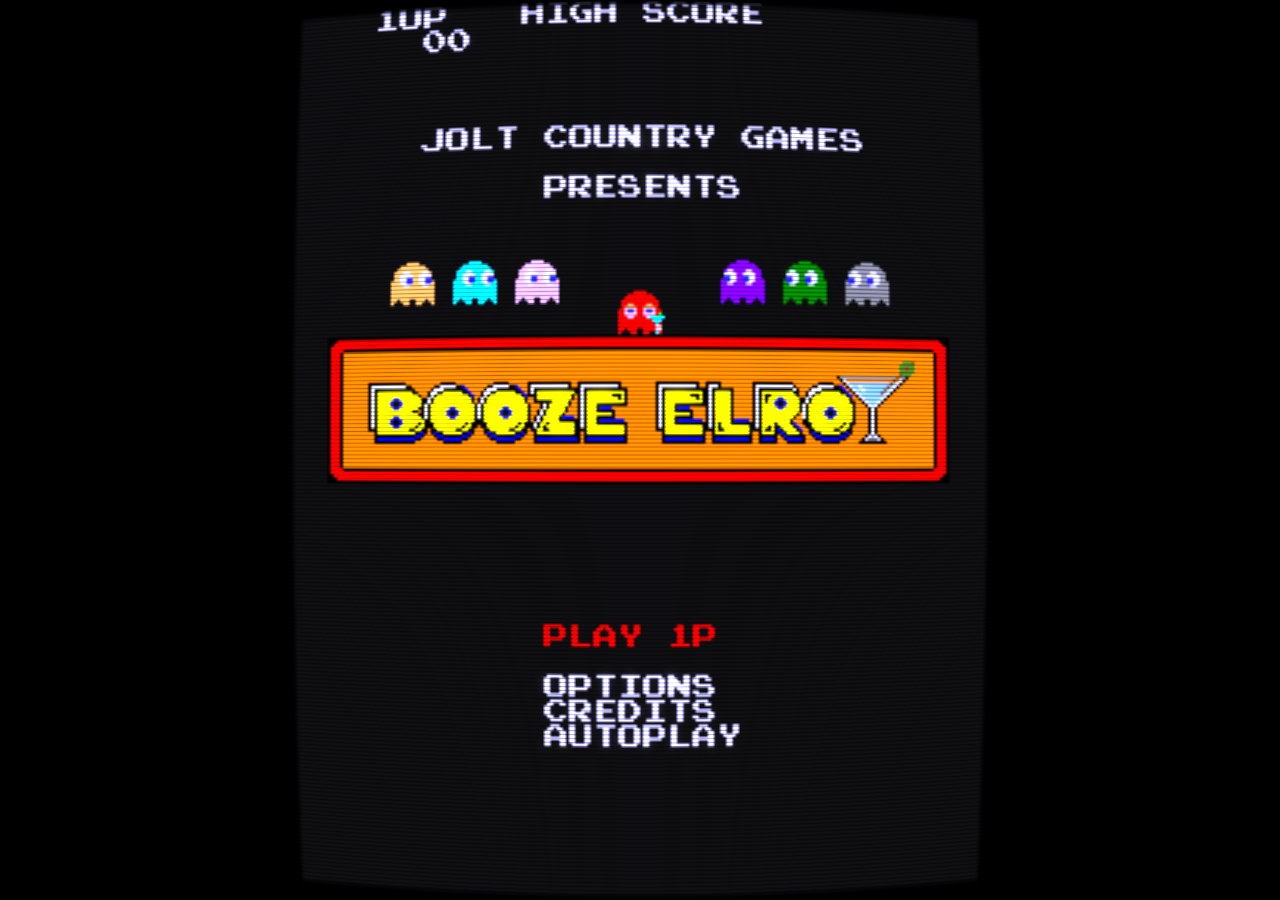
==== booze-elroy.html @ 5282d279 "rename" ====
<!doctype html>
<html lang="en"><head><meta charset="utf-8">
<meta name="viewport" content="width=device-width,initial-scale=1,maximum-scale=1">
<title>Booze Elroy</title>
<style>
html,body{margin:0;height:100%;background:#000;color:#ffd400;overflow:hidden;font-family:"Courier New",monospace}
#stage{position:fixed;inset:0;display:flex;align-items:center;justify-content:center}
#screen{display:block;cursor:none}
#loading{position:absolute;color:#8a8a9a;letter-spacing:.2em;text-transform:uppercase;font-size:14px}
</style></head><body>
<div id="stage"><canvas id="screen"></canvas><div id="loading">Loading…</div></div>
<script>window.BOOZE_ASSETS={"video":"[data-uri]","videoWebm":"[data-uri]","data":{"animations":{"blinky":{"0":{"frames":[10,11],"speed":10,"spr":"spr16"},"1":{"frames":[12,13],"speed":10,"spr":"spr16"},"2":{"frames":[14,15],"speed":10,"spr":"spr16"},"3":{"frames":[16,17],"speed":10,"spr":"spr16"}},"booze":{"frames":[100,101],"speed":10,"spr":"spr16"},"clyde":{"0":{"frames":[34,35],"speed":10,"spr":"spr16"},"1":{"frames":[36,37],"speed":10,"spr":"spr16"},"2":{"frames":[38,39],"speed":10,"spr":"spr16"},"3":{"frames":[40,41],"speed":10,"spr":"spr16"}},"dead":{"0":{"frames":[70],"spr":"spr16"},"1":{"frames":[71],"spr":"spr16"},"2":{"frames":[72],"spr":"spr16"},"3":{"frames":[73],"spr":"spr16"}},"dot":{"frames":[1],"speed":0,"spr":"spr8"},"gronky":{"0":{"frames":[58,59],"speed":10,"spr":"spr16"},"1":{"frames":[60,61],"speed":10,"spr":"spr16"},"2":{"frames":[62,63],"speed":10,"spr":"spr16"},"3":{"frames":[64,65],"speed":10,"spr":"spr16"}},"gunky":{"0":{"frames":[50,51],"speed":10,"spr":"spr16"},"1":{"frames":[52,53],"speed":10,"spr":"spr16"},"2":{"frames":[54,55],"speed":10,"spr":"spr16"},"3":{"frames":[56,57],"speed":10,"spr":"spr16"}},"inky":{"0":{"frames":[26,27],"speed":10,"spr":"spr16"},"1":{"frames":[28,29],"speed":10,"spr":"spr16"},"2":{"frames":[30,31],"speed":10,"spr":"spr16"},"3":{"frames":[32,33],"speed":10,"spr":"spr16"}},"pac":{"0":{"frames":[1,2,3,2],"speed":2,"spr":"spr16"},"1":{"frames":[1,4,5,4],"speed":2,"spr":"spr16"},"2":{"frames":[1,6,7,6],"speed":2,"spr":"spr16"},"3":{"frames":[1,8,9,8],"speed":2,"spr":"spr16"}},"pinky":{"0":{"frames":[18,19],"speed":10,"spr":"spr16"},"1":{"frames":[20,21],"speed":10,"spr":"spr16"},"2":{"frames":[22,23],"speed":10,"spr":"spr16"},"3":{"frames":[24,25],"speed":10,"spr":"spr16"}},"power":{"frames":[2,1000],"speed":10,"spr":"spr8"},"punky":{"0":{"frames":[42,43],"speed":10,"spr":"spr16"},"1":{"frames":[44,45],"speed":10,"spr":"spr16"},"2":{"frames":[46,47],"speed":10,"spr":"spr16"},"3":{"frames":[48,49],"speed":10,"spr":"spr16"}},"scaredBlue":{"frames":[66,67],"speed":10,"spr":"spr16"},"scaredBluePlus":{"frames":[102,103],"speed":10,"spr":"spr16"},"scaredWhite":{"frames":[68,69],"speed":10,"spr":"spr16"},"scaredWhitePlus":{"frames":[104,105],"speed":10,"spr":"spr16"}},"constants":{"centerLine":4,"deltas":{"0":{"x":1,"y":0},"1":{"x":0,"y":1},"2":{"x":-1,"y":0},"3":{"x":0,"y":-1}},"joyDirs":{"a":2,"d":0,"down":1,"left":2,"q":3,"right":0,"s":1,"up":3,"w":3,"z":1},"maxThrust":1.6,"stunDistance":6,"thrusterSpeed":0.008,"tileSize":8},"fruits":{"apple":{"quad":89,"score":700,"sheet":"spr16"},"bell":{"quad":92,"score":3000,"sheet":"spr16"},"bread":{"quad":98,"score":3000,"sheet":"spr16"},"cherry":{"quad":86,"score":100,"sheet":"spr16"},"cocktail":{"quad":95,"score":300,"sheet":"spr16"},"cola":{"quad":94,"score":100,"sheet":"spr16"},"galaxian":{"quad":91,"score":2000,"sheet":"spr16"},"grapes":{"quad":97,"score":1000,"sheet":"spr16"},"key":{"quad":93,"score":5000,"sheet":"spr16"},"melon":{"quad":90,"score":1000,"sheet":"spr16"},"pancakes":{"quad":99,"score":5000,"sheet":"spr16"},"peach":{"quad":88,"score":500,"sheet":"spr16"},"peas":{"quad":96,"score":500,"sheet":"spr16"},"strawberry":{"quad":87,"score":300,"sheet":"spr16"}},"levels":{"hard":{"1":{"clydeCounter":50,"elroy1":30,"elroy1Speed":0.9,"elroy2":15,"elroy2Speed":0.95,"frightened":300,"frightenedSpeed":0.55,"fruit":{"$fruit":"cherry"},"ghostSpeed":0.85,"inkyCounter":0,"levelDisplay":[{"$fruit":"cherry"}],"pacFrightenedSpeed":0.95,"pacSpeed":0.9,"pinkyCounter":0,"starvation":240,"switch":[420,1620,2040,3240,3540,65520,65521],"tunnelSpeed":0.45},"2":{"clydeCounter":0,"elroy1":40,"elroy1Speed":0.9,"elroy2":20,"elroy2Speed":0.95,"frightened":180,"frightenedSpeed":0.55,"fruit":{"$fruit":"strawberry"},"ghostSpeed":0.85,"inkyCounter":0,"levelDisplay":[{"$fruit":"cherry"},{"$fruit":"strawberry"}],"pacFrightenedSpeed":0.95,"pacSpeed":0.9,"pinkyCounter":0,"starvation":240,"switch":[420,1620,2040,3240,3540,65520,65521],"tunnelSpeed":0.45},"3":{"clydeCounter":0,"elroy1":40,"elroy1Speed":1,"elroy2":20,"elroy2Speed":1.05,"frightened":120,"frightenedSpeed":0.6,"fruit":{"$fruit":"peach"},"ghostSpeed":0.95,"inkyCounter":0,"levelDisplay":[{"$fruit":"cherry"},{"$fruit":"strawberry"},{"$fruit":"peach"}],"pacFrightenedSpeed":1,"pacSpeed":1,"pinkyCounter":0,"starvation":180,"switch":[300,1500,1800,3000,3300,65520,65521],"tunnelSpeed":0.5},"4":{"clydeCounter":0,"elroy1":50,"elroy1Speed":1,"elroy2":25,"elroy2Speed":1.05,"frightened":120,"frightenedSpeed":0.6,"fruit":{"$fruit":"peach"},"ghostSpeed":0.95,"inkyCounter":0,"levelDisplay":[{"$fruit":"cherry"},{"$fruit":"strawberry"},{"$fruit":"peach"},{"$fruit":"peach"}],"pacFrightenedSpeed":1,"pacSpeed":1,"pinkyCounter":0,"starvation":180,"switch":[300,1500,1800,3000,3300,65520,65521],"tunnelSpeed":0.5},"5":{"clydeCounter":0,"elroy1":50,"elroy1Speed":1,"elroy2":25,"elroy2Speed":1.05,"frightened":120,"frightenedSpeed":0.6,"fruit":{"$fruit":"apple"},"ghostSpeed":0.95,"inkyCounter":0,"levelDisplay":[{"$fruit":"cherry"},{"$fruit":"strawberry"},{"$fruit":"peach"},{"$fruit":"peach"},{"$fruit":"apple"}],"pacFrightenedSpeed":1,"pacSpeed":1,"pinkyCounter":0,"starvation":180,"switch":[300,1500,1800,3000,3300,65520,65521],"tunnelSpeed":0.5},"6":{"clydeCounter":0,"elroy1":60,"elroy1Speed":1,"elroy2":30,"elroy2Speed":1.05,"frightened":60,"frightenedSpeed":0.6,"fruit":{"$fruit":"apple"},"ghostSpeed":0.95,"inkyCounter":0,"levelDisplay":[{"$fruit":"cherry"},{"$fruit":"strawberry"},{"$fruit":"peach"},{"$fruit":"peach"},{"$fruit":"apple"},{"$fruit":"apple"}],"pacFrightenedSpeed":1,"pacSpeed":1,"pinkyCounter":0,"starvation":180,"switch":[300,1500,1800,3000,3300,65520,65521],"tunnelSpeed":0.5},"7":{"clydeCounter":0,"elroy1":60,"elroy1Speed":1,"elroy2":30,"elroy2Speed":1.05,"frightened":300,"frightenedSpeed":0.6,"fruit":{"$fruit":"melon"},"ghostSpeed":0.95,"inkyCounter":0,"levelDisplay":[{"$fruit":"cherry"},{"$fruit":"strawberry"},{"$fruit":"peach"},{"$fruit":"peach"},{"$fruit":"apple"},{"$fruit":"apple"},{"$fruit":"melon"}],"pacFrightenedSpeed":1,"pacSpeed":1,"pinkyCounter":0,"starvation":180,"switch":[300,1500,1800,3000,3300,65520,65521],"tunnelSpeed":0.5},"8":{"clydeCounter":0,"elroy1":60,"elroy1Speed":1,"elroy2":30,"elroy2Speed":1.05,"frightened":120,"frightenedSpeed":0.6,"fruit":{"$fruit":"melon"},"ghostSpeed":0.95,"inkyCounter":0,"levelDisplay":[{"$fruit":"strawberry"},{"$fruit":"peach"},{"$fruit":"peach"},{"$fruit":"apple"},{"$fruit":"apple"},{"$fruit":"melon"},{"$fruit":"melon"}],"pacFrightenedSpeed":1,"pacSpeed":1,"pinkyCounter":0,"starvation":180,"switch":[300,1500,1800,3000,3300,65520,65521],"tunnelSpeed":0.5},"9":{"clydeCounter":0,"elroy1":80,"elroy1Speed":1,"elroy2":40,"elroy2Speed":1.05,"frightened":60,"frightenedSpeed":0.6,"fruit":{"$fruit":"galaxian"},"ghostSpeed":0.95,"inkyCounter":0,"levelDisplay":[{"$fruit":"peach"},{"$fruit":"peach"},{"$fruit":"apple"},{"$fruit":"apple"},{"$fruit":"melon"},{"$fruit":"melon"},{"$fruit":"galaxian"}],"pacFrightenedSpeed":1,"pacSpeed":1,"pinkyCounter":0,"starvation":180,"switch":[300,1500,1800,3000,3300,65520,65521],"tunnelSpeed":0.5},"10":{"clydeCounter":0,"elroy1":80,"elroy1Speed":1,"elroy2":40,"elroy2Speed":1.05,"frightened":60,"frightenedSpeed":0.6,"fruit":{"$fruit":"galaxian"},"ghostSpeed":0.95,"inkyCounter":0,"levelDisplay":[{"$fruit":"peach"},{"$fruit":"apple"},{"$fruit":"apple"},{"$fruit":"melon"},{"$fruit":"melon"},{"$fruit":"galaxian"},{"$fruit":"galaxian"}],"pacFrightenedSpeed":1,"pacSpeed":1,"pinkyCounter":0,"starvation":180,"switch":[300,1500,1800,3000,3300,65520,65521],"tunnelSpeed":0.5},"11":{"clydeCounter":0,"elroy1":80,"elroy1Speed":1,"elroy2":40,"elroy2Speed":1.05,"frightened":180,"frightenedSpeed":0.6,"fruit":{"$fruit":"bell"},"ghostSpeed":0.95,"inkyCounter":0,"levelDisplay":[{"$fruit":"apple"},{"$fruit":"apple"},{"$fruit":"melon"},{"$fruit":"melon"},{"$fruit":"galaxian"},{"$fruit":"galaxian"},{"$fruit":"bell"}],"pacFrightenedSpeed":1,"pacSpeed":1,"pinkyCounter":0,"starvation":180,"switch":[300,1500,1800,3000,3300,65520,65521],"tunnelSpeed":0.5},"12":{"clydeCounter":0,"elroy1":100,"elroy1Speed":1,"elroy2":50,"elroy2Speed":1.05,"frightened":60,"frightenedSpeed":0.6,"fruit":{"$fruit":"bell"},"ghostSpeed":0.95,"inkyCounter":0,"levelDisplay":[{"$fruit":"apple"},{"$fruit":"melon"},{"$fruit":"melon"},{"$fruit":"galaxian"},{"$fruit":"galaxian"},{"$fruit":"bell"},{"$fruit":"bell"}],"pacFrightenedSpeed":1,"pacSpeed":1,"pinkyCounter":0,"starvation":180,"switch":[300,1500,1800,3000,3300,65520,65521],"tunnelSpeed":0.5},"13":{"clydeCounter":0,"elroy1":100,"elroy1Speed":1,"elroy2":50,"elroy2Speed":1.05,"frightened":60,"frightenedSpeed":0.6,"fruit":{"$fruit":"key"},"ghostSpeed":0.95,"inkyCounter":0,"levelDisplay":[{"$fruit":"melon"},{"$fruit":"melon"},{"$fruit":"galaxian"},{"$fruit":"galaxian"},{"$fruit":"bell"},{"$fruit":"bell"},{"$fruit":"key"}],"pacFrightenedSpeed":1,"pacSpeed":1,"pinkyCounter":0,"starvation":180,"switch":[300,1500,1800,3000,3300,65520,65521],"tunnelSpeed":0.5},"14":{"clydeCounter":0,"elroy1":100,"elroy1Speed":1,"elroy2":50,"elroy2Speed":1.05,"frightened":0,"frightenedSpeed":0.6,"fruit":{"$fruit":"key"},"ghostSpeed":0.95,"inkyCounter":0,"levelDisplay":[{"$fruit":"melon"},{"$fruit":"galaxian"},{"$fruit":"galaxian"},{"$fruit":"bell"},{"$fruit":"bell"},{"$fruit":"key"},{"$fruit":"key"}],"pacFrightenedSpeed":1,"pacSpeed":1,"pinkyCounter":0,"starvation":180,"switch":[300,1500,1800,3000,3300,65520,65521],"tunnelSpeed":0.5},"15":{"clydeCounter":0,"elroy1":100,"elroy1Speed":1,"elroy2":50,"elroy2Speed":1.05,"frightened":60,"frightenedSpeed":0.6,"fruit":{"$fruit":"key"},"ghostSpeed":0.95,"inkyCounter":0,"levelDisplay":[{"$fruit":"galaxian"},{"$fruit":"galaxian"},{"$fruit":"bell"},{"$fruit":"bell"},{"$fruit":"key"},{"$fruit":"key"},{"$fruit":"key"}],"pacFrightenedSpeed":1,"pacSpeed":1,"pinkyCounter":0,"starvation":180,"switch":[300,1500,1800,3000,3300,65520,65521],"tunnelSpeed":0.5},"16":{"clydeCounter":0,"elroy1":120,"elroy1Speed":1,"elroy2":60,"elroy2Speed":1.05,"frightened":0,"frightenedSpeed":0.6,"fruit":{"$fruit":"key"},"ghostSpeed":0.95,"inkyCounter":0,"levelDisplay":[{"$fruit":"galaxian"},{"$fruit":"bell"},{"$fruit":"bell"},{"$fruit":"key"},{"$fruit":"key"},{"$fruit":"key"},{"$fruit":"key"}],"pacFrightenedSpeed":1,"pacSpeed":0.9,"pinkyCounter":0,"starvation":180,"switch":[300,1500,1800,3000,3300,65520,65521],"tunnelSpeed":0.5},"17":{"clydeCounter":0,"elroy1":120,"elroy1Speed":1,"elroy2":60,"elroy2Speed":1.05,"frightened":0,"frightenedSpeed":0.6,"fruit":{"$fruit":"key"},"ghostSpeed":0.95,"inkyCounter":0,"levelDisplay":[{"$fruit":"bell"},{"$fruit":"bell"},{"$fruit":"key"},{"$fruit":"key"},{"$fruit":"key"},{"$fruit":"key"},{"$fruit":"key"}],"pacFrightenedSpeed":1,"pacSpeed":0.9,"pinkyCounter":0,"starvation":180,"switch":[300,1500,1800,3000,3300,65520,65521],"tunnelSpeed":0.5},"18":{"clydeCounter":0,"elroy1":120,"elroy1Speed":1,"elroy2":60,"elroy2Speed":1.05,"frightened":0,"frightenedSpeed":0.6,"fruit":{"$fruit":"key"},"ghostSpeed":0.95,"inkyCounter":0,"levelDisplay":[{"$fruit":"bell"},{"$fruit":"key"},{"$fruit":"key"},{"$fruit":"key"},{"$fruit":"key"},{"$fruit":"key"},{"$fruit":"key"}],"pacFrightenedSpeed":1,"pacSpeed":0.9,"pinkyCounter":0,"starvation":180,"switch":[300,1500,1800,3000,3300,65520,65521],"tunnelSpeed":0.5},"19":{"clydeCounter":0,"elroy1":120,"elroy1Speed":1,"elroy2":60,"elroy2Speed":1.05,"frightened":0,"frightenedSpeed":0.6,"fruit":{"$fruit":"key"},"ghostSpeed":0.95,"inkyCounter":0,"levelDisplay":[{"$fruit":"key"},{"$fruit":"key"},{"$fruit":"key"},{"$fruit":"key"},{"$fruit":"key"},{"$fruit":"key"},{"$fruit":"key"}],"pacFrightenedSpeed":1,"pacSpeed":0.9,"pinkyCounter":0,"starvation":180,"switch":[300,1500,1800,3000,3300,65520,65521],"tunnelSpeed":0.5}},"normal":{"1":{"clydeCounter":60,"elroy1":20,"elroy1Speed":0.8,"elroy2":10,"elroy2Speed":0.85,"frightened":360,"frightenedSpeed":0.5,"fruit":{"$fruit":"cherry"},"ghostSpeed":0.75,"inkyCounter":30,"levelDisplay":[{"$fruit":"cherry"}],"pacFrightenedSpeed":0.9,"pacSpeed":0.8,"pinkyCounter":0,"starvation":240,"switch":[420,1620,2040,3240,3540,4740,4200],"tunnelSpeed":0.4},"2":{"clydeCounter":50,"elroy1":30,"elroy1Speed":0.9,"elroy2":15,"elroy2Speed":0.95,"frightened":300,"frightenedSpeed":0.55,"fruit":{"$fruit":"strawberry"},"ghostSpeed":0.85,"inkyCounter":0,"levelDisplay":[{"$fruit":"cherry"},{"$fruit":"strawberry"}],"pacFrightenedSpeed":0.95,"pacSpeed":0.9,"pinkyCounter":0,"starvation":240,"switch":[420,1620,2040,3240,3540,65520,65521],"tunnelSpeed":0.45},"3":{"clydeCounter":0,"elroy1":40,"elroy1Speed":0.9,"elroy2":20,"elroy2Speed":0.95,"frightened":240,"frightenedSpeed":0.55,"fruit":{"$fruit":"peach"},"ghostSpeed":0.85,"inkyCounter":0,"levelDisplay":[{"$fruit":"cherry"},{"$fruit":"strawberry"},{"$fruit":"peach"}],"pacFrightenedSpeed":0.95,"pacSpeed":0.9,"pinkyCounter":0,"starvation":240,"switch":[420,1620,2040,3240,3540,65520,65521],"tunnelSpeed":0.45},"4":{"clydeCounter":0,"elroy1":40,"elroy1Speed":0.9,"elroy2":20,"elroy2Speed":0.95,"frightened":180,"frightenedSpeed":0.55,"fruit":{"$fruit":"peach"},"ghostSpeed":0.85,"inkyCounter":0,"levelDisplay":[{"$fruit":"cherry"},{"$fruit":"strawberry"},{"$fruit":"peach"},{"$fruit":"peach"}],"pacFrightenedSpeed":0.95,"pacSpeed":0.9,"pinkyCounter":0,"starvation":240,"switch":[420,1620,2040,3240,3540,65520,65521],"tunnelSpeed":0.45},"5":{"clydeCounter":0,"elroy1":40,"elroy1Speed":1,"elroy2":20,"elroy2Speed":1.05,"frightened":120,"frightenedSpeed":0.6,"fruit":{"$fruit":"apple"},"ghostSpeed":0.95,"inkyCounter":0,"levelDisplay":[{"$fruit":"cherry"},{"$fruit":"strawberry"},{"$fruit":"peach"},{"$fruit":"peach"},{"$fruit":"apple"}],"pacFrightenedSpeed":1,"pacSpeed":1,"pinkyCounter":0,"starvation":180,"switch":[300,1500,1800,3000,3300,65520,65521],"tunnelSpeed":0.5},"6":{"clydeCounter":0,"elroy1":50,"elroy1Speed":1,"elroy2":25,"elroy2Speed":1.05,"frightened":300,"frightenedSpeed":0.6,"fruit":{"$fruit":"apple"},"ghostSpeed":0.95,"inkyCounter":0,"levelDisplay":[{"$fruit":"cherry"},{"$fruit":"strawberry"},{"$fruit":"peach"},{"$fruit":"peach"},{"$fruit":"apple"},{"$fruit":"apple"}],"pacFrightenedSpeed":1,"pacSpeed":1,"pinkyCounter":0,"starvation":180,"switch":[300,1500,1800,3000,3300,65520,65521],"tunnelSpeed":0.5},"7":{"clydeCounter":0,"elroy1":50,"elroy1Speed":1,"elroy2":25,"elroy2Speed":1.05,"frightened":120,"frightenedSpeed":0.6,"fruit":{"$fruit":"melon"},"ghostSpeed":0.95,"inkyCounter":0,"levelDisplay":[{"$fruit":"cherry"},{"$fruit":"strawberry"},{"$fruit":"peach"},{"$fruit":"peach"},{"$fruit":"apple"},{"$fruit":"apple"},{"$fruit":"melon"}],"pacFrightenedSpeed":1,"pacSpeed":1,"pinkyCounter":0,"starvation":180,"switch":[300,1500,1800,3000,3300,65520,65521],"tunnelSpeed":0.5},"8":{"clydeCounter":0,"elroy1":50,"elroy1Speed":1,"elroy2":25,"elroy2Speed":1.05,"frightened":120,"frightenedSpeed":0.6,"fruit":{"$fruit":"melon"},"ghostSpeed":0.95,"inkyCounter":0,"levelDisplay":[{"$fruit":"strawberry"},{"$fruit":"peach"},{"$fruit":"peach"},{"$fruit":"apple"},{"$fruit":"apple"},{"$fruit":"melon"},{"$fruit":"melon"}],"pacFrightenedSpeed":1,"pacSpeed":1,"pinkyCounter":0,"starvation":180,"switch":[300,1500,1800,3000,3300,65520,65521],"tunnelSpeed":0.5},"9":{"clydeCounter":0,"elroy1":60,"elroy1Speed":1,"elroy2":30,"elroy2Speed":1.05,"frightened":60,"frightenedSpeed":0.6,"fruit":{"$fruit":"galaxian"},"ghostSpeed":0.95,"inkyCounter":0,"levelDisplay":[{"$fruit":"peach"},{"$fruit":"peach"},{"$fruit":"apple"},{"$fruit":"apple"},{"$fruit":"melon"},{"$fruit":"melon"},{"$fruit":"galaxian"}],"pacFrightenedSpeed":1,"pacSpeed":1,"pinkyCounter":0,"starvation":180,"switch":[300,1500,1800,3000,3300,65520,65521],"tunnelSpeed":0.5},"10":{"clydeCounter":0,"elroy1":60,"elroy1Speed":1,"elroy2":30,"elroy2Speed":1.05,"frightened":300,"frightenedSpeed":0.6,"fruit":{"$fruit":"galaxian"},"ghostSpeed":0.95,"inkyCounter":0,"levelDisplay":[{"$fruit":"peach"},{"$fruit":"apple"},{"$fruit":"apple"},{"$fruit":"melon"},{"$fruit":"melon"},{"$fruit":"galaxian"},{"$fruit":"galaxian"}],"pacFrightenedSpeed":1,"pacSpeed":1,"pinkyCounter":0,"starvation":180,"switch":[300,1500,1800,3000,3300,65520,65521],"tunnelSpeed":0.5},"11":{"clydeCounter":0,"elroy1":60,"elroy1Speed":1,"elroy2":30,"elroy2Speed":1.05,"frightened":120,"frightenedSpeed":0.6,"fruit":{"$fruit":"bell"},"ghostSpeed":0.95,"inkyCounter":0,"levelDisplay":[{"$fruit":"apple"},{"$fruit":"apple"},{"$fruit":"melon"},{"$fruit":"melon"},{"$fruit":"galaxian"},{"$fruit":"galaxian"},{"$fruit":"bell"}],"pacFrightenedSpeed":1,"pacSpeed":1,"pinkyCounter":0,"starvation":180,"switch":[300,1500,1800,3000,3300,65520,65521],"tunnelSpeed":0.5},"12":{"clydeCounter":0,"elroy1":80,"elroy1Speed":1,"elroy2":40,"elroy2Speed":1.05,"frightened":60,"frightenedSpeed":0.6,"fruit":{"$fruit":"bell"},"ghostSpeed":0.95,"inkyCounter":0,"levelDisplay":[{"$fruit":"apple"},{"$fruit":"melon"},{"$fruit":"melon"},{"$fruit":"galaxian"},{"$fruit":"galaxian"},{"$fruit":"bell"},{"$fruit":"bell"}],"pacFrightenedSpeed":1,"pacSpeed":1,"pinkyCounter":0,"starvation":180,"switch":[300,1500,1800,3000,3300,65520,65521],"tunnelSpeed":0.5},"13":{"clydeCounter":0,"elroy1":80,"elroy1Speed":1,"elroy2":40,"elroy2Speed":1.05,"frightened":60,"frightenedSpeed":0.6,"fruit":{"$fruit":"key"},"ghostSpeed":0.95,"inkyCounter":0,"levelDisplay":[{"$fruit":"melon"},{"$fruit":"melon"},{"$fruit":"galaxian"},{"$fruit":"galaxian"},{"$fruit":"bell"},{"$fruit":"bell"},{"$fruit":"key"}],"pacFrightenedSpeed":1,"pacSpeed":1,"pinkyCounter":0,"starvation":180,"switch":[300,1500,1800,3000,3300,65520,65521],"tunnelSpeed":0.5},"14":{"clydeCounter":0,"elroy1":80,"elroy1Speed":1,"elroy2":40,"elroy2Speed":1.05,"frightened":180,"frightenedSpeed":0.6,"fruit":{"$fruit":"key"},"ghostSpeed":0.95,"inkyCounter":0,"levelDisplay":[{"$fruit":"melon"},{"$fruit":"galaxian"},{"$fruit":"galaxian"},{"$fruit":"bell"},{"$fruit":"bell"},{"$fruit":"key"},{"$fruit":"key"}],"pacFrightenedSpeed":1,"pacSpeed":1,"pinkyCounter":0,"starvation":180,"switch":[300,1500,1800,3000,3300,65520,65521],"tunnelSpeed":0.5},"15":{"clydeCounter":0,"elroy1":100,"elroy1Speed":1,"elroy2":50,"elroy2Speed":1.05,"frightened":60,"frightenedSpeed":0.6,"fruit":{"$fruit":"key"},"ghostSpeed":0.95,"inkyCounter":0,"levelDisplay":[{"$fruit":"galaxian"},{"$fruit":"galaxian"},{"$fruit":"bell"},{"$fruit":"bell"},{"$fruit":"key"},{"$fruit":"key"},{"$fruit":"key"}],"pacFrightenedSpeed":1,"pacSpeed":1,"pinkyCounter":0,"starvation":180,"switch":[300,1500,1800,3000,3300,65520,65521],"tunnelSpeed":0.5},"16":{"clydeCounter":0,"elroy1":100,"elroy1Speed":1,"elroy2":50,"elroy2Speed":1.05,"frightened":60,"frightenedSpeed":0.6,"fruit":{"$fruit":"key"},"ghostSpeed":0.95,"inkyCounter":0,"levelDisplay":[{"$fruit":"galaxian"},{"$fruit":"bell"},{"$fruit":"bell"},{"$fruit":"key"},{"$fruit":"key"},{"$fruit":"key"},{"$fruit":"key"}],"pacFrightenedSpeed":1,"pacSpeed":1,"pinkyCounter":0,"starvation":180,"switch":[300,1500,1800,3000,3300,65520,65521],"tunnelSpeed":0.5},"17":{"clydeCounter":0,"elroy1":100,"elroy1Speed":1,"elroy2":50,"elroy2Speed":1.05,"frightened":0,"frightenedSpeed":0.6,"fruit":{"$fruit":"key"},"ghostSpeed":0.95,"inkyCounter":0,"levelDisplay":[{"$fruit":"bell"},{"$fruit":"bell"},{"$fruit":"key"},{"$fruit":"key"},{"$fruit":"key"},{"$fruit":"key"},{"$fruit":"key"}],"pacFrightenedSpeed":1,"pacSpeed":1,"pinkyCounter":0,"starvation":180,"switch":[300,1500,1800,3000,3300,65520,65521],"tunnelSpeed":0.5},"18":{"clydeCounter":0,"elroy1":100,"elroy1Speed":1,"elroy2":50,"elroy2Speed":1.05,"frightened":60,"frightenedSpeed":0.6,"fruit":{"$fruit":"key"},"ghostSpeed":0.95,"inkyCounter":0,"levelDisplay":[{"$fruit":"bell"},{"$fruit":"key"},{"$fruit":"key"},{"$fruit":"key"},{"$fruit":"key"},{"$fruit":"key"},{"$fruit":"key"}],"pacFrightenedSpeed":1,"pacSpeed":1,"pinkyCounter":0,"starvation":180,"switch":[300,1500,1800,3000,3300,65520,65521],"tunnelSpeed":0.5},"19":{"clydeCounter":0,"elroy1":120,"elroy1Speed":1,"elroy2":60,"elroy2Speed":1.05,"frightened":0,"frightenedSpeed":0.6,"fruit":{"$fruit":"key"},"ghostSpeed":0.95,"inkyCounter":0,"levelDisplay":[{"$fruit":"key"},{"$fruit":"key"},{"$fruit":"key"},{"$fruit":"key"},{"$fruit":"key"},{"$fruit":"key"},{"$fruit":"key"}],"pacFrightenedSpeed":1,"pacSpeed":1,"pinkyCounter":0,"starvation":180,"switch":[300,1500,1800,3000,3300,65520,65521],"tunnelSpeed":0.5},"20":{"clydeCounter":0,"elroy1":120,"elroy1Speed":1,"elroy2":60,"elroy2Speed":1.05,"frightened":0,"frightenedSpeed":0.6,"fruit":{"$fruit":"key"},"ghostSpeed":0.95,"inkyCounter":0,"levelDisplay":[{"$fruit":"key"},{"$fruit":"key"},{"$fruit":"key"},{"$fruit":"key"},{"$fruit":"key"},{"$fruit":"key"},{"$fruit":"key"}],"pacFrightenedSpeed":1,"pacSpeed":1,"pinkyCounter":0,"starvation":180,"switch":[300,1500,1800,3000,3300,65520,65521],"tunnelSpeed":0.5},"21":{"clydeCounter":0,"elroy1":120,"elroy1Speed":1,"elroy2":60,"elroy2Speed":1.05,"frightened":0,"frightenedSpeed":0.6,"fruit":{"$fruit":"key"},"ghostSpeed":0.95,"inkyCounter":0,"levelDisplay":[{"$fruit":"key"},{"$fruit":"key"},{"$fruit":"key"},{"$fruit":"key"},{"$fruit":"key"},{"$fruit":"key"},{"$fruit":"key"}],"pacFrightenedSpeed":1,"pacSpeed":0.9,"pinkyCounter":0,"starvation":180,"switch":[300,1500,1800,3000,3300,65520,65521],"tunnelSpeed":0.5}},"plus":{"1":{"clydeCounter":60,"elroy1":40,"elroy1Speed":1,"elroy2":20,"elroy2Speed":1.05,"frightened":240,"frightenedSpeed":0.5,"fruit":{"$fruit":"cherry"},"ghostSpeed":0.95,"inkyCounter":0,"levelDisplay":[{"$fruit":"cherry"}],"pacFrightenedSpeed":1,"pacSpeed":1,"pinkyCounter":0,"starvation":180,"switch":[300,1500,1800,3000,3300,65520,65521],"tunnelSpeed":0.5},"2":{"clydeCounter":50,"elroy1":40,"elroy1Speed":1,"elroy2":20,"elroy2Speed":1.05,"frightened":180,"frightenedSpeed":0.55,"fruit":{"$fruit":"strawberry"},"ghostSpeed":0.95,"inkyCounter":0,"levelDisplay":[{"$fruit":"cherry"},{"$fruit":"strawberry"}],"pacFrightenedSpeed":1,"pacSpeed":1,"pinkyCounter":0,"starvation":180,"switch":[300,1500,1800,3000,3300,65520,65521],"tunnelSpeed":0.5},"3":{"clydeCounter":0,"elroy1":40,"elroy1Speed":1,"elroy2":20,"elroy2Speed":1.05,"frightened":120,"frightenedSpeed":0.55,"fruit":{"$fruit":"peach"},"ghostSpeed":0.95,"inkyCounter":0,"levelDisplay":[{"$fruit":"cherry"},{"$fruit":"strawberry"},{"$fruit":"peach"}],"pacFrightenedSpeed":1,"pacSpeed":1,"pinkyCounter":0,"starvation":180,"switch":[300,1500,1800,3000,3300,65520,65521],"tunnelSpeed":0.5},"4":{"clydeCounter":0,"elroy1":40,"elroy1Speed":1,"elroy2":20,"elroy2Speed":1.05,"frightened":60,"frightenedSpeed":0.55,"fruit":{"$fruit":"peach"},"ghostSpeed":0.95,"inkyCounter":0,"levelDisplay":[{"$fruit":"cherry"},{"$fruit":"strawberry"},{"$fruit":"peach"},{"$fruit":"peach"}],"pacFrightenedSpeed":1,"pacSpeed":1,"pinkyCounter":0,"starvation":180,"switch":[300,1500,1800,3000,3300,65520,65521],"tunnelSpeed":0.5},"5":{"clydeCounter":0,"elroy1":40,"elroy1Speed":1,"elroy2":20,"elroy2Speed":1.05,"frightened":120,"frightenedSpeed":0.6,"fruit":{"$fruit":"apple"},"ghostSpeed":0.95,"inkyCounter":0,"levelDisplay":[{"$fruit":"cherry"},{"$fruit":"strawberry"},{"$fruit":"peach"},{"$fruit":"peach"},{"$fruit":"apple"}],"pacFrightenedSpeed":1,"pacSpeed":1,"pinkyCounter":0,"starvation":180,"switch":[300,1500,1800,3000,3300,65520,65521],"tunnelSpeed":0.5},"6":{"clydeCounter":0,"elroy1":50,"elroy1Speed":1,"elroy2":25,"elroy2Speed":1.05,"frightened":300,"frightenedSpeed":0.6,"fruit":{"$fruit":"apple"},"ghostSpeed":0.95,"inkyCounter":0,"levelDisplay":[{"$fruit":"cherry"},{"$fruit":"strawberry"},{"$fruit":"peach"},{"$fruit":"peach"},{"$fruit":"apple"},{"$fruit":"apple"}],"pacFrightenedSpeed":1,"pacSpeed":1,"pinkyCounter":0,"starvation":180,"switch":[300,1500,1800,3000,3300,65520,65521],"tunnelSpeed":0.5},"7":{"clydeCounter":0,"elroy1":50,"elroy1Speed":1,"elroy2":25,"elroy2Speed":1.05,"frightened":120,"frightenedSpeed":0.6,"fruit":{"$fruit":"melon"},"ghostSpeed":0.95,"inkyCounter":0,"levelDisplay":[{"$fruit":"cherry"},{"$fruit":"strawberry"},{"$fruit":"peach"},{"$fruit":"peach"},{"$fruit":"apple"},{"$fruit":"apple"},{"$fruit":"melon"}],"pacFrightenedSpeed":1,"pacSpeed":1,"pinkyCounter":0,"starvation":180,"switch":[300,1500,1800,3000,3300,65520,65521],"tunnelSpeed":0.5},"8":{"clydeCounter":0,"elroy1":50,"elroy1Speed":1,"elroy2":25,"elroy2Speed":1.05,"frightened":120,"frightenedSpeed":0.6,"fruit":{"$fruit":"melon"},"ghostSpeed":0.95,"inkyCounter":0,"levelDisplay":[{"$fruit":"strawberry"},{"$fruit":"peach"},{"$fruit":"peach"},{"$fruit":"apple"},{"$fruit":"apple"},{"$fruit":"melon"},{"$fruit":"melon"}],"pacFrightenedSpeed":1,"pacSpeed":1,"pinkyCounter":0,"starvation":180,"switch":[300,1500,1800,3000,3300,65520,65521],"tunnelSpeed":0.5},"9":{"clydeCounter":0,"elroy1":60,"elroy1Speed":1,"elroy2":30,"elroy2Speed":1.05,"frightened":60,"frightenedSpeed":0.6,"fruit":{"$fruit":"galaxian"},"ghostSpeed":0.95,"inkyCounter":0,"levelDisplay":[{"$fruit":"peach"},{"$fruit":"peach"},{"$fruit":"apple"},{"$fruit":"apple"},{"$fruit":"melon"},{"$fruit":"melon"},{"$fruit":"galaxian"}],"pacFrightenedSpeed":1,"pacSpeed":1,"pinkyCounter":0,"starvation":180,"switch":[300,1500,1800,3000,3300,65520,65521],"tunnelSpeed":0.5},"10":{"clydeCounter":0,"elroy1":60,"elroy1Speed":1,"elroy2":30,"elroy2Speed":1.05,"frightened":300,"frightenedSpeed":0.6,"fruit":{"$fruit":"galaxian"},"ghostSpeed":0.95,"inkyCounter":0,"levelDisplay":[{"$fruit":"peach"},{"$fruit":"apple"},{"$fruit":"apple"},{"$fruit":"melon"},{"$fruit":"melon"},{"$fruit":"galaxian"},{"$fruit":"galaxian"}],"pacFrightenedSpeed":1,"pacSpeed":1,"pinkyCounter":0,"starvation":180,"switch":[300,1500,1800,3000,3300,65520,65521],"tunnelSpeed":0.5},"11":{"clydeCounter":0,"elroy1":60,"elroy1Speed":1,"elroy2":30,"elroy2Speed":1.05,"frightened":120,"frightenedSpeed":0.6,"fruit":{"$fruit":"bell"},"ghostSpeed":0.95,"inkyCounter":0,"levelDisplay":[{"$fruit":"apple"},{"$fruit":"apple"},{"$fruit":"melon"},{"$fruit":"melon"},{"$fruit":"galaxian"},{"$fruit":"galaxian"},{"$fruit":"bell"}],"pacFrightenedSpeed":1,"pacSpeed":1,"pinkyCounter":0,"starvation":180,"switch":[300,1500,1800,3000,3300,65520,65521],"tunnelSpeed":0.5},"12":{"clydeCounter":0,"elroy1":80,"elroy1Speed":1,"elroy2":40,"elroy2Speed":1.05,"frightened":60,"frightenedSpeed":0.6,"fruit":{"$fruit":"bell"},"ghostSpeed":0.95,"inkyCounter":0,"levelDisplay":[{"$fruit":"apple"},{"$fruit":"melon"},{"$fruit":"melon"},{"$fruit":"galaxian"},{"$fruit":"galaxian"},{"$fruit":"bell"},{"$fruit":"bell"}],"pacFrightenedSpeed":1,"pacSpeed":1,"pinkyCounter":0,"starvation":180,"switch":[300,1500,1800,3000,3300,65520,65521],"tunnelSpeed":0.5},"13":{"clydeCounter":0,"elroy1":80,"elroy1Speed":1,"elroy2":40,"elroy2Speed":1.05,"frightened":60,"frightenedSpeed":0.6,"fruit":{"$fruit":"key"},"ghostSpeed":0.95,"inkyCounter":0,"levelDisplay":[{"$fruit":"melon"},{"$fruit":"melon"},{"$fruit":"galaxian"},{"$fruit":"galaxian"},{"$fruit":"bell"},{"$fruit":"bell"},{"$fruit":"key"}],"pacFrightenedSpeed":1,"pacSpeed":1,"pinkyCounter":0,"starvation":180,"switch":[300,1500,1800,3000,3300,65520,65521],"tunnelSpeed":0.5},"14":{"clydeCounter":0,"elroy1":80,"elroy1Speed":1,"elroy2":40,"elroy2Speed":1.05,"frightened":180,"frightenedSpeed":0.6,"fruit":{"$fruit":"key"},"ghostSpeed":0.95,"inkyCounter":0,"levelDisplay":[{"$fruit":"melon"},{"$fruit":"galaxian"},{"$fruit":"galaxian"},{"$fruit":"bell"},{"$fruit":"bell"},{"$fruit":"key"},{"$fruit":"key"}],"pacFrightenedSpeed":1,"pacSpeed":1,"pinkyCounter":0,"starvation":180,"switch":[300,1500,1800,3000,3300,65520,65521],"tunnelSpeed":0.5},"15":{"clydeCounter":0,"elroy1":100,"elroy1Speed":1,"elroy2":50,"elroy2Speed":1.05,"frightened":60,"frightenedSpeed":0.6,"fruit":{"$fruit":"key"},"ghostSpeed":0.95,"inkyCounter":0,"levelDisplay":[{"$fruit":"galaxian"},{"$fruit":"galaxian"},{"$fruit":"bell"},{"$fruit":"bell"},{"$fruit":"key"},{"$fruit":"key"},{"$fruit":"key"}],"pacFrightenedSpeed":1,"pacSpeed":1,"pinkyCounter":0,"starvation":180,"switch":[300,1500,1800,3000,3300,65520,65521],"tunnelSpeed":0.5},"16":{"clydeCounter":0,"elroy1":100,"elroy1Speed":1,"elroy2":50,"elroy2Speed":1.05,"frightened":60,"frightenedSpeed":0.6,"fruit":{"$fruit":"key"},"ghostSpeed":0.95,"inkyCounter":0,"levelDisplay":[{"$fruit":"galaxian"},{"$fruit":"bell"},{"$fruit":"bell"},{"$fruit":"key"},{"$fruit":"key"},{"$fruit":"key"},{"$fruit":"key"}],"pacFrightenedSpeed":1,"pacSpeed":1,"pinkyCounter":0,"starvation":180,"switch":[300,1500,1800,3000,3300,65520,65521],"tunnelSpeed":0.5},"17":{"clydeCounter":0,"elroy1":100,"elroy1Speed":1,"elroy2":50,"elroy2Speed":1.05,"frightened":0,"frightenedSpeed":0.6,"fruit":{"$fruit":"key"},"ghostSpeed":0.95,"inkyCounter":0,"levelDisplay":[{"$fruit":"bell"},{"$fruit":"bell"},{"$fruit":"key"},{"$fruit":"key"},{"$fruit":"key"},{"$fruit":"key"},{"$fruit":"key"}],"pacFrightenedSpeed":1,"pacSpeed":1,"pinkyCounter":0,"starvation":180,"switch":[300,1500,1800,3000,3300,65520,65521],"tunnelSpeed":0.5},"18":{"clydeCounter":0,"elroy1":100,"elroy1Speed":1,"elroy2":50,"elroy2Speed":1.05,"frightened":60,"frightenedSpeed":0.6,"fruit":{"$fruit":"key"},"ghostSpeed":0.95,"inkyCounter":0,"levelDisplay":[{"$fruit":"bell"},{"$fruit":"key"},{"$fruit":"key"},{"$fruit":"key"},{"$fruit":"key"},{"$fruit":"key"},{"$fruit":"key"}],"pacFrightenedSpeed":1,"pacSpeed":1,"pinkyCounter":0,"starvation":180,"switch":[300,1500,1800,3000,3300,65520,65521],"tunnelSpeed":0.5},"19":{"clydeCounter":0,"elroy1":120,"elroy1Speed":1,"elroy2":60,"elroy2Speed":1.05,"frightened":0,"frightenedSpeed":0.6,"fruit":{"$fruit":"key"},"ghostSpeed":0.95,"inkyCounter":0,"levelDisplay":[{"$fruit":"key"},{"$fruit":"key"},{"$fruit":"key"},{"$fruit":"key"},{"$fruit":"key"},{"$fruit":"key"},{"$fruit":"key"}],"pacFrightenedSpeed":1,"pacSpeed":1,"pinkyCounter":0,"starvation":180,"switch":[300,1500,1800,3000,3300,65520,65521],"tunnelSpeed":0.5},"20":{"clydeCounter":0,"elroy1":120,"elroy1Speed":1,"elroy2":60,"elroy2Speed":1.05,"frightened":0,"frightenedSpeed":0.6,"fruit":{"$fruit":"key"},"ghostSpeed":0.95,"inkyCounter":0,"levelDisplay":[{"$fruit":"key"},{"$fruit":"key"},{"$fruit":"key"},{"$fruit":"key"},{"$fruit":"key"},{"$fruit":"key"},{"$fruit":"key"}],"pacFrightenedSpeed":1,"pacSpeed":1,"pinkyCounter":0,"starvation":180,"switch":[300,1500,1800,3000,3300,65520,65521],"tunnelSpeed":0.5},"21":{"clydeCounter":0,"elroy1":120,"elroy1Speed":1,"elroy2":60,"elroy2Speed":1.05,"frightened":0,"frightenedSpeed":0.6,"fruit":{"$fruit":"key"},"ghostSpeed":0.95,"inkyCounter":0,"levelDisplay":[{"$fruit":"key"},{"$fruit":"key"},{"$fruit":"key"},{"$fruit":"key"},{"$fruit":"key"},{"$fruit":"key"},{"$fruit":"key"}],"pacFrightenedSpeed":1,"pacSpeed":0.9,"pinkyCounter":0,"starvation":180,"switch":[300,1500,1800,3000,3300,65520,65521],"tunnelSpeed":0.5}}},"maxColors":27,"mazeNames":["pac","mspac1","mspac2","mspac3","mspac4","booze1","booze2","booze3","booze4","arrange1","arrange2","arrange3","large1","ultra1","ultra2","ultra3","ultra4","ultra5","junior1","junior2","junior3","junior4","junior5","junior6","junior7"],"mazes":{"arrange1":{"defaultColor":25,"fruitLoc":{"x":112,"y":132},"fruitTriggers":[150,50],"gronkyStart":{"x":-2,"y":14},"gunkyStart":{"x":14,"y":16},"h":31,"houseCenter":{"x":14,"y":12},"map":["  122222222223422222222225  ","  6..........78..........9  ","12F.ac abbbc.DF.abbbc ac.D25","6.`.&* deeg*....&heef &*.`.9","6.abl*....&* ac &*....&kbc.9","6.deef.ac.df &* df.ac.deef.9","6......&*.   &*   .&*......9","IJJC abl*.abblkbbc.&kbc AJJM","   6 deef.deeeeeef.deef 9   ","   6......        ......9   ","   6.abbc NJOPPQJR abbc.9   ","   6.&yy* 9      6 &yy*.9   ","   6.&yy* 9      6 &yy*.9   ","222F.deef 9      6 deef.D222","___ .     9      6     . ___","JJJC.abbc S222222T abbc.AJJJ","   6.&yy*          &yy*.9   ","   6.&yy* abbbbbbc &yy*.9   ","   6.deef deegheef deef.9   ","   6.........&*.........9   ","   6 abbbbbc.&*.abbbbbc 9   ","122F degheef.df.deeghef D225","6......&*...    ...&*......9","6.abbc.df.ac.AC.ac.df.abbc.9","6.deg*....&*.78.&*....&hef.9","6...&* abbl*.78.&kbbc &*...9","IJC`df deeef.78.deeef df`AJM","  6..........78..........9  ","  IJJJJJJJJJJLKJJJJJJJJJJM  ","                            ","                            "],"maxColors":27,"pacStart":{"x":14,"y":22},"playerone":12,"punkyStart":{"x":14,"y":3},"ready":19,"scatterPositions":{"blinky":{"x":25,"y":-4},"clyde":{"x":0,"y":30},"inky":{"x":27,"y":30},"pinky":{"x":2,"y":-4}},"scatterTiles":[{"x":25,"y":-4},{"x":2,"y":-4},{"x":27,"y":30},{"x":0,"y":30}],"sirenTriggers":[15,35,70,130],"w":28},"arrange2":{"defaultColor":23,"fruitLoc":{"x":112,"y":156},"fruitTriggers":[150,50],"gronkyStart":{"x":-2,"y":7},"gunkyStart":{"x":14,"y":19},"h":31,"houseCenter":{"x":14,"y":16},"map":[" 12222222234222234222222225 "," 6...`....78....78....`...9 "," 6.abc ac.78.ac.78.ac abc.9 "," 6.def &*.DF.&*.DF.&* def.9 "," 6.....&*....&*....&*.....9 "," IJJJC.&kbbc &* abbl*.AJJJM","22222F.deeef &* deeef.D22222","_____ ....   &*   .... _____","JJJJJC.ac.abblkbbc.ac.AJJJJJ","YYYYY6.&*.deegheef.&*.9YYYYY","YYYYY6.&*....&*....&*.9YYYYY","YYYYY6.&kbbc.&*.abbl*.9YYYYY","42222F.deeef.df.deeef.D22223","6......              ......9","6.abbc.ABBBJOPPQJBBBC.abbc.9","6.deef.DEEU      WEEF.deef.9","6.........9      6.........9","KJJJJC.ac.9      6.ac.AJJJJL","YYYYY6.&*.D222222F.&*.9YYYYY","YYYYY6.&*....  ....&*.9YYYYY","YYYYY6.&kbbc ac abbl*.9YYYYY","22222F.deeef &* deeef.D22222","_____ .      &*      . _____","JJJJJC.abbbc &* abbbc.AJJJJJ"," 1222F.deeg* df &heef.D2225 "," 6........&*    &*........9 "," 6.abc.AC.&*.AC.&*.AC.abc.9 "," 6.def.78.df.78.df.78.def.9 "," 6...`.78....78....78.`...9 "," IJJJJJLKJJJJLKJJJJLKJJJJJM ","                            "],"maxColors":27,"pacStart":{"x":14,"y":25},"playerone":16,"punkyStart":{"x":14,"y":1},"ready":22,"scatterPositions":{"blinky":{"x":25,"y":-4},"clyde":{"x":0,"y":30},"inky":{"x":27,"y":30},"pinky":{"x":2,"y":-4}},"scatterTiles":[{"x":25,"y":-4},{"x":2,"y":-4},{"x":27,"y":30},{"x":0,"y":30}],"sirenTriggers":[15,35,70,130],"w":28},"arrange3":{"defaultColor":21,"fruitLoc":{"x":112,"y":108},"fruitTriggers":[170,70],"gronkyStart":{"x":-2,"y":13},"gunkyStart":{"x":14,"y":28},"h":31,"houseCenter":{"x":14,"y":10},"map":["  122222222222222222222225  ","  6..........  ..........9  ","  6.ac.abbbc.ac.abbbc.ac.9  ","12F.&*.&yyy*.&*.&yyy*.&*.D25","6.`.&*.&yyy*.&*.&yyy*.&*.`.9","6.abl*.&yyy*.&*.&yyy*.&kbc.9","6.deef.deeef.df.deeef.deef.9","6.    .......  .......    .9","6.abbc.NJJJJOPPQJJJJR.abbc.9","6.deef.9ABC      ABC6.deef.9","6......97Y8      7Y86......9","IJJJJC.9DEF      DEF6.AJJJJM","22222F.S222222222222T.D22222","_...........    ..........._","JJJJJC.abbbc ac abbbc.AJJJJJ","22222F.deeef df deeef.D22222","_...........    ..........._","JJJJJC.abbbc.ac.abbbc.AJJJJJ","12222F.&yyy*.&*.&yyy*.D22225","6......&yyy*.&*.&yyy*......9","6.abbc.&yyy*.&*.&yyy*.abbc.9","6.deef.deeef.df.deeef.deef.9","6.    .......  .......    .9","6.abbc.abbbc.ac.abbbc.abbc.9","6.deg*.&yyy*.&*.&yyy*.&hef.9","6.`.&*.&yyy*.&*.&yyy*.&*.`.9","IJC.&*.&yyy*.&*.&yyy*.&*.AJM","  6.df.deeef.df.deeef.df.9  ","  6..........  ..........9  ","  IJJJJJJJJJJJJJJJJJJJJJJM  ","                            "],"maxColors":27,"pacStart":{"x":14,"y":16},"playerone":10,"punkyStart":{"x":14,"y":1},"ready":16,"scatterPositions":{"blinky":{"x":25,"y":-4},"clyde":{"x":0,"y":30},"inky":{"x":27,"y":30},"pinky":{"x":2,"y":-4}},"scatterTiles":[{"x":25,"y":-4},{"x":2,"y":-4},{"x":27,"y":30},{"x":0,"y":30}],"sirenTriggers":[20,40,100,150],"w":28},"booze1":{"defaultColor":17,"fruitLoc":{"x":112,"y":140},"fruitTriggers":[170,70],"gronkyStart":{"x":-2,"y":8},"gunkyStart":{"x":14,"y":29},"h":31,"houseCenter":{"x":14,"y":14},"map":["1222222222222342222222222225","6............78............9","6.abbc.abbbc.78.abbbc.abbc.9","6.deg*.&yyy*.78.&yyy*.&hef.9","6`..&*.deeef.78.deeef.&*..`9","IJC.&*.......78.......&*.AJM","  6.&*.AC.ABBLKBBC.AC.&*.9  ","22F.df.78.DEEEEEEF.78.df.D22","__ ....78..........78.... __","BBBBBBBL8 abbbbbbc 7KBBBBBBB","WEEEEEEEF deeeeeef DEEEEEEEU","6......              ......9","6.abbc.ac NJOPPQJR ac.abbc.9","6.&hef.&* 9      6 &*.deg*.9","6.&*...&* 9      6 &*...&*.9","6.&*.abl* 9      6 &kbc.&*.9","6.&*.deef S222222T deef.&*.9","6.&*...              ...&*.9","6.&kbc.ac abbbbbbc ac.abl*.9","F.deef.&* deegheef &*.deef.D","_......&*    &*    &*......_","BBC.ac.&kbbc &* abbl*.ac.ABB","WEF.&*.deeef;df;deeef.&*.DEU","6`..&*....        ....&*..`9","6.abl*.ac.abbbbbbc.ac.&kbc.9","6.deef.&*.deegheef.&*.deef.9","6......&*....&*....&*......9","6.abbbblkbbc.&*.abblkbbbbc.9","6.deeeeeeeef.df.deeeeeeeef.9","6..........................9","IJJJJJJJJJJJJJJJJJJJJJJJJJJM"],"maxColors":27,"pacStart":{"x":14,"y":23},"playerone":14,"punkyStart":{"x":14,"y":8},"ready":20,"scatterPositions":{"blinky":{"x":25,"y":-4},"clyde":{"x":0,"y":30},"inky":{"x":27,"y":30},"pinky":{"x":2,"y":-4}},"scatterTiles":[{"x":25,"y":-4},{"x":2,"y":-4},{"x":27,"y":30},{"x":0,"y":30}],"sirenTriggers":[20,40,100,150],"w":28},"booze2":{"defaultColor":10,"fruitLoc":{"x":112,"y":140},"fruitTriggers":[160,60],"gronkyStart":{"x":-2,"y":8},"gunkyStart":{"x":14,"y":29},"h":31,"houseCenter":{"x":14,"y":14},"map":["6_D2222222222342222222222F_9","6............78............9","6.abbc.abbbc.78.abbbc.abbc.9","6.deg*.&yyy*.78.&yyy*.&hef.9","6`..&*.deeef.DF.deeef.&*..`9","IJC.&*................&*.AJM","  6.&*.ac.abbbbbbc.ac.&*.9  ","22F.df.&*.deegheef.&*.df.D22","__ ....&*....&*....&*.... __","JJC.abblkbbc &* abblkbbc.AJJ","  6.deegheef;df;deegheef.9  ","  6....&*          &*....9  ","  6.ac.&* NJOPPQJR &*.ac.9  ","12F.&*.df 9      6 df.&*.D25","6...&*.   9      6   .&*...9","6.abl*.ac 9      6 ac.&kbc.9","6.deef.&* S222222T &*.deef.9","6......&*          &*......9","XBC.abblkbbc ac abblkbbc.ABV","WEF.deegheef &* deegheef.DEU","6......&*....&*....&*......9","6.abbc.&*.abblkbbc.&*.abbc.9","6.deg*.df:deeeeeef:df.&hef.9","6`..&*.......  .......&*..`9","XBC.&*.AC.abbbbbbc.AC.&*.ABV","WEF.df.96.deegheef.96.df.DEU","6  ....96....&*....96....  9","6_AJJJJMIJJC.&*.AJJMIJJJJC_9","6_9        6.df.9        6_9","6_9        6....9        6_9","6_9        IJJJJM        6_9"],"maxColors":27,"pacStart":{"x":14,"y":23},"playerone":14,"punkyStart":{"x":14,"y":5},"ready":20,"scatterPositions":{"blinky":{"x":20,"y":3},"clyde":{"x":4,"y":22},"inky":{"x":23,"y":22},"pinky":{"x":4,"y":3}},"scatterTiles":[{"x":20,"y":3},{"x":4,"y":3},{"x":23,"y":22},{"x":4,"y":22}],"sirenTriggers":[20,40,90,140],"w":28},"booze3":{"defaultColor":11,"fruitLoc":{"x":112,"y":140},"fruitTriggers":[170,70],"gronkyStart":{"x":-2,"y":17},"gunkyStart":{"x":14,"y":26},"h":31,"houseCenter":{"x":14,"y":14},"map":["12222F_91222222222256_D22225","6......96..........96......9","6.abbc.96.abbbbbbc.96.abbc.9","6.&hef.DF.&yyyyyy*.DF.deg*.9","6`&*......&yyyyyy*......&*`9","6.&*.abbc.&yyyyyy*.abbc.&*.9","6.df.deg*.&yyyyyy*.&hef.df.9","6......&*.deeeeeef.&*......9","IJJJJC.&*..........&*.AJJJJM","     6.&* abbbbbbc &*.9     ","     6.df deeeeeef df.9     ","     6.              .9     ","     6.ac NJOPPQJR ac.9     ","  122F.&* 9      6 &*.D225  ","  6....&* 9      6 &*....9  ","  6.abbl* 9      6 &kbbc.9  ","22F.deeg* S222222T &heef.D22","__ ....&*          &*.... __","BBC.ac.&* abbbbbbc &*.ac.ABB","WEF.&*.df deegheef df.&*.DEU","6...&*.......&*.......&*...9","6.abl*.abbbc.&*.abbbc.&kbc.9","6.deef.&heef.df.deeg*.deef.9","6......&*....  ....&*......9","XBBBBC.&*.abbbbbbc.&*.ABBBBV","WEEEEF.&*.&heeeeg*.&*.DEEEEU","6`.....&*.&*....&*.&*.....`9","6.abbc.&*.&*.AC.&*.&*.abbc.9","6.deef.df.df.96.df.df.deef.9","6............96............9","IJJJJC_AJJJJJMIJJJJJC_AJJJJM"],"maxColors":27,"pacStart":{"x":14,"y":23},"playerone":14,"punkyStart":{"x":14,"y":1},"ready":20,"scatterPositions":{"blinky":{"x":20,"y":3},"clyde":{"x":4,"y":22},"inky":{"x":23,"y":22},"pinky":{"x":4,"y":3}},"scatterTiles":[{"x":20,"y":3},{"x":4,"y":3},{"x":23,"y":22},{"x":4,"y":22}],"sirenTriggers":[20,40,100,150],"w":28},"booze4":{"defaultColor":2,"fruitLoc":{"x":112,"y":140},"fruitTriggers":[160,60],"gronkyStart":{"x":-2,"y":14},"gunkyStart":{"x":14,"y":26},"h":31,"houseCenter":{"x":14,"y":14},"map":["12222222225      12222222225","6.........9      6.........9","6.abbc.ac.9      6.ac.abbc.9","6`&yy*.&*.91222256.&*.&yy*`9","6.deef.&*.96....96.&*.deef.9","6......&*.96.ac.96.&*......9","IJC.abbl*.96.&*.96.&kbbc.AJM","  6.deeg*.DF.&*.DF.&heef.9  ","  6....&*....&*....&*....9  ","  IJJC.&* abblkbbc &*.AJJM  ","     6.&* deeeeeef &*.9     ","     6.&*          &*.9     ","     6.&* NJOPPQJR &*.9     ","22222F.df 9      6 df.D22222","__ ....   9      6   .... __","JJC.abbbc 9      6 abbbc.AJJ","  6.deeg* S222222T &heef.9  ","  6....&*          &*....9  ","  6.ac.&* abbbbbbc &*.ac.9  ","12F.&*.df deegheef df.&*.D25","6...&*.......&*.......&*...9","6.ablkbbc.ac.&*.ac.abblkbc.9","6.deeeeef.&*.df.&*.deeeeef.9","6.........&*.  .&*.........9","IJJJJC.ac.&kbbbbl*.ac.AJJJJM","   12F.&*.deeeeeef.&*.D25   ","   6`..&*..........&*..`9   ","   6.ablkbbc.AC.abblkbc.9   ","   6.deeeeef.96.deeeeef.9   ","   6.........96.........9   ","   IJJJJJJJJJMIJJJJJJJJJM   "],"maxColors":27,"pacStart":{"x":14,"y":23},"playerone":14,"punkyStart":{"x":14,"y":4},"ready":20,"scatterPositions":{"blinky":{"x":25,"y":-4},"clyde":{"x":0,"y":30},"inky":{"x":27,"y":30},"pinky":{"x":2,"y":-4}},"scatterTiles":[{"x":25,"y":-4},{"x":2,"y":-4},{"x":27,"y":30},{"x":0,"y":30}],"sirenTriggers":[20,40,90,140],"w":28},"junior1":{"defaultColor":13,"fruitLoc":{"x":216,"y":132},"fruitTriggers":[480,360,240,120],"gronkyStart":{"x":27,"y":16},"gunkyStart":{"x":27,"y":28},"h":31,"houseCenter":{"x":27,"y":13},"map":["122222222222223422222222223422222222223422222222222225","6.............78..........78..........78.............9","6.ac.abbbc.ac.78.ac abbbc.78.abbbc ac.78.ac.abbbc.ac.9","6.&*.deeef.&*.DF.&* deeg*.78.&heef &*.DF.&*.deeef.&*.9","6`&*.......&*....&*....&*.78.&*....&*....&*.......&*`9","6.&*.abbbc.&*.abbl*.ac.&*.78.&*.ac.&kbbc.&*.abbbc.&*.9","6.df.deeef.&*.&heef.&*.df.DF.df.&*.deeg*.&*.deeef.df.9","6.  .......&*.&*....&*..........&*....&*.&*.......  .9","6.ac.abbbc.&*.&*.abbl* abbbbbbc &kbbc.&*.&*.abbbc.ac.9","6.&*.deeg*.df.df.deeef deeeeeef deeef.df.df.&heef.&*.9","6.&*....&*.  .......              .......  .&*....&*.9","6.&*.ac.&*.ac.abbbc.ac NJOPPQJR ac.abbbc.ac.&*.ac.&*.9","6.df.&*.df.&*.deeef.&* 9      6 &*.deeef.&*.df.&*.df.9","6....&*....&*...`...&* 9      6 &*...`...&*....&*....9","6.abblkbbc.&*.abbbc.&* 9      6 &*.abbbc.&*.abblkbbc.9","6.deeeeeef.&*.deeef.df S222222T df.deeef.&*.deeeeeef.9","6.  .......&*.......              .......&*.......  .9","6.ac.abbbc.&*.ac abbbc abbbbbbc abbbc ac.&*.abbbc.ac.9","6.&*.deeg*.&*.&* deeef deegheef deeef &*.&*.&heef.&*.9","6.&*....&*.&*.&*   .......&*.......   &*.&*.&*....&*.9","6.&kbbc.&*.&*.&kbbc.abbbc.&*.abbbc.abbl*.&*.&*.abbl*.9","6.deeef.df.df.deeef.deeef.df.deeef.deeef.df.df.deeef.9","6.........................  .........................9","6.ac.abbbc abbbc.ac.ac abbbbbbc ac.ac.abbbc abbbc.ac.9","6.&*.&heef deeef.&*.&* deegheef &*.&*.deeef deeg*.&*.9","6`&*.&*.......  .&*.&*....&*....&*.&*.  .......&*.&*`9","6.&*.&*.abbbc.AC.&*.&*.AC.&*.AC.&*.&*.AC.abbbc.&*.&*.9","6.df.df.deeef.78.df.df.78.df.78.df.df.78.deeef.df.df.9","6.............78.......78....78.......78.............9","IJJJJJJJJJJJJJLKJJJJJJJLKJJJJLKJJJJJJJLKJJJJJJJJJJJJJM","                                                      "],"maxColors":27,"pacStart":{"x":27,"y":22},"playerone":13,"punkyStart":{"x":27,"y":7},"ready":19,"scatterPositions":{"blinky":{"x":51,"y":-4},"clyde":{"x":0,"y":30},"inky":{"x":53,"y":30},"pinky":{"x":2,"y":-4}},"scatterTiles":[{"x":51,"y":-4},{"x":2,"y":-4},{"x":53,"y":30},{"x":0,"y":30}],"sirenTriggers":[40,80,150,250],"w":54},"junior2":{"defaultColor":16,"fruitLoc":{"x":216,"y":132},"fruitTriggers":[480,360,240,120],"gronkyStart":{"x":27,"y":16},"gunkyStart":{"x":27,"y":28},"h":31,"houseCenter":{"x":27,"y":13},"map":["   122222222222222222222222222222222222222222222225   ","   6..............................................9   ","   6.abbbbbbc.ac.abbbc.abbbbbbc.abbbc.ac.abbbbbbc.9   ","122F.deeeeeg*.&*.deeef.deegheef.deeef.&*.&heeeeef.D225","6..........&*.&*..........&*..........&*.&*..........9","6.abbbbbbc.&*.&kbbbbbbbbc.&*.abbbbbbbbl*.&*.abbbbbbc.9","6`deeeeeg*.df.deeeeeeeeef.&*.deeeeeeeeef.df.&heeeeef`9","6.......&*.  .............&*.............  .&*.......9","6.abbbc.&*.ac.abbbbbbc.abblkbbc.abbbbbbc.ac.&*.abbbc.9","6.deeg*.&*.&*.deeeeeg*.deeeeeef.&heeeeef.&*.&*.&heef.9","6....&*.&*.&*.......&*.        .&*.......&*.&*.&*....9","6.ac.&*.&*.&*.ac.ac.&*.NJOPPQJR.&*.ac.ac.&*.&*.&*.ac.9","6.&*.df.df.df.&*.&*.&*.9      6.&*.&*.&*.df.df.df.&*.9","6.&*....  ....&*`&*.&*.9      6.&*.&*`&*....  ....&*.9","6.&kbbc.abbbc.&*.&*.&*.9      6.&*.&*.&*.abbbc.abbl*.9","6.deeg*.deeg*.&*.&*.df.S222222T.df.&*.&*.&heef.&heef.9","6....&*....&*.&*.&*....        ....&*.&*.&*....&*....9","6.ac.&kbbc.&*.&*.&kbbbbbc ac abbbbbl*.&*.&*.abbl*.ac.9","6.&*.deeg*.df.&*.deeeeeef &* deeeeeef.&*.df.&heef.&*.9","6.&*....&*....&*.......   &*   .......&*....&*....&*.9","6.&* ac.&kbbc.&*.abbbc.abblkbbc.abbbc.&*.abbl*.ac &*.9","6.df &*.deeef.df.&yyy*.deeeeeef.&yyy*.df.deeef.&* df.9","6....&*.......  .&yyy*....  ....&yyy*.  .......&*....9","XBBC.&*.abbbc.ac.&yyy*.ac.ac.ac.&yyy*.ac.abbbc.&*.ABBV","WEEF.&*.&heef.&*.deeef.&*.&*.&*.deeef.&*.deeg*.&*.DEEU","6....&*.&*....&*.......&*.&*.&*.......&*....&*.&*....9","6`abbl*.&*.AC.&kbbc abbl*.&*.&kbbc abbl*.AC.&*.&kbbc`9","6.deeef.df.78.deeef deeef.df.deeef deeef.78.df.deeef.9","6..........78............................78..........9","IJJJJJJJJJJLKJJJJJJJJJJJJJJJJJJJJJJJJJJJJLKJJJJJJJJJJM","                                                      "],"maxColors":27,"pacStart":{"x":27,"y":22},"playerone":13,"punkyStart":{"x":27,"y":1},"ready":19,"scatterPositions":{"blinky":{"x":51,"y":-4},"clyde":{"x":0,"y":30},"inky":{"x":53,"y":30},"pinky":{"x":2,"y":-4}},"scatterTiles":[{"x":51,"y":-4},{"x":2,"y":-4},{"x":53,"y":30},{"x":0,"y":30}],"sirenTriggers":[40,80,150,250],"w":54},"junior3":{"defaultColor":15,"fruitLoc":{"x":216,"y":132},"fruitTriggers":[460,350,240,100],"gronkyStart":{"x":27,"y":16},"gunkyStart":{"x":27,"y":25},"h":31,"houseCenter":{"x":27,"y":13},"map":["122222222222222223422222223422222223422222222222222225","6................78.......78.......78................9","6.abbbc.ac.ac.ac.78.ac.ac.78.ac.ac.78.ac.ac.ac.abbbc.9","6.&heef.&*.&*.df.DF.&*.df.DF.df.&*.DF.df.&*.&*.deeg*.9","6`&*....&*.&*.......&*..........&*.......&*.&*....&*`9","6.&*.abbl*.&kbbc.abbl* abbbbbbc &kbbc.abbl*.&kbbc.&*.9","6.df.deeg*.deeef.deeg* deegheef &heef.deeef.&heef.df.9","6.......&*......`   &*    &*    &*   `......&*.......9","6.abbbc.&kbbc.ac.ac &kbbc &* abbl* ac.ac.abbl*.abbbc.9","6.deeg*.deeef.&*.&* deeef df deeef &*.&*.deeef.&heef.9","6....&*.......&*.&*                &*.&*.......&*....9","6.ac.&kbbc.abbl*.&kbbc NJOPPQJR abbl*.&kbbc.abbl*.ac.9","6.&*.&heef.deeg*.deeef 9      6 deeef.&heef.deeg*.&*.9","6.&*.&*.......&*....   9      6   ....&*.......&*.&*.9","6.&*.&*.abbbc.&kbbc.ac 9      6 ac.abbl*.abbbc.&*.&*.9","6.df.df.deeg*.deeef.&* S222222T &*.deeef.&heef.df.df.9","6..........&*.......&*          &*.......&*..........9","6.ac.abbbc.&kbbc.abbl* abbbbbbc &kbbc.abbl*.abbbc.ac.9","6.&*.deeg*.&heef.deeg* deegheef &heef.deeg*.&heef.&*.9","6.&*....&*.&*.......&*    &*    &*.......&*.&*....&*.9","6.&kbbc.&*.&*.abbbc.&kbbc &* abbl*.abbbc.&*.&*.abbl*.9","6.deeef.df.df.deeg*.deeef df deeef.&heef.df.df.deeef.9","6................&*.......  .......&*................9","XBBC.ac.ac.abbbc.&kbbc.ac.ac.ac.abbl*.abbbc.ac.ac.ABBV","WEEF.&*.&*.deeg*.&heef.&*.df.&*.deeg*.&heef.&*.&*.DEEU","6....&*.&*....&*.&*....&*....&*....&*.&*....&*.&*....9","6`abbl*.&kbbc.&*.&*.abbl*.AC.&kbbc.&*.&*.abbl*.&kbbc`9","6.deeef.deeef.df.df.deeef.78.deeef.df.df.deeef.deeef.9","6.........................78.........................9","IJJJJJJJJJJJJJJJJJJJJJJJJJLKJJJJJJJJJJJJJJJJJJJJJJJJJM","                                                      "],"maxColors":27,"pacStart":{"x":27,"y":22},"playerone":13,"punkyStart":{"x":27,"y":4},"ready":19,"scatterPositions":{"blinky":{"x":51,"y":-4},"clyde":{"x":0,"y":30},"inky":{"x":53,"y":30},"pinky":{"x":2,"y":-4}},"scatterTiles":[{"x":51,"y":-4},{"x":2,"y":-4},{"x":53,"y":30},{"x":0,"y":30}],"sirenTriggers":[40,80,150,250],"w":54},"junior4":{"defaultColor":22,"fruitLoc":{"x":216,"y":132},"fruitTriggers":[460,350,190,100],"gronkyStart":{"x":27,"y":1},"gunkyStart":{"x":29,"y":10},"h":31,"houseCenter":{"x":27,"y":13},"map":["   122222222223422222222222222222222223422222222225   ","   6..........78......................78..........9   ","   6.ac.ac ac.78.ac.ac.ac.ac.ac.ac.ac.78.ac ac.ac.9   ","122F.&*.&* df.DF.df.&*.&*.&*.&*.&*.df.DF.df &*.&*.D225","6`...&*.&*....  ....&*.&*.&*.&*.&*....  ....&*.&*...`9","6.abbl*.&*.abbbbbbbbl*.&*.&*.&*.&kbbbbbbbbc.&*.&kbbc.9","6.deeef.&*.&heeeeeeeef.df.&*.df.deeeeeeeeg*.&*.deeef.9","6.......&*.&*.............&*.............&*.&*.......9","XBBBBBC.&*.&*.abbbbbbbbbc &* abbbbbbbbbc.&*.&*.ABBBBBV","WEEEEG8.&*.df.deeeeegheef df deegheeeeef.df.&*.7HEEEEU","6....78.&*..........&*          &*..........&*.78....9","6.ac.78.&kbbc.ac.ac.&* NJOPPQJR &*.ac.ac.abbl*.78.ac.9","6.&*.DF.deeef.&*.&*.df 9      6 df.&*.&*.deeef.DF.&*.9","6.&*.........`&*.&*.   9      6   .&*.&*`.........&*.9","6.&kbbbbbbbbc.&*.&*.ac 9      6 ac.&*.&*.abbbbbbbbl*.9","6.deeeeeeeeg*.&*.df.&* S222222T &*.df.&*.&heeeeeeeef.9","6..........&*.&*....&*          &*....&*.&*..........9","6.abbbbbbc.&*.&kbbbblkbbc ac abblkbbbbl*.&*.abbbbbbc.9","6.deeeeeg*.&*.deeeeeeeeg* &* &heeeeeeeef.&*.&heeeeef.9","6.......&*.&*..........&* &* &*..........&*.&*.......9","XBBBBBC.&*.&*.abbbbbbc.&* &* &*.abbbbbbc.&*.&*.ABBBBBV","WEEEEEF.df.df.deeeeeg*.df df df.&heeeeef.df.df.DEEEEEU","6.............  ....&*....  ....&*....  .............9","6.ac.ac.ac.ac.AC.ac.&* ac.AC.ac &*.ac.AC.ac.ac.ac.ac.9","6.&*.&*.&*.&*.78.&*.&* &*.78.&* &*.&*.78.&*.&*.&*.&*.9","6.&*.&*.&*.&*.78.&*.&* &*.78.&* &*.&*.78.&*.&*.&*.&*.9","6.&*.&*.&*.&*.78.&*.&* &*.78.&* &*.&*.78.&*.&*.&*.&*.9","6.df.df.df.df.78.df.df df.78.df df.df.78.df.df.df.df.9","6`............78..........78..........78............`9","IJJJJJJJJJJJJJLKJJJJJJJJJJLKJJJJJJJJJJLKJJJJJJJJJJJJJM","                                                      "],"maxColors":27,"pacStart":{"x":27,"y":22},"playerone":13,"punkyStart":{"x":25,"y":10},"ready":19,"scatterPositions":{"blinky":{"x":51,"y":-4},"clyde":{"x":0,"y":30},"inky":{"x":53,"y":30},"pinky":{"x":2,"y":-4}},"scatterTiles":[{"x":51,"y":-4},{"x":2,"y":-4},{"x":53,"y":30},{"x":0,"y":30}],"sirenTriggers":[40,80,150,250],"w":54},"junior5":{"defaultColor":19,"fruitLoc":{"x":216,"y":132},"fruitTriggers":[470,360,190,100],"gronkyStart":{"x":27,"y":1},"gunkyStart":{"x":27,"y":28},"h":31,"houseCenter":{"x":27,"y":13},"map":["122222222223422223422222222222222223422223422222222225","6..........78....78................78....78..........9","6.abbbc.ac.78.ac.78.abbbc.ac.abbbc.78.ac.78.ac.abbbc.9","6.deeef.&*.DF.&*.DF.deeef.&*.deeef.DF.&*.DF.&*.deeef.9","6...`...&*....&*..........&*..........&*....&*...`...9","6.ac.ac.&*.abbl*.abbbc ac.&*.ac abbbc.&kbbc.&*.ac.ac.9","6.&*.&*.df.deeef.deeef &*.df.&* deeef.deeef.df.&*.&*.9","6.&*.&*.  .  .......   &*....&*   .......  .  .&*.&*.9","6.&*.&*.ac.ac.abbbc.ac &kbbbbl* ac.abbbc.ac.ac.&*.&*.9","6.df.df.&*.&*.deeef.&* deeeeeef &*.deeef.&*.&*.df.df.9","6....  .&*.&*.......&*          &*.......&*.&*.  ....9","XBBC.ac.&*.&*.ac.ac.&* NJOPPQJR &*.ac.ac.&*.&*.ac.ABBV","WEEF.&*.df.df.&*.&*.df 9      6 df.&*.&*.df.df.&*.DEEU","6....&*.  .  .&*`&*.   9      6   .&*`&*.  .  .&*....9","6.ac.&*.ac.ac.&*.&*.ac 9      6 ac.&*.&*.ac.ac.&*.ac.9","6.&*.df.&*.&*.df.df.&* S222222T &*.df.df.&*.&*.df.&*.9","6.&*.  .&*.&*.......&*          &*.......&*.&*.  .&*.9","6.&*.ac.&*.&*.abbbc.&kbbc ac abbl*.abbbc.&*.&*.ac.&*.9","6.df.&*.df.df.deeef.deeef &* deeef.deeef.df.df.&*.df.9","6....&*....  .......      &*      .......  ....&*....9","XBBC.&*.ac.abbbc abbbc abblkbbc abbbc abbbc.ac.&*.ABBV","WEEF.df.&*.deeef deeef deeeeeef deeef deeef.&*.df.DEEU","6.......&*.............        .............&*.......9","6.abbbc.&*.ac.abbbc.ac.abbbbbbc.ac.abbbc.ac.&*.abbbc.9","6.&heef.df.&*.deeef.&*.deegheef.&*.deeef.&*.df.deeg*.9","6.&*......`&*.  ....&*....&*....&*....  .&*`......&*.9","6.&*.abbbc.&*.AC.abblkbbc.&*.abblkbbc.AC.&*.abbbc.&*.9","6.df.deeef.df.78.deeeeeef.df.deeeeeef.78.df.deeef.df.9","6.............78......................78.............9","IJJJJJJJJJJJJJLKJJJJJJJJJJJJJJJJJJJJJJLKJJJJJJJJJJJJJM","                                                      "],"maxColors":27,"pacStart":{"x":27,"y":22},"playerone":13,"punkyStart":{"x":27,"y":7},"ready":19,"scatterPositions":{"blinky":{"x":51,"y":-4},"clyde":{"x":0,"y":30},"inky":{"x":53,"y":30},"pinky":{"x":2,"y":-4}},"scatterTiles":[{"x":51,"y":-4},{"x":2,"y":-4},{"x":53,"y":30},{"x":0,"y":30}],"sirenTriggers":[40,80,150,250],"w":54},"junior6":{"defaultColor":16,"fruitLoc":{"x":216,"y":132},"fruitTriggers":[450,340,180,80],"gronkyStart":{"x":27,"y":4},"gunkyStart":{"x":27,"y":28},"h":31,"houseCenter":{"x":27,"y":13},"map":["122223422222223422222222223422222222223422222223422225","6....78.......78..........78..........78.......78....9","6.ac.78.ac.ac.78.ac.ac.ac.78.ac.ac.ac.78.ac.ac.78.ac.9","6.&*.DF.&*.&*.DF.&*.&*.&*.DF.&*.&*.&*.DF.&*.&*.DF.&*.9","6.&*....&*.&*....&*.&*.&*....&*.&*.&*....&*.&*....&*.9","6.&kbbbbl*.&kbbbbl*.&*.&kbbbbl*.&*.&kbbbbl*.&kbbbbl*.9","6.deegheef.deegheef.df.deegheef.df.deegheef.deegheef.9","6....&*...`...&*.......   &*   .......&*...`...&*....9","6.ac.&*.ac.ac.&*.ac.abbbc &* abbbc.ac.&*.ac.ac.&*.ac.9","6.&*.df.&*.&*.df.&*.&heef df deeg*.&*.df.&*.&*.df.&*.9","6.&*....&*.&*....&*.&*          &*.&*....&*.&*....&*.9","6.&kbbbbl*.&kbbbbl*.&* NJOPPQJR &*.&kbbbbl*.&kbbbbl*.9","6.deegheef.deegheef.df 9      6 df.deegheef.deegheef.9","6....&*.......&*....   9      6   ....&*.......&*....9","XBBC.&*.abbbc.&*.abbbc 9      6 abbbc.&*.abbbc.&*.ABBV","WEEF.df.&heef.df.deeg* S222222T &heef.df.deeg*.df.DEEU","6.......&*....  ....&*          &*....  ....&*.......9","6.ac.abbl*.abbbbbbc.&kbbc ac abbl*.abbbbbbc.&kbbc.ac.9","6.&*.deeg*.deeeeeef.&heef &* deeg*.deeeeeef.&heef.&*.9","6.&*....&*....  ....&*    &*    &*....  ....&*....&*.9","6.&*.ac.&kbbc.ac.abbl* abblkbbc &kbbc.ac.abbl*.ac.&*.9","6.df.&*.deeef.&*.deeef &heeeeg* deeef.&*.deeef.&*.df.9","6....&*`......&*.......&*    &*.......&*......`&*....9","6.abbl*.AC.abblkbbc.AC.&* ac &*.AC.abblkbbc.AC.&kbbc.9","6.deeef.78.&heeeeg*.78.df &* df.78.&heeeeg*.78.deeef.9","6.......78.&*....&*.78....&*....78.&*....&*.78.......9","6.abbbc.78.&*.AC.&*.78.abblkbbc.78.&*.AC.&*.78.abbbc.9","6.deeef.78.df.78.df.78.deeeeeef.78.df.78.df.78.deeef.9","6.......78....78....78..........78....78....78.......9","IJJJJJJJLKJJJJLKJJJJLKJJJJJJJJJJLKJJJJLKJJJJLKJJJJJJJM","                                                      "],"maxColors":27,"pacStart":{"x":27,"y":22},"playerone":13,"punkyStart":{"x":27,"y":4},"ready":19,"scatterPositions":{"blinky":{"x":51,"y":-4},"clyde":{"x":0,"y":30},"inky":{"x":53,"y":30},"pinky":{"x":2,"y":-4}},"scatterTiles":[{"x":51,"y":-4},{"x":2,"y":-4},{"x":53,"y":30},{"x":0,"y":30}],"sirenTriggers":[40,80,150,250],"w":54},"junior7":{"defaultColor":13,"fruitLoc":{"x":216,"y":132},"fruitTriggers":[480,360,240,120],"gronkyStart":{"x":27,"y":1},"gunkyStart":{"x":29,"y":10},"h":31,"houseCenter":{"x":27,"y":13},"map":["122222222223422223422223422223422223422223422222222225","6..........78....78....78....78....78....78..........9","6.abbbbbbc.78.ac.78.ac.78.ac.78.ac.78.ac.78.abbbbbbc.9","6.&heeeeg*.78.&*.DF.&*.DF.&*.DF.&*.DF.&*.78.&heeeeg*.9","6.&*....&*.78.&*.  .&*....&*....&*.  .&*.78.&*....&*.9","6.&*.ac.&*.78.&*.ac.&kbbc.&*.abbl*.ac.&*.78.&*.ac.&*.9","6.&*.df.df.78.df.&*.deeef.&*.deeef.&*.df.78.df.df.&*.9","6.&*...`...78....&*.......&*.......&*....78...`...&*.9","6.&kbbc.ac.78.abbl*.abbbc.&*.abbbc.&kbbc.78.ac.abbl*.9","6.deeef.df.DF.deeg*.&heef df deeg*.&heef.DF.df.deeef.9","6................&*.&*          &*.&*................9","XBBBBBBBBC.ac.ac.&*.&* NJOPPQJR &*.&*.ac.ac.ABBBBBBBBV","WEEEEEEEG8.&*.df.df.df 9      6 df.df.df.&*.7HEEEEEEEU","6.......78.&*.......   9      6   .......&*.78.......9","6.abbbc.78.&*.abbbbbbc 9      6 abbbbbbc.&*.78.abbbc.9","6.deeef.DF.&*.deeeeeef S222222T deeeeeef.&*.DF.deeef.9","6..........&*.......              .......&*..........9","XBBBBBBBBC.&*.ac.ac.abbbc ac abbbc.ac.ac.&*.ABBBBBBBBV","WEEEEEEEEF.df.df.&*.&heef &* deeg*.&*.df.df.DEEEEEEEEU","6................&*.&*    &*    &*.&*................9","6.abbbc.ac.AC.abbl*.&* abblkbbc &*.&kbbc.AC.ac.abbbc.9","6.&heef.df.78.deeg*.&* deeeeeef &*.&heef.78.df.deeg*.9","6.&*...`...78....&*.&*....  ....&*.&*....78...`...&*.9","6.&*.ac.ac.78.ac.&*.&kbbc.ac.abbl*.&*.ac.78.ac.ac.&*.9","6.&*.df.&*.78.&*.df.deeef.&*.deeef.df.&*.78.&*.df.&*.9","6.&*....&*.78.&*.  .......&*.......  .&*.78.&*....&*.9","6.&kbbbbl*.78.&*.AC.abbbbblkbbbbbc.AC.&*.78.&kbbbbl*.9","6.deeeeeef.78.df.78.deeeeeeeeeeeef.78.df.78.deeeeeef.9","6..........78....78................78....78..........9","IJJJJJJJJJJLKJJJJLKJJJJJJJJJJJJJJJJLKJJJJLKJJJJJJJJJJM","                                                      "],"maxColors":27,"pacStart":{"x":27,"y":22},"playerone":13,"punkyStart":{"x":25,"y":10},"ready":19,"scatterPositions":{"blinky":{"x":51,"y":-4},"clyde":{"x":0,"y":30},"inky":{"x":53,"y":30},"pinky":{"x":2,"y":-4}},"scatterTiles":[{"x":51,"y":-4},{"x":2,"y":-4},{"x":53,"y":30},{"x":0,"y":30}],"sirenTriggers":[40,80,150,250],"w":54},"large1":{"defaultColor":18,"fruitLoc":{"x":152,"y":180},"fruitTriggers":[350,250,160,80],"gronkyStart":{"x":-2,"y":19},"gunkyStart":{"x":19,"y":34},"h":39,"houseCenter":{"x":19,"y":19},"map":["1222222222222222F_96_D2222222222222225","6.................96.................9","6.abbc.abbc.abbbc.96.abbbc.abbc.abbc.9","6`&yy*.&yy*.&yyy*.96.&yyy*.&yy*.&yy*`9","6.deef.deef.deeef.DF.deeef.deef.deef.9","6....................................9","IJJJJC.ac.abbbbbc.ac.abbbbbc.ac.AJJJJM","     6.&*.&yyyyy*.&*.&yyyyy*.&*.9     ","     6.&*.&yyyyy*.&*.&yyyyy*.&*.9     ","12222F.&*.deeeeef.&*.deeeeef.&*.D22225","6......&*.........&*.........&*......9","6.abbc.&kbbbbc.abblkbbc.abbbbl*.abbc.9","6.deef.deeeeg*.deegheef.&heeeef.deef.9","6...........&*....&*....&*...........9","IJJJJC.abbc.&kbbc &* abbl*.abbc.AJJJJM","     6.&yy*.&heef;df;deeg*.&yy*.9     ","     6.&yy*.&*          &*.&yy*.9     ","     6.&yy*.&* NJOPPQJR &*.&yy*.9     ","22222F.deef.df 9      6 df.deef.D22222","_____ ....`.   9      6   .`.... _____","JJJJJC.abbc.ac 9      6 ac.abbc.AJJJJJ","     6.&yy*.&* S222222T &*.&yy*.9     ","     6.&yy*.&*          &*.&yy*.9     ","     6.&yy*.&* abbbbbbc &*.&yy*.9     ","12222F.deef.df deegheef df.deef.D22225","6.................&*.................9","6.abbc.abbc.abbbc.&*.abbbc.abbc.abbc.9","6.deg*.&yy*.deeef:df:deeef.&yy*.&hef.9","6...&*.&yy*.......  .......&yy*.&*...9","XBC.&*.&yy*.ac.abbbbbbc.ac.&yy*.&*.ABV","WEF.df.deef.&*.deegheef.&*.deef.df.DEU","6...........&*....&*....&*...........9","6.abbc.abbbblkbbc.&*.abblkbbbbc.abbc.9","6.&yy*.deeeeeeeef.df.deeeeeeeef.&yy*.9","6.&yy*..........................&yy*.9","6`&yykbbbbc.AJJJC AC AJJJC.abbbblyy*`9","6.deeeeeeef.9   6_96_9   6.deeeeeeef.9","6...........9   6_96_9   6...........9","IJJJJJJJJJJJM   6_96_9   IJJJJJJJJJJJM"],"maxColors":27,"pacStart":{"x":19,"y":28},"playerone":19,"punkyStart":{"x":19,"y":5},"ready":25,"scatterPositions":{"blinky":{"x":35,"y":-4},"clyde":{"x":0,"y":40},"inky":{"x":37,"y":40},"pinky":{"x":2,"y":-4}},"scatterTiles":[{"x":35,"y":-4},{"x":2,"y":-4},{"x":37,"y":40},{"x":0,"y":40}],"sirenTriggers":[50,100,150,250],"w":38},"mspac1":{"defaultColor":14,"fruitLoc":{"x":112,"y":140},"fruitTriggers":[150,60],"gronkyStart":{"x":-2,"y":8},"gunkyStart":{"x":14,"y":29},"h":31,"houseCenter":{"x":14,"y":14},"map":["1222222342222222222342222225","6......78..........78......9","6`abbc.78.abbbbbbc.78.abbc`9","6.deef.DF.deeeeeef.DF.deef.9","6..........................9","IJC.ac.abbbc.ac.abbbc.ac.AJM","  6.&*.&yyy*.&*.&yyy*.&*.9  ","22F.&*.deeef.&*.deeef.&*.D22","__ .&*.......&*.......&*. __","JJC.&kbbc abblkbbc abbl*.AJJ","  6.deeef deeeeeef deeef.9  ","  6.                    .9  ","  6.abbbc NJOPPQJR abbbc.9  ","  6.&heef 9      6 deeg*.9  ","  6.&*    9      6    &*.9  ","  6.&* ac 9      6 ac &*.9  ","22F.df &* S222222T &* df.D22","__ .   &*          &*   . __","JJC.abblkbbc ac abblkbbc.AJJ","  6.deeeeeef &* deeeeeef.9  ","  6.......   &*   .......9  ","  6.abbbc.abblkbbc.abbbc.9  ","12F.deeef.deeeeeef.deeef.D25","6............  ............9","6.abbc.abbbc.ac.abbbc.abbc.9","6.&yy*.&heef.&*.deeg*.&yy*.9","6.&yy*.&*....&*....&*.&yy*.9","6`&yy*.&*.abblkbbc.&*.&yy*`9","6.deef.df.deeeeeef.df.deef.9","6..........................9","IJJJJJJJJJJJJJJJJJJJJJJJJJJM"],"maxColors":27,"pacStart":{"x":14,"y":23},"playerone":14,"punkyStart":{"x":14,"y":4},"ready":20,"scatterPositions":{"blinky":{"x":25,"y":-4},"clyde":{"x":0,"y":30},"inky":{"x":27,"y":30},"pinky":{"x":2,"y":-4}},"scatterTiles":[{"x":25,"y":-4},{"x":2,"y":-4},{"x":27,"y":30},{"x":0,"y":30}],"sirenTriggers":[20,40,90,140],"w":28},"mspac2":{"defaultColor":15,"fruitLoc":{"x":112,"y":140},"fruitTriggers":[170,70],"gronkyStart":{"x":-2,"y":1},"gunkyStart":{"x":14,"y":29},"h":31,"houseCenter":{"x":14,"y":14},"map":["2222222342222222222342222222","_______78..........78_______","BBBBBC 78.abbbbbbc.78 ABBBBB","HEEEEF DF.deegheef.DF DEEEEG","6`...........&*...........`9","6.abbbbbc.ac.&*.ac.abbbbbc.9","6.&heeeef.&*.&*.&*.deeeeg*.9","6.&*......&*.df.&*......&*.9","6.&*.abbc &*....&* abbc.&*.9","6.df.deg* &kbbbbl* &hef.df.9","6......&* deeeeeef &*......9","XBBBBC.&*          &*.ABBBBV","WEEEEF.&* NJOPPQJR &*.DEEEEU","6......&* 9      6 &*......9","6.abbc.df 9      6 df.abbc.9","6.deg*.   9      6   .&hef.9","6...&*.ac S222222T ac.&*...9","IJC.&*.&*          &*.&*.AJM","  6.&*.&kbc abbc abl*.&*.9  ","  6.df.deef &yy* deef.df.9  ","  6.........&yy*.........9  ","  6.abbbbbc.&yy*.abbbbbc.9  ","22F.deeghef.deef.degheef.D22","__ ....&*...    ...&*.... __","BBC.ac.&*.abbbbbbc.&*.ac.ABB","WEF.&*.df.deegheef.df.&*.DEU","6`..&*.......&*.......&*..`9","6.abl*.abbbc.&*.abbbc.&kbc.9","6.deef.deeef.df.deeef.deef.9","6..........................9","IJJJJJJJJJJJJJJJJJJJJJJJJJJM"],"maxColors":27,"pacStart":{"x":14,"y":23},"playerone":14,"punkyStart":{"x":14,"y":1},"ready":20,"scatterPositions":{"blinky":{"x":25,"y":-4},"clyde":{"x":0,"y":30},"inky":{"x":27,"y":30},"pinky":{"x":2,"y":-4}},"scatterTiles":[{"x":25,"y":-4},{"x":2,"y":-4},{"x":27,"y":30},{"x":0,"y":30}],"sirenTriggers":[20,40,100,150],"w":28},"mspac3":{"defaultColor":16,"fruitLoc":{"x":112,"y":140},"fruitTriggers":[170,70],"gronkyStart":{"x":-2,"y":9},"gunkyStart":{"x":14,"y":29},"h":31,"houseCenter":{"x":14,"y":14},"map":["1222222222342222342222222225","6.........78....78.........9","6.abbbbbc.78.ac.78.abbbbbc.9","6`&heeeef.DF.&*.DF.deeeeg*`9","6.&*.........&*.........&*.9","6.df.ac.abbc.&*.abbc.ac.df.9","6....&*.&yy*.&*.&yy*.&*....9","XBBC.&*.deef.df.deef.&*.ABBV","EEEF.&*..............&*.DEEE","_....&kbc abbbbbbc abl*...._","C.ac deef deeeeeef deef ac.A","6.&*                    &*.9","6.&kbc ac NJOPPQJR ac abl*.9","6.deef &* 9      6 &* deef.9","6.     &* 9      6 &*     .9","6.ac abl* 9      6 &kbc ac.9","6.&* deef S222222T deef &*.9","6.&*                    &*.9","6.&kbc abbbc ac abbbc abl*.9","6.deef &heef &* deeg* deef.9","6......&*....&*....&*......9","XBC.ac.&*.abblkbbc.&*.ac.ABV","WEF.&*.df.deeeeeef.df.&*.DEU","6`..&*.......  .......&*..`9","6.abl*.ABBBC.ac.ABBBC.&kbc.9","6.deef.7HEEF.&*.DEEG8.deef.9","6......78....&*....78......9","6.abbc.78.abblkbbc.78.abbc.9","6.deef.78.deeeeeef.78.deef.9","6......78..........78......9","IJJJJJJLKJJJJJJJJJJLKJJJJJJM"],"maxColors":27,"pacStart":{"x":14,"y":23},"playerone":14,"punkyStart":{"x":14,"y":1},"ready":20,"scatterPositions":{"blinky":{"x":25,"y":-4},"clyde":{"x":0,"y":30},"inky":{"x":27,"y":30},"pinky":{"x":2,"y":-4}},"scatterTiles":[{"x":25,"y":-4},{"x":2,"y":-4},{"x":27,"y":30},{"x":0,"y":30}],"sirenTriggers":[20,40,100,150],"w":28},"mspac4":{"defaultColor":13,"fruitLoc":{"x":112,"y":140},"fruitTriggers":[170,70],"gronkyStart":{"x":-2,"y":13},"gunkyStart":{"x":14,"y":26},"h":31,"houseCenter":{"x":14,"y":14},"map":["1222222222222222222222222225","6..........................9","6.ac.abbc.abbbbbbc.abbc.ac.9","6`&*.&yy*.&heeeeg*.&yy*.&*`9","6.&*.deef.&*....&*.deef.&*.9","6.&*......&*.ac.&*......&*.9","6.&kbc.ac.&*.&*.&*.ac.abl*.9","6.deef.&*.df.&*.df.&*.deef.9","6......&*....&*....&*......9","IJC.abblkbbc &* abblkbbc.AJM","  6.deegheef df deegheef.9  ","  6....&*          &*....9  ","22F AC.&* NJOPPQJR &*.AC D22","____78.df 9      6 df.78____","BBBBL8.   9      6   .7KBBBB","EEEEG8.ac 9      6 ac.7HEEEE","____78.&* S222222T &*.78____","JJC DF.&*          &*.DF AJJ","  6....&kbbc ac abbl*....9  ","  6.ac.deeef &* deeef.ac.9  ","  6.&*....   &*   ....&*.9  ","  6.&kbbc.ac &* ac.abbl*.9  ","12F.deeef.&* df &*.deeef.D25","6.........&*    &*.........9","6.abbc.ac.&kbbbbl*.ac.abbc.9","6.&hef.&*.deeeeeef.&*.deg*.9","6.&*...&*..........&*...&*.9","6`&*.ablkbbc.AC.abblkbc.&*`9","6.df.deeeeef.96.deeeeef.df.9","6............96............9","IJJJJJJJJJJJJMIJJJJJJJJJJJJM"],"maxColors":27,"pacStart":{"x":14,"y":23},"playerone":14,"punkyStart":{"x":14,"y":1},"ready":20,"scatterPositions":{"blinky":{"x":25,"y":-4},"clyde":{"x":0,"y":30},"inky":{"x":27,"y":30},"pinky":{"x":2,"y":-4}},"scatterTiles":[{"x":25,"y":-4},{"x":2,"y":-4},{"x":27,"y":30},{"x":0,"y":30}],"sirenTriggers":[20,40,100,150],"w":28},"pac":{"defaultColor":1,"fruitLoc":{"x":112,"y":140},"fruitTriggers":[170,70],"gronkyStart":{"x":-2,"y":14},"gunkyStart":{"x":14,"y":29},"h":31,"houseCenter":{"x":14,"y":14},"map":["1222222222222342222222222225","6............78............9","6.abbc.abbbc.78.abbbc.abbc.9","6`&yy*.&yyy*.78.&yyy*.&yy*`9","6.deef.deeef.DF.deeef.deef.9","6..........................9","6.abbc.ac.abbbbbbc.ac.abbc.9","6.deef.&*.deegheef.&*.deef.9","6......&*....&*....&*......9","IJJJJC.&kbbc &* abbl*.AJJJJM","     6.&heef;df;deeg*.9     ","     6.&*          &*.9     ","     6.&* NJOPPQJR &*.9     ","22222F.df 9      6 df.D22222","_____ .   9      6   . _____","JJJJJC.ac 9      6 ac.AJJJJJ","     6.&* S222222T &*.9     ","     6.&*          &*.9     ","     6.&* abbbbbbc &*.9     ","12222F.df deegheef df.D22225","6............&*............9","6.abbc.abbbc.&*.abbbc.abbc.9","6.deg*.deeef:df:deeef.&hef.9","6`..&*.......  .......&*..`9","XBC.&*.ac.abbbbbbc.ac.&*.ABV","WEF.df.&*.deegheef.&*.df.DEU","6......&*....&*....&*......9","6.abbbblkbbc.&*.abblkbbbbc.9","6.deeeeeeeef.df.deeeeeeeef.9","6..........................9","IJJJJJJJJJJJJJJJJJJJJJJJJJJM"],"maxColors":27,"pacStart":{"x":14,"y":23},"playerone":14,"punkyStart":{"x":14,"y":5},"ready":20,"scatterPositions":{"blinky":{"x":25,"y":-4},"clyde":{"x":0,"y":30},"inky":{"x":27,"y":30},"pinky":{"x":2,"y":-4}},"scatterTiles":[{"x":25,"y":-4},{"x":2,"y":-4},{"x":27,"y":30},{"x":0,"y":30}],"sirenTriggers":[20,40,100,150],"w":28},"ultra1":{"defaultColor":19,"fruitLoc":{"x":112,"y":140},"fruitTriggers":[170,70],"gronkyStart":{"x":-2,"y":12},"gunkyStart":{"x":14,"y":20},"h":31,"houseCenter":{"x":14,"y":14},"map":["1222222222222222222222222225","6..........................9","6.ajjjjjc.ajjjjjjc.ajjjjjc.9","6`(     ^.(      ^.(     ^`9","6.d@@@@@f.d@@#$@@f.d@@@@@f.9","6............&*............9","6.abbc.AC.ac.&*.ac.AC.abbc.9","6.deef.78.&*.&*.&*.78.deef.9","6......78.&*.&*.&*.78......9","IJJJJC.78.&*.&*.&*.78.AJJJJM","     6.78.df.df.df.78.9     ","22222F.78          78.D22222","_......78 NJOPPQJR 78......_","JJJJJJJL8 9      6 7KJJJJJJJ","       78 9      6 78       ","2222222G8 9      6 7H2222222","_......78 S222222T 78......_","JJJJJC.78          78.AJJJJJ","     6.7KBBC ac ABBL8.9     ","12222F.DEEEF df DEEEF.D22225","6.........        .........9","6.abbbbbc.abbbbbbc.abbbbbc.9","6.deeeeg*.deeeeeef.&heeeef.9","6`.....&*.        .&*.....`9","XBC.ac.&*.ac AC ac.&*.ac.ABV","WEF.df.df.&*.78.&*.df.df.DEU","6.........&*.78.&*.........9","6.abbbbbbbl*.78.&kbbbbbbbc.9","6.deeeeeeeef.78.deeeeeeeef.9","6............78............9","IJJJJJJJJJJJJLKJJJJJJJJJJJJM"],"maxColors":27,"pacStart":{"x":14,"y":23},"playerone":14,"punkyStart":{"x":14,"y":1},"ready":20,"scatterPositions":{"blinky":{"x":25,"y":-4},"clyde":{"x":0,"y":30},"inky":{"x":27,"y":30},"pinky":{"x":2,"y":-4}},"scatterTiles":[{"x":25,"y":-4},{"x":2,"y":-4},{"x":27,"y":30},{"x":0,"y":30}],"sirenTriggers":[20,40,100,150],"w":28},"ultra2":{"defaultColor":20,"fruitLoc":{"x":112,"y":140},"fruitTriggers":[170,70],"gronkyStart":{"x":-2,"y":1},"gunkyStart":{"x":14,"y":29},"h":31,"houseCenter":{"x":14,"y":14},"map":["2222222222222342222222222222","_............78............_","C.ajjc.ajjjc.78.ajjjc.ajjc.A","6`(  ^.(   ^.78.(   ^.(  ^`9","6.(  ^.d@@@f.78.d@@@f.(  ^.9","6.(  ^.......78.......(  ^.9","6.(  ^.ac.ac.78.ac.ac.(  ^.9","6.d@@f.&*.&*.DF.&*.&*.d@@f.9","6......&*.&*....&*.&*......9","6.ajjc.&*.&*.ac.&*.&*.ajjc.9","6.(  ^.&*.df.df.df.&*.(  ^.9","6.(  ^.&*          &*.(  ^.9","6.(  ^.df NJOPPQJR df.(  ^.9","6.(  ^... 9      6 ...(  ^.9","6.(  ^.ac 9      6 ac.(  ^.9","6.(  ^.&* 9      6 &*.(  ^.9","6.d@@f.&* S222222T &*.d@@f.9","6......&*          &*......9","XBBBBC.&kbbbbbbbbbbl*.ABBBBV","WEEEEF.deeeeeeeeeeeef.DEEEEU","6..........................9","6.abbbbbc.abbbbbbc.abbbbbc.9","6.degheg*.deeeeeef.&heghef.9","6`..&* &*.        .&* &*..`9","XBC.&kbl*.abbbbbbc.&kbl*.ABV","WEF.&heg*.&heeeeg*.&heg*.DEU","6...&* &*.&*    &*.&* &*...9","6.ablkbl*.&kbbbbl*.&kblkbc.9","6.deeeeef.deeeeeef.deeeeef.9","6..........................9","IJJJJJJJJJJJJJJJJJJJJJJJJJJM"],"maxColors":27,"pacStart":{"x":14,"y":23},"playerone":14,"punkyStart":{"x":14,"y":8},"ready":20,"scatterPositions":{"blinky":{"x":25,"y":-4},"clyde":{"x":0,"y":30},"inky":{"x":27,"y":30},"pinky":{"x":2,"y":-4}},"scatterTiles":[{"x":25,"y":-4},{"x":2,"y":-4},{"x":27,"y":30},{"x":0,"y":30}],"sirenTriggers":[20,40,100,150],"w":28},"ultra3":{"defaultColor":16,"fruitLoc":{"x":112,"y":140},"fruitTriggers":[170,70],"gronkyStart":{"x":-2,"y":9},"gunkyStart":{"x":14,"y":29},"h":31,"houseCenter":{"x":14,"y":14},"map":["1222222342222222222342222225","6......78..........78......9","6.ajjc.78.ajjjjjjc.78.ajjc.9","6`(  ^.78.(      ^.78.(  ^`9","6.d@@f.DF.d@@#$@@f.DF.d@@f.9","6............&*............9","IJJJJC.ac.ac.&*.ac.ac.AJJJJM","     6.&*.df.df.df.&*.9     ","22222F.&*..........&*.D22222","_     .&* abbbbbbc &*.     _","C ajjc.df deeeeeef df.ajjc A","6 (  ^.              .(  ^ 9","6 (  ^.ac NJOPPQJR ac.(  ^ 9","6 d@@f.&* 9      6 &*.d@@f 9","6......&* 9      6 &*......9","6.ajjc.&* 9      6 &*.ajjc.9","6.(  ^.df S222222T df.(  ^.9","6.(  ^.              .(  ^.9","6.d@@f.abbbbbbbbbbbbc.d@@f.9","6......&heeeegheeeeg*......9","IJJJJC.&*....&*....&*.AJJJJM","     6.&*.ac.&*.ac.&*.9     ","12222F.df.&*.df.&*.df.D22225","6`........&*.  .&*........`9","6.abbc.abbl* ac &kbbc.abbc.9","6.deef.deeg* df &heef.deef.9","6.........&*....&*.........9","6.ac.AJJC.&*.ac.&*.AJJC.ac.9","F.df.9  6.df.df.df.9  6.df.D","_....9  6..........9  6...._","JJJJJM  IJJJJJJJJJJM  IJJJJJ"],"maxColors":27,"pacStart":{"x":14,"y":23},"playerone":14,"punkyStart":{"x":14,"y":1},"ready":20,"scatterPositions":{"blinky":{"x":25,"y":-4},"clyde":{"x":0,"y":30},"inky":{"x":27,"y":30},"pinky":{"x":2,"y":-4}},"scatterTiles":[{"x":25,"y":-4},{"x":2,"y":-4},{"x":27,"y":30},{"x":0,"y":30}],"sirenTriggers":[20,40,100,150],"w":28},"ultra4":{"defaultColor":15,"fruitLoc":{"x":112,"y":140},"fruitTriggers":[170,70],"gronkyStart":{"x":-2,"y":9},"gunkyStart":{"x":14,"y":29},"h":31,"houseCenter":{"x":14,"y":14},"map":["1222222222222222222222222225","6..........................9","6.ac.abbbbbc.ac.abbbbbc.ac.9","6`&*.&heeeg*.&*.&heeeg*.&*`9","6.&*.&kbbbl*.&*.&kbbbl*.&*.9","6.df.deeeeef.&*.deeeeef.df.9","6............&*............9","KBBC.ac.abbc.&*.abbc.ac.ABBL","EEEF.&*.deg*.&*.&hef.&*.DEEE","___ .&*...&*.&*.&*...&*. ___","BBBC.&kbc df.df.df abl*.ABBB","HEG8.&hg*          &hg*.7HEG","6 78.&kl* NJOPPQJR &kl*.78 9","6 78.deef 9      6 deef.78 9","6 78......9      6......78 9","6 78.abbc.9      6.abbc.78 9","KBL8.&hg*.S222222T.&hg*.7KBL","EEEF.&*&*.        .&*&*.DEEE","___ .&*&*.ac ac ac.&*&*. ___","JJJC.&*&*.&* df &*.&*&*.AJJJ","   6.&*&*.&*....&*.&*&*.9   ","   6.&kl*.&*.ac.&*.&kl*.9   ","122F.deef.df.df.df.deef.D225","6`...........  ...........`9","6.abbc.AC.abbbbbbc.AC.abbc.9","6.&hg*.78.deegheef.78.&hg*.9","6.&*&*.78....&*....78.&*&*.9","6.&kl*.78.ac.&*.ac.78.&kl*.9","6.deef.78.df.df.df.78.deef.9","6......78..........78......9","IJJJJJJLKJJJJJJJJJJLKJJJJJJM"],"maxColors":27,"pacStart":{"x":14,"y":23},"playerone":14,"punkyStart":{"x":14,"y":1},"ready":20,"scatterPositions":{"blinky":{"x":25,"y":-4},"clyde":{"x":0,"y":30},"inky":{"x":27,"y":30},"pinky":{"x":2,"y":-4}},"scatterTiles":[{"x":25,"y":-4},{"x":2,"y":-4},{"x":27,"y":30},{"x":0,"y":30}],"sirenTriggers":[20,40,100,150],"w":28},"ultra5":{"defaultColor":14,"fruitLoc":{"x":112,"y":140},"fruitTriggers":[170,70],"gronkyStart":{"x":-2,"y":13},"gunkyStart":{"x":14,"y":17},"h":31,"houseCenter":{"x":14,"y":14},"map":["1222222222222222222222222225","6..........................9","6.abbbbjc.abbbbbbc.ajbbbbc.9","6`deeeu ^.&heeeeg*.( weeef`9","6.....( ^.&*    &*.( ^.....9","IJJJC.( ^.&*    &*.( ^.AJJJM","    6.( ^.&kbbbbl*.( ^.9    ","1222F.d@f.deeeeeef.d@f.D2225","6..........................9","6.ajjjjjc abbbbbbc ajjjjjc.9","6.(     ^ deeeeeef (     ^.9","6.(     ^          (     ^.9","F.d@@@@@f NJOPPQJR d@@@@@f.D","_........ 9      6 ........_","JJJC.ajjc 9      6 ajjc.AJJJ","   6.(  ^ 9      6 (  ^.9   ","   6.d@@f S222222T d@@f.9   ","   6.....          .....9   ","   6.abbbbbc.ac.abbbbbc.9   ","122F.deeeeef.&*.deeeeef.D225","6............&*............9","6.ac.AC.abbbblkbbbbc.AC.ac.9","6.df.78.deeeeeeeeeef.78.df.9","6`...78......  ......78...`9","XBBBBL8.abbc.AC.abbc.7KBBBBV","WEEEEEF.&hg*.78.&hg*.DEEEEEU","6.......&*&*.78.&*&*.......9","6.abbbbblkl*.78.&klkbbbbbc.9","6.deeeeeeeef.78.deeeeeeeef.9","6............78............9","IJJJJJJJJJJJJLKJJJJJJJJJJJJM"],"maxColors":27,"pacStart":{"x":14,"y":23},"playerone":14,"punkyStart":{"x":14,"y":1},"ready":20,"scatterPositions":{"blinky":{"x":25,"y":-4},"clyde":{"x":0,"y":30},"inky":{"x":27,"y":30},"pinky":{"x":2,"y":-4}},"scatterTiles":[{"x":25,"y":-4},{"x":2,"y":-4},{"x":27,"y":30},{"x":0,"y":30}],"sirenTriggers":[20,40,100,150],"w":28}},"plusModeFruitMap":{"bell":"bread","cherry":"cola","key":"pancakes","melon":"grapes","peach":"peas","strawberry":"cocktail"}},"images":{"spr16":"[data-uri]","spr8":"[data-uri]","text8":"[data-uri]","banner":"[data-uri]"},"sounds":{"ateGhost":"[base64]/+EYIANlAA+HnPhUhuhs/fvidixN68LnZQ+MSRuVcTFjI0LmyI0UodETJgVHxMoUkMlxIVKDhpgzYjdOiQhKiBiZeRNXRAUOiQkKyePiogKmxMyZMStCAlKXjUlKYMHzYkLGhISN8StS4kISJOZmQunjMiGDqZHmrGWj7oNrgvDciLMfcjudsWIoRp0lreo9+uvU+l3uxV+Q6rzXa6pLNMrt2qm/c7k/BuUo2WiXi3+l1CkzTTqbc6VQ5dvpoHTfr3R7JgRSuiSRSs+Vq9zxI6rwIl8Fko1Uu1YkS6NZLVTLZ/RBoVEu6Spy7l1/OS4WrVAZh21jJY+6XS/sAEsIBRvekmES6PXPkaR5lTIJVZCs6PwhGqsCYWiQPhoUDM8XkT7qUhDKBDvRlwauy0C9LVit+dNTyeRDiyLA7Lx/qBZRUSrWXWFgRuLBfrjnPtlCaHtukiEKjSmPfoIKRQThxWHBBC4z0tM3xL60NCXbbxEv7pU3yVMdEvyiJUrtGPLCJKf/cxS7Ptfo1iihx0/BEauuqOy5PVr9/1hF0nR/Nob566yLNuoXy82Ory5M1alK7DKMg4AQpWmCmSxufLr0nSBV9GfF3L1ARCLBvNso1i4kK4iRKY/lODAns4viM2k85gOxCLZdP7QRx2PRJRndy8OhAF4rHxHR/PzW7nUfRDP/QheF52bjAaxPO1txCE0zBSKCRc00A0ZH/MaGWZcrVzlrAi1LoZxKLYh6lYB72YWYVGNF53qF9loV7TuETVtLWPSO0uao+XhgWB8r1qLLS0xDlwRnnuul6zqf6euqsJO5af9vIo6RPtp7CY+VPUnX8naU49o4cFCUhRtxbmSuGtfcbmJeCF9sZCRkbJAdtLiZCpH3wMoBo1pa5AmeRyEYv1mX4j0o/jFOkhacwjFodjOZTGd8EooD+W38Kw2OSGgUjUs1nkq9CfaqEO50DFOjXMQLdKBci0SlBkXaGxICrIMfQHPMt5Haz6tJwcq17v6M4bV+/2z/5IzPSxuDChuSWnG4s0trV9xYRV3074Ja03eWRvXC7qjryWk18vXJC/sS8981IihJbg7KZo3lQ2UZtLOKAzAb5dOE0OilELJwjTDTR9pOQJXITwnVQ7X0XhnkSv0MU2SLbrFEoRhJtdBbEO6C6Esji4M1kIbbZIYYhHKM2TQIFcy0MkvktEH9kUsCYgBcTYFbeF2Z8lHctE0DOKMMEtLVTOSiUB1mQfZPyx99aTFs72dk35u/FBO3hIe+tbIKuYhLFwy6ssSsZOUndcsZAZWn3+XwwrGgyuTqBR+RW6PcUjIuGRY/odl6s0oCHUoR9M0/C9aQQRbozRNukFEqitbiOKZDuKsQh5jJP51LcRyGaxBCkWpB0Fwdp7Iw2EVo9hVHCUYukqmnlJXGz7SizkTkRC48AoNpmPyjEnA3rlwspFUKeTQzT+JUPZfhqHV6n+EHbd/UVdEzJIyimFhMd2JW9K/hc+y5q9w8JYSl28iZbTbq6wcLGMmSsjfhXciaRm5yUDo7z6IJLqQBMyw1azaf0klYSIChRmnpZZviTIEQqS+WgYJCiofh8ILBfC9HmYqaj7UFvJmop7hosQcuhkVurwiNHQyh9O0aC1GqpWVSp1uWgLAIRNe1l6GgTNLltTfe/E1o8+1Y6savn2V1qZ2HM1h0r/rV5TX0P/6js6b/[base64]/bT2OfzWcFlbAsOAdjTj1iQ+0YUGSwVMQ8FScyNPsUhwvQRyPRzDtGmVTFuc/nChWjAR1IDeLBOjzEsm6SPoLR1iTSmsPjGZZbP99CnOLCs0KxDIkmFxo4JffB0dbaCqlx0JrY8sDFR27Zl159/YeDb5N38zr3TJCQHAwTklePdF352MOwZRMlO1ydIiJCWYB1Crm2LplsD2WsxFXMdnkWIhXoM16k0rTnP5xrV6ocT4MgnSnUgk2AaKE4d7aECyT1Y8LRvsjy0cJ3e9jbb3aL+IyD7GID93Qaf1O22O1cv/wle9RdY9y/LTwtn40q1s/EyK5981/sEFnVX8ve4t/kJc6vUm/Cp3Pc4+pnqX7IFMqAAvpGG50RcLRKtlTSAsNciC3ZymKIgylYRz6+HMTGMYzAH9lQlncyRXtB3FU/HcudzAxp2TyAqZDq9TtpLRVBLeMKqgRY5GxvRyMJOpKT3dA1T1fZWl3+TuKWZBlGQZJ491S1Waj0eSMyt4in0gc1QZ19mNf6nf7Ja7AOQSCth1UX8eXkhnbyYWBYJCiJwhPyPQgCZjPZ5wJy/WHr0R3EAfZuLJKh8k6Yz/dv9/2VNysTRoWi5G+JKrn9ZaTTa7cvddjokrfN44Jv1Biy8FpDajAFsuxT1k8/2OBhEZNHJlzb4dSVDsl2IoGpSKp6RMIRQcSGaE4SkxXekpW96VwR/8wAFfyBPqRMZkmL7zmmT7DacNb28srOd/[base64]/41wIsWLxFd2G89RR6SiIf4eTy+7H19vjE/lJ3TOSjpdxKvrWCnR2Ir7JikXfV3nWYimL0pHAR73uKfHEdIy5Wbr1k5a59fA1cGPd/769vf2ZcLL2qifQpLmhFKoactO3DmzgUIfCX7JHqeVTBsuNCIvdKKwfsbWC9L8CgjnCrJqp11IixBmIAsW1HJOc8C2BU0mXHd6Ho/3auhTnyRT/[base64]/3y4GyqRwqAmQwUj3G6brNP8Niuu15afsSh5P7hLAYNnH77mLpTdYJeN2tTKgaeGSFrNz0gtnEC8E4nBaotOmQtxGE8hfvVdfdqJalT5OxUD5tQk6VO0wgP8inQJ/2AVa/dcizb0Zddy9zV3Sx2iwvvpUNITr7y7cJaUGzoOXkj/XTt/7gQpnlHslk83FAORAg+9RppYgvybVHVVAsTf0prGQrSEEuTJyLsyUNntoF6TZFUU0eIRqvO1JwA2bGXdIF0cwddMW0+MMOUVHVpLr/1FJSm8/mgew18384fFr5Cq8nL9ele0S3AtibQfSFfmKhFACKdobBEWirxUnSmsHiV+oy7vancTcVHkk/KJR00RoRHYcCCnfnqrym1I6VdTQ7LTrUcoHiznnLG6JC0nOS/ZP7jRl9nfvJgm6n2KbsgC+CwHCDNNTtM1sjuAjqwrlMnY22W0pJTHoI8gRnVQU0FMbdEZkfO7nDDped+iKqBNnvnW/4q0KyynEympzT6NJnhpQad95dnPeO1TKtG/b1SevvK8t2wrLJnAsHWgsrYDd6002VBldI8ssypM7tEuIMgUap9wsRGFcSJ4hkMkvUKM/epKSRRgFX8J88BeXDZoFK3j1sdonQLmsFTP2u4iNB3rQycaOtk2wQFI3kHMdugpDHrLACjBWFg3pJEHqJNjLVJ9C/CDc4Q6hkITrnCQTTr5popVVGoLG1sRFlSXfcPYogG44oOsBjGDBikq0krKzk5Ri0hGSv7ggNv3renBzru+0ydyIZw+rLQzP4AyYjNiYtegCAEDjKXMQLBlOVigWrP/[base64]/TDe8UKAAaSe0YvaeuB0qzqHlWtBZGnxOa/mZJ4bmxpY6FXJsUSkTYsnIEA56KnyQ8LESnPO4x1J+rY3I8pbp57njaPHc9TsbH9Fi1/c1OFAASoAUk31/18JWvLE3DQLXSIoSXpVkbf14EI7NLS+oaRRShJwAscApeEmVqwLlv3uCdaFp5R+O8nNv4/bAOe2fsqIaabjShGIdgAUsill3R7BvmS8NSVHY9F4236yJDs1DHe2um2ZEs+fALiABMYWQ+zUQjNNn7LzOT7+DrDGU5niRo/U5bkbblZ77gU6o5yAUnuWXBcmK6hFe9J5PdLLXLLEZLaOQiKZJaAgKy5fWx+FpoN9R2SbvCzwodS0OfnTwxfH4++xtybGBLG2kG+Tf9TycwPb39VlPR7b+jJxCVyK2deddBEZQAGHAeG4Ep0KIsj3VbbGeqmrK+qPzyVwRV2HgR/dIQ24S7cBBwFiJhXF3amN3qLUKQv67oO2yhqf2KX/eq7EZKgFdyISPgBcoBt+yGD0Ivngdp7NO9TqVqvk16+KmfO6n9Ok+fYGwnUi/QFaAAe9xqhM8SNVHfSOnKVMk266kMRGgaOEBVGrNkX1ptBt/BPMAVzmrzXLxQmNNL8Q7l2PRNHeG/45IK5ou/uQd96h+ncU1AF1AZyxynhe9aq4KT1JpqZ8s1jyflmNHYAiKkhXRDrT5SAEQQAME0DQPSXvjd3ltwUYeY6l+/cXufDdE4J+/Wn50q5wKKzgAV6AI6J+vbTz+NAKWVyvuIsVQ5xUDuVfM6REpsT0jLO0Z2BHsAAaBJvoF5DS1oOuLZ/kvo0F8Wp4/n06qnc/tqg8ICjZGIO4gAAv4AbgDxop4kcq5BV8yA+Hv/XU6UkhNRMLJG63fnKLlZnqcuDOsAZM08245l4A4m6t2A5V5P4P1V642U6P2L5B5B3W1qp77VvDwGPQEa3cKmSya3bWKIS+y0jSybzJrGCraWTQxF1OfmkmW7nIoCsMAFHK6esnr3J/r/buYHenX3I3LnB3aXbm1ffOrVI2g4MHbjzUsgDVAAqGJyWF1ILI6dffq0bfDIixrCbXy+a7zkSRT06NRENLW4YNDQAIe1PLLukj/2YBa3LTzDYjnXdfo7vHZrt3qTXisr0a5/RLvywBdMAqwwfVHW2qhqFvNoxtPthr3sGsyKjsZtWKcuLqpMpJgk5l+/gA4lIT4gOKY6EHcovWdIOrOGOTd1uztPtzeDsSK+HdhMHnKz5AVNAKjtYVglf/0kA/X0k2zU1192F1yVqFYWf08GsEf3qE9N/S9IAKTy7utGy/yvHncJVzLbmjUvdjWDrfOHfSjZ+WQ2/T4FpCDb8GnlAAPHElzNkp16IMIiawtskRXhKijieVAOFfG8ZVp1yRIAARVDouf64pf3rjzF1QdMOS6C9v/S7x/vjnl6dtk3YwAbOAMoej1xRNd7JFjtQbsnRvjEldmkswJAMOlhKFl8gq2AAQNSMXDjryPEOcdt1QfSvS4q+Lu3jvG+odp1Hye9uAHwAT6wyzIhrjDn1froWikFpCulEPYTNQKj4xlPVegOdgHvaueJ50yXWZLOC1hf+0q/HDvp+abG270bDZEXTABSBtCh9ILTUExBFnDVGITZwmJCLikupthClUR0Y4ADowP/QYuPZGH3zS/05PFD/UoLXQPRuxzG03Jn1hNQB5itdk0z0JloqEsejNB04Vr8FxaL3EH6VpnJg99f8SZ/I9W1/XMx2/R9zw5hcH6LXsaYDPamyXBdHTxEKNLfHzKfCpNHMPBkw5PIXOcM5hy8gwqKsLf0AXWb/+g71P5Io8epSYpPQ0TY9lQOkO0ys+msAqF93kixPcS+qSqB1pJ1k5L/AYsAHjiRx/[base64]/[base64]/cwv6Q7q297j5niyQAFQFp2zljlhWSFoWNWGmj1/F4kWiDi17CrWyEpY4AELIGKKmooZwOQexMoG71+y7qdldNao9x8G0PN7aOl9JAAJTjMiPtERED9JcBVtk1rZUpmlnVSB1BKV/hSuUQAZUgCbeda43/[base64]/[base64]/ybrl6lLBbut77y2j2PT/tOyW+3EidoMvACyj9ptRHdTazVLMmWStFhiiVsLTK0a1KqAPwgBqGuiFU4r1eQvTXp32ff/L7s+5wH23/r94FGgAKCRhKeTJmB5aR3wsKaU69TznE+maIJmxgFBwABD+yOe+OpQ899D0vXaQ/v/Opp0PWn0UZjOwAAA+wz9A9rZGTA/HEbNzaKRqwt6q3iEX0RTqDgAAAatslljj55++Xoym5m4w2U8V0J6A2D76zus5wyGAOssJIKE/lBk7qLSSa+iv6zTSyVb26fdxEBBeAIm60moszO29eu399dF9LefK+Wpbze6A1PADzYCwBm+y2rFUsT4cCTdaNT5opvpKX0QnlmwgAFMoXc84IW7+b/VoB03yV2Zptzb8tvjnQMrxiQACBZkh5NA1k1pBSlvFgFfhfxwRFul+hU/QN6QASZ2SdjoV5f/PYrfNZxdsb4duYvFBaMA3rBnoAMHHn6sK7VrREhJP9ta1kRUxjZQ9hlKkj+ALTwuPo+4Lr0TryY7Jy39Z03jQOZjmLPMQULwABb4BhbG69khv6V6XijO4tAhCpGCr24mZn7QAB8EXtnh2e8uF/[base64]/RVmuVpaiYEaaspswIC9Af/4RggC10ADqOc48RbBI7X/RzaXkDcXdTX7fnZLd/WTvfLAvrCJwV1VypVtaUj06F5UGdjnEUMtf10lpEeIPcSfWknhWbvdHQ/HvLewnEvM312aNYeV3AbdUldrRCZQXUWdXIXFVtaJT6XSXNNHgXYgRqxQpEZz9DfE8c8wb2b2bxV73x143jxANRDRardCNmVRxYB/VbVKetYxARdRUL5HoIA0XTdoj8S/ld3/F+c/S7B0r6DXQ25l3mBvQAV4Ku1L3oGO1AX12pGR3fVe3QmViQSq4AP+RefrbTP169Psl2hX91XswYQyT/4AtXLzgAfcYwWkmvm9+6Q6G4Q7ky8RNWEK8JUSeAC6kAeT0GJ46WVuu6aG/mXjtE3xmhD2z919JABxwFIyBdvBFuh+VMYXdHdEa3Z+JxL0FoCxMAK3TXHX+rObtuHbfwaqd3LRn6p3zzilyYFoADp69tfhAMimvw3s003cz29euAhUF55rEAyrDvvEP/OA3dXPHufHXr/XHCfofLnz/dwAtwJ7p46SOuN1KIPGuQKkrVK3l1kWrv4JbQEItayBuqHsuv/TvEnB3IfYe7fcmWVMCDXQdnVno1IYtNq1rfL9rxMCLAsXqaPtPRwOdcGb79/7aamr2VxOy9F2Q9YpiwGJChYgAeOv+udRztWjMEf+p0jBDzmHHL3dMAHLzBsFku7B+BwP1e0qDNZUbZvkzxPgBaiWKnlJ/ZQctdvLB1vIf8KlEsgHnwlviLyck9A1nvDV3EN5c40Nn72kNtN8QSkVLEshFXaoihbJILE7BOwALS7tPVGRs7Zci7/JwKB7VdTQBitTbIfEZ1Ap9TaRPa1I8wDnhD4q38hT3kqL60FkavpLm7yDOJZT71X59MJhSYFH2GWN3gE3oT5jfh+H9v9s3fvTYO6Na8gzr9eMkCAFd8WS/s5Jin0upYQaz5OOREhgOgsC3ZRxmWgrY1EGcvZ58rW3gcrM8ANvRzu1CJVqLOIKeaGjJLj/2MyoAFOwEjZXsi2nTnvKn7tdAHg6k6D/Rbu3BfY4WjxQmU74qUuWgTqYYRlZZRAo0m/IGj9pdV9A6gG5fU2zPPn8eAVCXH40jDAQHpmRaKKTXGKp7Fa7azjISiDdSh5YwAudCjeXjoGL1QbFCk/gtRJru7+cnnU8DwAsWcJQc85VCd3V0b9Vge4SoMFLnBfeBQeAes7Kol4TfM9FUteJvVP6OBKn2AcjTAe9AXwJJ3G1Ir9DLNIpVp9kh+gVIRMne4AA7TCHnRwqzjwWh5xpjcCUeO3KjuuUjlH6AAYvJoEgVuiP6+xKJCp3olYgbJUI8HVwDxcAsFu0cQ8goK8m/beD0DfTN6m0Llccm4AcgBNhwibUTeReKcNbNckPHdnF0kD8IjlABHWxvolaI0ewrvAUU+/qkedmeZ8bAmAFvR/JHijIsez61m223A1gR4SStQiJsAco8o0foNc85zc++mV1NsqM+K99GPcgC4a2HMbHrd7BjMTCLRi7jdqogiBAAJEgBQ3YiNd7SDNpT/tzU/dWq/zyEkQAlkAJtI6kZKQukVCWKQS9JdRRq9SXAAFkw13gRsuzyrbKfIUVY/Kw59QDvEAGtHlsrZwxNqro2TPIV4RgiGrsz+AMAo+1x+rYPGvf62rb0aXLjO5OIxSAAOsKfJmZlbH0MmwbmqwUZTghwAv8AN1xyWV4pDv9RM9kRxo1GRyLwFWAXIQmQRf/PY5j2DUZylnYhVAFuu/rRQcM5vOe41ja+h2voNeiEq8lqKY+hGAaliCPIOiGglJmg3baM8jrsW7XOX5wJ68Z7zshaES1hN9tUjB0Dw1OuSeauYEwgk+qtl6V2Nm//ea2ZZanhZFIBAge8m1SVacJDCAJeyK9LUuR8AAGDgXrV+zqhKFtH5TmVD52lMnmHQABNQWpKiIqKTpcokwlH0rFo0OvnCcEPQbf9F8aYcbDc/a8aM83dqYkkPJRkCBaUvQ6Bu2yna9KgK2CErQyKNZ0P/wUt3TJx4j+Yb2/I7z8b4HkLcx61cHTwSFaMpqJJeXLFs2qPsHJysaon0lgGL4/XkyVu7N8ny81++k34rr/YuiLw8AEdC/KKzhK6LUityrDLS+rzKfZrchLAHOa2ViugLqsW82y8J+Zwwtx6+1h4FXgCmbH1O1Mcg0xU0+yKnyUlSTNrgaVgDLefLxtZOgNko8DT92qtj4tDNUGPgA04kybyQZ7uXgIer9MVH/EYjCgGqdgBMHS8pXx15N8/27ZR7M/c2OGyo5cACzaypX0gMxmSOUZrKuTFLUGjRI93AH8vy6DH9Hj+8veP8PLdPzWaitV0ADnBR58Uzwx5xUtqRKSwMHNAFiRAWAK9d9dC0X9mf6tfPq9ZKmOntcWrsAILEnW+kUS4a5zaq4t0hmK27nnlqYDLUnViNuP7zq/6HmD3xW61s7T91gNBn/Us/tUjHRUrWkFwmvllVyFPAKtS9eFbsenlDXB/aTGHf2h5kvxbD+JxxY/6VHdtld5MJM9UllBT90IFmpJHKZsPLnejLLbfa/FXh7QDlOc+SAExHNlbQCjZ+HHJ2qZnX5FMACIQDacr+nalq8e++05rIv8chcCjgCTl5+0mtpCyLCgv6eaXUUIHVgRDmmr6B8Nv8OyXLrc6Fi69hVUr0fj+aTlk9bVrckB6XtI8eOaJheo2FzlPFwbh6B5/9gTNtc519VdiWn2CQ9IwdNhUoDL+tm6tSh0K53nfDpdhdi+aAD8syqXxoJUEkiApxZVqsbc+AAmshPRzgbrIV81g7RZpLdZLdwAAzwSVqCpp3ZQkS4MCcZQT8s/AABVNuJ7HaieX5KceaW4YUINlNmu64eKHUVgNxVZUqmP00leUt18U3HHgMBRJPJyljkyRByyJdY7+LVs8o0bAHzjK7Z6LKNtV1EHvNlW3EzXfeA+1Brmjqf4w5JhZk/s8M/XZt0Z7tQAtw2IlIQDa+S1WwfYUG2pUqyysAPUwl3ri2nh9Xm72ptZ9E3PJrpUBC0B81v+z8kOTEUSIuqxuRqAH7yK0AHOZZHoHinxm8Rnl99lBSQqq6twBx4HOCAhXNTLkYj88wnXIpKxGTwE94A/f1ocY2QpRdg0gORaW3Td4LfsABbgb4TMfbTTdrZJWk2k0JdJFyUAA0pAYoumDPmeZBb+3bKg3/RtrYUviAAg4VlXwXvcKclaYbqaoesatVyACVEah2LJ96yf2Zw1asJCpuctpeDVIC0aVtJNKx0dPp4xQgh0gr40U4gOg08Nau9swfEdZPLdZd6tsKVUCB4bbVv/SRyV37vizkvldJQGIAUvAD88/ygNAvTr4o+33QJ5z1mIwASwGNrYQ2k2Rq3FLROCeE/[base64]/u1aG+P9Ry/SPmu1WEMgOEIKqMeKqjvT0lqV5oC+eM9gDZNJ1w+V9N6G0rOZheo5s8F3AA2V538mGOTSkWShAsdKk3YAUnAC2euDLs0C1d8/a+TXvR/T5sD54jUouUxfIp+vEIy4eEWGaXmoBhG3rn4Ra/w5ky/2tqsai2ao8eAIaNffiNUuGKBukpwkN0XB1IAWcgUkqfiifK3tfGv0XF3edAmgjAGOQ+qi+7c5atirOXEYtV6e3JdwA27MwY3U6/3uoaU3MlZnIOSOjSQAEUVx9N1JDk9GzEqShhiBAKVqANjQDYXBgxhgHQz+1/H6E/1yTqowAUYDSjF5zhdmlQ86uivYVKKwrhwAWEl3MYTbHRngvfvDNDzVyUVjg4AZ+WhUBeCEU3XqXSrFshA4R9AgbANgVeGt+KLtOSHhm01HjJu/BATTBwlJzaiqmDhKc7LbajADTKMAAzHTxxqsabC5+aofH+5aol7bNYBOVDdoR2hUxZxSpK0her3aTBCSCoPPK++bVBrKwoXls9HhKSxhcgNZN/eUIqNkJQq3LZImKfoeAtJYHxpbowWYS1tw+750ZJV98AnMqGhemunRnhTdZZzUZmkA48AK39PN9ZTiqOKZJOznVloBBAeB8bgIX16VLB1huVq8IBnZau+YGjuI7IYnqei2xBIlKb9Yl/F4OlKaKZ0qNiMRAcWJ/mmLZaQjCTK4+SySUYRHuQZ3tNQan9ASw0yZ1DIrO9Q7F2jgPcfFeC0lZSwIBmaj1AsKUlkDWKaWSJ+IwCUYF+4t/nkHxGiKqM+WGY1vxgRCB7RGNQiZtMN6T0Ruui6UCfoBN+zBLfSPmZs9lYRmeb7FtAAndzxQDMFSuKcaRcujlB9neBweipkPRp026h2Y7e4t4N56gW5Gckgmrl3mP1Y10Vwk4W+QOuwwn0V3XmqUq+rwlKJaU1jY+qAXRRtXaTpfhexRBfhQLJ9D/UA4/0JWk+t0GotV8tbsGDLGGYAJjjfCKz4qzRTBNNyRnYiE3WABgCFCd1V+Z1qvl8c6yXkeKhnmAIsAE1XFL/K9NVll0niTfTtluQDzEB4nMEak2X0QoR9G2Tdq73kWRAA0On2TPbGW2JIMMvnNjEcCOkAGnq4WFIiX1OSZ6rqfeAc3feQBh8E4GGLf6za6lipWkkoxmXtAb2geq2AKs6jb+6MQLbz//hGCAPQdOkt5SHoueN8+sQXjxLCFoYT2RLKE3wUyhVrEuwWgglR66rrqet/6yHr3ut47GLqvevA6bbv1uaITQW0GdwDgCzgQ0B/wp/ttb3+MjwlwK/QBQGsgTOILgU51Ou6gFqgSWEnP/eDTwLqE5xbpCrXR0bxyR9+5vQlBdTEWAa7M6qR1Nd/EkG3GA8h4w2M8gJXzmuoqubC1E7m/WpaAUKnyYJpB0t+rmnoCjkxOjBRgp9BycdhhjrWGqEsAJ2pMqd9ERXBbkiAAYImDMXeufFTPQcZUOC7nlAHV22cAzyrd8HnNArDifJZUNrPcZosBaZDbKkeYsEgDIhC9wnTtUbDp1+/wLF9Nl5OFmHP6pcoOxJpvBS19PNNYdaFhVU6Jlq4y1TmWUGco14KkL0lSXC0o/R5hxnx3U1cwYn6y91pjkU6LKWC/8kGrKBYQWINgo1t7yJ3b7FbGtB+ICeoLXk5p2EtL2+Os4x9bcUPAr4C/h1dBMtCsxNeArcN4hOYAhWGN2GJXDCyUagnrysBWM2OAceut+OfNNFPLzkHvAv/d2M1wxneuS97nX94JWrWhfrGJIZ9CNom9nva95wVsyzJQ+FG6AHedJylK0pG1+7JzUi+yFNLloBcU/7jRXVzD4kxMTxpvR5kBQaB0uf7JyDHa+HaBE2ng7FAgzAZkBE1errKtLjgcqrUhOfbW5ksAlLZjVmqHNsYnsVPmSFQe8gn+AZtFyM5RET/5VzsRg7HWH3wBN6Ej70y69ehdj4YprITm+7vcAL6q0K3Ja5cfuol0jC88G6SU0BtmSbdn5MLka5UQsiteAd0gs2COZOLIe8p6IjgVbM0XHRjQB5zIrBzBTVlClcSSFdbkOdUnAOsnDekV0eSlQ2X1yMbwZJBtWNI3r16sb2cdh67MgU6tFbYOMnlSxtMvkHD/jsyKRNnIyDwJL0Ku190tLNOmIMFnohiG2sLOtg498E7WpEvfJ9d4Cf46fRczgZRx8VUx96Z7eLcduTsyMGG+b7rFhhMjPE7gMyJvAInu0SLI+o1g73YLdAgsfEUcq1QkWq6SoUJC5aA+AfeSnlaebt2tDqXY1MTLHkctFZKZ034vRdnz39jy0fp+reS4jg3E6Q//BXrDVR358ZErC3y+eQitIPDoQLY40EitHCy0YsoVsa5C0zaxKnRaJ9i1J5DPe7E0sDv+iWhL6X2ghP6hLazbZdoCIRgv9rhP0bPw4nXnUTGA4iE1T+U+9kTAXk0aV+LDp/gfQ8Sum+/KisMuoqOsmIh1vpPGoHKubY8I0z5SmPRoDjRdegclsgJa8uJ6rJCAICp4k1/TvTe5QaLnRoS/jAkB4qfIYXKF1xiwoInWXSCMJORDgSDpdtf/ke64I3gHCBqgP6qozioWWpUmC0ouM/[base64]/GlCrn8EqvBke8Qkc4Z5lvoM6i6b6FyOrLOEwrpR80FFBNaeFs5Mb7Qp0mZK0ivtUcEiKWlnbBK+lbKx+74pzneVSkRrYXxAK6kgTToXJRo0yaagb97J9djMTJfQ/sdqlfis15v/IDhK96H0ztVJ0tGk1wJT8z4PRMsUsGDnQnxkxl0oH4mpfDCW9+/yH7+mxfUxu+7cR91xzabVr2Wq/nddVcCWT8S3HWLoYWja9RFzFUZUUaX/lU97s/PPwp/pdxmD/KDGoJvWAj2TevDmhU8QwW4d1V1Q5mlGy3i/MqBies5Ay2ZViaEFoTaKEg12gdyWfrpeP+pXmiSTaiMUB6c4sgx8+zuRYw+sp1HHx7cMxG97tM+84QCW+FYfrUSaxpNiRS1/CtqexIxDkNQbLbo6e+HdSWcZAFaYZj9mlN1pefobkfcvyJI8rDoC6twEEhiZ0AUMFie9ha6SlEV/aKpoccq8MIGhuoIwSgxrcGWnHynyLfoq90Bu9xnpSwuP5pwdCDNbUGmnJJpdZnJkjkwRWD1M/CVCDwxPT5D5lCIFnYIXsKAHGiiS4cF1PcwZtRl+JNV2bKQCpgK/A9BzmU/PusBj+zerFkQlYIqRZ5eejhxjMgCxesHCTIpaS0UCx67XHRqNcIXFeOOTO1P+M1kgdtqZvAKYrCvceUtZEzr5ZhAWjuf12/PRSw1vKokxG5a107ToZQ9qP+T3PiLWApDuOTczQe4MSS5ltqM/jdPKe8tLnmVKwjztp2RDTyM6FE5hFJxZU6v/[base64]/vEd8JRP1FNk8kOssGlhG27DKC8M0q0NaZD7ecUF1VYK6yy0a8wYDpFvZg+R+yFHJR54051jdOv1hYLTwpXRAo7DmzeElVH2HzRgvcytSBJGvwjtfnQHwZkuFm6mDRIm5M8Maz5epuGX61+bt4SrE1f7/8F9aEkneKHpyqoqiOpnRpHp2XNXhCe62+Es83EydjLUUE8Dr9b8ZXcxBIMj4bnlQ2QRuNrNNdmXOSKlFHLVUbj/oB9CVZ1gvsFfygPzS/FmR45ONNN18Vkoi6lb5R++ZekdrBaYA4Ovs/g4oPwKmojZfeCKsfv7ZTJckQ4homAALDGNMWz5jowU3MYJSg5F7jXWn8IJdPIQ0HTEUxEC0eJIKBMG9LXhU8LGmXFqsbZ68t3lAeamtjCIzeRmQgyhkJs1de/6cIFuFG2lt1/Q7TUwhmwsHhV81pMlRyoPEy/[base64]/EH9bYpc3ySX7zr3QRczxCqBbva5iXZvIXeyi2dEh12RNKvCOz3nJOP+X5GoMIj4PH3TJkJxDsPCficNxXUESWmNmuWlt9p+2oeNLq0yMU8/fEFFEuWRoEtfKDKr/WPOc/Paeqg8Cxxw2V36Op84iEJusU5wSW2EZhrBNr8vbzEpXBXEGJUPWn8myae2+oWIdcgMyZ2gko2qhKaF1hWrUABRxciPP/Tr3YG9VY2Uyh1HacIZuj+wFBca8FskZxFEOb994X2ePWVpofolQqCE04oX2kqhq6l4RMmLyE4T62rQBXjab1V7SL6af7BuCn6GS4cW7/[base64]/li9mOGzQn8CYATR3P+GplWY71iAdvGcQKRXLDXdT3dhvnnYCChCOZxx1aX/LImerjbkPdRB0zMrLsJnOv2WchY8dJBUDmfYjTpC9cR5WAQ/0NBNpPNjhe2rusnLggfcAkPKJ5ULpP8MySdIO9w1hBpFO7rN23t1L3hqAMssfAJNY8WcNi0/fJjgkD+MPYAlCwf8Iz07eyxzk2wdQhcBUT6u8tat1uNquDy/HxC81QlsWVy7/2AqYAJvj1iUc8o2OnX5sD/4eqTweJ0CCJZ0guXRZ7SPqXyNTwtWwQJuOxKXNEHhfl+Pg8/IWj6BW/nF5MrovGR5bJWjb9cI2rVeb0II6aPCeAN60s/fPJ5l3U0uBNqjQE6Yt79KjI576qGB0M+4BirHi/OzdrJDmOhBAC7p3HUmAEULEYXM+oUgyZJKuDofUV2p9FkiKoaRtBjNuxBPccAq0jRRLDZe+V2fbXjgbzkrfAnlnkqF9fi7ImldgVm1TfHz5l+hLJQNZq//hGCATFaACU/zL/Nf/g/9X/yQCG/qb5aPds+GD4hvg+9+j3GvfK+24D/gQdA6ADu+aL5gimDcgNCCDgdV0Mbp2UAwf4HyAOOIlgJp8nOpOIzgFEEBwJCFhBqi9eqdZvJnYmPZ1ZOaGocv3FB5uwRT64ZsUpV+BMgdmhzEnF1HyNxxi3TSopiQ8rXJfrZ6mtZaSoYtSwUfWBEhMbiPXRpNKiC0pBfav+8mkiur/Ib2RXK4c/4VTw8oT01VRPCxcqCOEpUtxtk1Esc9CTthRNUUPQUT18vnSI9Zs/xCQFLAve161prouL/X4KiBCzETpzE28+YwoYALsxgeKgNL3inRknD6d7UCiJpLcpCL2FObLMXDAZF40nlmB/WxTe8oYMig6wd1FC+nF41r2AlNjKAMx1UuakxkzNMMrzVcdoODHhM+EbS0RM6tcrGDt/0qhSrNymgt108HMKvHMqarazO2lTURWHJwX/FlKlTbcf6R53bIMlIPfwtBtYoYmy/wBLEXdHViL8QP184JouigpVK7Z8CSqVEHERzOAzGqP0xfdAZTO8ukauiI2m8my6w57pdahzfrIKff6afyFtgruht+7kOWKRaKzVqyRXj/3S+22dyrNbVSukMllHb505zZxviamgNuSt7KXDAFJV36g/cXyfS+2o086mFH6TSzESk+qi4WwWk8RAcB77k/KvKY61vFvelXuyEpFoFJ5B8IxFYh7+HS8vUfS38+8A4rsg3ZJC7W5/FjGm6jJHklJhhZF61VB0L9njJtvRchLDL1Q9LVLSKnou3AtAiElSR47/gYgjDkma9YQoUfTQ3YpLWO2mYu4EQifXSaOWdAO83Y4rU9vRbSFrdvzWKgMfhpTAFI2ovpxuqZvA/NJdzUTVWZN8mVPZ2lxlh74ee5zY0wIWLJ6qtg4zsdaWSVoe+DXeRb2C9IbuKAanDT8lcsA0urMCGHkZM+xB7siNiKTehuNi4WP1kRBZhTnhF5gsRBzN/1w9H2ehEMugWMZk7CS1J4Y9aWQ1raU8FrUiU68L/XdeBfw0SsHUCCfGJuCoBipHagb8d3FwvFcCwssqOgUiEfekcMAguKIrsOdm2sl15/9jMQIYYpDycr2Dj2CwI8prlxxERi4GKAeTU9oM8MR0Jana1kvXW9l/Lq74+IRcUFg77100KW6KPLqgXzmbuFpJaISiei0FprC7cKNNNLA+xDVg1AjSEETFg2W3mWl0rNX6CIUlEEPiJkuzUYVATVT4/N6Vz4QcJuyFMQzJUKhc/BghJnOZUDPwh+gFguKCiNnRGGZ6JyO2q5GoAGMQ54EyhhEz6Lj1GJ2Os3xTAZTz0up6pzJvOReDci2tSindPrcoczuB58QEJJf1yfLnKPmgdOZUItoNkYyirW1/7VgkLkwFga6XadoFkyC7Z1kVHrQ14tl1cC1jEmg//1brC2mrj0ltCBR880xlLn64awbNNE5p0+SpLCaC7whH/F0BzktF/ay4mY7W9U90WjAqT9btX+PWoiF25OsZQ+w50Oo3joeKAC8aWW9HccHv39Rqjg7MxZDZam26167C/3jWKIklDUlyMvhmcwjkIIPp3xQRhBBpR7PRUW/FqUJUXdtxFqRehFqJhWVAPkF+tIUkoxdUxDHq/TeKLIskBrPwOEKIuhTxcURc38mPNz62DBhXbG947fzc9xc7F00yvOcQV/Vyiwo8w0VfauM5+7c5Uxqfa0V1mU+qcPvgrUV0w3Ys0kMpBJWnkecWgrbJFXFhi0yY+pqZwcLC6wlbxfrwDXiYSwg9wSH7KoZwKv+HxWyNA41hm5SP11IZJNGmV66GUGTv9ETlYJf29qQk94wHgkhMQtrbyn1iWhoFOdBsm9KOVJEiO2T/UgVga3GxdI1UhUmT+ozKBeAUFJ1Tnsrs8ZIBFhk9MFQpbVk1EqyKOSxUPlGANayY7CIODuH2Q5g7yMHlHJXTxoqQ/mpUbH4tksRpEJOFTJmB1tMxJvNqTLfGesnfZyyQ/pS/9Boh9QuB2j7WLF57c2kbbmFsw0FA0OTf0OuVCLSP6QcXmmcis4n5iwjciwR3itDjSKVEMMWUxpc9OC7zMU+ol4fKL2meEMJezCthDhJB2XIbGQUEt4pN2PouFxThZJtcvBFRCSa5ls3vEnqI/IOCIKjJg7nMu7zt2exL6NSRHMDnQ5NXJfZUKo8N6tGqtkXQjpnMVRvwlO64xYTCSUYPHZ/OLQsSYnXFrCvjKAxlTLo5BQVjPamsx3P6Y9+GEfK/RY4XildBJ0Ty/nykgsw574ZA5L1H6ghSr3vmt7wUvsmHMoprdzF2LWUKx4sIhjb2jSqtJrj+b42+bE0ntNB5i8vYSbeEC8w1yIjF3kiqD/ayu3cml4j9gQmVxH7b6ULFyTUAmweQazgzyGssnuokVIF3+8ogiR9SW1Mmt59ULPQjklF/up7Ge13ejsQdopJo6rvgYP5faCFDF9Ud16WNpAadNAiNm6C8Mc5GVUSVfQUIza4Hg+YdMDVcjXhVBZOiQc6hbaH7lecUGYkUB35xpU7tkhbm4pej/+wIB+Yk9sambI/Nhacv4WzqtSQdQDiCcq7/TN/qx3FJiIM1EcTIjcfQkomt7SckbW6g34nIO6IS4oj7Y3ZYqoVO6TI9908SSJXMbLDVGZTmt2lxU1S0F1XbburcLRvNFa7V73KxkWJLURx4rP9rJ+wKDn6UAeG/NLhEYh65FuFaR7bKmCJheJXL++A+Ek/ofcBCQoGo9+sTr2JD9VhPVhjNE4n/x3Q7BvWj1bk9inPXjYKNPS9fV+RHJpoRhKpXXEeI5gS2SobBQxQIKGiPMfJs0/BUC/ImYK91QuXVbZ+GFwiYaCnhThc0RVOWI5lzHPCrDoc+GsyDZ/BlR1QuUhnUT4y3ep/nsPUIU/mkFOUOOzsCSf8QKQ+MKcGaqoJ+Q8Iby8ELPERUV/R/[base64]////4f/////h/////+H/////4f/////h/////+H/////4f/////h/////+H/////4f/////h/////+H/////4AI/f/4dggFAlELAAAAF5A=","bonk":"[base64]/+EYIANlkAAsASAEcA0MGjwkRCPsGlwSrBaEILAhLBGf/S/1RAJ0F7ghjBsflnouYVrxzYwgwzgZIxa/dD4TnImTrBVljzkQEQXUDkeLvpgaISNLj6LKkx4FzlPa1VB5ONnPazSo3pMSHIEnJIBDxAK+k5bE9TrdqqvLED2MjS1zC9j2I+tXAX9ikN9dpgqSFeVNz5PBaF5m5M4qTstST1P8MB2MeTu5GdTTiEc7LKl2oBnXctEiJUvKd/yYzmLNvH08rSL27YoHiYhK0zDSDMrPmIyCIPGx6SmNAz1lO/zCvn0NokQQkZDrHhCXAxf6nWO3QcU2s0wCmYi8zNfEr7h0T97fjJKbIJ+yFKGXJ9Oo0FV5H05u3cByCyZHa8/GbskydXvoFBUru+D/EOllhViSilDmJkAgvv1LWB3U10TipmQEPEhmspGa7bOHMJcbI+MEYOzXUlhueymn6Mo8FwFldvB4WCmMH2lAUbWgX0Mdk40NkhRCcyGPO7AV83h38a4PPGI1IixHzHp5bAHvrGLgd2cZZZqRgL9z/TFVUY4E/A402n8wsF+l5sEJ8O+K0V9uKkxhCk6s5Q9dvsFfNvJcYkuszJK9HucDguy8V7Dr6THX7iYrP1UJLABA0ANKNnggqB5TPAOzouhFql4hiPKKxS78UdaTMJTnoCfbimjaW22QuVdTBfN6TOlxVAIjy+yjlMOIdN8XVS3VNRKPGNyTeCLFdn/MaoiK1Y+iNEf+08Ig4ohGu3ZTGSkMKEI0dyzadO3HKf37WRFEzjfEocqA9nbS1CZYQ6R1ufDNZJF6qa8HEEzrGNda1WbTAojm9MGD2oqb1C/oIyuv1N9XNTlKOEgqwL2RTbb4HVyPUi7hIBJGmTJnhVOzwASBLiUHvg6muizQxxmiSbHAPlR15BEAB9wzPBDUzEwF7P32gpMAQCCmjkJNDFgFTx0xiEgoYfeG822rdXhKzkT0jONMMy1M1NllDvTY6K9TWoHd/2Lt0pil54F8rlHJF1FbH5f3KFNnA0JWsBs6P3aAGbV+GFZmbD321iYLeO1qeT9Oux4Xol9kVL/HlkswSKFwBJxwaL4Rn5N1CkqJAIccIbZQtqkuIqwz2dSEGp7t4mErmhsaj7e176mwLL8MT5JHbRMUkIi1CxuA5ArCGHwOXmzsGH9v92gU3XxaPcvHTsXcSKISlinq6IwlaAlBWY68yFawhklcyH02Uy+WIhzYlGXEe3uKx4tGlGN/xuxUJbkUZFcSJn+lklUfe0nRGP9zlu/WegXYVhMswcapvNpG9wMlN9+VQsuxYDAvHMQLjrFfZpQgRHUqDs3TFyswISaqbs74SBvebcN0/To5i5g8Cfi59IErUzREwws/dWkHJ7cFjW03iyjl8l4cpZauQ6xv6Q4DLB/XgZgE3JkZsWwqNyG9ecmzTLpxxqYR8BkWaJCkawt4XGwpjFwzZ4ELU0JwIKnP7HS3XMEx7yV+8vx0/8xBLm1Sfsfa3hTqltAtyMyGpEWCCEwiCfMgcrFNzJhbwms5MMc1IiaKkWijoauJCHTyvNfiznDxaPOETrQizw9MpvJJqtvQMBMbK1DRJZk1GRpmK/YYm4rk0DFCMlP5a4Qv/J3Ms0lSYl4OYpkiSwkCzjnOCgpFyic2Nyv0UU8XtdQze+RB7scspXxmWtK2YGPckWf4UMx5QzGTIRtXzPIMpcAR+0q8UxkavAevAUWT74XLU4VLyTVvmo1y1esU+S3k0uzJs0eM/diqxv5hKAvTlPUxzklSIrZSouxMGnvrdul/V4JcctVivfFRYKUa91MpiU6VHipShKFQlplsxQDNCMfxf0wo3qWwIfraYjhFPjw+QPVBLFE7ljid2SlxmfkCJH0Ws967VLWRONxKJDQd9aXv8aMy/+OUpr23hdE8TmZCdCNjMu/lkL5x6hJ7q53EVHDMmQjlHvawauU3AgJLNsWFs8Fzl/Ra8+bHjTpY38uRFa6x6cm4etMyURNhB665lxRba8ddFBzJbZanmQecot7glgae6R67dtWMAQWhZiUO+jmyj7dFu5NhlBA6f7zFYqD1OZuN1Fo/H38IbxNcWtkmRBCINgZZUsMhs1XxxC/rJYz1izFc2jcxNFg5jDkicghnFYShQnXaIW5DXGs6klHdhhp5oK2iTxFcSfSDvpB/tsGg2yiJVkl1O+z/83j9s3tKrKl3syKIES6JmXuhpkV6O6Mns4aUuB6fKhL3vmKQkxILijYDgJ2pCO6fGPofgmtye9p/FeXz49sj5cU/0XET3/4ZMc8oau5iEyBSpq6JiDGQrSlNDJrhd0Ay3/Zt4VyYcohZiy+HSyjU9wldZ9FCeA4/WgHfw/fg5orNVShYG94nHuJECKPLIGkaqltAt2xhSJBCkLgGiQcl8tkNER9lIkxr4W4gnXGcZ/HMcTwXcQc21eJRW9BygQyZLAEhJOdQpZA+0IxxwvDLBUmoTcs/RxJR+crITSFkQMvN2fJ+z7GASidcAprIMqZefXxMBQCZE5zPsOGgsIMGSUiarY+I/[base64]/2VHsy81BD/Nk7neLvDfNybl11xh/ibJAPuydik+opeIyPLV+iCVQsC4tauHNM5/0Pn5gUR3GARGo6eswC4ofnmI6i1IwN8dgQwoCar8KbNNZRkE2PQBVfGn7au+tOLyqfINi4lsobOsSSqa/u1cDFlatqryKo95o0Eua7ba3c6v0VIeMgiPdOJyO2LHrc7hTgYs6crwsMpUSgiDxhJNQmVCtlm1Hs5z6fKK33t8hF+fuXvSftqHjOY/i9H80FQnlpVTdIkoeH3UvL2RMJ2ipSXTFgbaA4E86Bp/3rCihqNGqRqtdxugq6qhtSsm3k4qygLkNvtRtxIf+uL+OYI1oGEJNnEWx+kg/LuJAWov6K/rfyiBo+6cXquCbDjowdXS/yFzKqVdl3np0DwkMOenRZ8AsvOdqazhe69oUGtuIzkbtDgJHOCEkhh/MGKp5ZaMbGi+CJB0kcLgInJkx44th0w+lT2Dx6FvG7DrJUe2TGfu10XpXkzC5IurHkZAjXjRpViVM6ky0yVzqQrFVzx3oamI8ZbIKlcCbSKbZiuVpLhRmeLlMBjpa6tOEnMEtRKKzOwFcRQ4m0U5Huaa/uCJPBIZVHmSnERgjtMhOBsbSE1sUEIj1XNIpEbYJYjRg1gcqAiYsY5opwu09tFe/zVr+9oaho4EPzoAo3f/CHDFLtzDmdcwOlqfpbjlStpGEQEA+u6TJK+TZMgV7dHzflOHkPoCjoBw95T0AYu6PQYIzXmDqhsj+DsNKYjHk3LrwVufvdPfM+kmD2CCMhAZm42yc5BEeK58ZmW10lE2e3I6JS2vpKpMUoSJeylRrDTmIRepypDld/tf1K/dncUtE5zU7Km8OwSXXiawVRyuQPxKtX5gWvsWmuFMlfCmcIj+rg3VSThsdxetDuGFMYYmAlpe6oFNESLShpQgxsqE5JtK/gCrG1Vw18DjtoKp8TNbLANF/mugkuzhs0zElXr36gnjk9JU9PG55/UX6XSBW+F2KBfrzANV+VTitibiPu8qLFz2IoB1+8ntQ9RE/Tf9tuZ32dF249iY56kVicHnsHznOzSE/uUkCdS8TzdQxMnYZc5BMeWX2kcQnKXOKmWa85lbnyvA4B9DKFswJAaTDPbWFZF7WCeBBi9XOBQNMFavpcFhiCMpr2E7NEkqRK2QO3G5F/asrakzJK5FXJ4Q5DDRpcOm2TgEN/VdnCPzC23CYQiurK3l//+EYIAd5a5S7lKuYr6FzpSeY93zzX+tTG16veTOR958LoQeWeOZ9ajlQFtq9wl4Ykr9YQTv1cA+fUMEsf1WA5lEmjhcLbkHyHPSlmbJOD3xC8NkRoTYF8NilEYDRjgCoe0ftRVIUCZFOPPhejjNOJDbintr4CkLY4AtobxKgYVMhd/mNiRl3Bb6Hy+UeZM5NXjF4RprIbSDMQYJYuDnJRpvsUkXzlYrUIam1XH2Uam7H+Yx/eCq4SHRwqkGNhkHKlTOh4gQGPTvLv9AzDNEogNAcigMIiA1i6dOH+SwzjSBN/wRgWJFKg/+EnCDVmaa5kKNVzA61mhhZiIDDNEkDv6Tl73YIYT6xEeXIUiLCvQgZ5ziqFuX/bpxgsT92FMQ8GwmK35wsn7Yxe+sDaPkmUBEh9HWNGmjZwYx0rl6FLwIgnPN5JKu4J+jusEv3n8sgUAcAU/aBfC2Deqi5BWaisC8DHL0JS2NkT4lyOrj3wBalXJU4iTPereozfVO+xiwNEIOeIsulUQLYmlw8EdVtKIoHBlfgbmESt8zzYIL9HGzAUmJsZ0kR2Yo+ehDSdRLvW0C+RPqQR99Y5tkV6O5Z4qHdOmxTPujAVv2VpSkWWokVEFYNy/V8sChDQDdKMpEU5jcFUpgQguv0yR7BbihIEm2f6SMpSKLpOmltBrC1MaozZN7IpHwSuO5P3qrkC8Jay0SDWi3GBVLeULcpuJdySmT/gEnb1QS27wz6DGVm4ihjnnMep4G7At7mmin5mYEU2WZr+ZgSMXuJVxxbib5T4G0IwCeV6RAknT4itOTXIxYBazJPVNNwD/9RIjYVY8mKNkKjBSarGireYMsjGvGUd+Sev+jRLoT8HfE+56STfHuXb1ORbIocg+fReB9tsJwM4HOmh+gFmAJ4j+YKbOUxJh0XqXGkNM0RVCjEbbPqPVWzC/FGyv1hSDNebY5TVgXrZTZQ7J8fv65iTECFt8Av1TiinbWL6ECWKyI6cBB8V2QRuapa9pUIzELV6eysVse0hRJg/VOZZta5YH4QqpPA2tokiJ5Wc1qFY/iwfUlBAlCufbQeGmTBV1qSHAHIyACABmagFirkCCgJwEOvRamMw3AN0Up9kMqB2L5ChJI1AAO9vNw7NUHSu4uDQ+qGXOuxAEedEkNcPZevlVTxhe33IkNbzuAPMK0IC4GO0iTVyNXC6IePbyeRKK/bzIrKSbVsF5xFn/[base64]//cKz3upE0WR/[base64]/FyiBgAdhe9tkaQwF8b5+AVr/BHhilg4gIIHy0ECHWMViRbFWyCI+9cjJ8yMIhsxukuLAZz82ar1+8IW227BmMFH6igF9Algd6ELYe5WVP7ec8qXdaWw89pfsdmTtxrkjL+PJDoOSHuaRf7sK5/T3bSZI8hWZNRbLXdOz2ORNLn9KiuHz9yjAkDQESFOdG4TxgpEmxilEWc2xsDLRKLVLMF0S6DVpVvhsiXqUN/CcYRpCNORqjbIQTp3FMUCiHla8gPB5FqU6KeJxRMgIEzOdOq4bPEoUR7qsIWR/zTWq7n/lvDpTj+WdVYtyp7RATSOH82VNM6ZxXNgssJn2RMSS0IQhEnNtr+GZCFyPARCKFwUcPqU6chEgu1sWjPukTisTmudnfcBaM4IONdxjxBZFRjBqBhs0HSL2lUo+hVH4Q4Eo6BUnGjNYSpeh3rUSAvA829/1RyKQH8hqmtlHugRQkLxzCGa6m4lgkfgOS7DXL4VnBSaUURY9NwKETV4cvyux3cAo+1f66b/v8pxAJg6a+8LdUlcdIXYtl6j8/fQz/PAnBXs1SeiWTaO/WOgMWQnkYkdWDp0drKkks1IiSJsRrcEsuXyhR0ixMIsq8clP6F9MlxNmdcL9y1DRMNJJ1ZQZVqEhpzDXoH+1RFMoaZN8hgeFLrvcWSj20CrEmV69V7qhnMjwUvFqOcrppjlMQTI2iV5lN3b5GREUTDQQeaZxRoIvub2QpXaBK8dAo6y6mGUMtOERiZhZqs/[base64]/oFLPWsSEUnZzfx6vcU+D71osjzcXdP+gl36xNtliSEaECK7EKciTJIyb0UaIHZkVyMkc4E4DYon8AlRnGcK8WYEyEuBuEMa8G8QyCAiR1lDDupI7LP1eBx60sXZRj9NEhhqjAab/Xe5xo/rbIeexUNkaB1qzERoqn0EDIBkFtfwqXJgYy+HaFTmNyeEoQvYMK+P7+02hApo6CHw9h1di7mvxl7D8TrMoMpZS/EZDDgTmLHYDWKMT60eF0g1vgpI0l53BH0AaxMBX7SeY8SM5F+nBvUVwpPTemWoYgzkOqgEyYLeOVcCVYPISGVyxJSQRFMTN3idIQ5kbGsg7mQEAl58ztBg2CKgOlOPLzqklfJiyl59qt7mOPxFofo2avI1iaNWelNWuYYI+NEVLpguyOPftDcFqY/GgfQNPOLoKk4EFfLem7dFD6aNoRd60SCBKRvF+NO8bwOAzPCRCnfEPEkmQIasKXglwj/[base64]/jD7lmCI1vqfiOJhKtVIwkkm70/BlvJV3+hegQKH/+EYIAtdc83L0EvVs+Ib9lgPLCgMPlhPmFk4WbBUGE9QT0RVr5Z7Fmrqox6ifaQ/3pWCzXYsO/CYgs3zI4R9FQDrCdSsO8YH3Fk1fxmeiNmL9XDXqaKJtAyN0mLkr7zKgFvj5t7jOXOI2bSF1sRJKG3F6K52VBOsebzkEgeFNsKKiMLFhd3fWOfOJldI5say7d/OIDbgSDl+lBSpVrvqyoxALWqoWNTsPXmCn8D0GINpbqkMV+0ZMtikpUqb70FYFleJ2EhhOA1BDkPVkuqmHb4JHLk+U6m1RK++jCc9Ky6EnsxeodL1okinXLa8XBsWqB1nYlOxDU6bSTCiLhKRkhdYOQo/igTU7CySbtWAvIOx+P+syOo2k33K2hSmVHEKvPfWvJrYSTCqt3yQCbngg3X0SxqKMtc3uEAnJjhbjYE9PDdHGY5mSg6L90vqKkmi32SNjAWhakDFsnJPlKMv6RmiQBaLapi5M5Fp1f+r2fXfvoDJNLJfdHZVCMpYrfT6JhUdToZ41XxVTKNit31iblIomfX1cm/HEoreD66E5J5NyMs1lLOKeh8FFgyNmjaeNvmfkTj2a1i4RFw+0Oz6XKUQWMiFns+2fJlStKOB+yFXsvYt2kuHlCk20V/4aNELztw05kkMvOdI0h+TRpnCLnj+krhs8gE9S8PeHCTSKXAMLBExpOrlWu/+CIEpEiXnpu6mvtYr2+VPfWZVCorBc2MHcRsYTqp0rjEQifd3X9YvRxfD/[base64]/pgmvH8XGoY4oiIzUMCtFeKK4XyzXz4v0O5LVNWmZ3yC0iFwQdWRmuakeydrESBzoRsVmtTXqvJzXhKirTlVD1uIqSoo6vSIBNbe5G1kh5PPBWGsS65Vk7Kf1Q5iZ8OCv/Tuj0qXi18yWxKCY6rplrKcOQwtv9hUucp5gpRhJRQ4nsgCgpi9p8sZhhuIQyYta94BIwC8WiGz1AyLuGMpqqKPo61/KFjwJYY6Zo0gVSzgkSuejRLvsFgqBeo9KwpqkKxIp95WwT/[base64]/fXtQmnMU1jNuv40kD8QFZFkGvKjqJjhXKfxL6g5EvVJtnQG7YSGzLvqLTlV+1ltK/FPsX1BveFwIP9usLSw2ELl7/BTlxi11LvoDiXLIb0tZrBtekdv0hGWt84M9jNyJ1kVQf9QyLCOR/Pofchjr3ni4bUoenTnsxFmfMWahptvWyZFn1xJItI9de0NBaxcjsphL04ILfqlBsWAWT0nY+3PfiyrOgzDyskgf3S8Pt5OuUELjtLYrQMs1ZTmXDa+iuQ0UZqIMCOcyYpnURYxTkPIagjYoxrvXQiIaAGDN/GINppQjTcDeRiDuqhFVYEdaEEXwTgvuhFEWiLZ2JdCFmZKvzuylovJ4SDPFFJ5gk4kF8mSCdjQlh+rjANePwVhuQBCQ+Dlnn8EDnQX8CAZDTFLmQHLKQzMn+LCevdqZ/9kOd0KS4HiK7FLc8OaiKoRMoIXRIfJPX7ujR2rhaw+eBnBpZwpjQCEYq+EG5zArCkEQUARwFUAH8HkwlSoBnEwCBcXH5R+L2oecwyQOXh40+A0DS/[base64]/fIlPh+MwmgoTcfmQzrmNWmDIJgb/itYNkbEhtJWTqgqCeO4MP6XGHoJedETehOBYEKMIvhW6SGJBYCxzFzSghBPYgqQIXApHFkEcDCNqEohlWogmfgbvS3uATChfCU0kkOs1byGcmO5bZo9QeDAWztPBafjGtmJXDFhF121Kgj7dA7OjSC2pcfKkex19lDWzF9m0iSkNJ4LSOlg/966IwOYuTvOWk/ovublyo5zPcSP3Z+dxFMx4a/v4ROsiCISXdqjV7Z4+PWa1MJbWf1chshewi7Xcxu7OAUaypY9uOVe6VUnW6/1PVtkJ9vtfI0jXiTKGMbBIF0OQzsSlhf55TrtRKNhoWanadBoMhVTweWrWLm7X2+lkzBaPT9tzu2m1bd+zaejF6Y1OZKgQmUo7VLETHNKEKPwjE/[base64]/qqMPtYWHVIhbpVAFKpp/97e23urwiy5SPkIU14ckiUYXXBMh2FBXOtjSJuvu41/Xgv0CX919ouzRuSccypRWizw3+I6yFd4bHdP3oUpCRsKTqU3DojOqfcP93FN3lt1F9I1ic5nOxa3jpzIE1fNFgFXP15+NWo8SxePqSFB62yPp6xbWV/45xL2F0XG3I2TZrmayoWWtYSuJCgLBa5CArf/EZXlLYucuGtIYatT8m66jCaUwpp2uSrUsCsQyCcGLFa8LTZl/AO5+fUFCC0NaUyYYxohPkOT+cs36Sqf2sCpZ9kKDSlplYcFommAncWzYHbshEE/bT/uCxqUapcPcduUnuCl7WdUWPngXy6TS5M6u/cWcpNjHQFYl87p1aUiiXzMeq8oXZQHMXsTZy7/TlSv6ik8LoXZJC8f//hGCAPQZPOJ8b3u2+r05lbh+N8d3jLeHN1t29naZtm72SnYBdb31s7XsNhP5aBTj+7Ht4SXVqAgZq6t0hae6Zg/U0whKC5wQ9x1HRQj6soJwAZqEg2xsgZyT1hZjG2G1j3iJ7AuCZtGQYxdKyrSeiM5muBFLZbbGtbH0VtremoyQBHbEeEc+EywVwvfWnKMQkuiI4KxXbL9eywJrct/dhaKI5JqkpRpviRcEB0qeLGhmgZPL5aTOdZGqozjueWoKwfzg4QAhmBDkeKTmkRxCHVaSJmpagWIJ1dFzjRDUE+uLjCipxcf3ELANgO+MEjCHu7fZ18/LoZ7JOVOaxZTBHIRcoJ4EyJaOQdg4tgtlVTG59xqIVBxYFBG4hg76f9yXCPTjGuvyrxEj2lyuROgkBJLpIWzEwBfCfIiP7JnB/upZtNsTGVhP99CARQ0bjKjkhoLMsCgvnnzQk/B2CqqxFBeI6qYiuYrUeuvrugzEgfV5eJfW6RkzuNKw60ZIhh1Ch8BrGwG4D5UGwY2IAvgmLxZXkMGduYTVjGfGgCaF0YmmyeOKIeYW36koCmSZQ/lBQBJUVyfKx/kFea48E6ciWzWvWEUU4Yh+fA96kQRywEzvDICJ2NQKkVkhTjg8lhFX1U6qsfY9HqD12nEgvBYscr3UI0jWgaFdsL9moQZ5gUyNDCjK7ZsesqOagOkLkpBAGftPdgn216eOIUhXMtBGtMPUclB/M0/+QoS8SN0eBqenjCLYsGxRZAsSDsCwGPJ8XxrhcEzYlpxJkLhNC2wGFRQDyRrTr4k7bSfOJYlMd+dg70UvlPjqaA51Ex1VMyH5QgeZlBhlF1s8uBx5VsNV2HceGrK/q3eAJ7ccBDqE3sQ4YtBlqBcILKStHvRnLIWBTeCz8UbuFQJNWtJNaEPHmi4CZnG5tRnKh7E9QiVgYaX+UvCDTTvCuR9wQMg6k5AAxgTCWvSYvMltLgX55JWKNUkkiMp14912oNC/JYqfV8+LCyhUmqCK2h9fJLePGkuonULBEZyIqxJIWcxQhz2C83HuXewZDFTMFfolKZkwpi05D4V8/Dd+tiknsdazvpKGKf1UPPvSxk/QO+OSSBmKCO+5ASVW9hWvqYkjo6KaMxfC2SwiFlxUAZiWNV/McW5iI+HIYliYKzWgLCDMKS+Rlo1pxbvb1JSb0Z7Mr+yapPwNfLrBTV17DJkb/RZacNRuJZ2BZK6/DwUuR+8Y96yyx/r09nF/KdBRYr/[base64]/4SI2nJhIMoYEbELP5rGJ3kIyfkr6pS4vtQ1JHCMkj2hmE8jiyZfTGO2/SqEEvPU/d5KRkbyES0qEbuGQSTV2sEr0QTofOec7mKVdQFdF4ewU8g+GXv95SpVJRR5HagNbxDRbPJHf41otpBBJe7OkMkBhcTcI76vHz/QjmlS/GOkl52iGrQyPcc9p66Jg+7V9ZEZW5BfPROVi78QYpXFgEyykiDSDL6bnfV2rCTBJIVz/XechaC4KB+pt/NcnKpFc1UYbBUTyMSdnYmIEnaywkh0NBu9ovxh922EgO94Xt/YfNO5PpUVmh/Sivkdf7R/[base64]/UbqIt/VRWCS7JLTOvkFjIOikcJkNilIJbr9Tw81belIJ4mm1QLqJJOrvW4rKqihCyTOXBfgUxhLY29BF1FI5iqxkCNCDZ8eoBLJesyGu6kzz4kRBAFAUgfPqZWdKypqgKUTQ81Bx0kGcJbi9c/4T1pirGRPSQiITCv61LRPrkRfkMVeVUi4fPYqZ6ihF54miUp/GYQTcrTtf5flSlUoNgma9krHcTVe0nVYpMhyGDVY7XCCZGj+y0We+GJ8FiJ9C3zUnDGpBaY7kDcQ3opLJQDYmgUTRKG+mZT/mlaYS62XfKMWmSDHbP5L+fLoyQCavdS660qb5DybInBdKMHA3LE6r0tKSntqPCRQfX1nT35BxS29jIdG4jCExsKOt3tu2/2SUVZxukiKa/8FZnyfdqlhaMcZ3lmnd3294oqE4/[base64]/gL4WzM11Vl/L4xLPni1kwh+nCYitt1GPwXiGyO6wmLnmI6Ii1t8Q4JFrp7Qv8nX5y0dnnQlyjqkYWpCbOgnz15WcKuGE/0CDPRiFnxSSGZ1tkeUjmn6pok6x7wJJpKOt0hC88+gX/PW4vFj431he6pAoGdUKrBp5XOUFCFQVHFtSq4SENRTigchuKMNCa9CGyWElJ3QFwQ8wkprcOZSU2WEMhMVqNOVvaZosl6Q3tFiwN7pFXh+Oq/ZVa7AMWIQEswtnErL5S7rzn9dRrOh43dHB+MnpmH8XuFCOnv17ye6SxTVeT6zDcRg7NREQt1spLY3vccffNS31DNUvQ2sxkUZIY5P0ER+MrdP0ouxEmKSsXLmFFiqnN1yp963JULDdMSR5UG1d6TtpUIhPjNaflKM9GacfoSlYuL+/e4zds1nvgrimpUGHvUY1eNv8pEaAwMkmuMImYCAalVxsl+RST4pNIWefAXruP4tzndTWyl+brndGA7mf/4RggExWz3svpl/Qj/NQClAZICrAREBg4HMgb6BRACSv/s/y0AQwK7BeYI9wtdDGoMYguK5aCSkBq7U8K2ygCpZpgu6ZIm6UBYky444y85I351eI1I/CwMx5YJC+6/AJ6AZV5Ndo3vKXOtROjDQGid+4kWJkRjIMW87Khr8Wcc0u7lBr+ELivvz1XsSFafBQ0TgXmrZ8MgYMRjkl/AhDhgcxwq9EtAxvAhErXUmFEezj9f1FW69RMv1G5dMEjnulpeB8XsMLMYkh1WwijespsaucWKpbbESatYof2CMnNvKyhHTkKjHM08spkMlarJohIrx5eCTKgH/KiV7tVP15Ld0QyGqcL+OWb2iUXhETajItjvyccErsdXHZFJodTud0jOIBymSnW4LKDMkM/HtxrjZBW3PZeOazJfPpEMXmoI2Kcw5MsLCiLugVm6fztgmytU1gJ7kPxGSk7OXMZD6W1twTd+qROiICu+oo57I+EvVXVP4Owkk11JPiDOxMZ0XeLAwbLOu851lgu5l8XBw/43qIqVwuxlJk2Me56X/[base64]/[base64]/sSIrCvRpHKffKJjP0dSbirWYzN7hXxkKxYDNDhHNq8SYSIrieX4kudreUr0YMJ3TEYhs1fqsRzgTCPOgVfS+xle5cRybov/UF+FwvmK/rle7BCuHR3/[base64]/[base64]/hWNC/nWhzoEgjLdiliEQjIJLn7GC2pqnbWYCn9SvV5Zfa2znpw/969DwI2k926m+BrblLlJttKFz9S7XQ4orDSXS2hPaToc/snp75yYTFBXGkXYzqx8VNGUn5brfkgraIOhwbYxzdRDamqC0K6dQnca7idC9JdrtNWSNi7SWioFJeqLyCirdvLiYyHjmKt5pLFUgR2J1IaFd4Hp2kgiU5FWxkT0ZT7Pdp2o3/41vlBejUc0og+VZa22Yyp0Vmfr+IA7cXhwa+E6j/CJkalf0vxa6bySYvWyjLRRVWnDtnMRW7bjwhKVeITiYJyyJ4ioOUb0p7Z7Ealntc+kqc/y0jh3OcGgNGsvctZI3bZrKg0p5iZdxV0a2WXnikgpVSO9oLwY7X8grn/TdzVX6soEJrlHj8l3KvxAvlEn3Si/n2ch/tA4JSYWzPJdTFEITDeksIxbk61RQDH4zMM5FQYzJqUk26u69yJ15X5OhzU1dVE9YvaoVzenxHlS+i5cJpcuppl1JqNoKqSz1F2SYluwj8kqwvFXgjZTI/S2qPQaUw1w7CxDoXMshrQMRiQMi01+nWPIWodFybZ5MsoUfbXRpzLhhcaNb49F4jfq0o2m1SIKrEKao4pqHfq+lEjDhQv5/RpJix3cpCfK1N3lQaKuGTIhihjbdS6fnxGbhRRpSq7ZqiEKCnNRMhnUKl0tOJcQV7gvpwnVK8GSXTf/m1YhHHdavNEtr4nNsXP7cur9bAIoxt10gadR30PAS0a3CqTuf+WTijLR375di7bopNZZ4s5ynWVpKgKUktqUBcGrCIPFXZmi8FEblQno87fmd3t3cl6b/EWVaTWbxZJjdpvNbM2+YxHoEYj/0oIv5fy/KysUY6SK85KPRFImpXLjSgph8SsCebF7gkYBZMW6ANBJjWqmSZ/7E7rs5oUIQxB+J341Ue/5Afu4LjcqciMmk08GFh0f88XspqpecUslLuRXWK2Q4i3aIhGszSR8brxBkGSjfNmyNlq2m36dqH92F/CwG5nXV/LG1Ktjv0x5M7ICV+0w8GLDadeInaD3sixTHdLtvR9LDOzxEGDaYk2KKFPzd7Klu74V6TRWKMmKQ1y+TKETY6n36qOpYufo+ePj6t8Py+crgirJuXYiBg7q5Q/6EqJp9o3XY6VeIZX/g39orM3iiJApkpkZoNhepf+csmsKYJ0pJ2N0fBm50QgSiytQ8qbPvx5xyfFualc7hDgQdP5NsquUh1XwNFPQJCCp0MJBmmeMmrTg6P/4RggFwmT1bfC967nlg95w143R8c29yuLJ2csOzibSOdao2yjfEOE24RTfmuWg2Yx00l95ByKBQIO6svcSG+K+XS8xmMvf+ED+uCMSbetCCagGm/psLjSMiEz3f1BG0oA5nxiF48PsQw9VomY/SlwTbzoprBELvq1FDw7lqhYJjVotiZYKXlA1nsw6XxkRVgBDYRHXImwEoC/fWFdUn70y1qyxeRg8r6yKJqMvDBVnvV3rx4elkZr/FLZUTKrDQaRQr69DQfpUhyE6UrElWRCtYVogmdjKnT9xvPqCaOcpfd6JSOJl+G8hfhIfBbKteOQEdt/zU1lBhyGQQ3AnpMDqp8XcsorDw4xinNSvrCmeStzNhYZFAIu0aRaHbSqQJiElMGVq/GXuioRHgq7BFfEuqqf8NH8fC8o2VR0JDYEdKDzcdCSGyc0hrT22LBYBHquTC909CDXmqSYy6ctgNzOr2MYoWzOiKSzQ1R0p8otV9EHFJTk4UKYkc9tZ437Xrs5Zlx/cmJEb1Y6FZWx/JxlMUu/JD3qOL0IAikRdhOVQ9QZYhucssgzWZG3NXJiea22ICpd2doaqU/9TZrmtomhy5QB+OqwJcT96KxfXlcimRMipqprjpX1agBAhs25TEscdxbypTxf2w+9pcR5iWhRRlzSxGXaok49E0FAjubA0yq2ilIjWdphZNtb8Soe7BDcRH9IIoLVsQ65m/s97X1l9RIqhsx16ImnrTnIBvRcGLmX0My3VzPiIZxQJnJS9IJJUDaiUHrwybC2s5tdQjt4pc3jdUaK2/+6pSA1wmAcMt+k+x0AmKkhGE1lZDdx3DV7TlGxvJxiq+5+/uv3xd/qL3YykqV+tV3JnVyi+Qjk8dW8k8EPfi6oMCOT4ReXGouph72+nlayOXBzJSZ2RlPFNfmbVDvdFBcTYVUmGAEROZkIk90eTdywddGvtmxhqRHXU+fFq7H16nLCtMcIy9RKfTbnKtCh7VDaojGkq4iLl+BTcfaNtgXp5MZuXFN/E7U3/56YSM/lKHhCxF3OXLsDiazJdR3xaIGtdUdkeqgiEHh/kE1iwfYM8yTDnp9sP9nfxDgWaD6n9V4gbTyP+Tz/NxpP6bLXGjkWd3YyiSr4IzoX6VvPz8wbi66P0jEe/jhwZeeFogIZIMHgj3VU0BSlmxqWy8ixHaAS5cK/DojPpJ34SKsu5w523WcbD3qnaOdzKrKWcroSBW7pOM+y9PfQVM9p4VbO5CyTFZhssaOfp7hzI05ae1O6tA5cPSpnQjcoQzTGJqUWMiJXWimtfeHyAtaNSDcm/3zvmKH2ZPYuqMT/2Dfta4V1OpdfV1XFhjWmUu5vsOFXzmawnKflt8xmbs8om3eUlCslYFxjpQbL3O57Z5rUWUgX/9WpDVtu7DV1sfXZwgnhhJDy7sf2DudPKZp1qKK35kHTVh11RB/JV1erITPayWJc1ndkDAXYI2IkeosYwlEv8lQgohdYZyA3qULRm55y5c2Gej+WTRD3CNER6BLoTMZPmR76vJYZ1tfvkmkKsm8GDI43v2JE213iD0lvyDqy1XRrN7QNSpqsw/C1oOqD0MeojMKnFzdFzPQ8ekGAlpywMHDglNuAs/lVezfQ185qbKa2VH/S0RQ9p8HmQDbChtgnQs0nO3L7UnLOFbRaYiINo2VoWyGwkSnk7ELNBRMPLU68ypIzZSoLQ8e5UNadFWp25RymoSn++O/lukObzXeOS9gM/f2jpOtLJSCMishsCv4yG8ii2jpVrDtSJrX/hV+xGn+bXGe7TSXEhIiMWcFpktkQua3J/TFFSpxjZzrt+84EtDjvvue3IxGJbvso0XeLq2TpnPbYfWonOMQcXgaUXox+t5bMqco8ciUlOaPVJrhDXXwIuFMcFJAz9YbmQUFaRG5mtl5TlHC+szEeL4sUarcqMbBd6sRU4pUQmH6+s/lbQtG8pS7y9MNSYq46ddVPKQ5QyJj6JMdDSP1GsgkT5PTOyEhxE1VSl+uTIKElVCB4IXebCbU2BxgiJBkirNsIX5mNCPyRf8Alc5eJaZSI1coETj1qfc3FlQ4SNPK+d1fPFZvk/lUxNyEdyRK7t66jkh41r9ySu1ENeupPxauttjekF8KpdVlC1LYfg2M9ZOPv/Fe4kiFi1HJoUrCeX/qyt0kFCQbdJMXXUp9pfaOghMi08dpm0KNCK9RM3ScroOwQcS7ygx4MGCeE1DImkrjKksnyISF2hK74+nhFVI4pZfyAkUZ2+GWSiteGNRsnNkw91k/IaXeXS4y/5TtFtZWT8ECJQhckPqJJlnDeZLMNETF3ImUeCal0LC8uI7kSXp78eZKUWjJjKF1Qa/yCUkIwyLUcsV8nSsZwul5pQEBKtsHR1csHe+ReZwlnJ0H7N+K6mcSLZL8PaZOO19SrWRmLZJ7Y/r4QO0WmWdX0oUZyFRQtOxjPWAnzl3GETIYMh4wt/J5vWatQKjTmzqYnNVqfae3jPHIlpkVi6NhvhsBJJl32MP9wZEIaxbMBDRIJBzM1zznFW0Uz1qdLDTuKIlvfppiNuH1aXGgwi0UVFlY8qXcotiv9153K/U7KtaAk+B84Kd0I/6m+JSodtX5HpuaKJqd77s5VQHzQUCTERTvmdyNfvRq2HbLlxa5JK7jk/vgTryMV9r7/4c8t9g6oS3SSkhiRS3cYjh3RGJbbLkDM2RAQmQoTjGoIQoehfUhbtvzG2Ij5J1JaeYoDtN9K9G4lUGCBk/cmOtDi3DD6Y5C+sOxqqlG+b+yei+NGBTmqiCnSYLdqU33VoHqIFJ5zMyvJjwZjDcKuowIKcQ1Z7L59TmAsPRl7ZPqRSKp20ZSRGWUqR4c8phDflNJiRRG3CCTuBt92UEjwDmIpkfCculArp9SXEVnQo3J0azcZV4mYXOzZYkfBl4uybTH8tYfJGxxqW1E/H7hRuZL2kVH1YRAjiq+o2MeCKv8UC0hrviYkIgkoK170KWsyEvdquPGrVSQSG04mR6U8VzgVohMSURRI+0R1pLIzo8EdoRhHiYqZOqUaiAdLSNZjvq3UL+CMv2Y4jw7JTaUOTCmFu+ZP4TE93RB3tYO+P//hGCAbLbuD74Q7iIuRo5xvpxOxs7vbwfPAz7qfteO2K7rvwjfMu9tz7YQBPBUUJzgzzDiwNwOWgso1C0cNoV7IfCUfUMsICSQIeWU7coWSvOWM7MpwWKvbR+du4mSkt/mHSP0iE0Jy8JStxpKkoZlaVjJNNkFpFLhovWouibae3KOyUhTMKjQFVmerbPmkYMisjrJMNM1YercpfKc025li96V9W/DIJClK2G0iotC5YXiB7voDm/G7hnSMko3MuyluUOkgpEAWEJwTAztKfJpqCkP/zMo6rRet7eN9DacVKC1dhbrUybSEEotEefELOC/1K94ff8BHblulRE8XdUq+wWkRZ2vKRyUDwaZcpLKl4aJ2LA2+F1H4MfklpgkPb914XUdXq1c1crLiGiY2ZxoLVd8rlMKKPyI69QLsZzSuyPum9caKnpbQR9Dd0jf5icTlC0Q1AgqQ5EghZbFGU14H49OjDyue+BA8sneDq1KUVOejomwNhgPSwnOXBfZeUmMbYp7b/FUldOi9YNKqTZP+2xTa3rNjdm3Yy2r/K6nidFI+D0m40NwVKc/FuqvfyDoSyCrsJ4SzcVKUFvU1g1R0E2P0U1bVRvJJnZ0Bphp5NZPzKgHWPxXf2jhhd92Utc9yIX4xrqULVSrz8dz/[base64]/xl4eDBGE2KgF6tkFZwTEgFoRuU0NIjGhOySdmisnAl0BoCUwV3i43MmgZK87/[base64]/TR70+KaSSuiNgSPtflQQ310LHYpF8qQvLWfA6tPKiRets5X/UxiZOJntzIL2KvwviuGNuhOhNjwl0bl/hFQ2CZCMc5RUzP3/4FxY7ILSQ6BLwMi0VcpnCdzfLyT+zR81wCTa/[base64]/SSJ6lUY6TvfmDyRR+0X3UBF9zgvLGA0ciUfhWkUHiMvzZmaVxcsgkLbjb1Gm1JTpabsQsZkqoe4qCUQ6Oz2PFTwkc2OWNTG4p6NDbZcI8Vh/aKCGp44DbpZfSi5kN7mZrw4QZtJV1ai2RBkgLvyYRIEe+E0gkpEybMP1r/5mSqiW2VJKwPEvnaktGESNZ6mi145MEJX4Km6o2qYVQ4yzaG6zz2E+V1sMS7ZspmVEiV5D6ODhebPBk8CXPevctMTD/j83dKC0XLmKvlPCkvE1mA1PXEEk+phE7kUDtATtzpkS4FFnrgJ4cBG7eO83nuYmxUqHGYhowIHhtjs8Fv4U/KD/z1LxTJbsoEJqWC/YQIUE13bLtmWXkxKTvkMyfVd6qNbshlxAYEcpDu7kWW71Lc2xkwqm37WFH3GFaJTZPxlCickhSR72R/1s4WdjyF0PftcKUXjBlmJ73XL9yp93cZfmUyFUZoj3oXsSzptJ6YtnRmUG3ctBlimJtSckqciB9u+LIdXO+yxXswT2lXIKLt4ct8v+oR4kT8Z/bPLyVrTyTUIWCdK7U9JHPP+0FUi7adfxz0cFf3kKQofxRMFjqR9K43Zz44Uqa9SIJCFmQS4om0oSKRilCJoQP1EMqgYqht2Q0XhLmcr/J0/LzbKExdyTaakrIloJPY/LiFWoWpxY+VqqRD9LGlZyr2njTtLpAwe2UcrJpzya0oMfDqLSpq8rmL5W+rtHAtnYEoXKxG4euzUXWxzC3VE4Wqqrjcj5h10Xuv+AQ8OhS0YQI6eGdEOuBct/[base64]/4oVmDdLVFO/cn1OqRZXRvSGGPs2MWTsSCZZbJwoxbzGwQlhjrMfos/JB7IlfIE7wletla98taM85UL4yq2co0+xVOid9rjOBlrdx2szAZ6//4RggHzHj+Jf9/ALMB4gLsA5wD4QPnA/wEWQTuBaUGaAcuCDIJqgu0DhgQaRJkFCMV0hd0GKIY7RhgFx0VYhMt5Z1Xocifs4/4M/1XqRf1ovq8Cao8H3z3rvHjgCZ5NAKQGc/eQ82wdyBy/g4AL4Vs+7vzJB9f6XDWEj5qyTfcwqpI+pyElXd8LEX2yDCeBVGNctzPRtARWQUWZ9xJae/5RQVHSL0y5qTBAs0WdlRhjBoiqkyOjpPSWr/XprEuoJiB8gLe4Gxmd8bmCgkTGCslahDYjCFWma3+T4YeSE95iUjXPKMTJPucF7SSh3/Ar0YnCZNlDqk9j0jQPyF3cxb45Mc5OIFPv6p5s/[base64]/JfG28b1MK6eUsLkX0zPNVagukYxkDZw2+oLla42uQp8T+wtsUqydbX4oi5jQudq4a7C6cjgMu1ciq61HXYhg5vRP0/iPrCM2IBn4sle06vO0FnwWNI2jLjheE39hoop88S+yyCVV+b1fL4ZizJTSQSLc0LZNjQk/glpsrTne6PfnB0FvLaJJme2RypZyxW/SxM8pY2cEnCxmRvGhFKmRESq1364oveshjrgodoPPkGddw+xiKyJBXRHYUdEpY5WzKT+TRaoxQsEEDM3WSXxoyRI6kRZn3zHBr9K0amjBNFzUqaROkEpisjVXO+/bIqiZkvveCLXLOySWPXFEooRcobyVmzWsYWOl99Tm2dnbiQ68XbIEqci1uE5E79M19Js4L1jzumxfMr25zdFJPhNCkj/[base64]/KpICJKKDxmhBYcfJqmaIijwahwXXhcitMctVSlOGBE8cZMnJiPNODh6kuby+8B5X7ig8ZnQ3/Vmk3ZnAUWA6WEetw0DSxHx84eboSN+L4Ft/NICyrAGxkEFH1Ihxahw2wtUKo6smJBjpL7gbiDjid0lMEHxV4gVdiuVQ3dx6Z8sbHRnYp9RF3wNE7dfcDKtq6eF/hsjsUn8mfp7clur8YuKuF6HBlEoLFiNsIQOGeEhkn8lkCCaFioTN+SoW18YQGzdXj7xDo0SyWqizHO/J3H6CByXCJshUJ18Meg0Ur7m+vb0IIIt09DSBL3lhnepNKTcFgRMBvcXgcLc+iWaSZ9I9/9aPNWIIjY3hSBYdY0NzvpEt/lKrvRPKrSI3SWdaw8bUJmmCHArSThswVG4qOw4WJWqK109EwpHCGNGTCsBn6KxziR9ENsqtZoSd6Ql6a+Z2d0mAwRSLhEQZ5y2ehIRPuXxQgvN338MR2oWEWsvLNdc+2HCnCZ75RMr9PEyiK1xViLL5ZkQIFxQ+ksIqIXUZEvSEhMynUncS859/4kyCaZ6i1FWnC+HbbhILWmNWv9fJ6S/yH5ldXBYyfyOijnUHri4gRAjAQHmhpNGU1QZBKxq9RetHCq70SztmRau1Tq1OOJZnueFjhCKSA6MaEnxpMdLKbRHj4YvYZSs+GtyN2QWMGP3UjzjGildhVDz5A7gchJ++2VSdtSeNECI2E/DIKWs4RFKyytkImnaJDWTykxkKxGZjDjFcvI+TGRr7PgUZCibKigqZMHTQSMkmR1dlyZUjH3y08SRH1p/Clw6SOlqkJHWeLCRu+L60TC6QMEdc2dPuIJaQExqAYI6mNx4ksaCkkN7Mk+WGDotp/NV/U7sSXDH8iWxXDqiEBAFDt0zeCyL2Qxh7nfm0S1FR6y3xoRKkOWc9o0+hgSogM6ipdAkKTD67Kwhiq3G1WmTyGhdzy5c4WfDhtX3RUiBAZXGivOG4kNEy46PbqGlgmdxU0oHU8VJPGhZ9NeiLVW9gtSiYqhl/ThRQKiYUQtEI2GAZCCAQYPx6MBnNiQM4NIWujtPuuP5Kphjb0Wa+pdSFxysKsc+dkU9d0wDRkE1piEbPhpUTi7cNYROeGQobLSYxUdTErRWWH0laOhAjP5A3huF3R6QybDFO+1aBVFcgKFYB6pWe8kqxU29nak902zPwei9XwJvl//hGCAjhRAF0Ad8CYuYgIMyGJixGEA0dMWBcYsXkztv/jxvtwnNm8ppPdxJpF+s5lKPmv9Ta9Cf/m0I6LtXk7yVSHQdka1YuMz8nZSSi+kaig0i5qR+NR25UCUcHqFoXv29HXhiNyp64WtNB2RtbKiw3UXynd7mM20zAtIPWgoRC6JrDTjL43mXSgVTCi/i9VLfFiTDWEHqxKSKmqShnbmiCMua+AyDVjCqdaRsdJ25YJREKBeemb4geuGV9FMQVWnLu25u/LM6RHdDkJkE0lFZy+ZCsyUtNJK7iiVY/ZRG0kyUk8iXCKihx+qhE9Y+tJ+Ljpcv2HhqQNiQWl5GJBwIEHnPzX/tojOyJu5dL8x4KEsp8/X5le2gSlhH0rzlG83MBZCmbZEYSQok35abzttcLKnGUIruZV3fc/dljJ6JBK/WLHrB50zGbhXlx0bZDpMBsN2RJJq3kl71GeyFhIk0qXCptk5pFN1KplIqSu88tJITp02TpVyyU02e2nk4o8ynbQDU+Tv8/1Dw54URDmqDJNXcwxCUiWUIudmNl0LEkyq5EOz9G9CYERq62/jdaEcXU3UmeVu+yF6qbOWbyR2dpc3nDDeTmjvQobGegaiQxjqT6F8tkGAzU2fCdByXqUBidqHW/IjU4Fa5MgLRgboizHJxe9FUr1WgoTJWBobvWafvx3FKY/ieSdsvSnzkKVp18mTBzYV36nqtfNMK5tVV4WsTip/iFROphiWNKfBWKX2MLwRm6nRZPiH/uI3si72IuRWy/[base64]//hmCAmqLUgARwBJAEkASABJ56O/OrhmdJrZD8AAD4ScgQkJ1Q+SBIQwhA7hAwhPIEDhhMqkKBDSQmECZmGQnCQgGWVhAlQhJCSJCEhKQhhkPJSEMUkknDCSZMJJIPtc","coindrop":"[base64]/+EYIANlAAADnPCgYP/////h/////+H/////4f/////h/////+H/////4f/////h/////+H/////4f/////h/////+H/////TBKf+n8/5ocVLVriaZJpiJtEiDEIMBGQVEMiMKgMDhUIgsHh0VhEajMKhcIikfiEAhMMhUFgMBiUzvW1UYQsBMzNgAAAFUvM5dw1ooUXlavLlJOtl8zvT7vE7PXJMu1z3vFxsvx2rcCpjRxpoVSttEWdDeR2MbWKs4SOVAjbB7RlUpPAhu/CIDlRmrolU2SHCHxHqjIgt8FODiW/XaA8ziOb9YtUuXmSxWqHRpXjOM7ZqLjMYsZrqQiX93OoFWVgYUKyqvGfFQmtt6mkcWTrWWNoWVX0CjKOCAyfQ6qg+RUa69GoqBeU+tShRstlSLvLaxdsUvWCGfWS9OoEw+MPGO3+08SUDCmICfhnFGnowG0amDxJ8on/3LULnRnEUBAigCzGx7oJI4xyZhcAuBIbX9bc1qIocWp+pIaSUlYIxoeD64EIMMTqkpHqbFaaHMtJopZu5Fp01WtT0jN0VD9WDHqYc3MTwBMhM8RjJRMMHKmT9YF1rnWvB7J7spgiX9TcKacfU382zEoQkl3pdOxYxEGQ9wEuQUm2d32+PStX4TgvbSvpLu/4XyKkGyKKlbqie+9W0JATzYTAyZPRSC0knIdc7TP+ABxf1Kt/333q5Hx2onxERcMQiUalQMTolyxb7zSBwEhzv0y4jpVhXk1uOMQZUGn7Po3r8+N6G0cGGBgMz0OREGgUVneAQr3U/QCGBsuQFuKT68ZSRU6CpJa6y2WnNuFFO4iYQMO61XveCgwjhNMv3GfUJcPrCtnw3bl4357Zd21T6tookFnBLtMoGdEUpSkmy/USbIV8vkFv6uTnXiHpWRlYd6pneRu5+DaY00vNJScpuPyEUEW/mv4/DvVph7OOZpiJlEaBiWuoI4EVDdNOawzaqqIMLuZTc2s8L0G4QXBxylvJP7cwdN6y5StQai0Hq/ms+466mnfT7rv3RUB+udLIsqZQ0mru5cLVppmNGWk/2V36NlDnxjl2auU6OzAWM7kvbtATgYefbFc+Of9P9gbffNbKm8tQYcxQwI8xaTNp/TwYH3kGj0KgWVCEA8xUymNnCNmWhLChhLgpt3TZtu0uGkbBRgC1LRgyyG854gMDzsN4hg2B57F+HoIia97r1BhUdAig/ZbIWMl/QhAIi/[base64]/voDFGXtKmGGOSfPaaBbFl4T5FYS0lq0bl2u7YpSuRLTQiBcIzlNzIiL9+BMZL+b+EdbMzavN7onGqVVOiaZukjcXaNUkay9L7QooOv93FMabfcATF9IxyjjGCNPOUFz+uAa/0Aq+nP+H6jLt/LKNO7cgOynMllN1vIbGXvbIF4FwVpnkXV0Vk8yukBPPikKRSeXSAPA+F97zc+ZdSimP3VqWi1i0edLuxVQSKdGgMECp5EuA1bRhBGCBKDs/[base64]/WtPXI5+jEl1f4swS0KRfOkko7/roV/0028GnxAW0XMgrmFGyCwTpBQOSNtx+US3lAadJxpM9BEKXTVPY3W+Xtu4+xCCTgGLRtRRjUOcedqbtp0Aj6jIq+Kouao+uxlRV71RGRMomUlmLkHjLRseB6L5xE448Br+Sf2Vt7Mz4qCVM+gdOd22S+d+RjIxdi2sEMmFS/UHcAWhWwGC4Fdtw11QObQ6N1MTigKyE6XZJ6Iwynpu2JyqVckkaMYgxYgsfSRW9AkHAxNSQCuuQt0DD6KqgjLYEb5aXVAu+/LR4oiGh83pVnlWL9hkIT3KS9e/[base64]/[base64]/FsUXEsUqAVnCceOl17MDzItnWNNHaIn+qr5FLf44le1ejqkypXy6vKbKN9arUeSxzKpnCUY63HffkcjgKBUBtQuGH2APSJCsibZP8BCiRSTVRneDJnJO3IWe9m+odURUA4rT5LJWsyMgFkQ7agFqGh4AnexPd39OPwUDbN8Gmv6kSbb5/iuzcXxSnfQ1nYpCuyX9i02dsAF6Ejb3+XKgnIBMZa/g4kiGkIEE7ZJe6xeCqkCj+aDhv/kCbo3cTE8FeBiCBZhQ7gNUaQtKyIZLNKil9Vlle1bVekPBJNdW954ZSe2HPuwQbVtRElsjZzcah71OlBBdECit1Oa9WDw4Zt2YwbdIbpG8Y/rw1TK00Yv4inzxkUDaXRxTTU13pMNfXcbAqKUq0DUC6JjVW57O97hgBH6aE2ZLxKAPEK0VCj0VsC7ka6WQj87YZ+4l3pICgyq6RFtlTjLpIthrM77QPpgvy1g0m4sBRsCs+Fls6VgpC7jx1PPrImm1KkCkbe6NrkxuPuY8T7fbMmXPLGjYJVJ+5sME/EAFsyxywNskOmQe0rqFh7FAJowKQYo7w1Z5VcBksi7zM2dOTqFKOTowavH5jl0W0ZIFFfHosIdi30f2SK7l8zwSVc4EQLmIvMJz4wV8zZI2XqCa1RKQTox1QEF3H66W7hPFuhsyFLwOE7Byjr/CuRds1VDUJSewaY/D/I/p0eVbLd67Ur8Glz9dJfq4hiQRrv6yaE60/pWi58WYU//yiehr8VRevqAX8ev+d9D5H7vGxgyEO2cg396DOdYtrYGWs6wFkvU8YN1juEAY6Xwi5s6gWSsRRGCaRkKSySl5vWbQ2d9Q9wkhwz63YvwcoSmRzgR+zQ20vYWypiYn6U9+xRq329I4riGfwHFdTavo1jOwXu1MgKrgSHw4rzafxPNadl4w5Hk1Mn96KaH/yVURQGln0QVKUNVt/is2yh4cqX/dANJXuqp9aRTTCvc9x8H53glVUBiQtJ7OK0IdL+KKtgBywAJdNYlRLgy2Yqus+3CA7JIl8srQ4TIXMK/mgbigi952XyyYKbZ2Hb4huAiQQN25WfzCVNztZrmLTuaqGwyEyWysKUdL0BByIncLxaGzJf5Do49wTeHHN/cM35sg6MwJppE7eiG26kpKzKL8M4pxbgXBt7cipZ2VHGsRYY39VxKg9e7X6CE99pqVwpVOoCV6ns1qixFh3fXSgMojUdBkF7A5/5XAsQdCXdAxfd//hGCAHeQOG35z2BCns05qN5El0GDpTZOo1b6UXC5eEChwvDkho7d2mcj+VTNGTqhVmr1VqoVNiAsZUimP8Wb46UC7YBFyvcl5Pz71SfAwAFQLe5+IJPtXCCHwABKgDxm+ugg/[base64]/p//[base64]/Gg37/x/H//z9H/UI/D+/voJ+fm1ozGVyAALEBkBR6Kke3VqslWrC88xnO86zPKdAybQMf2fHmH2B8fVMzcsLzAPgAAAABPWXkNbophNyRlII2UMgBKydk9IYTomJICXk1JeQItboHDUoZYpsHLAAABbIAAKVDSD62OKR1Tn5uuWOZtl+TZzm2R5/huw4Go+Dsbnbob2RGhQ+MAAAAD4ws21TBePIvTa31X7h2Pqxd6ismPizdZeCUQR4AAAAGbV7Ccc0/QsXIBAAhYNQSmn6ArI5zzQeoAhbk2WVIkavkrTcGeHXXglD3PGU1aQj4OetJk3nLM7hdmWCV+Q/r3P4RxtC/D1flVFhnccdv3VWsAQDtPEUZTXAVSRAAHPgSqxj5YfjDu2DAJxAD0UiOrh1V8bs/uoB24MPihuvhpjU/rYrUPD5Fkat1YrXRy/[base64]/O4p170uvL+JX+vKION/x5BQ/heo5xPaOodl6107u8aQrNpW/9r+PwlUdbOAIZUPglKOIcj4SXPAAMlBfpB11THrwyFYoEACO4B30mIqvw7lt2uG+mAANTgn6hIRxuoSj/EMRgBRoAVoK1oQa/i9CbXZIgCL1i7aReoxNCI1gAzx+KaF6qUW0wpLJDYutULCF+rzXkxFiI1F+K32+LwbSr575OXKfDqqZ4sphy+WTm4YU4SpNZDE0NkND/5GnckPZiWknyiAZpBoXKlsYFRFnPHLg4Gi/BzFwbbeZukYjELQtPGPjuGck6Txnts27/vAfVcO+5OjoF8N5rsFbCnvL+MxCXkR1kejT+IYuQBk0jSvIBJLoO8lvQLvAswo+tp38Z8ESJF/SiW/s/1bDOWTFmZa9slt1AX5UxRSyi2QA8iKD5whmx2AJhwY77CNRMPg6f4vnH1p1X/uOUocQIOJry3WDZUEeGcc7ELwj0B3xeVGBtEAArECumy+yLrAAZBAyyYUJnlqgAGAQGNW+j/57gAAhFIqQs69SAbemRVCLmHg1JmC5k1mACm0GfdRNd+JMW0wp1KyaxPNKKbgYVtbySNHfhcdvlIjZq2wNyndccTN7yB72jOiYy+3DofJ8H5p2qdt2n2uv725cW/fOfEz8SYR1rmiLbRM74s/0YRWRV5MGoSk4J3HsFLUFmqQFvArVyHXGHgRKsllaqXODW23sKZuvo1faqiXvmdxaVZTgLcw8aAu+vgrCuYEOwHl8zJO0mDDpauASaMozYbTutdaoL/qr5+vH87xxa3NmcswNANSV8g7bPnQABzQWWW5FGAFBwAM3nFi753wBy0ADgsnrblTQRkAAWWIGpKKSg3UIRdbQI36EIC4E++0S3KTMbUwupsA3dtbHW1rTNFzqzpXzKj0dPJgdkYjGUUiskpiGeQc7+R+/1Bp0CPdZvx2GCS5nGOiZ8Ey6ridZ/IzxKoko7V/pvGrFb3r+acwsYVB3/afa4/BEycfzygwNfLEohML24GHuVh+HU6/4BMZBZaFD4lY5Slap0rSudvbzGjl3qX3oNbBoyojQpRwJiuhbCOdl7joVMpz5S701nOM9beF0dGHcEj3aweAUZgMlF0Z7EBspVpiSB/[base64]/73ISq5IcEQXklDUR+4tWVE1tOpPBCHNfPLlTYVsv/0JhSeWPw/SivnVd86ycHyeoukVYnsrZrV9YdjnOXlFNFzKwM/[base64]/Z6je3OWbZraW5hppGDgi0oMqEhrqAcTQKQrsum4VB/fyXqSC4jHe0O+CEBrfib2kM6yJ3bjYsJjUMNPhZSixjnxxVv3l1v4kQ2ZTxnPNq4YpxnMyYVsluQH5lzk0oHQpDGy8FCIHINMc0ACXz97fkTxIgIKy4qiyzxY5CX8ciMij1VpKld790MW5qbd/BOD3/[base64]/eMYER4DLYoy+vAc69KDL8CovYENfg3EuzCHZFW/KYWSnqUMsrmSV2X7QF9X4LYX4IxDFN+ZC5k9P7+OWXodahmfqzVquZoHVp8Rzi7KUdyR+bbwpDlyXi58wiyp5DZyop0ksekRYTWpRvd927Z0kRaqYcAuj0toX/9fEv7AeFta7w7LLnlKLDiXaNNxcA20fbAI2NeBhmBZGS3AIxxlLVgByszwlbHH2B5jNlZOUuSgc5UR3VEWL4T5TeZx3yxE9tkxv2wbtIG79CO+5brCp/ej3jnUY//z4XxZc40WJZavdqQIXRf1kq4ICKbmkieUhXCKkJ7qF9V9dHIO4tggaRyRpGwsPmANOcqbvV5tzsKW12+6hBOgiVDKKm5PwAnMVMAJZyKOn8Bt6x9KdgPYkwZWgVVbMluG5WiiWyKNO5sVSJxXBHNJ93Z5uK/LQXHSqwHv0W77oEpqrG09bPMWwRt3+g2hSAaUr1taOUjAJ2cN0JtzMCeBBMkY63mQdI1rsBx3TQEHdNB77tizviqjQcVv7mKYpyBfoT5AfPJ0AFlrBMb7gIERwwDHZu4XwRGF40jyUbODNhekiPl4ubtpkNb3oGRE/PAMua+3Ka6WtVZzo6upn4x8tb/2yhaNXBHhl+BaMKBJDTl6a9hNW8ix4WK369jnsx549CjX1MoplvXs6P/0amsCLTBcYsqN7AE9D3UBADImBnaLywDeqLU64VWdCEPGByTKchdxJJzvTJyfAiRSwpEmb8u5kYKzCGJ/A6lW4tGOkf5UkJnkp67aXeSLi7i+sJklLiC4hmrkXdcjzIyEkJtmg6dadhCD8Owzbsypu+6wJtMgm3l44ZrULg02D2wAyb4bC20C6ka3A+khGP6EhBCxVsiYzyyAXkY/1R2y4TwtFG+KAsFszItyX1fOx3qTXjx7s4bR9YpU/jta3yEwy8AoEsKCnLzwmwk8TOdDJP8JFcOcohRK3/UwtjnANDeT0xvLKMzb9nVWQrSE1wpmARaG8IGA99YFJ4SvgTJDUYmWXzbSE6ExLN6AhYZmQjTxSQz0iJQ0292Z2+ovESMHhqLWOlH5Hx3Zy8ZRJxFa9Wgk815ZnUpYHKSgRIw92lPfndtzhxYkp+hgXi3Oni5/aojbsyluYbEqqJFV13Gg/smABmsCHoFhYd32ngH54hGAsg3nHWErpMB8ZfIlc2IVBYG4U0XIMbjHWeTIkHuPJuyGe3UxViOZS5KrKbw++rt9eJG3nUYjUIlasKDTCsEyeyGYtTXz+pZewzmMvZEKph+yRUyqBZBaKkU2sR1IReAsmDcgAxb//4dggCBLzuSv8U+bfXrt6K+wP/z+amYPq3u2w4kJ5+nGBTEABQ5BY5O8EWiIETXL2F4p/6CpOga3a8y5CT3exOJhXNrd68IKnkchlRZlaRGkK6pIJDGWli1mofInDs83xbdZ0nGymNCwGLTo3nJT/[base64]/frjmY03xEkDv+4pSpi6LauRSibkyfJeufpKspcijaGJQkxOQ7u+WzablWQqR0ABNwAABqsK2hU0A96AAwVb7mYCIgWuGZ1XGZhXy973BfBGynfhGS7GnI0fS6bcJskVHG7/oit45Gw2tCr7I9TgwFm1mpwJPJAVbi3W9RYeso5TyM0e6yebjgf/7K1WKbJCgAbWAAPYgBImc4AFtQAfgFwiT4PaAWSFs7zMTCt0kEijYjPGu1LGA60muUby7rYZhMTVCOvERN0dBepSJIV0ApAKjePbWWCfSWvbKhjagIzzeCA/HTL7FIzDegRBz6aFGwiI4AETADdYAAxqX2AAchANQAd0EYwzAAxoW31y0cJqeEw0ZuJ9cBRU7/qMq2peUTe/KQnfQtykqaLHZTcePSttLLnjXWmVRk3jNDJ7HkVPmBHeC402mCWbZ/FjadvnutqL7eBoAAi4AAPzgBmsCx4AM6bjGMwB/AE0iL6fx3byvbCjC7ytJR1XwwiPm0JRZCtog7M4UZEo4mu29PCaWmmFxsJShOPitMIrB20a1aF7KbXIR6SUd+SFjBK0ABAAAAbzAexARfMRAFJAT1AksBv6YTHoUwcpSUOMbljvoIZrd/xoPZlk+mhV9aljcIj09WfW/EqjNVNZoGNNTpH+8CLbRPPwZNxHssT9gUqHUUiwH2ACZQAAUbACzoH0QRaASsOHn+AD1ChA+GKtdak+cUhzR/uwtWVrWxUTJ5iup1PLZKEYpK7oASEfnDCTOTQpfDJiWtvDV4/uJsxSOciM+W4K4fJ2rLAjUAKVAACGYAMjgXBODAHqBS0LYANTa8bHNuYzsgWsXeU7JcqeGYx8WjKcIQtFq76vHjC+hVabvjbmKE/xnhDpAdBvIlyw1KFL0Pi4o/D8vjDXMNhLZDEAHjgAAOShw0A7uD5AMUBOkDggFtEC61jonUbLFUJsxupWMFpyzQCirradoUl/KTXGQaPs5p0jty1TuouQt49jAP1QKG7ZaNBbWBaHomrGz0aBoSWPSgAeqAAHmQHVwN3vjAD0A0+6AAd2foH5wjhBvLRmCzMEcnDQL7ehh/MoCRRFSflvDi+Lu6nGEVUw9hrxQ8xJaBjNEwJ/rP/ZBYPyq5b7NU6kEA2sALWAK2AAAn+ALTgcJBL4BJo+WKjAHMvCDGImt5rPpLx5B/[base64]","crash":"ZkxhQwAAACIJAAkAAAcRAA7bBWIg8AAAu21T7bpUUZI72107qh/[base64]/+EYIANlYAKQBoQKjAvwDCwI6Aon8gwGiAOv/aAHxAlvmqlzWckarcjk+C8rm+zoDiyvqECzXk9Bl4C+zUKpf1hLSDRo6gPE1flQu0GjcA9ZmCyhgx/9elykslpj+WMLXdxUkWFUrfVSaGHJlgmvj1umUKMa8QLBVSbnZZz7A1bT4JNXLisN4EFFYlOSH12XhjH48JXpT61fcllE3btYU10Rkre9Eh0t020lk/klFEUJFs0tPKG9rco8RJzfNL35xIIYbzgnpzwe7zoncwKgp35lMec4kloqCs4xUvZT/LYRscBEYgbeQRKrspMA5ujccIU3NXKCjbpN4rOTQKSFICn5OAokULJpE/CXJN4niQlMVsNCwoAJ58s8Zkm1p5NkFcp4b1pWjKFHxoCcl0II+cMbKU34AenaGVAx3Wc8sBAOVw4sULxEzkK5xL3rhdvghZLWMIg4JvkbUc7eF6eUHcPi+vjI4HBJgAVrEd6bLlvEKKUDtioNDddZJo6eAXTkY6tbO6EZyUfHhOKv05tzsrdjcEiNeSX+ePiPUG1/xWANiH2wIFwEEAHeRFOguxzoO2iA7sSIt3Lu2QmO4/az+XqIREyyk7sphdo48MjQM6DM0AVcmP207NLINh0Bc3KNM3LPig0/ARdBG84X74/d9EJvQzH/68Du80xywATvX8YwXqasTbCegqCvXUXbUk8AR1gajmGnT7DDDVsEHWHD1JWFmOEOQy8dgVO+CXAvbA5lBy2SnbarAsFV8wOTsj/gpp0yW/YdmW9a5V2ocNByrYo2ihfGVFl7ROqAPuy170tNtRPXMCcJPJMDepj5ZKe6GinWaKDVtiAI6wEd6vaonpalPwADJ+HC8es+nhrOBjkEixMj2coh4sPUwgLguunmdvNpbCMmb3GGob//fY+TRt6qoo92fvdofMeL+9+W+++geV94ej+EeMeZd/eWdy+2c8/RcK/4bA0uMr6z1CUAG9js9GIoTSPNMwMPEkEECEDQku6BxyHQ7wCC3GTXbGcCn9sUo/+QQu+FCn/FW3FW7hAIQQHIQNRijdYUuZVPE5IcY/Sb+2rco7LBtPepsDuN66gyM1VkcnTevfo4zCXAAQ8FOah5G7lZQSDJOOCcGdTlNK4PCUD8SVJmU/QS9EoplsSd0N9n484T/[base64]/ocCnwAWu9e7AQI2aTPm0QmIQIptOC1hD7UGYefXKMWdduuYE7m71A/vXvJGgCNsWNoVkV8RGAul45l6mQG2ac81QAW/aobMw/c46xBA+Ta3BY4z7w1rFRLztZ0nUFr3eEBzpFjALzzoc11D75RFE9B1q9WSu2e6SsIasIkAWSXJmv2h3Cm/G3mVXNmaW+2QXIVtiB6iRK1Dgq41LAGuJGZ7D8hiHq0JiHA2B+AkREZrywlosTlIkEhHu+LUoVtvOfohSI4AcZ1YxK6Gc8tLgl5Nk7etr6YZYfqTW+LVXnlCjV6/6X6X9z6n2xQd55o9bhVps/[base64]/twYVjOg+SQ5piPDVxRWyBRKjUlNw4gshVDtC4iVSXTWzksQhMAI85CrQKbfwC4CY9R1WNsNyQAKm8ArGUFyG92MHhbaGASq27GKZLGXWxfLn6zUns9oB1JvHLx/XqAzZDapghfPytnWukFfYPLSAr4dMhpmq2G8WYULVEU50FhvkuAvd5e5bbMBJ2Cx1+F2KjG2nWlDsSsCK/JyllC0BFirPg/v9tjiWKVyZeMixWo+LPaMxhnn/d9dnnfugHxW0Veur+OTTccPGuWa+RkQkoGXhmJG+oyrI8+yU48zA5qzI3a1U1i0A1k3Iy82IzG1cyK0S2mr+TiADu3erO9FEmLITATysT5H6G9I5hFtJVPI6qrx7QM8d+R8S9S9p70/K57pH6u1qtARhaPyAELRiKj6WZ78MGxtTwrON8PlY3jAoKWjQa0wXqUMkeRZxUTa9ClQBVgcdRSpZLtuhuTL6EWUODUrjURLA/fBYa76zjzyhOvRBoqpuVB5VIv71D8XKvRlV3LIZ2gliG3zB2NS63L3SQJJkZ/AGFOBlvJPtTxSwgEw/KIgdbjSlGNWjItTIllCgfghBfI5gDnaBSdMXbPe/PzPaYwmqfGSr3JBiqS1BMN8jwdYHc9E+DG+UGiXSGexkqF0xQsj9SneaqYjaEIgdEPw5VvBaEASkUt3nTF3RWQmOXFkLkotzmCKlpcZDByxWxm9Yxl1bJfpjZbVdRh1bFeFfhb5ftcNe1XFftbVfVZ1cBZFbFflXRjNJZuxCCic0lKFgS1hoKrg2vqQg/0BDhfbhDrA7b/weC1rk7aPT+Tpf6eqEiWutGUtsINRj/[base64]/XlgvjwtBAs1QTCzbdG2FGWZw3l4hnrIRZ+LAo0932CkBnAqkDh1dDgwkrzOZkjXg/sQaoxuRU8DOEPndkPOZCuCZhhHvd7JLaXP0n/CRIUSKIYhq4bB+mgk2Rb99Wb3uRxASKyUwT7FaxsNB+2xtiCmbuBkOQPvq4yf77pee8uchfD581CthxfCBnoaWLCcSvFcanWYkbuEzDigubhrEJcCk0M0Mk32oJgnyGjdA88H/5PoJ0N2d4pAcGIoi4yApEJcZvlptgN3FNwsQwxLqAtVD81o9d7ntHjAYHCfk3p9C1at/YKlmQiIWdzaO2YvFM/8mPX7iEPacQE1iBf/K0HpyvkSxUsSWS8RG/HD5sZjrjsx/lsr2+gkunVsAkuik0oB2XCpeHCx0bj0bupaYDJDbMZFPgSHWWBMDSP9HRGA1W1vs28Zz8YFhNUpMmRymt7RQG+IctsrsR/QMFU7wnetUjMoQrkg5MCkA1B+bGTLH4cghNWzYwFyIgwhFBAim8ST3vZ7wBDvpOZ9fH9wHbkYikPdU2jsvdNuV5mrUFmXG9nHPwS41u4U+7w/O+w1yOolXuQHxt/i2cRi4Za8xgXXwGhPZP1HpH9TpMG+KQPRFwMU3Tr9pMnI8feI+NlqxAEeaLzOX0Dz1lQEaew8vcU94dGygde3Br6fcvnDn7eLvfPug9omIIQLnP/t45KL550CHEgHlcsxiBmnyHKj5fLW42LV6LHZujM06Je6QhlDIoVUKnbCrJY98yByN/X+1ZbkJECG/dxOZEZuVWI5r4+Y3r/IvJRHOTxmDpVuTOVebIQFvUL9w0J+E1HpQd2ZH9Ffh5U2hYXURTdLVvZdXTX6Z3VdeOSDscAdSs5fOKtdKtNyLAq02H5qr5041jDEG7jUeQTSWlgwx1JhDrBnYRJing8a/BhUl5tBwaGbnK+6lm+OVE7ta6aoD8yzd+8HMIg1QvTPzbVLfSi5Xcjf+VCo3C0GcllsZHOeaTCUXKKSsMcxre/IiWUIHeqqg8sqd8rD/6mKJ22yy1IgEU7gndJFnfUnVKvBKxwHwJcLq9qiFLsp1btZMPCAcJ5EnWS/Y2hKlI8PP69euX5bMVaHzUmfK/+KKhW3MOENFKF72azk0JxU54sLqOiCiYuUcmQy9FU0YqYgVEcLR1fkWQkFgf9n+6qTbHpDSlW0fiau49Tb2GTqhGjjzJbRvS3L23FYN1wba3yJ8Sowe2JJ6EtI4uL4Qki3t4uyf4g13e8W9XtXoXkXgWvYJXLWfXSWIXWV9ZTTldBUbtXAKS04drEkFIPHBL2ca8/[base64]/[base64]/uD4Ck8v/4RggB3lrvMe96747vjO+G7+TvnfAu77nwhe/[base64]/oTJykpAGF0XdH32WXT8G3xY2QaXda0a7a+V2DvPjuudo5F2ruXb+ud94X2bovjudc46R1zinTua875f0Xr21/O7l75qL+mAias6HLzhwAQ4JSqhJc/mVPAaAg2i9a1G75oTeN+SveY1CbSGGwBt81AoOspoVaAYyX+6CrZ/EsYA1GPdqxNnskGBwsIAz45K0ljFADNIyhau701Ix+oBM0qL9iiVJ1dhqEN08s0HCeY+JQ+HIlQmhPab76Zx3r/AOhbw6Zx/kXS+Kcx5Js3rmxqE+lDj4ALwMbVtwr959cEYAj1vnmFSIdrUAgJP9oSqXjOjZS/xLprzY4l0AzeBQ0z8nqwd4ElQNbSEp5Iq7E7itWMpu7O1mR+BlURjYykTC1GwoiBVNhJYHZ23ZlAQot5VfCefG0wbcPAcdSq7y08apAgmTu1n5Kx/DACLKSitqDSvK9wJjt0wpYzzcX5DNgGjH4defTnpLkCvCNaVXbe7d1CmSK00EstslzgW9AlO5V71AzV/oAlFhOXU1pr+OAQJfllZieedC041/YiR9yPK5P0IOwLQrzfIN5cAa+yVauXs3ZYkTxI1Pxav9jq5n4DRHh/TS5s5MYBhNG2pnzUCCrIEvBvhFf/U+6zT6MkbryJSXAFGQ0NQBASH24qnZAwViazWMrgYIsRjqy2RJ7Zsphs6EqUl6SUABFkUxUC2f8RFF+wW+UV9dg3cyBICbtyZ94RmszyB7B/yvtnoqwU740Rf2lkX55VdAsinVZW6FG5FG6HWNv6WnPLzlS5lOY2R6s6hgOFQR0liqoJAQAXrWhwJIeTVXSFRx5C3/nm06CoICTPPEs5xdbjMZrkbq+iiA/chokuTFlculjsZbAAgc4Lr5Je+W+RYVYnoT6ZCQZ5AI4fwC6QAHDhI89dvkMIOwgAhcheaey6AAEUyAdnuTU7MUpcB7W5rmqr0uNQpFU4yLry/3hKxnmLtHwRiARV+FGFIA/gGLmeMkGKH+Y1ABhBx+p+ht6+lkA3/SqV9bQUMaiC6A7S8He2JHzvgE7oEcrvZaapOTgs/ABcdwysmn7T/Xsii7UqcS/yeL6w/DDCUkY0/UaW7shA2yhYsA1wl1ePACcVHbJtHfOTgA0fbi9VWg2QY2uIAftdZ2LXz31a4gIoPgpwOrMSX0wZOjp0qW3TTlXOkFQQuSIW4WXXQV5FY3oE2vvWhZBwCuk1xUtSmQtqyi1kHurFpIjiZeLUsBThRJG/m/0kzxAj2NhtS0wHCrn42RBqKREY0/ATA9TAPF0uiflFkpVXUAiHZMxFr3UPx+CDK4AomLa1XX++tGgoIm75L760NTdtjcvLGl6cudrMcQ7Aj+aI8Hd+8jf7hoXg9drNVmr2cfjyxXw5IIAV+Q6PNh4S/b5Ocm7o8k8C65+Z55CA0AGn3SVEs31OtihmOKEWXSwFTE6nGLQDoTmlU5K7xBY0Ab67/29eZrajSsB+4EtnqqnaEvFDYoRpcR+RQka8Q+Av2va9CSiTciYoAd7iFNMtL9OC1qGRYejoOs05BI6cRw+DioRTzN7c4g5i2l58322m770r6ozL/tyOKp1OAAKFna6OBAzqBieJzXp6aZbGx4LRwNEgXZKbXySScloLcwC6lkci/yAqhmBANqloU4F4l2U7zxRqZAbJVm9aqTxBgRBQsarQ6UUpAA7h6eg91Ah8pwEqxsFn79NErgV8oS/SV3GSTVoW1AlWqkR/YibOdpXKJZojWym1J4sDpUBoeTHd3+XQ60IgI++VO6YrIa0XYFmSoxDbYJwTcYZ5jnVZgt9QwOtS/QAhGzHQTT57kTvmYFOly1f/2Hx45EENVJLUTPMncEE4A9fK7kvKZTmNGYOjEQU8toknUTDeBehk7wJnaqILUQKgSkT2v9LVP8IAhV98St1aY12thuIdoN7dgEY/RxoGEJaSRNbgAhV6YAEMGkvklH/NF0piVxlXHopeapUHhYUTqJJD5DMBEE4HNfO3gcbkwPcoEvimpNzRJorUIfyiWX6BTTzIzjJTgMFvd/lLP9HKQ2GEEUZtWF8KCAJMxEGlCmhjnzmejgpH8kRNzmaJwohd7vfeepBweO7QH2QsObu51fn35Ep4hHou0PhltdrVIaaAY67bZ9lF4IemaiZWyzoe3YizFN/YXydBHGMSxjDS1ZTDjOvfaHHy3BHffB9j7AdXnsPmnUtyjXDzhmnut2GMPlEsg4asJ7EEttXIvGglJJn8TNJ4Opy8ESY28q+WBSOmjMGI05VI+KerjQ0EOxN9K3Mxdtfa9MGo03qWyZTTjMIAcB84Y/pAkapGgDt9bbKrL11X2oW7idGRJELQLwDZLnHg7eLkLf7jDf/lnVbmjczlTarfXe3bvjrcDgrTTgbY/l/Vfkzc7W/bfgTbPWbjPaDXzcjY/a7dXdXUPgfV7ZLYDa/a/UrgDQDgjKDszAl5Ha8wtNrAC6pualu9v7S6NAxugPQcVuo/OQR80QeXZfRXjeBZdcJaUb4bqaFavYyejTiK9rXTUoAm1NE++qqpkVYR3SEovBGANFE8NK4Smww/ww08P2X053u3H4F1/4+0h3U1x2/1e4d3r142D1h2y0Q4m1p4rzj2Y2M3N1w2Z1N1V3m1E2jzy4qwp+a4uPOwAlYtwoe31TaN1Q9WEFFUuFWF0PbBgJ8pYVV2JGWyuQAaR20R4pZvESKoEW5EnmdXDf9u6SCBu0gjwOu/qcqLArkln8wrbQ0aKj6B9pDsyKxXLvAi9A9TIeuJUbFPN/QFDv3H9/cH+6OoJ///cicE6rbhb97La88f63a2bwbXbk6Qc65WdV4VvnaPlR6MY51AvOBhE0n7Krdj9/wAhS+HTVWBoSrcwz84K++v65s2oy64m1o0s1Y4ax21e1izY4QpkUbAC6eROzaf6lSA432JmLt9rIqKhusHMkr9VEpVIktgVuVZfPVgcKYnZQZJY7ZPYaZ7WLc6T6dVURdmTQgCx1Exy2mORDuYAICft7v6VOfeLDek+1loV/zkLw0iAB7Unb1ARt9YMFQI4tCMGrH+MOYT/g1clnVpVytInbIBmGxI4z/W2ZRHAQH6Hx8141mLRR2EL9ie3t+yGIHs8q/kOVkwu4lwuqu5tbt9OZiP8xU8UCKZb1u571FZYvZ4+6loE4ds+MJ5sqp5ZYec3RZY7C4Jmfke/zJqhrdsziZMfPJKAMwIuOWJVsnKbrgK7LUrKLQq1LFKuLQLCLEK8K4KrrJLDqkKxK/KoKrrIK0J7LhpkMIolN8Jr0ECkEBmij45r6Y8nRjAsrsh25pM971wPnyC2pvnG0vcXBPMXFfSXC/LfE3GvC/M3APH/Ee9XH3D3CPAHJex3OG6G+XFGuHdsBvJAtI1rnkIptH9xBRevo1aD2ozJC2FepkLt1b7ssDUXK7xnOhBff8QxJTJ2Z402T4/2d3j3H3Q3j254B1M5sx6/W2NOxQEdj4jJmVenb8M4wFZ2Y+T0DUpmgAwYmS0s0OhvblALNVit81Xln6kwSsn6+dVw8ScLnFIvVj88tkXz9s1rFz9h9Q/6eE04LUgqiV03YUB0ioBA7M6x5Ekzp0tuDMGkm/SBe6Sj8q2KItw+IpZ77qVH5Fm98EKtGEfAZOwWSEYfYOrAglFdu2uZn2edVt+AlgVC22Yz0bXCgvGyF7W0HQjeyjNRIVZZlBYNiBgRdRaFhxWJeFjJX1cxcdipOpqtMtuNEun85lJxgvBBb+5w/3/QyN3IFLE99H0uuDV0rtaviTegaane4/7OIevI64PrbkcYbL5ic00uZt0CDanNPhe+21nIWrPhuONIXNovJIHAP8F/OhW/cvEPovJ0FsS6NzEWdh2wIFNF96p27uKtnCVddo0P86Ucgdg0nR66Wa0q/AxFWMxJwm4E37OjTxuWxJLHd6jNQAxOpTgCnJn7tEEN6k2nqpmUOMhAqvlqMmfj3gBwBGJsgedeUsqze8BOc12ufnTtYRCnpwmm2Z66ojyisLDsniiB2+CIOtwwSZScAoku7XdwURhF2oiVl+rJtVuwFqHjPRU5dgVUwNd16NkWAMQlP/A63fDDHexDg1LIF5yHO3jaHHJAmDBaOncK7fwzmkQcPMI2071+rhYxpAxZWrYy8HWy56AjHjFm7oFp8RzjfYlA/niIgL1DbMBcQs5t/hXnUk6GgVWmF/cWkZSsBRO5Zi6j7o358IWxXzzF3TQRh3VYMIpLZT70aykhY886ujQl/t6xjbqEJE3/aUoPIGEYGSvBWHeYmef5QSc/[base64]/jt+GqE+DaEGXMj6TLdB9FII1+AurCCnz5ETPVrDBMSP06YNxrzq2ZiIZEh8DMxqHUc7pJq8fvebREAvxgKkPD8ep45XpIg9JVAx0YDwg2q8sqP6UsY5eNu+7BqF/7KBb7HTGi+xz/+EYIAtdy9GXnleyH6Rvs2eg2+rsRvQ2ZEEUNnRCPCJTr3OqF6vLq6+tk6zDro+u96+7r7Owo7CTsVeaqddlUQsdzqVL6siiHe2ELGeWsQH85GH6BGt/A/zKC/fcXyuSZ56CgeH81Qbz34wt8JTRNO5V9ZtUa7DJtKvAwC1HBEAPGabongPDs7jaqKdJsp15jUxqdR3t2mD+I4Ukl40S52LcBscB+hNCIHsU4iioO5Aq0n3U6icK9WgimlQgH65ItJgM7zU3v/pZlvIOUjc/UMT2m1uvwD6RG1KhWFKJqsAfIiBA2hsTZSCcpe1KpNFPh98XAAGvClLN3nd6bFAWp5Dv6SuGsvimij3GfqedWeEDQn/vq9M5JK1pAIVzKnDTnSFMmgG0j6iBcLbXJwi3QY83/Ji8lbUpAfuoRS3emzWPgNIx9qFOKakDTBguhqFBqnvmsSHOqL94rP6CFzVkXN0XjRsymOTC9HY07POkDBxcATpIeYp/xW37AALU8/vdbHqTJIfYXazTHaw3eXfBfpG23kw4eR4A4RQDA+CugreAQhvPfP/Sh5RQFsQezUIwvS6J1mg+kh/75B9SpXEK6QX18hWpI4iFcght2W01candzAwKTCVrWSWDfoAHEcfwykJCKg57w6UtasQtq54frAHiXUFT9YaFooDEWZsx2pqkCooOLBwp5dSpYdxQclAfNfsVh+BlmVAEjq8xytrqhgkJWMwUXllYy6fWPGQthFWyo96AvtY66P6E1yhAAsS7/1iE8kKGcQUipbdSntZKzEKqA3Oo7gqQ6R0q8NYb5Jx04gIcdJ7d19Mo06AV/ZQ4/6Dl6SwA2mqHbi+9ykzxRAh4ur9BMH9wgyArn6xC28iAssg6PWnz8GPaxrX7pb8OSiBNOCno/HOzdsZ9kzOAEhktYve1kB2dYVh/Qy+qQhkcEhgM2EkfBfzs5vsQ/r9gGunv0vgMZuK4arWdtF0Q/4CjxD9PpbP7jMYFn+0YPhNH25oGdP3Whs/fhpMGEAaCeVWMSBXWP9gKIsgIDoMdZ60D/dZvK7uSVUWDZJcfC2MavcLfIHnFGbsbTq1c0I+5vkwiOgMVxAdiHZn0/0e11w+K4rNKgdOrK1uBF659Wqd7qRtAg8UGRxTASlfUDiIEiX+PS8AqHNwC0ahnm9OfPS0BolYPTnB+hLvjXBohJ212OZzeBH/5/avkNquMBVvN8JvD96LmgLtA3c7rwy09T1ggQc8jpij9UowgrxrijN/r2owBHF4WvMUl1hlNqIdW6mgFWXqVPxN6/flKc9gseydbSAGkrXqbClYI7pyVrsxE23ICvNaofxQvp9MJcbmjPJ/R3yykhCKxsO6vWJ+UCcEnYi1u1es8D8tbsAppM3mqgffH1edUWyykQ8eAqDlSgsy5lZRBJTBOXlQVvi1IE+j+Vv8L6mXBNbAXCzzL6SVI66AlXgjMqMig7/QFdT8/Vqj3Ovuw8ELmq0XPD9w7GGLko/HenR+XtBG4j15/XXL1Rjzow2sFtvKlK81D2U6pdQwxBKUpFkahEY9UUlTwnqO+19gXMk4AG2RtK2gW9IoV8XRNq1K49jDvOyrUvayDhNSzDUOE4LaMywTpLg1zzMqsbqMKvjZMYybWNct6ZmqAAAA12Z7qmKiIBL+M2VGobs/WvoFjCHSDYasiBiSq8CN1pEBjGAAZK000WOiOz6AF8gGi68dHl24oIBZ2n/vGafSEgAHJh3aIFN7nfAbWBavJOXzH3UkiA51R/s6L4LAIrLzp1EvcyCJxGy4WuHlU3pdSCjdD6C+XV3zbCZVKrVICLwAFGADpglFIhHuQUhi63ajp8bOB1AOZxotna+Zi7IE9AmQzXiCvNE1nBqTRM4oYQOogE0rYWj0ZztL4IhoVyKwZtVOATDDdfxKUyekhe8Ca9zavbh4o0KGLsAWfk/FWQq752+43saMbBmuQ1i1yWPmjYDoVyZx/BTUdfikp0HKyA9/ElWuAEyFI7DcHg1alefB8KZS3RoEymizFOM9p46a33HVOPmbalcZAkJBCw3Pe5M4gqkYQsjQO735y4AKlXvnZJCS0rgXk8JKPNE9pAMBMDSH3VQTXU3rtTuuRUq5tJzARb4bUf6QZUpSBy6ptvcjfk4kf4sUZWJ2BVh1VVSjOuOiD2MmJi2M1A9oxpoctxrQ/HyHg6iljNiwwPM15hpvYh5nt8Rv1Z1BDlX749xAEFjmaCTFVUc9zBbACaLNmeDHTDdngBwB+Ffi1uX2iloLEQqXZjVQQbKbmGIBFm6ytF8amR/qAZ7668QX5/KJ9Q4GWRRhWb/iK4RdkBIB/HgJEzFRBoPEbNqb9ZMbf4jlnuOt6WXVTxs8EBns2ZWoZE/AULhXZ0LzhCzRNqQGt5F3xdK/F9WsyXe939Sc0tRlzIALTFua0C/TWCS8MMZIH8Ko5bUK+DV8L6XHStNb0rrf7AFwiC3vy8lG0gvBVZfNoJCigSrrchVzaHSB/9WgujAnagtuCrkrCrMKUFeVGLRBHeKJgDMMGPpaVq+iAlTTkLtJFsvoOr6qFABBznvuZZXzZ1SdlJTMJcnL2eYnooTk/vaR4eaP4ABtda1QXgllui6Cfd/f3Rxf6AvzM5ArSXo/[base64]/sZlFSFOtNlWhCE6uRKVd/8ddkJQV1gCRs1aWYpZP4f/AOQURyMHypW6zEByyuLggnq5rQhC3UGzqYpPPbQgx8mAPsk+czSC+zRBygtZD7TLQVDhpWDk4CMp7T2B1XbFmiKgfxOA9okobNoBVjurNfhYgZS9G6JEfCZDXqTUkqpC6GOyZnFuwxtaAOpqYLb7r4AdXeB7ZB1Ga+y7Zi2ukrsvWfsG9q9GPHuZsuXmPnRLCD/YRjIJ4oqOkfJu4BzMxF2iyTnevTGGca8R1D+pDZMDw4MCCOV3MuFdpDHsEUKTCnnISXfRg78ghm2nz008RBw4bCIWU3ypcmACasDrEyeUnqJPTXZgd/eQXM7LbFsLgO0286HC3flbW1+88Yx1zWqLwY0PBMzzVjblRzmisAxrWj5MZs7gMXwSzAjIXI56WkxD9kB/Nb3hBSHeJWOCPpUlcHi1iymOGkpQnxlEpGz10RKgauo4qL59qzs4RLBqrlFon+UjfJlKJod4eYhpfLXCh/n4F6jhBtLPQeYxkab3ve+/2D1Eitvwxzti93f5CPpJPUZhjGdJuBnhoHYFzfp8sLBh0YPIUehvD1JhvycK/3VSz0QyVigcsoUr17RpZ4iBClapEVTHhVtaVTdvS2Wd4/bvsMB29JvAXA/GFOSCAhwNzymSRKkiwEOoz5V7Wp62UF41EvHV/J1beF1Z4HKamPqbQXbT6E0Qs6gkqpwM/JLMAy8/9v4pBlygfOyooqTIZbBq/xPcysnRp+jGhf9QcuQF4LS7VVUbUqVJUMVdSjXcQSZ9Tg/9dRksAOAQKDX13nPql3a8uK6pya+pj65pvyGqUyF+6THViADWEHEpGQvBSAJmSH4IXr/5wqs4rIzAJQ85b7sT8pv0y4TLilOROXTil0MCMxYbw9rLbBymBaPaTHFOLWYkTDIAq+Yhpila7DYYZhaX9NY3ONKXH+A+VsU3dua9h4GEXfotfcE/FNnxT+KJcwP8atEdaaIBbAxDpq8Nmm9lSN8JxS37zZzPrRUpctNWdYMffKulticjtl8jNX4vrTX2nJJ//CUUCX4RIee2uz3KFTKIDwZIrThQbLjZEGC6AryvtROKwyGLM0dOuC3s6ZIw/Gx+yVVtyRTM0EBTF4Xa9ijNpC2ZxkOaRpdukifghfIChZa7sVurkZ5+SY0GRTx80AbIhQV31g3mRj/7cZimWOalOsckQiJcFNuk2ENO0tdb4Hjm/2YOLXgqhQf7i2Ns0olSnLQzhALJLiY8J74QoqQPHkXFauQGnLRIHo59WyIQNphEkZiUGVCO/lbAfOzD8NPKydupbdhKKVX1xUk+y2Bq7wVfhIWs20Z1Ip/vsGJENNgUSuwVh5QNSxXtHvqxTijUqCyapZ3ouNR8DGKWaGDI609MYAQP1SwLIIkFJNoBBiFUqBaNGZnex0GDtWza5CZp6fvSwRUez0NY/0DWjumy6nOjy2fDP/Ft3TI9jTCnZ3XH8LL3W3F3hfRUI1yPnfZH7zo61HogMdmJNRWm8PslgBGJR3CbCfef7EOk6o4hZzM/fECFVn3ZpNTAfIXewLTqDaLoO4X+IgKISNVKcldSgN5xpUZ2dxxLRM2t9aAWHIwdosn9GuBTriZKjSRvArEEpQK1uq/iOX1cBP6DltgFlny9fii6AYSxRwfycRgw7N3lsm4ezHg6kYwFBiSsi9lvCxXryDRiHaKe5uyBK+Hzhrohx7W6xS7CRcLFVU3lfBGVOEQarXW/CDK5VjjwFgK+O0yIydvewRbhwancQG7NfDpIAZoe20oU6yd2gBbGo/6c6X1IQeieY5G7xtK2txu/heB04ScxgwcU4jDaYKVytfJr80ZZF63YehWKfCj6EEcqLrTnaDLW/gfyzDwkyqzxICRnw+C/t9O5D/GLGQSDoWtu7tM+6XBnjDlhrJZj7Fh+DajELe7asn9Meh3sv31Wznqc07MlaMZn4s6w4BGINrdQ8Ats8Cestwcrc6sG92dyQMeGNfpSFFDYxtAloheow4P+kZSj4QVMf369Ws6mJWxAD7NefpFfH28JxV//hGCAPQcuu96uLsQOqZ7VjpJ/[base64]/6h8pyncwQhmOmk5EJGlkwWqkJ2yUBHYFA6sR3CAwndBcD/eadqKAPNYD6Cc3viVbATLn1f6nRd+yJVj8K5EtOSmkNem7YRwc241dZo9mgIbaFSXeO61c/aj3k4h4QtHuGkZgUBXBCFAfhlWmg0BoycGp2vVfckeZGQ/It/lGiOjfpELqKV4OqTKF/IAkt0ljkrMzrUFCTMYW8IW1yYw8XqmbMlUH91tAHs4U2S+z+bb7jLTxAslyjVwF1i7tYDB5VknSBEVT5WSFenKUHFDV51EJNYRUTG7RQEZJTjVvWMVuULUiV8TrY7QN9tatkagGJ4qtW5af6EV/+IEEWhuglkOP1jLjqrmsiE6GPzQGX5k/rpRvKLj0V+j03TDM+B2m2OsCur7/czkXdxI6cNSO21Zj8pIpbtGI1XcEsoUA954QySh0cSZ5+cqkPi7zCX2i+J29wJjx72iaqNhVtaX1gpH1qxdly0bxCDRXxuKWYXS2wAyLMm7jvR5UkqapAWjIkYmr+5NaPX/829pcauFMmCn2yWtuPPFmEjodFrDDYbU/PzM2C2yCaY2MO0vIIWqlGfpSqfxBiKbnBf0jXqUtBmGj3DAKWmQqCeFPCQTw7nxYSOWk9KFjYiRykwHh2pxn6BExuritlThttuTgSD1FWi55bBr9k/lg8zkCVQGFYzf/iyxvcn1osEAzWry9JUjVdABfmKFfNqmYHaTkQ4Vz7hY1wNST3OjJqRuJjKHTRUCLCiS7iu5ip/HxreE0fE2/df1Pcl4JMrBrBbUrqdpj7tRbYlFnOPaM01HP/PGsc7WOM8wqYpTgojVpVuWLl1O/MnUOJ3tL6QlEtjiKjhkHqaCc6c+yajm4CyM9kWMW89ebfsWhQmFUrK7yvdzJVBsLlKEoBbBqy0OwOrUodZkAtZPLxx6IVfIuHaUMTcYhZh2/UdefTVd+St7MyYUSxzyTEb5RLjB5ngYktWBA6eYV7War2LYckR+x8g0gs6tOxUa+nmusHkvlNvJ9Lmrj5tFjA5TAsOq7iGlVhVg6MPzOtCQp1RkNWTqwM8KeR2Jc+e0oQBEaJUUMpXJaiAlaUpW0zHq7K5pQdu6CgJtP9HNwEZ+gTjy9/V9wAtWUJp5BX9qigS3BBvNHG7gyx+iUpnHbG1+pZIB6F4mNPu6t9FsbsGz+v787hwLg/Itl/ZzQfLAA/kzBd3jaDhYcBVwHwGi+uWZ15yMGeSfCxaO3HfnAEphFpfN9Bpc8QBXMyL+yml91UDj4Dz7fnd7Va/[base64]/D+zltUaAU9bTzVHLI6dw2mDgbByT9kOXoAApprWPEsat11wNWo00uijrlFAXrCpfuvcwZtnVsnDHC8co9JxuKs39ojKnx9xj94m/cBC+Ye16Z5ptvW3wc+mcwA/MiJP3r/oCOIFjA5IuH0Kx+dulhm9wpLNJxFNhIMC/o83+xLVgoWtXZz1iGtnnSLgcaTH0Na+PE5APT8HgbN2X9El+duzjgHf+gyA64cYZA25hxdlyHUtzkb+QPCgX2KIIbzor/Mha182Zl45HUhm6yXJ7BcqsByAYR23Ozf+2ngw9oAs4Q5SOy/[base64]/fiF3eoIvtsAXFO/ocezwskmY0ClSPeILqzMjmCYm5cCZHROXZA4sc6+Klpm1jY9GEJ16rr5EgfLIE9fvR3kdA6gY8VxSakqbjZ5KwNWSXqo0KqoaPALRpmen4hzPvAsHZeZFqb/MEgjkCkjDKN2G6dYUFEt27WrDvTG4/BLyhlHUnkmwt0OXbZ5BZyaSkwXEiz3quGUr9Y+w5cLJWAMFX0w5YLN10rvW6w5ba8F/rYXyvJbytWWKHaojB3iWqe2oSXwXBAE/Sknz/lYx3IXosJKnjCJ5TwA4CE831Fae9IDlLDaGm8BarzwgOAT3kjAfWeOmgwGWiLWR4ZSQ0yQyIsa/qhL+4iOYMY/K6rzBCVQYBM9KW0s2v/9YEEWwZOwO+veB1EHJ5gbxrDxGM4XhVvoj5e2/JcA6Ft7um9+tcT5tuTjXWdWfugDAUV6i4lhTi9e9zvdS8qRhN8cOAzU0joDGNTrYgbUx/m7GqACg4bIbamXWSnkI0EGCLY7Sjvw7VIEvVLtBo2IlvaAMCsD2gjjHGnLoxQjruPrUxuqIW0qPE6al40tgFyct0DoVwX+xy328n5kbryYt2bdp1P+bti4wAkOpzixXXthUUFWCUibcUrUyDSPIExo1jHbBsQQChlRsK0yvLjIRlXBzh2nty34hQBIx0VNTk/[base64]/[base64]/DRcB9W9q6ryMwd5qF3Vq0reTn25G8AlNCJVgF3XF5Po6dBqutiVj3QdV5TACZiNmpLSG+ZFG4ECRnNuugW9BfwBIOB0+VmMA/jss7WAlNSQbLz0TrzVgTtCGhOSrwYGldQKwwfkuXkn+IlTdnIFLfQXpcFcjf74BywU+Jn+Ntz+ohHmcdp8Em6EBa6+uBeoiLw2vb1CRhgNyu5Ja8Lo8/4gg1NQfyo/Yts0n6YE9/o2e9TFqMZwvpnJixi22n6sDGMYVotFle7TkUUSAuibm5fdE2mcymOt+9KCAlGgYBgHkA78dcp6vaUNRb6b03wUHzYR30biauzrC/Fz0FBACot2fC1LXfPDIqbVdyTxf5FxP8RhTrdHPP0/Rg4RADLYiERn3UcA7XEZr7XejjGjq12Eclf4k1tgwlJvHAEdDAqbOUvYRNCCFwI1u+UIF8KyYifAIQywpdmlayr1SAXIP+va0/3Dbs4EKpPGrG1b/m5nKPBX9cbjFELYZIcNAIM6lKjIqPZAudI6VSWgfoHIJmsLquWf1r3+aLhQIKe8pxdoOo3GwHtJHv1ZpDV94SITglQY0oXvV/ZlB4Rw3BVw2fbg/vA1HRnz0wE5I05MYUJsCNxsJXkbkIASRLZeQsQZZKGgK5V1M/1p8F8CilP42cbV23RJOYOACeZ7Onw/5QzIEQGfmcUFWV1fLh4Chkal2lIwZmesuUnlj+KEpMFcAsr4qJnLswv3qWQHhoERDeK8te6qAhACBBSxGUR7cdn4lGYO7ntujiN/[base64]/[base64]/q1oyrp+lnh6ANm9O784tvfdQA4lEC9K/DeEe9d3O191eseUOeeM95fFsvaf/QI3nACew8a0n7RR0Ga4ETACILn+YK07Mdg4A9gxqxOp4zShxBB8YoXvetXXfXVPIKprlZEYbSJIiACk96tsWq0xlXNThtVkPLlBdaevAaYggz28ijo31qd5gJr44M16L41lm4Bjci6hezFQaOkwuENKkVdY0ssTGjoh3Q/b/9PcvoYgID8qtnUKyvcjyA6hCPujLa2RJAm0cBXk+Dtu89oK9JADcazbJL3NMg6fA/wH41cPO1FKeggTBKyTAYJ+6Se5SABwnEXO/[base64]/nMLmlyUOY6ADbFcsCW51bp5gXBTLyJNZfLp9Nkq7LoEnKj+eXaBU250CsUCruM24PHORfXECopInD7ybFHpPyOl34EY6o8jBMLtgE8jXP4TdG2jk0WCwnRRzkZE+UAZfnO8gck/B9uRTOQJx7zw7p0aMBwQUrA59VON1RdmAF3xKtc/9724XfgXsAbkKw9sLlaFJVx0CrsyJxipznGBEcdBeOshETpUcBEWCdtIltfyF0ik+HG3mth1Kd33bYDyhQ1ddD/9VySfbNDpodOoD+IE9IM3SFLD36iVnNZMNNNPhLJkZSaTuKdLkeQqk0uBeyA1rXJJU0KiA1PoCAZwlmel2+lK0gHRI+FT1ec7jf8vABKol3wovzmej7AIwp6spoSIivHAO8zsXAiFO3/zwR5i/H+i8eI6H6ekJBGXviSgVVAQdgSHTBR30uxvRMs9y11f0m1RJJi2HwFUl2ful0aIZB2N0qz6yKbIoUIAJ6Q8h+cuFkikWZAhvn+BiLYhaLQsATWsFbPY1+F5/ggxHTspzU/R42pDBYA1+d31ycFylyZgBUFTVCVDhbX7UKI/J8ioaLiUjBoyF07SjY+66j3Q49uzRmSkBnL7mBuWdr/HLyUExEKCOICT5Tr351L7EnpGIeQEiNAlNOvQCfN6LS/HJyzmgdpr4Z9YIdvbxiHEPFfIctdt5W1mYAIbt7IGUkKPo25AJmgQbfV3hTp1HXwj3UleRopCPOVlgd0PuI89dpGMdmiDNq1dKp0aRCDZ0BEm/CSZ/ZbaomAZxKopYemLYW4wD2M6Rv4gmpf+QHgYOceVEw+YCHnaoA/cT2oPkaqwAj7Azug9kIqdsesnRdmQLOZJyoaVVkdgN7J5K8rVor1XwB8u0p2auxvezDOUna2T8mUWllJKMBzxQj2FHHeZpQAcG0k2p+LJ5SR4GCKaWHXrhTyQKBIKBgDD7OPlPDxyiCn1gjd/v3f7wrT2hhi4X67uHIYKhADKQsr84SF2TIvbT7fYnaL6K5byDNA/eF8z74SSh88BbcRCr1ERqWJ5uHzvt8NcoNWMSZKn1PVx1v1AQxg/OD9pJfoJEvQqs6BUMpnzwkTgZrIErM/kIepW/rAIJYyen+yju7CrNLcLFmZ6MzhnpTx0DCLuPGKfubiGQjjUG9VRTwk6pEUITfrALg6roI4HwnETS5/VuyzR8BWqKRd1usYiqq/kykPWzPmACuehUWr0BWywOZW3GAhfKvaccZ7kcocAcO7ocPbXc2blbccd649pYPGSYAqySdYmy5yf1n0Rqp/2E8P5TSU5oAmcitnWgWiGm+FRsJN61Nul3d55Q1C832wub1SSznLP8V198k9t/QiGo0tNw4yTSDCeHU2gCrjKtQsIXQ/ptWv7hHl9qTN14tYDcJ68kpobIJUv95ersYwNe+l6xsmZIq64ajf3g7fO1TavT4QT3WyUXh1QIWRDYJoF/+NWpMx1hqa24Ki+SuNLo8BUQ1EiNkb5KSphmcEU0+N/VzENCMo38iLtwqqsapqDQ5qZgRnpjhr5kZpRjVoBdhspgJtFcFrNc5lZjgAKS4N6DLKq5oS0f20lCt4k/0MXVReR5r0xM7sFtaBV/OvYvlFuGgICcn32hSW+hC91QEaJM0eqNN6wKsQY5L59sMV6aLBXcfjO7WvvPChMVNBH9/inG11UkOLwOs5kJv5MIsYoz67I7XfQDptFUd1rqbaofrD9mnr4P3ajNrY0s24nD+Ov+A7aOwhZGO3CNhYfTBu/G9uygVpQ0HjWzRoGOx7uOQbavfeOjs/2uFq1GRT38hECDpvXipuHIxcqjThVgXyRvsXigZLH+SGvsrR3yQgdfR49QYwpUSd1g9/tboBonpOXfgIzGBUVdTfcy+kYsGCmMMeOSXZbZYDa6hij686Bb0gPwYIdWI8MiIX/Gkf12+9kFN0kqwgS9v+AmZxkg/AkNSvxSVsZjoQhk66X1AoboSovx8FMjeNB17f4sm7B4QhVw+xhwMuJV4skUk35qUhbWcoBidnH1hLfpFM2ICsO8UpCIA/NAXYnMul0wsoekRMKK3UPV+850Ckxoy8Wy+nJZVuhIKDTyhfGxEeuyJaw7ODEynfAyPa5rAcEabLbQlNx2G+uAEbqSm4fnJK27OBKGEqMsmecCOUfLgciMvbCO/4yrO0JOJtqSGvlJ+GC5oLalWPpHP/Fi5cvRs+ihjUljj4Akp/9wJl+7RycL/[base64]/n2g90mQ6zQtI3vpspZl4lZGjtZU5tRGRKVgHHJmDCrMzl/Vw4ffcwb1N2Ryf1KgucT9yOcYxGaJ6h5jxpXc1hwiqaWDsw1jNUcWemJpzF1XbOnYXBYP3yr+bhaHyMbJgSJAtgVJwpQY/cuAACg7evZq7fJTi0D7BhpYZDNz1iiLthHFWJptiBl9ftoRhZe1lph5hhjZkxXFnpaVnhUF5FCKjysFedCgsBy+wovP4Miln0UISQ0zQG54YMkZ3MVBeM1Mv1RjOBE6jg8B1Y17uQBH/[base64]/EYVnwRy7210rKxwUYDlxYf5lyz9AWxj8+J7VOXLQOeYBs1MFRhdb0csTAgELYpSoPOTs6yJ535HBINoJQemkChZWZJklCw7LUADGkxLQ3QOWPULUVNHv3UrWr6qhs+Ba/djDpAPHrVMC38uPt2Qr8rPpQrgDmpUPmhVzBBSwHoye/ESjmFCFAtPrziark0XRoCm8lZsIo+y1/yJ/QI25saX6R5XbVwjRIc5EFU+1RhOBoAHdzJ24TZ2HrF9JzWpdXFHPvkyA2C/YpNpAnDpaIqW4aCTTPkL71sUcwc71lR5wmSQCwGQ6XiT2yTTE6WZCItewte+6nFJMzdVGbIJIZfeBCfvTJDaTY4zvApcODEDOn2JerxR+Fxe8CNHQ5LapmA86qCj+kxru0BBiYaIX7okuEX4A9LBbG4y/39s3TYgBR5/tBvmRHSkQA/7f49Fa28lISTAx2ZifEdOBhOrWAsCpN5Koz6Ov7FH0rWE0hPSGgYuQEM1UGrVqWHWCWKF71/mBVt2elOHYUKacLg8xgAQNhZGjulIpJUwHwYDI/vbBuYCY2OcDetdTJx1bc85JCfp1swJngydpJ0F5ZlnwBg+03hVLY4sNs5vutbgjMNFrD5n7OslJItAgkcv17bEx9xQAHmUl8+kxMO9txc7zHu5kToBzSYeBqF+Soi4pU5MUwL37C4AZXK4c9AajkfcfMX+F88zvlxnHlfHCRkPXMDEB//r8oZ/2ItQBWN49b95KrgIXwX3DxaEaM7UisdugFDG2WF2k0myT4AZ+wAygo5kWJekAorHpPt1rND1pKgon0TG6jYz2aW9glURx7xdw/6MxwK1DdSovfSy9RgeuiZVaVDrOBll82AXa0KT+weSYZcn90omBs8VRtax7KPE9RFHvbDYckgA2+v1pYqPsi49AwuQnXbT8+ydbm5H4lG0bO/GLr8gIXsds8KrsYrDgBRLG3MJQJQNE+jkySrPuuiigN52K9kLPll3fHCKUCf20OOOLGarv0OHiBamGiKtKi9bIvMr/mepqkB1YNEpnZopUJnITR84T8WvrwEb56cAgtDu9LVDBRWlgLswCW/0zWOYakOOIqghTtJhqwrz8CBUVC7uL9ewiCMRnAU+KAcftfags/RAXMjPRazThxmItuDOkcWuh+lCZsodxalRlRiW1BA05jP6noI/RycFhdNua8eCAXS4Tqis+5PbG6HTnNfF3Om0f0eVR5GANcNRLHcj5rEBsNKWPRpV6jcIARGgBRpnvLtEPEVEKBaYgqgp1SvXBkcv/4RggFwmYcoP7b4VXoB+SA5xvlYebY5g7nIuaR50zm2+lOEoQcJBkSGqQZIxog5qnD2og/13r5QQsIh++7JAuu5M5CRzWwinDaACX+soOt9nnvHDBIFh4ph9Kdn37kxFHvgTFSP1pXcQTfhHZiE61j/KA11cAfarCf2oZdTJ4W9RIElNWoeLtBDaMDou5KhOMiWOK8bap2ZQ9V6dHB4cvH9iovoDwPqB9yG9ucCImmD8nGQBb1vJnPjd66scBV60v2gl1nhz8IMxcTSpwrAPpfQoBQtmXYRZnQlPWOSy2vnReulOMQQXAAk4Ul4fTSx77JBOdGDohKlMtroDTlObktX/bJp2KUhZJ1mrK7/dGGwICq1KFgTOlBbRGDVSqTNvD7hlB8Fw5e79NarHVLAudGYcF2ssCeMNQIy9xxiO+Z3uJOQJym7yU2sGcpm2KUAd8KudhLXaWrbRaTqtg/wV4Cs2DzfBmX/UDwVhAOpQqltC0Th3xntQBAYpNguyfpJoLI1dYYVa+7TYd0gPmMhNJdvsISA0+VgcopvZjg+lBqhEPNb0njg5VDM4QEXWxQ1NcPu9gwqgVrWrOgd0yBuPQdYlN1XNDE2QRfTo4pQ+TFZeJ/pKbRoyqJqChEdUNDjp9daqUDsVwOmGp54ep/UbMwLIcXol7eoAmlFeubVAOqV95/R4dQzsBhyqkFAY1NWSUG02W1cHgQB0IS5y+0LfIi9qVmJfCvWRc2fzEQG5cjtIHQqggPfpj6rpAJgoQC3RIRW5gZSBmVOdvFFx3VSWv0KdwO8Vbl/uvlTuaAFTOgcIFP9YCJE3s8G35gFh255XyCuJQHVlY3EDWydjwXVF0oa98EDLVZreJi/WJyaroNOGEei26NOmSodLKS9AO99nFkoIfG7l1O6GdqxAV/jkVrllDqZIXcATWWc32TZ4XWNsbIuIpKIJPenBRSJydKLy4ZID/[base64]/JpKGwBR9ILSNV1IamIK4K6NTrULVNYgCqu8yJbCyL/CpMokwsj0AkhtQtKQUSB2FQnTYVMH9EBM6UclR0g5KssaqywCsEvspizWm+1Ciw+a91AZk9kTK1iS0UXk3FaUmM60sU3/YSEzCXCKj285IyGzNLGcdcW896AQw5Bx/Wh1EIvyZBrglppgsHp3x+CRpdHc1jrDlcSYA5RzAWm1JIBxKUZMIT0dHjK2I1BAjtQYcA2BYuzmD7u8+/WoegnzMYTFySNfTBAf/QUcjvXDLyWEbkeVwkDmYzrmRsHyrGmhMMgr0y+B+gL4xZzXpuXDTpbGK5xn62Zi44PpMEd6FmcTlurRWefgDeJ1Hgl5zJF22RaxAVX2NxhI/QMiGp3+u23BP5AmtNQ+0LgZ+oYtxxQvFnh7HjKvseCTzaavWji6PcY8hPHdaOp5KseYyW6NrWh8iGkM1gvPlVnxiDxHoGJi2rtYuFN7t+uMt8d0d495d69/N1eCdgOZ9N+bsm/l8qyk/a4lRGtwFOjwvObU2SCkcD3q9u9CYmoCA96v97zlfb5t8ebGC6y33ryDbUCOB7lLXmlPhR5ygFn6h2sqa6hH1QwpJkdCJApU8/E7YbgwyzOzoyrzDkyK0+HREDeUQ8gmmDCBrHqxynU59S4lrcvjk0u/oAaC0vZc15cR7+Glqc+PiU2nmZ5AqUV2E4A102V37gEVUqsxXAPEDVkFvRg1YvYpCrV5x2ZwqJrz9oqacegqn6IrR4syrVSBtO6llEkJo/nwUlkuM1OZMjextZgDuTZ+tzXnQJVaDnR9JZ7ilQLv0u3KDV3GgPkV/qXYIIMSqUs3IOEtQErLJHciMmQjBJyiXy3caf2MbK9IAzO/p5qvJzorJPr3a/iyZlKE/XBQkOvug7qIsoi0IAskj6yOrknCQWAr1pTpshkookHOCjoSrXwyGXdSwxeRAlo1FZd5ecCeOO2gCHutC+cSwGu2LfxUfekk3jlCv3n6JHOqMUO6YSKB8ys/UOQzxQr2xRezLS4//HtSlfsjYfbT3caZ5OyYzg04wnpl6o664mMxbRngJInTNerAjYHUgDnhM/MBirB1XSzH4llcs/h5jb536dhQmHqPjk5zOyZcp4Zg5pYbSllMHSnhbY/[base64]/[base64]/1ndpGsFFySfY6ke66kMI8KdMBK5JbO/[base64]/[base64]/3oqvCo2Vqz+pWTesMHB3McWXdN5zI8E+hSluPdNfXtUuLOFV5HjO/WkqLQYlbaRcU/U/S7JxKxLVoo91r+yQR/xH3S5XFBLygXwbJX+Y9WpZuU7cJRUI3rpSNQEioYttasqefqf+MCVzCvC6COcij4C9lYbupxLskm5GvhBF3XNxKLXGhwP2pC73o07FolhD9HZQZFBWRMeQ/L6q1MJq/sYqNMjKBs+pntboGwCB/QSxPtjkNvsBFu2Dhhn+8xR1CXkII55N9Zic7aQgVIJt4kdVbD5JyknXeNG9G1mMVGalbkO1riF1N1eDhrMunDBGhij8aUtc8XlSf2RSmCM4dDJQaope5w9SBkFWPmJEXWRBUGavf8+E/M62ep6IeVNG5SsrVNRMKH9PdDV27bLW2wSvxUq7bZ6Xd6xUs/k5fpxgLy5WsFR2vsCUpdKNIwSLUJSVQcSuQls0lV0WfjGErYQbHhh+lQp1n4mSx/BODQlffRNn/kEFl6smgOrnFOI1fm+zpJ+Vj7U1pIAeaJY4mMyai4xyOWtWaec/G+VJOLr/ODIzifHMhpMZY/rC6S5KcGw20onu7kTxXlgacpPbHs+4J7E6KWN91Gucc1/M0Q7qnkiKqltk2bPGEK19NBFPdsSGEuTT5cu6hZY+zHmWu0JVAEzU5XxFSFbkSeJ1WbRx0FP3bJA/Z9WWH06mCrnVyX3Pr/hBhmGgA7jcGBJuLt+RLF4YowtRT8eAK6eceM/WkJtsEIgambSvKzCJsNwvThWXTF5uUb8GYo3PXg39Dn2sKzu9rYtC0N/yYGhLVegj8Nv4ObmAtX2tcKVrr42BavODXBGhxbzLTYzFtpvdszzf60yWxxS1bzABvR8PN9w/d4oJDq5ZpVPMROfbUo3ISUn29ez2UaVw/Wt8iCvKlDQ4A1tQ11CQHTL5bPcSBueLDONzKXnAJkNq8LLkbLK9T0FPDc59TzM4XDNQ9s4loyhIo39uOxJJcEIbK+IejfavKJXUqxVTgPS2I/[base64]/MqUHNaUlfFKrmRTDxJi6YGfNQWSUWGSdpJH1FS2FFQ130ogG+ux1O/VWiq8wP91h8H0/GePjxh2LFadM043bXYGATIMm7rEIuhTUcFYHk0wcVMAsBqYtxbzJobnJsv8EL+o1acJUIWNMgWjrTeJtzdiP0zrwjY5Bngk/jP0YNioHKxpCoQtQg37jln5tM3Da07/+EYIBstM657s2ewH7TPsIe3F65rmp6rgii7PqKDFTObkC0K3rwOSkp+SF3dMlGoiXnbo0svw8+zPYlCmQsi0EFn6gYdUZq/uRmaWU6YtVkWnV9XPWnWlWXWbWLVbXbUvYTT4Y5TBZDTrgap0FUbynWJ2sCi0jttCYA5pE4I4gDMJfPtRkXHxE4Eh0QOPF8kDyTICcVivfBUnDHP4QyijXSpdbRot3SQAW1Jqb/rCYgoaz+HA+FSIKju+wvtPWc1FqNkzM90ED1JKLjFX/GJKkLyZBZsJ65/Lfyspd9sHbhejjsxHLL7bKG5HJCYNB033DC6jdvmI1wbzGYSIXFKbmTlJgPPtk030ifx1B4FtMVkBEiNBWhogQ+Y0xvKw3zKbhle+412de1pPDBuJFDEbE1Q7ewJD8gYro6qi8uiQURT2qINY09eaicvbGb6bTbbcA7bbRbe7bbH8WaQco5dd9YbEZKVYDdZWXxpc/kZkqP0En0JqWKuF/oG74vTSYXs0qRccqjnuhrkekGlPkEDgbI6sOyaxXZ4yBSc0/RdQ/1UIzxpfZN1zJjiXbWAgslLpIoPvA2vFOxHBO6iIk85uoI3SqK1Oq62wgAAxBmEiklxuW49EpiEjVHILJ/ap1eQJ2RRuxpQMTij12kuuveeSZkmBQk08yHoYgwqbeRCrjOVThLGky7dApz1WmvkGg4k7PDtmrV7tMw/iC3NvzlpQfH5Gti6ENs/nZsteP9gd4d2ddN2NfOKM3OmMYvSMnyq9rIBgEvT8IwTxewpCgzdiqrbasrVSmDlyRb/KUlgIS7g3fWXb34FTmw7CwaAWO+V6eO6QzDRx0yQkRa1WKbRpvfchHgM5VhsA02lLgonArP2iPs/e7XoQ4mbtmQ4xx2sTNyrfi5cAV+TsxRSUTd6pCLXjfIStHJTL96YT0a139WK4ddzmkMpEUEGc+FhYnYvwh5jVr8zpKxj1KkP9CVjXiqjNK5y/68a2rEat7VyP5ABXu6oC/EfPsEEEvbXdaP4/s2rpsmpiumRPMaZYFZ4K69IDj8vRpC9Hkx13qLxntHvZujuTtFuHtzuduhsxtTudtHr1u7rXvrqNvlpbvrpxudqLARvWa2cT94Ucgi6R/BHv/RNFz5OtwFTxv9QZ2VSuBgDcBCnF/YtqeJ2vBshbnLpcyHBZErmtV7blazyod3SmwpRnS43lCGXWm+azfFzcMkmJXOkcNLUbyvnzQWT6BaICK6NugdmU25j1pJN/IELxcdXbJsmq+KogPx42a/tSlXxvUqYMyXld+DT4AysAjkTjVCtvBpyQB3bKL819FNOUIlf6/QgV3hKDWSwlQHSLwiNQXDABps4Ev72i6sCQPZW7oxmPwDhIFkgoZp12SnSqV8E1M0fY9p0DnnNujdC95yjgHJN9du41zzg3DNfcq5drbenRsyfSn4v5nsUaAAsOFUXqHU1InpRyQeyUnmlauY9CgH7IYoHY43VprcmjtIcAyhzy/HrpJJrRtacd1AAUpXkS9nlhWoIK9IWJD3cURU8BB8cD6psmb8DG+wCHsOnO0VeQkWQAKtPcMu+eWfXKBbE/7bae9oauEtQGj5iOC8VU5/eiukj/NLX7KavD187OvLzyPfhGoAF1jCqj3qapRgARRsRXu+HkV2AJWhuNKI6X/AXRBL4AOEF312kfeoe3Ah/FWw2G+sMwg/AXsaNROQFTAF1Qqn6TWOttSpAA5FFWYNIt6rEAWFVBtlJ7DaTw5GBk1AYk3Idb++qTPL/W/r3WiHjlY+GRFXrgz+A0MAMMCc5Rxm9e5wsGZ8+QukFOqHIMrNUc37d0VjgMsiqKNU3ZdWyVbAaNp8wDaP9e/e68T3H2PZP1brpYzfYvuAYHGFAALiFK2du8ojdJAJ2NveuTg/Mox1JLRARHxApI7uid3dEWkNOtJ8AAKc2XxJkn0Sm4KsH+Fw0cv8poH+Q1v9C5uMLj80B9yXU1b5b/YSB/EmqsR+9JZX8bCC5iDt0pvy4noASU0pu5f6Bx2QAHJx+d+xnFwQmOFZAzgQJTc/[base64]/Ef+7U8wNf67mCrnX0vZcauV+L4WgvZgC0lPq0RK7z1lXkAA36cRy1rfD9qh3cF37eP35NX95mpj+tDlCVGP+6EP8URUCUL0I/OoS/VQT9j/35P3fl/f7z3X7fl/P+l+LzNCvJ6hNTWV6FGUwkYAJVE2UhN/2ameBh5DyazSXAxVwAIihNkgAzOogqKImCy3QaPY3vojeH2aJWDqdivbgL6iYunisKDQxeBbwB1oyKr17m0UqAE1KkqVXk6t0i6CTECXGO0itADKoHTSUifeKJv97AR7xU1HXdG/Yvi+U817ju/vu5+x7n3Dz3ku5eq7D372/D/7QAUyttEGR98vVh04JRIZmDPgiWQe7AOMknEe+NXLkcBzHPeUVGZmGMwBc4JsPcsPKvsTDKIhLmqRMcpDY1AuDg/MqbNaDjoAcQNqf/uBKLWor8DGHeXTqEJtYm95uDuHNOTcC4pzbbndNHdwwsjpTxQyCb3hjUAKBsje1xth23wEsyTNIiW6Bg7OAb+Br4nWklt2GCcgHvvttcSEQotsAGyec4C1nyZT8NuEIEf+3IhpoGlwwioZue51watAJ34H8ryfe/Q+j9t3fwXVPmdW/FuyjHTtNehwAMKIk64yvt5BkHXhELSZSD/4uABnMBTkg19fJ0f8uga9hmgX6uGZOMAN/Edt91GitksYCBcJScvxxswcZjACVbU3Y8CQav2DWV/s84wzz54fvK84+h3KO2jI4Fa7OLR2Z7z60AEsNFYB1h1tS4MPlx1aO0/U+qakHitY3QsHbzOIINwRqlYvZCiIKYMHYdj1OzZpnoCOCI5DqW7O3BwA0TZKKMF56ZPDrTCHueDICsHC44QvbqR38Nwtg4L4S/hDBOP9SA/P5GUU0q39WGhQQv9kSZwAUjIVAAjMQl/5m+uE1w2Xw2c1GsXpZBVMLm7KZLmej3a3+eL959fpSwuADRWJIuxR00jaHqgkFnt1ihCnFnktsWIDbW4d+AAHK7rUtwRw1ZIFmxfW+jIMu00asoq1tSVo+ofaYAErtL4csrrJCMHajsEM1/K+JrWsTMs0n9QhjhGcAN9oaYhvxkXywP5lP4TqB3RQDy31/QvN9j8N2bvHZuSf6ytbJADfTfFq5JWs4+EzAz9fVqqkCiWXP/cK6hyzmXIvHb26JuzknHNzci4Nv7kXFN1Z+49tjcW/tla81ZtrWmyNbag2tnitPa2zlrLVWOs/ak0hk7OWbsPaGzdkjImTsaZczRjTGmJsFZKyJjjJFnubRcR2xWXsADOIuWvoy385s8XaNidHk/Mm7uIAKrSx8JaK62jprfElOvYhWfeAVHAYLJXMi26yP6kBVmYDi+XVRfKo/oHoj/N+yg77tD3/fr/T/x+H5v6/w+2+p+P3vsv5eu+P9XzXyPLfT9T7fzflfO/I7d5T1XfvSeN8J1f9W/6Vcc2Pb2HBQzoALYGpWhEAeUaJBOefkJbqYvT2BdkWb+wUpRAEnQewAIcPxpRZ7tJVYD4U+kwtvem6Bz7sXBPYbg9dm5FCxygUfG2lVwA/SxR7naXH0QgKzkEZ1pp3lQfwr8XT/L+D8b1Xwnb/J9i7b2rrfZ+8dx5l2rt/Ruhdg4z3PqPV+U836Fv338APwJ+Y9955dwwOBu5+MgLBTrT2oEue7LfyB7nd3OfVZBqM5+OjgC7QZCU58ZAyiJfgCrGi35qbLTSqADzdcJ6Q/1FoEPxMVR3i/lrdIlwDSFyWxrWJscA78gVihdyDZgAAICnp0/LNx20gJhgnzv5j+LKPdv+y5P2LoHXfJ68oewZXBv8ZxA7wAsgXDduVrZaf7Ci+/[base64]/K66213UgOiUoxjTjxKPgcNMfpVIc8uSfJ2BOJO+1Gh6IcbDp+H5iXzwMnWHJF2shyHll6EwgDP2qVxpEeytVyDEmkNKYQ6BXD60I2QPWnpgcxAL+kmlibsZloOAnTN9U3jaIPmfn9v+f7fyPp/i936n6/qvdf37tQZwCsPHIxuAGli8zBqEiDKbA5WIZ+s17uTxbTwbi6HdTA9+OwgXIZuschgvWj/+EYIB8xYDckN4Q22DYgNYQ1ODTkNJA0SDPwM9AzBDMnmqijWVkYDczFB64rHe/mRC+bn9jPzdlCKUCt3MVABuOU9coE7c6aM+CVy2K/n7W9hVECsfDFlYNfFrGA3VPfXEs+RZBEYlspHRz0JpEh0ItRTZ0tUklcYAOb/Cyqgd/[base64]/u3cq4R17i2zu/ZW/1bJJydioliwAZjJAK6qtMuk7gCOOt0W4Asv58Goznel310MWp091sVxUlXJcJn/wA4NCbAaW+Ai8YIzCEnbbgRmnmo8NdVjZYyBwpqAAFv5wQynRLKUZ6o8t9/iUw6uceF7uI36qncyhYDhMCJm8mQ/InAcddVwjPNMW1BzUTzuq7r5lkNM9QtYv7LrMZxh0AJGMQed6jdYpGE8gkIiP0qHMnOFBFyTbInDtUELAAg22+lhd3+yCIt0I7c/[base64]/46rs/nnbHvI7Rz2iGAi9H+Kugc3erMDfoiXdm3HdWBCu1BUOpPdesFpquWQMeV45VMT2kxVyO4mSAweAquSQWT2Bu2cQCO/oHL6AMk1oCLrBPNSc8hhmcOUAyceN08zbJRpMfn23dH4tA1XQfc5xP2bUDo/roEiOc5G1n0xlUDe6ynReNdvT4A6zHPqtu7cpcjUwuE/HPJPWdBIsdfjp/mr+qeYgcwlTFfDmAUjgWtPZ02RJmDu9PUStlh1+Ue35ZgWu77AxSHSBOcG3OCTGovtDqpPgmhCNSCvHstKbw4tdZQCfphYA/W0P1azt7rivsCPCHf6uKpbPlgRNrclXKH4czRINVWCSH9niHYSSHnCaNwk4ZVObjAdxcX2p1fUERPRZgT22ozoYbIO6KA1Xiani1EHwFFf/VhsZCUCZ9d6JZCyeuoHsyruZE68uOJmwgQsavlh1WLOZwJtfb7BMeXmwA8KdNXYx/1DLZOoSA0bzCqPWs/gIK8YQHm3Yf7oL8EKvtq6I5kbAxeEE9oI9w51PlsVzgVsOEnUaTDlegU5+mob+pQJ9/5X/Pqfl+19/2vx6H972sQBFSSlo5G4NqsbxPVpEKl80ZvNgAp1rdJCPvMo+AWTnjA/nuhHswd2OeIIs9dLeuPigjmkwj3XjtsthcOHc1aLxwSLBfYjRuOr9il9RLQIWcX+lEqyWlBmCZCfSPF+iUADxbxKqFXfzXbMhCTm30oLgqCIegbXTUTXsMhjngZvxXFuzMTvtjQgRuZ9x9/HCi/o7PXzEs7Y37zA3FoaeleNiUnMYPzR7oJqikrJgkVAdeTTSKHcumJaWKbIsSJFAMOicqykb5QfGIigiOrstvdD7dbgIdU9iz+vPT7YNOIHUiinrrC5IAvVA9k6WTH13wDOaKlC8PROgQK2OadbUs+2/8FNQxalosvNbvM6R92+3zZzfPukOs9/2G17SwUjAhEHvirfaE0bYLjjmsHsDzNtPZUCIiFUv0GtVvoAmuKXpfM//QezLWA/wtasVgFDi/Y9FBG3UoIodUCr4pq0hlFCjNJHYUkrvrSAuKoMC6kXcmT/4lmsUiTorsw9PMy4EwwMakoPupIZ9+UOlTogNmqsqngEwST+5GB9uEKx8AIDd59BS/I1ThBCEkpJxTNSSArGr746ZuMK1lDBAri/JJR2mrUKVXXxVQnBFaxeLSFtmVOAixgHrwv23pjWgWJFeQeRWkZvucmjUwK3ynZv36laij41YnHLgsKjSZrYB6Y62gUtvi5XkDfHaeaSZotp4L7iRrFWpUTNnkOhdDMPAoz5aiaL/R5rVMCPfqgShLs/kmxQVPgQ5CMPEPnxPujmMabkiw3tNHH//F1Y7ZuC0GPKgiwDCj3txNxzRsADjn4UeLy/gveNlZcRC6d5L8W3khL9K4S2d4a3AJItraB6BKuVA9B1iE0+rRWHKXPwY109TPfzXoO2pPVZ3JeX6gFZaHIQ0oTT1kLAr67lUX4Om/zlLnpKJ/ofJ/VAPscJnMgvohtUPwPhZFQGzyzscnBhl8bOv3p8/6FquURCrRcKIZqBRSHkK9VXxJAGEJDtMReaUoWALJu3b7+NYfhhgIp0imt4jmRyDOY/zu5LWCmrdCiuMDtTwT2jEoYl/rqFuGiwiGDswbsetrxk+/viAYSSlQun3WjewF6cn7yhXhyU5ow45svk0R7jaoFOsY5WhbUyZQEyaNxe5NuV3QEx3Y5Az50PPp2s9HIdjHGKeuPwDjHQ5aflxs12CKTm2Df4aBYKN9gxGQY12hNbVQQSu/1S/uFp17gI9vq5+Xp+MVVCLAXqTTSipbsyHg2dgXjVXeWZPGgufXkZcsyfWBo0E83ELo4Cn5yUHPUEFFaqIV2EHu8JqB/D/ihXxlSXErNMbSQrowBJgkLwZRnWC5YFgqV/Eu+jB2kToW20AkRqxG7fH6OYeC+hhRegAWxzNXtED1rxQI6kv7NfRo4n+QqBVJZeL3DYR6fB8qwd4poT5W0BWk7SylkPq1jW8BeTEPBJn60jKMBSxxdVXqHVRlrnnDPQam+Bnz8mYkDLpI5R/AEs1HL96UlbNI/80BY+w0qpEsxEQprxWmdM/jAiFBlCDmkrHiADG7TffLm542eYQL9YDrBAWJWKjqU64TSaqP4wDRqWOtqF0umqRMN1f1/p7lagt+BGHpy7sPEvYWDh96eSwXSpvEJ7vU2leZlGY3MXAKzFNc6Kcy49GOKp0z0Uxz0VBBnw8AtmwEgy3YJYggvmZHeG3p6DiaOv417Zng16C2hDJBG680GhTjAT8Tl/VV3LVnQJozWg5s7MrMQNJpa1Bjz3+7BfEqfUtcHbKTPdfboo7fV3mCULAIpOcJ+067LegueI27SR/uslWikByxKlWbCKhGuRrDG1AKwQ2+4LYhTlwC+qCluV8hxaSOeoOa0lGKCaggFjaparATTG61vo80I1ksiCvKYCY9BM713AkNfbpsC9a0AO1n9USF9ewOjnRAQi2T8KQuyJcCAmYIBZeuC0UClZ3Fl7B/jq9tnDP2TexTL7RoECT8+6r7Nos3KDuxQj86/iOpKIalBKlYxbutSFM7gkbgL+trkletBCvIaIvhfg+99f5/zPc/E+N9H0f/ecVJZCkmwDKCvnzZ7brycdFK40OvvJORvITssnKoyJhtvEDF2vtkxCrTKw3qTtsde+Ksh/9m46bVbgdUOEIqrX3V6ptXDtYD8x3hF+FkrENzYwbyQfUCg/tK4A7pRJTJaCOgjsAa/X1VMhjvqPRQQTguCjdYNdBYUCGvtPu0O1vLw+vz+SWb8QMEhZ4I3PU84/3mx20QNmHNOXda48n6az0xod0vqwjOorgX9+k++6x7bpXq+wdv8V1T72nqrNiDSoBWomFlOWd/FIRX4JBZdQYnpgrmA5VNRrLjypnvkxkOkLkPEJExudK/aGY2ogSAUrAOCmZu8qcWXTKOiECuGsYepKlAvWcTwttOLM20NTnMlrWwbs7DQaHm2mDrXw/l86pd1FYJnwXtH1gOzEw0PkdclcXCJMkrBxo0/mIRN9XSC5NhkDxd4MHJa0CpjOvOAPQdFUQoWhJPkb2RQ1E6JQ8UKAgCGSSDVJ9TXs4GDKa1CW+Is3xnAi9srW8csf3cEEzH6ESh/NmJT7gJhdlUomWhtNUCxcXpo4zuI12BGQr1vFeDbL7ArWHk1/lqdsJ5qbAQmhzibKUX2EgLdoewMmnhmhRBEgPHiQNPYdeDE44jKN651OrOAodVSau376MUjkhBacdfKLRNSuL0QqTcvJ4jiWXPfVYVKqSXeAsmXf8lBiEvdCJI9f4xHOe2kYVgyVwmI36dZPIh+LTEvpI6m0i/w7xDxFywnhL/dUx1ubJm0snaw05mDaGONoWy75QREyAS/TcIHv12Nm5kmXK0XWslDmBd1NQkck4J9xVq1flJQr5SdFScm+MMXg3tIRNTLZlYDSojesh13TGXWDil0z4vRRkxDwpFNKdMors+yDzJKXzmYcFZrYGNQczt5Rmo0yzdFg41RDmHdAPSs71okhm1JIWNEZadd1sTYP+4lDQVV/5O+23QNtdEQhhD8+ihtsqrGDbtf7d9rOTwFy7TWqeZw8ln78cRc6xTLWlm73Jb34ZvIABshKf7lU7LS8B32MOOZC91rwZZUBmvG3fdbnBS0ccVW78ok6f/Ht/u/QeS9F5XzPXvrdO9j0r7vAKCtpUuaQAL5Kw6kQz4gvyCTl/r8Q9cf3/+EYICOFMCxALLArlCxgKrQr+Cm7mp6XgvC5XqFDITM8EMYCkpPwgME+SvXd62umgw+x3F3vtJdw2X0ncPHN+cU3vwPhW2esZE/xAa4/5RGJVEMIiPAvVu1tK9L5xQkBLVvDtOvLO5oEUMNVLsRZvoQlelXZKKErceNehQG0CKsr9l19uPomYv3asOvgbGPWejwVBygJBoKBXtUgnp3K/22MdZ8ztkzKWfsrZazBk7EGYMMZSxlkDEWbLnaQsJ0aKrcQDnLIvsuK6C6uaAb6t3BOCFR/EBySdfTLwUCSGAIY7jlFBCqevhUEWL3M2vfJ7ctUB3hfXaGQa1WpFg6M0UsPhZEsWKUSyHFaQWY2iAvxpdMyO3CKcZ4s1ejKFYtWTG65DdMbOpNYfbAsK+gnLmzCsXAZFhx+fFemdd3t9jJlSGtxOMLOAvU+qkR9/hyFoxPkitNeMd8ODjq+sgfqzX/fNf48q0J4xMSsyANBL+8GuHJaIwunXWY0VrE9+ElxY/[base64]/2Feu/HE3rDLWRZxS/gdKQNpbEnMiZWshUB1EQXXOQd7h/[base64]/wDA5ImQSRdFfD2P3bh/T+R8w5rwzr+uf85ZPvgMfP3Ja804H1IsqRHxxV2x2D0ahLC08eoESzuIOszLgDSTA/[base64]/0bkXS+D+vzNTruEWXApsL5Kc44mHQlW4NPatUQjBzKPADdMr4Xx+uPwYdnMmzERfpD0WzOsch47x7m3K92dn1j7/GRu8DQR8xWf83Z0AibZaPnl0b1VNsgP4ZPlBDWDUpj46RO6Ln4U3GVgKSa3uRavDHTxZPIUq4YTkvCNLcgyDeK0OoCsZI3elj78XzTKEcL11knTP6l4YGYYj+wJs0roCtoaxeuTB/h9NrY0VLGIEq5mUDDMSlkn1rNXmMgJnhBduxLX1nt2jDlF14/TFkNYkTfs3XawNvOkifCMVWYJzCyG4gFLLgoyTq2BWjNVps5XMwRbK9WJrcXIw5dCz19LgWawxZK6V5reWsuZXbLE3uHQ/QSvO8kFPwaZWQ+vXy397QQrmP+u//T9E672Ln/d+idH5V2rj/Rul855X0DlfNuscB7ntb02R6ktsCcoJOBzhtnxV14+aMBBS1aClqLlfQAa5+/mzOexELT2z3CE+ftD6KZHOQ0wk3JqkdAA5b8uy+xbZ7lvLoO8OW8S5xu/nOzenbY4/qSA89BaM0obka7HYi9UsUlJOfUph0ymnWqcdokaAQJ31c242L+4BVN7uKSEcY/[base64]/lBPlouzkv5tz2VnDq9gk76g8PzOA19QiXM2aPc/GJjZF80hIAdUl5qKkGfKSZmkoAS9ltHGYsdL8n4EUN41223ygtmWVwFUuAkg7ah/+aPgcB7vxTqvSeZ9A5tx/mPTOX8r5tw3o2/erbT+PhUzOA/wkZyvMmJdgGo3HdGV7vdntfA+VgGhEk4NRkHl5rRlqBd/xww6fj3A1nnJ8ER2Av4vTxq+tqorh57NGaNsXC3xUDw0dk5KgvDC+IFdyCCU/KNqoGCD0AYwwllbaoWf87ly/+mEFS1BkBP/nmt8uJFn8ZKRhnZXPFQXlaznswXq4sOC4QaEbZSE/v7JYsTx1VKOeExZjCk1WoeyRqFp8UgEvt/tranJaHywOzt8flyxWGcQIb55pumTZghyBjQQuSBx9Oeb7cwXG6LIW2mPrHVE2FiXXE21ZAf3JroCe30t7N+5iK+cI4qzxtcPERny1P6jVrKBX+iV1zD7WAU1CmKfna5JSz1+FLYrf1tLsvQN99w0TRRnwQjDPw2U4r9j5+4mGys8bI/wuoXGIIToIxHRbqgR7BW498tv5jnemGpSwd8KcyEmzVQ3pG2B87aVb5FMn5qI9gipmykWFqLZGllnip4G3b4WPnRbmvQvq/LXJfvJxNkIKBTRanU2C4fVeCXk8+HUavNVa0VZLZVKvVWSqFirNVQpdcKvU8LtT+wlENBADwOu5CSnsHhI8mcvnUk3KPudV9n4x0vf3Feabg7pmihTOB5EFABBxd3pXS+WO3kM6/U9l9OGcwh1U2PVV7Pb5FfG8Il8qituCVGVJXbEg1zjI4F+7ETtiTGbQIihW6X8xZ4cRJNCXG800qipDJygUT0pcuYFa59Dh7BcqFq8eFFQ1QNxLE46sPFHUgRuvz4aSWAK8Ucx1GrklUWpg/yLzqoIt8gQTVMNMfJo1XeOF3TnNd5FUfk1fEsQi5nuj2U80N5lt9HXvnFSOMQmhhOLVZaydjFjHlsvqdajdiGnw4Sjlq+Y01athSWSvI7q5Vzbafhcx//zKbxHLgs0zv6zqOxEhTPs7Ivw/kJgEVaipE2hdduwmujkmF0GoE7SmFkqo16LIU+ywBlXT9nsw6gR/OgJUZnglCK6qUQ/Bq/9kCtETkuFWywleqfX4k1pCBfdrns9CDoMtsQfnuxh2FQY3pvinpMMWmQdWcO5LJqGOCXQBMbCPnoFZCmtXqz1DMdRhQ4AkG43wzneAvekrmRuy1WyrZTy4mLi6y8PJBzDNEVwpjN2VW5Srx3LsalmW1sCAIES/5bhpZfeawRpSDlakjMp3sOXCiDE/Eu07UbRLK2oqrCKe8BRHKq8OLG0u7SJHEqs7pgYBZ2PtguipB3+12U73Gwp7wCtDSbpotQ05LHYkXsVR4yZGzIEFNjapAxfWasMR4k4VOvUunzPWRW/SIwhdutIirv5E0QL48k0HRLL9gB6tkuNi7dtiO4VQHQmt/EfF2YnqIX5YuHNa+Ncgm6lXCFOWoj84bkF1GQfKeX5oxyajyJaeZVM54BYPPNwcz37znd/[base64]/[base64]/FTjhlYRqMWVwt8mDup6a2ttzN/ScYlbwfwICaftJCKYrwAypl9YyaKmGhQNOobVnodEiOpw7f0p4L1exmUUFNNEq9T9WaUnAmL+qssqI7V1E9raVlotUu/z9LaerK/2kvumAZOt/OabNHqehALx1MtBV8x1YrAltrzYEshci7VsLcXet5bixlyrKW2sxbq0FqrIV6spXi31oK+V6rRX651JrySg4ZVFnYHWy4/Brhx7nE4qNA00RZCylP/4RggJ5kz1SPVR9Xr1d/WU9a31wean8uAyL4umMMzsuoRdQqu7em+d/bE47r7ieoed546nkL021wHwkP8jYDvNw0ewYosil1mF0wIehW1aT1+9Nw+0N4YVjpE+PNND19q4xSItXwI2Wd7wt/WEO8Zq4lqTb+s9wbM2PvTTe7NM7uzxzfFHfsxEyyFgPNIy6Gp/VKZYTg3pSLDlfMkUK2VHLq08V6C94MuqzalvhUuRgShyjHPzNvnfQfAK6dlrlFuZrDw5loNKyS/VKYgZNqVGmaFQcSCpJF/LiwO6H+RpAEMGm/[base64]/rpVuqV7Qt5hSr1+qRY6kZsyCnlqnsPHVwU/UM3zaarMOAnXaOnPg6LM2g4wWES34JsfjD4LsN1KV2IuHtw4NYGN0Lp84qEQcw3+qLZ7D71DVmK6TVvvV98w3VqT8SIGytP8V+szVK2O2CvbA+SJowBol7cKA4q9vFvHNPQLMaOt7YrAPTDW6YvAMP4uzeuoUWybSSRckIrhT6s10LmUkx9JreEDf/YZdyFjwUJa29/gaoMTA0zDjAer4qKbgRmZGx/JaM12SWQlpff3kaswTyvBUq91brJVwr9ZKyFXLBVMsRXCu1jKSWEqVXqrVKruQS7MB+mwcK4sWnz4I/mg7uI5wA7LNfa9Bc+1hwDZ0D5FG4Tw6oXVYvOlrj67tzNQttOhVtilIWEM6AkZNC6FbqYYUktraFPiLVstDWId7ZkRn4d1tEor5VGJFBZwXnGulorVpvcZIiByUIUrGc3qVKfXoXjud/OWeVbz1d1vG9DW/xBsFKBHRMPA06ZcpDBBbQf6ICaKmdcCqFnK+U8nxqaUdEbnPzFjAR+AClRYxLKhlHq0D7pRqmELhowEqut3jp+4b+P8FgJfoSeaX7IAnCTf06yBSdgAO1Nr8S/a36wPpApP9CV5bXjmqO/F5tVsclUgANu+q9ZJuJg4N+BZygSGIxTBYiDr49zUty1DVNy07gsC9aukdQKtbKTWAXKACTzIHJoGSTugiSzcLgzv+MBKb2+iRvhytTYjnPvieuaXkYDyIltLfL9JmABFJot/X7it+D3weeg4w+wC0XcABVTa748O4kqgXQ26UewlDUKIwCuL6razrUsaurAuyfr6nTdJtS97ppAB74NBX4l2LYIKZA/e3nA5OlvmwARhGOcwZsNqBZJDOXIF2hlptAlBIcnXvF8ZgfNMlafNo5ZQAV2M9QFu840AJfAvVLxdddE9qKADpFvzdUtY18CBVA6d3ekJ7FLFOafHce32k4DXLF7LKoIc0ADh0ty1JecoADoQSmm4vHcjfxdgAzJ/Oyb7WWCgZ8xK12+J1GFADbwRK6pF84QwQCAqdWBHcALVh4ANWjyx6K5NFQI3SvMEaafyQjMCXf6fzJTR9mADxt9iyMaNvYON/WLpIw35BwIMr+ogWoniq6ABNzZdwuuDoUC+ebjCesnQAEigpdPRRvGF1miABrxM6PM5oKVwvHi8CsXEObG1FkIF1bcUOE5hIqGMRqqYZrBiUl0HOVb4UPvbza0aWD0RnIFC7wuOc/fxHhcV1PLdn0vSdHyHP9ByfN8TzfGcr0nDb9x/BcpyHEb/xvHcVue/8RwfB8PvO5b5v2573w+37nwPAbNvuu8zmngYHQDXzbT2gA6RxKjspQ9joCmGhacjDhkZbggj5Ow6T5t6+DlvW5bttCAD5aZwKa9G2MKGIg43puDVIa+MrURZd+R7GwCd4X8uu8xym/c5t/E8Zw3BcpunDb1y+68FvnAb/uXA7vxexcXqfFbzuu1bVtW77zqPP4RQvixM4AOobxLs/bJ6IacCzuvJIj5c2JJ04bxkFZIwgAOJR+grOUxKjC5jfFDoi1lCxDovffJBtSP9GDlK2j+2LVU4E/urUVuKBu3LukKGQfu1Z5xuoTjKkKXJe6nAbqf7fif4T8OkdbvPJ7PyG97/xG+85s3JaJ52LFt9oceBzADlH7qks25vAAWxGq+sYQtz3gc13X7bR/[base64]/c5Lxug8PqeR7/nur5/[base64]/7FOS2DTuEAD7dnxTDd+SmGGMKqGK7O6czICRNRY9IiAMczrmqwTtaJZwAksMfIGYipJtYloTx1c5VHEU4AIsjzwMG0Tcqm+KF18a2bQBMYD8yFE74BT+8gJFpPr04zoc6ACACcEgzhDHcjDgb010nbuSKCxQAvlLGtytB+4gmiLIPw/MFphWAekr8h7ryihOoARqvz/cQ2GzgOLIBm4hH6BxIB0QLYJV/zRZ/YUAhpSbWot6SygAQDvMWQBdOvAhkLRQ0W+jATuFrADUjz1rIr0bfQGtS9wWEXN0U8IqmT17d2csC2wBDJkjb/2/nbA06zZrg2v54C3VSxpDmc+cNnBpuqNtn9M+G/TpPI9Hufl4Wjea2D3UcOBhgC+jV2bKfTY7kKDyqe4QkrmQVNnGu3xj+1Ctzn/Wy/UO5doP+02kp9hqLg/m68Kz3rF4hLBVX801C2HuWA+D/[base64]/mhVIfYAdAduqhPdtcmCS5Mr2hPhS0BXYnufmU0umXNf33Hu+X6Pket53dep2H1cbSHN7Db2OjAiYB8BsLOFSogYOGG4dVNxa/9wG2kXxal+m0P1eieeVExk5MlgAL2Xjz1nzJNAczq+2ZD1CbxrAkRcfzc/9T4xxtmR/UVf5cB0a9Zd+eq+9wHc792m/dbxnQ8PyfN8Dx8AEQeJauwaepwKbX3fkzSn0BXYEi+ovWFvJk8AFkUtNOIVj8QTWpG4qEl35jbwfShZkc9IvhYACYkB7NafsJxArgW90JVnmiOAaGARKXoolKHNpIBAGQ35X/JfeBaR4WLkociIuAmcBx5lS1VLIJbAFLTnGUjSr1gIt2/isR5jrRTQl5LPvb38zqR1eTTbblZ7EBsa+Z38en+ZufRcZyHE8twG/cdyfC8vuu/cnvPJbD4uV/tkxYfcGpggwAcQd2+5DabEuj7Z+jLKLlVAD4zW7sSTAPU0Ho9Z4za+A3jdtr3jb9a5TLfey0pNAh14D3ANEbypSZ5waEAk6b2YZYgBG2KM47OoJgKKA2MMjfQV6xhXJgAira7inOcJADg9WnsBRzP/4RggK72b58fpz+i36bfpP+m76YPqF+nX6kfp0+q76jfrX+ob7hAYLB/sHEQfO5qm32R5D73F5VcrTKFj6QQ1N4fxGKzT4onBw4K994oTm9KHysCngEzPNJSvpzxldJwyrN/enevWCM2xA8bRdWoehr2Du/Hk2ccNn56au664OukXkWA2r0/OwPqsPBi1Y7ZqKTlTgj4x63K4/SJnOHcfElLcFRSsAcyhiXuwpzJCNF+XewzwyygmcFvuC//tuLXkEuSLBUOy1R4Rk3qF0EYCRsGUjhUiX3MFKIZDxVAarmF974D5/TwuReTnY1chHh/P430+Z53reZ4Hn/X0f/bDWHRxn4DmDpkL1/NTGRbwNoQfuFE2VAIcSuK89Smu9hZh2GouI6cxQNHDV1wbv0GaqeD0Ofwaxcu38ELJIrjZoRYsEYje09YXXEmfuGfpotmwoQnsOGzfAtN/pjYa43bLZ8lmpFii90/aTuWA3UCt9wvHmuNUQHsmH1wgfAHCi8A5gkuruFqmPgGucTlVCx5Ww723Zgr6400CozkUDUvVkY8YFAI76jh/Q/cFgVJJcfVL4wpVtvnUnFGQLbDEVoYvdUOz0O6lSOZgnvThpZwfALJ9IkcVkBJS2fsw/CspDHYFsaZ8M48NCXdc8bVppJkAzKMeaozEOYFGTZjFXZtPRuz6KiZVMpwALNBfpImKpOntPBW0h4lYEfI4AWeoXRsdtrgRSRvCk+m///CIQs3/LhlST4ND9Iyv20udREFBkq9dX8L1A1kMTyBNMxIdqgCOJnsjW+OV2HXdFDWY7orEUsETTTu0daVcoF/q0hHtIMxYjJNmZr2QKWcHmgg9niSeQ7tiwRVdMYxrKNLB/PC6JyveLBH2FNdzEUSZOroL8r3sIn4iPRnUwY5HW1UqbA7bTPS2LvNK7bIvwz7jM4AGZ/1aKkvzJkA/0qmzq9j7cSAjgFC2pkcIwkCHkW2Z0+GJfBPTcpp4C52MBFYTeQJpqHLLRwS5POSRLmlQnBSfuls/J253ispIg3GqJUEa9rm2aBgSAgBacLzJWkdRMvB0CW1jJHdcOBBstzYnH9P5CHQ/[base64]/SKbo+ofnqYjcBalX1GpHsDwQZEOa4eL7I+VpgKoh27Mig1LQCBcGglPHXmAA+MWXsFNyxQPzDtlQ7lzOnd2Cur1szpfoYaHXFqTJNW3R+zw1LXkAad4mWACOcMjtN3JkrAb2VDCFeeSlATGE9zTlOk0X+ogdY+pr/ggzEAjB/378rSD/QioOS7GQoStf8AWFTGFU5fUqH0M03ruua6jkPE3rnN+7Dht28i9ErRUSQAKH9/mIut6tFHMuonZIxz6yiZKR0KAZs64D/dNjaq4u0c94QJofnVLr1UFjYDtk16BFYm68J16TdyMgIvMFYpYuhRB9DwKJx6VcyiUqaScoqXeLxNKUpcvTbazIV6C8SRNp3CPZYAK95BHumKRSQDxSf5NTfHhLItIJ8MPoBS9aoRN3sPnapRzEx6Of+bDKpbSOdJHre0/biVX4jFFqDf999E+7qfslrtGCAwJqC2mcyTXaXWzAYt4NgSjP/LAhfLrL4JGrtAxl9O9TfKkfp6F5IB1bddSxMFGYPlnmoSXSCCilqekbrpJdYZp1Xmcx1XqashyumYXiI6AMVKX8DaLxfoPBBg6RMznqma+G/X/CE3y/YgY27WTdvv+gWavvk72Yl721AMO/fgPb8pYoJWxqpYWpO7DEzh1bIH8D2UzB8FM8lDmPUoBWbxfg+38mFhDBTnayBAONrgCuqB2qZpYQQB89B1PjiC2LBUpNPFWbOFbqgFkIlzLebmt0ETU/BER23twqd6fFT/N+fPdCi0XXnNEYyGDt8RzGrc9jE18k+h2xzkZ2P4A8Yp3Mk2y4ld+th1XWtyzqQT98deXhjqRfAJAZb/GD2tD4OYTftFezVFgqfs7Gm6p0AH5nl+tQdGQrZQbco/sNRzy7RkJJexL/QUVmCtAp5MvbZn3Slw9dTFn2tBsXBe3oU3IEzXOJOEmVulap2VPfBxKpOB2il4KDtFBSCiyrW+AxMVj31VylQjIQj+XvNh7W6XE46HAv85sRyDsChGwzZvc4pnfjNnRyB9NoAKSoiV762NXAdCnPOosoX3iwR4OtIJlbn8sAl6c8y1/9EzggbfJ4wn5FQjQh70T85QnCT6BybxK7XtqZNgDF+1nXkvxYUPBGb0p2cEentQCIil8YTHQSU05tb45k6OjFQbQPG5GlpgtlZgYdA/SWNSiLgMtxGpohpawxRAhidUAQNz2kF2Sb1kvXB4ACS6mvfjkauWDe2p55H8bR6pgYgh/WNRxyuwUVneRcv3ykQTAQ1XksdFJb4i9PG8bjPY7DhvA3zqtu/jEEmTM0LFTpgw8DpS7vDS5VKYmlalJu/XC1IBSLlZahvTfKE4ik5P4XEbDSiJ3ofYbZ1WpRG7Nfl/vp0U8amW91txu+1RwB1hMOSJzmRJq+2M7MxNBRfIOcGkcDRErXmxAK2hnsKeoJKwCa6ItX1E3v6D11l0FinPrAMZDl5wzerbHrMD8kKxrxsn4G090/0NV/Yi0fACqPRz6+9S4cOXvyZJjzrzw+pVHQ8tuKCj0RTaTKdraLbTDk5C6OJsP1EH4L21HeN5UoK9GNowYnyTTyrgJeqmdoMgm5ASLHM7TdUf/DCTh7+QLdy+SHAJ8aqoD5UJI/[base64]/AIe+6i+czFhwNPLL6Dx9sUOTgI4UPW1rwPKoWpUOSQLM10Bn7YZei2p7kMBOd1LAZ+sOOggxjPEIR75nIdhGsa1XA8JkQkr7Rh8MQZ/Y9vdL7naw6GDiU2xn4cwMpHwGSOBoBB8RKRdfBeyyrn8nljwLzMJdzRhiqvYk5WUk6kgBWDUZo5GT6RAlSB4ai6x0FDOeJtqOrB/AokSuka5aek/IBFk9ylJsG2oNhbjhCadidONWC3lX95p+7JvF8zJKkg2FloV5bkMzTiHmnxFqRNa14SMigwyXqYy6A0AA2WhJw+DB3NBlogflLpt7UUsC+ll75verf+CQudy7o/[base64]/Et390eSJdDIFiTXsGArcF9i01RRbQWPfGBAdwXHCEN5iLelKj6zqBH50hRCJaix2gkXit+a3O9tpzoM3juP4RhrByjG8f/TU50//g4ZJtcXXHEpjP4mhWdaW3sQwYN56ctzasITDO8WtePIzrEebp9s6PLzgwQYyrF43p5BpPx7Hqy1Ddh3IHERpeEsV9HhPTWIBYxopngXqCaXzZj00U9E0yfJOraJ+8BybWdC4PIklnPF/JryTkb8QqFq+Rd4N79//hGCAvoTPmu+jf5jgFvBY0EJwUm5qdD4TotU6vAuz0gY6KAnY+UEwkZ3dOsWyJ8oU3Cf/6jeKkQHYblpt1Zjwws1vtoSPF9DJbCfZWSTZu09CAR1DsETLUG4iajbsTZ5eJCQksCv2NfXpWd5gO6gmfZow32Ah1bvmcHtXylkGyZvLU8xRFQXdM3LXxnmXYJpF+ZFiGTYZjmFYZhF/YxdmXVRxkEq6AXm2++KZpOzjGxa8iKFtFAOO9Xqu+6Xuu47bsOo8Xi/L4X7s+pzjRwbxAFzOD8jFaan0dvWcaSJT+fHgiC88azgxKJ6gGLLN5TAbSnULU8iskyTuRoBP4sNjSFfgQ6V4eFstgVnVlxhRdzUPUVt7AMxJ3sBpOMFDj/AbsyfsL7rKRgwimusz7IOyrz6poTpWJPAXSDDXcIBxaqaFDV4A9/UbJVqAo5oiE/O/1YAtEn3nqbj6RNhDM6MSLU/B5vjPJzuluqCdwakFJNrUMgdKDYxr6Hrjuaq8kC9e7ktLtIP5AgIcAvNNiE1RE0iQ/YrOspRnQK7z+qf3nR+IGdCBED5ZC8ptOCAKJU5UHvZZyGcbpq2ddBhXeUkoSeyMgg0Gcso5O7J/nsLvmnvcZzff7H8Wc0y1MSeGPAsBtPzYjWFkBj0jeBsVLM6Aaajm5IbkfQDPxJNeJtmPx7N2O/c9yfI8jx3B8fxfE8dvPH77wW98huO/brvnB6h1EB1miQPJlNU2IIEWXW7q5SvjcQOtIY93pK1zQelQUSR3e2ljAi6onTtWX8YZ0mYbtr2obhqW6Y9wmQbpgHdUUlCUX5DVwfm3xGvKbn2QQRfs0VbXm8jnntUKwS/SaAucFfsU6OxJ9r8MNm318Z1/db1+Oe1M2UVeHQAkByfwZbPVkBpkqoGxa1E9AM7/WloblXHjkxAs+J5nf2bd43DdT1m+eVAXh92d6FsKUhobTc6j+CqoSqEo04jmk91tkBoWLWHfl+/MM1U3aEGQ3dy8x0dDIdoXc7vwvY59/+bHggagfN+OcRHHrch9U8qOsD4sW57RNu3zPuOvr5qcTZKL8B24N7eAjnvuZRQO2uWjq/vraQgBoUxepXHtUx8VFIGjZSicQFr+5kNwYjhwSStuq/Pw3e8x2fK+DyXR9NzXPc12u/97s3y49T7eBdoPcCNls9BSsIfQF9VOo6rvOxTgNE0TbMk4y8vSm5NU6v6NHARe/JIe3YXkg2aiK3pK7dAGSrDsCK4xrxqY+etlRyv89JgFObjWlm4d6I7whqKUmUd3lobxkGmZFkGcYdt1PIIlF9ADQ3N7JacAU4ROPV3hyNNOPX4AlJDeDYXaWUhGifKC6avOcqjpKGQVDK4CBwExqU423LRlYeJOVn0Zr/1Db33oE5/SvRfMI44mjLDmTFQgeFJBliy8QFSmh2843TDBRsAE4EDoe3m0JxDdJu1jlIaZQB4ZY6VEB/gt0RcWF2tVUXCdZBg0U9JmlRJSATy3frOR6xQYop6GoxpE9B8wE1Sj8FUaVlFzblN3/Ua+4G5hRLSlW/8pchoRZz8vWHHlghX2RXNoFXadTXIQoiCsXQDHQKPWp99QWjLoX/zOSpvionsD5izmPoARf+h8JfdjUHA8V3yF41L5em7Hv+x7vpOx6bsex6Dt+l5/s+o57qec6rku13r0M2pxr4oEPeFvLL0a04CzQcZfqGJKy6ygMJsuGIHnuojGS6bSYndRBJrwMcav0mt3NbYQBPGIX1bGWTpxULIGs9zQw8PxWZ3NlV3J4QzKfn3znOy3/0NMoZmJ446QKmZv93p8Ik0WfrVm0tdObDj0F0/ztT8jSvTzSgePF0uUB7SddWuWzKvGheVKyOKZdgCAxO6zP76T43mF/YjQVO0JZou+HJImu1PFFnISumLIatldApi00NSRtlcZFd18W9flvXpcV7WZeVvWdbVlWpY11V9a1hUZnECokAvlM8+TvRM8E4n618wOQmhrGB+ym70yuis3GRb1KWZTFnUbbBE/jVmuwmMCoV+ITuDR6mCReJtlJsQP9BQRdSFZ6pel/+FNYD9kT7VD4HwzlK85wJfJwiBN1pDgdoLTLDtC04Vluux49h9jnur77gfh0uk+Tn3jfgmxaePX/DVCDQoJxq/oWUoB0qH8M1e+vZMCZtj8GxzUedDBp/[base64]/CMVsTqWXGdcfN1mxhPo72cKjmrHdUE1vphVEdT93X/d2T1db+bLgFmWvBcMVHnAxf/[base64]/UrGssJ1Gez8kGp+Rv/W8Z0nM8D2mze3k9INSPlPiBcjh/k1GyqJCQoq3i0rg06ouQiZDlmvQGphxq0O3uio5lH5yX1N06njOT5bi+I5jg+U4ng+E4zduE47euK3rcuO1Xs8v+bRTfwvAcwkPaqhmbZBtEA+xg10IqA5Ot7mqXFs/OCblnuDXXsDLzQcsm+mo5mAaFHcwTjbmin+Pwg/[base64]/S5u+N1RYb1Z8RyTLcHi9b/hGAK1qgqU6usl5yw0tegExMJz7PaAvESLlM4WXWHbneJ+vWIYCsH6BXFI9RI2YUZhVaWdbFCXxPGbQD5FtsgPXBdKTu3pi147Ht6XjqD4rcSC3CjFT7d7e4FNlw39jNAZDeArLN44t+eOVE0KKhvapCxiXsshzYof9RA4F75dl8vYrWwx1Zta/vePg4r1dr/3QahUGAQchepLDg+NxXek01gNtI1NgeAjXGNlvRdIh2yqtiyfYKExQxFtMydlJShWWaqqz9wRaoEXr6QncmR1EEm7Hc6JYKdOCGDlFm8l/PiEQnN6phM6VnFQxK0YqsupvTEFNYlvlJKzyasGoK7qosquK4qyrrSpC3Jux6AOcqNfQz0PlVslfRvH4YQBk8FXXJ25iekdQdmEYZFHWbRJrUY/IqkCs9o1eWsRlYXyymA2L2oWiFyDnnc+4iHZm0ndyZOcH1zFw0dQseqtnYmsO6FKM97pCvFNlEM5BesrV/Px8lBWjIGD4YJfVjQ08yzKiuRfceJHqXq6lAxCX57ji57WEmovkCHZxnhhIreik5yT+8Zge13NKXDc3linmLSH2Ueb5LmoTNrUcets4G68BltSYfcgwldND+vee+47pOk5fouY5TnOV4fn+E6rb/AyykWuCJQsgIGXzxV5y5eg7Si/UryzO8Av/O5MgKa78MHLJkr7Z94Gz9HwHBcBxm8cDw+8cRtPPaV3GIUA040EsgH/M/QVkObVSEmVptWYZZpmTZlkWbYdlWUYxkGKZNhGTXBrlGeNCrBgcCRX1l6yZGi6RT+CKlihNuLAa59OKXPXGai0l0Sao623LD0Qp9dCA+c7VNQgi/5gpOerJFaJqjVL11vmDdRrKZtvqCM9dHe0oiup9D1MDJJMg2fag1E2QiqZR1Sf/4RggM/UwEBgP0A/gD4gPoA9AD2OanceC8LnuoUMc81mQbQIxShSUABG5hZ5VveEBiQs+yER/gUkDNAD/Ckrkgtok4BtoKlCKSYugAENGlaZs1cI6FgHQfvvJv9iOgyOGwtY9/mAIiXPNsT4WF+qh+tUf6mqJoug6GqHnWdAAQREubqumjAIaYtHOyjS7iUB4Fn3WPuE1ALV0EmQrvIx2kQ9CFdhCtcl2iUioM1qwAGnTLYwGA8kFgapX9QiKDBVxgcZYYzA09AJXcVlWezn7AARh/l//CUo0GXFnSLp5xDScB8vbRrjHJ+BL8LXtn2mzBFhCHXQRNUOEVDR7zG17K64GCh1jnHFRYGxKSkiL/heRIA7jt9z67ZlQV+UxijzDgguTJJLwk3X4JiFpa5MeB+VoBhtbAJLS5ADp9uN0zipgCFg8OWJzZWV36p/lCUvzrxgB7OVl5vRkvCvBRuCzkASyodrQaLdaDWYrXajPZ7NaTUYjJaDQZrLYTOXTQZLEZLKXjBY7FYTBXbLXrGXy6YSxYi4Y6qYqrYK2Wa7VzDVLKSbWRH/WdfjOgBtUoT+L53Rh0p/X/PNnFCgD6clIJb2IhoJ1bK5WLZONROVMRU3gA1oIynCkz2NnFA686Kfw2hR1bVNUdS05T1T1DTNN1HSNPUlT1K0TUH/qGhKZoKkaR/9FURQlE0NQ37/1C/z9f79frt1nmpFwAvxDlN9yNqQELLnfIjL7Ix4GVjyq+GzvGADFdTV4rH74d8o/e0POQ0ugQDYzyn0iSgbhJOJ+Mkj1+TyWMtYzLBpwBByWKryNbAAEh3f/9vZQfm+3p+/[base64]/ZAQmQiigoxo0eIWNrzozgILkg+mUmeMubABfSDsBs0M4pmgp3X3FTyWhCvxq3SvgcUEmWaYyzNcUUoHgur5YJTOAiXs/366SLa5YqI6WRFIAw4CqlIRXSR/YgfmQLPYUH1/Z3u55ux6+DQudqzPiKmcADfEJVzU/DlgKgvW2UbnJB6kW8SEeb2e5APJ4PB6Ot6vNzuJ6uV0OZxOJuO5ovVfv9av5CwAS2ORGv3Zgw+DHKrpP3yBHxm95ratuf8GAz8ozdwTUH2KxC1ElyQUZCpklUWYpmQA66KcGLUm4hsrBNcrZlXH8DIaFdI4g1a6GU0nUlCyAAia4zSY6ndBwQ0NAfXBr7w0v9KTob+//1VFxbZzA74BTASop60LWuB+R+f1qa5O4SDSb2cZvWLSDNDBfUriDiMAtYBiSZMD5v30ARLiy7R2xSQeA9GnI4hIgwFNAcd8E5tl70oCM2lJ1RmZuQA8TZdODyxMR4A+3daiAJlYPNjNxqs90qsjkAaTtioAEzA5poiBp8wpFhtt/B7bBseHf4M+y9YVEJQSxa9Ukv2MCGlRbq1TP1QBfe2jKE/FFfGiPpQP6/ft/Pz9dCef6en98SuMkL2ALkO856mI+uwtIpKTZ/aZfwAxSK6zI7pJwL8aa1ky4IkgGPASksDKqcm7jBktLIpHJ9QDI5naZXafEbQuGNhkas7DAaCrrdaPN4s0kEabDbigAF/B+zHPqsC4mCGU3Mer8avIJrG5DPN76ATUJDvi97QRkLcAJ0cVZEj6iehdafLJvQuSGIZxIesla2Cnj5qpra9UYyAx8HT/g+lBcipMhdfMChgaoBVCXo9jZ9tgEMjqldy9O0AE9LiryDocrYQYs2JhEowK0AYqFppvLw1wAJSovG2Oa/I3RjET2Hb6RRQne+ttOs9iA9an7NI8ukuDU2dtHOC+j+ACnEFRDb5KLgapXKI7mxGiAHdCxlCZNXFbEEFYwMIiMGjACEZLzeLSItYlOgrja0RoG9ANebxpe1r5WAxcFWvcoCgPX+vb9fh7fH/PB6fT7PZ3Pbx6QyN4QApxik3R72roOyadPtX8Oe2wJQlPIwfM8oCWMFklGzihYBUqY2k1MAJ2APSSBH+hm88B/0X3qB41F7qmc3YunF9COACsPej2nz0fA/yDehBOp9u19OogWqQLSItoEUvyQRcAELyGFtWV5wMGL/niy9YUsGWALwcloFDQ5mwncDg0BnWFDlKJ+dt8VqF7Gxa5EfFzWIClUeTVe+dMCrEgmikXpGsZ8M53ttvNZvNxstxqNhrtVtNhoNpqtNoNpiONms5nspwJ4pwAMr7apz78o4QJptTUYB03mAjG9XqHdrQAA9sywcy/P8BrwkOqNLohaw7ABRif87nzCUgbzCaTaZjuWRFoMr15MUC8gHFLU4fwUNMAllPqcXz+mBifnAINx/sEZBZbs/tpW3hpzz0RQfvpLoVrmL75AWsBLgECOu1y5po+IXvRVOuZfmAdVwaWo91UusrHMWdrBeT6ABrjMrJu8lfQqe91Vh43xCjEQscOo1/KMBPqmy14RTvbxHrQv1ROUAbMELJ0wqXLGeAZb027B17Cgp8yh09un5DFO8oPG7PqO+MXtrzeNH9A3VHks60KOAvKD2iFXXxCng86JFDoz+qYAGA8totuI3YOgd7ElS/41wHnAb09zwqsmLgBGJLI4HG4YGnRvcbPoLqESMp5aFI6uowHCsKpaDLKsAGhcf9fvvLuE+IJmY/FtO3wE+sasUhAsNxstvsxvNxqNRmuBkNxjuJjt9nLghgAETkVzjnpRQGbCe6YzOQEzCuAGkLWiSO4Dwgn8arsw3/UBuxpboWfKClglgBTi4oN6aVCwPVdsclVbOAAGHEB7WJqumGJBxc8QGsrnu0V6////VRPOrHO3fzgqYGgAZw8bfKuizKhmcZOa5f+IBUS22Il/0F3AZAC7EBQ7DxhOgPFM1U5GAcoAPin98gtVQIL6GTzzYyVTcP89H6dbv+nl/3QV9wRzQCkA9RRW+S1jDHjP/aW3qATAG8ntknvURMGOH+1JdL+IAFjAO6WRJUYy/2DiTKQ37WsECKqXto5T0OOaDr+Rr4mj9t3u7u6HxAkYBRhAl7TRF1yOqJiuW922LSwbiGxqa27Rh/i4WN4tqeYGtAnpKlPQz1pAE64tClcEho16F5a84rmidFSQXXc31NKEDRLF3jA6IHv/eN79r+dnQGWqnQiNiyAPI66PbfFS0NHbJhF7BgxyFoqcInWBJ0Cidd1Ja1HVAEJ2UrhNS5oW7/dXYcPwHxK7fIXAJhyQcGBoXe8/zb3/Y6x+oOWBoAWx70EuMiQ4CAYlcK97ttkkKnCzX84gDIhTyALWlSbloEU3swnMci4O5rLUmUvJkARUUtllBSJezrCRLDtNjmktHPmUppF96AJ+S2Cp3R0Tq6H0NM4C1LKACqOb+svcK6M/tchXdN8RuG+tccnV7awFim6aWBCsZvtZotFwtxmuFktdqOJgN9eu9ZvpAwB6/Rp8d10SBVy0wJS62iuN7up3Ox4ur1u5t6Mwgk4AtzafvibPyCHk58F1zGdboZDC1Cq2yngrDXR9xNef4BSQ5JKlfSpKSrH6vc4pc+vYS2Gz6h379hKFq+/A7KEGVPz0LDNo/EQf+b8FBYIQMA1hPtXKJ9sRCguF7YSPIpgupnsd6KAtQBs3H9Hd9Sdi4EyQfHb/nMuE1TjP1yo3YbrBWeUW/dDlrzVoLN8kRcEHnyi1nt5nN92rpTKCbgEAE2SPCQutlqD/XdaqR9tBwupVkuk5MADukb6llg9yOiHRQ4hd4I+Q4A3i58DF4Dcg0TEVL8WD9VxFp4mkrfY5YBN2i+OcucWC7T+PXfII6F8EGoo6L//+EYIDfpmAs8CxALFAroCvAKtArcCowK0Amb9Tfv3/[base64]/DiRiM+jnzix40ETyl/[base64]/hCtEvSSTXNU6XNERav7qXUjiHIgVU1VJXQDh1SvZKOaLzNRe/tI+BfjqYn6TPhQQ4mUg/u2ZIAYsk7ETvQTz3LZBsZDtBOjYRfgTnvV8128t0R5WFKMbDNb7QbjTajWaDWYToUZGIIx3jEMAioNe5VromOTkAg/6+M0r9LFAvVvrMwQM+BkEZrm7qnhDrtIqPuWtjAKzaMbNrTCyJEiRm0XGXpQEcRW1Veo5IP7nM7rk7aINW29+p8SoaYC5KTuPDnsCCe2PcxdCcEJHrcLE/7ZHvIvAsHZazIQKMstmU/lErAWh5KTOpzXGjGTcBEUUSVwAgW+qGmkK2AZ9y+lt+wl5sD8LPwM/rFlEtkEKic+y4RrRZ/FaH+CGlRQ7S47EoAP9+7VTZRGxubrKJZdfEE3PHA83O5ynZW47dcHLkrA6iDzpVUoNiAgxuJTc/[base64]/MG78QOjy4ogueJWGME8f+8eWHoutdFtsV1MpNTQdHCt3KiernKujPkhZAHSJXsE3vyWgGGieIsdSlhiyDqd8UsTUvQYLPp9H/1NQMHU4lVsakgesl8dn+lnjUkfgtVw8M7Yyvr2fD1PVxaHx9cbgZ8PYBFGprF1vPAAaiy4CQU1Ngn9fqVmyK1CDiYqRb7pI+wOBueNo/whIJBJMxs0YYELQJtHNJMO96wdN5LSnFhWYB19zGoravGd4zzBoh2eU44SOD7uHcWLgZJGsrmtmoAxq/3iJVP4EtD13b7wW100BBJhTMf9FDChONlaxScIvI0rKffyZ3RBwu9FOZE1aBuzioNyf4kpbDlamORSS4YG+hfqlKEW8QTOZCIc6qlkOpeEqmi8c8A4q4Y9ONy7gDfq/GpPHr6+why+7rX0SZAkih5a8wOhD42OF1jgpsNKXvRTuPQu9BKlV5G3x1/CrrHI8La6O8bf2JDbUubvAbxjUY/[base64]/kKKPTFcHZZnoQXz/zRK+MR0CDO9EafnEPNENZGcxNq9PgaldKL3J3/NQtmTULzkEHfHZ82NrF1xwum1lUVjs0E53tGhVn5Amok8uztFqPTKvJ6fmY4qIORkaDlYrtdC1OWVXqO2YQNpe5lE5FGQ9lw10J6lFKd1rdEONS3YLRvtxnNVvMtrs1rsJ0q4gUaVa/lSH1BpX43f2pv6Qi3SKbVKKEMwVIh1+oLLLtG7ZB7toQVVlL/0KrvEG20ruUSmShMRkfNqVAa0H/WxKdZzdgeBmM//OW5wJKbHXauzcNWjgfGjVODSUcmdU+qbtFAyLp1Gm7OPMm/MIz9NvMvBblfj3Xi+ZTlD5Ru5fZ0TJDhEZqCQo4C1afNaXTc0JhUIPCp3eiKk7Qi90KBaEJiiWnxFxzgIrz8HE9fOi2ktoKdxJyyqAYZs8Ag9K54CGR/NavqIqFOKRE+lO1Se8KORDGoVIf8kmmk14rVcbhNqCiGheQWEKapG/wFZjwclOu/xuakQISo8v0MiUkQoRJq6x2YZlSJ2rdxmy1EEsVqsxCiYMRISC3pRf2IekE3TLa4ijwYJt1KFTNlXyfI9JqFqqCrBBoNVMVBNMfBKqUqlzMkB8yZ+K9WVshPwQnvWWDRy/h38fNerZnHBQrJbfrsCWhIAl29jEmu/oDYTSsW6AIUHtv/Gi2Og/4dLqqBo1uekOnFpHFqfQg2vlzMJ8dEJSkNhlfHlzBnD2+14+R+oDCRal3GX3VBVPySd8hzzVB8u/jKPTqKC+QNEKqmmlOVps5CfdaSLF02nGy3U1my2Gw1Gu12q2WW22K5Vs7VY+0mULvgLym1f3EBnC9drD/jNrkPGM3vtPeOCgAgGjhkZntWGbs9Otda2JSn+RXScHcL+cGwSOIwKfi3SKnza77w/7R+jV4LUqUcre1CuzywiswiLyS89QKS6dPpulizFtrU5/l4b6Trpfe0Fib4gc5yv3DszE/y0eWQe8JP7gdjC3Sw7b/glHs1ELQS8kaW6jTreRlOBANh2stxtNrN9stllOFlt5mNlhN1oNBnM9kMxssVmL1or9vq5zpAj1HdQ9IFHYrT9Kh5BXKtR+Jn2MBfSz8Lf2DjsQVTk0C/zLRi/xiFV2gcsRrqa+saPNEJOGi3RwWp7xyJDQ5Zc88N/WYXOs6hAwJ84ZmajP/2TWc3Gv0+wiBqft9ns9rvdfudjq9PsdbqdTwa+iIDYR6q3+G4HurTnE36Dhm4DhbWzTWpSMFAkXwl6MYU2mgykS8ldIUXDicTacLSbjXcbVbrQa7YajeYjeXzzVJBJkl2xAVXzSXLSaJM91r+hWfYob0cvUV+NQjwhzZB/Y51YEXPmxvz3BxxeD3O7ZuzE/2pdJs9fqOlBrPZe7dg+odFr+pj8Vm0IFE9dqqM6p4hs9hUgru2HPI7L7Pe4GprgzOp4mE8M4qZ1lMZcRkC6F2SeLZuDf9b6505x1asBLqPMoPEpgYlU/lqfEipdiJWmWTSn+4MhMs5bIQvwPGl+sptctJcDsRXkQHjWoskr9kd5UXMZcslHtROSqE+rSXQZqndA4rIWPySPQKF0qL/M+8AfM8/[base64]//hGCA7zQPyv5zhcIjB9GlgPEbKvpZP56AR6dLUXbzIglig9ppoxKhSdiQ4OhMf2UG8rrhtVIhAFHI8eHNRjHHY2CmOOgacAinXhhZZNJdfJX+yQoMUkvLoNzTEwm/bX8Wj6tPvduuQ8BPUkoDGqb1aG9c5MIrhKbfza2lYDZDgadipnlCRi4s+wuNijj/cgAiHgvWqvGytnIoE4RG/wHQifcA72TvDgpQBFLNrMhetJXORFQ7EGYoHtB9+U3Nwh/znAEwjfisWmwWCdFIJLeSY4GBVO6Ju0QroDwwFCbvw8u6rVKTVqTXqPZe3CLwxwRxgFQj/2sm8f8VH8kEchFV2MCJ57o2zwUsBG5skNNdmp9UptXpdSptUum02p02l0qkU2lXRqbRqRSKJR6JQ7Ecju5XbS+1mNLjlwtOSFAFO4W42GaddJZWKBWKZZK5IOoFUnk8pE0oEsmnSicUCATSYRyQTDoxJIr+RCOSCCRjPBIIzwRHh8JDwzo/PD02ERgJyFGgmHOsoAgLZ1f+4t2uj2iqVmoVio1W6bTKxVqbSbD+27ElZcBiAomhUyRd6xOuPBQfyUQSQSHtGioyLAPGNbTk7nvndArdJrFJqtHqtPuoU6m0akU6k0alXRqXR6DTKJQaLR7pH7Q/+kedX4bXiSNeBGgdy5qNQvReHYSQXiiTiuSiyQU3ZFG8CSzS7I6mjkDwOQAw0ZRCtci/aTUOiFAok8jkolEYkHSCKQiORyKSCKRDoz6SXEiP5XYTiiPs8CGgZukKDQ/bjXVqlTqjVKTUK1ULptNq/7X/[base64]/[base64]/kaGzGOpnMPWrfPKV4p4MA/8DQmy8/E63L5WOLQUtAkAp2V/EI20QzPSrVRlBF9ASfgxod/a0pA2BytSl17hig4YK/PEZq/ZwO9jC63F6u/gaop1xRSLK1wK+H1uiY0Hs2eNvc+Xa+bCANk8kvhAK6zAOqFXsiSzHxxWeLY93V+rdgOIxEQnvQlNgIqNrUEZmMcuo72q8ed/XmAIBCLTjbST4AT0UmefN7dm3bDwWfIlGX0jSKKoClJYrIUSsmJHctysc1G+KD8/9m19a2tvb3FrbWdWFlY2dvX2FjZba11VYVNbV1tk1bTVVPS1FDU2S01H/paOj/[base64]/[base64]/wKEweHQ6RgjNIS6KNENFDk02oo/fPVynTeySY0GcLKizoow/ItEgtQNgxIHqj+iGEvbmNzGIRHRq3xCReSGqnk5DCTCw6JXSLiqwC2NpsFGyk9YfawHIrpujQSeBIzzRyLAomQQjkaz6jaJQBBzK5zEzKgwxBGDeU/[base64]/VHr/Gtja/GsT7MtwApyWdRAtElUATMueays6rcgqcoiw1DSkAAVbterzcaOgBOSU3y1xKlxiapl/e12dt3I4sC2H1NKls0okIJiXTPeAMsQ7ALhbGygFZFX7l9pk3kUThSRUt6lVjoambxUBCES/JCyJHcl6qDYWkyPrO6KYiUZqIckOcykiGkHxGIvQgFsNZQGukhNID/hHUQzNmocqiccTqEYtdLBUDU2eJQKskn8oCSEvk69QcHrpDlFJp/FGtYNAKdHFEviGZiP5jEAtyZbEGTpMGbLIvzOOpTchnki4uiPd8hLnNROTjxW98qG5OoJyyanKKJ2j/foA7z5zP1MCu7m+fHojijaMEEHkg6ZWxAMJHkv3qvn6koO/oYcg/EVmfuVyRiATOIUOfYlVgJghUaLzWpLAVMpPW5+inCyBi3I11SGtm082FDZl9syuVTbT7u010/7+Qod3ovjkUluISLEQgMej8knfeAmjbRcEktSvBkzs+ri9KEtGmBdIMoGC82s6TrRfLJYMRNNT4ekTZghSwwfO7d887OQBSsJsthlttkOJhI71AVYcEIPtvTgERlFh8UnW9Q1dTkd7uINsz/+EYID/Ra/xf+8P8X/wP/Ff8O/x3/G/8k/yj/MP81/zn/POaq0tXGSNdrsVebIGglOZEM9+VCOyteIIswVMA9BbwErUxmn0O0AFU8q+6hb55kepN9TJk5ACQ8VtGYSmAJ+5yLVCKsDKDC11dE/CKFpS/kpyYQFX/Qy69z6ARrrosC/VhZjTyOuWqYmJu6b7TRlgBwCoQPpX9S/Otca6Q43cAQVBqb0Y4gGO50h2swhQdwEY0yW5X07QEHyT9ZVYoBjMS6yN6ENx9VFV+TZKB8Viu4NBoAB4ykomtErAdotV0g08lz0BuKfevebPAPifSUhgfwXJlvqpTFCUwnLdDRKQnQC74JGJ4E2Azj8rfympHId1PpXkl/A3IRXXSA0vLkzPbY7r5JTykg3gSoARL81UNH0w2OKSmNrBN5eRUFzY78DWi0xQb3QAHHV2ElWVYhCqTq0Sb0F6AgV8o8r9why0E7HxHyCmfm3W4TFH8DmT6OsdKrAy/KCyJPOLoiEizFeYQLkF+pkbeZ86Le+sYOC2wfSuS9ll2hckraWcTC65/2E3K1SHAREDDeKqK8CwHl7oq5ShMgi05H6kHTD4xqtAdJCAc4zUh81VPyiZRnTeY+YD8hreWwd4ZqnzKuXpFqcaS27TDRAO6ji4uTsBi8NFC2e8TbdtICfuEGHnWIeM2ZG/qbOhn8WN2ZzxzGeaAAIIr2wkUNvlage6jnqBpttBXPJslMBaN1IZu9Ym/g5UZF7xS+tpjYasJ0dOlvzlrCVcDEyMbIx8bCxcTCycFDwsHCRshN2nGsC3ABZHlr+kPwMEi0FDY0xKGHsVFdqVYHcuK/chfBplCwqfqiJI+1lJ/06pATMxX1kXIQURKQERBxkDLQUDITYAL76oriM/DFTKIoK7a3yVSkpwUWEHTbYNpHxFJX636tirAiAD4Id2a6IjxN7FNwSakOeMqEVbug4RB+mbjVdFEyUBBxkjTV+x/qonQFsAtnK3vFiIk4fyWzJTuOWg1ppAY4agZizW1qqE2UOVbYVRgFrDekWrkiDgHUqVRO/[base64]/[base64]/s42kL8x6jBkq+Eo4uMtcBSgAtEtYUKeY4EQGhzsqxZyLAmTCsVFLtAziW429/n8ByilUWDcVHGX/dD2UhTB7wt7DStTJXNh4ooiwRgApiRb3f9TYu76WvqVLG7j80HoVolAUyD1IOq1gCklUVVVTeB2o9mQPtXEIKy5TUQgMgaUNsZ0ouAftzrJLLMgEWEustfmr2EBWcd5M5UyZaNTHy2CJAyARylIjjJAnwFWzuHwqboBxPKbYnCdQHGKlMXN5Rb5o/UTWSk0HTOyO78FGAKYOhhp7nTjhMXwncqPwBS9Vr/a7YDlRsTYyVPFVdJo2mehgAZHP4RdVrHv+oiFosRFlewKH0n1wBXVOxbp5SgForviPW26EcMK+V2MotRBeXonKp6ABPo1IRiMuxJHxro6K3OAIrV/IrKvgXNLne12SANMYqY2UQkSCA6n+nN3w/yFVKoQq+IMBYBDfLo+TAF+BvvBA91zuDL0KXi0VcFa+8ZOqYuwWABtPlXZepFAGNF/[base64]/8IsOgBAM/43/b5LWLnIiRyCxn4XAxUkZJm3X3kIVjACU4+jhRCPA8E5uQvVRiGE5AMiTailANsjN1hd78A17+MisL3HcKJS+lbpY4q0RW41PyH/NUEVWWI2BFZtFcbJXA/M9NQvFMBkfWQvrk5AEqN9iSVAgn6DDXnHtSMSBEUOFwrAjwOR9VkN+apuDSh0xVe2F1WnFfbGxlbFx0VHpQc1B+S3xbgCXUWqmPt1AXKNl6Td/DTOmG35HBlbe9i92wX4AoEJDYP41wQgvrXEwJtcBJQKMqOq4vOqEVGaZACnHm1NtHbrQEJy8FDrW4vrm6gZDIChbvRJV6+FyGz+b8pM24VMbl7tgQoAhG5Y2u0yQngluHYhpDqCsifLIg3MAMvbuo6igX8/MHCh5zaL6rqI+slwstiYRXKYwDbHy1PPszWwTlrXS9hYgKOk4Z7nxjxw62k8+g0xS1yjnFamADmTesi/hvgcHZaXvshxGGdBbEtpTGFaVVVXXE5cUVxNZUBjTaK2XEI8AxyKUP8geoBkzXDH0P+EM4PuxhlmcwfSl3teYlwe+JPzlrZOBYdvYrXUGOCZTzJ1lXxAJRZ/[base64]/HjiLlb/RjV6Carsn7qiJHkEAx9z3vmyH/hZdJ1+gCT5fmIQ/EOs17FM2Pzs8PXr6fDv5fLn7PDo6O7i5u7i7+re4+Xg34AnM2GuY+FOFWylXRwyzJWuvYGvkAbCBir2CtSvVNRaycStyFwsOi2eIGwycjlqtUmV38JtIEKCuGNt6kTOaBfVM5NSfcBQ4Uz7J0tAIEw5qNydZzj3qkXD7c/Z7MMm/Q1QC4EYr9jVvHG/ZqViJOpLWWqbrT9gnf+ttaOpn6mhq6ehm6mZnaGbnZudk6eDs4q9ouXUTpiAHgy1Ft+V6TdnmQ85ZMNK/VT1apMAslihL/20QH1TpqA4NwabtaUmlJsjBEZqWiUJRgau4A/u//+EYIEKlA/[base64]/OhIdCI5RirNkqZsJJ9lnDIpY3tFugi4G4qXDHqGyvaWSVOnFcA3aKxhJWXgpuUib0zVhShVLamU1VxwiwC/[base64]/uuat46jgzFwtv/6YLucrX5CwkbMQhCQiHMuKEiLyKX1jGvcCBVbZRYNBPA3qV4K14jmwEmGQtKNRVRHJCp1B72ut0IAFQfFM2pSc+farm3KvqC11IFYNSPzEUnR+IhEIT9yQ4E9fMqBNQOdwDJWHXQW8tPxMifvzVpJVJYpDwkJXlJOmmQBhAgq0koeFMPuM3tsPgM+wwKY/8jPxBIj8R3wimfHB8ITs9OxOdGcnZsIjQQE44MMQyYcA6J6dtpbNu3FYAQV1vbGtsaGQykoKSUnKSIqJj515nYWlSc1qATbDfSUZaXLQZDu+Etx1APS9TkGmNuAjfHhVNiV9GiKxWY4E3Qglo0N2uccvsaAK5rIpeIZnBx3lUUD/[base64]/qwAiyT5OfeUrgdwMifVVYkLpAXToK6Q0SAZahttPAdMgMQO6zVFUgMbkZSYExYTFpU+Nzzi8Abo2/r1lsOFQ3knsiuv9V6GBpQCmGhbtq1KRwZYPVDcNVcwE/BGaSl/rW/[base64]/IUIG0DisV9ROkrz20PDO9IoAmVARvifZbF3EjWWmb/pb85GEBsOhNNBIuQLuQ3QRf75sy9DQRTIUy8MrOy4xMi44KTk+IiJJxBygV6I/[base64]/V7sihZpzghoGCy+0o+wQ0JTYZ2r1uTsyNeUrSV6fJl+WaUJYAGRCPvTmRLAEqX8x0wql6dunaq1qNuqNGlVq//1KVCbZEj8+2Zq9HF2Mll+wAhF9aM/eHbsQMhMkC1BERgbZfZtf+wFC1T2XtHMoB5i/6vGifFjs+WxazvJgAtmfE5gTGT88ZCw8W/gaIEimEDQZcI9jB2sPR0QBSH9MuuKEmgLMEyhumWvUoVq3/[base64]/wks9d0og7xjzdRX6CrBGANiRYDJBUYCE8NBCUi5Au7o6i84LbnWFygrHhQIy0QGxmZmpmpqZGpqZmZoWmXGpYalRcXFZUiqWwI6ndwxNw3oj0CIVXrRXxLSOPFJ68FZ2gBmGVDrqfIJwMEP9GftVjx1jDPVx1r3AGYSFAjrh/yyRFkjIF7DbAUqmhfMzg73r7aPliY7CKoHsAIkDuVXyQPoZ8IXUYgqWT3RSkfmwJ4NwMxPe9A/tzQkcAeFkY6bALYYEOor5iQoOS46KzEqND7nFsa2wASJO6m21zrWRbyKhEUDlAR6QZicYSVBJ/LWIstW0oyRupnspZjGQmhWYmBYXFBefAREE7gFKFOhvmsQO6FYr1ZXyjNUds2JuBGKhsTBDvVHqRDsa+B+6rHpXHJqEOfqBsZPhCUHBQclxcfa4uLY1tDeAYp2qYCFc/seoiUgjIq8FwkWAqFqnw9sJ/cL7YNKKAfKL6RthASGRYXmBYTmXFJWVFJiQGTc6AgmYKMBi13DMacVAKogUFzkV8AtJbXTSn4GSEkAxpNJR0ZS2hDdnHK7KtaPM4W16npD4sti+1m/JCEkInxMwEhwGeNHQQ8prwunJvlx3m4gDO7r7gqorg57X2DM0zqnUFIfjYlKzCNALmHuaeI7JQhzSTXTSHxHlg9N+0NK3q8BHJJYm/JCIjISIjfPykxI2eNiJoRJnyKDYkQDTIOkS9k7PA6ARW6joLYmr5VTpcwYJiDA2ejYgDLDd5FXDfc2/TO8Mz/o4AplZEKYfOFDZIwTLFVJEyZMkSJul+TbKqmkJYRxwjWjC1joxzn9AI4OVN//hGCBGuWgC7ALUAtwClAKb+l/3W/iD97f4s/d7/ZwEBAHjmqtnWYEjXadFjKqRI3nnyDJjmFDlPX9CGUGbhPI7/MRIqbp52nTSH3ZIWVl9M4kpx1c0qTYHMh7Kxj4Y8JeMmMP+AqyBuruQucjguZOTp5ApLedhc3ECP34OQ6UQPccfIj7D11BLcNHY08yzdWU46BIm0Vn/UY8LIFtyx17AX50WlzlJF9AT534lTi8BUgo/pKzWzKCQoZ/[base64]/ANFEz17FaayPZJ0W3JaqdnZGNuagz8ujlM/EIEm4rflu30Auvu069JSgytSYt8TxI5zStVFzkPLQ0hBQ81G0FTkfLSBTjBQm7WXdArt+Yu6TrERmzmjYfZeKLR2kawBWg00l202DGAWtgg7L90hZpexxZ/Doc+b0ZHTnAPBW5yZ6HSDkxojLukKRTksaKbjoWFhqOq21QAy8+ttkiuAwRX6nbIcfUfnHL4NHNtubr5HVuivWsdewGX6CaS8NnyW6DYq6Jlv0+gnECrEpyqsivKuykEABvh84GXW+WuOGGzl4QkmTX55AXJMqp5cAAN4y9PthJYlhJj4ddQOS/Kx6awDiwwbjyWADSBXyf9MkmgUY7fVTdfNJov6MPYARgbiTbjuorACsUeyTIrgFGFNj3Y/54e/ze0B/Au1kebt9gj7YqPkOYDEoJ/nUIoMwBCOq8y8CaB3jYcym2AArkvjDR+QWQz1n/ISyoABSKe5r8FcAPiRfkIK8D2FlqR8GOgbkWNlsKYLE2vD58AIY27oKCqBfAG1UY5HPSAuYeOmzxILLDv64RpCfo/xcucAuN8BLkJqmW0hvTDWCMDIq4s8KUH7ncRezSD8jUIEGRXwW9yGmCSAB9bmtEe3QACGmqeBzUgVRvopd9BwoOPX3uq4ACNm4zUPEe12xly2iiCOqKNbrUAU4DDE719d2/nm8aO2Lxh6YwADcg4vOTesuqgssBND4BkeWJFUlkAl2Lsep7Abi1ZmVsYkC1toTLqwD5J6YLpCAAV3/hFlRFJ8QfiKuGUAjpiXg96gaa8i/gYwUAnE3kg3mVtiw5c2SHPDQ1/CGBkFwi8tchJf6FGdZnAHKbst+kMOzBFp9EsXA4b1bCoJYACP6z8JsQoersCx1PAxJurPa7gEFQq3sfJKYk9ObysBfBBRP8OWkgs/vN5B4Ac9f+Xpq56N23Xs3a8+/Po5YGmwqqwjgBcA2FFUS0BlZbkGBOrgDNA+YU5LD4UtPDCtCWDW4S80iGACf+RUhFYAd2mTXg24VeVlvd2QABW98KtqMR96V1ZnUGADkQSYksQiSB3rRcFP8GnDO5a24fxlRktYbRgAAXCy8JLAj8UNm9ujiAgAlJpKTzQewFkneVLW3A/[base64]/lSloF8IQEhLSp/qeTdXKArIYBQFa+QNZqD2Ht6usGkrAGCMmbJhIALuvZqjughnd8moE0lAMGv5NSOoAMxKiLmk+AxiaSM1QgFsAIohJLZNRAOTpZQI6kQd6VaqJyyP7ZJ3StQPtK/QhSdF/onuBtAvAApE9w0oEkADVjIGshI4G4rfEjcjcE7ApWFyGAAzljuVE8XgA5uO6durjgBgNeeVYgSbCbI3fQC0XEtAutwQwiqlfNOmjqgQM0T0GPz6SSMfQBEAvO7Rd8cecTZUxRAHrV2sIVkIxMnVkCycA2QWCUiRgA9+J3KxeJiVIubqZsGjagQMkMCesTVzqWgDmx5p/zuwUgqI9ahXIAArf0qLi5Av/[base64]/[base64]/pjwTbwU5k3dhXAuvNCjQkw4siHEiQIEihHoRbl1KQ24sgYABILZC5pXnHP8Wp24Ua9zhTWjiJ6Z9REsrAAxLq1zSs+FDZu7kug3Bu8uGUiOoFN4y/qVQBAeIaZHdARxHcOrojigBq0rEBE0AK+6L+rvg+9fWiOqEEIKdv6aUAAGaj2h0ODnhSpUpGZxTfMaVXagI0XNTTEsATC5GQq5CGUIZqurUJkcvUjhslBgSK0pO4hSFKUgXOmDoxF7/+EYIEqdAAWDnOmIhWTZk2aMFDJVjjxxoUQjQErgScLPz8LSg5ikpVPICjJ9MWaj53+DXg6+Ro5ebnUXXRJok4HSD9piAxofajtKdAg1CnZfErhxr3SacV8OrCYC0CJY6NV6A5g1qo1xAuQKoIw/[base64]/[base64]/f1Bb7/4ouNZkkcAVGA6N6hfxU703A8rXd4FCl6HZp8d6HXnd+CTp5B/YZgVp2sqjBsUA67Az7RyzntgV5/PWv9Zng/eexw26ouVLwsNA8gMDhhffZm9jnAi7e3e3sa0Fw+Lm0k5wqBEakhoe1fXbxAPilFdI3ONHEtuihqHv6admL0CxaMOhXh06GAKj92NfwE64K2R27fJw73NtXzZlIh3CYQO9woRxagm4jfr8W5v7NXrt23Wk/[base64]/RlHVTls0oJeepcp3gS9zm5N+3EA+Hzzqn3JeB5Out9x8gqYjZt1cu27lu1bvfXzZXLgP92BkW9k1e93ADWV5aTbQ3lcOTz4j9JAL6zblT5J4AaXmX9svby93E48R7lwFY97lUed5gieuTt3hOsMwtNXoxUII1gCzsUY/W/Zw4V/7T4rYyFUFLiUCQydaJqoqmkEcYSawUuNE39hmjjwNuBuZGvR1118iyu2yirq6qK6K/zSSS8lqUpTd70d4RPAy5MB1R2dOXVpVXDzGRCdg7xB9HDjP1l8GBDY1BXVFMqRUmVIEyJJ4hAg40QcecURphZRJJjyCLaU8tUgqLMSQAkq9vrd64c6/rUKP9Kj7/bHdt2bOGXlAFhQCZWWQNIWUrxrLEdwAuwNNu/fRt1d9N+52TcayyKwA/Su0rc0oAJJpxc4WGPTN5LXrWn/aTNgzY2HQsgGJgMW9snImT1q4KmWKFirogjGzhTnH0cuR9nEFtMqUbLvlyTZZY98GCTud25SZFUEYpKcQttFXST5qV6lqhfMb0AtsAhoCrM8y98nG1HDMAHw+Y1S22OECIPK67hFlsGhRoENGFiCDTSSMJMaYUUsw0HNXRncAP/HLzX9f6rR//o/UJkyK7r7LaqMqrpkZG0AJuOAX1npQllLU00hBwg8kSkNIvyBLiLyNeGtYWtaTphIKkAEhwi/Hi+gNUvcjlukWfDhSXe1L6yFDzv4lssHqALw9V0SFySxjzzDiSnmrULE8AdRTrIM17mBt4DHnvV4B4IRFrEFFmucM5xhSnMYwiGMQTUyvLStIGWZ9FxzOK1dFqpsJpdAAmSiERBqEVO0aTSp3OKIN4AU2ro/HztAHorecRnobT4S5bTpdCfYSQA5lWe/PApMJwvOe2qZJrtivat8CaAF9tVeRrSNaU+msLpU9B2bdhMyEfFNRgSYs0AJIRbRDeeX4yBWeNxTxUiIRsS8hvMVOsFaJ2g8ZnTa6n4VGyq7ABuUEXYTSXaIlAq/IIkL+S6ZvPq7tWLlq3apyH0teDQZ+Dq2c673GO4KuZu7GhsQ3GxjviX/[base64]/Ls725V21YtWrlexXqvYs1aVmnVrXqaGxnbeE7wmjofl6MtDHOFPMYMm3Wvpu3dcNPAFByoz+6/QwnQhbDLSIim+u22qqjabKLKqf/m95fpWtstPiz5V3QpgE4DYqMQVF3j5A2+b9ZAHN/vaZFuc8/JUNlxmwG9T8zQmBHAH/3MoxJZEHMqJEQqRiCQNI0GRJoWdiSB6AJDZyRFKh/[base64]/Ka0LBShc6eMmjpk4VwobKiDIskGDFcAfYFGXBoxKLyE/UaI0h2XaEoWKwhgDLcryJMGAKGf/+EYIE6BA/8DnOboh5aZqMsIAYEn2KmMkxgqKExRkwATW3JhlU5E2Ud8tFmJOa+0CsTlNsW2lbYiviZwUMCJYVePxZIdePIUNBhh3MH6q2VFK0nYERqTE8gDHvj04dEu7vS9eX0ZTIzPJB9EhDoSBUgpxWv3ZOpwvYFNPal4pM4JHToibEDpXTpk4ZMnTBYrBcwWKlDJQueetorEi/[base64]/lSAHXCv45vHj+0bjexTBgtxPLlskkkvYoI8nSWO4eYz6brk2S8/fbx069oDIoLGabPC/L35tvA0gCDbQd/PKwDcUuNqzQv0rbXs6UL4BlnpOvu3Xj7wodFhB+BOfZwLvWIcecji0bddefjZ+x2UDI5ebede7xIjpisdpaPmAJidPtS6DR7VPBpRgxgNNZluOqoABEQLNy23AAkhDnJtf7f3qlUqU6NCnR/tb009MvvQZQSnFRh6lLtJEJmfnUXbIotrroqma0StJqWtPW2mW8eOe9EkIip7I38Xo3yBgdvLyKskOVPV6xqAROEJFbU1tS4Q9/[base64]/IFAM/gOtaDInRJUdplXUkgbAIU1iuMnZkDV6zIEAAhvx1VPVWozDQm+xppMHkBD9a82dWYATl7J8yeM3TMrBUiWKlCb5M2LNguYpnoAkn9DA6gZk/wqs+Gugipi2mKyQCXQB9grpWKctnP41CyjQCHCsRkZsQaCGaQuQhskyx9hFxdmgA3O2b5qRsSQ8hqQCKKEXvJf1z26CCs0KS8nrobbs/[base64]/3aFanUo2y5cuW3hAdj1xZG2rwFEHe4jy+LTdtm/bu0QDEUEdHJlImrmiLKw2gNsD3Zy4a7Y6u+QtgdASElcbq1BLAS43OfjqtTvy9MxZAcArb0DnRTRBBhBYyDiilOcxx8pTrYswS3IjgG//n55eONVadWlU8sdXLRlUgAGCLclUIDhEruWx5DvEAcl6ypzYBTAKMHXbxoy++2yu6m2ia6bO2as3a7cAPzpC8UtlJukT1RZB9AUcHFMq/[base64]/yvadE1zKpNUiq12rZq2YgBEMk9W1CiZNAw5NmE8Alzu8/LXq4UTbVZuRmdcfdew/J3Kg76pCbZhnb7COAnBo4rTYXYMIHnZ7rfUpgD4gVtlDdK2Rm4TVwN4HHcm2E1nYAqdKmKhYrWDKEFEOIcUhpUyVKlRoFAAsu257rnkWdh9ZNoQOBqTtYjS5lWxzSgOIFXkz/SJJoAZLcaXCJ31xRnGani3pw8gF2Yq51dr2bFerWs1KqVKtKt/Z8rWq+8ABkSpOyz4capP1G3NfJOC+sWQLP5pAOP2zrqtnt6ZPmcyh6A2ITGKlsMYDc2h2gFE70kWL3ltvi74qS/AbqFAiBEQRCWiJFvPDaHLiWQE0twVWM/WZRLZ9pe3TDGK0f7Z7wgMjJjnLndvNr8pJgO2A9xEO3xx7dd1us9JBkHZF8c0xyJEfHZsDj0gzKhqdizqAvjrgWbDN47AwZ7EeVDjNHgwKdgD2Ld5hak4hEBWQ9mnUSXGTa09XM4IqklXosugnplBk4xbARd+vbp35drWf8JnD4HJP+d2RhDA51eN/Lbvtpr7YiyCwEzjsM0yXWjLpocibEu5gIYV5SlObv1f2pRp2w28dPXHQQdBmQ2W659TrCLXFUBp73ddvXXbbP3wFEIgL3fw2PwRwP9+7dt4UVfRZXZTX+b3mrasuDWkAKBEh7JmiZcRRZZBJRDyBuQ5jEIzhEJa0gy/tO5igM4rXjLb8h+vY3sdtWvM/gK/nLxyqrRrf0qVTmtabzgqL0AiV7kF4qHF2nZDJlN01lAOGqyfCG6WI0RUwlw0EMBBC/SR6fe/ruoXfLtvk1322t1ccnbERxwAgNn7U/C+B/70brwdyLReWuRR6xTpvc//h2CBQHbDBa/zX/Yf9L/2f/UP+jAIIAggB/AHsAdAByAGgAauanaOJiNAeX6OJsUoVyPbmHk/DIHlOiWDgwYsAuMSsmAEISk36j0iChXt3wxAE88aHYrAMj5HVLqUCruvfPgcSxRx0Z4LUhCLABuAMSZz4pTBcvr13rAFJfQR5CsDgNHcOv/A6/tR12jTi3JCYAAzAvSY08BOAzmQwZ+hutzY1CkAGAXP8dWYwA0c5O9n4AS5TxTJQqcEKQhbAZgWqCGpy0ALvYb89gAnf3NdC0GgLnvH8tg43t95hACNnp34ThMVEM2/Ow+ZwLY9wmimnmjhghhkgiighkhmjor4SkwAGoa7S5+AhA7qT2K9ABg/xbwE4DxhqlpXkxprlbJXBJLl6oAAfmc1GvQFoMaOZbX4W3qd/0Nv87fwVgBIAiEPhCgEIS5Yy02hnbXlXwNSmhX8WgWABwT+J5tADDKaHsmAFJ6TZsPxEEyHaejAMoYa6egBOUttWTMWBI74tguDzmT2PEeJr0DE6AC0AlLF6xegBM7o1n5AEbOf2/UXnNSVIYjIAwOZmdOoBxDIvoRiZ130zLAF4AetlemKcAV4pbksQakPu/vfPe+Ou+OuN99usuti1UdgGwAgJdtY2gBhXxnNsAKVLCVR+PgieuF74YgOUGc1cYS98TrikAqC5fFD6MAGXfm+kgaXfSaWTUWWVTS2R4U5MQAHdW/HqIApPaZbaDccxN7nbAAB0Q7OdnoBs8xjSrgLQdrp6LicB3FnREnAHShvUr0Hp7tnFA1HsEGVHoAbSxoeHICALEeiloPwHLqv6CkAl7opZHYAqHDeeZaEgCRDlrRIGk3ElkVU0lUEkMUdmuT0AB3dzVbiEjR/4QkACMDFM5lzXgrqQ3fwB+p/335rQxL7icaAAIDfxfRqGbdYxVEICIEDt83JhqAUrO5J6wAgqmgu5HhZ/crYBeAxbX9QcgEfMMPROAZD4r6W6CEfpPdPfABNBBhWuAEJ2qYrH4IAEj1ghYF4BLNPTUnAEBYjXLzAC0C8wIVTEwAMK7pbqQqSR5wanR1mwUkgXgAISpOw/uAFv9ceDMCoExnsQqD8EapHJfOCGWOHxyAQD5zHWnGgCL27mKILLrqIZJJopI54oIYa5Y54IYaascuUDU0ANQBuSNUy9IFiG2+3kcXY+2+lBlqgSsAlAA5SJdv6gBO59k9kHp3ynxS6/4972/[base64]/APR+2/TLz4IHfH+SUAKcPYf+AVp7btfhWf1/z21305x1y1x0xTwzwyQyQxQyXQ9cgAPjinS1wIxGeekHY8ANoFmSLIFCrqLqEeC6J5aeBiAC8+1JoPAC+m7RNuBAPmaL9U7HpNugpRANEkSK18B2WqqbNFZr9Z5lEJaJKqoLJ+M1T8DwAyZsv02oSptpkWYDYQXuqy4NwvfYsKzAB5awkWQBd55P9KfGVC6kiEoA/cRoqMAMf+oWj0DwNme0c5YAo5+z4lAU3oKE146Ol7RCQCUDVpz1LsAsQSos2AG560QsnoUAZKVU+UQYR4c4ZjBpP9+YAYgEZMnXc5B9/RTd+NtJ+Yu3Bdv8pXDMAP0nt1fIUXK9GaACUMcE8+rEdwY0Z6gFF9qeIhB0YZ34+pi7eqeKWGDHxSRAByFKLnhK6FDejmmsYV2596AE5LVJr0HYKau8FKoBg9kYxqwMPs7VqQC8E7hb4n6Ch3B3bmA1Zz/52n57h/s7PgLimBTTeB1Dbz3kAhHaxP4tJBM3qS0JwDmpPKpwDVPbFrMXn8jGpqSABkpgQ32AhS+KdlofB45UKVh+BzhvFXWL/bp0BCBUGhX0p4LRXtXJLaJc8IVTsBQNnvCFATjFRblFGOZqNuMQEgiV+IWxuLSrtBa4AWZWWaUC55rx2RAxDMmtXUogXI+INMwq+pk5WA7GqqSr4rAl2t+noFtddUsEUtU0FEk1VlEkU0VUk0cUEk0kNE8UkUEFFeWaQtAAmEnPF/heRsKMtLz3ipFVkf4yRSQ0QzRzSyQRQQ0TgA4WXX+dg+CSPzF4dgbnUbC7YDu6FhEuNUs0OEFktENEEkckUkk9luGqwrARAGTtlz1WFKi7yZAJ8fLFW4MAdM03LROP3EPV3Arh2sXfgUAkR6SSmwHkaSfbgAlqVdJoR4daqKqHg8n0t4lAa7VIpmgEJDVxd8xJ7p/MXgANILqoVgT2pLrEz92JcE","dead":"[base64]/+EYIANlqDXEP4BI7FHsTEhD6DRwIkwSs/B/0C/Bs663oIuX95O3nY+mt7M3xHfXA//jmrqbeji1Hi3iR7ymCav2gAInwfg2vtHCIwAcBhbnrB3oLOew8Svar4V4CUwem/Gx0/cf6Xfc/rVrX7D2Hcq6kwTaktk2GzL2l6NdSXSAyfqvv7Qdq2g2h8DlCYhZFLMvyY2/Ao5GxkpHBLpLiCa2mLnC5q4lIE6lJ5+Tty3PRMqf7RXiy7Z2duONyZgSEWiv1o7F+q5FG28uobkW7wGHf/wkTHnxobKDN0+lqmQLJP8Rei4YQII89QHXjoGzGsWl6vfCtiXobD0/JZEBrxEKPDTaZ+k0Rc2O5rbJ1+WYtzG0tlJnFPqJavryVM9Dol/JaC5lkhoBBl4kDVu5tH42Pjz2xeaRwgdDMuA0MW0y5ihyVQGcHNOoPQnk1BpQjFOc0hX6bQoUpXKxc+1hKNIDsFMimF4LIE8NyaYKC8pjnlrprwNhLR78EnpiDKzc5mIxo1uGdDBMCMQFBfALwWAisGkCgyR2riKeXMnFDvxFhxaa2Uycgh6NQSFE7vC/KfdEIIFQ2lpSxjEUR7nF8C4GCR73u4X+gpJ4wu6DTpzVFeM4FZBUSRZWn5ADQizpW6IHxxH7JVND3x0Oma7CMmBSJM5BhQ3w9BwHDhOR01CxxiRu4+gPGDkVL0KoWgoZBW5iMVoLkN3htIauQcZtkJRhDMiBHQm6kP80NvomppiU2Qu/ZShKqRoY1+x3zu0k8TypcqT3zeso8u6h4SPO6NIEFrgLuvYeipp/qfbudyFQ2B9pxqQFXiq06F/YymS2eAIgCwiF0uUt3DqicCuSl6oQ7D6Bwj8T2rJZPDKLClUBnQMm2lEUqwqCwEsVTUVLsvBnREwcHkNjrHQdLNwVWwuRVA7Yogf+LzFNKygx6Bx7wgW9hWeeUjvmxp1yLPVK8vx1iKpC7TiZvbK9hCI5lGCaNtEpWjmahhui6E9UURm/g7ZXp/KYDKYjiQtkeGkYI9xzwjRTxyXnnVZX054cIiP2KzOQyrqTimyCQ/d7/uZKW6GhsJ95Lt4kHlKobFZTdSZByU1UB8ENUXhCXz1hPCYxIspxu53qD/ws285D/lnnvgLHPELoj3QL+YSE5DApOqTUCVdYDpIbCEacJfpZQg60IHWPr/ayS0VGfrSyulKO66PQyggpiwmjInVmWsVAWTCrLS1/gsU/sTzUgQmRdPJupIosqZ40JM8/gBxCENhLSbrJXrISVzqpdLqk1+c9Wz+tciJMJjt/NWlAiOo1rIN1RcZxEMxzwFpLg5/x5pUouNpRjGE2u9Xunq1tnpIbCfUlZC7QEAu5Ob1ZAzZeeiJNUDoqtJnDcfjSBiFE4SIOQIQXS1gptWLXzc5+cHLG66F6Rha4aCIF+LsWsWFJMWryZxObteq+BNOZyNW75E6tbq1o62jl73Sif362SZ2Ovl/6gs/n+wgS+uy699mtK8OrRNhU+EGmzGgFD4Jnu7NTdLvDAabfPMV1ZA63vkGiV5DkJXGcoejitXlMs5tAKXHWzwvg0qy23qQzfH1P3qjvj3T8MsZh/Iz7gR4pD7iKTi/elbaqra21OR/N2ArraM+D9X2JN0B0PU0XJjmWx9C+b+Udz4n4fmw/BlMYGoUpKENA2arEHYysmeLUIosvAkTJXsvCVt8MR77skGlWbOh/OWJPJG+uAqeH8XvorJWKtpTb1QuZo7XVucLCGKCsNjsGdv9uHEnulkVTjdVuR+yk9/F2vKZh+7ucurJtwUlRJPaZMIoxCZGxbjs6zgrv3K0wr2YUx5LMsrqUTWdn5RPucbGk7lJGzdaiikqFj3lwUTEhiqHPYy0GH0WEEofoFe8ntvob6on58hHMYzdT6UwRMor917eQ24gew48z+5/9wdLzau6KBzrL68XMb2VEumd0AIvT5U1FzHFUa25k1c8bWVM5S9ynpcNXGbM37u1UZ9ATTKn29MeooXqP3b3FRC+5QwLsd18tU7IxD0pNnbWl+/JuRe951YX2fP1az3wesN2Q/vBV5yppZpXQzaJcwi5uKndMrtUMaVCurJRKCSDF5er0B15WeVF29Yz7pLk6M1zd3S0tOo+WHXmvP4aRHSoxHIju9G39G88kOmYCHvdXcKKosdaV3O3nwmDX9KVA4rQB4Xs2GpgU9K3Hl4A3NS8dD1a6Bwo7LFz6sNkaN2c7pTJa3BVPfOUCwcfTtvbSUdKcujkgsq26/[base64]/XKCueLWRwiODKKemlYd2m2TguwlNtqHMVHOpVcljC4AnFtyyrIMUXDGCrDhkArIiGiQmRhIYQGnYyxZg1/emsGNWsxmwJ2ZGKtSXdOJK/4hb7PvmSvwcu4aExnyfZajZ4/VXBId2wlXzYfoLFb8Y4kge9CjHaP/sdND6TLi+Ua+VhkSwSGxGbRyd3kma5DNgTVjbm5ZQWs3ZSy0kaL/PRAyi6DciZRASidvP5V4tfT778JPdAXIWrC9J8NytajGgZ+ReDiHYqdtc88/9HFM1O5iR1IJag7LokGJBx+bvX7a1vE1NStbLGZmou7G464jCYUdhp0RRt6kht+7JQ5bRAzxbMWhz4MPvV+MUV2cQkLhk+WPDasfpROoFLkN3Lr9nQZ5dSzUaWZbIOJo3vHlOPYDK9cI/olz90yxFzTp7f8q2fcZQ1yMuyz+SA1aHYa1HeQeEgmI/MQYp3uo1SN8WJxA4u9Wf3f1kYd3OcxSMleOqZPfJXgDRUvxzknosZraWenxNxcvwHcyvIgcExeT639Dq5RiTVPjeYbxOECbNryQ5w/zJEsoGkFY2bZXBRAMOkl0Zc00IliaVqH1cxUs4AUsADWjZA40ADiwADkQA/uecPOAKaAEmBOQ37RAIDAe2N3YmHdCvv2F2uAGXuci+aGanZLbfQ5/+xOozxpZOkSsrr53NGds3GaLiE9PV2umRE5YjC2gdlMDh5apY+u4FYPPDYBAfsN55NcZcFQN9JGv4x1owt+MtCrxhnrKdKNpat/bT91PeEjLPgEu38b1N84vcmkG836jAbG5pZ73kbICNZtWOC+/6fESaJ2YbqjLfNfaupRiAXkSIeXTCJYCg+IEcKwj0xfZm7tDKombbHPCT/cWiglHbwuXlDTvlFvP6Yauaxy6RKYQ432u7WPHlExhiIoxsOJv1t5BNeJMXmTIo4+vJC1elYJZDDqgTe7NtDMyTU4WhqxfxTcXFIyu58RhU+ZlVbi3tGAQa0y93TSSvBtIikRgIJhJgSTzNr7nFcafffssakpEtA3/LaaQawmzMJNstMwYNvXIKdU50nIMTLKX6mBz/SiIxdVWs8qJ4KJfScXBVt0wjonhgpT9ZH4nyZi8i1n63NLvglS62f4osa0VPM6MXc2Cm7buNX8vym70tCRc0LZQZ6RQzAqn6K3NfjoPV/uwjklLSJOOwdJ16qexgkZJ/J+BHydmWVRiqVm5eOX8f0AatJ0LpucY5ldhP6vC9abAu70arzhKAyf865QQT2RiiFS394Nw9JTWlxCKXktau/a0IM/3WUv0S8chU+o250tx9xM7yXb+8IpH4C1XhBDEpy76LJyCPcMwCPxkh0kh+Lci1P2zLR+xqoSAnWKEvKm9yQcghPxrIcOasOQnszeZu/ZIucT+MmFskxy5J5c+KUh/QEvjBR+5LgRDFRT34v6w1afb/x4t+tcuzPbzsB/Gd1iJ5botawgJ9/iWgrwlEB60vseMbaY3tvW6a//rdIMUfcmNyqDifHi8iNTU8fepNPnbm8XQbgt1um59NWSE0HCjubE9kP7iTcoId7EkzcxvJmJ8S7vcJqn6i3WSFJVE0av1ZjpN3qadX65Mg94bKW+MM3BqP9xzC02mRSM2EAEGrz1I+RiofU8DSRg4uIwacqr/1n7A+y5K0vWYLJPqDSXlcSyZ8zUDNyFRDni9ddH7e+dTfyfLqmoTCr0q+MkJZTrsfW39iShO8Rodioz1X5Fr6/P0zQaZAHw1//hGCAHefBIwCk38OOtH5cvobfGbA7QPaROXD3gBD/IS6ILl7ey3+1YKfBMHEboJfvrA6ljl1OjE9FsFNw/NE7wOi//N5yAWDvvs758WKuveAnpCYYK59VAV2F/PRu+B46yJzRf3Hp31P7OAyHHSQIw/oQvV37gg+DheycGgHsmEtLoyScjdcaI+iurWfM6Md6Lx8AgyjUzJdOkBf7cWSJJtw3wl+rPxteKpXYLYnlKRJYuag3yrZwkjeqONWnjeBpZCndP4K8lW31U0SJjiBpbhXn4+oZI3709au/iChdNlpICqbZVqK5e/Ll3jwRMxpb2uz5fZyNxJckPiPtMAKCWsLZdUDCz3wu8JQuHNCbA3cLemNqPJE0RDJ6swNK2M7btPLdZ5EssIXrXtfcEXobEGq2oqF7BkAsRyYimIzjMrx5ZQhcMHGEuWmqVey2O+7QLAUmsZ0DwtkX8Fk0dfOQuq8ukpYgpmGOC0L+80I6qmqlJwW71vGVsFVe5+/ryuRJJTKlqjokznmBPlsZ96XyjRWvYin7gMyekrTshK2RWk7NLobvdyeZR9aMKFUSxZzJS9eGR/Or1rDLyTn5jYwkWn3umjtK/zIGVK5P8LZ64sOddSfXqYUzRLyWWyXPZizPQPpgn1Nir8q1PSRbNeTpBdyKrYmqum90deWnyW0lF0l6kZpX36RwYilNKFCW44M80p+dHObC4cTXEkMgAIC/rIhNnZjabC9SMWnBezFHPzAUmCbVg1oMxX0LugYm/PhAo72RX9ITF5DbE9QwaI2kimYXgIjWcNiqxYtSE0hVdXojFskYC3IKtXSmvmZ3nuUKl8An56iYHGEoiK/Na4lUvAThIJjNxDzz61Vop/NjhH3cJF96iT9+JYZJpKwxpOWlStqI4fz4jIplAfJFfCzC6cWiItrbGveDfG/KFNa2EZbk79ISNSE9FWNFxp8I2eUo748fziyrUXbK8qjgUtpQ39AQXh9mfCKlhjobvtCW8UFyEXNxhZ14fK2mhys2bCKmPPn4BlIvHjyVO7PYGbLe7TWEclUp/Vp2dci2OUTvNK5R8qc/rgeRh0yfISbJoxlKPc0rRvARAPsiv68RCxTOUfEOwoKezYxUf+pkejnp/TtErCBqJb2bXmRZXiOGpQI7R2lhdcMT7ZE3TbJ+zPR/a4rsg5i15Q0h6QUFJTehPzbs1UtfWQwBetzln/88ukkj4QsFU8NPdXlCdjMYUojgNhkbp8DyULDj8a9TAUqnmdni7K7SYmkyK6IR4ZmaNDKgkKKPrU2JvUQGx0oj7ZD5t1gWa4oU5LJ6eq0kq0IXT7PwmYdqaklohiW958y8LPl5ZByzYrsE3FzKYzCw2thK/BFBJINnoiOVrWNAb5RTpbUvRgxZkyNdStsXB5bwv8sBhX+PjU15o7Zi4o7t76H5Eyk6uEgaKP1zyGE6CljNSqaAvWMNXSWU/Olj3qix6EIELHFV/pQ6dARlGeHkVMCkz0YdyBn+1CEUo4hRtlNGC65Yv6EoXx7kNHeWQ+uoLW3qG1zvqubdKOeKWvAmoVlun+/vVYSWxZfyIG39J4IOkHGGQY862hLQRcnBMHYWi2irEv4zu8gGDSp61P3KB5sI351lwQLOXrObYqTXSaXeYmTDNOI4hm1BOmgNXzWgxqFzLFWRgQsBvdimMQEf8sdemHs6SoKvRRiVIN/VeVirc2ASAgY20assXLFYJE21zNQIEMHtiXu2rtk3KHnvvkHGvWYuw9zKRkY8s6uiyEFgjzdg/[base64]/kKPGqYzElUVkqs91OINURMyWSqQR2XFyyzJ5Z3NroFMW/QfVtG2SGSvu0zy9pU1PcnLnSgSxx2dxd+d3xoQ1NujTd+K23j3vyilDxSiQC4RdfEYbwo+PTywzBPKo5VAbdvsnJSHUBw2Mh6yIMr96Dx4BUoyUc+Lg0E53H76AmTyG4zjc3issBwMamhQf6+mztHv0BkL/Es0l0K6/kjq8u6LYd6gR/SLqhqqWejKrWycXO6V63um6aJd7rurLZTcVUoPPK/gsFmHCL2z0kYJrF0blj1GziKd2ZaCaoFTLeS2iWSC5hZ9tiqCkiyl/y0+o+xIyhr3TW7Wonfxi2YokaZdTqVEGEnJk9pe99fMKHeaX9+cugAvChWotoWWrl3AWtYiw2UtdwHPhgLhu3EVwWsWZFigldHc93dabmrBq0XLKIRjbg6Y+Sv597ogUNVoFRWZwEqhbrJvw2o/RGeMLmgy3d+dswZjctHCHK4qghQeRSUuX0TZDcPxV8TtZhg4HpqwiKtUPCZu4MD321GiXu8y98h3C7C45hhpOXn35qFE4Cim+aTwQx5MhjxWTYRUQK6/2/PF1YfAuKYcLcMjjkMaQwAngRlBl88A6M/lqF45McsWCBubLqhNBNS4IL8YajKtDSGl667ylvS2Iim88SDkDiCcpNR8gKD1bkRZ88zEvFqcqG7+rR8qawbii4nHUEXBW6bDtoveAxd2kbIKdRBSzrd/IDDii/Ue4+c4no5TAqYblUn6ELXGFpCl/tMt9nv25n1avSx+/VVLEmE1ZiR6n3ypMxT/qP0dPMxcK457/b33SztnTIVTsozpPO837AXyCrwNqgpQESzibUR/3S6iQ1k0a7nscHESMZ6w7NmzjZOHhmY1k2yasmFQ9f1Xbo9Ig7lp1PtvhsJD4vDtqjb3yji3EJ15LxGi7ufQWu6pbBYH+3PuwIryBIWoSr+lAVw+XjKESRgmuwz/UYzbAsmohG25Nd3huaOIWURcRAdZ7i9pBAjNLsCiB+BGi8y0AQy+I5JggcU8ERrGBEqNOBpcxDPjEdZ0AVdyCIMYEAkUp9bSY8fhdKsCpWMJiL/toQMYGz8Xu//no8UAtDpHvEzn644zxeH9l+kqKVcud10QjBxQg1Mfqs1wp6ajDhEXk9wEvQQch9qkvGhonfi+sMeQpy0dtNLowuTKVvL6cGmsaj5Mc/AShwTPtgHx87MGHE8ETzyywKb5Y1ZoQwbGRF8XEc47BWkigGrGup94oS8jLGy8ip2ooBFDrcCcLdasS/[base64]/j3C529HIhw1UKFZTBp1m+9+JkLBUWSCIpeUWBNxOWGq4mQQzT5nmCbqKDgCtWomIMMUseIeKI3nBSZbDg+VMKnIzFhn1CjCFIUoUkNSqCXKn8FIZ/KhcOhOiLjEONIFIpxGDy8B/wQcmQsayF9XaM9HWo9CXwETgVWER2MCdviJ2AR4HJAjo4IILjeaweaCRaN0vEokcktKTqOQGYi8Et1tcNKynqTEptXx7MER60HIDQRs50RLHk9Mip5zcymVhpkxFVdcwRSN9HQPvMv0dwOftPjn4SH/XPeUFJoCHx5w3dPpbmbyP4h+d3P7rcqNWqjka6PwH9Cs13Up6fOWiLZ408Lt1dSCutj+B4gQMdiQ937IIs2IMnzzRcDlcqMq7CMh4o/YmwrrQ2npzs96ICk39aIHUrINCHB5A6Bd5b+RXwRC88CIEtCpUY8gWZEP4Hzi/k+1AajM6iNZ4E9n81bCLmAjzx5Y/8QQ7z3epuE8RDU9SbTm6tROtKYRGO7H7FoFLbLyhNonzz+JW2/SRFOXYBEo8Id62MurCDdJ/k8aIDuloUbcjuWmEDj3xliHKrNGlqRGs8mfrShWCnNVQ6se8P6EwNk/zpgQ5EVz0ZyW2q4kofnCEx3gQKZkTHxXAUyif1Psl7aSJ/VHaEEXDwR7LyC4MT8UnrTyYg6/j6brUzShghceuNjSuWjnkmGIwnhT/KvqmVepZG5D6R+wqJg9HWnjvIiieXO16XXSh3wY/4eQEDHJEUdcxsLkiDJ8cy7GBU6ma5Qi8d+Hq///h2CAIGHap+5hnqiPCG+t0GhQ0/Ek0T8BDMC1MDHva/7kvoxuVx5tnrz/Jj/eIIdQ6JExMTlA+hCeEAXvQ77OznqeVa59LtHecvohYQGnv0v3P/d54TvAVyMdGokjweITBvi3zZ/px7/gbn2cATYL/wX+OA+n4KLviDwVDh33Sv+d3yxnyBK82EUyCYQVmOJF5+pNqqxmgPGCDh8HGJHcMw8HAhwY8s0FXXtmqAjQKAZh6Qr0NnjlsD8/V8WmMDgrOBHqWiRiTqetr5ivg1I5ULlh4gu60jXUeXR4VstCE6ZJg/D60OCMTE8noyR+7GV3OGQEraKatjT4VhE9Hlib7vl5H7L/AYS1grp2U2T5MJ3BbwuMKDgxi7m2EY8bbZATgnKBKNJKy/6pVNHfz/sBx+nkJzowCTF2WcYB3LEWSLYCjTy+kk6qxAPspyIoNM6qNZoicZtqgWabfTXFn4kFRoTWXANwqiuZCKEQRlxgbu/dJdzi2GNiiRKw+q9pXL2zFBZLUPiuU0oTpJjr36nVMLO145atmWyIL224NROFQwS7fbFlbrVOEEhQ7UUJNYCKnnhQrdSD0opgScYK/EMGLClPWycq080np3okXobXqlBomHqRmQrSRy2qLSDaQpYu0JZy3Llfs3Sst+PjxnAU5lkFnNEiEdhfNYtHTGqapDZ89GYHETXXhTn/1d3hgp8f61JGPkhKdsg0Br3CNe/vhV4FwDIRItGzJ8JSPzeW0IVEqCHYgjoTE8oXePdrJkLwX8SWaOpYe4haZZGIa1VHWHmAv75eR4IbGNLc4HmIEtYxrq1NviVcEXkw0Tizj7BgL6S8CCl1QrNFqDdHvAtEWPUhmtBuSwUsk4IJ0rWp4/LKfJ87ezm1/xhWNYGWmXjXhhl5U+Jy19npdQWGfz+JZRYRT2vEkfnPaA0OkApu0ynWKT3eaoCF2u6HE2l/4frk1TOo1GYlDw1NUg8ZUeKa5Nei1PD3EyXVUS0lOMiyR+LSp19BHdG3rOlVeApFPM+XJWeJKR3ZL3SYjnekxHf0FdiuJXPEbPQEL45Vts96nym0gRHbW4/0j3/OhIJrz/tot6oYnhs2hMPD7PlLAIx0Xtsr4JEKEEg0jCVb0PVyQpv2KPfXo/AZBhRCd14UobAYmv/6Skom0lVMBRNtmcYrAd7zlcO+x5f1RSZb11ZnJk1x/LEm88uGiOv3DAK+m+1UXoIURAWA3Rq6KKpW32tMcJm0mU3XqJGDo6tunIej224isD8kPwB5s+0PhW86ZcMAFwUj8/[base64]/[base64]/69yFK6ulGHeR/tJCkoppqxUR0ZXVBWPCOtbrGEjy9FEKQac+0RjG+zBq10QlA8X+Zces1XRCmqnpNFdHR69PtPshvRqF+mONAmLRZpqyt65lqfIV/mg11+g+724VzyWoJ3GOlpQBvu/THS0f4igXFqmXD2zOpnreNfXm7RrArekci2Gw59rCA0hyc2uTEPYNIuaTlQ/A0ypKp0es4i3YJ94VFNKZE1/pH4QnC941vc/uSMSxarS4PQDZlsWxtdxSr7cdSdlsoou2bpYXUh1rP9wlOKIQzhftJ7rX+IOghzAYp0OVZWiU66fUZ5JgqWceuzq9SozKbkwSMVc/dimJSVFkhkfqEoGHIwwa1U37rwcZ/[base64]/LrVuEJhuayNXae/Uv+FZGy2tFCAvB8y7U4EXE8Pau7dKwXeLbDcYgQUfn+pR6X4SXfdzHB6B0mG/[base64]/Al12D0laEpQR23RKrLtC4bLh1qrFyVxFNMKdQATgSkOCcJ8P4ZIbsQJ7CuuTaaZmDt5WvRwLTzO/f0Dr7ArwNoG3JzpAkZ+xZmnadjnInshpb3yHjK1yt1eTJyeavWkf8EBTDdjWluGKGCUuohcokUfCDz3B+g0kqcs8kciFvyWEaASEBiwLEBjAvZwIVoB0RZgzgugsu/RooBFoB3oGrgSSFosRC0QeeIlBGpduvXyM2AIUAYAGuc=","died":"ZkxhQwAAACIJAAkAAAndAA3fBWIg8AAAhdruxMZvslfvoeM4f/kqcL/[base64]/+EYIANl0AAIAAAABAAH//v////8AAQAAAAEAAP////4AAAAAAAD////+AAAAAAABAAIAAgABAAEAAgAB5qS58cAIq6qYGhCbpAS47/n4/UwdT8zIEW+UA4L79wDPC1P1r9IYHr81IZi/833X+pIi5FFaVESckaSolTFsRNCYniooJmFcAMAMBUCcFUJMRkec0VR9/3HqeQlLFbwCbUNTQL9AYKOFHXaR0Y6C7xomdxtCUjazE4nYuBTxspwc5uxrIrxLqZk3NqL2CvJuYtALvLHgW6XJUkxooG6NyJncVK9vmQVziRY6UNDHmm/9NMJbPVR6zhy58FwgtKgjzttZTMrEOVqRSxv3sb5S091vbeITSt2h27Sj9jo0GuK37yQ5rcPv49LdTYjvQqx1BLKxe9a8iOJ/KbuXUPqf1Ef4pJMR3rx91La0uyEZaBCbCpBgQivR/sat+abgMdkkNWTtL8rgJq80yv/TUpIaPnyTL6GqQ7/fTZkcgoFzQigoizodZCVIz7D9f+RKgGGSL4bSXUVoLyBEpA540RvJ5vqmQqLh9MhWttXIashcaepeqppMO8hgXiMBm10srgNqid3lnNGvB0IWwanFyWEyzOrnOhAEPX/YNsRGYwQiNLVM7swfXCrrkP1iTsxf2fSTFdcaKWwEIARs4yZzdPcDZbPCLZgiuSbF9JFqTWUGTLeJqG9QT/Ov6wVTax5FP6q0/[base64]/uJ9tUV+8+KfQ8aSRnZqPzms5YvJxCVRhya03XcVGS0CxBzoSQVRa3fVnmgHThOUlPbMWI2ekZvRxySKGhP8fH0r3ua6LdWm6loqThhNWpFgR8CfwTBwGgvQpyedNn+RoJ+yrGhFrpwaDbnu8hAPcrJqrvH/BY9d69LPupL1l8SfB5pdNeNWkQJa4bAJ/iJss1/L/p7UjPvJj7qWVECyc9Q4Za79v8q7VjL3T0ncdKHSkX3eyUtIH64kvTkIbxAdGrqeE2yyJOzXUxgYFzbnGseh2rS8XZLiY7miuwsEH/piGGXf6J3xrbOkp2z6c2mtC7/CNjuWFcMBl9YX8siln694ET0912uRe+GLAc+o2N91jzHCMnTdpD+2OS0IpprvVMInAa19g32Rr/+kSsvgaUfKOuJXwxyYuBZMJxRZW/XhIyuhmSILGyzZ7z2iWoISsyZOy7dg8KIA3r4o0rieQyk0vZ7SzRSRsCfH5FCS+8sk3cN3yLJldyaScZLxwCQi32LWzhc0hWQVwXKmmBVMGzMF/48qwZlwcgPOO4iSua4VKk047CclVEdw9ytlppfjKS6LepJFR3Tvm0LdEeGZeXj+1Q/y8Jg7JFExHHbLs/nRao6Droru10iUl43jD3hy09A3g59fTcG/rCWJ38kci1bCK+aFNEnBZCP6oc5eAVRzZoUnijrpC1WTzBil7k2UUQHrUn/so0sRczf1I8KoZgcr5Sg6LuIK1Ch4snH2CSJJPCWYi/wgghxG1un2lpz4Z7/FnSxTOQtlaGTBUASdQPzbM2kAr4QqVBOD9ej2hDXplt0tZ7IMfbFsGcauR7JUroKzs2qEp7U0uvi8oc3Ue5aluHZbXYnNKmJi+OeEuya0lTzqDqnkEtgu2Y/[base64]/aeBns04+gXdprmMvpLbZCvfsNg4lVFVtkLVdM5CWeW3iCykL6KWaEtWRDAklmv1sH6eSr+0SXfTvmncim3R0SUKoV5csFv8mvKxBodvHlZjjNEB6ZXrHIE5ASBfee7qjVGxHbT0Rklp1kxMRcWHEmWyk/[base64]/hAuYyjC7LJSXaUXxMQeOIN2l6yXMeFNP5tPasFTKILid3x3hvAf72xYTeKp/YGyODzrEoSOki37YsuIJyRx4pWu8rCcAyDQ3Lts+3ON6+G57rDEhJ59w+B4BltbHBLmlRomn15/mQ2VHf+2SuL6aC+bA1AOwpXhs11dzNsnrboZpJ0ZFeQbOFeKoJ+FT45Ut4pT/WEdipPKDl6SSa1HC8C+NgryEr6/MyFsVkyTq7JZVigoYv4UJtczAcuVL6S2Dvy8kSKkijw0/Zis8svteUtIIaQ8LViss77OM5DK66bTZDvnJJDXjWbI1enxEMFh497D4j1ZH8mtcISFhsjvrjp2NEskAUzMAOj5XaglEJnr1kZd44bE5E5cVoJNCGWnq5l+/vFMGXL52RFlWoZKTPnXQTUVPQLQsZQf/[base64]/p3jDUp0pCxdJ29zuRWRTEWHTHQulGquhQO4Ai4MLq2XnRdJH0RmbOkQxGhWQXYSylrlNzYDOwWIz6VX3qkBrXdscm1ijAI6mr21MtoNi4GTAZiY7jT99VtX2qHF6GH5BhVmjQ1b34s1HpmhVwKHJ8zNJF8CutZ+6JWjsgQf/ahrTK84RS0cFrHa7jJS/xULWgMRm/ULTnujQuvr4PkQhg6RECuHY5ahJ9WqX93qUmiLsBDtMvd6C39N2GMreOXIGFfSk+pzYjqI9uIR0vfUUGQUlAxZtBRySATsWuI7j29UNpfUusjyTAE/[base64]/82YRjKXDWeOQWFQtTQ5JHFspNVaGjkQLlWvYgMA/UKjyBcY5OXY53jNKhp3I5Ph3lmd4lLkzitQaYWsIl11T6OlIv1pFyWxG8JMaFFEBIG9GP2W2pt8uLQyyrP6i8/flLsDR6nKpZDOu57iaLCbCkdSaU5kA429zxr0xQc6l4l/ud+rfMUayVapWkph71WuDpjRw8wuvqs/9llwswWL1lMI79F5a+LyD/Lt4p8UlZMVpXP85J6xPoOxNQWYbCSruAZOpbPMmFV7W+XatDpAn3FqyfElmOSOnO1Y0g1gFlOc9PLyn1mp+iVVvmqBHpX5o29/k3QojiWNuS8ccCQByU6lknjC3Sa9sumc7SFg8W8TJvsKSuVbcoqjYNaTZ0B9LUHyr72MZE4YL0CbRjS9zhw6lFqJdB6yILI5Ncsd25I9WdjNkhr/hERWXeaUTM6Xtt3MP19NiyRalTMoLc9qPJ4zBaJX2oydU10lKKFZ8ITTQYRJb2Z1mHs8l+WQ1Cy1wima1CNOt+k0rqkIXLVSyl9ETfhFBGVUvmRySWSJqueW/LZgSNNqbrfjWIOlsRT/6IoAi3dSqMK4qldi5JfnnJItQ0mYyQTPQOtMmky0rHFXS/dc2ZpQAewG72kNCtfvGI49I1JjPF85KWI/Dd7P/4RggB3n7rK95D2OPXYNyJ8dQO2RzsHnob1xM6Bw0Iig6ED4wMBQcU+Zvtguk36yX4igFlCawNjgWX9onszeqn5lXpF++h5qWc4IwTn6HwKOHDf8u3BwYrB43t1/vv3uE84KK8aoG5/IoDs/mvi9BUgfD/tYBV9FofyAvoHM+gfv5Eowd2vTykBZF+xV9JPmfTJd9DPCsBIveNsJ4c1oDmyyzVl5bpsn7hkSIFQhpJEPhNSDqvhCjQQP+BpaSYc6VRew+a+3jtDm3EJc9/h7qyzducV0VEqxe/anipdO00MOqLbFm25HcaMHJxTk2BcYueeMwmPyVrKhmwJbvK9qiaS/[base64]/UZGU3wUpzqVXene9mOjlqjN8nOfIoRttFGYRp5Usz+lNyXSa8RJqisVbe05KHzzeRGYyeumghW3+ytnli70Sw+dfa7YCGF96iNeXZZs3cJTKxqF3GVT765DkksSwIV3CSpW8G/[base64]/uc/FjVzVRNPkldFCVid8fEfIA4UVQKzLEG57XoIGi6zncBOSDy5GKrYJd2GQ+Ex1Hw6Hb4Q/arZUYxdqaB9gfQVZc5L5PdYuYVRrSCN5yyfAJCYyRyQqiuTpL0ZSGLeNnwz14xnMpBxZG9/7spfUQHhfBF96PBzwoD5PR/2ylmPvAP+C6S6KCtYOPJCAPpXqRLETvyEoZlthc613byfxowXc/odIIzMWlQ3SkJeaIaghsmcwh7rbeblyPBs5qBjOb4MfcqMfo+klkmt/+mtHcjxBNhrz5ZEVGhDcg+xAJvOHXiRagM0rPQl8dvdZGp3W7KAwO917/nEXmIz8lNFTaHnVsRRyI59eWVaveeXUeml8caucbVvsJbGhSUpd8pyfNK/tEZn2vC05BqGu9QI/[base64]/LfjqeDpa3+Vqq+4x+XVrD0LWP/wkIYfNbRNVnqCuNDUjfxBOCc+bI1qud7+3mgtOgMpFcqjPIM1Xtq1BPcK4re6ZpsDIr8KG0yuSMBTamh32fzmqBmyBVdwWHzi3M6FKCJy6j8ilUqnBEKkugpGXTFgN/BHBqLDEUhdIwQY8GZruLMQ+pY7PxmY/GY8vp45bSoC+fAE/O5Homap2A5XeiLMOYmtuQT2odF/ktKcYSZwFshhRn5HpjUqJW0/JKXZYcYWCLFzJooKdbCOmbweDa8vPGlBsfxioCmw6BhbCShggMcVkMK8OdR3K+iwOFEe77UoMDNzCoijHs9zBfMJSa/7b4tnAz49EosRMKXEOEw2oqR0XFqMN4uoNpzpL4RKELjxBgS0Xt1ZCK/[base64]/6YjMxWXIgmokxY7BCe1wGIwCu3NJlf7W/VA3mv0FwCRo36hEvX5xud0Q9/7dehh61O1PTyCbOKFzBbb6mK9EqDoW04qglERc3jZFklIq1trpWMzLp1fEGOjX44tHxK8XJb5KfPlX9qDye5+2aSKnvWNwEveLwNyNrQbhUQO0j2674RzkxW+aLdeMtnRljZS63K0ToiKk+y5NMldbt2by0mnduqYjR1a+mr/k/[base64]/39+s3dEMWV0FFbqgPMmYp/u6ZmAWp5flLF34vHbmuvYVXgC1LLeLhqQeeLESxbm1SqqGdLlcvbu8TgTo4mtVbLq9z+etfYhWoz3vq1nc8C3bnf8ZCqZFto8VDyLZr6tfZf7Clzfw44gOmIVtZ7mJg2dedWCNvMq2xqIWgBFbJRGNUYgsyjkGMireTdMxW7U2pPdztDoxPnv7c2LO1hQ2U5b3/tV4cmGaFxUPS4GdmRY76rVxi+i7uyxVVN/MfyRFR4LSSiWQdU4vQdbnf96bQCuUUybdZCk0L1nfA8Fpz1H8bVmMqJ4/gMVtdlnCigkCp260pWYD9EqNRsDb16zrJcrva40gRK1itv4l3Gz/jNlG2OYdCht7aB2QIgqvbAKPqBpXOHNuE0oIfFKyFTyTWEAtWsuyQznjCvBLy+7DrLb1te5zNX8HMwJPkjcVWAEQCsmDNrpZbi/qT2X3CJMkJtUNwtYYmg0ztYTpIUqWZnYNvF7ppGBUE1QhnZ4a4eCWFKwo5I3DuL/6a3/8LSvJMTaVJiAWzahXGfBiEmE2f1FeaqJvIUq3MgenhPmiBIxPMe3h3kCe8CpoGOF4Ynly7nJE5NVDVW7kM03CcQRYOtGXqg6RKsOYpVO1DhauMerwrufhYCsNUx1Ly/dGOw5JQbIwOFkmXQu9EVDwiynt8iIQVFYg7qPJ9e0HWf3lwmFE5dpHl87qi4Oan5l6oTz1su14Y7YWmqvG7NltEmXYi0Z69VohS6hTRU5DvPy0JC34OParOcmQixrW7qGAm1Bkb0V97ObKijZmuQ0/Jq+/qX2PqXWbHSwEG8wuuoYMJzFeWH1+nIkYoF9jCTCtkJoHoF5Sods6sFXFAiFVbvKgej44/ewkM/H5D7EokIDVr+5GoWWGw9ijbYq+Mx9pJi5v/[base64]/JzrvISMalRDNjZF9rJmTZyq4YIYUci5JwUJO4q0tyhYpKlc2agcUU2iI1FzqJX+dz2W58V0YW+38sTvWIjKubLfiqbuTlsHYxNHAPX7xrqM68YnIfE9Vw929mK/CFRqO1vSeuORRzcZMZPlaC/orUtIRhyma8dgJ0KlsTfBZnGMvxXghXp0tVlxBjT9jrdhgrngJKw3o6+WJVebSxL02Yna2txAxGhrglNptJkLqu2jXQeVNLEt0NvJtPuObc35ZujlUqUnqd82VNpjcjMn7Z0oy2iA+F2wm/LZrhRolvkTpw3yVoT+UG/TMbpzarERI7B5idANpu6lIQex21bqlUNsL0hqBUxQ5RhpfsAqiUSQ05er6bmE7MUBegr0OjI8Zk5YE4dNiUDtu8klLIsxIaKpf0I34n2GTiq6bF/33tDgquw7AiIzWLR9J0g7GkZlPZjE5PNJRkU0NXXvqLv8h2LJauZWj438nljo/igoEffW4u1egvtqQCJBag64dLmlujBaq3ELKi+QUkUR9bXftS6J3Nl76mUk5dfie0e3wg/o+gMQGqD3wjJrL/epFUPP5F8ya4X74SrZ+SyaRzcJwo3j//hGCALXePyR74/tPejZ6RLuP/Jq6o7gBdr72mHffvVFDn8XHRzvGT0VwQr+BWkMDQ4hDasIOAS++c7tAupe8NLmor3/hAEHt9AUbvmELEMVefTgOg5cEChxjwW/cAHOBZYApBPnsRf3EECAgX17Aor3BAjn6nhzoCk6/BYVCn4iCb/[base64]/y67zdq4idFNHrW4RuI1Hbg94oCFsyDJKU1/5YjsIxiaM5FcP7j5Csgo5Msvn9gLWn/6Jmn389CwJYahd3y2jKDRhAICtAlgKVjc4gmrnViVOBQgy4WRUkyzM98xMHCiTe91dRlNusTVVvcrl/cgo985Xn/hyhAgbsAUaLAjzqwJ9W3OdajLyiSOu/ae3P2NWC+WM6o82OOnbS5o/Xl5RlEuBxoyR8XVqCHnqgEOARMC14gKZ7rA3C5Dyw7i+HdQ2Y5mtgNddkYAcL2apS2OWJPq7FfHllJ86JojMHM0rvNhJoT0kJJgYhVrXhgYYZK3I49lJKlprLS4WcpSJxFe7OJ1nRV1z+M6ko4bTBFmPG5sSVSmRzCKQy5GTIg/SnioyQF0iIbOxpwkl3YkWO4VOj0eUlopSUBEc7Dlt81FZeHo1C5X84A5H9RfB/wDdCVwX/JNpb2ve7rVx9MeEmIl5ZdC2G/JSJlWdIPxKCTvBTPKRhG++M/gipG4QxW+yNJ0rMB7LbIiC5+TDj2RXeuf1SB3q/04OgU8gy0q9IHQ5E2iQ43d0aJmIo+hZF4fY/GW3b8tU/pkAF+mRhRMXlR90uTjOhLykkSrY30kCkV7hSpjC3dIKQi65+WZggvFfQ8s+LBhhJc/TgpzApZvILNeYGHyNr66c/BzXC+5tkn2LLYw9aq48EixZewytJ41rEX7lrVfat/0eBBizRG+xUWhIYGer1wwHhamsvwpETWhIgK5kJzAkpYel0MKiOyX/o76nq/mijNpCmc3LPirVibAKL+CmiJLBma4Kfw42j2RNjAcVJSdv/aRDbOQ6mShNgwXcIV1B4iLc9zEIYVNqxgo+MgeDs1ndJ7j4zEOMTLR4Ht2FVY36/miHi/6ZpPVsBU7rVLIZHULLK6kBxSmuZd3JhRH6qCgv1zeVNr98a+aKA3ExkE3zY73+uCAM0OlqbylRSTZpOf49BSRSS3JTO1wQD3OX91493r2mA8ZZ78Kd6E3RwrcaejFWA/C2z1h2M8Ow9N6hOwcXKfWRcMi7HFBmHlN0O81p/nIV4kna7ZUNgU3Eq86+gTrV2COSAagDUaTZP2XU5WiJwtgqYxuOPXRlndtsy4clfNPBjEemGi4BU+WFhwV0EFhxtYmu/oHpiAgWoHSXD6KzbbVkxUjcuW7tQQ3TIMuQkCuF746vQxmwU7421HhWd8DpRFIJYEP5Y+Xt8spaoPtfZNCsFwrKr37NRSvYdYj5x06Ipix0fQpcpm2Cv93rXa2AXWne45UFPDWSSt/ugHu1/AFXtUoZCXroNws9C+/FEbpetl+Y+YzqQU1Rubrc+9j7J1jbkWlxFZeBtviVCBgnameoNwOQgY8hHqbP5JficnyGbEW+mR/n5ReAnPuKLKhlT5I7RjOIf3HZJ+n/BJPSDUx1I86RLxRT2lY1sC7h7E0nzPTOWdBahQRVxXo423tPmSNBPyFhDlfRd7Ho6O25Yrw/M2cRkjnRlPrO3chOkTMDMEvhM/89wVO9c7avclqhXJBcJe0ntf3DpHJAtXdQwgKb5KtvlMZ4qpiwQpdsfRqAaVLjkFh9IygKPizssbLMjujYeLLuNolFJnZ3rtdvYWr7gzqh+vvC8Ur4dhPZM9CFhhQzCR92JZeloaaRolBTsxnk2GTmKNJiBIf7v62JqR/E1Ze6eOs4L4ZY1mGe3V/ZO3LcpO4qoXFd34xHJpkIlOHRboQX53jP/AzFcsMwydzZFwtIwvI7B+eb5No1EY4IiwNkTfOWnCZ1d7MYMeplkm553lqQUAQjJzMW6jinvxn1yilTaOQZU4qY+6migXF0ZMNNHRlhGX20Gr7iXpkF4fTSWjz/eXl9doTZa0TgpsZMedUXLKpOnYsJuZ3Nu+3lxbesR7jw3S54ChROy7aRxd1IiBEgGAd+XOV3RnKhy921yK3v7PTeXoxMrT+MT6XeS8dh5WlSIBSnRrhhu1eRmOKMb95bwIv+sU5jVPdgjGbKKgq/NCUFtthaJKckzRzDCilm+d1A2jHX/vHFIoLc0c/8/W37jEKOSKqlFVmL+RdFkpINgAhG0D6FhWx2LshhNQhHvuKmxu9V/wbE7wctUcWPO6Ssso3v5Ga1tEQ4f+JNMeT/zSrndRNdJqCiIrCwIp/0pAPKwtcv3dThNA0AqsyG8zr28MBkjGBxQK1bO6288Mj/AqPYFIHR5b6kLS9TUiFiiV5Qv25Hsism6zg0gs/+SqvpVso5QoR77umSh8jR7kr07TRXmMrlb1Wsq3MQHr6phalT2FaInZDTrC6UqC7Dy7ZlbdyeaOXs6Fouf4g0Wxpyq2RcmVFVMB4+jlpZbqVrNaD1k4fi6ONcY9ydTEiUd9Sxy3t/9woIQpyXJ1rbkqfykM/dOQ1vy0OrNjxHKX5nnKXaFybD+Qpin47bgpKn22K6tqoKkyXIlkd5ytvu5ZH0VPxt6BQjJ6kr3AKncoYhoIu7U2LYK6iiapsQEM1vHlEDH7mO5NN3IZiFL+d4EgJ8k6zRv3YEnyeMCpm5VRovkrihHpj2b2KDqJmiUhmBrx/GOLks1tlQ+k/sJ1P0F/BA3KstoluX9z28wC6jOltuVpOmsOlwmJvKnEfEXP9ZPnSTpSHploQ8JXVK4d3UN1b6ju+tmAN2GFNAycaX/24/NdypRtkM07VW5rHO2vp92TcfesEIDKOtAyzoXh/nObyA2gCwhic0j+WHH6ywm/GjukL+/uV8fhNTrdo3YOzucTIW5jneJfi7n/IxZWy4RQK7dBMaumwwwBWVu7nl9d0BK+OFEkXeCkol2BGKmhwmBk7uFtxyzv0YFzikP5dClmXN/VAhhY/ekK28oFVR3CXPlzFl9BuyEkBQmHHHjKYDLpMKjRKJKiuNj2c0aW//ZIuPHs1mneQPBx5jjWXvT3nomKiHhJlAWA2U6aqp70WGVMT4F33f7k2xmmaIn8WM0D1Fe7BRuUpDr1ZyJaS5/NdGR62Lk4Xc56k1SFqh94iMUPIGtsoHVNt06tE+enFx7tjjwfr47mulEhfp/FpmWk7lp1nbQVJMywoc3mq93sdA87oYMsDmavDPmEYlsmkGbFSXP5Uo9USNPlxphrWrzJeaIp5yQcTE5UhV/UqWrpQuikV23cxE++Sdjr4hs8t/i6SfHl+O4SX7I8ylU0m4dwa7VxQj4lWnNHYeQNx9EaMsu8nvtza/R4Nd1UXrbfCYJ+qAP/fhd3tevZZGqTTNsV6ylGV+KIKM5zHr/XPa6R3vaYNeo8Xrj7lvQiVHQRNGCjCfAqi0wFBmaYmwsUZ6t9BQRv1j/V8onxk22DkGdCu0RHFE03IMVeR11HgvPf+qbeAvcYnSx0GiPIgcC0nz3uKV037qUfRxVks3Y1zdCzEiIU+DAd/EDll8m+G031RvusH77idGm/lZHElXZ3RKjrxxPhKV1Ivv1bU7mTUPhMEoj7vxoldDlK5LdTtbTe6Q7bj2u8MY6fv11O7mMV8ls254tLX0pQbEtNLkikc1i4S5m9omnrJM+Str6DegtZlAgvATUy2fLr3CYqM1MMofNu/OXARAwvSle2fJX6KnSlk3SixW+xc+3ru8w6p+sHQ6saX1fdar7Lp94Sv8WzN8P5vXk4d7KN66VtJCSNcVZhVzuchuds7a0dOFVOlfdktcCL7MLocwEmuQE3L/RjfA+zFp5RdIIOqjdRqDMi78e6QuiO9/9ZD7jx5OSfcsnbGBZVye1inObKk47zl3CLWWhsuwtkHEBU3RP/J355/IbzWmmDRJQNIaXy36Z5BGInIEyr6rkSGRzqJABT2vwg42mRtunbojtdeBaFtys4sHFF+HLyvgLK7VqEifNTIzHDXqMrv8y/eh1T2E8+Jnrb/KxKH/LM3Z9TzanWIXpuAQWtZQjZNe9K/[base64]/Fy+d/AVf4c08ThczkiIYOHqiRS6FOqomv11fdy/Iup7pcMR1u94f05yKLyrn0kiUqHTkd1didKEd+6rH5XJOXK6/vgCnxT1OqMO1FI5oVP2anvBpu0f/4RggD0FTyv+2p6qHn9+oB7znyNOfF37bcDdpV5rEa3eAJU5hX2fFvg1A4LXpTARoYSApZ08VdcCrFvWy94T6zziFvy9BaTBo28yyJ9ss6LDtxE/[base64]/S3q5E3RcjjWQQTG6Uz5LPCkepkBLoQkF82GsxsNq4Ectl+I3eG9PwnExJ9nocMOblEOo3YM7g6ehMxS+CpiQ4cfVFHqcpxq60DlGb08/hKDEzBRdXEro+115M0bolKJEnrf/BNLhPy5sVGW/B2meRk+jewddNziqMOXT63w9AkJHKS6Au9hloch4ysMX4u5e6s7NHnwvSyUWWghlCcQtLuAP9/DLlyDxW9MLLiw9xHMWtjboHMIE4AzvdAjodn69Ls+VGFRbg7qxdl+1662JKZbQgqSJ7CETZgCgaJKez8gIplqYq8d8gYNAqMXsWVZ1bWaybZgZ9kTaiiWg6j6/F7Z7jlTUwmOvYnDww33xVs+ySHT0ObBAUJI/Z9BRRxMHRizjC9fUORCzfdTcV/+UIE9tikbelkWwQkKx3YJ5I9vXgkfNZa90Mq21c5kNghpGRVBSZioCd4KYEK3jO76SLXmvo/pTUPEDJvGG/DlDQTSMPtLUa2mpCDG+wCxKcZLk00zav2EP6g39cyYAtMFEjjrvk2WmY/H8P8o2I9hFzTh90+DBINhF3VyoRUzQbAzflJRlnX7t0OUrhiHqlcMIggSot45L2JAAuobtfDKBOpJkK9i21bD957/JgTAoau/5gnOjYCtPSy+68tAmJHMwujDxs2Hl6QI2XOsDtGqw8ENV/hUGNJVc0xgt3xQkUfdEku1VDdnYcBmKCnsPicti/NvQH4RvvKBBdzQ4+Bg7A0zLHx4L0Hn+VVfEJkSzJW/1pCcZ1M1pM11RIxy180eXoZ20X1R/pa7kEq2dbooohNjhacggoWFLbajbZJLRGu8haUiXwUf/a3KJhd2ezzRFI2eSF7qKBpyv9l5nKRdfBbQJawkaGJBGhnPyMvsDJCaCTFl3QYWeR7547qgmN7LW0F8oS/okGSXAW/[base64]/ViURtbJ6X+cvtaMxvD+mHSWF+rsJG4zlsDvZipF3LBhCIuW2Rto0KVEjDNiy6OBrRs/[base64]/tgPtkm3MeE04gOGUDIRnvkORD42kC8cXoDN6MYaTdiK5qTjNB5E2pcIbH7oFQ1Z110tdv1wCUrkf1JXIwD5Hpiad22QP1dk1oYxxKpZshy5pofpIuI8bj60miaJfpwG4GJe0WV/ZF1W5ricdWWaRTMdERUqEWI4xaYkLm2Ie6yVdWne3zrChLKxmXqRqkt2lSZVcB40hmP2wJihXJ8gZWvq5HNJq7p0SZIor50qyMcQk02SRNPUTrGpMXz/GXphiIsqIkaVdHxzTb47YS01YwxUgLWmzGuKsl/EL2sYiMnXu5Z6w02eURFciUbRJN0vc5/Kml36wYhHRd9aJ9KEomx25Cyz7eIOrVFQu9oIBovHtrt5rir7CHVyOOHZayPhn/9Xm6/[base64]/0DGj9ZSCSuo1UNzIUudURMRuvGfFpczE9SiSKUIbWvN84CMfDSr5A9KFVQYVJq1qldmYVsI1OgoWpaMeTaQ8M76okW3MdcW1WrouKjFo3clQVBSYqHKyJhVlnau3BHklTqsi4OvDAAKx5kT2LNSrhNFFCmmuqOrewnJ0xe4XHMjLA7/Opulq6/FMpwPEE2b44q4IDWiHammc0w9yeeuEBhfMmjvMQ0iI9I1i95c+7klTMrqqgPahqMRLwLwc5bGCzuPi8A1cie1/3tJQWihtdcW/raUwjUKpPr10VK2aUUDPeWZlkC1iwjfojdp/P5KILDRBgJiUMGCeFnXFssaRaJVrbkCGdKa/+zecA3XvIRrtejqqmuScRWZQt1OK9zQuI4ACE0lgThe2RyNFJM/2VJtvYFWSXjQmzTezjv32zn2//iGqRKqLF7wOEx1uoFpTTniRdxAJ0+QcuaVDoFlBbsqC4Ehw1Nozia6CYLAxPd5ty9QwQzFHXic9GGW4Zq3WXwHGP9OPtztVFGppo2Ev3hXHMLkqifBeExMyyWwIvrQqOlH5jilqY9IBvND288/F7BIwSONXmJVxjZVfPHLOkbZPHDo/9anujM9U//m/SPl3j19TdeDWY0Hzi7crGVCwV2d1kN07lpX53tko08VrLg5eZcVerhtqq+CWSlWWBT6KHNyX0T+s4yvb/ulIJX2EuC3TILFsb/LFqidR404bOUwZAQZQJt8+izjSdhnM3jSaCgQzMQ5lqWKz90XvRcPZCwHiyTaUo5tVxGb+pb+tZZRXqbcHseNvSummE1WqDPNLzw5WezsOBvV5POiER8IdcRjGjcbHvEqJ0S+M/wC+QpFNLqkVCPHFXP6sLQkaByc+eW9QNgqrwqmGh+oE5XeDPIbIKPcz0Ah6IsGu71VXLKZc3JGn5WrxWEkFhlv5kL2ZuOMYQ/leWPbx3cU2Fjxxe6yu63hpcKMBC5SFYPGhfpuOTijZpCxDcEkFu5ZEM2Dol6sbaz6RpC7s4L7nvSOdrhDoRpCJabfCNcPhh6w5wu7ONMc2JWmr+KdNJgHsKZv/5tJRhpQgrUIiUiC3SG45TLSs3k02XmMBf8JSzqquYA39s0L5O5uOb/xcTfNyY5VQtiJ0aFbFVlTPC4xxUsRtmApV0KB4mKdqEsOlyCW6a4/TqRFM/tHkhAVwJBvSadZdUidE5jsrB4XGS9JuiG5Ko3oVJJxKn9UFFQyChQQ7/ryPBCpq14hzDLr5TwEcnaa344dCQkFrZiO8N1THhsLYN/mMSVpro4k7TVz6NuURQxnIYXDt1AVdQMvqL/Nw3ws5sFZmwdkN9jL0kxE3XjVzcUGLYSNIGBT/+kz2hqPkRCw6DYkeXfsS8jIGcGJgXZ1gRFXWd1OCBEhptdR3sW4KBzUxeTUh4id76T9oApaTWjos8j1dc8LRQfnxmQdIN3kKtHSwkbgpX1Y4raMrBnZv3Cv/[base64]/E4eegCrp/O/fYe1nUKYgp1ZV1V47tAo3DIz8pA6YzCeksKQtMIz7eeSI02s1SRgEEmShKURfXBOizGhucWbbJji1O0Bp4/UPoC5aaVodLOQvNR4J0SQdsamCH/7yyI+RiBWk0R3NnVH0FMfnNvmB8IGHpiguiXR6e4Itrn4FlvFsDaBpEoAWT7yacMKXTdMk7vVA8KtnRiBjSZOBA4QFiyF23/4buf1/VuoqIUkXXF4+4RcLARk75c2hNkzNQivMhTojFYi6hQL0N1wSfmYO8fQ/n9JRmRYaP4e++2DPWYJKQoKcbGrdtNAiuUjjtjiT/LqSaRf9zERc7wXGVfdMUYL8v6stkcErIt4ISqTxCQYpagMdRmalKb6UXDDLisQ0zZLN1fGB1gRvvNLvjjK6CWrmFEXs8CBguG4C/awcqBixPK2AEjq//hGCATFfgZCADr1be637Mfpfut276Xzgupm4o7e4dz34vLs9gazE8QY5hrgFhwPgggvBf0J+QzVDOMJlQOR+IDyL+q17GXmqGvufhFjn8ClLhIDMgDKiGzkhf/rzqiGT9y/iD3iBZsECgUsA7fQkDe/lcCFfsj+O/NkCogU3/b/S0LZh0aAad5Ox0FuxOtUsgH48kPXa5iYzC6uyQxBwqI78DOBpAJas8vOsPhS1LR95mka5U1YkJsI0lzloCInh3mmY4PAnDydnV1lR9dWhTIhW5CXQlh0UlqiOj3QO/DMq7p0GixDdrGijaxQNP/M5RaTCipGxmb0mD2WmP/Whn/mB+viqEOB6eEqHkCFLzZLKbBXb6w/cK1CfaJJSe5JrtbVibIhhdrtGj1zw5/btBXLoaCWs6IHByiY5WhXe78PF8UEClbGsZ7KwZ1NobCAm9S8+C0Xvk+fn/8pn5kV2MimaS/bbBkjlBJK/a5CzcPhiNZcIA8WSTvGi+5gzFn4tqQahH6hmAwkDexisomrar2bXsP0pRI3qqGlWe2I3k7pGktNdfklNrtZc12TlPo6eKM6c1CSYV4xW2GUAsNbgPYC5lb3UWq+akue6kAU3pj8vY531d71priV6uDx0NmHdPGj2ZRSfg/R1467KNMCINHDcJPPVG5kDPyjEBi6+IXrV11S/aqXfj9LSjbLSSfAHbIDtOEem217lmRntacQbiItTnOIqbzylTi6rUSBEwDOAJ5Y9dWDZMqy7dNyS/DsIMapI6jUukOoph64Bf7Fy+5PYZnKJmNSBcemFagzCI9YGUn4VtbzFYQ+AUmTAhKPVtAuBydbVWg42wz1u6yaFgVNoSJ8GRvo43WuCz4g+o/2eq7gs2IUG1LbxtsDi79HdAcCnA/wTvK2u37HYV16iAjmxjkO8zND+pP7WhEJnBr/DVFwxywe3uznKtOfTlKi9DBqIW8X0NGn5ArdJR0welQXe5R3Vb7GyUkOmnRivTvla3cHe3avrrkfVnc7OIH0LaN0UwrYC7pcZqBRVGtP/qEmmPgltTSxZLOb7fPmhLGLSukHs99Pn1NBLk0FDnCFipAofk0jQqpZSUyP/TF2a4epIJHbP1zJjQcFlXOFAasZVNHv34VUZhpSf7iJ/p987uJWNb9rKwfdM1QoSr7rOE9/YomqqDGWeaJHxCZmyRodSarXyMAF4ubEekiznNESj96VZz+URXe/o1TeiuWnZwvU3nK5YAQpiuEy4Bk0+oLOxKr+p9RhLhKZaScpu7WMDcnYpAFs59vf7cMboNtPR8ur5eHeQl6ysWWp+YQicoOQmbpIXslite+sjVLwGlAoFMn1cxr31pYqksBViRwoi3/6n7NlY37Uv6onkWURW78rV5hrrJIzbiTqHMGjqch16yBckr5oUdIItTyHkdPcIzdqQg4rAxVNwZZjIYNsO0iZA20+OhDp12aH/Fo0yXYukql0yfmwKa03Ir3A+jXmC+UjsFF1aUE69p8TlDOi1VfioNz3HamOEvLtiVSsr0G1vdmCXIksoH6El8mGuRi86f2sd5uJnyKO/0Tk4JyJBzIorudlyMYL/EHhr1k1bvTvH5KVyjg0jWuq5SyLpYUrRXdcheJLtJeKReflu5zF88tY+Y6M68ggNh0vTWqJ6Beh8b8Cng+DEotbhNwF3xnp6tJ3ra+mBp1Zy7S79M+Qqg/EGa0y8jlMar6zxRoD0y8iMAu3W+kFrYd3LOVCyByvl+kadryrbSHTkM9wWQhUsQ80yiZXn467Gw7DpG++eFnzQNGHXEtug/M1Nsbh52GksMtV6ww6MlPYGO7uzAJELISepyTMHy2E0s5ZuGFtsxAU+/Bad+ljlpC39FjN4LeL+c2vhHiEk3gS3v8TJbUF8oFAB4AN3ipLMA1w4VBCWglmpbPTkqz/T+EfH9/[base64]/[base64]/aLiy0PONDLPnXUlVlcrjJXCTb9pdrmE76K4aLldAKvSbDQR8PL9NgLcSRIjRKtfLC4C5BCJ4Ird2+G4Fjuudkhy1mtF6KY0kW7Lj30TI/ol/CpKYKwAiF7s9S+tvJBt0MhqAJ/4pNmuC+UKja3XJKbmSmLZ90UK4IUQwvUrctRVwwx5Dqxp8mK5TFCDFXibw1xEgEy4frOGqVLCIujofFRYfGQNUBJ5DKYWXOzY+7vXzQ99H7o4AEhD962ceLMroGGFSuVH14r9S2sr5ZYYacvML3rlBKKVyjXkqX4KkKJ/mFeD40kW429GnkHtd2dma7xB+MJyAdAOjufRhFiOK8tkSufPWSgJLBQQnWJK7NV05JKESuxLltC2GjCa1OnjG2q1Y/xU/PlIDIr/9J6l3X906AQ5gGcz+dVk1eyuZmRTNlmuyHSLZZABZv9WrdxqdRI6oQas7YIFwz3DDeFZOv7/yNyMVGrbxcmfl0oHpEKS5xOZEaThOOvnwrVsDIxWhPiF/yBOMhy/TxpanPKtwbpAQrMjLFX1m/w6fYeTLdTI/[base64]/rkJ5NqavA9FBmrjYW0YT5KEQ2rjgTK0eyoSm9TxiTtoxeihNfaR/uTXoAsAytWtgpCEwC+UILpmyuFERY1n7xy4zIqMzvprVpOvQ2wiMNZzPjNJzpVQn5dVDmS8Wq/j4uXCRAQsIvxe8SQHvDgyQjn34JBPUKtq4UinExQRy49IXxxBLR/xM40mKY4qWWi1hdyfG3lo+OhOvavY2Noqg4+oa5FJVmXixwzFzlNojhx3gIt6ZOQVrdr7rbyuAZKMFgkH1TXMKIcEgCioqJRIr5tFcXsbhY0JPum37kAm4m1NKZmPuuXStlZlpB7ZHmMhB6nErV+mNQCAh3aJ/Hn5APLgESKAggabvZevISgsWI2dPbq7A/KMOEFpgwmKcEQu2s9Yt0XGS0/tDsnSHliASNJzHw9Gu1cxRZjgG1T5u596Yyj0hVGu1DmFMfyz6zfIQ3SiBuriJj93sxrAEjrfaQgnA4Ax3TKJLsMvFY+/xLGhGYOKC9KwXeYD9e183LpEJmCdYm6may5oBecz84d4UTtb5hiQHP8h+ix5Mx2Lbww5/1Hgf/O9ZtGEtgC0NSvYIF/QbmRgbSXqHPIEORNnvX1ghEaAbRdhHkjFRnuL7BiLUQCK1FNAndYpHhgFDEd1xwacxH0ggAqAZgAusSqaCsNY8tbpAh+6BbJDLp7DJw3RFJnQhYqEqmXAp14/OgyWpkQq4cML4NgAy8lk7CPyEl5B0mYBnADF77Gpt3NrasGeG/n7rpUYestsR4L/Hia6bsSniw2UGa5mIFaEIL/xD4+Ad4cuT2XerC7CnKCr1IqDk8Y0umoDHt54rgSsz7vGC+Cl1TIEZqIWWgco2QqaNenXXEp+Zb+qzeVBRJCPqCsErl6LWsiODQysAwevClPpvEMyqFRWX5svMsi5CArqSgr2iY1EmCkrCJ4dP2GZvuemEdPckaIVmElV12Qo8oIZuMwTkLRDL992cUM018EF4FHV/eI4OZU4yz41229ItMjmsAFsxJ+WLbf+mI7tYdcUI3J+pfpy3Yt91IL4WMkSVDh28uhwcbxiutN7Gu7Y35+YJLhUQlVa6Oirb1ipJMdKkVV2Bx6d+X/+JjQMRrghe3P6yUXQTof6GnVi1Rce67opJqpzGtp63kTKeF2X6JM7kfkTZRzh+0yxHLw5fIq+eNuaNALeHfXfWqJWorYMNMTCLfCq+4VjVI0WZ1GiEWWK+w1ScI6O0Mz2xBAFCbF820NxbOELq6ATBNnL+s0E+Et010m5qaWwIGkLlQKKmw9fJ/cYT82y5RbLuuaP8wZBKaUNp0UCjcyvT5tF0Ezup2gsxjZZNhZTrxktUNuTNkzg4Ma+r056qKg2S53S2ip1gPc67vZgCEf/4RggFwloELvir8n/q2OwE9r/8RwQxDXoKHwb0+sjx6+7+5q7p6uP0T6PQJL9axkB8MXQx9YQoT90weU98YFfbdrhD9TsgWxOO+lgkl2P3cxFsK8MuoBew76+GyZSogVUHrW9u5uninrbQzEu+99OomHhwLw8h9Glizbjj/[base64]/U9eg/v5qwci/2pbvaIBWcogn0iunZAxWpUA+CTf1ebIkJGUhN+YRX5GGeZGSKffIltmaEPVl3S9+OWJGNw7IVSNG96oGVy9KWVg0V0/0hAmSb4aFblOosWKOPGfPUega+WvOPo5CbTR56GJTGizHZqVg+pnsmVwMiYl7jADlDODi5HlZR8L3GsVQm6jBL+pUkvEzYr00quInPF4bHLA0hX5SnUqWWHIyFZedE1UjePSgI8GK7RZ5fKtQUnSdeOcwnJMNTRqtqwcdRlbkY0tUglXIzjU8ff/zTt0HWpCKMIcTLgzOXxXiMPhAYbCT5pLqGsSX3ydT3Ye2wb8IhMKApHrIi+1UuLs5f7W13gGm8t+pIkpbiExjs3a2Osyi5CP9QdiKVw2wRHb01s0FeDZOua69NzVsvR00hMb8fLKeXSMMmk1LYzka8Nml0PIEOhnR2vcJRupSBUqURlP+r8l/LipFEGbGXifyghXr5Ioa38nl/av/Qkv2SRi9DoRlq6zigtb0UhImwPSn9oeo+eLiIVocp/NeD75DLyFzZzWWWG73Sl7+x3SF/sppEa/SrBa9GZMNb9XFBrH4wyoDlVAeJwrgxmEZNC+r0GQgUL2FMb6OcMfHznZVTW40BDGicKwlNC0OVD+5EmEpaVc9Vx6wFJS1Pe+TIUTBCjTCsBExp45YnQw/Jlo6d/PkHlhd1CqfUjUSi6EhK4ZFha+CIR7plO9PpSBIuGtP++YNQE2QdOgCmPTPFXyknUytxzaoGiIqBcvHwT/rCP4b8+DpJfvpZ03bw23vlPXmUd2TziZRum0Zh670JnJO26qrxGgeT80uVY+nUJmcN7yrd9g/vhlCz/yKY+5BAfWTPa/vycVWWGuSOuG5f8nFwlLxKDfSy+T2RrszDQmWz5VBQSARVaNZ1tV2pRxKakhx+EZL94PQAvm5n4o8IGQTrN6UQyAWOwshhnnu/pzcEz883IHyC6Vm/1KDpAG65hmWkUbzCkQqj2VIkY3m8vKzHJpDgVxZfbfrb/hTcMLP5F2dxUGqB5lKaK8vYlWjNSJWwjXjteJREK21IwctOEsrxdIwqTtF80Ib8POq5WRfDvi4rzU/dQ2CXYrzpNxohTVOhAvsahUyMXtVfw7G3UwzGw/a9nEBZkprXOJhWfdZAmXN3w4ASJPKcPwPrbHzp5sSeDj6K6IRvjTqIpgchAUSynnHauJnmzfcIxE+X9NaZmJ7ilSYm2FEZgnIV5fhRwZoRMUPqTTPwVzbVXZJTXrEQ/kFfkZVVL8nn9CHj5Xi/[base64]/k8qsOyG8SxiE6sV+3sCpqv1JlHc4n9pzPtoFF7xACSeQ0nu7wRHG5TtiqxkK9KYFINuTsmw/4kPFE3xZJ93VVDSdhNNUSdyV+1XpGwHs6guOiXFtaBpIMR3uEv3yaLqtlN6UTRK2/jdBvDawKOE5xS5d2F+jrMOiibmf1u0r2nCa2c1ySJ5dR27p9peT7GL6kjcAngYyybzuVl0aUrm5W0a6GyhJNDWUBdRLBou39b+EQx3l68mokCZfVmKlMhv/NDvtwAME5hEMaF5pV0CGJefKVKTARv4z6WcbL0c2wnTr5KBf9zmdR7JhNBps1pT82CKzmf+fo8riGKz/bQcaY1nYbY0R4aG2NRwS+kuawdODQrPEsmRyW5qaNEr8CIfkiMwNtwht+Q5sncgdjbNT3+4b1a7jH49xC1I9tyInT2flkpSkzzhqESXvUae+y+ditFckBedDXCjOuGjA61JY9DmwmiRYHj68JcSSr4ArUSlKV/[base64]/+9ROnswpwUn/fUqrrrwZzEgrHX0Zw2MEAJThhJr3Il7FayVEavvv2dNXFeFEqpgwqoXW8i1Hv6hhlXVRvjlexw1xtOXfBWllO2DB4nwWUIUkCGu/UeKwbuRL5PcuH4wiQpqr0pSrUsIoL1eXzf6lvmDsZrVNWon1RUnFDJrg1UzXBogj+qDeiYSHx/[base64]/[base64]/lo2RwK9VnsLpeR6CEziM6lCEGMKRmzDIaaQ8jPVmRlCgqa0ifUn1zN/rmK3g1AWzvnCaI4bZ357HROkIgHOvf1hxjThLT6uDaXPKeBLOSFUJ6OLLk2v1JXWXYcU762F47OLM8Rc9gu4sg2Fk2U4v+vaSfYxaRWlJaiB2YDNtKG1kjpEzSdKYdi0I0/bF9PsPbvrSUrqb3EtbV+9omhXGBAYRxEwa23F8eIPVkQsSAltB/RXSSSLpyMiHng3SoF/[base64]/MFZOKC6dITJhYaGMrGGkmxbfuLO4QwW0ZpmqaAYZ3WLWi76K2nUiawewvOGhXa+xxTu3L1LAXYF8Ble/2T8FJXz8Z22Un1UdPK8jj5f0RzGJPBO6INuzN7pJkDSic9Wa0i+Gm6qgBD83ebJQsUP50QCWOaAmvFveyIQV3iuccakTU3/ZzqCjaGYnOjg7tOSQY3s6n+MSZFj1MKiCX6NqFS2y94rOIX53qbL/6YHouGLipq6IWi8YKV6tMsFno7QsZI+aL493cHHYm/Ge7FmulZ+liGY6r/[base64]/Ku1jGBHhlfJZp5DNAM3mEifTVnTflV36GYWpJx/dlAS3/8UidQKjJB4RbMtGQtJSmuDaDblV+hlaLYmjzlZXUagISYvkGb2c32KzCPGwvgQYNpOpJua4AMBiYNjbcFfVMiKTpRlBSG8rGk7X/yX5ao6s2tNn4ZTqd5r82KaDHqGvoTI/kBsVMeuQhZWAUPFFf36O6tpgHYzCey83GM2+nNn+iqCsdF2JLcke3zzmBkRqC9+jS5nBTQJ3EieEUleIsoElEoyLykawmPSyN6r/J8rIwQRBuUy3IjU/A23yNgCMGwWnU9VlqqVkH08Yf//hGCAbLVgdtCk0McgsYB0EFl/3F9fnvdOup8kb3leazpN6X8F/J4Hkf7FzQhX2KW/jZyrguUFWLqkpEETWEUnt4/EXBTXtSoLw0jyF4fdKZIMqDYwDZzVAPszt65fZ4Vq400+MEo3f1D/u/OedSWYUkg5NTvEUl+eEF0e8ZbVUSZFSltuqPskxqEiVPkCPYqpZ8BDLZgPG2Iul8LXPnwhYuoOzk0UaYmwKLbvCPJQtbosnkaUvWCuu367YXSyct//WlmOmYxmx7l+rU9lTOwB6S7wPTwaqg4ohDtULMbaHoSBaIcdqPlbysi/klGpsN9Cxiu4ZbWr6NUFMwo3em37qujxZdDvlOQIlL7dkBVra4L7z0tc2kqzL0MCQXHQ3mYgov1reDN8IjVIeK7jgq3bqwlf2XP0n/9Fn5h7ha/6qKgoC4/mB2KzB4jtWZEKxRVN7IVKHsw3clsIriz+n5x89X7Pgam00z9zm8lT3DhiuoNNJNb+MEwf8euelmJooF1aqPAFkYvMotrFo/CMhM/WUu1lFaDT7c6Lqi/pEHUrSx1lKUttSv1t093xlcpT1zfKgxPWxPzW3+F7pOY71i3h/Si0BkTiyMq89NacZIvNK6lLDDJqdbAui/OOpxHMYZJ6ogVHCRES1TCxtejlbiksG4dnpD+xUbJQkSfNKb7YR5F2Bc5j1Tte3q199sJ3Sbh9XZxNJPNfpY0NSvcKTdTI5Sjk9btayi5HdDRR9AOlHub4uF5XzWEw9n1208n6xdJQLMJPAh/WK/6/CXq8SWCdRr98OH6UvbildAxBK2d/lsIETBr+6U6Pc+gCrMcl14PIZsHw1K5iSsC7fStnFlQqRVBBDS5+1EyhKB2kSajAAgKYNzjFCNEwSaInpb8iVHWZFVoXznc9bwUt4HJRMf+/lf00bHcVP7ySHp3pJiZlayWkd64RsPRa1VbCYWCy8rjO8Yi8+dbc4yr9Ipxt3eFoVFjB9i0sk04+37VL3ynbM95MYnkhGqXMR0cmukro79Xy/emXt/pPJ0NoEDShqf+F88Wb8WS89+1p3iYkuJ4S+L3/[base64]/[base64]/3pQCFAnnlaMHz//Yxr4jkSLZ16GjgvljdmIfJBzopYiokq1TpRKRwJTmYvSCUYxXhX/lluxBl4IGEryT+K5wkgpqr37lRCLBSqr0iAivbkvq7GunCwFlOgARGTeOBJUeOcc2niwYIsy3T7fekpcWDoBlbdCc3boAxPfUrMbaRxZcIgISlZiVd+G+Bca0I+COT+XxHliTRJuSRe1cHcsFafJms/GzQxx5idlHs5j5Y0LMCFMsaRuRWhzxWIyMxZzoWEPpcecEPyltGZQx3gE35vwxxNnWaJRDN1B4SgQFQiB1YtZjnFC9BnySNZa78svahr1ZU6egKpL7IvnFB4nDoU1teGujxinF8RLRryAxvXLBM/zx7b6T4SRYeIlAwlIsf+vZmrBLxDgDWwCZHR029MsbsBsNQgrhi4an/62eWt8gsIK9PNwoyIEVKdPcK/NPdIJfZkz81cVubnssuL9Buq9yf6ujxdQ7omSXWeqLp/[base64]/QCUC/[base64]/gWwQeHdiX1y1J67zQJExHtupxzOeQJ2pcHb5BfQTLkDpFR3ZqjMLyzolvVqGVB4WJ3NVewmLuvFd35I44lAkIvI/mQ7TFwDmKfPuyP3+2BENpBTekBiYvzs6AKSdcEgfIsUoypkDgpamck1NDyCaIb6y1fmtv+8rdBiVuBVJPgwevSmX0PUUv8LuLcRlyJ0Re1fQ6iRFeJUmp/zgfT4Kun/+lBusvHJaJGLabKsEtrYWdQdo/F+4VenORNDLRF8kPjur81doz4LdPsp+IVJnZQ/nTwwaiZ+WSmqHE1pWy602H5+Gq6zcIu/bBCoRCo6kf9vJ0y51YakLrL9jsbgfI7e76apnUTCRp+cqpN6ELhTXpFXgGWYEwt7Smu/Wh3lYmqXpqP/dG6RDhBGK3CmLL9Rs9XOhRPaqJBAiy+rzehPWCp/3CkSd/nksK2T3nVrozDbT+eJpmtM5tXRQNpWRXLJyMxvK/sz4xNiRaiqN8G7pYYwtXGy3mH7/Aszy8n8+OkU8Z7dU7WU2o2yuWsGsb6ab4tjNxGWLSaktWX0yMcEMiwh+wRAIVVNVTQbhBia5WRr57wuo+721mW4EBHe18GLPothUEypptDaFzdsOzFJkRWX86LvTUy0YzFaU+AFL+wJvhdAiUv6o3//OFvfWJVX3kxLprdCNY+90rX2ybGcuvKAVfydI/HBtubU6YV8EIj5h2urPiEcf9nv/N0NmWO6AuYvGCNNsrvMxLDwIC0lTRx1q/988MrkUzbX8rFLxXp6Nklgg9T/fTUz0UC3dJctt78FF6eT9109BBnD6QMeNdgjfYrCjaTPs5Ax9i8eXZZjGjratwkRiyJqBqTnN8qvt+C7tlavRk5QXjh75NfNCMWN4Dner21M6H1MnbkXrPZqHZkgywWHiNwCpomffml/kVOxNqZX9Fltz2OlqzEOpymiFZK/hg2SyTqsafIqTkPPuCscdOP9Ui8YQbLKpibKsr/8EKoMC0ohTTui6SfVxC6x3IRPCgfC5IJcC3NlZ/LFROEz7JJEqmr5iW9dd57Ouoikdol94Aq6TLZ4jtmS3pzL7A36UT+jWhFlPs5FfCGRzS1vD7Rc2F34exmamuyf1wEr6ki3+IR1BnpgvLjTR0T6rP/4RggHzFAAkhFcGK4XtxbPEioM3AY6BirmsUnZNAX/yDgvbxhjSAGFdgYCpc4FoJ4/[base64]/RsHa/bT/31tSwhl5qpItm3Q07kD52JduNcNwM67K4z1Jl7T0ZvwR/QsJ/[base64]/En/2AFURllQ8w6sEVnL+IWU6s1gmolnlXgharlPTfuDWZU9PU7Om4m23AhxetDo/4Xh9EKU/95cRlOytQwbTJJplB0C0u54fxbmDqwnHPT76dFqoGPMwEozwv0eMmvDRuwsM58Fova0BV04ksvnQeHlimWV/+ij7PAIUmH5VIyzqyGv1Ecd+NQwoq9amEyr7+RV2k6Zc/lIPL/kEnxQSIjsFj2LpPvN8EPQ7gE5UKz2/DpahDVG07Wko72to/BP3/n2ddSpIdDy97vIICzdcb+RbmEnjGP2KEhpHz2GmCZuCC05GVVx487i/TH/yJK8nGqL/2m9M6mA4wbppfy3u2sJcOa0piX0PqcQH+CScs6IWnHatJ2B/Mto2j2wXdQftmbN9eqzWwU5Fu67KI1I5KxJTUbyYdRRSURR0s4m+U2j5PWeV3lk+1ShEcp95xHzCV+FEhBdswcbyY3CUDa3y/4UcT3SXxX0LfizFdEGkJjX99kcuQodlXCqPtUQ0wWflt7lT+ZY41d9JZ9Z4msu9TYqTBe15kiHd4SzIctE/dQqpmzBBw2I0z937UviBbBigwkfi1JGNyLjC/hKNlZpYxqZiVWMc8MLzor1kOHvyqRw2GA2J3F8ypffvEaD8Q5z5bhLpl6Ua5QVqcxp2vaiVFTsNsrjNzY4/NhV+o2muULj1wYjJVkBaiLIjvPMXi4ifmRjHsF+BL1ATYJAxIfl9oo2sep35jcgRjk7GNBxW5TiBkYq0ehyQMp8oKfvYt6/4OuiSf72zbWcY/CHfLSkzdoT5ciX9vzmDXKYLrP0lw9eMnP9kPKuNLZbIGKW2xsyIg92Obt9qU7KEwQsrmhBOOdormghE4Pj2Qc6YgekURv4kypq6O7Y5qlFepUt6LUSVEwWrFX+2nIWGl/TS5IP08wD34xfGxZnKVre4BaQubDqsszaMaGTDwcsqsOra8gWLLlOg5kcivtvqgyIic/hzGbBwg2hGbbrvakV/EldPMc9sRFJiCwxsO1WM4BV2ulVtBXYLt9C0gnRSFBL9XI6lClCMjNDej7uq7sEDBfPzfsZu6j8pAuAmc9Rjsl85HSykLPyBV+HnU/u+5DJw78kskq5AW/K2Fbsm5fKkaNjKWr2zjMq/[base64]/[base64]/GZ80jmyFBmfSE143k+yKyP2q2bKOI+nIKp2LU3O1opFwpRKLPRENez3VcH94LFpTur4ADyZVOwn7YlOLB/Yp61vdi4e1lTOA3FVr02VB6hT5v37GpBrZSvaTTRVuY+/DONIHDzJq+c+grG56jDkldbPIusRcFr8eQzkvrCQlBkZ3rX70EHSUbMoKBjH28Evzl3uWY3WdgWxKr/FOt5vNruau/79/FQFGgP5PBmD6JsLa3l4W8N7tSki0GmXeTds9qdKlMsVnHySMvTXf16j/aTL1vu23Qm/pePPA/bDczPZaJ4v4f+kAi3LqmFjrKW7Rqlz/7KlVFnryLTXDtFUelm83XaKHNy1/Oa93ALjjftVbvo315ZTDKyvjucUJgrDS0Mk4Fv9BObaD9yHFPKxRWtvU/BTCQPcCNjkM6CR7edWidZT3pMy6kHG3zzE8tOh1dSXBSqirg+OoBLnVFMIwHnRE69aEPwFQvLwDafUuZGlRDFOgmMZDkIWd8HCozy9GjDfq550cgSRLsN4vZsiAXmKW2jiNghW5M0kjWaXUs4i+B1Qn0hHDZlsoBaq90WybnKCvM5j3MkO/mk2gef8sWtNakCWO7vKP1l78okdmJTxZqMjIa/qNvRTeI8nf9sLUcy/mPa5WaH+kojnmOir24VNL64cvLprE2z4MUtKWk7+Jy+XFpBrYjM5IXzxxXTRQiKzZcPosRa/53cmr7bvNKop1ZELaPTi6T/OR+KlD6zFqSKqlMXKBHJyApPGL9P1NdbbMN7VaJCoISivc6DKeGWi52bvpV5Tm9glX50iHEqLnrtOQGubRPkqAyLOHuSob5Iy+ezerTB4nk3ev3PeCTS6ap6dlSo7uW0sqHZ2YHs/gUgy7TJv1AQ0dTGwJiSVuB+sivu+lSykbNO+4s8fOSs+om612HVlDBXo5caZhFvDCHI1jb4bPiJYWIKjCnN7qprUkPn9EocPGskf6JEySmuwnZyiKdOv5ONAmU1tfM7l0PAlKBzCq2R4VVurYwf9VCLVM/9l6UygkXuT3PYTj33E52THvlk5dcTE54YKDn99k0ht83marbZ93ptbNKO5hRxq6qOMY/2igGQruDzCwcbYowWJJRfZzuCpeWW5NRqZpSy9yS89D1amssjLL46UvMJfCSr+7bN3Uof5qXrXFNP8bhn30jedRSI+LLnTXpLTP1BHj9K1NZ2C3kjUiT9hCYExf16GFPUl43m/Xd9s0CiQXNMvrM7jRpR33axEQG90gvRqQCdhNcr+1BDaPVYal1qNuKwos5bVDKyY8SkiWQi37ueTghDQ9Mkx2QVmbI/Vz54bRgugTrNSGcvbCWX4PGyuxBepIEo7HJMib8Or1+Wa0V3syiXsch0gJwVowwgQxjXk89jBDaYoW7vIWSPKja5mUmPeu2qc8ekLHcp2SDgl0yViL5n2DhNbucuNmp1KBIX2tVrvOWiqtF/EBb7B6LepxOe2CrJWcgXZOCGJjwJslLlCn0uvY1LmNyQKuzZL1UDlCTb/[base64]/MpqI4Vl55c3uyCu3YshPX99UHdv1ES4Lw3UqoggiMssdT2xhZ+qWZj7yCZjuYrHbmzi0oZBsSPdL0wndNON02W3M/[base64]/[base64]/4RggI4VQLeghPBID+QvXJ8ozwKe2D7Y/vTvJk5q9C68nso83gN1AAH5n71ZDpAVPd7ClZYBSZxMNRlgCvBjgNeR8Q6KZYfeldIUiwXseIETuLEmkIpV3IWKQp3kigwQgn6viiptBsYt8a0/EcGa4cGlMSWnlYc3AFSutYful1VDvAJEOOswrssOLVrQ+pzxzUGdGrih0Gk9xzeZXbVDVCH2vDgopyDSSvCyyGY/eDc6ZDT0xjO1l08JjA2d2eKTMu/Vjug0wtJvoSGZ4TyzDN3FdqQNHV8l+n6u3x8yARzu2IU+P+KSW/UqyGvCcyd86LVJSbW317pSbBb1M5BgrvTTWmIVG8KPN2CPO0NzIv594iaPXnQSIhI80YD77JYeYaRObJkiUwlxdWGaWgq+BcvTW2e/LmDFtuZGownJ4YKBS+4pZVFhNMCHg3RU2kiRVc8p5ExfxkYWceau8mdbZ3boh2ZOxWRX9MBkXjfQ0m5Q7gG27zbpFLBojGsujaG53nAH6pj4s0+u0TeoC9lXBMoGXBTtYtDdVOYyYEUgpTPBDJ5IgOmy5j3zHRpyrzAhGz4xPi/XzbiNZt0ZEBSbbthZmbK1kpFHwJ9B+NvoVVZNMCi/g07zkZiG0Eo4vDgqMtwZY5cTSSupdzqDBJeBHxROnMEOQWoBYJPHWmx5rzZAb+ig0xiHSzY1QyBw4umZ0RNXnphQJANe4YGDuSRHXk8fZHl6N8Q+hsdKvt7pojBVKuKT2IAF8XKl9AD0ELhNaKCrfyl4ztIZza4UT9qD6S/zu92ssjpM04gpJYCZRHfB1sZd/sfkAGrDd+hE+o2EstuJvQ054wPFwTMgFGFRdcNoCtXroMUUBkJpTkVZjaSC6M6oJlAgNss3omPBJqtTeQRAa1UIv9V7WNmbmG3CVTMCvc3RK/1z55nLkz8OZEnnJBbCvThiQReXcDJ87w0LdEpZ2JzIvHLxLxclDlw105+K8+yWABGwVMBRoHdMv89jb8puSonchMLAZ2ocsnTX2l9TgZDDDCnTvECAqbSHFITQ2cp/piERX7rEukEi/[base64]/lfzOW2/U28r5d3by0rexcnNhMdqP0ZX+Orz/uMqP+MgvTaTl2RgtSHwsKLKb/VqVHZ6JPcSYN5TK1Q5UFeKxn20Qmg7NI9/Vgis8u7nGWCOST69Ta1fUe+dPqazdTv4oqgn8REHz7ZKOMPLD0/NttVpZ76v/ZivovErvYE4Y5TA3LK0120Bn4UePqfx631fSM71uP68/y9HLkZM7yVP+gqZJPM+0djVnAbd3JlZwEhT0erkmtMlx3/fe2CvXt+Z0KENRAwo407nOekf0CFUXNrYmaXBK2UvRfrDkVZKM6wKons/X0zMYQ/grci05LrS6X6HBPVzteTg7ZecXdZA2LkxYkStfPl5Whc2xnNTR0HfDnXCBasyk6i1QrHy3aJVakxBfL+j8e18U+YxlZSRH/CqYBVyPrCujDinv3DVGqtm37/qNMyp8kRdMb9zXKs1XjdxvhiSNLcM6KMfMzlysvO1xvp2/hAPD6ldON6eRvl++aCIqEGZlCfao0cLqeTg6BpNBMlUsE0Suz06C4uig5Qhvd3FNXkHV5/Ha80rXq+oJLPp7J6pFeIkcb+frlHX3y2fL+kD1TEQs85R/rk76c6Xmq2vV4QqTFUqN7VZaBiiJ3LAqldDauF6al4IWDT/ePpRO6IhotiWnpEXFWAYeWSWlLiCnxGX3uroz5IqFrDtpBdN5A6+f9ZU6/mAhI0ms1z2Ka1JEjxVg+WbrIeSgej+gzaRVT6nyj+5qxrKuU8K5KnZSdcjYCYV1/0L/tlBkjRhFm1FlesSR0uVANM2Aw1LmxfR7iwqYuVNmfixL/FvUjB0vmO6bIvOwEn8RSVMt8/UIbP2a03c2Ai+aVRHk5igvxzR+waw12EfCxJLZep3+1tTGIq6xrR9iKhQj30RE+Yu/9tIqMP7o67zmAxO5FLPqEJKBOp21DXAGehw392Qcfvt75jzKfxopiiDRmVgHMtmpSFgwoTgLh5HJkIk4UTwBIbyKTn9x7zUx4haBt4gTcylXiDglJmpFFhkGRjUU8npCXRgplgk9CoXLMsvTMBpI69Y+msSd+bA90nQNoaEaC/OzSzieSLG4P/KwGS6oSuQPQJyh26nc0fk/kT0f94b23FDAG5imfoPfS+wgr9oY0tsMr2W5MFqiD2osSQ/y1yAJWBp4l4mwx/daiZhDXzD6wyLH2MlQoPe6s5Yxz98voW7ywZ9K/d4+PgQuXzhSsxucrLCLxGFm/wxRJaIEirYDm689XyszBNEPN/B1g6WiUJv6naDR4oKK74nsp1e6G27iAKXJLujk4iD8omd4x9UIUwPlTlj4vtlJGx55RYkHOCq7NDvxvKL6aSTFqnRBwpYWsosU67p96EneeM6lIbisYbCbDeB7JIQnkmx1QjGMg8hW6xs2ZyHSPxHLuavEF/iIhpMWiI3x9/Gx5YEvtvmX0DdS9sp/oEJOMz8cbeaIiCobhVT4houm/WMqNW6xJZaXTrmUu7GsOEl1piuw1wqkauoIo018bQZCVaeKdPE2356CZRnJR/iTB05QhX4XEMy1QWSjGXn2HPhUyT4BUcSK+9UJBLovoEh02yqV/[base64]/nY5nrxPXxxC4QyonUU29fdUUzEJRbkxJT77Buk56whk6YWLXNMOTL/IGKdTOPHSzAq0wO3PbRjK2FZGlAMAP84p5JlOPrmhRUWqsQLiGm7iUS2Nt61gi0NUylhKJA7K8XDCpTRinAbvgivWxvWSyLlba7+sSwWCQMpP1/tqHxidAhtG9fMR2JixJ5L8qKLVhpM31IRX1ZNbebqoSual7QmMfIPTI9tEbp9NA9tnk5Iw7PICYSCKU6IPlZKLojZNH+V7WjbItBQ0VwiEa7vNZ0ZYhpnTBbfkH1aWIagqe4k9botBxBhU1y5FqhE05nfkWt6/CZLuREyk5+IuY4Dkg6iIw9hpdCfbNlFniaCOnDyE6ryN/cqT98yb3KaFBUQ2F+t3TWmU7grbS2ruyvF9bE5iQWQ3a3ygr/uigKU/DVi863N0WbjVxUZlNIrJyRBqJBi9LSfb4p2EpdTr1hO7+727RrFMquMr/nYrJ8NWgaShtB2CS1xpv68QcWoQaLRLzSrPjH8ISZ/jDeF1QMjEZCvSCBh1RtJTBOtoo5enCx5f/Sbmq0dY4wk413kTpFlwJ/TSjnf7NL7MKbgwT/1pFlVM9L2QvCRqFBWy8n47bSdWOsYeRpaB1rIKe1yJfM9NyNUuxuh+5ljzZ4f1VyqpldsQV+kBYDapBeCOP5OcER53fw9d+BJkkW/qvISTvfKQDhUv3iS6jY8ccT5cwVq+iglMo+8W12nnNhJ1VMn5BlDZ+qgNjp458aPTdk1wdgKoq/KNKOfy5jE8TreZdTz2pp/4xIR8nCvuqDXOpk0sTS8LsUKffc9aLo7oxPnx7LVgeLEWpYZCvPkxhlS+Q28eZQiTzyWhukfLEfxd1n/ViZaWGfpdG0LPZzZBrrZqGFmc/GZrIPXugsi8bp4Rlro5tYclF2iA8Dq9T7a3S1J2LC5xpYmrzlfW/eBhvM3TF6Lc8sWLRHjEnNxtn/RgRQ6m1fP8FCEGSAbPOr/f58ajwAi1v8i4qlG2QEbJrEkbdzPsKhl0H4uh1o7Qq8hKfK82agREjAiAXY/BGZav6cn4qTUqx34sJ+18Ns1duG91yD7zmTJ+F1op1mpX1Rafe93Lvpz6+u2iGlX9OkTM4SX6vE2UVEuTETDRU9FA2M8o06ldfySD2Chzobr5d+c9gy6/7HNqMF9oYyokjh68Yk3HWtr6lsVCa57Za39CNttcy2mHlpeA5UZqnOTtYvrDiiymSJ1FyJSOvkfSKs6kqSOr+n+EPCSWAbaBLzf/4RggJ5lgESgqyCRIF7vxq8/jybu747Wnt6PAs84X0PeazK97J9u+8gKkuSaGAAp2JmORkByfH2HCBJHQ2qTDeRo4iADwEC3673eMUKQZMgEm0tp3evWFjaFkd3E74WyUBjke4SWIpgKZ24mUF5s0aG/tSfO70CzSMb9sBqNjU+GNAOgARDvMrmBd6MkQr3RB6u6CYIhLWzCx4i+VynSUDguHhDD7S6+2BJ/[base64]/EIHhI66ZxaHKnMWeymMPG4My3AamZA5RDnfKsQsOpRcyVY87txwXJMwmGYFy3OY3XuXx5f983ke985YynEeWEAA4XTvEDJ0uLOqNLSGT968DQe0h5/1nGOnp3ZHz5rlrBlt3fOSk9OkiWi6XoE0aIroX9vnfQr7knwsdcgIxzi9YmtLjH7s0wiKPHc4Q/tljNRaMGA0uMy0krO5s3m1LXRSmlyRrPdJ0F6fOSqx5Z6T9iPKyCnEsFLDi+/NKIWEezay/TlJVPZ26V+OTqdSgzKnpneo1m3ImH3Y7eKdz8QRatqX/[base64]/ZaaXxqpyRk4zlT9WphOHGt8Eq+yYaNmOy+ql0xw5di0sqjkx6SxvPA26fMI9QAKmKPmgM0f2+M1rCzae5CExAxx4j8olCqShiYQvfX1oBngQMJevSfWJ2JbSuNkkUtKaBwf44KIMOLsodMb2jramKY/nFkmq+iHbjuFwhB5kcMrVChxDLLq3UWdVMAAUkUOB68poSaQmIso8ZyIcCXXKYTp3Y80Fia2bguQkm/d2GX5+jwRPdgtlqqTflS2ASTWJXlKS9E+8SU2/+IQ3TUkhfCQi6xTY32UX3vkz5GE3ZEOyR3ievajQ8IAur6ypfkAjnsd1euG+xCukOmUbsFkxhdJN9VlSvUFbnPFs2wFUGD2pf470tr9sQMkH6aOXNamlKC7dqVQeVpqbjcHQ71b28z3g3Xlj5pqBbmBVwThJ9z/QOtZ/REpkp4l/dTXPBCpjvdZsDkJLq6e15LyyKg90zPuue7l+I9qzXatCKK5XJqMYCIDdIhNa0su9df/9UxzSWVBXVV/[base64]/QJU3zTml7risgg8qyIo9vmyzh7V4LT6glNIlzqgfC0VN/NqdCx1X0LMeN6UHgU66c1owBMwMrXDSLd1yVBMhB2G8EhPDRxw5TMCK6HHghRoWpKGQyQmFJPDGG0mPxNwrkSCeGlFhoR2M1Ji7eYecEiDWFtuDQCjghhTmiF6zqt7+ckw6LymOdSXxAlW1hRFu9YYeN+ug0OVARWRrbD/1D9fRaNjkRirtdN0G3+8IUIkapid10R+GwWYZ+06BbMvLxtlOw+lssYCf0CCJqYx/MiyhusI/OFb4Ujk89e+g5BZQIPRkEK36z3jORNwE2F3EN1LTrQOgtNbZYSDaDp6ZkFMOMpYYVCqMvR9xg81yMyZYMvowT6Hyq20t1bS+LyivQxlsK34r/nwGOFSOQgffYFUJCT/LvHom3SeoiMt+TJMQm1vx88FGocpSsunlGXtFwIM7u+WTqSFchj1UDYwiMoPzdJx+/GXGpEeRf58ub4gaTn8kYST19dVBbRKhIdsYCJlExdXr1pIsNkPL+MgEEqqYr8pEhlA+mXoEzlSsDlVKO1IkMsYIoBs/oaKJg9J8YhcuCvuQRVN0wrMNPSYq8ocQUlaD+NOK/cQqpoemR7thjpSsoBk3VSXA+01t0c0Nn6hMQoxjHQNDyC8P+z5x/0IaUrRlcSAUEnfS7aOnViOqrai53HCFGk4x2GH//khtL0/dhFQgv8+tots+jGyNicnbLURjHf9OOtKTRqrKEhcdwlHaOR4RzQVIiDyQHtSx17oOqHC/cW+M7TkYK/Mm+59YdkPzGvu1pNXfCICN6dR/[base64]/3KHmW3AOqhhAx2iKZHzhoZchcb1Xx95D5Bg+UJdbT1u88vn/qCshQnMKTylGipske6UKdsk0WpVGfOXCjhibOilxPrXwIW2vmvDZ8RsNxiMSCMXjiTDiSiZghYoQeO2k2kQT3eKaKuKlqGBx9xH+sSL5Oh8FVAsC1peDnGbcIUuWUr6x/PdI3SJWjK+hM/ruVa7Cpvog+ThuvCHrPcaNXR7vAKOoG/5v8kPJm5Lci5zIW36FzzRWlJOp63LW0MuS+9Nsnul5v0+1i4+r/R3arNQ/QL/OY2byCU11buJsXQPzbxX8sUdFXlnjSlcGzVN1BmgFuHgXFPcoEQCywW1hAuR9SwkAK4yEKIfzbF0mtr8QkhHlNvTTTmTU858CT858SIYqA/PppLxaAjeT/X1hBiu3UO23zXhByuLJF1G0yo9HbBKz7QUq81YE4d7NkbyOv9Mot55LlQSh9nEpMrjR2QzmZhX2nMUgfFyWix6RcEt/xXLdN7W1Vt4q0Sk6zBZMRDVRb4npThM6ijH+tjRygttMj46LeJdFilKMr8ixjvIVKWfNyr10LmmNmqhJexbb/RymreSP4lytXEugLZ+7vJ49EIjyjkdAsMb/Qi7Uh+aDItaq/93qJPMVhOjPazUU1IoooFol6UUKXknkBa6sK2AIEsqpYM4oI7xVYhp04xuR3QJr7J/t9fHtaRuFim6Nu6xs336z6IlyycLtU5SO0T68Vte0QnYRS/yQSdf6be+mm24Q6F2VV+XpxVM9kBA9Y3+sycEIeYiGAXJU8Z5Z5mgwCYu4ykgJTJm2bhG2I6/5Z0HCi/yH1X+sRPgQ1Z38pzV++KWJ3jcifudzE1Xm4cCMTnUcXtjLxrI73uJCxqo5/9lgtkmEVP7D9rFDG8RU7F21fPuAUhwmyDYhbLal8IK7Q4+uktIULcvyqkuskTczPVRcMtdcWy8iya5b2ylzlWVEcmQLl2hUINti55qG6nsj0m0bm+hH5o2MlNM9rEIlKoml9pEWv/X2q5ZOYLdDm+OGMXzbJGVlnUYIyVqRWue+nAxW0tCqoobbNk1izqKXinp3lI2k3b1DfKME3+FxnQNDo3zelomVc5oth94aOr3FtI6fNf4ueq7HZvVy8st+T2fbKLNHJH7n1m6CwGxUnquKmvGKpyJ22hN8lr/mdMJOVzwIxmNjyigygNL60oOb9dKI/6dXS81ga6UGL4KHJVuF59nKweI2aBijdCnJYjiu3Vd7QkU1O2iGAVV4V5gqcnKFoziLn84uj11/PM9uM6gEPJ1tT/s4KgxHyd23Tbr6z6yjUv5jQ/xkwYRt2f1Nsvapo7IyyrFFHe9eaZFl28SVBxpiRsXrNZZ+2CYKqGMKkA8ezQTtiyuujo11QMaGeNR4RpeAnajzH9zFrJ7K0G7JSy6ks9U3OvPLV2nZLWRDz4/606ndtPp85EZBFCamLoEy+S6n8JfVPC54nLn9yewy3tSVw8yH2OKiFVRnN5oa+Y6X9hM3HbwiNjZVaIEpOatgRUMxqs5Ib74kU0hEz/qR5u//4RggK71wHkgoiCFED1wBh+270M/OO8Tfvke8L7/7yRfO/9fXmp5ALTdYjw3AGIEdgAb2afdMUuhFYC79HD2hBoECQJ/81S9b78m0IeXGHNLX5hywnfXeHManKySAx8h8hYIRGMNYZ389LIIDiYbc0etDvFCnjen67QipWL9tdwWGrzFSDSQSi7TyOTANBVHevK7gj8S5piAAUBswEC47hFqMUzaWbna4QUb+e6oO6UhljCZ/vCPHvLffmPW78vzUUblrFy7X3YnmpiwlhiGy/SHZD5m0wlcLnwDvP3Qu+h7VUByjQgVD8qmMN/[base64]/mofcy18XTk8BMKK7BLaJUpwPn/JkVeGa94FFElEH7QvHLlZXJMjhVxmGVo09uOAIBSAoQYSQQlqUhc9zgqYrgsns4KHRSAOVJdM2Fl67natXmkgk708n03IJPHQ5idnqbNNPSZpaMAM8tgPvq7P13IIb6zwqAXC5o5GR8+0tlc8I6MqNVyicDc/pDxtE1z54gFicKLDwqK/WB1KiygGDkejUUk0kjJVYOb29KMXJl991EVssIU4URMV/4i/60TdoVbND6smj79ldnzCK8efsIb6JWkJGVohD2jxiA0Z0SLqQcMBP1M8NnWfOax3GkXltzwsEvI80NTsU39KLErj86c5SAwJ5AJrl/[base64]/[base64]/DYt5JwymQ8/[base64]/bY9pbiAIrXWffaqY0cFLsyd6Wo3peB+BcMWNXYNXxADWZYDsxEkyVFHcqz7m9XHUWGSjwT8U8qRBP22dk7/jK4DpBiPDpn1oORIXVFEgm8qUnWKvSiDagKp5cUnDit1aGklEHIhAUuCOE7NR1XiUBI0SUnHTwqcdBvPoZPIV64/6RgWLju8EwgvcWgTpNJeDmfnOCJ1qKJgodhbisJJfExvNU/MuzQADtZJI5R7i+apQUJdYzgtcELRYKrXyopSzHFtmUiIHhGltNbS1igyzToLrlpGXjnqkACLo8j2n5CPoQ64FUaGhd7V92Kj0cgEmGa0JuIFJgyt/K4qfl+p0igiAQwL/KKJ3JIRmhtPztsS7sZSUkphRpe+GIz7hEygCv07mAEFo/DOoZXYiA/cpaeWfrIL5CB1gaIvURiZ2h+zi7yrgzUkHqXo7jDtXlHNDH0daR8fUIVLjvpaTVJXPZ+od4S25cnnAJx2NdG/LFeZgJR/IhQHGW9f+hkRIMKvU/Zi9xoqxCC0lpFPPk1hpCgYKK1VTYNI73QSKSLAacIjLAV7T2VoZvwqTAq6CAekJIus3GgZj1UxoltM56kxcuEhhxyzJoUA8VzRER/Ov2qECyOuD/TdTp3S7UV2sp9IYfaB37v3Nbi2BLpEzertCviLy+5pXZ8WiEZpJDEvTIFLFk+VNtvQhR+bOJ8EN+CGVeVX1817qRZxcfE1fTQIduLEX63qf/oauUzPNBGaKUCwnp+nlSITFxQ7+iSGY44t/[base64]/sHcG+AKgsFysGCuHaiP/iwMoWTNsF346Ur55JcprPBrtrIv2p9fAVwUwBAQ/[base64]/b5zIuDQyXUSj2/eia4TLITeIJLrJRl/2YOGQhxM1oM+VCKaiyJnCIBEQV+TO2Lo0qOrbkUpfJvgwMjtjcVkhsuVIMPKkXNu7KzSglJgvgovIkRYI5pJnLuewoEePJ6y9HJbY/BAfmdTen6L79qHx3QJgD7SmOZZPlepJmo0+wvVdmlN/dSaigAg0hiPHPm0TilOzw1BGC0fTEKX8OTPPTwzQ3lFwhFhaFSn1ysJd0DIyAVhor56PfMvcDcMtcmfEaz6K+X2NjGLXWgY+4hMZ+Fp5bbZrjkyTz2mhJCJaTYxXfyiLwBAuFpEZvw5HBJpW682CuvgMGHjx+mtfrOlygYEDJBiD/wHizdhixLMlThHFC/mijKRkdPtL3UmAr+EhRGtUMJ+mFJTHYjnYOfUqPccjMaqBsJm/k+qS/lILlHz28a9hfU8AG3B7hcAKpBRJHkg1BnSopFChFyBHIqE0ujCKXEDsU/[base64]/RcgD0G7kbqKFf7DcrVIa3Kjw+r0j0wxkZfjMokDPb0EWx307G/ek2uqzSPbDobK1J7cwN4OHKL7/GRiuFgTG1miIsviuUOD3gR8IkCeQLX/ysmkTfzl/[base64]/jnz4SkUntvSfeS6z4/HxMQW0n1IWKTUjSSUys3KOoEGvBFIbkeTObqsc3P0Pgu2pHoRlmrRjSpoordNuXYqgQF9kgI02j3mQOsbQ9ZPi6b0NGJAV9wTOrfushx3FVpyMojdh+kPimW/2/aALzk0Qx4Y6dLzTl2kPz3Obm9biBvry5myMRiTjKKe/Pbq08wERblaVViprZyTyT6R+XviPvFIiAS01NtJYnhCIzvVUzGcOTvsl3Ens5ojhTD/uMCLbMvNWaAdHrbZPE3/SkwWvCzssI5FMB02TRdymML4SQeEv6BUHdN1S9HQNSdc2pKtHmcFDMi0xoEBb22QlCRdaN8uRj8yP6kzW1TKcEloNEFRcED0sRUikl+8YGa/9cULNJPg+bzcTX6LEkP/+EYIC+ho7ULtbe1K7XXtEerH6qjqt+qp6rfqp+q26qDqwOqU6vvtTu1c7VTtXO1T5rNi2pwAnDIfkM92QQJ8GYQECtfaGAY5Li1FwUoI9eneHLfn37W4idEmLFptoz8xGV/[base64]/cS4p0TEi5aQ2ckrYJ+Lr72PNmhohwXsNWzu/d8iNkv5veCE4vpanpuK6wp+FKF0MA+p2A0CLfBGjuHxm4KUaCVeJqMQjapE8EfLmiLNuZeVCJiQEsYcGIhQQSUYv9seZtSRLAoYdVrdq8JAaVczV+UJVby1OTi1niZBk8FkNc/ptAzydd5Cj1HPtoKMbyYdZrMskKfFEPmafyui9F1T4iJGSphw4/EwRsa3/r2ZtdRUglYd1wdi8JEaVaTSoeE2rpZmzy6u0MiyhCiHafcvgbpTOMlR1jS6ME0PBNusz2qSlKCtHLOXxSAvliVYISR0nYcWmxQELHBQNjy8tKKgPGH/cvbuWRuaU8yqdhJp2VJkdundbgiCdCcCCEBKoHGV7pIcdwt/fBKj3UzfNNvExSApxmTz7cipAsqrT4krJaHDuM2D5j89luyZkPG8CnhEX0K/[base64]/KLZkk4Yer8l1/qMzWEjRVf1AG4MfSGDiDV9FzsbIzVENQivUEOcsilq6bH8dE3LC1N6zdvm5zx5ZAaO8Db/G3NrpUDb4WghJh+OVoiOsfoez3oB2kaN8mqbR5YBGxCX68qiIDipiKWn4gu9FJVAxpk0cPzN5Er07WaJhcXm1kCooiBnLK+n1HM0M9+VCsQjIiZAH2ypR2UY89Y+/SIv1Skmd4xBbW/I5yHEHnDU6pd84VhHiCIMTkWB7VBJcQkM3KPgRTqShS1dXmXk1uqHvVGgHZStVB45ypLURHmRkprEOGaGvEphE+mI8zBwWKWKtR7SDucSpedQJOskm4gWpKLJPjtBh+N5KWrAfqZJ+lNdJk6xB6CU827av/npE1E7HJ6QomwbJJw3gk3gxfE4YY4/kx8YRwUVCu0fykr3VSMyWRSfxkghx1wG94qjFSZT8LxYJK6pbBpdiLccKbeZHupGuyHYjrCTBL3eJMx3w3WS6dty7UrxbwVxTebpizDjYhYV6IrF50i3Bmt2wyP13OP7NeMPvpMP0GIOLRW/ao2jmcWVHqjGyj1BZiTkuZDtpF/Zn05Xp8qYU0AxqRRsGZNnqjmMgXZBrQmQyQ153WwdieWrzW6TIltrEjAxmV8uuKOmqiXB0rKMZipGuDDRddTYLIeaTLOZOn5LdiDoEpvtuteqHukVEW39zQwhQa5Zy3EjXgu/WFdhqr31RZ4vBLoftcvUUttEgzFF60G0ClmFfmE16r4aM59L7bz/GgtrSgqmOyvbgi31iL9y9+KC8jyvqb+Qw+2ZlXiNpwn6LCaAoIMkCfAFbq5WA5uSZcvaIJxlRtb9xJ6Zo+9qtCUoxIkc+HWWEwqKqgjuCrx80wyI/PnLxAcj0PTkPcjLWjZNMVlN2ztSRaHPsyiDgnR8deIBb+PwLDQN3GqqPgpP1Stg2q3ezhydxs2pWl2TDZrdLrKbDf2USGYj1RwVeoWtSUKJjpd9PDyiPuUnGyw7UwK2fZd0QLdYu6Y2HzpK5Tx59l4qFhxmYyCLE3pEqwO+kCVfxRDnqqkPYmdNmRIcZIwr/bPJwZP2mDZSfJjzyfHaKu06bwdFKyiao+JeTy/GbE2uPN1VFmWzjl1HW66d+9tWe2ediaS59p1xdUk3+yCp1WL89vkZr45WSGDnFNWNDH7+vYnBgYGVc5PtxfWNmeO7Sr9ovlky5rZnVkloefjmVhQUmSeakLYVOYUDH7KYIl/leM2yP1xkaxtWI/doWEXWcRLXzfrLWrGMVnevQJgT1r1Vg6FUFB1p5yPiX9GCk4nfjzktj2nkGFGus7K50hLZZXbwRJdmv7Fuy/SSXr/7maIS331v4wSRDQxycrb9m/Tf4TAoY5LcJV1rKwNZyXeSm5GyrltNXbcgqsf3JLeeCvsVkPfIyJgpBCKFI3cSpUopeICccdI7V9/pZAcWc4nD5rdOcyncaPRSSopUoOx95VbzKFqd5QayJEglq0ZkBbnWD2U6PwH81z7/OnIvq/[base64]/2COjHU+33v72e6kn+n89CdhTLoopIYajvhqoXEIVYCm+TBDdHYdDnGFkpgfVPFVKeshQMO8mJ+GiwgSXDRl/jeeSAU+nUWxNV8foRkSfszq17WUaD9uB/C4NMl3q+EJ7g+anEsZ0nhI8CN1CaB8/Gq7lAW2nyZV1CFCP3MMQnC1F8UvwuFycXgO1tQs+bDgVtKtNoG15YZBkECuwRg52/m8vssEy/W8VS+ttVGPqSGUkhd4hzAFlS5VKCaXFEBQNypzm8Uu8Dj09bS20mZOUfZkwLX83yvBjhgt+cbvCL9VvE/[base64]/Z9Rp7ET1CSiu/EqoHjU10Nzv+CMMp86acwxYVwU6ryS2owazaAZhFw5O7fPh/KQIIAlLioEOTdmMNaqWSCJcqeqGmy7EKOr5q2coggfkQWro4InMazTq0GJC/LQjLBzC14tyh0bulQUmXm7qmNeRm1Y9E05bKnRZgNvzuzDIrY9FZ18Rz4rb17FwvP59CM53tbHaSuuiq1XC7CUlPXOqoI9zGpmM3fbv4JYncjEDyJgYiVhJn5qBS2snJDGrheZRB2FUUVl6KO/Zufydyvu4skIdxR0ziON49oafZkI14RTYmOwRdKwKQf1Tgs86+3bzk/LHzu7h/rk0qYnEl3qGL1OHF48BUCFFU6+olUbNoWKp22PGWwcIIwer+RxRUtqPip13OsqzO/0m0nkzhxjKva0RbAjDFxQwURXdxWIN04jKqjSgrFjZ+Z0rHbTW8na59/REJ9F7VKLytJfPjukGDseKhEJkJZCpDEaSg9RT4OTatL3w5ADUf/4RggM/X729/JG7RTq+Orc7h3ylPo9A/cJ9g4dEAIN7QmmA3f5j/JI7cbq1uux75P0xv3fBpMLiw8/D7EMewfcACP2afCX5qIk9efv28hv8O6X5CN9mooL40JmS2TQpi/ngmv7tw4Q6Uwv84IxFg5KwU49HgI2+iQRJADfuo76I0V9RI0lrYCpMafRcXFKnr/9QdrfgNkeO6E8sgh1nNZh9pHL7a7ZdwsDOZFLL+KbPbSW6CkadBQP8OQXRN59i6jCzqGOmynJrp5vcjNE8DUfJm3R3B5o3wnxvYhEppuvJ5VskvmlqkgjHDJizBsLoiExIranMa4ObfZ91e/S0TgjAD7xWzIizRDyPm20szq6KvvyWaM+3sdF5HWMTN8OeWTzu2eaV4SomTHwPW4O1G5lOtyP+K4bNyiURJt5naHIcxAzAq8bG68gcR85JzXfZsNpvV74LY9/L7PRFnsvKzEZKlVutH06ek/48k6lXsjHBaR6jDzbDrVY81tSmxeKp4ky8k7e5gbuV018/ctVrPHJOMo3m9luiKsBM7KHG6PKfWJEdi5vsM1C3fqN6VvG5V+HZC6GaFVCM06N6ocnT0yfDki0+dlYeK6PwYipqx46ludWZTZ/PUyyZel9ycSNfLXasfSXe0/jklKVBz2x2RhhznxN43d8L3hHb03Kdcma3L60i7y47ZDBzjBfrQCkxGynHC0BTqqg/VyOqm+tsHFOiDGJminpJ26TYbN19hStJk7T3VuQ11S8mjnvmGNB4jI3li8/sHkg476KSiN5fy80Rm/lyPUJkF2fRbs7p9cMINxGHNOJ9EhK8cJ+vRz1UnnJGVXHQmCighFrCzMj3UldjrLnYd7qTua5vx31aSFvifinn1qXMp/Is1ze/NA8hJJSmfP6uneSm6rfqvOYJoH4EBJfGcaugWMDq1WWEEBxf9zlCPLda+TErhuvbtxz/[base64]/23elpjS7RKTkNROXRyv8zgUe2zWx5q4Liec1IQ+t54W3PjInYKyjLUbyk1zn9JSmqGMbwQndAysTY3lX+zhQhnpcRXHvqbNBRW3KhzUZkXV7y9N/uL3ILZPvs3aYOpqjJYc8Ty04RsQDQpxudmJEQvJsF9j8u2br0SEs8JP/[base64]/sWNjoQ2Rh2skkO6R8bDjJWwpBkN3SeRtBaDDdPqWHwK0ah1C8CIpgv5jBK+7WYV17nGmLIddXCjTUKq/E75cBBMo3THolifLPFtRbbk1RLwJ1NqduH7oF4bI3u7XO1AINbkWaqaMCrlH8SggTHTBv/palUTE8i3knUHmZwnyrzSs2a/8QhTU4x+WleYr+oTTBTSgQmqEzS7qQCFCcaN4flk5KqPUaqDPNdmgnsHoNCsCTlbMtf1yhFT3EWIji9a6eCrS+YQTr7tJxOpyZOeJ4ztLMTCKV5YTTiGe/UGjmyrR4CNFArp0R+hhrlxnrUCAkYFmGQQrirSBLq8iUMISHpUOIQES+iTELtvqS/UxpFpUC7UMC0xZwoxkDdN7KvAw3vU64AlxLQH6Li8XZDoJioszSJJh5cO4WiMHihbA3+soRtcXQTpWcorSYcJ9ewZaMO04FIUSvFjAcZjnqXBJOsjMJmFiI3TmJ82wqj3LZ+Sh5y8gx42LKxdeJVJ9Yq2FIbgt2hPFiLkQOaIW5BM6JVXPu+sxnj40W3A/Z02y7gUaGICNHvfw5PMDq3pzLYi+1m71kxTjqlXTyeQPt7B7f03/mha4o05XzPNiYVk437rZfP0vqK6FkOys/XbwyKhWet79ATWFTyCxoLg0se2M1mMWLg35SYTUabCKeSnyc1ljsELQG2W6W85b7KSYh6lwgwca8esghDYSnlN3/MHxXJeLk1bvO3bCQg3wBmiaXp3NKSIsuI+Bgm/9LEruWGgjzKucrQeMYm89rMFO05CwiFCLK1iLWUn09xnbv7sUNhYHlk/GkZ1ydysRE7hR7zK1ZEMd24NGlNZ2S1vo0uirG/6H7OXfCSj+47EFNa21YV6EzolXE2zQwBznTSB91Kx8OwL+CcnJkjyyAIMxj2SQyRiKeArqcmgMk4vckCknWm7MrTviPYjjLLThZYxTJhYhh85DdbLxtbq4qjf0uxc1sVDFk+hdY0u7eabq/TfAwo3i1uj614fuvTfBvDiFB3CPqDFPGpQxTqmKQLgIdHH7GYPOQz2q+kE5GTVcTut7VbeK1thYQ0bW0YsdTzNIxBPYih0mUteAhf8ZLUOG3WJicojaKCUo9K9Yx1/tNEUxo3GrgKywB0Ki5DEn21yrIJGdCwakjZ8M80pshq/G3YuN0iviu4QHupJLT3ZsaZtJo0SJQIcw5gCY8HASAwWwkomJZruSTF8ifqZ7s/[base64]/vOvtKcocSNCE5tzqTFbtPKDeYIeENNAKcHPm/l1HYCqDfhEx7ZcZSJTBJRKa8mFP2WajlNWD14IDypLaFC4vKn5WbQ/Ybvx5vfVw68Xm2unvnymq3+byeS6cocz8Xm3snUVW7Ems2EOLEzphkKJBeJ5ovUJPDMRgobqLJPtMlPLJrKnzl7bFevgaptd7OfW+0t6VOc/2e7ZPaegLOL0uurzboq8j4skvlu6zDXn9v2ISMULKasXSU06ojk2EVU6h8Q2oQ2VsdmJhPVPPEoFqlTFLk4kWpYJoxFHkX9fMe/RKnaJWSjr8dpGiPP/GvXYzAVn0U7NAqwTrz3z89JJ1E9uLKHLrF+0gf8VuH+aG6d5Pt4vJbmp2lj1q0gOVpbvKcu0r4qWrpo6pw2Z6n3+58cZiT/wrB3u8b8BTYqneJ6aSFrnVa/iskJ6Ic4qggAskup/CfjMSR3kEQlqGHtVKgLldCQ4YKLCI+bCMKFQFSHMJCjgjYZAF9CAjejDjIiRnLXwRogjPKxqnrq0vxdXi9vV6GJ87vvJ71kkl/dzNTSqi02mly2S7e9pbV8mkuli2WmTy1sVLH9qV5G0kXoNdc+y3iy+/GVRdhJzv4sFqbrtpXps5FzugDceplywjTiuJOy7L6OjhA/nt6quxSvi2MFqAkL7hnJvglkfcgwzw2wEDKjAz4a+GcCfwYQEgAT0POWcndCEWWnT9Tu7aCNSNulChVKfT6q1RMtdWwq1lt+7xKXSb8pZMs3QJPCXDlU5UaRnvW2AaElrihn29vCmMeTy+ixq3pOgg8XgN5lkDEhzwQJFKhFcY+P/nvBW0U0FDBM07Kc2IJFlSnbvTG6kiUObvS2gP8cyaj/[base64]/KI3Gjsl2FCvZzlLzu4CKQmZN2yQrjdlHCMsaQKUtBVxshXyPtsJ0jadxaxomUdJuV5IH/hJjLXPyy5uEZ5yojk1VKYksj27S2TuX4+av0iH2iDxpLS9HRP4MvTc52NymKQRtwkB4LPxyjMGYCrrUVIacW4mLTiVqCqUVcatnnRb9gH5+4kZhbqZdc3DNH6AQqa+lsRKTTcpZ54r/fJXOR35D2xq7W9DRf28aUg5uRydq8QxzkG3jMBwjTGMCqL6UUagWwnLVCOq0tUVMbto3Lb1iH6+Ampcb1ZVcvEdO6E9839L5+5T9pldnmkH/CrUl/sHFjaXH52iXuYiqZw8+k9WIgbsIdsb+jaGXUWEdImVtxUGSEpQrlCeMQ+4gvIrju+OeLpR4v0nMt3bTyqDTiZk4Vbqm5oxbM/sdDeiVEcSH1QtLYF3eI7pSUV9hay0Jme3OLBv6Jf6/KcXEdq3SKs/5Tk9T1WXXh/[base64]/ymaWzuZksLpUvzMlHJld9K1H/TVYE+++0wqjRgmxEbtcsb1TVLM0NWrpsFvEMOagzLJ8L8dL4ODctlTZ5r+dObQy3VJtpgwQfs8VrDUX16euD6T/[base64]/K3GiLRyAxHksO1JFTApvgcgbBNEFLXXPvXKU1H4K8xnYmLViD4tXlMv9+SnCkNY86qwojQixP5nSR4u7xG/cZVH6fz3WBQRNUp3zuY3WInZ3DWs67TqLI2sNdE2zW+PcPuTRmFgL17uBwTnkXrDsQClWvkpqz5Zybp7l/0fTPJmQ2ff/lQZikWMomn+q5LzqytfPhV6Yk+deVzzkp/97gaplOOTeX7+hU5Ck4Jw4XskS3if9H6NJkdUl9de1bz4runcUfor1JfFB5Lg+RZmKZ4pXozHtEPa/CPRQ8Fwcaw69mjfOFDsqnHgoCwu/Pv76okyyXGYQjtXsuZkYo2F6icG/PlcsiZgU/5+yOUkXrJ7DvDipUqyJFoYD1Q1vRI76lyxY3LJ3dXvYs9KspPRCeESvpGdPZY/iNctzsEM81mR0TdQdw61/1X9wLcrKdtp1BnLJG8g7JsvLOX0ps0ijGK93G0ptyk0h3pBMK3x0jakp5TVJ0/yPdsENJHNED4kEXJJDHJ5/J+QEQGarp7KzXkf1Lku+ZVv7YfYUKNXFpw5JAiSgqIt0+EU5AGPNtYW+/A3/WsrwZzbiRRPc4+YpQQmE+Spy9Fx5SEInDpwUtotyj7YTx0tz7Jco6dqZ+X2ox/aBIi0lDQaZ6lPkZ80bpDxpwOQzaV2f8YyseEiKFJSRdHb1wlliKCavE3OuWw6SLwCWyn4I7Uqo0/xSWVunZpQmyQ3dLfWbbAoqZQhjh0qWqvulHneTYZRQsqldaOKT29fdnChW+I6XG3aVoZL1hp0wkG5zYmumms3jKs8TQ69WM51Jaxm1ya77CfbTgCDxLrHVMCtWVmqIIP4ozTnR3gSRi03s/sxla4JJ/d9yYozTvQo9BQrK4u81qfHm9MthNBQRJaNdmx+6Vx92a1MEY8Oz86em+qaWleKY2smg6365MaPgVI3Ya1HPlJE9++hqT4KXgH04mjT34RFXaBQIxs8iJbeovZ4wuvOx/BTrVdybr5lcert0r2O+ghMd9hnzarJdaqiiA8aFTJm6gFOU1P8b3s1ZNiTHpbcm6b0L5KbU0WweVuNQlB5tnaZJY0gRuTYBl0FTGNubJqsgXF3O9Yc3UnUsnBemPgEGX/XILgan+IuCquYs6PMuap5tAKR9QBYgBe3ryor75usKmCwAVHgjgK2S7vZB/frQinYRv/Ss7e4KeohBh32nEW24/md8DkyhrwJUPv5WZsIQct2+zT8v3WIayOlarcUTfc/AMYNTMBJV5R9Ks2SwMShYpEmwhgvsL7D7KcqZtX0V9aucUbfSgNvGnulwl0mh/158xBUAz+BW/nhFRQJ1zi8r72E6ihRrLP012r5C8D57wdnuoqsH1MQD9pYTLNSYU7Lmvpc2LpZX3rZDUJil+zlVBE2u4yqFosmzqbkuMNYGrmaqriKWNVO9UILzUW9VuIpraSje9PwRYY2+BEbOgqsY1xgLieRMkMiY7RGW536TEE5rz0sqt/huswX/BBT6UEvS9bJT5oW8Zxch57T9SvvaKlQ6YJjQVAy30YjI2lMcuEGpRsZSOXQ8j3JBbgfcIRYk0kw+ApPdQF7FQRdq6mYmGTv1Vp6QoYxXfFG43ManFHPBMtaIPy8OK3VTYRWtn5hy9T5bEAu+/+dBDdMOyqMie4WQUREFFDbhYIyjXGFeHvmqKl+5ivrTkzA0yZ+a8H/PqLoh440y4ja2Au4EMN256U1MI7OfetFmQp/mLhoL/SVpTt3AaGKGTfhu3uX1giX7skDM9cFhWE34Ttf+/ifHLjr3flZxQRa3kzqbPOHJNogevjQBV+ZbIFmiNYNbyu1lF1/mPmJoVIVokPEpGpg+dvY23Ra2JdsYoY/[base64]/EGUlQEcUO181HbFa902vN9+wh0zTl203rRLwooWRL7+X4PeGAdx4s1Ib+5A1BSmV2YpX9HluRDTZo/KdZ1Z6fd6STTD0JNqZu5vP6dRFlJnrKgeFq1z5h6tByZ0KgVAUDr7/[base64]/HRiC0xDQhDQuoWsvVnmsRF0u2TrN7rt5OqH4g18/UZoI8RfqLCIyCTrLdmffK6EvS0QYgIbGtGtMLw4yOcVIpmdyxdI7YVTJ+FFCeBnpIrb9VFNzb5Ec3mQTnVEqPBmwh4W8LtYi0vXogaYDJjnB2I8bUT6Ea6feMzEnIT11i0AhA7/+HYIDgfZF2gJCA1nD/IOrAqlBUL78fOh7tfrSusP7mHzBvraBHcKKQ5REAAN0AmIA1vnOf35b8jL18bLTdCHtPomiNPoyIb3L8B7AUbfrkLtG87MCEyTjJi2oGXdC+A4y6mJlLgVaJjKBBDZaa6FUAnAEBNCCkAibLVWiywKHJ/EMggdJLEnVAQ4OmeMHcCEk+qRDNwZm3ceSGEwKto3QCqjaDJgQY6Jj7DQayGBt7DPRpfjKEHoA/[base64]/[base64]/rM/j2Dm2zqf1PkFtpEKeWyFgWr4rBgun6M8Db60iVDQZtw/7lYe5IqyzWd9h/q1m3obhDZ8GjO3csIxolXwdvCmjRSH9EwwkIgwihCdRwaQJRTupeezzlmKkqTaWjEXrB3QMvX5KOJhWhE/HBRH93gRqEos0kYr3X58bUYpXEueQsxR5YcJC3byQgvUZF69Gh1yNZiSiFtnzKVM7uOQzuBITQ+I9Zj2QnaqHV3CFWMxOqoilAmYqdLHAjszdCXxhKbNpP+FeEG48SpZFukFlTyDZf/qbeU4CrBdi45P2AaG55EYWC4LyyyBUQmMnIiquJnFxlWtmUHyrV1JGcJIUNXsIJsFV7c2MS2TYp+nzNhC7smZNeQRgZ7gllTEppdl68a5p5N6U5fY9dN1893EPovsyH6H4WqV7U3A9pqqR/Gl2KNlGKsmrOKZHTF5S4717a5UD1/81DXbTUwfEqus44wb65E4z50IYdBOqxNKEia+tPzkNa7FfsdByuY2RUspor3rrI3uuyNYUb3mD93IeNSNP8YzAxKaWD15X3FoJor1q7kaNvKgtTMLT9KybUtWPJ6HJ4qu8aagqDFL6awyXNxupFEpInhqNqBx/[base64]/[base64]/[base64]","extrapac":"[base64]//hGCADZcAEA/17+AABQAgD+h/wABMEXACN5IAAVGBQAIVgwADELJAAUwg8AFqIoADkkPgAxPRoA5IqEynyoRriY/QKZVRQS2HNN8b4if/wn8Y8Iw6g7N/yhFifkp+PwoI7coSS/aQAVCYHwLRsALjxDvglRsoPaBwAaCxPfgB0PhcqAOEtLPwD4K241ANiwmagFrOUOAeCoyPQIH5yuBu4iRSHYlDB2HzQXMQRPJSrhe3DFdCJOHTwLCHJjhGJhyaAzdjFJQlIUODZ8ZBMHroVIovLJMxNipAkDFYofGjeoLxMZGLW/dHzJUSWyeInkQu6ESH6RYb83QjOSISiVMRVNEUuiNiL2p2UP5eedHSAsZYCddw6LM67lVl71eo13SnP609qdNJjbihYvGPLXi6puhERig3trrfRlqOsWkjvQqbZfvivQY+Npl423tz2rOBoyIt+H5r03+jdQSEv3FP/KqVynFi2Ge9XcpiCJbGusErxteiTy7odVTUY066xwEtdK8SXPLrLoTplUs1bW87/d9Oz1RmHnx+089Mt4qNFlRti8JpdO+6W2X+3FAMsGw56U3OjfaJLumeSg1dK6S0ZQnHW7Sz+/5N3+f6IsxP5RQkukSdPmN1q23qyihtY9LYmpiuVCLfqucpbJ+bShFfCS1cl4EW2I8OYhU97/hyoIk77yfDV/yWa4inaf56fAw12n5syDOSRL3XOW1c5zj3Kr+Sam8sS/LLNkSbqjB+u/2khLQp3U9Hoqp5hVrNltpdSfAw5Weul/[base64]/[base64]/wrWNiFSrgIpKlQgOC0XhakVC7ZNscRa0GpgjZsPuntZrkYpERqjOlzyMTniPjU5bpIxEavmuyabchon4RWnB11qC0rQCC0RRHm/kG7ATxYmVpDglvEfV15azGT5OgVtxYlM5hLeXKWhis1WRYk7O9h5+JhEWApGIlYYCpKMqjDt6Jgn1mnXQ390ieY1SQFZGcBtYekY6QuVLWjeALghfJ2omy/[base64]/iJcpRMyilLxteWyvV7zUGgdvNei4x1brMMvlAyJlYTjfwoMrypgIHfBIZ4GbJwtRW5q8AvLEgrauB8VH6FV0CBOcpURqHhq04E5Eq1EaOBY0hQBEsQgWmuwswSUDyLoRxhAGKekdKhnDzwLdYI0cPpkIKhzyFVYS/[base64]/zrK6l0o4ogVrQwWhPuw7JmI0cw0F1g39p0XPHRE8gJReIyYUGxGGzZMZ/hobk/I8nrz06MYytBLvAqPNpy08jKcjlmFh6Oh6IKmImf5vS0VYJEjoVRCkHepMIK2hoUI6dEOK9qiFnKmuDMTwS0nbQ4bdye+nBWRs6rGjk0Z1KJkKlulcMLFwieXAbn7hlSZEASG6xkT5OcutW2FS9bbrUtK1VRIh/i6HEx/CNV/y8IGeGv3SElN5aCaZoSEhOKQX3IBFuyQefxJ773qdIQZnvqJGP7LOxGoIjA1RqnKRKTqUdRU/ZN7PkMROU19Eii8wcZgtN6xBARcGzGpsezf91WR7SAnY7/+EYIAd54LAAP8+4A1H3LAM7o1wDZhNIAxOu9AcJV0wDkiOwA5PHTAL+GtQG5Y8oA3KjnAOZ84gDjrvEABw4cAOSKvMg+so6fkQ+C6xQHkzz4v+HsLDg3ByGwPKNuOHeCtA8J7JPXoJk/eF7kxDp5cwV7/nP+oAEA1OYEyDaFA0bFb8SiRsZEqpgRD/wmCtYjtWU91c0oH7H9XGgEV8mVSaxGhUtCdIZi6q8SSFtt9RZxdYZIrQhkaFFJknGnOWT9Yr9lbULbsM8l6dmxTfNiq+CcZcilhC9dCcYPURgmxQrYSS0okXNqFJS5GEIu/8QFR6s6Ec2dkdnMEF/MpC/yLzYafpWn0ida0K7C08FpMqpIs3+sUBdHguYSJzm1kMHIs/[base64]/xAVXCsD2gUyyMMdwbWTb2aPhxccpHpdYWksYEAsHUy/BwOfeIemhbJNDdBwVtbXFxvgyEQNBJqmGOhIFUqqdyVCVJEhYd3Ak4Y+UCTXQdRIAUJgoqcILpzeIk4imC5McXDYs6EzaRQ1hayi/qiLRGRNYyeeJWH9x0cgZDxrBMROmixiQQQuIKtnD7qYsuuk7Ka6aZF1c4MNI5KFjfC7IkRqMgSgSQXOv6jkmPQBLoVDpVIGugLTqInVYshtEuwWG0iBELzZHxejiiejalCIim8yDaoSC7llSA/d2BLX9GLAimTKXBQ+g42gz19+ybx1GH/[base64]/r970VLYoT2voaFSDHntg/hkNa4cbopdEXchnDdyBe8RkWHx/BR6zGt0ykZqyo+UP2GoqCZEotKvHBLwi6bCSiFuEECrCacjKXsIk/UuuJqNmxAtD2NFBnljvN9VDCpqtak2OcRDxpCiI68yChifBbOui41MIvBAfaku1V/Px0UDCZgkqk0dauIlDiq/h6Zo68VaWPYTAoqeCstixRBag1RfB4qbOZai2JFXkVaiOqCjzSOwQJsO9uQO9QJMWbBYXbSe8qFLiF1wiese4iJGG3Ln4x7MYF72xMVWF+/[base64]/[base64]/LP6aREtskvhOkR5MVEcs1pqUN05BsYCVwmWSggNHHO7M8zNumW4cbp1wa2tG6riIuStOZ+kI8uYm8tao+vljp+v896kzRFkiLnB7QdaYsISe7Q2pXopy3Ju/IPeLNw2UI40sRtxtBC7eUUzI6Hw9+7Tm/FHVs1sEnSo1EqP5Qo5G2sLzZvFZLUsaNzo1lm7EW4HRLx29+fnj2q77RLUyTUmo6/Rh6wRhebBOwQvVCrsXzeoqELUmUSA9IxqE0hw9aE5oK3Pg/zvhjTkJq1M4uysQnN7QUbDOcsNX8AZ14BueBS+5FZVoWkKDDgJ+FBAxFIGOlAeEeUbQU3JzHtKQ0qG43W1tTm/0IxHGIklfPR7BKFsOQWpBfRSlwXF5HUlZL5WpM0xA3xJxFybMywUkhe5tK9yNkxZ6k7UQ8MzETmfhlp4eoQkC0tmMaH4zOh3WogqJ+ztcgvEJEsIAtEYpq/Bg9dFJMtc1juTdrot9fsyFfmtJzszqHSQ34UCm2YI9vwtHAcyaoKIcRL1PNPqnDDdCGp3yHDMcGpUYmzkRtAlgon1asU/pukKXozcgCbY//hGCALXdMYAtTqqAbAYxgDd/+kA4HbJAK8poQGmdrwB1FniAOFq2wDbbuoABAseACjjHAD9q+EA13zkAOSKXct8pQa/4PAyopVYEWh2p/ByEFBAP3WvWkRhuL6A+Q0MABegIP8O7j90w8z5jgXn/WwFsY0A5BSG6WGJWraigZ2clu61mhgrGakR7lagvNQrqHS6z4gY8p97sHcQ50pk0hLRu1E8ObMx0QhOA/F68gG+bmBT9+M8fzNCj2PVZ2K2KgpTh+Y6OCIsxvRchuVPBCuGp0EZ31BkFOpapJV4RqNV4XgKwSxZ+BvQSqBCUphyb92aiGQvLwb5ckJSE5v8wGymU4FaORX5YM2gbqI2p0pJQUt/iMxrYpCEHoHIplJgx2IyQr52PUaNSVqIAl5cqRe2/[base64]/8MaXJfCaCQbTVBAtVpnCdI7HA/caLDYtQhLNFQ/nVWjMNwlT0GQntpderuyFPvdG5hhKxOoJ0iETiVMfERpeOuc6L1kXZcPVUyAiRPxGb2W99Ef0gagIxeTmkfy9UtRbkLZTn33NrA3sd/I0J7PE+BIReJipWSkggW6LTohiKBVwSrSOHxfH998HoTitlC2P2CEectQwFKOTLhms5TmZZLwRuc6hocEBAUUsr1XBAQuiMwlZLnHIr5gkS8RRSDUMSW8knpGo8xOFLcSGfM/VKfOWkUlSJuCsgUFguyMpxJaxfaWlgncUtETqWkjEd5x2elnGIFpuU5bQsbVxtupNCVfFUg9wTpyERFf1pr2YHxQdchtN6VXQFTdkajTrIIKl4S5kXdsBRU/PQ1Y9FhGgbn2HzYpIidGysQP/dvhe6IjsIyYYLjYgFV2VWyBRCQC0bIVB15YxK/baot2F+IGpmlRRbFayV9gTkxOhxlIC9ARqa+mNJKzveCIw0sPk/aJZuRFLY3Il15pGei2RrlBjdMbgjE7vITDeuLcc8dEdu++u8/Pv9i+FWxCOJ5sVWjZ3ORfoGQnEA9opxKNH43evaf1q1R+ZgTjX/rHsnbORMnLVgpSxN2SPUt9n1nRieRGQCRtR8ZLf+uuz49UdyMD71mnNee8eKkcpOF4NU2Fy3uUVL5fBL12S3fYGvc/clpWlbqHxEKNCxioTEro0CcRHJFlUcdMT1azn8vzaIRKCMT8ODNMUkkRQrclxmSpJNt2NGJCXf4hLUbbCJ0SaGkqFYssbOzoxOGS5MvLWdW7D1AkvEoUp7YjQRsLD7eh8JbM/tLeu0wnPkMFJvEmCQyNEBxhJYmmF3rh2QaOiIkIRfZNknUcaWh+KXqYgPVSU+qvSfsPxX0WfCVKWam5RWavZCgkbHxFRx5v06VsCkYFJA4UQFLk9mLG5OXJl4Hp36m9gS8Kx5y3OD+tbx4ZupEKuNXkXz3+BYghTB5p+wjpNDk4PzjSx5grPfdUxDpRa/Nw/Z0OjWz9pnVkY1y/[base64]/xiql7Wc7JbYuSNEMCQk8LPy7zXYQGbQjMk3hxMSlLdrwohz6lPwdu4C4v4Q6UZMDGiUrr809pkQ1+GKXWWRdl1k+MKL4vHczVpvGQRVfmohS8z4wE9Y/HI9lhlHNsaoWyViHMplXxoVdp2yJdRKt1u0eCLlpXDsnvERbYSkGVos3EIlZoLXrCnw/OxiQ/vlMr9t1CnVkzET8OvyVEjsd3UEZnIyKuDZl6Wb1rKqHwpMGJAcUzF7tTXZIxLO9wpFrn7L4RuFp5yzKDnBzdHIkPfv0XtJatqSCIsWSCJDEoqpHh75WubIttHpOjls4TIZ9B2G8CZ4V5fIuVxMKcqUNj63lc1VQZyf/0CBwQDDBskjVbE3JcdjqjQdMEaX81UHDFI2n3HIppKoNFLKAJCXsZHKRe4m3Iua6VF1Ip+oKhIgEFAmxmYaNPnZN6+OMrlQze34JmJBXoKTVynyUNbOy6a1AQ4Xl/hBy5QI/k+DOcloMnDA+wuaUW2PpyhaRFJayjTNkVbURm+N0BWFIWk66hJrbTiT6+w1r/[base64]/l1Sa7XRHtWu2S6dcMbConPXhoYQHRNGslIrSy67lxVIaLt+0++GeFSbBKMTeUoIVUKf5ZDjR7RzrV9vfExYVpUv/Z588UfR7ACBX/+EYIA9B44QDQ2sYAxjvRAN+s6gDsDukA6E/wAAAeEgAbyhcABfzzAOi/6wD1oQEABy0HAASKBgAOqhwAJ7UsAOSLLsLM0eIzsevyZHETHt7j0fBYQRwHrvNBeYGC+HiG3wu14xvmaMY+uL/mBMP0uw8X8zwGZ/6Q1XQESOMjb5HNdGpO9fojlTInxN3ySPLSSGO+CvxH5PFcktsco6brlCC8eTNBe0ldJl3rxtrmQtjNeo1W6i2QhY2Ft/OqLBkgYuOCt8xaL11NEWbya+U58m6XZiTEeW77yEhJy0QZee9vZEssmbk1xR7t1MJLKYeSoMUmz/6zk8I2zGNhEkSs/EsZRN58TOvhiUQsH1li6hcT5xkunNjXszpcsY28bdJxEItZSC++3Jknt0KhO+yWL/dZ32ZB8ucOK4V7RQRZiC9tBnu5mKxkb7qyWcvyRmdFKc2VYjXZfT61soJ6zI32KsdoTHi2EkjJrBFF4R6KCTk+xWOHuhL8xXoEtq85rb5/7lN6pV1Gq1fX66plzfDs8IYXzAxX2R3bNJBROaeywRymF0+WeuyVD8I9URby6a37qROp0ckFmlihAvuzVW/IfLedmWqG++9IqajDxFUmOyLrBMgjRJGOX5T9UprQludKtCr4NZ1CD73Yk/n6p9cZ6qIc30MHeLVUsbiRBCbfEK5ibZNM+DLW2DF/k9eEJDEt/Wz99qdU0ZpEhdJnul+lNk7ZTA023T/yXTnXpMTWrJycoyJsXmShHdqpR0PD/B/+pI9Fd0ftUHLrynp8z6xuksrqstTcQNh3l2o+tKNCzS5fp2EFKBJsu3qb0QP9un7fHEni3NUyHdN44kgnJmtrjXC6mTUuaiIpgp9UWmiEZRkEUS/pwuhcJoMp0K/BymT3rW9qPN7Kpj9XGjVtlig3TqKLpqnZsxVcL6EtHJZgsRiZpS38TaNLIGXEDWBMcjP/[base64]/THCaTJ7OEpZuoaR+3CpAsiCWCAkiJhB5xA9kskKkmxs10qwTCPeiOjdjdzGGMRMbjMSdezX3skohYF2VthAmeLGHA4DJTosaWauHCMeJl18UUBdu4ysJ/bTSKjgouieaiExpA+DAKhIyaWQbVzOyCDA9QQeVHQcyChVo48nyYOhIRhETT2bC5LIE0vNGhnfvcBYSOki4zd4fITUEBflNqYXUGlmwgd5N5RBBAKGUCYYGVfHQsF1U+n87r8681FSHoLbusylCqSJaphk7FDiIW10JYdHAbBBZ77DUrZt9f20Zvle4P/abJsOgWKrjmPlCMCy9cJin3nzREyFg6FrMGLggXR0g4oxU5BoERS4y4XHhE6/4qqgL1vQly5p9gKA3MaTcVmYNhYm1f8C5rRwiEEGOM8iJFCqQcmRGA/zRcwdrnpmHRlZllAQarGIaG8sMZYvS2JyWkzVbZRTYwKFxoiuDFYiUzUO1R/6hkQOjcom0Vk2XD44oZBIJiyDbxkcO2SpDoto7mSoQfOcICCKBkg00P9EpoE23rxdetuoYYIjD8S+q5DIZPKhkR95TTAOAPg4h/[base64]/eolz67K5aEr1DhEhbg2KVvogkYroG6Z2ebNXdI6WGq0Iyrm/[base64]/Y+Vp2vbHuPfKEt+eTZ3qVBlcCz7wS0crtLW2r8pHVWWizSlqvFlXl1X6NzurM7g4obd3kkXVl+VeFlc9Jn2QW2ZIVrLBbVF+XpINVJUk1BZzWmtu9P+xSrgimDc1p1J19Y0dgmIa4T0rXfTlFVu7ubx16WnTNWPqRCJVFitqFWd3KKc/54HYzk1NU3tbjzW9hyLVBCgyr7cOpBdFIwkh5LBHQyRZzn1YkZOLRXWlDoh0+K9eKy+QKq0/[base64]/bKVfxJwzUZ9Y2FxW0XL/16e4e1r/+EYIBMV6xAC0CqkBrjXDANqm5gDd8scArcqgAaUjugHSFOAA35/ZANk56AACTBwAJnwaAPzl4QDW3eIA+LANABYB5IpCzHSgosr46LJhNqROA/u27xwDbFxfc57gpZ33QwFFDxf5q7uAlm/3HfzDpABC8qIex9joHe/0YCjFeAzn/cL7Nlwvu7e7Q77s341ViGIpTk5eDtUdSCGGojSpxO/Xj9YBLcvJ9sxKIfb5E6dE6yxDMtKRAjRbEH7Zm3EUHflqkvcv4xD1MOwzRmCT1svU0UiHlONYBrgLbU8yFqVqcr8XqoUIhWJTuS8REL60UPc0y0uV6MVK83RnbQxlEobpbiA2EKvpuv3MzdeI+AX6G9HqsvLbdb/5KTRMWgnXxExubVOlfSI7faVcEtp/yL2Ax8sC09dui67J3ei1CHGEU+it4avWDYrCmnrPne0QGCYWhCF4g2KLhRqIjlyEWuC6ZacyYzi15xeH6GmQkeKc1FqGsQrcAj8GfzHSvd6X3Ls6ZiI0gRit7CZXJOirSS5WItJkTXNWVy0CMktCMx2kPOr06Dxr+f6n6gIeF7lNU/N7Y4yBzWYESQJSNewqdfllAmxejj9Ig2XkMRPI7ig9CvmZg6RVv3Vi/FCIbyVgEvCFBM1eq7lUEcx4VROx/dYMpOtBEglQKwkXb5T0kOheyYoIRySkjAuREr63KFaQwk/QzYOfMIH6uy1BojICQkkEbuIs7Fk5NMTQ6ia9ZS2WmcLHAlaasz8zNFkpQlNSyQ1QH5zgKbzlc185Unf9eEjkmNGx2/F9UoyISaYQdpRMSrH0uPKUtsN1xPInGYlXDxY3TkzHmR769eugXtN1bTAhPblEae4yPFlpmxciohaNCQ3UPnLrjT+udLUv4LcCMjCtqXLCNsx3aWieZKOZgUqj9nDqhCVWj7sZ3pnmx2JwrLkZQrbZOnq8KnudyxCI5TO0/UUmohWiEmfeZnLozxzNULk/wCHhK5suF53ZL0XwFDa5SHK3h0nfViy+/LUijlxyjHvccxnNIJwhYLmXO2qt0jSt1prCNUzWtFKvSkOsLaPETGWwTr0brh9wXIR1QRjyZEkho39Z38KNcxGnnPGzaZqeXpePTWcnEgclSP5MxXryKHyqIYEi49O9lQi/fKhheuMFYkkdZMdke6E6HrzIJStEIi72CKNJkQqYQzNgj6wfoKFonjvoaXzGhdIE61OeXKMSrgsMZw2Z3TPLT+VukIVSFyW7/qBMyP4zC038diVQK3QrTSw/9Eo7MnkjcqNm0hujwZCLlkiDR3UGSk0v9SrVUHz74r5QkacQCZsQ27XtO9XOwl4HLLDdswE71DpDxHGbMrQ5/+YesOC6SSzV44Y7l2Z7ZTnXTizE9nZ0iuWuRRKMZoxDAd/PaEGavd2rvaXIzjh431EuRMgtaPGjGI0ss26Uyzk9mf07t+pckiR9r+4a/blq8kH8Jes/0plZsZUfTqaJkPl4Z0/FERdaaNIkCEXcIktSoxsomh+zCGvSIIOMEtYs3KaEg52J3jn7AgtOeZYkj5EmPtoXJu+OjgpCZo+/qDjfrwRE98M6bciJY0KeDo8YePyqRaTEZmVBWQBOIvYTQjbr/3EyCQsYEisOYdjzFQSLKOPLWjBDS6Xv55KFdS1eNUDphSi/WmitT2jLYzdQ34SQk6FqnWIM+DZ8kH79IgzESIyTiBU/JGTbivTGVPhVlc5Et8LrWLnYUeNdhCX6iNktqcwo0bsni1YfwpmFLMPaYzhnlbpzktlTTs6a2In/yxP7GJuOftHz22wzylauyklnPbHcki1WSme9nFSNoRTjFmveYk1KpCsaG6JdJTEtRwO4sYUq8R/[base64]/9C+kSuh2o0v65I2ePKrqZY+Ral6tAefiDBhF487UJmmcCezetVZEc2K5ujIwqK7CqxQnbl4sczMSm+Ok+UKp7T/0XKix2MQhREjqtMVWI/WFOihDprd7Ft9f/ah1TGl37i3bC1SjVO/CVxegn4fpVUK6Ph0gUQl9niaxwqVNP0yAi6zpXUEOE+mmubVKmaUJMuUVNjOXglqf7IWk0N7umCHLbQmScGsTssULJVhNLXOOorPJuntPCu4i1zOYbviyjdJxLshs55/8akSldfFmrmXQqFBIXa2paXBhd8TaacOEHjyyFsrqm4UVbwLS80KGVmVWJc7yl05jYqIaKnBLDfpM8jWFBRA3U7FFJZgufQyRHmFECaj9KwrZkkZCS5WMKupcv8oV8SWtzQ54qugIf/ZfoUpA241SkMyRFQTTsqc31l0JB+p0UwU0Uxo06VAoZb3zKObk6nr+8lKqfqkb9jCh9VpoyiJufvcWlo06qauUMWCfN/7UdxxSEOHZOc154LYTOP30jW0sxm5sMZb3tJb6Y7wSaweWFvpLEjNl9Hm9V9ENvSPgn53v7hpNU/pWYJ2X9Oece6dfKU+7s5JIbXqEh8gakGCiHcS70oGGnLqSN6gKrZt9tSmOvpH5WJ3tS5Bf9jgQwoiuxjk5zjlRI4LXN8BpatPCjA/qTplnBBlQ8n0wJtL1HaLeaGRcvu33nJl3kt6qwFYf/+EYIBcJ+5gDXuM4AzjbYAOUm7gDvc+0A7RP0AAGTEQAaTxcACBj3AO5f8gD9rQoAEUMSAA/NEQAZfCcAMuc3ADEfJAAWb+SK2Meiscq0AKtz7DLR0m99geF6DTSDVw1fFsYA+FT4ayPN6LeeyP5PaJ6Jwp8B1/ZcArwoV5JQl1+HgC4GltuIkzIeM5UTdKaMpB205DRAlbKszMGRoZkQXrUaQFwJ7Dm9lsHmmRd/[base64]/WOuBQqdKDhVQ7UbwQKYZAWJpBPi7TVCWAS12I4Ni4tXWV2nWopyF0pGnGrvhIVor+ZoRbYKWqiLBsfIKSTAgupxMPksJa2GhjKyQRrpPoUPvqSgbEh3MEQUp/R4jlwO9B4F5+KEXPWTD90obB7CHShk6yKBg3ANDhoGX2xdJ0qJeDiV1aj4RLiRgsdmECruWWaIltyr58iPAmKnXuQRKJLB9JFmnjEOhqJ1668bTRwq3yS31K/aNNEF8apnPLPVvDHKt0fIZu9+UL7TmYkjrK+SKXsgn8wQW0omNn+2DW3qD3rlLhcSmhc3VqlDNnYw9W6KCtgo5zl1IVSCS7TzJn/nl8yK0QdMWrZQ7VospbZNENnWLOq57oOFNCKHGCNjkiQ0wkVP6JoMb5+toS5uWUcrUJxnq6+aJ3mjVkS6Yl2IhfdWG+hIVqSSjRxPfmy3Y1lzHHqqfV1Fzuh5hPs/WguVhSQTwdk02RNBPOgpL4hMtt3+j9YEMscnOgiv7uUZn6hYZqLdlKaSXzWA5wfQZ5JPubd/[base64]/jXwutP7T+QE6V3pJXVLkWFXhbvEEgaJeZDZ1dmTpambkaK/[base64]/YGJ7YpaR/LToi/[base64]/1+EPxyyot8lLRL4pJFEaUeJi0CHL4+LSIkItiScJVkxLWy2P3NJL04J/ymk6eKPErNwxBafEQIy5yLg3KTSGMfpKcLNDUaKqjkWuTxQicixcaPV4sCNuiPPy/JeWmJhgJ42dp4THBqlHgZqdGcSQVmQtaXEIk7OwncHnq0wsOoBOH+RQaCUTEA+X0EQvtpiejCEFea78pJoRG3UHDyyFkdy1DdKeE/zdwW7PoH57OvcOI3Y8Uq7BPWjbQm3YqXCzszUENf76dSntK4WC2dWhyIjJIZ1AqAzZpNCe5mVHNLhdIT6i+oQRvxQ2JhjKKcXDqlwVBYQslQUwT0db/2H6kXCNVUck5EF1ZA7fLcV8quTE6HdX1zhHOLc9UBRbQfFxGGMF5QnH34Uah1WLyYZqmomSlMTeXSPHvlmkGCZs9/Hg1O/EAh67EQYtF0rQWpRibJkzdsefHrcxyVCp2sFhwlaUnOsqqdLnQJ1Z81lgN1Z8MIUjkREre1PNarPghUIJ2UhqNbyD6kmRnDw3ArspFSIw+GE7DE7KneMH0SVaj6xy9Wt/ETQJI1MZANRORPB/xOYCGk4cJxXiq1M8/mPGxIGbtedRvlY0QBcjLQWBaUpiDlvkhIdxBivT90cCRVLS4KcntdaQQuHra+xNU9H6ZAiUmWSxQzCOzIyhQLQLJHCsjHAvR9MHLf/6kpKFAvCMMmWBNfw/NisTsoyMwFbKPybjdi1OXwSfn4JCKEHfyXxkinbDYVO3Y4PynhhGnpXodRsK6fi+MXEUqo3GzEzXbkpMU/H4suWjxCJwpIDhLC4ECZnGFcboscmiAJrMlQhZGaMk6/NU5B8O1hkF4zBAKk6jxUTwdp76O2gQjJLaaXoTFfOqQbXiqxIBLRUoueViRgWQiE+N0sqpQJYFaFJs/915wMCTTdOdCV3tYSkRGqPQ26P/4RggGy3jgAN406QD/5RoAKaYkAAqd7QDdYOMA90ANABmEGgAVDxYAI5E6AE5NVf9MrjYAHT0QABTnJgA1kjkA5IpXy86jZsJo/DJQFkSQAXdi8FAYyBp/ua9Uw3/6BYNIAkIJU8gAXx/4vweBlP/0/IQF0/vIANBXeWFDD2jW3u617kJY2lSBCKidbgUwIhKLB/xTIcETE/ZraN0tTyFmBmY6pN1JywOTxC3WHanBq4Q8mKn/fdaa0pXzxRzYVF577J6YG7DvQgH1NaVzfjC64q2djUGbJBcTo+z57EkJ9OydAgyOWMv/PL9avQKGhJI4Karx3sYDc6EZ950KCxGQqUdiiNIRREoMSNI8N8Dd96Qe/lD8vWXfJV9Hp2673CGM22YJmVD5idwZXMCMZGomJjJ9mR94QuoXBtEbjdLxSVCVBmaf8FhnJemSbou+hmTJY6z+ZMKCRJsWUq1MeYwTlT8qUFxsNG57Ym+/[base64]/Rfwtd8kpLoJnHkxAn+1f1iQtZFYoZKhI6bt2/aZpZw0+JwJUORwdwLdubnTWaEti8893kV/0FK/WG36OiVYRel6GpnG7fZxGCRBSYlfc9UW3+AzPx3dJWEu/[base64]/RbKdS6SgVG8KB6gkwwYF5trKeqc0YCQHEEW+7GKmgpgWHwuRe8Sf2gYZePJ0/Ekg4/WKSen086AgxYFEsbFWthJksuHGgwOFmA2uQ+LEEhAgMg/[base64]/T7v+GBo2ssO1GUnyXby4ECShAG0SJDRMYqMCIMjZE0oMpwQlW7dl0cJeFZs6ZduNmThRJ6CCgv/[base64]/AsgZfTBMG+GUFVMHizsE0v0K7+7IeU6ZKjc2BU85AZIgdlzb83b12loM+QgRSXonF36AyLtEhJ/wSoRhci9JdZSQoUOVgEYFiZgpA1MF1SIl/xdE1qqiDcyZiTr07l/YqIk1IhwgmUFCPy7FVkzSLQgFEpG5pyOfIAg78bCaXHD+NLG2Gqm8BYv/DVw2Wu8bPofJCCzggjJ2eC16YWMCBoDwZmJiyWyQgLeOjadQpNHmnNmrkGicjSl0HnUEBFyfcHgcIamCiJVjhBaPLgKRA5k113WgtUJPIdMm7iBR3j3PNIbWZaigh32/L2Xi+oDFzxKK3T8EC0rHwYqMHkFCbZcoJNCJgWNgKtnvdbXQ5w2kOFwBkEcuzJGDAHUA6NicYOdsI8UMgREbNh8m1UoJHcfDICrcYAI7ZFwKhsLogjYLnR9MvkbqCr59ejYP962ATQ6TA+8YkK5NOjpPPSNHWWFGrQOkTaD1v/4RggHzHj6APHY8gD4/gIACFYKAAjMCQAN6xcAIDslACLsGwARSwsAC4cSABmZHQAaehUAEYQTABhcHQAbbREA5IrGyC6wfrKQuGPlEksUgHru25osaFA2+jAX5B94yvxxH13cu8FRA37B34wD2PpkAioEr/[base64]/CdNurBByt7hAq60Qyle6DH01ONrqTaWbJDRtBsyCiCp4gQj3KO0FDpiAvNRv7iJEsRMHC44KuFE0ibdsc2tIjTdFL3NgW+1GlCwbsM3bcvT/Fyn8iZ++q6j2cRHpj0CQQSiwWjqfywOHFhLqMA4AEIbwH9jAdnY6irPeS8C0CBJsBbAIYP4iA5AWgsDhblfnJLtCebSqHgI2AWgWGO0aAjC+KYbAuWU0fArK/NKFQedTMuUdqw5e4vxkEtErKyM/ZiNFgYHZZUJjR3XppOitm6cQyDyJC9odiJD+ZuKY5UJOyqKx8kzFNYJqNAl1GlJKkf+oUSjoYvCsqa06xM4XMqAnpSeVscgkSknez0WLgsR35GgI9eshTFauQuRMyGVcLMDhnqfVW930oyj/y+V5YQkCJpXsc+lW15kFeUemyfUafuHRUiREagVmHygzfztbZvSpRh2XeRn1/lrL0Ia5TivZyao2g8ZR8YHsCJy2qFYyO0UvuEZSCNtk0OXzMULOQhRtRg2IKQ4el34I6nqOUiPS1SzO3dHb0TkokKi5oc5tk4xccU1vyJ/xw/ctbRuKIs3YqoMBO/FaL4NuF2QqEKFEBGo5vw9JRO1Fu3ZbmZmogDTIzTMCmXh/xIISY1ZaCUqEvohszUe13jjTcHa+IaThAxDDOHQDtktLdpoxe7Oyt6oISse6CRwRTMcYCERvAgEeBmVIzUkLeRrcvZVTGpA2UD1aGbYTHUoq0eCVL2JUf5olf3j0jE8i9/+e4fBEOhzZeKVUwjOHh/[base64]/kkNlxMaqzbsdiogCUWCVgQvvjNMM06lddZy8fFArhD9gVGGxIbHRnB+CdYr+liel617itfwIxOGAcUq/[base64]/Uox0xCMmxCWEsSCZZzJ5ovuRtCMqMyTJuXUn4r2gUPvax5oiC1XYUIhNiOPD5CHJwFcnWzdv2/5WoYVY7cNGx5d8QlEDdVs5RKTY5YdQ4C9v+oYZctnBoxXi9oqCDBYuHmD/ULzrtugmcleZj0Vz3D2cdOHDwQjJXL1nKycriUupqUNyEzVXuLLVgig0HP6Y61DCE0+afitYLevygnN9VOb/Lt699ChlGIrz0fYlYuI0JQcoMyanb8rK11RfdNx8+fDvkpTfBYpFjoTSi0uB7AmtzuL2OJnwb5ynvosBNVvyLC9C2p8v1FAXnCYtOEJ+esHUjFw+Ps4ylXmPlpkbGDdg+BPkvjW5a3/p5jHEnIzOoMnXokjRmDExJLDM0H4y3Qk2K8I55uFFMB8iWCEvJR9YLJxI+KnYjGQNVehMlJb3Kcz8rF7PpSOhNIqPxQd1tkq6FycHpFwZkH43JSrpgWrDJ97aEcBwTTiTAJrHtwvwc21vEI7T7ITu24/MwgME1CLJyQey4RJVhifVzmC12Qr41DDDkMF1Ae5xECY0UCzcIpwdngvv4pmrOVrPa13+Z1eCYo6QEIi/IzSEhWOQqHp5WP/4RggI4XTjAOFQ6wAAhRoAKeclAAyT8ADhNOcA+oUPABqNGwAWsxgAJOw6AE1EVP9MmjcAHyQTABmnLQDkinLK3qcOvDD0spSVrJAMeoLoXB1UMA+DP1wkP3jzgRwMP/7Xr0DJz2IeyURyeUAF0/2QFeTLXSQjQY8qWQI22g5UohcsY//f1en/9w7HxqaMm7hopLYIJkE7YfG1YYudRBygemk5gZ7B4Q43qIhHQjyP6VKtTXj8NIz3sRNQroXkbgvHz19xdO4JRaYPI24wC4iQjmnD4serpwsL/gs5bIyfVey2sZZjPvlb2VCaAj/cc4FLNyoMSh+Mmn5QRHrFCkjmwYDpl+H/KhkUrKzb2byZcyOdXWJj5OhXtbU5XtSSKu0pCLmIfy5FvhKKrbn1Ncbfndxl2EzYmK2Jno00YsOGjfARZXyU+zwOaP8+y/3VGRIus3JMXxNxHydClYnEk1123q2nfIg2UGg6IQSzqixS2YiDKrqMRWWtZGRXpJmnn5FuW1R9pj2hFhCENC4RrFYSaokhlMd2yS+OHRcKtMy8zICYiHY+yKmPQcb3yEhPfFQie6CWCn26oSSbHZ4hL0BmSiIYiwxHlUomTr/1ZRHU4Exk0LQpj2OCFFoQYpvqFXRXewRs6IbTvH1CboiTi2zlyVCEhR1rdloq1QPMmOq/NBtaRDgu+Dt+y4Xl0JsaiRotcLuKn/kEieWvXF6V1ZIrUcdAgvPYj8nqLRdag1yohTtYeVHK40MLycN5ZCoti/SdqFvHmpXfD6b37MR/HiRnPi5QQoUglsXkbNerTNybfJJze1KYIOuIRAXVj1z+RJ2Slg3cPCVAu1x7Sx1PZ1PrFe7tQUNmKFCYGp3MzS9DELGNRFlfSd109RdEB8RLTUSukDov0ZFQtWCp2TWo8O4I60uztKj7r2PvaZZ8I2q1qwfsmoRXWmWxDf/KiUIHguKqRbuqZdvE4spWKoTy7PO7Rf9NnF+j9WoulhBzX6Ik414gdui0KE7AiXS6sZ+r3So2Eml565KrzZTl4bEpQSZ9R37yw22J+7Vr3ozJBIhb6ZXvSPotoKxQVlS6txS5/zxUYIjwoULS1f8bEpp+2tSPp8kFyG1Goz3u31EfE8Xyw2zN4Cj2QpRrQg1QUudLJBwkSZ+l8AROnBiPxSSFBE54WTtbSbKXghRa8bz0Rq0dntOB9WlWWzZq0qF0rdKTqJNCubo1FLCtgfKPszfDbqVFgq+z8aKrm+LSYj4tkpbyq70zC9FBz1/aU1pmvX76N5hdGxjklqTJBIosOaWJRtt+kaQZ0DqfGitI/[base64]/vUMlxdN4fWURBvZEZHa2oX2PzZFQRL6dB9EKCupurBXoyny0mBZIESInR8KDMtfSjyyfD6Q33fy6rII7XEQ0TKOo9fXJnzKgvyXXvIQOrjZapsEhASkbBX/ShCB0WxIZPBxci2tMK0rgbhcGSqgoorqsQqysH1CZRXiSRxO1TvZAhV0DwPQA3N0SQwa4iOXc8LWfQXLdhveh2Ek4jhTiLosqTRKCLpQYRILBSPh3k1lpBoPBgnUR80gSKPhqbRQ5qJon9SM1smdAnqchiz0O/iTRNlBGxjGMnh5UOthCd+Fg8KbFTeQov4yGKEG6gWu/GkHZSqEcSdBNgEDPOXeFfVHZnTz70B7kFJOstEtIg8Cg0LgZAbvcCxTClanUzTTwOy8oyk3s+fkCqpILe/bEQnlkTgjOKSbkpFek8lhUkcKHLg30uLVkSZo1TREcp9FnZg71EVEhEdq09X0V6swFftvMni+hKnjpdq003jwccLmT5zFL2JLNksMLEYwtcvrOVzqiZ0o9WU4KBGtTds0yCHSUJXK8jRJoLEGui/CI0UroWkxpEEnBvgkdS8ulNfcRcwHESDSclhfHTrgxKrgWicKkiqFjnMAMICwzPJIhJaQQSq4HvNiC7k9nH2E/yLoUPPJJrhQv4z35J+bwkxhsGD69XI7BJoW8uNrRcsyaMImEJ+UT+YM/xHIywI5TXD0VUSCMMAqyKBO1hrrmxCYn1TKIUPCGGPlzJoLJulCwUD/V0+HQ77IKKVJohkRCJJAwFRGTKNBkuKiK0LQwydMDpEOqq/OrWaAjkbbE4zqCZQmRrH+D6YrMiRXdEdhkuvKGBFOh9l8rcR6rAR0UZoRVZE2rbgEKUB8TNRbaNrMqJpFEcHd0Eb46JyPuxiOiwsfH6EkQTXa+NyPFXkqxyifS9LjQsSNm2fLHgTSAo6dIC2ndao/Rzs4/N0md8BJ+UvQimTiwviAJY+oCQXo+YamFqg4Q2yZBScySgoXGCXAgRIJhhEXECzgNzHCbpB54WZts5I+iPF5ICyHTxi1SMLgp+AkAegB9SZp8xpI1nmhIgfoEG9qktPoCud16gHut1EKgzpwbw6IbMbScx4K0BUc//4RggJ5nL9APTn9QD8CwUACukMAAqTCwAQGxkAIfwnACWSHgAT5Q0ADaQVAB0nIAAchhcAFEYWABqy5Ip7ykqrxqY5MeJElT0TNPNJ7swmEA9Hng+EA/S4xn+yG5PKTAfovb334yc8uwJB/ygbbVHIZAgC8VgUxHcQyBeGomfgll8IYmFYGY3DNGCx4DREfi/VxlA2Dw4A2PwGaw4TD8aAXiEGYaAoPQ1aAUrBysBCTBYdgjNBk5DJLFBEC4QBScBKRA0aB8tixlFboN3kRrgYFBARUiKN3IeE4JSInZyItF78mIRQGQVk43JJ2hJmxOmlqA4JTFWRIvY6EJQcp4iIjdiZFdiiCIjuieRmSlVs+/SAvYC4qJ1FF19ERqj9CMTHihVKDXSk/qE2ZK/[base64]/3sMQU5inCxLqwqEwMRyCGZV8mysHwxZUkMJGn3jpF8IltMVyNWO3gsfEs/[base64]//4Fondv5k3bM+dWAShGfkUT5CKKi71XsW7r6sWOOpO5jaqCfFOXEBUL6g0EePcCGM3FgnXq0WKt2OdWn/[base64]/6rTN81pkbEltjKZkhlRpCMuLWTuvNIrFPdXmvywwSG4ZuYDhV4rBFIXcsR0JVdOl7PvqETomX4YiaIIlXvlogkM8PfzgWmD2FLh7+9P4R1+xFBEYAYiMlfOqpiIQGH/YyL06frhDb7CQlAlaRK0IwIH1BqF3X6xOzLi0iEJQhQk3voc7m2eUIyFzN+CdS2IojC4INOnTd4JU666Yl7bWDv4qXhCKDQ443JMtJM7ZOygSjY7zyvhITOeVJJYJNGwH5KjZOE1Y42eWNRIf+palxvwrvOeNrg/sQip04Y/ibX2K9W8KywX8Zv0G5mIaEbLKR8eE47F7cgGT1sRQm9jDuNfvV/7zrTG5wvrHqZZ1k7PFchEVy1DsIgn0Ykfmrccr/YalMQ8plAjGMCJRhCLtRJ2vfD32Rasbxu6b1cnpaSORk60V1nGKulH2cHbwhR3si1ynLY6ZXiqEoYjkGahURVZPB8nlRG6xqU1KoC3eDeVGxqZnCJ8w9YN2y4e2KhmFQRtu1OlbU7SoZSS/4fa+gpFrZ5uZVj5A4S+mwnI/[base64]/Xvu6cyJkWy9ht78xUnxWLBbRN9ibnsivVY2UbEWZ+H6s4NPTJWBNJtYWtC2KGGbeCrfuHG9e82Gm0qBWbUCOE4EYyOWkfdrR+NUtEiAghGCY3IRmpFi5RMOuD4h3DIXs930d8HGC2ieAtfThAmWQWiSC/Wa0SCE4NXnCPG41EdijgoVRhAQj811HRg1aDA0QonxygNUFaTn9lTE5R/SEL4yKIK02ptO3/Ki0oEZBXzZiQkpKnWEk1h94pApMdhNu+2ME0bR/xybxqot9eP8ZjmjVZCuvh7XFyZmnte7EK5upuxnRiU3/n0yYekAvEo3gSInpIsKBXpYTzn9XsX6GgxWGOL2ullSTIEvEMVxWSiopUHqSlqwdlp63dQfkWA0MW4Xsz/+EYICu9uEgAarCwAPpNI/0VvNQAgARIAEuMhADGhOQAzkSgAII8jAC1SNwA1ByEA/9bgAM5k5IqoyNqxhpgxQwJVVLzUR/LG6qo1P/bvm8/yAwi4j4ZPB0voxAdYQX9l4KV/[base64]/sfBVtohkcc5J5JoZ0k/yogelK+e59zh9eXLWN6TBpX8g4NG5VOkoJHIUEVYpdoJm4DwAg0RNXUQNkCJo+8XDihSTK4N/EKnJKniTI3SoQisYNGm4E5x+LPYbNrDntEhUuUTQ2ON9ZOOkNKZTgxVVOMkRbqQ31MI4+kHi1O9KCSZOwMkT2eKRHAOEM9SOdOstkM3PxgFiolsVlBpfrAmT1XiCVR7g5F+hxD0lTFXsYjQPlCnp0VSTf+xXvqGGLm7KF/GWCUTlgUDhndhOm3UOVVMHbKSBsvROxa6Mv7I1SKItU6CJ6wiwdJtUPaFpdHRclvRp3GbVqnuDpMmQ3xpokuuLZLP+RJuEJD+VwVoX6qJ87ZqfwYMNEWbJvKbpaFafyah2po9V5L0I7XPG1tqumeBL7f/XjDt5jqQkKeejS0pJKug3lmcV2JyJVE3d+XqxaRWTv7e0rBvq9xQExMmM5kHPjXJX5zDRE2iRxjWGtVw/+3NsyNPqQLE/XzLD9Wz+kwykkdy70Z91k6Og8CRqwjEoyhc2GBlY7QYU8XCuhPZRr6qhxAB9BZZrKw1IwEVYIvUcggbVVZJE9jqAgKANTGWPLP3OLoR6Dg6eUGCoyMxEsahESYTIiLxI4iHOCXOql1OgOL/mq0OkFhlNXoGAax6CHIInN7fDR9gcS1IG4EUDyQ5kShIJ3OGCoSsOFjeBF6DIhc9UZZVesyHzYQDQap4iYQ2fSFC5URAtDrAoNhd+VOeREFzBtGbYqcMeREiycdbeEVzxVYKdKrqhcM6ZCminCjB+f1kcn4V3Y8qbFyZFokEylMJ0BMh6MXIGOPy6FzhbicTPE/VPeAqfGgwGC/T0LqXMsbbIYuKS0ZJhdgQMlrJjFgngqORIItBaiOetodHslVM7IpU6PlxA0Bxgf8ggmgb1/[base64]/JV/fUSrQ13RuyWSzgSx11sf1eTVRvhnD7Gzkd3Tw4IzWKacW/X6oHR4PMDLJTLOYfIyV6U15N0ZdbshKO3r7BNC55OYwQHTzaZWDkCDu/p57j50TeLAUbQVTNJ6VnNJPnkUmk3eohEWkmYzYwCNUSUksWGGjM05vmCT6ybpAvpd1W9hQCEVY4nx9z+JUrhA8iiL5TPOI61TBYqIkj3MvePICLWSoktNrSs8plu0MojAgJLIrRWgIOsI50agcRBYES/[base64]/[base64]/l8X6q5bo7V92Lz8wV+79TvRoe3wnkRzUPXqkotNuUCEOP/4RggL6HrtANsy4AD02AwAGekbABV6FQAhaTgATcJW/035NgAbRw0AEy8oADwAQf84bSkAIJwmADTuQAA4sRoA7gnkijTNLJ0u0aDyUgcXeE3Wd7T5BgK4KOfynqNkCjvk+9kPh/1Hxkh4H7sfsv+gBJn0NhCv8fAGX/6hM0zFPm30P3S7ouc+N11n9WPk8yGXXHmYzL152zHVT+lFbH0sm3BlrNPY7ymdJ1+3VH27SfdZVMvx1tDEUg280u86zZv8X1ND1r77PI/n6p+UPiI+9jUTHUv1hbOIW/rKrI8klzhPw0WNFVW+q11zTpPcd1RX1vPMbBiM9KJ5cU8uoa6+3yXlUy/QbZZnTST/Iqq37EFlBlOZr1PuI17BH3q5Fvop19veAQe57VznGK66EPf/yf5TTXV3UfUWK3sZfnup1ut8U1/TWluKSa6NuWE09giofW83wHu6NuNR4mFp96SnZOvkXaJZRy2TX3bEZDLIY1trZRRy3191K99PKMtTXy2jlnGQ+bXeRX8CaQXFMI85VhnPe4qdHqcU2zTPPd3RzbPZVkXadfVppI/HekhHw4iX7LKUSTDDpxxh8/+5F5scKVfCaIpxlpvxfuN8MT7+Jtd2GlPMc1rqjnMpsp5X9ciWpPtyUtl9VV7O99hve9LZ5HnWKP2b9Pc+FsfTSFV3a2JruOtInqdnar4SLvS4JL6kXORa5BVRF0/rX+1V3stkbac4vySrUaSLGlxxFU8KurpP3RlqhNNIl8L9ZhzOeAy8+39vW8l9fmkHq+ze6eXfcTZzeOtOGyot1jqzX+abZzWs6I9M12fa2Q4tJCJ5pCquo7kuzlegbeMFhj82HCk2yXjLNF5utKucaadoWaUX2s6z7RWoI9whrZiGG1GGJe/JydeXuJCcAfhCG5cWpmaQe4lJXElHJXFAK0IvYiuAapRqzTuKzA9x81Ap7pGNw92C+ystTGLcbs17F7AgQAxE4Bfzm2R408Bbhm/9Je8b7zvs3jM1LNKGpAeKDVQdI3r0r7tMTQEqxWvcXMxG9vzf//PPScCkWmJxjlCkKelKkiZlNNVDdaljEdUBqNYxU2Wm3Vl257rSQ/Fbo/lvYTbl7OX/0nYHVANQ/GM2Jw3VPXxLiqf8CWLWHEh/J0xrOZnt6Z0KCHgqTtXK9bm3IAvWE6KSNiWp06NTVSSYjUBKYyFRmQQ+H8DwxyW73N/Hdp+iFvEB+R8lRtY4o2aLQlpWLcy0UN37oVbhKj8UkqGYUKIwVgtBOWICqQyeshOtHDdTzdIS+bQiv6yUO6PkSQk2TFlLHclpZHrwQvEPiDBOa8/I+ZiImIzcOTWcm6wrVU04MSJWj0145fzQCNpeYkLD42+UaPlBOxJenZMJXHKlsyxLUePvi20qSSgUjNqkuVI3S0o3Ziwrx7+hV5L4W9MeI3y0LEy5lWfUP/a2OS86GaS14s/Vs8du6bi5sSjMEs9QmmkteRW+Lzzl7YiSOZnbAh4jLU54yLlFIQQ7fre/krw9LEqJQk1Wyo4ZELpx4nBGIbSS8yzTMVVF5Q7nWkVbWrnAtQX9qWrTwgtPMtTyUpsf/oiPQzJNWFUZqxWwWuSIsSAlGoVxXip2wSkClWMDemvWSONTETpDuxCRl5IET5LMF3LHv+pD+IArJLdTBVmJd0n7+w4NtyUIy8pNGKbZMENhl/gpnY29Tde4F8hapGN5wQOzjZU+7EctJbwEJsZp8sMhm9SraW+K5JCH4bghdYvmKTXovThQYl7tpMX0JYxHpaRncZCfLm2i8aFvf5DVu1cDFp6jaIiUX3xSCOMyYLxOBG/scfpPSp2h6xSEre9YiEfeVwj1wbi8mdEnrppO8Wp1dqf41KltDL6NGTo0KKfkREFYGIpWtMFmTo1NpmooVx92sop/[base64]/paqzEyhZNiEEISw/J8Ck2Z3LKIbW7diqsWmlSwdlo7jKPueOPimcQWqjW5W1ZL9N9NXqulCZdGlVAmS/JSXcQFvRSba8aItyH9ncwmlRHRmBy5VGVKzdpZf8hMu9XPxcvmyuri3EsT6gcIH1lwTIzmokI+GI2Y/dCjQ3V611MlSZ5KQi8arBAYHp4gWP4A+Xr0Yi/goQIv1hXDzDYsOCRpeMtGKRmxFQnEQRjaaIXJUrt+250wIGkB+D9SgMNbGHiGhFXRmR6mkqWniwnlT4nLIkfQlXUpgzW+0f6PSxambIEqdy1uwvyMl04EYpu+3JExEI3jZqmlyv/bZXe0YQztS/qom72REwVICHQzZzvxEh+U8ZRtS3dD0pkTNHIpAx9jNnNP8S2ZPTA3Nb0U5r6grGMv68VsFRU38JE9nKtKt56LVS/z7W0jM1NeVCFkmUgvP2Lzdhj0S5NC2yHlXTDVQtlzhaqS2jhgskmwFistu532F4wK5lCKrs/Uqeq6uGyAxG4bomREvgYMBzULifxzDdRZDPOqQ/t46VRd1Q6QNNt+1LxywLRZJKaJG6lzXYo2qMEyMO3aBtI0rMN+lGJd7mhWNu+tKOLe/17zA2IFn2A+gOUGnrArHRO0ZE1n7lHJes6bOpXI5Ebqg8rk6YPUhYnrQ1T4XQ4Vyw/laYrNjZInKnnjNOmZ6F4iELbaxpGvdrUPU3HTiMpAU3v/4RggM/X4TABvuLgBA1Er/R1A3ACIKFAAU7SMAM4E7ADXUKgAhzSQALus5ADaKIgABLuIA0IjPANY43ADZh88Aw9rCAM245Iryxi67roo5HMNDErEVkHct4MYrpEjm73CTorb6cH8vDrP/j6nwui+zXpkCgv/3/Z30CDzPfGCq33pAMoapSAae+G61eHjWlKXrosBJdJC3foRlC0JyN6EAiIHZEQRrV6JvKib5ezby6bkb2hXl8KktpZl5oha/ki9kQll6CW4hzLFLJ2sVJtIRuqTLEDjpJY1oimzK623pP9fFmT5kdJE41bRxFEGhLeqIU2/25FDHaz8mnp4nEknB7InPGSqNkSJU/oiMc4p5iuVQUzIjlGS4Poz7/kseS8O5tc6mDsmRqJtYU+X2sThAaEMrGB8bVqnVWMUFKfZD2qJ58IImJfI/djxxVHcskODeDfjGzdlPX909r2kkXLPosUTiOnASIRZe2Seo7Vn7HFNmx/[base64]/LPElm5rNgSPOMS6LcjudFttenJDddO1h1GM7R9hei26roVCdBqu7iskRIzbLsGBQiOgEB5cGVCIwJGBblRo/2FOjZoqgZ13cQR/cikCS3PzBqc7tB/YgYF0GjCeBnWpKExosEBXgTeIFBQWXBBtFDqr5oZVhdMoqP3B+ldBjDXPJFidhEwK+NI3+KPPhuwYRXtAIHpiJuwPZFkwcj4++CwRLz82/NZMXwmMh8QBYTMEKmJCng7wuIFWuiVarKt3OaqKgYIHBsHwMuEgDAhQWrEfIwhYXJNTK+XRLisAM+FgYrLxZR1oiPpSxKjJiGC8uwFAq84QLSBvioIKKBRtJb7ZUpdmT6ZB/PQqKBcb8LNWUQi8p4buuhL5w/ISukLpklkfwLDjRkidDCyyTBxoVYTR8J6nlV9SKr4vxl8eMb4k0JFUJjq0Z/DD5ZGtSJbd9IEiWKhFhUFhKDw12SIuObDKQkC6lm0FyJNMXGA420SusJGUlREgMJuqCjLhnxchz22wFnRQJ6fEjDT1g1124wdPmCdl0yhlRsz8ZwkecQXmBZsgTb+WMx40lv4UGV3oTdD3znLgqIYPKVChgihUT1B9UsMo+10KsBn8tg1VfQ9Ms4CKYUDqliTK1Gkz/PRfDESGRQmXbCAJIyHihQDrpE2wdC7VwYJKuvhs6XOGCB3ottFrMv3bEv8/xHooGW33pbdeQNDqzKPCAlxsaXESCOZ/+vWbekyeREv5J5ZmQ8y9f8iMNVKqHHUm4bdEoE0AlTwJshSWAo2WhpHpAnQ37J+rmy8jpm3BUEgkMungt87N4i6wWCYkt/MpmyiWYJGCRd9NgQHgucAIDYi8w6T9ZlOnleTJj9JCrQCwvpxZZCp+Lic4D3W3BYGUOtIMhYbBpLZ90EpQHFDwmcgVFAjpseJgqMEMAXmYDJMJScFGdVD1hNEcHZPckREPfyirQPF3TACiIC4suQ2CE3hTK6JCYXmHB/[base64]/NxwLXmZAPHPK+aw4V1lAkTbHMVIQLNrw+wLBWpHgxxh7Ut4oehHUejUkYigieVpXwMIyXFCYkWZEGYw2sXKXK8QIvR6CwsfCFWTtBkZPwq+Ew7/[base64]/JzvrF6jUPRf6ieiOtGEa9UFX0GJU3PvApz+HIiJUk6f5IW9rErYtiUiQ8uAp6dnyAbXix2eGZSmezl7opY6oV5v4TnpatKhckyJ6wFQ3xhMYsSUKh3Q21sdwOXF3IvEBoWHL8R4VARbl0IoVkuAvVZqtpVp1adGx7ckpSrWAq6NeBkVkiILYqxeDAJ1G/1FMBSshsY38g0mjCUjjDSMLFIqWnxCMzwZ2XyuW6ens16ELkS4hITJtE/oFRP/q1S1djgMUGliA/2rRZJ35skGQnKTNwUHSzzAKgtqlI/kv7WhSY25rzmIjP/zYGGbOAbakjNy3oYkh2RX5+VNUa5SsQ35hg8SgT3bBsjOtiS9M3Gb6YnRx3maOgR4wil2X2hI2XQp8A8jDVZEHIqIQ6BGalkNhS0s2YwCsIiZcSjl+OCI8eiSYuEb0sGt9ywjN4bX5zozHtJ/YLjx8KfwMC/64W45CMNAneVHIyrISF4RIxW86HiQ9BLkVBsTjS4eB/tP/4RggN+nYPAA+NIQA2BEAAOjAsACHnJAAw5z4APNYlAPx+1QC+cbwBxT3OAMzhwAGwNKwBumHTAOWO5wDXGOSKR8yCnwLWSLjC8XVsz4r8reREIEw6V1FfzaO/uKaDRQnH+SfJyKK/Rh/eQY7+HgAqAev+SAobt1hDsJYhahoRKzdqUzJqLxEXegShCIfP1Rek9PKs0yHduj/a6rzd6q/2LStnUiQCWMKgUnbGX2M9fD13Gko1ViFe8glNDAwG5yGJPYstmzPkpcUMbL1NBT3oWmpgciaExFcRBcqctEadmlY0YmA35S3LqoCNOliMMiQ8ERSCkRqShGZEZg7DBpSdFvxD125uK66/poVZXm4SPnvYgNRTfc72KRIHcsuhA5VifRE2nbDRQfhCFPNwgJZ4iSQ86xz5t3MYZC8Ssl7rMSiPxhlQQmDUpTlsEq0mDGfWlMkIzUl86wLtjJsMQPRKSnnSjlknJPKRJqlWkdd8q3BW2x/MZ70wgw/[base64]/79GVFqQTuoMRAgYjuA+wROA0Ik5CFqlIbI1SsQKCAWWmjN/1HYzS7Kj8oPDcfkhZVNMTa9/o68s3A7Ln9L7qJCTz4LnC4ULsgKSlCq2TNWkZkQYi5Gn9RpCnR2nlXfxN1vqZB0t7IDE3tgVsjVEM8MFbzI/EO25A4UHTwhCUVsUAyN4bMT14ZYyaq1bO3P/vJDYhXhDPxzE/Ijl3sW0qhicBKhTuUXxOLVa3a6VAIKk4EovxQTTvSJWNsPzQlazmvm/5XrHNN6ayM0iKFfO0Mz3WlWWCW5upsLl6VCUxyaHRF0wZj0FqRJ9zXCNLUho5TbiWXaArRwS3SOUrXzC5FykL5aR7oVBmWCvqdC2XOTH1H8XeOhVM7BGfqCJyydk2wgsjFTU1wxk3Z1TuxBLiM5iCXSjK1kxP4rI1xiTC9F1x9+V//VHyQ0FnBiM1slwgIWmgowcDJ7lrDJ3tmgORRLVMY0oCZFde4xWpafxMpTF+FPCouIRPwiYVHQmMMAhErVYXEbbM+SWHHBViP4HmglTlVZSZWGL2hV1qm8/tvMafnqI3MhHJ4mncuSfwaS1hQJowLzPFljlagShVxKETetnXQYrMkqfLn4hpvmKryuIfZmMqv8gEpQOVEuqbxiU10FlpIbIk7kPUtxEz23fQLCpHRIz9mzY9V02qrYgxkPJ4fJdUBCa7KMbBeREdDAwXkrVCk8JnAgcQAtKZ/MMpliEbIKRoxQ6+wWQr9pUE+6PufZZR8p21J9P1Jockx/CiILmIjnx7OCpo8aVi0N7S54TqMmkxg4UkDXvHGbeWaiH7dWzmqIuLeHqT0X1DYYkhbtVWmPnIrzwwTDBodPhCRl7EVIpEZtQEWPAKilv2mxt0wq5JpIzX6Rx5pdqTJ1d/U5kIWT9sSQ2NDcRpHywTG3hotGZDKIDAtoICyESCp3wlkT8U8qr+sY9tSvQmygvSN/sSPE4PUBysonebF5Cp9dGSxoYfPwcs8jZqg18yZCLlFcbo6Iua5t4Vj3/GHehX77429LUcJPOS/NWvlMupmY1zJES7PwVisbxaXCWOB0Vskj20r/[base64]/47Ok3Bh2grEsjpC5Rfqt9t5SuRNdWwxvo/d5rr3T9EJxv5EiJk1W5KlWESpiFoTlbJEwmkkoV0SyWu6F+kdtGaZQ5b3SElfEFCBzL7hlJvxjN4ST/89zlGT48yJGJel6ybTwqn0Dour41/[base64]/+febJK8Eq2Lre2NG8h997SlVOEEHcerW2Vkt3WoKLqu7zffvtOYdJiU5Cd7Wg4wV1OZE9cxSK06/lrrpWt4S7hDTnmnnXq27UhU0p0KtjrBvirfuVNPGikwsrBinvyzqY2fXS2vLTmVHLCp1tQtFtanfWHBE3qqKY2diXrXe/vyiPA/9xQfWlVj5KdvUqpMlh26RZYV6cpZ4rF8N/EM8LdWq2nwzhwd5y+ky2RjntNxStmbp1TrzpcqxDfHCryGDKYkgw+vjRgERf/4RggO82gZAB86JwAocx4ACRfyAOH+3QDgMuUA5UbfANYa0gDXbuQA7/n0AO2U4ADkBZ3g3G3XAHFJcJE4vtJdZ9cHiB8j3Q+ewXOeEL+qhmHykg/b9QgDkFdizveYwPzjNk/K6aiyUUVPnR5ZsrLOm0Q8oJIktZ30WjYMUI9EM4joZlu6kjFWmqK/KX9Qbb3akhekJr5l5b9roNMzbAYaPnrhA4hNqjgkN1QncEf9jkrPRX2U/5qxWlTdKuWzNBjxAueI6no2c7IkR6/g8ZVGlgupCzniy6d4mXMGtFS1OsFMiMbo7G+TluTmMrE0l43+sZoJja1F+m1jTJkanW+xUVKR5cabMm59F4+yYOlDdAQpcIvUYtPd1KlKxwFqFJ4uT1MFcbSiRwhl+p4Ye2NU6Fw67GFnx8o5fEI6sQWPDzOPeI1RE74bn/ZOla2qeTW+yMRSsV0yNdi+lpkeOdnUXZXzpdUEy0uItjDNeLoX1DxoQJcN3cdpEKbwpTvymIj0cl8mb7TVEgJ1VCTSKDK+EohjQBP0zIi7Eo4EHSpK2/CC1UyZFCOoj+S/[base64]/iQibtwRQujx6w3YLsESg0gxtnU63SH9YnXwlMTNzf3msIvbK5L8IirWraWGVAgRo8Y4GDqkygKnl+ZNkq0UfOMGaJr/93/GIynlWrkf3FqNpH5BTt7KgddrM6bosEnpAJUeUYkUuEjboTF7zVs2mXcHjnzWVrnRH2P1KMjyI90LGpu4aYp9LsnJEkRlgnOHbrqgh7hr4sccMpDriZqKsRItUFyaCms7EB+iQmK9SSt6kL+/[base64]/w8RQ2T4UxZUyV5tPrQ/0aWidq6NrgLmO5whqUHXOs06E3Hsb/se/buwpeWHr/RsKk0oESPu5oWeNHsQpu6XpsxYSJhSIOD1CubdlqZsmSkizN21OeHTGNOExDsz/dU5REUmHSr/PPQDADEIoa1kD4oOpzwnt0CMCBdaQqgihh1CoHQJgVPSP1IhCdBTZ28RORPfixlTpAjJ57Nyl+YyU6Yl/2zBZZG2lfHtVS13j15lfQJfDl8k1qtHnQkNi+kbezisTmTKlpZr7eDpAInZSSP1EkVPEGMoj5+jwzS1DmjKaCXQitPYpuaATX2/PVEibEoJ+TlGwIDerGU2MNYmfU93Scz9PHa6RkAgRr1UrStl88SCdVJbsHtwtqu8XRZqmn/sE+CpnFwvITAv0XorqShaoSls2CSsK2m0fbNFEtFqW5bBm0rnX98ZKJKuEzNl0kHQ2wZTGNJDG/gSSKiPZDQ4hQ1Z0iI/o2CUSs9kqCmXr9lU5s7+pThGfRMulZIeINhDPSBcwClXJSe8qQxpEGwN72LfEqrMT6ltb2peHbs15OHPCVL3jDjKxVQki/9a42suVzZpcvwvXeHFwzPl5oRCRnpyBjMxp9WX8Yza/rs0hw7IloakQryL+5KehEnKEvORjuSKiiSjrAbfWgxc2jo/NjQi5qZsrMWcJkWleGc4C7S7bSyfTK0s7/+WWd9up3pemX6uzbPbCwjqz+ZmHWWFOeeVSaRJ5SoqjQaIuZvMiNs8FL86I8+iVdCa0OLOKJ9T2/Ov2cJ7iSj8gObRlYWLFOIk+MxCWXqHdKIv+PcrDUtuGYkEBULZKkmaskfjZag5TKTjbejzhzOpVQ219vYX8n5EJG/Wqv3pY/lpoXyMdxiZ/JS47xfarhQ9mySuORKhwrJY0Lk8UNTEv1dw9vDaRi2czWTVE25PKn/LtpEfNDKmdnegtdk6j1OgosCN/wFWGnsyIVk1yRDx8nW0qCespOmGrMh1i/wUYU22EUyuKymtMHGVX2gdqKRgm9ZCcimjwynIUzlhTSJrUTOqdHiOycnbULHnAkitaTJoobmhrQWoI7gltQruIsvLKv3da+tp9hW/NTnY8EdgeorRbVzgEMkVk/[base64]/U4pUkTUh/MjvWVoTSzzchA3nrG1NRon2tZUyK2MRLBQx8ZwwlIstBrTxvdXdHim3o6lOdmIzAR0RGKasgWETDHMQ3lqPkgPfPWgWj1zJUISuid9ULhQwkysaMQX//hGCA/0fhEAEagjADflQf88Wi4AI6MmADOfQP8/WScA/oDXAL/qvQHGidAAzyHCALIIrgG8xdYA6ULrANq0wQCrVaYBtEvkijTNJpv+3iC0MrwWbs0a/5jl1hLwT69Wz3gEV3h2glkKs/s7xzCQf5TfQoIpfm39Dguz5tAs/78AQL/fBKnMTglN0hUXhDYu3Z+1ljBILQ5DcwydYkS84L3Y4T1poeTG2nULeo+Qrtr1RNL9VE0fhKrqCFka8L4aZHZHou53gdFWqcRm85ZJZa8wpmXmlFKhXmrNZ5wrUbj8lwtKLrcUCq2d7OL0x+mSlvnjkrhglWO7SBh8FZ2p+hbO2GJtOViRLki2Rkd5HGV/[base64]/d9EWoPRjcG7oxM5c14zU992kPuya4Vj8K2yVkV7VriN6OC1XIo5E+5b+PbEorEv4nWJqJT987n4eqX4hUCvJGX1cCUrygkEtJUm1Uh2R5Kl6Jmebo9P01fN/lYQp6ZxmhjOwjXfaf7QKXkkqFWb0HrpmhRQKdVssqCtdTwssDNz2qqZTPHI24NxVDoon6nZscZsGfJfziXMFGi0UZWlEJ3C9CYbtteFXf+JNNhDQLCTo/OamholXZCbdUZMS6B0mU4dpfzIOUGA3IfComQyJp2BEhxiDUTHKL410UKy3LGhFzUVOKApJ/SyREvcVEBbuEj2egigE+q3Y1sZvSetbobKjGUTVEJJ+K/DU8O8JoEq5mKThxSQlB4q7M8ZUgi5+qCZfCFCl9b/en6mmaaCdDml/LjBMxmdRtqI1fxq8NW1zFsWHKedBBDXERIrQ7Y/IlqaF9TPonQNG/JhmfxX7pVvKsR6J3CSxGvFXBugyE8JK8Z4pq1dafm9RIxMsmRCjO4XSL9AkXL7y6GXbZDPOSwI5OS13u/cZKqfSb9ZY3Tkw3wbtPYo8FavDOxdHGwFzEO91T6152SKIvlJx50j0WFckku9HYxlQTiLbSuMIKnLJsP+kYkXw6G0pbFhN8yRIi7yEhMXB0WHI2ZPEsQbcxJBg7tjg+UsC+/W+HAqTKF4g45E35aZDswPza20qQr97X0s2hIobLwnzyMOeliifL7lIkRxkSsjxjhLb06sW/Kur1F6U+tpl7K4n5E1jWUENvu6azvgqbIArI1F3ZxkSPTYgLVDRhteigzW5QV0szOK1NzbX0KGSNwSls5ipZ7S3j1rZkMPaBHCkXIysEu8RQT1pak8ZDrhy/tjajlnMnCWtmbjvKRAWz/GuG3qsvL6i3ZrrApSsyXWOSFSoZZj16vVest+nKBoJak09safnUrgR+u2pvrHUg/R1miNewSv4AhEhL6ioT0mu8OVckjpgnLRiiXPnNToiENAgMyKyW63enlCyXqVffuT6CXaFcsyjW+FaghPq+yroprpgRJrPCggoEu65pMVUiK5Es5NkWkC7ZblNBhT/61UWOHmEcQ28Wk2BSsIxY70ZNM6/YFlbDxUWbTlb8gmOKcFhg3TFCVRxlTPjrJ/PWpK9hC4MoXLDTauNsT5mpgI1WXPlrfmndRBAqXedmrf40Tl0aqLBwhwUMM5ken/KKPMR7ZyVEBpcRphR8+v/JRdqgSmOMEY6aJJ9y2cYJmBiOxv8RNGcKyPOV1znt71nVzHZgl9i134LrOSSL77StCkUsF7y/qJYz5aSLLeCDbyQvm8QXLPEyxCi+beazvpCPauqBPWnSqFU6jrFdEi1iQO7EKRCusqrYzbQzYUFSC4zpalCJBigIIMbRlPF9cge1oGNLRHeVwaVEWGaxJYul655rdJXyNZDdPvcyl8VFBV/f7W6LqsHHXGzD7RlpQQeyUZIIENn5OaIEi3GmpA46asx3C4ShJIICeLFqCFxIJBKwyZaDGwlZ4ahaAcQtMQ86VEOhcUyMjannoksJKlGmeF7k1jqlkqDKe4sZExwS82dH4LOSElTm2xiUqiyJXhWaPW9kVS6hAt/KQlsoi+4zM+CkVOJnydlzI6U6KZHwJh90QVB62xcTfrkXIhcrgG+3fAjFsRBVl243UE+ssjZXoqAyLsAyumP9BFcfKo3L7UkDJkN5NhAb/hWL+7q4LpBF8i2b++DZ18Mjwm87vd4xfPxC6uzs61yIuibGR8U410iD7q7hSBsQpsIpBJtHbyYI7zYbxkHxvhJJtyPhVIaHZH1iN4xYdpU3nAcTHQWBKQFaOlHFBq2QhHXhhREpcs3OEXBfEe/[base64]/XhmXNPTB9k2cjJ5eaUtkxDlQUeT/+EYIEKl+FQAaZiEAIg4ZAAdO9ADmj+IA5CnoAOhc4wDa/NcA22vmAO/i8wDteeIA1qrSANaY4QDqn+8A7njtAO9R+AAFSOSKkcoUqX64SPWSp1Uw0l3ylvp8BiAt98L/KCMc/P77lwy+BK++qHY/tiAafpKEXv1v8EA1r6UgXz/CgBSGgu7r2KFBYQmGR8ZElOIIGlCJK7LodpJarq0KdbKXIkGvIEGGBW2HWo0Iijr35bFVJoEjAosibB+zYeORcNctU+QfBHISLqYqh/G8GzgSyseSpoqllUgFJiNRxfxF4VggKENgKIoAJotlCiBCIUjGA4Lh+HWOyPOrZukbcoYUcxUPPpEb0EH/xIWV+HhETkw4qDyDjZsHecNa+NEpqJCL5F908rPWrDYsZpXochfg9KHh34cE/Inn80JVG/41sGDRorobCZsUB5VEsOCiA2TNhP4+dNLAIEIPpjIibHBQ0PojEY/VZZ6NU8nMqLih9UN81TZhBYDq5tO+j0zZ7L9k1yJPrvrp1mngujFTSSODz8Ua+btHIzEwjh+bYqMPRwLSXAZPjWtmvkE1qXSGUx/GiNEKP4//Cw6NBBMy4GlwvMcqfkeG/alnsxtggsk4W0GR0ysYFgikAw+JoDj4N7Uuv412NIkYLGbAUXQYJY3AngtuvQh8uoFguiVEnJg0+CGSoTFQYhUw4MDIgSIvA7g2EoBUYKPARkChMycYKPSW+PVNpggzPTEz5hiarqdQcjM4As2AFYQKNn/WqmSPGj4Jq/hSr8K72ma8nORJoS5ipDmzv0pfqdut6z2zyJcC5DoKcrpQizOnDbtz5ciJGy8KiNV81Pijx8uk5D95jUOh+XgeRzRQwC0XC9uDeEccxIFQFIQCh7L2A/[base64]/L17ycFFlwF47I0AmcLzxMLDOEXC0lHaKt6oi5WnwQrCA7ZmQQMl+YExuS0Y6+OwuBLBoViD2k9laR4i5IPi8LQflpAMPTCA2cwkxmvdhC5QU346/[base64]/2N4FO13kQdckICkd5jKAXIzIhOJz9kCNeWwyJ4EPpiTd3CWkseXOIfRII3udFUqssDmfHJYI7nfH1Eh8idA9C0J/iZ8wkhGgpQREqsZp2PmhTirjauJ1r1gPpkvQqZ+kuc/CdEL9laHS7srjYvvkkoo6FoB658Chqy+ZfpMBHS5FJbSyX/5mNLRHCZxvkyZJLG8RgnZERu0PQyByFPUzYRooKO+l4SLqgQgRi8oMDAlJLXBmnEg9EpWovN0UD0J1SBfm5kJEB0SzhcL0Oqfq4vOA1VElNxBH+P7DSNmVPBQxDsBKrKh0TmmAuO6SgtVnq8RuNj2/DMQsvl5X0aMJbDxLFSJ0pB+2M2gp/[base64]/vBJRp2Gif9Cq/qvsXBHd3muwQl6toggNqhN4NwCkrvDZweYFDNFi7cCd2V79RR3yK+O6f0XigTbTYCAtHPxsU1eiwYv1BhYX3+/KKVQoMnwE4/FJwoNlYkxHCduCAIT0rwlIVHisjKpoFd/WxIk04PEfT+OtkSvi9c5tRMqRHNsyRnxAQTCcGa24eeICkOMzBezEwamrfyf+9tmISJ8rCUUPll0p4hFzcS+RemAnfNYKcrJlZ38OsnIVH2gBm9YtnjCj50bJV4oEIpKZrEe0fbkSGPnCuQmeXIlYLELnb/d4SlA7JJW4u0Shf0eSyOg2eHpWDXtsLLSK0bW9OjPoLzejDRnqQcD1MICEYiYfQrX8EHcnPs9FpgNTwt3YScNVcuSRpkOtKACV/qZLnU5ZSSUFJoNyk1pbE6LfmDBHLfJQ6cdRwjojaz6IXDkoH/1BCYVPz1ta+6IixoZh2PbSYKm/yqYIfjh61b+scaqOZKP5KYTXp9X1+Gjedk9g+OxwEsiV2XTdncOaaLZIPIE4C0r2eMtpRU5FGZO2C8nXrXFs6G3ZHFv+upIlWUFA0KSmGpCfFq4l7kceq52OVq4sJsFhiPwKyw2IJ0HwuazqhTSdm87Dx7yo3pvQwxEHHhFKZEqKYdoioaigSvE7M2m/L4eUjZYsGl5SB6Rkxh2YZjC8k7ISgfj23a7NG85cthKLP/4RggRrnTEAMqV1ADV2swAvKG1Ab3o0wDmqO0A4rLNALcGrQG1A8oA3vnpAOcb4gDky/UADnslACrzGwDkio7JiK8Cnvk4skX1VlJ29NXwYhOgSD84H91Eb7VNi/n6qAo7xPB7X97eVgSeeWEFm/2sFV27zVsNFnZuhgrERmIpBM3QGjEosVRLak7QWiYj/vE7RkEGETVNmjz5elBOZMzzBVs0LTVl54lTFRo2NyFP8+PTrsINb0VgksJUzyEJ9Si0/TdjdLwIm1dkbeScl3jOUxOGz0g607f/vVRg7TiodaB2r1bM/MSJSOF/IyRooNKBaoizYwktpXmkQD7835GX7uV6zSCsYG40oh2oXkdkrp/0WKMOQpvnJC11yaMcuEahhXFEhIUVdqeVX6OUwYQ2U6p2T8lmgT1FoRftkRETv/9VlfVRkZIAhW16R8VFC8UJ9RZzZxPDTevSc0NyFH6yWGVNhbtiz6ekL47HT8iYEV5CZ1SLSDap8+SFYSxtGxeUWOlbShCJr9IeZVNEMSe1q/vQERRgrkKXnYnpLgrPmZsyqQERSfyaUROsjA8e8v3Ykk0Qjb0YH+gKGs0T5Ghuo2armqM3UOCxxLG1LFevMKV8ciLUVFVtKYzJ2CaJ8kSC6MzexlBMbrHxM9Jnil9Qq/0Ro2nOxGplToWA6qga6PWFZWnaC0gbipRUulL2OfrBNSgLCbcP95zgveauKcFy90wW3VRt55t7ZT0jhu6SdqVcTj12t7P6WZdPOy3pQkpDHXBJtCREpCNaobD36ZcO0FiHz+ZvmzRymrgSpRSpy24mUCXBX3CIXpEJUDM4w5Ivz0tpZQtWC4w71PfWJZ/0rLKJlcw0jK0ipqZovdimeM/c8FTTmysnZMWc6VC4E4u/cESHV2ppyms5EzJIav37SRkWnjMSM8RAjee5b04CNknSOVpCzeIDyb1q6e9wLXogGLiB0ysv0erYaNEiTZwYPwhyQEBC2UNGLYsISjyvRInSsGbTdjC7j6FmlSBblDzKl2flxyHU1QisW92t3xw/KiokVGpLSXSrvTCUcGcgYJSbdlirZdxcps04h8bPC5LovIGecv8lLs0rKCSPVYMecNGDEuYGS/tfzco9Ybn2sSq8g6f8Lm5CqTqCHFnupRGmluSfPbMhS3ISpOfFJigzQECyhOblKRcUdiUSkb6xlPRTOS1RKLu8mdVdNCHKIxcoEhtDRXWib2KZLY6XG3S5tuj3njfaoiTI8/aoeJGVNzBYjQNIl1k/UtSOaTz2VXrhwKpdVV8sC/BKiZsNTaxVpPYXxIM2WmhAUIyWXFtWgy++tTTJvtfIrvc6I9sf0//Wy5xnfHFOhx8X5errnmixrEr3oSQ5PiBAlVlrB5MhSOrl6Zou1iNmOaLGLVsngK+/EgkuSxLEME/8PynCwXYrp1SE76KLUlBEdJiIE6CBg68YFJOKJHMEqkIiKziw/UaBkOhgDAkbcSf86QCJxvCIUYyFlC6buGkUGgsPIB8ViGAmNYy0c7QlQSuzSzu4lyz46TZgBK3Pqu0yJtukjuLhR7kTdQ3UifGxZYUJjYCJ/7iDhlIEahGihMK7JsiKazI7AdfARW9UiuKnyJ0VFWT6+9oKMriImZZ7rYuCTCQA31VBfxdxjJVUe0PlHZfP92TaCpMv/ihRgJ34E0huI6snZCQlPNgdguUuRFqA4yLjJEww7h5SEt0KWzCERXCaTpdEI9Hj0dFe+F49PigRcdWPIKNmfG3XinUDQQ0AZ1DCkONTOF/EPJZjNQnO6qgvETaawBBEilZUvNp8vgCwyLLBBtVn4lVRR4PEqiJuzRZUPQPYWc4cZAwRT10sMjkhVOFxwEF3o8ntlrPXwWfJBhBBwZ0nYl55oPKQD/yBIuNWIPJkIDyzrjpy76dEk1w3c4cJbYKuXIncFAmuyAhlEoOFR2/ZcS2FlDh0v8mKuKIrkSopFAoIjKw3QEuEVSYFQuw6Q/JNJQvp3hmp+MnaEsky7on5IdEiCScQM65/[base64]/Wkq2NgSTLII0f+ZECCRsWBBsF03qYhswggIkA5kB8IqndFCRgCqgOhMqpxpFcbzoyC5/p8OrubLOB2qoXB3M5gRhV8ZEwqiEWhNEvMvEysK3KvwfBWUXQGUmXw+IFERci8dKt/Jm6P9Jc0miM/[base64]/4dggSAZfcVOkA8dv2APK36gDgkNsA2/fjAOwd8gDkii/MDq7+V9rrXIJh8wIBed4G5/yYBTNQrCA9NQTsmOBGUXovCReftjIPH/Xo+ZBJ+7gVEidWvSk6Oe83juMvv2LEkEw+2QxQ1RsGaM7JMGo3fq5Nb1NTLKIx+3KrCD3AkMFN3pMzvcbsxLYr/Zst3OZFxViuiQZYbwPkF89+Skg/KwtuRS8oKrqWXQxfNg0NcIxhAWWXE7zLwjtbqb8EfdaDteKkE7EweWFbRVtGiSxITwplEMzduks4iyKlc/LhURbVzEgqS0QMu0JlIShL9BC3g9QzH1HtnC5Rbr+2HUbvOMkdtCNCK5IJKo0V7j6lrgfHyfVsIEzJPwhXMtU/sKfG//WtBXc2Zc8nSC12bOlydp/AhcZ5leK+3xN7k8+od7EDBd1S2dFUuMzSzFUhdlvUidOkkidnFlyCV9iu09XWOF9k9NKLsxGcDzOjcim4oT2qBEsrh6JvpP0djNWDF0ZAHDJMBexvAmPgjV0=","fruit":"ZkxhQwAAACIJAAkAAAt8AAy9BWIg8AAAI6kkIN/I/[base64]/+EYIANlGAwYFbAigCe7mpV8fq69H8TBytgjLbSJzjRSeB/1JvuUDjMNYzxBLaZ2HT6sepZ7Xr3Mqq2HkDeMm25LREJdaI6qtGXEZQpCysqeSBAyUhKQgEEpiqfNvGlsWQ/FcIY/LCLODXKjK32r/vUpG/KiUBjBdUU5bViikB3rO1loC5yNENQrROJ+xw3VVgCSQueaEAaf6THlU8/IM/[base64]/DXKuM7lzYqf4mOfoWbBTuuErSdCFoBabkU0L8gMIrCAdQpfRa05aYY9NhE2ux3Wda/fjE8Ms9jaxH4zsX8RcIMwzdUq0vez4YZXlZUixExai7HNoyycZ7mVAhG5I4mVrKaJguV9UNrjpWSI5aPeEiFmrxRHWld9NtxAqvh7TvIBg0qOY0OQzis9qg+WsyDkyXRhC5OLMlUwQIrU/sdyocr6JkBw5hU2Jx/iiCN0K5DSJE/HuA1er187GKmCzKzpvZL7+O6/aXXhritOmyD2uVJc63oG49kVLG4ktihUe397V7eewq6nO6TFcis7qvPDS1Ey5FNTLZZgQkckQkj3XbCeTpq0JunGqVwUDupFjHOSgjpysVyEjEGkyij6ghFEZC0dYRmLZ1ydqVOjKGCB0oGqOn/u9lp4yWyQaU0dgd5UsopccXwZCSa6/nhF8YOlay8T5EEv+TImVbRHCYVQcmVqM982s3LtEeVCjhntOty1Tm/0k2lWLMsNKbwqlTm+wy+hSnhD2mHewHfZUuEIEdLlCbG/zm/BZc7wDKTvLFZmSY45ZxrjjzPRa8pzJKmrnqVTq3hLTecqRs5+ZmMMLQ7Hp6P7kbr57Av1Wxmx4DyHaulUYm1t9Po1UFgpPrmhFE3/4ypVMlGjdPfmpLQnAtN+JaNtFAZfGZnmpmPxt89vYe5VZnGlO81ZByOw1gXGYO8pX3FG5TS8kjYmYjPn1UJtV+8ayUE6dR5RmUcedMmbkV6CrGYjDw6UhPetW7xiqxPQIVzRrjE0uqwTSTr3yGdZa21t7zUjv/TIwJ8MqUHukMEuxd6qEvMbGtBojB6+aA/MrUiqtrXTtXhdi+jTz4Tw60nNNLULUJdSNK1l+ZXrRmUEBqP9IgVj/+KTMj/RbdlEuCuECQw25kpQs1uLKtXttTF8Mt9TivmRwgSBcc5mxbzLVZFuiUU/[base64]//FIZ20cgVQFmGKux/kmLIFd5oesfN6i3YyUFEdSAabqCZhO3DVuiYJ4XNgiVnTLDOxizgjj6pvuYAtRZDZbk8aFyBT3PzGc/dXdzvUNVDpe7eKyIHMCFfRVgvwYcTkE/u8ytq3IEtd17W9sIywqmkkj1urHOKWtla8S8krT6oKmwwIQFYQ4OqCGpDbkvculS5i/r4pW0MASbNp/7EwCyAujULsWR5pwEt64FtTEwztQzoG86kQ/0rDHiDtX6+JOyZqPPiWnBbPZhayKj1iqZ0LMDkEmIMSUxNFmLooGgUiU3APtXJyUAqG2yB3XZ7hepKPYkAekZELn1sLYGaiy6y6/JegwUwi2Q05TUbojLldms43Uyg2g6/[base64]/N8M0efK1h4EQr+6QInpXiesROsTzEtEMpEZj+Ke1uIqIWLdeU0JN46YZfJBNpUsHSOMQV0jy0hTx+bzN74G0VsTQpHFVgQbt6s4mNjEu1M7FPK5WbC+8SVlOZlml0gGS8t89hnSGIEE97sFfW678i6IOO/1oXQt2QsVEdKmvCt2m/[base64]/eoS55SuNe7Ygskq9iEHCv+ccmRJQh9bCjylTYaW+DUZUmowh2MyZerhZaEFN9q+ljmS3olhFnSr/Iz66yhwL7B465mpQANK09Cgxl67dYMGHpEqQokmwZG07D/RLQE4kVEgwqCIOoMibqaRaJkYKI91qkMMMNQNThoqQWCE68UY2GSTQaaZApcqQr1QxtQbCsBK9dM2tQNENjnyiTuS2j7WyXGUu8gfS2RHqDaLARSlc4jJdeLICP/c697JNg7lIxIpBpUkUhAiuVAScFQhU20xJX2qi3B+Zdh/H2kJBRNaUyk0cIwcSggQYfVzdAxuSEzZm8R/YNqNQWuYEJ1Jio/Qz3BA5VzP9RKYL5FSHLhBKkSJWjDlStJyD3ViGe5Ab+40xj6SWQkoQtwpJAKZ4BtRj6NjOzIn8lkhfTj6yJUntNNywKiEv4QrfKyq6dDhmmciW7F2Ww2CIyi5mtF95FVVWje8sbLJBRPlxjHPYENlB4Ekc74Y/qKSmJkyEgfXurTsrsiR7ht+kqX4IxxJzcQR0cx7utqSQKCZGKBfGaNIk/MOmtG7iWPYAQbi/[base64]/0EX5/8qtugYgaZKb49arkw71CTWV2ml5ftYB0OqQpGwR+8ojeVU1O7vLTLFl2zAai1/[base64]/nmsjLyUsVEhHFwTY/5yOFbXdXgo5YoOfJPzhJGOWo6kVFD4YkHGM85rqPJ1d1+dB4EgAQ/o1OgrTmLch0GJu4jNtbn8kNqox6RmdphIicS7sS9Y9DSlbZh2uCZ4uah0xES/79bYoakZ/xv9nit7hLf2NpbFoIe9LIqWrUJLAV+V/LXSRlsV8T7ID5Zu5+tX8gB7J/[base64]/yPn19vkHFY0nwOcz/+EYIAd5oAJUCdgDfAW4EfwKd/K36Kviy86Pubezp6nTkluCa34Xb0dXZ0xvSUdB75qyW5/wU56Qgym5pZK/4mgL59BIPl7IILpFdQYr3xgfO/5QUH/JXwQDnLotnlFv6S8jpxGalggr4E9dHFojTGR4/UCjGHlqkYCEMoh+fvrLzpo2jIIfRM0bqkUfNQ0VqyJwMoL2mLfa1xzgtFSfdiZoKgusOrED9Oc8o6PNufpoBDzcVysgccC0XQAZZtYGOv6NIOdHn/RvZxb9arZqYaLvM/jTiKevPO9mSRh6RZch6sUeCSsIO3/2GEUs1+lMKKctg5D5Nplpw/h7pP01pRrDzJcJaj4vs7oD1plvEsJJwTLRYpqWRHa7BEyDoHuTey5axOm4aO0BMS5xJyBK0kNHBJxbhsmcczcdqcpVah5kUhNUv2Fg50LMTWmdRhjRFGdESI3eCjgvAPPioDsOoA3nUhThGIUvaU0mZlD2WscvEUmevVPCXdV+53soCb0/wbIFD7AIoSsZ+tWHu9Z2hVIaY9ThTmSOzDzx0w5Fa0t/vJqdo3Jkuwm1VAC/sS2d2RGgQejUR5xwr/sBDy5oPuC9yo/ZNISxIvLSyb1P8SBhU1+ERYWUcV92/4rR3KRenOQ1EWZL9ZT6aCRKTsQVK1fEBbo8qwyT86OQHyszA4QpgC+fVHgKrC86PqgvUtnUUJlgiRRR+l8FllH8LNyvoKUPMs4Urax2TmCk3mxtqLUUfo5Qqj+7jRzPg5EEEoeCiLoDa55FRJSIDEusQUhu1zBkyX/jXPcgbEUOdOXKEGBVh5ol89EmgMOS7HcblVDVMHgO6yyubZEZtVUIVv3PxXFB6VccgTmkCPPPzs8px+Eyp/QFfA96hajq8jQq4saWXhzM9TQ5jg6A/4mW4vZpYtvJRBlOeokivd2W02OAlKa4bQNJur3JnU8DbU7mTSVyAJzKpQ49M88vFRSlv48P+98T8nOg+pTswom57LieGVjMuuls5Bel92ePxYaotdSZ97lpsljYGx9CVszPIDsOEajqbZdy2Uhud0w9f7Sp/ZC239k1WZd77ELoM9TZQKIcmtHqz/gJaJxFI/2bsEpPLdzIzYiFFhvhIjs8NQkOR9hIC4ylOi1HvJfNiBzHqIfrGNqAotG1C3n1N2axpY63yuUEeK862oExEoJJ/y8scFyFLJdiiKe2nWaEnqoWVCrAaXJlG0lcWA4pwY9kTAYMQICORL4noTAaQZ6FXrwlmWCxx3+HQpkRIszLpOjkmYJp9xAck01mlpw3Yae2JCHNmJ9IxktciJbLHbyPhU0O9LhLBnd+ELvLqa0JlmBI8sYv/1OkaIEEM4Hxql6OyNkK+KiXffZ9YriIlc4A3UFpPaNtl39Q3gQkpV0BqBwiSVEpX5j5rxX+naUvUSms0vtzDTKSuyGpe4/XBjieFB+mYdzkuxLaBE9jQ1ndkfEoB55IcVKqK81e+KUVBitkrSzjVjvq/wWY9rlBaynkE/GkSZdX9m8kmJOkfeyFNkuDNperyaSYF1TCc/lMpKmqRbJegw0xdKXk6/eXsdeI9Ke/[base64]/vzrYnEloJsQV7W/350m5HdxCD0tV72Ine8I6MadLRq95VBTYOsxlsHjXXigDblEYKCoSSw7lU1pLKo0PoBqagBRfxfrEYQ3mZiZaD9/GABAZWNiefDJCjQjH0iIKtByVuPzVQv9/EP+/BwiT3IYKvkCmyZzIQcG50AflFCdQ1oEGa8UiEaVMFjBI/GC7iv9jXc6fhiNf2HdJ0QneDJmTLVRbOUUpmgJE3NzQFy7w2L+M6AN8Vkrbn99RsHwSIp5UYKLpgQzx1KSWE05V032YS8iTqiZZUYxuQXx0K+0bDCwiaxk7NlZLFCrI1QQYARn3wUvfbTwN3r1JY4vAr1wBorFl2rzqNirrgYNe1NIE6YPJFwTT1E3kQ/K0/[base64]/O7nEaBKhY1q6eEvpEHBqbKYlRSH10lCCUpvsPDmj0OlcvuWr2dhfRYmckADT4OkaS81QvhL5yWywLHtrf/YxdN9Mfs+Cwm3ydUsXe/ZMzbvfKGz92xR7qvyrARnjKDNoXOTxDmbpdWYp/Dr5WehOINd7dL92K9yrr1UpWWdwfD6uTd4NlyznkTIfITov20bK9W7yeVK1cngTOplpHZZBRK9L6bsrqQTnVvO4XOg9PB4qn87BQiqav1+9mLSRkTAKFRBUpE0w5wlZP7McawjPC7dWnSBOHnnlHoQxzCk0uJ21Th0lNCyl18CyRbUA+M/PKLN7mxH6RqxKw8Wb+dF8EQKsRITHyFkx1q7ytsIBQ/QlTsKghAlSIw0el9gNKWxVSmfckC6FbowRZCyfVfxI7bM9upRGExQuhKtkQCImV1B/mGZLKZ5/1ViR4TDeCGAY6jsdBuM7Vqwo0Nnog5JVd2u7GLO/mnz9uvDDTAVKzuszf4MsNh3z/rFSoJZBIDh94zWR/Vh2Pu1pnhRHLsqvz3nVMfTru3ew20miRafQP8COcEpNWKRaM4XnUx3cq2vtPWD1DNNt1HzyeNxt+bcikzySPaFRekJMq6/[base64]/3Jeu+pTOV9Bt6gnqt3T5okO6GIV2aq7L4tJ6Iq5iHOSSdi1qTF3yrb880YeuljtyBPDILaa2JssxqRTel7Ab3K1sfpO+6cyyj/l/eHAZYwsz3pxlh6heroSRQ0AXwYz4EJPWVg3NYkUN4/hDdKQdJiPEA10y7Zr1tpH9pFZK34xCsrGZ4gVzZwlamBaciG2tYZooHBNO/T2le4J664lnSHnGFm3a3zegfVbBAFR8aRAZvb/9ac2QCT87OkwK2g8VMozDQppCo3TzJ7CO3gqyzFKTTW3+VQmG/oY3DkGbWk1FqOLnhCKFxyni+wJhqOqKRqY69QiTVTcXhq6U2KV61VKk1Wc7DhBd3afiOjEGpQhyj+tIBlLc7cjoXAZXcpOIuwM8He26JdHYBsx9Jf//gtYqJRfsStqhCCw4v4BOjRkC7/Jzdl3o+WajwmS4Vs3JRolCTq316tl5bDN91RWTBLSH6P7xAlRpAVqJGyu/FP1eQ0QEkW+lGRsS8pOqJ0fhPXLJDV8Pj/CmCTYws5y6tStr/BiMDDElLnb9DeKG0YyP0vTrs8zsUnvrpy3CleLvip1y5WiMsW/p62NHaSEr7HQEtoDRe0xNCSTZ0b7xqanWX7oUduZdLXh9RgZU4R0N4DLUchEDyCj0MDkDDvsYJOeNtC2JD9DJ8+xJ+oVQkWNP4TQsi24tL0MvM//hGCALXRgz/DqwT/xlh5qCaJ3PEu8wgVa/6TbpfciP0QpZ2NPF65NJSWqZYS5Vam0l5uAWsVnxmZE+8sXu4qNLc9aiuod4NbFzRKpvvSbZUQSlu9hYKt1lSEU7H+5aN9cDcJWyXSdBEKaryDJy9bWUv+ZVn4j47SSz/Azxam8CTS85Uv4GasZwwzTU9pAg+FKa2+CcDZDU6nEZz0KtAhK/a6gLDS5blSGTyfD3e91Z5r/JzzheEUbRK0gQ9kYQCvy0Gjkx01ugWLCC4XO5lk9NKK8/EMcWv+aVUZCJ+krcKwIRMxusynI28qaguRQylkM8Ufe/Che3Iis2XGsvFA5iPu1DDs5dHtSrzYqYrk0bijNtVlEtayiGy6xGnNLq2/yIuHFCmg14Vyuqhb0sKrZR8zLfXikUUc0EbYp/IeWjn46d1EsHjJSBW1atnrmRNlZebpP97VZbmDo/[base64]/5QURX77VbYzfM3klFl/[base64]//IlJKRbwWceb3uiM9rvS9BK/TXUiqKJJGsQ/09sqaf0ZsKhFe8D+YK06hNWTw8104ojgFuJXmCSwyI+0s7EOd+y3Kl5KQIZz5Yvc0Kk1C5jlrDMU2BWpMDJpCyEqnpGBM7vcf1houF3bg0sdV6hnxVNlJX53m6HRHW8+ek68ckugQRUqskvaqJO5/NUKSKJ+mBF8lquMhXIutjQtsgM+w1MLZZwORysCFHjbq48/qADsy9GShU5h31CgfcB6oWmfM/k7EXIl0ReaA4c2EVEg+ygENXVERWwgGbQupV7UBYhpNfBxwTSWW7oRyJyNQIP5/sKPCJzRLqJTCPH5BLF21EIyPZaJudCKYdGPSVH7rtQY/SB6auMkGm/oevFzjSpXeBq85sO5Av77nDkXKwK1W4ZqsJIpbomoSeVaMfT6ugc6TRL91o0JjKMPXpUjjJAI8xInqmH1hH2TlucZ+h/CfeHVQE5gzFZzhxGCPCKyLnTtCR3TZnA2l3BPxsjEi3xPhBaNb+f+6YzdtGrCB8zAyVn5SK7W4BB6W3dePjxgQaDRcZWoGbKhZ8UC7Mwgg1xCQccTkIXGNfKYiSySycIdSqZ6XdlrOXLc7dZIpzJAIOEHMhrtKQtv1vKjs3RkI9q/EJz2Cwbgb/6BKQplXzu4eqctE2gZHc5WSnilBT7pkEiAdSPd8oofcSvuOJ3p0RKTyhYLnVRcas9gO3ZgKVUi3CnwXVTirIWOfFZeiwrUqBEGGbn8LgL/98y8SF+MWDiksuhygTehMXEIVJMEOCMjEn5jiEe9CsJjZdTuX2NSMRloHCrzVOq84wavH6zXE0EOPdcbKd+SBYxVTjE1zMJSMT9Zf9w/kN/OKSuK3NBEVk6Cb6kZY1t0BN7KEelhnWTqCxiwPIJiEBixtsRIS1O4tal1Uo0eGB/9qeWi4Tcbu55E97YwROLMNppkTI4IQ4ZOSBExta2Cx1tLrpsxgWnM4KxGz/+fuR4cGcK3aCNtEtCGSz1WJRDnIzwqcxk5kXipgWzMrJFyQH/KMXH4CT207ol+EUipKjr5LCqIWGLpaUqIELEhOv0MPaJHKGjeisZNguWVTS+lFht1b6nCw7ztE6lxLM9IFjpZLTM8CGjfBeRhMDlL1lWHfNvw/tqa2+x2Ml/sZYCe8vPjMAUQ6tASQCinzwGekCOhAx8MCJrWvQ6Yiepfw+FxYknxYJRRCXyrxXaJ2qpSzddaZ5QTyYaW3QAz5PLRjR4NaRHQkCZanK5Q1JCuDKU3ibxL8YdBrKpfoWZaBfqEqi3Yws/5eAV1J4hMW784ZgMXwR0up0aU02pAbmhZ5/6wSwkbwhV65Hn/2+FaywYzXva7gn+XMUSXaw9sQi1OyvOSNMbuoqjyyQfmqONHYFl/[base64]/8Mf2vSS4FQEdXLLK8kbTL/rytCtCZThG6MOC5aySP2zXjO5wEY+/EJAFe421d0j/zVABlTfToeF1SZ0N53jHt9LG0vKJ8slccqfe7lTiqB1kZpxmfvWToZhTT2Kzq/Q5QgSL8nR5bUqowYlyFeMwIisoyZdo+8E+kW4SrDlpfo3PtY/en50/FYfb48SM/LZebrvHXpo7wn1yw+wL2YQVZ+yVRTIllmN75xZ6Bb2gLschuq5vBhbQEDDlDnsQSc0iJSGEy8OMlS+uDArocRtirzHSh5R5q/fNrWsO7XjM6IXttP69BcNvQRHij/kyOCzCeV4yfaEd9jMiJrNJXOfYrpn0XbhyYolgvZGAQfVCKkrFWti1fPUSRJCKHuojW5UkWdjOcdBRy+RAYo/bc9YKivC7lM7zFuqRdKXoekhuc2IEEZJdas7bzzkZB8Ltpbh5qW7WZOxQLH1TXZzTFHeGssDKBXH+OzYh19TuMPOLcmpAskU1Pap5NrZM94yhAy99jPhFViN0Yp2bsMq0VGswoJYj/cqdKxmEyHDfHZSnb6Mqgj9FDIuUrBdRSVAGnKBHSgk8pHT04f1LtI4Vv3c3TVnwq7++6iDCNMd7Oq8XdqoW1/TKFsI05eRUSHvHE0ik235vnU/onrqQO9yGwMM62Hdk5QacII07/HLTWSIgHjRZ7IVsaRUTTPcSiY2VvVvVV/Po2nYHAstl9CLrXW6qmuFbtuJhxwAjCa5iq5Cen8RpPs01MxKF3EG8r47uXRP8bewA/RGLjkPvBCa2ezoSijRhmDGMCpCH0Qqk4fqCU/v7DW3w09hgo/9kknbrBNoKs/tbiMWfxFoBNs5sGMV48oJwsCmqGFCnKO+kSRMWLJQeuvEeeqkyDFnJTqmPCDVRK6fqQZ3V8mL3TbUiVfnNHLdhItPHAlQHmGzf6lGnvjYfGNTs+lJgZflwYa4h5xXrI0OIfYNIBTnnlnizRSK5uuRXYu6JvvUi4qAu4gP7dA60lO2IxEG4pggs/ozdHPCQF2CORfM35wRvNS4jHZ5KCcHEG93E4RH8+m+G+EfGeMQQqKhH5xDNLqPHl122Pe6nRlxkpVbZyJ9z3zXdBJhfDrxlJvv9NiF6USrEmhGVTURq6hMrbWR1MvusQTZB6THxSV7lYRnDS/yXRvKv4s4+pvEv250TU3QbQXmp8VVHzgKbED3VUQQnI326O4o+4Ud1bfJFIj4l2IR/EBUDlbY3fuHIIRjNj2XNBNck6/[base64]/0DG6JE2j1wllsbwglosyCNW4GI5Z1dOLF+ogSALShPpkIF9HtMamRTXNmPhC5puRRpR2+J+al7dTYG8848utXkzmar93vnzPYnOKLMLq8TD1St/JNU8d07aGqg4568oFTJstLUCvKFvRNhCIa25GyIHsMidVcbbNevjuaukt9aOW/iVzDdJjSSpxhAENA1yODsaK6KjyUU//h2CAMIqBVE7w30v/on5quDBTfBpAgJWZQJUwzNF8Bqt+PoItuhJMaBt2NDzNzEk2apleqL0JyGjIaSkRMfEKo34dcaEPaDwrEwCwC2JG5JbUOno+pgAoFWTV4aXbRah+F4DUFiEWSwhoqIENqjUMbQRdi6kOYJm0ZUvcDIi7rOF9IyIrOR/S6gtgJ0kE5GVAKLuvLOEqwslJ2WBupocLtKBp12DpUljRmcKeY0T8/yC9/dVYuhTV1j5ncCjv+YkBaQEFDerUFQEIOHjjVqXiyeu+PaiUlTVBv+xibDoAkArHgGaQQto5Ix4jyoegrxBAlSW/[base64]/[base64]/MVg2ltRnPmqolgK8zRcgKmBi/VaCksUmyOkfejDBM2Bmrbhm/Hex31kANYnk8PWErlputSiq/GaSPCh4HyRxMgKgqYO+AvoF5G+YYYW5Ank2DRpnmz5hX/n+wLCO2IXXwDvBbmfoZkD4lZDWHCFBdk3S7JMIMCzIQ/gZorYCwuyKKox5kBHxTReAekKP92FC8ysjYSMAtqjC+AWopgFtOOIRoz+9YINv2VBuA6XIMwA0DPKIf0AsJPxApEk4YR/gq/pZ59wYHv5YDggal6wwYNmogDOJsWYnYaWAqMEdLCFwVJmXQBhFeyIEOAJIJyKCB5/oFgEMe/E7ZvzUlUYwHFOrDDJgLSWFtUsAp2ECMxt0QhJQ4ovaJhJgyxEW9BohZIScwVIHPAc2E08aoX5qYaTTzEXkRmh3wFHL7dgNKCuhoAwgC8OKJ6xe4NaK6QTXMznTGUpwUsB/iACMC1gEzRdoiz5BrpuX/[base64]/AYkWpiUECKFhOFOjSBENBYwCJgD29hkUdCbCu2xrgoecB/2PF9Cc70AV0mQAjhvJ4GqBX2LCQDVh6nrBEjOHKMRuQSp1DVABO25P+8Qkj1jkAiL9CywEK+JTTQAs4gazhLQlAAjAfdA8IRf7CwnSFD4gHSHPfAGs1YG094As66llS4OA4IllvJuFGMD1RnwVe1AYtdbCGMAM8sA/pBGLFVUoRcJgWknksyYPsKKDrZEAZMAdMR4sEa8ATM0gf84gc0o9KAq8XB6QRPlAAlQy3kgAg4SAuIpWdIJdisgVhrnaC7HYI4F1ACG+041HYQ+ZOiCgFPB9ACvgWoAAAAABwAAAGrAAf01tckuc0S26P78/W4m20mhxuTwOZUyvXi/bDadhEPUs3KIRrO3HFx/2c92MwlGslQg8Bg8prNXt/Lz/F8fzQVaUPbNGSho1tVe1fp/u55ejw9prcvjsFjESq1gvmgyHM6yFdJsNETiOY2PpqkWc62CwV6oEgkkWk8vqNfu+t0PJ9KFoKoaNtqi5UUq7q5YtA0J2fFyuHsdpoMHiMUlFKq2EwWw8WuSroMVtibSq9yFT0g1HWumStFQnkMhkfldRr+BzOl6PdR/1q2ibUoWWVCt2rV7+f/4/PyOJttVnsfgUOjVcoWMymO9HESbeMR1CFUrHwVVUYz3evmMt0+n0ahEVndPrODx+z4/XRn9qWjbUoSXdGuCpVh/KC8vh53F2Wrz+PwuJSSlV6+ZLScriJZwmE5BCrloYKrKRYjxYDLWanT6FQiRx+n2O85/P9frov91PRds/2XdDOKpVVQn78Po5vG2WpzuRxWRSKlUzAZrUcTkJBzmE5hAMJs4ctaQZjuYLKWSkUCERyTymn1++5HT9foov9VdQNu/yX1COCpVRQNB9n76/14D9/pNFH11zVBDvSpDhTfaHckK5JBu0z57Rc3tNtnZ2z2VQ9Go+9u0uuz1JWajQTnoXkyT5TAL1Bip31IaDsGps6ed3SshEuO33mvqyTwlzWR0m1R3bF7VulSRFLPpFdQvc+9DC8HsMOzNsSkxsqZP+ktwe4QJHGfcnBYN69JUmNs2V+CGIb1nKt+CLVQLwXhsllj2lY/1PpYZG6VN8qaSJw+pOcXZSfxGWmH989LGU3eVZqPLsVHr92fOw/xK9as1B9bgXzKpxECTJ1GXCMpkc+x8jWhB2k7U+3Cm5r5LbX/kvKk6pPSTz5RUhWsQ2H4hIMw2+M/L45CHtjSuX7tYnPKYzd5QiUkjxyMNunC1/jXFmLHRHsnOjX6ML6j0xntlIPTp6UXdxI1a10Uq9muzFLXTYgR248Re9mnWP/rTRzL/KGkA/FjfB8JqSiE9NR0zez3YzgJD+P0rMAQxZ/f0k3eHGKbw1vN7NiN7nXfpPFbIjgLG58aQHxV5Z+MniA5p2JjFDYRbrJUwyhIH0235BBpXW26iSWq9M4lWXFzk7JTU5EZNE5aTMxeurE5aSqlFu9+cvYpIifVUiZXCmbbKY9xGcSZTGSQHLsrl/FYNlD/ggif0Gv1fY5fSNa1qAseh5I4zrPAomp+drR1j/JDYPCJxZENThaM8lHSbSTs59mjI3BLwjzJeGMQWCUGooYpKm69E/CxsPTM56Cpk7iBMq496ttXssTh6w/L6VLbX5RL+nBFFqVLElT8a4YfCVS2QSWK0gvjrOrxKd4JMyIranpE5FvP4k3vz/Xq+ZaXfXKBUqhcLi9p1uArH0czQIny2vmHGsWga7p2GF0Oc8Htfd09yrfleWerCzajEElHJ+ZBcBDaHG4zZE92CxXLzaxYotpjVJEi79rT8n40dCiazABVP","intermission1":"ZkxhQwAAACIJAAkAAAMsAA59BWIg8AADlY0Z1LoruHN5YaFA7d/[base64]/+EYIANlEAAAAAAAA5qVcBrPW3FD///////////h///////////+H///////////4f///////////h///////////+H///////////4f///////////h5Z/SH//+WUJyoTNJyoFkxJkapTIriVVaUVLEI0miViuKxFtCckRrBQYpOAIZgArgJgHgKgFgFgUgFgJgKgQgLgHgIgAgAgBgKgGgKgpg4hDh2jRlCm/qixrRYADLkAVVgAD9oBoUd7oH3mOUiReYB2OhwXdMZVJGNVRGiCZETqL7CAfmPGBOC9x04UaXDPvyohEhACqgRiEHkmDGpVPIzmDd3C1Z+qgIswgw194Av3ZassoOvAr+TU+hwYNl/u71wVRdMqKzjRQIPSw4IXVYgze8z2Xn8OoS42mBEGoDIBs/ax4btV4s2L8GiKO2AuNYgyFv4YO2X4qM6u1dgvxwkRljTeZeOQBybVD3GVl+eImQLstcjsOtm0d0RXWRi2AoxedJ5idWYpk+yQA6/LZxsARzF0xSuEWjA0Dw6B4WkwL8Jwbu2xGFKxsS0Gk1Q+TcVikOUsCQOEGl0rb/26r1Qki3lMGs8knE3hP9PN5Imaf2/+II5STJHD1Q1PZPPvqgO7hh8RQUIb8Pb1X9zNmQeUtL20iRUjCvxaJUAeKDU5FL3ouTTBH7bNNQAl/qpU2pZlVDqeFmsqW/QP0fBXM1RKJTYr1lcl6g+3DKThdEkmdRiVAoPF9PFMBBfX2ecO4Mbc7ayi7Q476L0pVB1ApNCWt7q7lrDwrTDxXk3BHUIE7HY35xsdV3DqDAIjTv7rpnC4XuNYaUAJwO/NgPZLB+3rlpatCd5vx299i3RtCCHktUU+d9WJUSTMzMGfjCuc/uXFeNkC1/rhi9nDmzJLUg1bO28TmPCd05z5/eSt52ENQGt+g/qEDwzyEfp3omK7NmZTr3G1ULBiYq3OKjfp3I0sxUhmKr5jqYr2AJI/wEZxX+2Tj7gwSDmFgGhnSRAL5N1JBmc3CKkDgWIg0KUytPYQ98BD2BxKaxcWR8TLpOUNg4mJtzVV8DR30jIVRuMoMaWhRpIuFDCbqFzhqtgDMrHjIv/6q0xZ+Qtx9BGo+o4konoukpurvo7KT0tXB/EeCthxc5owhisqT+I+WFzA4mV88ULxpllJKupivqtx2jqoj8TGsSU43bTYsjNy7brm+/Ua8BYGlAgdhWElCqURcZg06IoZi6NVQduK4uadkbqAuY39rBonpnj7Ve3UakPq0advWUDPtdZqN90RqR+AiNiD8OiK84OCXbSO11y5ZWZ/JJV56Wh0RDMOdqqCDSKtjNaSVxuEeGETMp2RZgU4eW4hfdosLtFT/4jk6ruQTSNNoldo2TAxlm+Wz3dWilR/xxP7bTex3I0RYywDWO2Z1lHI+wya/6rRxk8/MgRCwqf6p/PYW4mBU2o55O0rRyzK4t1r2QrxeOu3xKr2uSp2OY3qj8T/5f0ItT/xcUORiLHVFFMx33aYun31UBRbOcRzmIEIBsMBfUfO579o6oUhqAg1ZAz7EYksGsCp3wYr2BgKWbn8VtUl6rZhKrdSDLIZfp7zMm2ubasOwhxx0zsz6dc/clRUkBoEbwoyYeMudQuZT0yn8ewVDbXDt79ldlDDtFl3ddrnJn+EVSvAHxEDC5SHG9S934O0yprg8kzTEIlbhSGW+g44qeQ7QANZBCvfMQPEqenDGu8hXw4qTgtQgb8/qyqZuwSOBYl+gBZTlKjDdh/vuX+IGPqUitWNwWfY2kcHh9Xyq+NPS/qP/p27xOxT4AWsefrXIaPeaqfz5d6fVyKR2tAmzzaYh3dM0IQjuzYTVnT7Xh0DqvSYIABQ26J2Ejhult5aZX/JDpKP0l/O9ruhrfqo/vxgwBfOR1BE16C6EFUmt/5W0u4zFX1OK+crlH+YjGtzLO8rFFXSMevHurQTGiddS527KL0+7UuQzJThsOIhkni2lTWh/KKfmSI2PrCHoNTHg1M/NjRnP7OCIPVJfBufRHfC3ahVRhUT3MBypN+r+y5m0qp15fGApyCCmUfH2dMkUY0HXI7PFgUcMSPQeFjqsAz/X+WQQfM9yVTPMSCB0MzFbp+Ud+OAe2bjEbwurlahqoJ8H80XBSLyvQSdNFmv9ugNWWwM+8sE/bRTKYKuF5RkpSHxJZXghSLO/cqKq0AYlDfhDxCzXPAsnK4qvbBm8AgSUXnZ2peEUsN0SYCxKPgWqpcciCoc4wSjBM8l3YCOdcSEbA4tndMwkzusYCe4teJShAW9hz2u7z5BiRoLbUvD+kKeFpVsWx5mqhmO03xFMz8SxGmiEROm58ev9lbwcLXu+Yjl2/H8fq5hd2KN3ItZcaGFJy73++wU7IPp1I/vG38bvb6wBPxWRcf/UnFJBeePEY/e974MB2sFgAoK4kOsvvvjyD7x/qpWmiDpfu++TSsEH2F5KjJcwa2/nb1vxAE0IV42IXuQULcbdOYmV3rg120YCZpcCyrlhNdfUyQuH+0HrdL/HdNJC9lnJnXKdBree6dmnttY6L/96YEyIBdU5lNgL95+rG8cUhANrBBCtl2t0Gd4Ltn2IZfnnGK1ZuVdahNCAsJY2SixAMkXDUajj4E/ygtJugmhKaX1x+0VNsCmsOrcWrZJ6kIaSjxtS95IJlmi1ZaZfh3nNi0w50++APrGVAQktR6qY9pL/pmqE3EWcEPQssXSRoure7QSWNVtcqhAEn/KwIqUrScCEUKGDV5mAiJQkIBBYuhIbFBJko/ASlSS7qtqRm/Lpd5aelKARbF0RC0eVzapjVUkqQkjUC3EdQTqtTgNXVQORsu1nRbm/4kyLpfCS2WQdl/KT5lUmWzGMXoVDsdSS3Yk0sk7EHEG70Ku2EiBTt+2swVsA6ynnkSnycqL56ggtUbOpAIIxmCVj8WUAKZ9SwWJGLhWKhL4hQxLFgdR/N5B84rkEnhgz5/ewLLtLSiPtZCR1fMbhPMkGl5cfsZFVu3HU3+q7Rw52ekSed3FDOiZBio/Kn5ppXfy/lem7TIBoBdxbmDSt1DLJvCg7V6w59wrprYQVkGFC0BynZhg1Pr2uE6zogZK3P7o6RbM/iPMXIkYSabsmIndfDQDFkX8s0ODEO+JZCNuuCzRncRj0PfoPfbA7/urjBNnDudP3gHaiwI7OhIn36MTevU8qbA5MvHbCrD3nEFwJgsmSMommqpzouFs279rZrBk24zeQK4MnIepWdRst4iqA6tcA3rMqLPDcy8kCISEBzuoIR0zQcGCKsEwTRDN6C5AHgCA7e+wyyZtsQCQr70brBStwEPz5xd/ocY/aikOONECB0p4Rq2o7ofzY4+tHKV/gqyuwY0iEWqYT5KWVyz1uxx51js+/+1QnDgxhCsEhkmLlR3/IREs6KPg0nefykP/PFgNi9jLXaTSuSZv35DGSU1x3t0aIid2ubV+FjgigSIFWDHapvMzVnzh4nCDbLKsgZTDO/oqnntTbD7XefXNm5w4DCAeR6ubKOJd69C7WCzbflRCqkE0K3dHq5ZZBsYagMebrDZ4y/QT1DZSwbY8n8fx/bPFD83F3bmkbDBNECmha92N1fYBlXSaTWDvATx+m47y0EaCrIzFOGTCbAbY2gmseXEDtVwmm4qWW1oarsib4MWm6OD+vXAjkPfuC1HALPbxoULgcg7E1anBkplS/1RO+nZs8BUav/4RggB3nTto+xL5+jpd+eV79nyjAdDEc8lHyiQLaIzbTEtMlgr5yfdIEcdOxSFF/AbDBp+HJYbuh0jGZjmqC0BBeLsB0ee3/tBW8B99o/6zDHv0diZHzv+kkJgf5L/G/KkIve9oIPd4sRKAEwGl+ywCsiuDIUTzMMmZohaJbPJ5caIwm5+OTcEfPy99mOC2cICOaSfoGF6nC1IUJUYyr7SDJj32r9J9OSkHIvUInkXozOGXwRSYP2AoevTcFgqurd7LvkrmLAHJ72EE63N7zXxJ5tv5xxkdE9/2yLO1ows8/X73yEz1zXtQkcRuBE3Pa0NEP+oT3uQa4FVKBaCopq0RsBMTqK4ipq2WPhDImAsorIl+isujupX9WDb2EoYZWa2pqCm6WqNVgsJWIb2P4hdMdQSN9zqVWr+x4NHHd5Xc7drvYahJ+E/ezXYu15GOIBGUoHARVtHjpZk1tezURut6zn+ty8p68BeBsy5aiqQ+BV7QsUAY4Cjt/GWYAovMjAJggYPAk0ERr68WFuyIQS3Fe1/F4ZylrlPiaAAYAB38GiTUfUrWsIPOw1TpbUdfrgNs8BdPhdnglY3MRTfJV4eey46LB2OrRUDh9gWS7dmBCWmnf/JXHRmVSyhLXvScCEOjaT45TYRZJPZoikW5OIUxQPQ7aOQAGNY94kk+IWPi07YDGOdiCyMd4dcxlaeZDW/9I1klDJZtdboap+fR3BspkVKZkGvYkwNMiBLzDVMVrN48Qpq56m+6M3rfW9qP5+iIO7Ai/MNuKLUr0cz+qt1+rcD4BYVA1G7L789Vh/DmI87kNNenCTaXuhnDouzOs0ZxdPXq4RRa12Spmlzi4oI5IYF2K9xFrDdfSH4/TmmG8T1SnViCsoY/8ZIHLkdXplPQQLFDP9Nioy3FKSXxP3rc7NJVRAYB1OS3f/P9qJzDsCvHxEUrmHjmtk3Xcy4cP5IRjX1QUK9sVITgJfEGEsZ3MZxxxWnSAIIPxG3Znt2oHLeKMgBKcoUDFUfEAiJ8+gRdd7GBBLG+1xTxkHAAqMj0AN3nC5eUqY4f1qwSJIMIW7VGSbC97U30ovkYyWhIr2dM9ee3DhvrK+2GD+QSq/poxWnDiCKaUg6aJ4IdWRSSQE0ii3G/pbGiE7OiDEAiN7wXtHkZKFDlFzb+RfVQTOzNJ9hlmM8im9u5Y3ojM2KQ3D+aYiF7ZCWJrOTQwvLqZqG83ohZQZCh3VtiDvse2e7J5LTw9zS34cqv5bhQHm2SfSyJx1uQYmfzzm2YWSX58fYIIpFvDWd1+eZhUnW9OACmAcjZt5/jHZNibM+Qvwx939hs+GQ+q9ZW6UQFWs6ENhBb2gjMC2Z1aGMx8ieFjg6RFOZCqnFA+vdfYl1b4StR8ucOSokv1VxZRloV4VTdRR3WBUy/AZ5UwE02uyOqydx9Uqm+ZEddILC2QsEWze3o/[base64]/adQ/NwEc7HQb1u00dzWx22bVjLcPW351qpYOxIeuZe3i35FEOTWcsM4BlD49OqljFcwV47OxUeTW49705WaOmSzuqrlPlmQxwz+sv3CaDX6Cf8BuQFA0JnP5bp6/v06vlTCZnCCr7tMCHupoUNlhQxozLgrF4QwJSOF+ic13Sh7f1tqbeNlplBjeY8SmFGy3WFUGvAGCTt5vZCfWfiSt27SlcSG36gOhCF/tBX+d7dZ2eOHyUE+mnPf68N+Vax78xHbnYCztM4X3jYM8+BIwmk7UCVct8LTn9mBVIUeJh0ydjRKXcDM4GYRg4SUTeobkNI8kyc1fyTHm2haFGHTQGtD0wD7a9uSU0XiI4qpls1dMT4dc5JyqCxL/RMoyM4SUzsUm597Je7mcREYniJ7BqaIyPiedAuB4WuR5VSQxIzq8hUKt6Z8kFc5yRaIsTsOAkKiEkA3VfrsaKSFY3C5jO/PXLqpe7zImmP16d5+yVtmkNrns1No528lCI+wrJmsIwohHZZWt06/pLa4ZKJmm4DN9W+VtnZHuLPNA1YqGLJMwCKOGGZ1eqXycSctLkRYUoqpFN5BAoEWRkTL5Ep3tUdYI1YO0oJrrzkbXVSV5hLPbvFulkzrvINnTqlT8bPq1FnhVJMZ4rSnzc/LFqDIj5C95A6dmLHcmcRe+ut2EmPqrdVexSEmykWLUaZPmeigq58idN4RIdOO5NxWWXFP0DeeLT23c9Jerj2QU5VWQxNH+LlDdDwuL7IwH8RrACJ1cK9f13SsbGO4QC1Vh/vpny388mUBT8UHEqBvjvfpnc9RBWfavymu5W5KJKPMAFzASVC96atcKn+AMhlOEW0AfV+vNE13IzxKx8JHUy5mJIrCJrYPxfFyQJGLfYGSmL4hDORTF6hhue0rEVk0kl5VE9rlXVXvoRzlCxTF2j01cXMVRl6uTrPrnaaX5eLpJNg7wimgXCsIN1pJa/lzworLAUtEgUvMV92hkab66wqWdqlA+3Fx3MhLUYskKSc47WVY/FM2rzEJ2BpWpgq9UBZx2I5LwvgsZCxAExh/Eme3c1Tw/GWakbTpm/nlXmn5Xpd1b9hmX5vLrvBCL6bwhag7jPR2fk5TNuPmMdxezWAYFT+oQYuIBbA+4mrWRMOL0XW4K8340rNxgzzehd68HqlkUi9nPEGu1gJbPR33bCgByh0OEEQyantVLeb1uI8rs/jnUmjT5XU1OtR4lkhF8vneG59g5s72p/izkzGxla2C2y/enF071SivlBvhGnbyKCW5S9iwyWrsr7wzjkNp7oJcIc1RDMfLkx39QgfBd5DTa6s44zkEyRKji/MyGif8lK0pNu+4m8I00Kvcbz6VXuaHROxe2PFJaKWK+2WJA9MhZqSQqGGe6jKgRBRTqSw7tbJcF1lomxp0ci0wusfDF3CquUus5nWe3IR9ie26SQOkkG4w3/7HWs67I6TDBUbVpTAsEd4wWnfeyLzIUcwWUCbZXR4xXv/y0NndzeSrY5HwT0CoFiWR6n8lvktiTQ1bMaCWWGHiD/j2dJm3Mvv2XMT4hdenErdsvhuc3jiEgHbM4HNrBlG/eIIm8aBI/wtoSjR8cpMrX/ofohE0wqvFBIOoGIMxzHMKMroXdy5b0eAy/8q6FsPYK6g1ir92gjXrNlKbU2elIhzMJjHU5d6Jp07C6bVWeOodRoml2eqTVRStGartvp2RcqaeQKtCsl7oVSjc68yvjBQWLWp3qpi4svfBRYaEaktn03b7cpaWnlEWSeJkzmYVa2gphd6VbxbDFkC5TmekZT+nLf3l2z45zWmYnGhRalJCV5m/yMNkQYUy2qpD5K7DQqhXpwJPOiXSZ80crRATrFj4KKDUgZPnIxHxa1t4WFKGx6rop0me7WUYoymeq9wu57OU1iDcArc95FfXIGp7hNx7BMo8grbWzkAg/Z9DIzrUqCsK+uIWZwEOuYFlB5NhaRuL6bU0tirdG+evTtZexvL6/ZtBMAuRa5rlRpkxpleW1DXkdYWWD/uxxjwivAlzkpAfVdJm3Xf/tHTs8lIwMCRLchJLzpuXJOFc+sVKVV4BDwNaiungPQ5iTPub8LTVmnd0rvyJEaVZHsXt+tic5VxLHIkI+mLYGcZBJJRJoNe33qfCGhjP1m/bfmF0jbmxCS/v6eRRMmLDL9RIN7GWSC8PIT+y3eaqNWjPD1yYkrNv35ybKjnjG7HSbCsbo0akL7139T1mbSRVLYEm0E30IjlaeUILQfhnsxxmHZtovjKPb8BxBGEu07osx/4P2ydiJUNgAj+/PL/Lcvqh4s22yVSIQm9syZfeqNs714J1wkRMHC3i1jtSfP6r7ezcNZMMOYTkhA1XyA5btDDfGIKIq9x8s4/4S7t39/BwhLSNg9Phhea5pnRedpZqkGo1qYC7L04kLNaiCbFahJrmy6U/5s7rtTHvCU7LwTowOxZcJJfF+Xcr5IXDcYhNCmjCekXlOSmpiSpaXT+/hV5sWCSg7akUS34hdMCaJFhhHvhXvqbJqjxYAuuEDgrP9NkP6LKhYcwIGzxG5IcXiP2Au2AdcM4ukPa4L2dPRsQR5PbDH9UwgUcrNOF6WXF2cVEIrLiWANeirh7tkIWh7SO/HHTMC5afCxb3A/0HT3+gmGxUTTH0Xfly1GAhzKpItUJqZ2UIsAyrQCtAy2o4WdPYBIsUgI/jcQ38DFYBO4gmi8vfYXHERCXwrSbEPGt2gxUFSzmiQu+so4DNcIFhJYC4o8gsGSb7GeXPwdwSiS/vxBKBgKlAkXn6apANDcIctvLDtQBKfGdPkBzVS85e79J5mFwqqp8QTJmGxc9FSAgeBwhHEN5TFoGoPxsmI+aXa0H42gh2Me6OttpUMWXOQF3TCxisFLly2x6vC+eEDWJhChit0wDQZMCQIT8Eid/2UK7yUBMciAmjVxa87vjhWUSAWJea2IFy/7Bm0zctPXZSdEcJKAiyBzRQ0EcLGkGSLhUEqUy2tJZBYFNgN/jDVFwIuM//hGCALXYAzAD64OOg/zDBsKmwZ3BdwAwfW38o3qbuyh5WLqq/BA9WfmqEkBmd0AAKfNb4cB/L+o+gP1KD0XtNjU3xje0H9aAq8S+0km6ASbpPtF+yL+oaZtzCilKzhdpXCT4bYWlv7Wi9zHS6CN2CVBvQpFXzXnIxLducnlTl1iIjAZgm++Qm1VVDVx4Dcfs+hNH6Js1/2uIXN32c8zTVkVj4hEvaM7qnW5J/FWR8IS1U0ytj1uv8zLQqpS0Or/lkkrH3QrR2b5efR3nXBle4jHZZCMODSPpxHiUipQyL93O3aLrhakUcjzZAbbdSrO7VhE/ycw/[base64]/CX5coQbcMLwiQEi1kwfwRjD0wyi3pbLoKXyzb0S7sxdzk7QmYLEk/G3bz5Aa/QoePG5gkLizSNv4HlBx1qYxCzytp3dN1GlhonJiM+CSBdNXrGEx43PfoCqF3VQYNQj1wTfIe9hKru5Gt3nDyrnW1Fsgi5bMb2CM4hpLf/rRCeqiTNpogTxNUhcYXrPyOx1rn6oy/s2GQsCXvprh1g5y/yGcFE1lkvtCo0LaOND5b1hiXrmjwz2uhhmTwiXy9kmLTSxak6UH/[base64]/kBAMJFE41cZTqejmFYnpC/f1iIXljUAKylNmp5KG1W2VJniYSEe0X8OyAvP0dhwF1aeEr5/+pQsVVMuThByhsHk4V4Yl/1FHbsvMOTeap2T9pErtDrvS2b4jfNlBQYwLZIlo/DGlxU78gMopFebHLjJS/6j6YNekuWYaMzTV35z993WFs04qwCCOKeaXsXM+xMxXJR05bwYgtISSY54p0XbiZpH5DWylJ4yOVskA1TzdbuSnLYqSctmWh55Z7G6PIghNJc6ay9hsUaSvW3Xh+nDla39ALblMYM+rd/2Yk3BGdY6WqGkXMjlNKNu0gbqayFvrUEBmd/Tfh/hUHN3l9/K624WAm24zSNtn7itsUYkftaZ7VPa96RoyFkMtE7/[base64]/9YmPcHSAqyWnxXxmSM546SRETjSIK6aaMsdroog3tiavZC7ZIw2eUuSkgU/[base64]/FGrXwCmXBaplnrlyYvXs/OzTxI2CbU8BI0/xhlExqfc/tIdq84yE0CGpIil1rrtGyCRf87ozOPWyZ3zbjxLErF6l9Etw0e6mFIYnPIqKLh7xrqnQpYTWOPYKdwQNr11/hE+9lYPqgmDCppLGNMByXcZSiZ3o1TurZT1TiZsgWy2fm1vLZ0m5HN7jpRkuMbIpRwve+XKrw6stdyEtb608yzOtyEPa6qt2y77YbLZnKTAfe/[base64]/H0ouHhAiOMxyfYB2cwqpgQrM6RYHBEtncpXWXg/Bis9TkHNaxX+XHp3phvB7H9C9Mxz7x8tMVelAimSQMwTM2ikspucyJ7hBRD9iWisUWX3y2lAB/cBGEAfOumYxseMC4XUaDI9BmmUv4tHLl72PS1ABlp87w6uT9tlE8QvN4TFih2YZjsPofHwrlqiOTvcLf0IxMl7y0TOxMn4TLCJxH3l4Xkw4rUZOTSTDA8ikGV2KamXuKyRIfgEWSI/1oTRJ5I7yBeEwv3FnNie6SYrl8SXNMR1/6l2DC7tPKfKBb2yLm5S11fw4MDv1V/6sG9fj3OvoERdcwtY4O/b+jah1tAH9U5K1fZOoDAqDAGgI/rAlCIim/NlA2fX2gvxTu8UTHb0VoRdEl4FXR8+CcuGPmlqcKKl4xOQpFGJBx3FXZevXKYEPkG0NMGuLd+r0ituZzRDP2gDCOQdQpC/ELi5sZD1uiRCVL/9LLsVsHmHXJ/IdJl7WFtk9FFV0ezatP/gNr1N3ZFOU4nEbu+PqktPdmcq6ZPmWdjwrFdoZojGJIcq5Shx3ql2ACDeiqmxPG7vvDoy3tdqFEov6HF+N6WIm97EM2AnWOeCCqF+g21kiTR+y+xkVT9btvsxNvSmeAySnqiurnRAFeXbt7CRukX453uLkCAFPASoJClMCy/KCAI8Z2j5xJjjNH/02bGIIv8oV3Q0+/+rTTNqkJvhFBgx/0QE63ZI0tA504lE6ZZkDgJ0cY2eXR+6v3QGkw3rQ5Q2ItF4U6dB8cU9KQ6f+Tb67ZGg1CRC2utUtzi3mcfdRPkm/eNuf9xl6bqRhO6n4071/1p2mwYCkUFk6REE07UawDKQB0ILL2GUhTOIib7ADNYBkOwLHIg5npXgtrhrD1Ukt1au8j3QMc660B/UHxoh/Q712sZDyr5Yu6rOUReQzhkPs3Lw5P9BrFxS3bLP2wYlkn5g8jhqWuJkx9CmKrH+whshcs5dZQT7zKVM1q/GxndeXvG/+2xypOk6MyJBR6phnqqgsexkrvTeiufylB5LjvZoa4IY52ANUipsSqcy2pYAOE1RNX11shqzV1NtH6b/OhLVuweoOZpP+3ifIdC8P2O67foLRClpN/Uns+iw934RqUUqouVyO9tSLRPCKfNxvFyqvsXnXMK13lQqenF3AuuWVc9CtaJ4BjRx5u/VgkTe4cRZ6f6rOPncy0NyYys+2rNGICufPq7GoLEH57BKnbcF1Mgh0sWUcJR0PfPq6dRi3pFkpn/[base64]/l2uS7GKVjDcfWZo32O2QEgwRB0VuufOUOOkvtXC146ImsUEaFUaWdtuNlo8Eh0oCSqj24jjphtgs6DuIwXYJZkZNM0yczuq2Tz6cpUpoTnRxU5Zm1mXdg6ZB78P8mMcFiGs0mRAt+oSufW/zYQbuO4wfBvC3nX9EsZcAX+JQAQBBlRbFaBnV1haR4i613S1emovhNCa9Dlx6xXvlvcQjzKI2tpossLZm5oLV5O9I7dOMYKtDioeNfExc/jrr791MO5xKrOHTBBpWTwMmDOIV/6G+o+h+UaPFnIetuypJMEo68bbc4DpbssSDmgCnXZ+YNCFRmnjTu+Mog5b6zxaMohMWcVu96HcrSAAG/3iNSv3+ClnlapOeDVMKxH3SY/MIQ1tzwT2ypXAdyoJsnczl/[base64]/wWV6PqoG21UnCFPaUDXES4ONNyiMegSGNhWmx40GiAoCWZ2utjA2BItYAvNXL8EEhhUuMhSa4LqamlrJDSpBkksZeUtXiSD78i3bCU6ms6T6UvPREYzYG7N2mVENPeGWldDZIE84sBfQ+HZHK8BCvIF71HYRYQ6xFZUEHuxeV/PWuK46zAOwCrIL+ASPbideZTuZsmpPFSktXx7HhXLSUyER3s9q+Ksurz00GJC7IGZd//hGCAPQeO/d6WnnjeUx4lDr+QdnEmkU/xyzIAQnliYaE3QAuP5v9kzsnesw5wjnBtCwx/TKV82yzs7Q59UFyv3mpFoFo+3X8j/zz01CJ33Xf9vrSjmn3dgzgAg+NYGYBFP8y/fP5ZgXv+IghT8Y/VQUE+yQLJedUWw9aQZEQ64/F1vGxq3GgzS8FXxUQuJvWOc2904X36aF1BtRZcyCRwSy6tOsd92lca3cRAUjN2egjvA51UHRmSp5eaUIsa5cIbEubS7Pr4UD3NTCehW1XnsPMp17ssZzUGRTZ++GlsLEBlRxVoeLMgMuCBVTtXojkcwuG8hUSEH7CFZVbEpvFis9PEsknA+uZEkvXD/hmzGl6MJWVUc5CG86OEmjhFVUfUu/xBHxJK/lQnHT4TZ4vfjlc9YI3OzuLhCOa6xPVJmmGEAxoAlYoqZsdD1+9DNkXURPYinHXnl/IBlL3EyXDy5cXyUa6WwFaS8DhFGp69bGWAUTKnXW3Gi0+lkcW/BfUXIKY+OU0WZrkDSod7p1DhJ7DE9gXrdhzevfcqF51mKn7rO16oZGkgcKlVhjlWIaFhHvuTtp3jp9lUmoY8pIUzKN/WPbVi89QcK1+ZZ0S6oxuhYgY8OD/J0xOc1QBleCy3toasJUat8ofDSoceLzGKwbZthssnjJ70I3m+LEXgVkvr4oia1J3HVIcnLM9LKCTMIydy6LXbrixIW8bgGyIhxCMnvVvOuLvkPvLoghs5/Eb8KRRcZWFKSwSXZ6KF5sPLWCWbDDMUY87yZRM7oIr+QIvhpT4YMTm9dEJPIiLqSAFbgHAQ34TGOGJqLFpwpqhlllwxqSsK5G7Sun0z4daLEGbfnJaVJ665eXYnYarBwHjqnlAn5XH/anlQm0IorXxsaFL7us5xUHfNAHXh4UMc/NKTqsXPDOu2dLjtBLvtxa/Xjwx9rcSQ1qsS5ZrvpevwtYah4kMlosE+NY7pJbsSp3+16tMjcs1V3roVTnyZtDf/sBIHBV5TYXy3n/d6uJH7r93qzh/7/TlUa4a/VG76NI1l9+x1U/BNEm2vuHmGYn8k4k/c/kPcuZbQ65SjkvKvYTIuz99sMgLIskzLTT2o5ArwXqiHyMWkMYzWnnnW2Jph3lR2vS+yPU2f4dv3Mqs6dbeubPS/Q2mOroia/SR0VMiCRTKPApss0euw4Pekun15XSTkxvloJYtbhwLS6PcLTovX3l6eIdfbsmupRLmBK8tdVi3sQEC93mSHC1gUSaMImCBuI5HKJ7Z4GUFo9WDVwsEiLLKuJ8mQ+t5hUwdaweUYmGJQfUcjjOluj3e9frnqox7E9kmh8BOMg+RDySqbRfKCicHx/4mTqpYF0xmj8Ou+t5rPjNAq38XgfMktPXOSPZ+C4nJZ6iRZqdtgX9apkfDinXFKEkXqQAQZDCWjBLRzmcZBGiyB7QQhCExmEZWmtqyoN8VKvpju328sQqYSFRw7tcxFl/yK0Mv89eFOyySLBlmssTVwWe4Ax8Xx3PL45fvRWHKVchFtevNs2rcVeoRE56JbYWy4sZiIFw8JN2IezNzUhSnAhXDQthYBINS0tr6tk3aVIKQ/VYOz9d5m80NPvzBa/[base64]/brzFaR8u+KIqDF6+WddEZLwhwSFBUUH9CwN1Ftf/yRTyuftgymaIRy4woW9S5XW1eWH9+tw9BDPAjasQUvIDLmctwL2PGpqS5L9tN9F22Nz1wOWOFUaZglEZATVxyugYjPB4YQLRUu6lVakasFYQ7FqoY61bUdzODSV7LBG1ZB2Qy+XM7YsHEgqz3ktrMKcpGJFHr6yFeLQ3DInbpjFYefJkcL9PWot3JpC/WjfAGGpH3WTR6r8JdD8MhBQ5vLNW9ITIqN3EUoktn7D4nsCkz+s0iGtPGGTfyO6cC5c8C4VKeLsqkS9FtoowQol8raQCn7zYqqIAYDSIKg8DlQvkmYbR0LJ3QJF+7dzd4PIwMOIzXrXhj0gkS+DEHE70xH1L6cZh6MQRgqCI18srP4qrAW9PEIRxogb/8qUlIqnUs4XJ9dVFupXjlB/hbuuIjvb42sLAsJJHwbiSbWNo4J2XgQUpldX7wcPwEKQeVfC7liLzJMwGExJYG6gGha6tBvFL5nDAsQCEWMLOnkL78FaLCVxY8yxeWsTfCWb8wCbTFdvua4B4LOKsi8gtkQz9B032L6JMUjUxtF9wrGrMHggTv7lq6abrwmi/eAxipu7MYBi4rvYBqwf9hUElYQIQHV4NiRZU1feZkGRdBsJw8PoZNGNUk9r09vRWBrgUBKxpiotLLv93VMewfCtPeWYUpzkroHgm8AgrRb/6yxsyk7oG9tuQQgIgkjzhXn2p8C81AipromuwnxzJBhIuUTfmx8HTSOilTuguV+9lJPKG7NaN93GqFGuNztanc1gsBXIXqMjPL6SWJul8uBblDDntkTqXAxHrFjTQ/[base64]/CatM3ZUDMNAcYIpUSGwKuW9n7RnBo+9K2X+e1k8QUfwuvYlKgMuilsJ+j9IX24yUKh2UNUfBBEuSwpOkyJDKpBPYY/v6Pw+03XwhX4zaA9V+u+355630LQs42QOC7GRumdHzCCltXRYs2/7htlIabYwhIJJjTXWvmHt1Q871B2gWmHPtz9p6YOiqB8BGKoTCkC0JRxwWnPEJI0JJ+hlfLh0luZTcDVAmYKB6/ZnBVv8cq/yGUMwiLEqElblDjtVxi4Ex2rl0DRCQRakn5s8zYwT+kyizlqMNhBWQZgSouEoPomDebzSTNEoEo9U5u60gK5kpzm6jF1UKFqWaLmQAvcrS0SVzKTjYFTbSdcRkGHgWfJPyysLJgbT6oqWFs1xWXWjaQ7U2dS/aB4+/+9jWTXz+Dia7IKBx3cNAJ4DOCOcjHtSwKBerFZ4M3/XrKU3Qte3vGc3GWEdtJ685aQQRcjOSFvglKXdipk3yOhwEstxWqRmPo35TpniPFD8sncp+/cH27KRnRPirHNElyc9F3EyF3mqt5s316mSGhcJu8H8H4kJlPdxAJmzyGVq99C362mRwAxurLOiQawjba7Cx5fNc+It9N3nLdkqVtx67ouhd3Fi5Bja5ccI2rQCL5a9X+Oz3Q5uaXNJ4YpnG0B0ocFDC/Hg3vnoiKIuAB6735ftWxC56GxhUKjwWIlaRyt1GqqYi/bgsvvcjHy5l2hRw1P7gQxNFymGI9CO4tX7RJ0yvpycqvX3an9BealKZYrOuOUSESMffjkmAq3hCXeG47vVR3ajbmVCUqKGZ/bcUp++mt1gVb6ajxNPgo8JYO3L+JoZuaGGk/s1E6IGTZS1/td8GmSjCJKalfvbpXOcmEZ/bnQ+S3IWxqG82uOi9jQuwEJBCvJpna7XOcxv2mCN5/sSxIpmH5s2cnhYz8gI5kNzqNNfS7x3PaKQAnOECKFBAATpMlaOKgk4YLNb9lGNmLDHdhOev/1cMy6ugFnjjrtx693dWy6YVEezCUGy741N72m2Dh3QVJ0s5gPhzPqLETCWxlfXmaUMD/PQofR4jZ6aStRq8N2hVx2QbAEAMXHaAFNzlcn6O76KKUZ3uHfUumhpJzlL/tNn+R52XFKUpnHSUDk+ZL/JjsxJtWU+1B0AvxsZ35NAPOcxr/[base64]/eqpyjOMentoI1t/U25n61Zl/t1ga1tvCclu/LjixmPBCbRu8VqEP6HHKuWuV9LO17+DDBhUJh0RqXHDX9hBeCGXjkFM0/JedQXidLyDDGQjKHnejeClW7wAnwWum2OFsThM99n2t1ZAJRC8hrtdrxMnjqRpG1mImUoop2MmBXTM7vrvtvzs8UUFifGnf6tnuo3q5JBaCRPO6nOXWMF1li6cWQeEEDkzlQjsO575ueptDNYrmbHwOX+yF7oMXwZx/2LdG//hGCATFegRy+5b5wveh8Dvm9eJU3JLVuc8P2tTZ1OEl5S/sDu+G9Dn0z/FN7ZTnSODs1obVbc5FzgHI+8ojyQXMoual0gDF6F/8EAHfbIGIAML2+/sgLPfLWKRPX33/AZCEUPyV/1gET71wcV6MA+j5bwxn+2AbwAxfXKBSiq5kigz3ZGkxdHeXo6K542Zewq5yJLz4I+sXRhZQGYO1ZWCuyZUg+zCsLSA3CIyDZBMdFaMqrNjoolPI0ydZqb/pK5vxMK+L+KDz/WBI2Dv+a08aSQL3O7P43HvMPh8wftg1EqPsjAzCQjCZl4AJtB68M7PgjY5G5XWzqSnzlIA7arrBdjyK6Lsw/9jhau9WlhchrzGCi/bZL8Op5pJt2dyO9c5YIMspqw3YIikWRgTfwUzhGMspsFbQIRACLQY7XpbDgGhjxYBLcD/IAJ5WnXkEKhOM6UDD5Gf3LLCE6GSroC9ADSwbLUZfdXjSpxW0XUkn1cpGhfOCZBCPnBJ1/7yStMmchECpyF/NE5YyheksK9hVxpPZDFqbc2OP/UhVr+HkJIPenhJtfyzZBIYS4TIPAFS4g2g91K98yDibIY5cqasv5anbcujRIVHKhbJr5kVuZGIOVip6sTOPDC9vPn29lxaNcqg50Sh8uI9jB9DTo8izjKzzIqvVlAhG5/e+fOtFsYu7TSC/oXImcmgjMbWJixE5TGCeMty6j9Ek0dDZ9pBsU+YPAP6ofW9WR1VF74Fviploy4dnC5uoQkE0Q3bc6+fRxoVt4pvrSrffXg5xoGyti55HHZDwizV3AgQPKNhI6hQWmsMEtAb9LxkdET8de08OR0Mym083bca3QEv86OJvvi0w/TECspbCQ5d8g7nvv/K9sJqtYNbC6P5zB5xQc9REOTHPTDtmxT9AIryA2AB2Adhd/frn01u/AAT/CbIArogMDeQJX6IdNG+xbY0bY/k7o3hwLQAWMAqu1ogSQ77GS1Q7hweMVVi20pG5BaW+fYhp6JUrrR3CJhi5GegzddYgxGmKvBQ9SOfRIelOHZ6ecngj7gmW0uc74wQPHrHgxw53gxpzZW2v/1LKLfNrtIP/ntRUy80NtmxZyKGYf3oBWMt4riT8tKDid+pq/j1DYjVI022kQratozGIy7VAKAuonGayGZZYUiUJIWE5RdXHu55/Wd4E3zhLFxlRCxoqlpvaZrqNpsOxG02NyckxO3EwSgeliQRDzyH0j6M/Z7nlJbjCXyk0LbppmNVJRCARAb7sEvGg0NPwFelRIp/Ahu1OXP+DZKf34XQqHfVu1goGheN8VCCs10CwkAAzXquLd6uHeG6g9WLmqlRApXyWGWNz/b9sekAZawrJtSLNTwjSlOgyXiRhfRh/oYz/qr7YYK8uiCfSk4mzr0TnsF5N3oAPPC6pXnQCM5zN9IOjgFgwDQRzA/J7DaQZXBXMeE13SzJ+IYDhS4Am4Hb7Qr6+PQmEl1sVkS+E2IOyYg+S4rA0bA2w21yGVIE3ArcQ3+5our45uQbW8uOlvAYovPyoMxUOrK5Jx/KzTdadfKFn0I3gSwLX+eGnCqKy0upqU0TyvIS5FnW0m7GZFvaV6Nb7H8yLGo5GaXCUBVkNDtl0wiNApUOF+f9n85Jb8pqZFV806WdpYLct/a3TJSNCRWChGEzTKfZOrFef1F0yJHAxbaEZHS/By5dPIP+c/Mtr9BVZMGK7ghaeSL+fAQhsnt0lP5Qdy9hbMF5qENaPCy79eRjesHGle4AWfqGKbyjRF3jW3jBV+fv3YLU7guyvbS0dIKniF4oKILdYMLHCOSFsg6vaPaqX1Rt9I0PDnycYZaw/pOesTS7Jj//ibPBlxyuE2X1147FrpwcJWzci0eGSlJp+XnX7k/aocSkffLM7vEVUhnxQHlA4MGU0Q7yom86GkwCCZUQDf12gh86nzRv8alnFo9KJFUxMbJAmUDzAbHwsY5tC6nbhCNVkgF6Sr6HU2u+o3LK0QxvIP13CDxAuMyjfAgTtQGk0VkSFNd05VfNufIuDPpoLrJltGnfb1F5It6XSukIeO/H8INn0TiEq0atGVLkpPYJJ2AN7dXnq141WjSGw1rJ3pXNZl1okjhopPbLSdb4tSD9n4mz4iv9i3Od17RS80Ht8rysuxn87JuxvSHYTEcMEobFbThRh9GJCobyDqI58QqI0Os0s6bQ7cCL/9DOnNy2DdKX5QOT4sp/iOMuXjW8KlVZuMyWfu1XtMh6mWeqLofn1Lv++BjNOPq/sZIyLbH5L6OwFi14jAM/5zwujy2yPfvuN8NTCf2ZDSQ8b4mIMh9MTmnAnEOq68plGZEGEl3TZb79Jq2pXEPW7uWED1VYWtf8JpLVR3kWYUZeh0nLV6UoW+EmIL68RRfL6shFcQHYhBIJb/Bvj4WghpMBQk4YC63fhwZNv4gr20HU+RmstitzOQgIrHghiW/hXep7xPRnA83kWpjT5QwjlReiy2j1vUiN/HlPAoZVL2MKOe6fCyNao6XCYBo+W7gliP+lhP/1Xj1ASgzc8ocQEAkhB7aXgpVv2v9HUZInKXV97YcRdfMGIrddiRlPUo3jNi8lP43wyMyHORwtBPO3cZWzrySg3KItmjSlC418s/mK37TLw3LI70Jmf+hVAe9cnwIwTwzx9EajqrQpPsZCOQFbxQK8KP8LJEyExG648pNNmwsnBmwZqEU+X6t/cD6uVchIdIJGMSx26dv0fJUqnDwjEMLZZUvMSqY8B7rFudpBONde0n4VI/Ny4hkFs2pyPIXDFVLbA2YtHG0VSDybUmb8b3u9klI8qISoFSOIHEJZQJktBn00SkP89xLFDkgyKrTO45mZlQtu/Sg3czu9ymzBff5xfzRC4SVTDczXXuv6YAQk4ecXYfwPbWhBgkBac58DZ1owvwbNMCE2TRPuV/LO+WQwlGAvgrCxjUFbFRfr+GWH75KvXioHLtjiGWo+DcbqLL8i4x2EEsdcb1PSFgsdt6BRZUvfNMDT/EP55axx1fxMppDyh17NzmZRbhA8Vx4SC7vHui/hrxeMsP2J38jyXq+5uWY+r8Vif8gfKYhjnEUr86qFbW3Ev3SaaSZ/XgechbFI+M3LS1N/AuT/oQ/0Ga1/Bxe2ifgue1XuuRFauyyLqGqVjIQUlI5xPIv49TJW19opqwuRcfSpEmwRtl2WT+gMgPh/WrWhDY7mUTJzUBWgUDyCxig2eOfoI92geVL0HS3W0TZX5ZlCQJ1vpnd0ri+9YqeYBi9FYTlSzEQOhD72qB8QG85n5CrjLFLrELWz17mPCPFN/oBQoa5K0sD4K2/DmZ5HiUZY1n+Pfycj1ITFX4YuFY5X3lwKXZRBdWiOID6vEPVEHFQ6YCpwxWr/2WxOp5wAmaLmgF6CAYsMlZiArC+G6cTvUyzbUGTQdmCJhY2Gi+qNc4S/9XdPlkFT71lfrTr/Ju3kmXSD8+aKOirTwibst1vcMD6v08yXTV1igSHnDaeq3zJesF1JifIjifVGkyRWpBdJXowBf7psUsOSD5glZCN9N38pIhxCrsOgaqikO4Vptkxxhi9xUkOx3iqbLNFHLCtZ4UoESTVL5jnY4XZQXxZJLQ1gMByIlYky8s+Se9tXomnVw93Nn/ivwea9oQ4uaYG7zQ4eUWL2PDiT21XRlXmY69ebYH/EVF9pfytvbV8IzvoohI3FiYaWxZFqwhEefnnsO6QyL2InTr5kNMl8OvsqK+ueEf1c7QwC2ckzBS2ZGKlgxFjIjhf7rFZ6J2SrNcyB0HbP8wdE/zS/qPl+fMIodSznQm2VcQfQbI3oyYbwbgHkMOncudqb71iMjQK6rE9NSfQdQpW1jHdZRydi2JEWZlY4HWnmjShPAl4XyTWIHCJYu5wmzFx0Xtq/clXZFqy1D3bQj7Nb/W5oml1hTPOXcLEkcUyVkmE8Nct1HkhpwsnVCT3KX5Vy0edJqwokvE6orjHzvVHj1eDk2arepSwejEDlaUQh3behXyDeNkV0ZIzXJuaTWRZtwyJnPwcjGX4D9DZW2+qOh0uBMNdlTv+1c8koK/f44sln9LlL/QimLpqI/W1t+Mp1pF0Dux0DhxBNnWAs64GXjrsyGX2jGP6QiEYqOqrd/wZtVRy/U14+ZxSeXUYBgq33ehNFRyY0j8jxzZs+O+XNS8Gxdl0QIex/[base64]/395SnG3LZLe9JUhx8muolPmbPMfmKfE60h+xTU1v5/ittSRi1qE+YK5s5tzoR99SV+W4/e/HnD0WsTFM9+0ToncPT3p0nksliw3xmQztM1HRgNAiGlAl5zPXY6CLfU0YFsQx7bPZ/zrgFDU5k2LuKFr5/ElnjNAdBeUjsXqeysP5W72RJ2Sjmkuj709peSEbUYsZNau/xjiyIJR//hGCAXCTtkO18nYOtfS3yjj8fa8/7fnOZVZF8iSnjD6b90d8gUvBULBCL//z3KXki3Hmdk/ZEo3h/Q8A1s8Km2v2RdQMkRKgEr0B8ku8M9i5BrLpBEtvVkLoRmYINkRzS/jhIG6BVj4hY/TMZkAfGYDysHPwxWb1qheSQqaT95IKbgE1mhhZAg+zmXHji2Bk5Vxg/5jDYQmHQF8Eq3P8eui0HzOmoE5yXdb3Ak7X6gkwzreGp7uClYi4IPnFzRvrDoMAxGrPD2ZSHmCArB3Q9ZDOYPB4HTBliq6TyfZJgYkBOAz0cC6WVbdFTlJ+SGeWbNQMYrEDgtE3hksljZl5WrvI1IBUERvln/qT2+wgIpBWogOmNr0uw5uIwmk5aMlDAtXFakMBKuv0m75S3or38GgRgl31MLvq3SKLHWIgjEEYhXMf8kvGgM/mek8yBizi0LQSlOnjMASocbk5B9TXqqpzddjIWc8e9Diaf3sfYV3yK+aHJooJHy3jquMzO3cX+6eHE1gmJb9JMBNWirRSDQqjmfTcN0VaCbqT7gcimBO1P8gEd367M6wKpsN8/iwwTpD4QVKn2ZgXRnG76Z6/2J0VlRk/nNeMmxUtB/Z6Z8HxXaVLYuaJyq+J6/CAbfahr1CvIFQ29euBVImXVRJlrrLs2zBzFA7C9yj8SnNgGUzBPtiDzHZjGEWraFoFqQZ56TXYMXhd3PDDuVKdI6kjdHNdmwsYsZgEyukiGGx4jk6VuK8JFP3Wp+w4egQi7bItYFTllZwzAW7yzTJoFmCUkNn+QwP1zW//l66tIMhebUvi59yfX+XdcYLoJYha1O5fvBxaNFEqJx5Vsz7f1JW+iRN9MZKd0WaLAorunDug+CULKmzp6/fR7DIoDqQzv5cFINvGPYlkQFsRYDSatCmMJIBdtJUBhiFpA1jrULM+BPt1RcS+LZwEYe7xVupiWvOu3NhDgv30hhsgQgyX69FkMIF5Ijal7WoardiXAiCc/[base64]/WxbGz2Gtq3iQLvlCUwtrnCKQZZCeaeWCfCwgFeVVt2JcFY2lWY6hWnltrZzW/qXQd3C7PtGVY/YbmA4LXg1yLbKbj9gRQZtCTBxdlPJg7E8Sxoj9IMowWhlZWOv554Jienw3IJj3E6LTqecppSU00DK/Q4KXk5fSeNw5RX8T7eyoml1i8uJsJeMIbk0puugxGEr/2eiUaKFtWtH1IvfLzDHA8eyBDcYQzTofRrVomdjltUja4p4iaLvBnR2MJ5GgWt7OD2jgKpC1VdSrhR+JFIbznEgp1yvLcsmG9vqFPH7SirxAsCG2zZUOnQUT8OeBCfUhBiV/Klqc2XyyXMFiQjO/1Dwg/T4UT7F7pWgm+120TN6zsjMacRzDI0LJhS1QAgLWjU86nJ7cG4xFriZ8wEHCFIVALltvzkH3GvUxl1oUz2YJK3UjIFlwg7smPROli9POVHHpdDQO2EQXD5ZfajTnaSOAuqj/V7lvZiEq2zvvPjcW7SGOW9LKE/7YCmfHOzMYCcqEeeY8oOxe54grZGNYR/DUKmj49KNK0wc7ssbJPVZRMQArsQXCRT1s7iPJfLg5XJByCekCCJViYZAsnEH9EJbD1uXZ96qY4rdiPWaG8wSlKqXkdTTDwp68eA5sybOYkWx0i424iF/sJD7aSbvo/Gvql0ohU8S3lzo2xMn9xcbyLKEHMzXtEkS5DwA4rk1WNfDZGAgNyFXR7xBmVbx7H1sN8JveM6DMe6iQrRAWYQmWNx4mepfgRb/plU1Qhs8UPS86XvJj1GwWAsrCJw1PKDlTDNFlRo3scHcR1jO7ptdARMFQfA2DvfQvSlFUQ7CBbUMD3uTZk7KWdv7/azKJYKmgLALSnEqxdXU7sUpVH5lrlFhdj8aTZSgCcjzDDteOZsx4qVv0RSlQo8yPwoiZpuZ5m7pEYwkoHyVYLfRFMR+tEOsoO1A7rHYShQM5EsMIKqk0rwfTvHkPUb7QDYoJ82USlmLNOI6MusbpmzHYwEYLluwKXJ++jo+2lJ1uDd0N0EfdJF78H9i/i88tsBt938TvphC/8Tw4bTQ42XiLxtw1qhSZmuIqM7EmZ2AigVCWrzqUsXalCwqFG3mTjRrd8q8w1DuFMpNOkx2cHF5FIC0xpXEBKHBP1RC4gyBZLo3LiaDRd/fJkULPt9b2o8on/5A+pA3UIuKuxnli7XVL/8G5vaO/qCjPlsy4U6nf/[base64]/zwi2ITEGsEwRpR/WFDdZRa07JnXtuLq9Ux/[base64]/4jSI2cl2CR/mtD5U7Xf9OgWcWFlemKyhmdex/5V8blqd+O8jorYaWyfEBRZ+iuK6sw30FyvCNpQetKkyaSRkBYWSa6NajRBV0BMiMq1S8iqub9Xu7UjbE79CVBXuSVPFB/Ay4trGzMrd95k67hSvSEJ7hf9BjSOQPO27bwPKMhwbRLas7y/kxk4KK74+Tz4AY9+CmEs92EQ3gfpmxchsfffn+huBLlW2r/CYqxY9fo9a06IlSO8DaAZ4UTDE6BmQ1Cu6K3fYrrrHbCiaoATIeOXfod5ld3IC8+8KtrICz4xahhmO33ybMk8i8DAs+/FtyfPK0KJFQTxtXN8gQxA+6OcA2VLNIMSUEcQYPIXuXQvlqAdgkkADMYTTSk0xDk+4L4S9HYykkeQf0EVDowZUNI4VxuKwQTZ4QWRRLcOte9fYBQ6PQd3acIvUkrv6HXgBiveq6yo2LWr8XDsIB2d8axu5Y0oJ8rv8Id0Xd20D6zHAlHDJWI4//dbvMFe753LXlWs6in1NVTVz0eNa6t2End73H0+wWktSaHfy4BQPBtoGZVIn93gJohIgGuJx+W2IxqWLfAGGuGgC9gcWP4/A6dAH84VCiYoI6Nl2gN3YclgUCFNgaThefucrAY+dECI6LZeOtNShM4Lu6GGOCKdQjLnmbyR/A1A+J1NxnluqC1Kmu7i6wNkSx3xic246RnSGjbIC5BKlW+PelOf1iOK5a0+RJIJmn+T30zajAl63F7sl8ST4wN2q0UKs6Oqb3EydfJcb7C93wsKVTz+ks5K6OYB6Y4H36sp0/WVDRd13Dejl3TO54etvrvng7InB2ZrKNDXl3x7TWuFEC9y3b61XemQ3rnVmFIRBOZdku5ox1WGpJ/NbOkxadqvNmoxM4gxCqNEm9FAmggRk3dFJvKSV/tjdrCM6pXtNPpqrBXIBNIj8IeGCc6WBS8Sc1AQq2RAjWHZBQJ+0mf6B62FF7PVCIQ5d29zw9atho6r9NtEzJnPf71ewDLC9VdtqU6pYsMMXsxEK/Mlf3fYkzQWR8UZbbUqE8KYbEPu4A6QzOM2e47p857zy4Q6GL7yONi+jdzBzCAZbFIA+hIuVGF0HCTV0F/paoBkp3cKiUEctgErYKOV9gbyd1KwWJYurC34W+BXeNh55ODsRe5I0MGTB/LXO6Oy4FbUlI+IJURLcoGrSagTyagb28EQsLgLgvos3NIua4Zit5+5CTG3ifX2hojalzxAqkt1E//qmvFwFNcjad5BHAQoql+zo1bYqcbjPPzkwenPp5YI0etkWZOGFQEB6k+JlFWR16eoHqnR5377kWtzUcwZT13gq4UAH5+6nqWzpLEsL0RWc8cUHVHbA0n+nw9bLwcvmFoyt/pWBRI/kj41uB0qxBilLCeD+Zjyy/0yP7lKpp5t62tg1g4BY72FZbrh0uDqD74o/SLqIkckSe66cCKnHmCH3SWWrSeMaj1S+aRiSY23XGvze8TdDc5FsYfYj9yBjLWE8eI7Pf6dM1H3oTfp1C2aFaK8jw/1Es9SM0UjnH6PWORK30SeR0YwQcg3aoE5NST651n73LE3BxWOI0IWBQ6TR8gobmW9BAUeQ3CJs0vv+jw7vGzwFRRPiHsO6/zqMPaACS3ysPnijBnKt9TBHioFUo6ME/g6iEvcMh5OaaA6QIWQkT4VTlXPqNhCIqknG5ZimyO213UJaNtQ97v/+EYIBstUG8QWCxeqC+oGrwWyATsBWv0f/AkE+eagGxF6FA9XgGp/fmFuPFIKpeKsI+BKgyRuXk2mVmKLhBS/xe9VVRNhMeuCbruWpx1IQdVH3clwj+QQa/iCP3hztKuN6RtS6WrQgwrEQLDEmuUgElAqq1cHDRkZDuM7oJOQcFQKCHJeb0RTshEeEiwRjw2mr897kgH5UI4qWBmMmHslq+Z6ONRRw5IFFeVp9844d3DHXNRn8UltYMum9DsJ1I6b2q/q37j6hR7LJD9ZzPcVdygo5KAncE+f2la0auO5KHEMlLgKKu3Ae8isBCaHXk8QIwIdewzgXyZFpYJJIuSDpSKlQyuxP/[base64]/kbUFxKYiU1aUJ/z3xYHOkvqzBZl/WzaXWDzwhmJiMcCHSwb6CUiQQG+CM9ScWJTJzcYjQoJ5I1NQbFdPFnFNKeK7LsZOQNZFJ0ADDJFcvIWGeEAq3lcFKQJLitH2GpUenzE+Rtc7KU2xL9O6mXu+gpSmWlugDygXPNjpzE2tshScoHS1g+6R1A0pCYNHDE8YxvV8wCIKB96zw7rn/IsDB1wO1BMuwQm2mgOvtBAzDE04peC5zCGAD+BHiBZDRplgRkT8OXFWoZ1KPkl4L9ZI8WlAeiRT9uh4KUnzvzw09L7L9EKLdLKyl2lKav8ri67hJxTrLeizwUhC/2z1TTwI++JIkKqt2mi6qCefiM2GNEDPlFKf61kWO7F5Hsn6Bqet+rkUz1i7NMuCqfXaEE0x8sfyLfPP/cxdhjtx3YhtuRGx1IeiTzOXMOQ7J0i30W+VSLxOcQ62EgppDJR8jhlsTz/+uyUWwIUePfg7l/nc3AUmarrI0+MJH+8v3OG+qJWHu7CudYLcy76qk6ZQB3jxvXOubM510vqq9mJKHqXL2xfAjfrk32s2H4HkfcR09J9SdxbcN1ZIjZkgsw25yhm2KrL2TSbKDJ0sqrAEuNjBSuJNWAWjSaRMaRnpVR//3Im6uB9RgVdiLBWi82+rvbU/e3lKLtlkXTUlPg3mtc/6orppdE5rzWi2q/wPA5Ip5v5z/Lc8fusTxjhru857rnRo3i53GBZkj+fdr4kV3S40EVwhObxSOvjPbw2hZDwDT9uOUVMTvHfh1ECgYJYEuh9nQD5NBGMjXvggXuQvTSB/vEbzjbZ5ySyT8YAkpmzBia7li6VfiaGgKllHbxChDIM7zzsGijzwy35iPLpSjasJ7WUpX79G3INUhAdhZ6dEs47Q+Af6uUErRxQLrljAuE8SChm9oud9Bfvtq3hsAhsSjkREovmp73kZwNLMtzf9iXZd1T0EkVf8CdXX9ByN6NyIib/cs7NPlh/rtqw6fatd6LxGoIhN4iCrBbYB5F3RKkh748eYBGAWLDs+/Yn0vSCzzKnjLvyOIE88tt3/pz9UVG3KutGRzbCAY9wHFB9+hqg905TJOwi22TeJF5OtxD5RxSY/0SgA5NbGC9bIfGE08mUXbWaNM6SGGRLUmIvvYNXWfNTxShKSBPQ03fhasvO4si86yVJTMUPr6YBUXTcSY2MTFeByVyXKO75r1Eo/jfBYFo83vQ8jtFX3cPZ+hMqnilSws8Fvh68fCMKNix1t8rNk3oRYbl9D0gM+Uz62bcFpsgwwq1KEq6tsTzTLWk1/ooKlkXXkmYZ2sHzri8LjeuJh0Ivgopm3DJLLhhe9ZvZTFNLBOWtvwlrpeFZWVdbIS2R5fUX6aWtpqsqBTGTReOJsCJcok05pQjSbm//DUD/mOwUAXpYnkZ8rBWArBmEoG6rZckBJ3pZaYZiiDH6MOp33WKj0sZdFW5vQH5+gq6Mo0pXvi7XQbggQ8/brGyYHqYnk/qVHB+T1CT/gKLFzi9YuxO9ZcmHHpNusXz43S4u/Q198CFNjDi9+KSxbU1jVAfoJ9Qga2EBCaqYK2GOewxWRErdcaYpuDUMl1/Ijyt3KI2H6phxkhElGs6p4KM6ojNC6hoI0yU8Y0XC/IqVdsB0SW7beGM+I0Urf3Z9ywJo/AtVm1f1JcnRZLMfKoFP2rZA8zrzZL4NvOQxUEXQU3vYdv9VleDK597rG1vPsHLRfoNiV+DuglHU+VnysKQiyIQGkct4gLmuCuKhVgsFNWB0belrV8uEQ+dU6yWkoPbli6d+hYGVLQ//oOSKXw54anVmhNNJ5w7hZneKsI2MUhnTywdum9uxGU1HZZ+Lk3ObyeBPJxCHeQ7C7MVd/6k7hTMteuK3mLCCp4FSHOCnwo4KLw+p517KE9UiGdq5e093nulnLh/xKqXV7alN7z7qtpjtaC6MdKcB9PH6od4MOKIoznTiYC3Mat2vhZh1K915TZJv+BCnMqNvH51Bf7O3VxNP7rob820Fi7r7jmTWQCmbP95izOo+17oRD2QoebY6LRUD/m5wT29a6PNTiGAsyWlKNXSQ0iz4+kd8iAA5lRXD3D6+GVWHGkWpdmePbuK8j8sqGNVpK4r3xJH7pa8bgfnOgm8lWmJOMsOvtzacpeaI3v11jcOTKbFJrxA9/VekGY7F+97oWnAjylU0qrGi7RSis/Y5xlM5GnR2wE3BhsIDP2a4pR1E9fiPd9iYVOrcqAMq5EuIM8EzEaY6c+5y5GmAfdnJV2dyGQfb+igDQVDD8bQZTA6MoTSWWOYe8YcJTSi1eZjoemfBfph+NBmxxHyDpi1JuKyP89Jt3nz/h/qwMXiH6XxkfSaKvDv85K8jb8slwEBbRA1IMOXXGw87bBdAimnzidCBv0JOoC+WSKCsEp7PyC+8VtqNqsp76pGdu5tsLf1Gc/WYsX7NWMlEdss3CxzGm3Gk8mcpHlLWT6rOkr/KZmSQFt5qiiFlBoIlcN8sQ9168E/09R1KzNdJ3yGoajLeFOtAdkL72RlnCRzq3rlFBaRBhHOkq+tF7XMTMqezcqX3kPQuNNp+LI0uFG3T3596D9ASixKJFmn2DfbTZ0eah4yQxUY/yxm3uQVnFeC8yu7n1eAqPsUBiEtmTNohnpOQ6qnqAm0jErJhZg8bmlLzyDjHXMYRFuZL47AD2gF1EBJcmjJ41jXeGhioHvwQQmZZZ+I/ljIQ3BR+Xu/aAaDcb6y8TCfcA+9zxNjEFve9ElsK9wCYBjSCBt/X5pd4dWzLZnNEdCkKaiDE19UapDiapcQFJldsiI//qSbVC9qVnQacUx0ssUOEq7aldzbLYkYweMyg+AaNtM9hOpsYlQJdoexrhME3lzG9aWEvqn5Bjt5SWyegvG1dfPUjijjeYBgOIOwQQpRVBEdkBKt1bdrbik/CbpIMHEOkJFfcW0FX2Oi0STB1bIsIugiG1luZQJo4V0OKih0oJbI6070KpS+7TDXBQnn8lB6KzFbOwleG6WidNTZXlihSAfBPx6pb46ToLRQ2/IQtECLVPSlLNRAsQEsQUyUkjJYS1pVFfbnaFW/zLHmasa5o3Q9u8GsAQdUe7X9VyGPPT4nMi9Ehc8/3QozLgV0iuD+Ln++XmhYpLB26SzTbV6/j36SfFnKY2RKzbAmQ1hOJCRJ2yXgU+rn8QLpFJEh7FuI51Z+cz10HuLWyEiJQnfQZL7WjRgoDRSJQmTVJ7vy4tpxM4HsQpTRon+5oY41CHwSwiy/pYCBayiKymk4rAO619Yi49f3zxKmb0+BjhraEY5rPg1ZA+93qwpKa9nKX/[base64]/UBUa8eZIoKck682TL8W+7WjXjlQkSKTZyuTeWO9TqMl29TvfZ7zuQspFP+AvoJ6FKDLZgbx8VYk9VsqaBS+0UylaYE3CjbSyUa9K2XLnXGGo+rZ80WVPJYFf4tWEPaM/44uivrpqspY8g1Lc8qDGOLYLulRcKW+k5JevNT5/[base64]/Wj4x8I7EYDwXflun52w3V6FzZhU3RXQXKfDXoY27bqp0m6ivlxBqULvacMcjP3yMJEgrOe/p/i/9fQmDkAIn0//hGCAfMevg17+TrX9/t3b/cLtju3R3kveG65Uvn9+oL7snlFO6h7HTnjuUh45DkUuO47nn5+gubFRQnnisUMx0w/OangvL4BT/c6CKPLcKvv4T4y/vuHpPUOIcPeP7KwJcHBvfj+vgCf7GQtx9UgYn6Gg2Z83gfWAc/hcLQkRba+zyeGV9VdTFGXePoFKm4RSftg8+t39+JUcr6GaR9AOy8N5R0ZCA3EnA4+Ds5K3PAsP1ITBZqBtn37ytdrjPrOoEU5tlU5cKkKPB9tcA/AyR4wQqzJzNA0lnbrFaq+4VE7qiqDsto+OYJGFb6R3Suzu7+5gOKHC93+l8gi3c7MBy+IlTdTZiaBdJ/KwbGu/o6Al4fXghLzfNIBqoLt1ACDWri/QkpnhqipTqikzj325oYiHgASKWdAnANpg/4koIOS92U3/tFK8x6mgX+2aiQq74fieA9HEMVc8cSOYYJCygQcucpkgphAqMbYLir9rO/8Lxz5bFzSaXDIu61AMIITIHLogYNznI7q9jEIYyGrinIH3At6AkJMgsF22p45KuBTWKXp3fm6VyYukW0Sz/P0vU/[base64]/aEMdAl1DBDZ1DarlIMIgUzk4P8x5bRUkiqAFzgYJuwtPg6lBzVwnRtfjBD9NrCY574/4B1x88OcXmElGfiFyR066HEeUfTh+/Cp3vsjoi+9lUw2h80i/ngTQ0Ue/[base64]/iEx9RLU3xi0fJJcnsuI8JUVsR5wKOkuoVtMPIFpH1QWhdXSyN8rWuZ9JaFE4Xk0V/PUiT6mGGlyg6Q8A1+5HEyWGlnhFIsdfUzei3tSd9unS3Vr5aw5AMLecTLBTYyRr5S+/Qz0evjsIlUEUs6nNs1yecpWAqp0pKMssqxUB0l4rnKy99DZ23FOrBS0tCCQqMPq0gyJm6y2J46gF0co4hkj/mfXUmri8YgEsZEQmCZ0VJH09iNQZV35bffQtOr4cSobPRtGDFQdaxfRxUlkVSaETpq7ikVBUVE+SxS8Q/o4WyOLRlPBCWzxhXKx/MLW0Duej9tJZ7LoUvF78mtTMax/V7LBI/lxBU4r4KZY7bie5wagrB8v/uE9PszlBc/brora9G2Nav1DqU45DA52nfZEFqzaFuaZw+mmdK0qQXdKPP38H1zAtJwH+uIq6DTvfV2S/h5uKQMyCyl5SAxeun/[base64]/5pKikNU3K+cEt+akzUAoiRCCDEzky/EdcogD8WbAikYOWtPSCrKpzdgJ9b7LRstR4k9gQ5cUqtBCNGXrl/BGllg2bsNJ17A+Mj21Q76kvFUH3nbyJik3T+6pWCdng6n2A+GotHqK2QjVKMEt2m/[base64]/X7Ndr0RMBTmXHbX0lVyj9WBIMsRtjrRIpRScK4SYhFcg80bmTNJiFpssjpAZG71p2ko6TGuwVKI1VN+cmWDfuvFUkw2TkMb5LA2Hi+0E7ujHA/5s3WuCJJZn0aS4Yy2LrfVzoq37ZJVluBihi62/RUffTMx+B/xb96qxyHGVJgPQaYXjSSq+4VOJ8IaW2rzL6mhZUZiRIEbyBCtjRP3S64MIU1jQoArM39SpSVWaJymvvEAaCUqetlXrQJpMQAFJxFy0YYNmqagwNWv/[base64]/L8IjyTkWR8pKih6vVOixREk13k0cGwldTiqiHc+lwDr9iRVlPAdXdlzhlMN1DT1tz5Jrczd6o1yeRGTYQxBfBkLnWjtt6R1bgdoj9PlbH5/gPOuesONK1t3TSv18vmUtAqQwaTD84a1AVdJ2S0sai1Xu0u3nnSWAFkcDiRpBx60qobMDVQPaDagTIHTwgsZlNuCUeqhdUgo8joJQLk8vVMCMtWlU3/j9O0KxdQ9aQhZ5v69+9tjRszb46MruC75Epp/lZlVMFRFHcfDz27Wv5re+ixAraIWxoIPwh67Y2Up274QNKBPEDc0Ri4mu3hjVeNlAWqSmanLwwfGMr57EY5nK5wRAVifdGq27PDsgwoNF0BUk30UCRfcMvSUQOHgr+030dk08/WY76BnythY17W9lS0LINirMc489KQfvYbNK9CjS8gg8WwCXiZwpRTNYZfsmcb9qmJg61FSLgSdRLUP0bx2eXJ7YEnehW1veyuUShuqpK0j8w+EDluhXnf8PqVTIFwufrS/[base64]/9CFMKSr+xITs5T0DWKrsT3qbXOW31jkdyrJAXA6ECTAgeOVKSlWmDZzlS/7ollkS5gRAFdemGWfm+r2WB+aNQ3XuvUejOuk2wKt16GbpSrRdLKZHNw+31t8lMETJxQcvArRgY3n9O+SV6ClgByW4lbace/04ebDcSq3OQ3s2kHtFBhAjz5GawcF6NoyZCK7qhECjHRbxEm6ILS6VkCzLTloZdm77A5QKLi3Gc/Lf8FwtkHWUbYQ0zKdr4+/NMifPkiDunNIbibkCMozHBewMzN40EahW4ryBL67AMGf/OaEBYSLg7i7+1ulu9bjSIuaUWXvUiVK6ltSy+4oP3HQNkX2W3M7Sgz2jw0WpIZYWLqkb526Pd2WJBqm03+ALm942fFbcUUpUuV7VoP0XpRiEceT4BZhjANVVQS4i8iJmS88fXH5Dl60rNhQ/sc2zZvtPlcW9n/KmPvbWfIcJ8lQPoi1ENWC+gRECxpM30cZBX+ZxPeVx1stmhugOrwjmaOEMRi2z6mKGz5ccnTRHSpQ/MtgM7L3J2Salesc2PEw4rk0UjL/D4TOKRazJDv/xtsYACUwzGqzfWdqvd4AuuLSjoEMFZIWmrh/cLA1gNIp2B32odmuRzwRgFIUs5czqWqzucn77XSGtV6+lFRCAusOOJJBCQk9YMO/IvkRGiWvhZ9MgYBpGdmiPn3ZRFut6XsrNz1xZXk9DzIBrtnLQGUu9JBRMFpvaC7N3NN5DKQ/tVZdlHo67OJtuUtn0TMG26HP8tLO06yzRpU8koWZAyx6QFcMel9HBaE7Xpwc9i5hUyPzK7PxbOqvkueG8ZUSMHme0KnF56FNUekgLPa5hLOUr11DssQjkMfRqvYZjUjlt9rFzfd9yNPfUMmnBY2Kb4EapkQTZFqrkhtB5Sh+hpT4FEKZxPm7mgwH3E9SlAmZH/SLPP4UtYuUywO7GmHCCULA9mmQrGTmxZVDa4dAI7zJI31iGi5KL7pXk5YuN43FRK/CQOTzNe7j6zL7rPRiUpSi+weaJeBM5Szg3FOD9C3XHIkbFs3mA7xT/+EYICOF6Bh0KIguXD+UOTA/tDPIKowcWBgP71fUb7v7q7Oe8567xbfB6+O78EwOpBpcPswzGCtIExQA49qzv1u/x5qCVF0XhfAjniM+dX/BBiXyWAkoZr+PwlD81vnK/XHw6CdIVtA04AY/XW22HVIIV+8QHDBE4JC8pIkvL+1hJaJ6rSonEWIFIFEgnKkmMTpGCS6v7DCDAE/+/hrLyCYuoaZKtwyfb+QYROTTSa+32ENrEzlgPzjxvcCSR689+pl95upV+ig0WF2QiLERARm19T7Y5tK5U2lhbDdJrPZGYl51fihIGPrefWBGFbgYaHsIdKwZG5tU8rTa0eGR2SVMLFTqLFK6Hnpv3LVgR+RKBewYGGC5AhSyCl2HtnlIBWOYr6zQp0KNW7B3U/aJ/7taUTkHQceeVCarNskvWSapJP5I4ClrHUN0fMjE7hkjF/3PoinLNg+sZ+x1+9qQoLQnEDtRmxhjJgn8RGy5PtNrXLxUdvwQzUKoynjTTdaaU+8dEIi1OJJkdk1WUJvPDEO3BMq6MLXboTMgV9k8GPhgY/OOe7Kkgei5pq1LG2nGrlXPyFmmMbazt7qRglIcidSpJpsQClV0qjcJ9eooLZAXCOfT/c63b2roN9b89VrVVF6/i/NfOTywBP/RT+fgHCbHcpo9kC3fQ1as53h6QZeVx4IiHsyPzkmX05iC31fkGCmgnc+UkAIZSTeCpUJrsIx+HqW1CYxUJchUtvvPeKND5TzGGE8Cs9vRmH06syVJzHkhUIDAlJybjvqiybU968LE8GW0kyWT8Yj5pY5LiM/9yC+nkoWHrDNRr4VKYpn+WLFZzr/[base64]/2uij09JjLCKbwGgi7g4Rr7AmS2GfnLHWleRZuN6FWkaM/fyhFMa0k7iwiEZkF4m7FgD9xXaAEHxkWCV/Yu4IgS/OdqcLhCgyOYQ+ZSahxnvOZn9ROhJL+VwjC7ks3PubWpdgEGKbtJascpxb+o7j7G1ekMFmRZwQ3owms37Ffv+amV32uGCGuhe9r2sFovET2geGfOYf1t3S0DScEt/tVGr5GvorRAjglbZgtldgIFZ/kNQquIW38d8aMz+WstKdJtaBHHOVvuslsHfFPpIK8etKCOV9aUaqM/DmLDF0gjnMXMb/Mj+VP15Ea9bd846AHeiycvbjSr+3J80s5+WHM1Ddyt1664tq8phyiXfArYAQ2EQbcpqGS1Uy2XNjO8LexZgxQYeqcSW3nw2bE3QbaI/0FeQIAgNTKpt8QytN182U2LtNU5zkwoU2mu7tQOSmdCuyKlZJk68aeRWUrsEDOgKVPyBi4foLYkdQHalzln01GKuU7PSkWAPyFWkCkW0rGr5CCL56kfmOi+cMR/DSEk6ijs1snNoCO6i1ZDgcqT6olVJjpch3Pt/xcbZmdnH++a6qxGsa8bxGrhAg6q6+/VfsJo8H2GXdmMkyCid2RHLoWi6nOyTGcA7HgTYRPxDQci2nolcyWKBUD1rQN1xvpXVD9RCb6egj343kiD1UJnJcro7HXy7X/w9emb/9AAuwf4wGJyg8ULjjC5LBgq8ZalNpCiTg9DI5FME19tFO9kBmuGgBaIj17wxtVfPNL1lHycU08W0QV2K/JEfveLrX6jL/0zR1zfhV9erhDA6gSbuhY18KuD9lIzCDNyuLXvvqJT23H5V1mYi/jeb/KB2hS6oUkaYychAW8BCZ8a/VITjQX2nNxxQ7l4PxUKwkMVCa/DZP/fsnL9R3xVFtY2GfmQkS5t+ipNt8zYQG0AOtvoRFGygDR1g7PWCCWXk/QOM6IPK1I1N56najQrgx3exbRLoMDEDu8dVZLzWuyjNIzX1ENKEGgnD+D/rxf5CixWGaKRLiRuJ5O/dP/VOkZERnbBoZ8Ae5aPPba9c9ODawVnvBTVr8dpRZZ9bjUEwYuQ0q+0CjLzSvUBM6kN8V3uqFzvyr3WPBzKZm2B1pC6YV4mxlhGAq/Xt75GxcpiPclbpq3GgedSJ5oatInKPiB0XolKhj+Aysuvki6YLUUROQi6m76IwQqh3qwXaioCDgT/W8bIj58UijfH3DO5i/03jB5LjyNVVIFu80kktSSfTVlokr5ybz6DF/[base64]/ymn9tnSDFk4kGq0UYQN+g8lO40P9axECbldttvi54GejUeQe5cj82y97iQVrjXdM+LDFn7SjMgPdQhtRBqBV5fFdiSThTIf6tEm5uJKRt9Qga9mKVO1SmLTk+cvJq03akdk55jYuFqrCY+2QQxIefjBUwF/Ag2p3LLvz1NpC4vsgpl81SE9YWaLf7Ncpo8pi2k8trWqrCjAVz/ppMJykku+P/362gMU//bG3wOdvZ/HsESYnH2CHfOnoTXNpXpCDkRKn3zqYvPwQ4IHCL5cl/G0aila/h1q309uhbgQ88pVL7nmQ3KPZjSJ5YLk/s3nfRuZBx7ssWGqSqAbFvH6wIqu4zB88hK+pNkOA1MlYDhYJS7WrbCkVhd/ebNw25CoYSQy5ILVyKUWMyz8Hlp/itQQIbWntCp+vWyIdKn9JCDWiIgoG8Dtx3dpKNVw76GH0BcTe6UBIMnMfzMfUYvO6Tc8KRalwQ9cRYJvZ8aD6OkMkKzNiMGAo8o936lNLxBbL/4cyhl/7+6CXAxUPtxdM/zsHL1wz1C1LqxwF8lLnG9tdD2mkrwcGAQAD3SfQVNtZEh+6n/Vrbl3JkKeePgSeY2zsQ3lcFG4eRGRsodIS2HnhsarixowXq5HSY6rN78EN2JzF7phusg/nx7fTFYOpU4VwIrE4mr4TJKjs75bNAY+AdwksnKF91ELoLmjI+jb85RRNKT8EM5KYWmz/xwnDquELuNkd0PrNr9ifkX2yxMyNlL1NzlJY22hv5VPqupTGQYPDzKEKwU8p8Sb0p/bxCge0U30XfhyQgbnYKSGg0vuQL5Mg7GCYhfOXYeOgF5MaVtIpkD6YTFkhR1/BaZU6XFx04JVZfdqgLES/P6rBzoq8rFHkZ8CSucWjT83weYfrs4heF6JIVsjMrOGsBTDfY6f3CJI+O1laUHyXHGJp6+0RDkxaJdjX7miBArbTOjZAmMTC/4Yyuf9m49X/yE047i1IR2NbJSIXvN0Ld5HA9xsjYniCu7hTmGf2YlvNCrNEQYCIktwYDRyUKX0H+rFx3aY85u5F8D1yUi4cIVCQGkTZFfseHQDNQsU3dUWO15j5V8wRCvlYaUQSsFvjV/F8NdbHT+848obVEaNwps58pWvlbM46/7PbAb4Aq+VhJ0freMzVzys5du1coCExnjdTUSFzjcluwzTAs138ZMSSDHxH7nnIUC6FptVw8v1WcFPOFLl76ylF1aIxs+nIE3J3lwDqT9TSd42Egxk44IKd4AHwKJWwgPXzlainNRAWHreUp4U4i7Ozf7nHs2qCMPWvksSJQg4cXVoDzDRtE8h//ZT2tRWKMkO+OCuF5Jxut/viz61PnLq9Knyz7c9UmKkQrSxrhnEbsxyqjMD/ewQYBh7dNE6LVY5wZNzZR1Y/Gvp9TXzYOwDZdW3XzoTibMeMsxyJUbQ1t7f6Q1+6t5C3KZXsL6Vy4exBYMNJM8ZlfOCaKz4piB4INiEv8b3hAeWd8p2JnBPkCD9t6dGJB0lLkDfgHng1tCcwqBskFWxjBo5RUZUvsaw80NnCPxXvk23EOMSBV+ds/bWciDPIm7X3oF8aBbhbQ4HG5O9He2RgEh72Cig9PiONre2wSkDEKaoVEGXHT8jQWZmhTYRvz7Kupq5HBh39do4S0W3LPgwn7JGVtuxVukQSVskw8vzN3/wKOUx3MVlf0qlGk4xlmeUTfdXTEdjQQjOzKka028gxXGKeV1FutQZxH7HU5MMHNXK/WDI0jNJlAXEXitVtznoLFuWbht0hpGLpv6zK4Ja2/R9wEogo7Pi9i/kr1C0TpEOkOSIpbsxpKdca4xEwdE4YdM4CZdCnU7nUadf6r+h/n5Ht8DLDCVwGM0CPxmOpC/O311PhUxInCXEP/4RggJ5n7tbOf75RXh4N4T4DDoh++p83D67vrB78fnct1n1DDTA84dy0vKnMeHyljMeNBGySLEpL7Ct8mzLbGZtti738es5qot5wofm67olB68op78LIGP/GYay7poS+9aQTr9aIpF4WwoG+nQbW8dIoV6uQbY/[base64]/70QB+coW6uFW4HdUu5FyLsyadaDFSIXgJ7MsnJW7cknaXxcGftRRuQrIjlaHMtmhUHJByZt60vkYaG4TFQiNXPyiXYx9N/Mt4v33dU40iKu6md9cXKEHvzg7dHMbnlPG5PkQxXQNs6CbIm6T5wiexc6RX/S2CCelq/O/W9S9qlEFB3jUwXvt537fMtYF09K8GF2X1Q0s6xMxcc4iHf8GxFvH/GjVmJrkM7rnkM/xfwP9rjNPqwnu3ZcNuaNqqUNNGTFOOpcARASQWz4yVE2VzsJNyOFTQZ6yStFrAgFf25JyFbH1ENQijxBln9aqmMI57vfmldqYGQHGBJEfQfXOAYRLicxf7ba0h65D4zxYUbbkdfQhfZDd+jZVeoBykoYlwiVMK7AlXiSxkb+k0nFHpvSiyUfwK9D90JCqEtWcWI8Ts/qH3Mw5oh5ZkUWpFB25LM+OfJ9WClrXBsjT1pxGCmpXFMB5VcH+EYnjQQiiHjKfhzq7CTgioYDfWYkzcmdRt4rGH+ZQVXi+lYwUjVdnXC3EccBTMIwRiOSwthfq0Up+kf7cSFoRKX6BbOqzlIn6VAtKPuC5JeBHP/Dvtg7F0uz82cBkdH+FcuPU3iGqht/Nj5p3fbZaQE2Uz8d16AThIKicT2JP1P68BN4fNG2O16DnoDvTdSFmLfHLRNAnYaxhEhuyLEAqofDQTo6sfULtI+i855nDcclXtj175Gp1wuRgbA8Ltxy1N0GoNsm/n0v0HNENakUGrsKTTM2HujR7uZec6O8RHkiU6rTktGjW+sz7LJT8QAliSHnL1u2wFC92y5hLMZRxMZZzYULwdp2EkEO8DO76WqZq41CVGQi/sdvEqItCW+LE3D2feynaCeAkPb6iYFoOT5ml58wD6qFGcXRgl4tU2sERRXsk8o3OWmTArJQl+VZq/[base64]/jRNhumnvgbxMptkIyqs09a3I65bY9oaprnFsxydPHl4i7kEzjCmvSSmWEli0Mqtr6H5H8QH1AzMHlcEd9hwjaE5iTxXUxh+O2t1Fz2ohIjQZJ/VRJqddqRAxbtnWltgKA3Kcq0/E1P3IyCvh8jQG5mLlIyxmuRfygwf537XATMF0txItDHoQBKnE91Nk2dSX0MIjYe1lFUPHdycfUlr1b61IxKXXhK/7EhektHfSpa4a8A+Tcnw7qub05rIFUzzwl8SD/bwtgEqAmUA+sBFIQ7ywcnOmF5z8AAJhnMR9CifoFxzZh3EBZ3aiMILIH61cAjmAg0H/gWnGrRpUpXQo8cIQDiCapU1p352FmChyY9ukMMCK1Ny37GtSxk5cavMZ1Wk38CA1b9g75Zm4F+BH+weqqNY4WRMQdu4bO2VLXsZpk8kigTFsnRxXFVrXsYhzN/3KyljKXSUDXDjkoZROIW9hGF/lWqKipK18o6Aox0gQB3Q+rd1aPQ+ia+TLCreL83NAw09aRV2i0L/v+bOqFXgjyt/jqP3yK/E9Nlqhk8YQn0wrFPNfP6aD+QFKiqZQfJS0stJinonHKrp8LIpwLe3pNTPREb7lpPIgN4mFvNEy0J7+RY3mW4jYj3U+O99fm5fYCT5egzp3ngEHvhBS1O3JxaYZ0WGgdIgLIvf82V91WRoxJocKt7DSjzpHcabIkatN290kSNOyiZnWz7iwqgPvxYlYIry/votRNctSCIXmZci2HLigtq0eV0hEIi0A1hrBPckOrF7GuxFEAYlHsNKWFufkxIygEEzROwC0HMOW3JdRABBQGj1yQ7+ch5WI5bpARKTx7OIJqhRwIlGYNktOjTTrF3/OsmsEazwN6Tn/qLgBLLGCEsiGNuoVq43kvBnKJaoFnJotUa4CpA7iy7xymS9a+urN9xB9dyHEK9YlXKMv5MbPcwUoHlwUbNGNBlaBsRazv4lamnxpWnu8f+yoKFT+Do2234rqjaI43iGCj6vDFQ2P01Vt8cto7bpQUNcUfZZvXjYNWHzko8Nhi8XPG4bK3FRpZaOwAZkWHV/hYuvbKACzPx3uJpa/kEijXrfHUC0t6nUJRvgqNLfu8rN67S7uO5sqVAHkdpE808f01CjSVSXdhrs+/2SfJK/h0iQcNjYG+65ybmI5PWfUJET7EyGU5z3LqdO5+1sCuSvscL/lGcI5LzNRW2/dOc/zVIV1Rzf32/XNf5dj1qTXf8N2h4fs3iQ2kUGUAwDl+r/gimq03IZJsYYTTvxHt5e0pclegusJqFvv6CMaXPrUtdnalr8R84itXk8kLMt6/al3C9G76B/tqN1ODvO33DPjQI6lYH2HPVZGL94qE4YR2q+HU0T859csZdMiWXYggo/DOAgn7o3hls1Jy+H6UNbY22UTQrZdn1MMq5VHicArDbR/Sgg8SWUFZG2KpUXo/axKPRNjkZyJ3W5YrF3esanxJJ2lh5Jeb+OhBeJCLP/PdoDznVmcFa8/S/TcNdvTPniODGKakiV0aQaD2rlw98bsxolu7goDsaTm7/kyjTIRdu4iHKitrGykPefvbQKPyIgiRnT3sLoDSaUCYXtXHYlra59SpwXnp1KNiGsCO13ErHW2NweIO7iz36pG6bTWWF+vW2ja4XaNpr+4A7T3Kv6NJRLqKhsBk+3mZm0b4hnON22mwbBToVTYhX73faRmjySiM79sRCa/WGSDo4GPFmNaappLVWjTnrZDspCiusDWTdEa/4BupyGj3PHsbOxTW3hcz3Di63o/NPgEt5bvm9pTP6Hchhxe73Np9oz+9PHz1Y5dBq8x87SfqGMW8l8eg+dI7aPvEkChXINF6BizOWzGywN54aJNnSb7Um37Ml4hv3AuX7TOzpy8XsZe4pIyXHmNuMmP8YTF7OP6ExFWs5wLnyUBBU5Ixuoiroq5PnnAkUb8N/KPDlsKFvjGAo08+9/dhN+JkrflSzYWwExsHFJ6/J4YpzujvOMjnpi/monC6ANOCnAhMQZ8PBruSSQXo5ryLYt+VetAL8jkeG54p4y1sL1A1toAPDlaJWQpGDYgdrlxX6FxMsbR+JGUgT2pWS7K/+XN/[base64]/QUbiZIeuaMA1QQosBbsvxDoIhsw89gaFxaSyl7FvcWkAtk9IbI/NtIk4BSufMRzFD6UyQzLjzxDSqSLROpYaIV0DMGpqOiZ9dGOVRLgFsDGuUh2zsztM8KWwCrc4YagVK7n0BI/3yE3E88KdoNjkP2ZEz0j0L056A/aydyJ9dNBa9VQZ8X2T0Y0hffKm9JaJKRasNjBlLy+3QU/IgTsI0toihzsOYh+GGCqE/fKJJFDIZf/8fltsfSXx1SfjXUHFS2TXGlT1Dzt/1a9NYXugBwAa7z0q1dVDL0LC4MrfEcHIBtWHxp+JOS8+eGc1gM7Edxw65tT+yOr+sqyU+dOTfs5uI80bSaTVGZ1dKqrksmW8b5f6pbu2eZ4ptZOa90v6tX6WZBYyOxMdJ2UFGP/R1efy9rzMZQQ9+Ls3T+QUX0hmiTFcwVLmKhZ2rQ5DBOHfRIWl9n0XPCcenvBBOanfwcNf97bKsmOv6J0rsGH2PKO6cicZNTCeeA7Wmh2/aUzL8r0VW8mEQiDBf/ZtxanLhtCTLme5DMVDTRcbBZT6nx0arXCkeVZvAdCNPdZ6IrYehC1DXG+CxfKPEvfeRK+hsbbFg1bAg7Z1CeF1eokT8MVk4hgDZHHfZo9zXCPJVBqGyZ9JPDnT08j8muBSh6CT/4hy5VS6irE5XHYjje+VaU1hfZAncHQN6y2etzm0NLVVK9DFALcD/+EYICu9+1S3SgbextHjDstL73c3xHRRTGtQYYBasEKYIXQglEFAS3hcpGTQW6RkRHJsXBg0aAw7+rf3sAIUJOg/TFIkaEuapauaMJeOl+Go/5d/hfccD0vymGf+YcJc/X6FEfMAF3fDMFd/r8GsfgoFoPKEFbPacFnPFsAMveQCuQZKFU/CKbHMEf398bcXeiemT/Wc3dCtyW93qgt6FB7Xv8bDDDRMQtwBM+T1LqKVRagA4iK3Smu4pvWMCO8fazblWXNkA6Wmak/Akk3AQfTGAahrROOxVkIILuqr5+3bHdMF99Tz0dZb1j0lVrl0oVK4z4IfGLl0zri2KXEChFf8V9Xvy2KGWK2a5bv/4mE9lGPhRXtDVJdlbnLRkBatt9rByMkiqPf0vMZTIMxxhPqVcIHnU53WgnUcjBOIQh7r1GlnO8OCip3FYzojSa1/S0/aEr7w6UyI905WjQvInpkjFIFptLoexre3IugBnhEoX9U5L0tLAB2Ej27QQKIv6HAFAc6eUR/B9ai4BK4ATwDkK4oJlppY3rlsXd/JcYJ3A7V18KbKDmVl42lFpCKC+ZOUGj18PCoO9jM6JhtYeBk01PS/Kx85Cb9dy4nJyKEtN9aDfiOZj7+wT/MSEAyemoDAobpHqLK8mJw0EB2/LiD/k4IOgAyrnmsPdRK3D4n+rH1EgcVZWJfptodXTZJy654K4EIozjQtVnUHfsZbTfECCFHIg1dm/efjSzOYgSM+FctN/lu9xS7WH83mzk3hSRiXWw3j44+RJKLGw2jhBi4Ndiispi1+d1vtxlldCb643j34AD2cZE0hyge+TNE998KS7+ynawHSeFW3gxSFqFceGNuVh9qzERjYFlw4zt4F9TJhoIw/VUigE+wL/A3gH9/dD3LBxu0Acj8xIJGx63/4BkNYRxItAR3AVIAAQ0XdGFxY3vOeyObVyU9BEo0vAVsX8whuwY09FvNkpMBAVJsMJ+Nzco3/eslixXbCMWXVeF50jca8nT9u6HRqwCaIiARJC3RNwfsCxZJ2+nsPEmXgzjnkgpaWXc6xgcUnXolW324IW3DEcU9++l7qL6tV/[base64]/P6KfIfY6Votu08W+yPwwEbWscskQ/cpFZar+s5keMS5Nnk1Cenm9F0lU8oK23TMdGf6QXDEQKRvgJqtcclZ2D3/eS423Gq7PBQ0qjeZ9FUxdAJ6uy1dcb+WwmsyKHqbqNZhIWp7xBVlOO5PXlsHqYv+q7J5INHdea1rNpwI3BB4b+lj/vSbjdnwQOWKok1TQ91MZWpyxs1TceciDSNVaEz4rrzwK8tduYL9WoXRU49O6xfTacaFbbioiBq/DGaQIB1uJqCFQ8cafNuxMyTGah9LQ5eqFCOYUdyba3sGeYro3108kql7Lf1b547KHIrBsCpTY5OZoYAByIPY12Cn5BwOggPKqeWi+FHUHXw7aV0OYVsRrAESgBxoVfJMj/KQwhv7LP1SEf3yyBQaAXKkx+AbIybcpurOSWK+4XD2ghynrgn6+DhBzps4izsy6Yk8EVNkrWL58+hwWNwgTyFUhmQpCV1tlYSk9KyjgOCiG0K7AJErDhrOWu2F55zryBuP+sm9e8xM1n81jUwU3O9GkdZlA1uUS3L9hyw+IW1+v2dreY6YikYTEZr4oPgEuE8eA29/m8GDKiIG/l6Ww6oGzry1/JNred4IxU254ZPaX5amdufnF4EyY0YH6Tf96mPejizsfc62khj4ACVKTXg22hdQQC7+MewFg8vTxgh2alK3JAwMd5keSRhzOR9vrCOPIZlqD03Es7aHnBQHAs1ib5wAA2YFB5NDGKvA9uAUtsgQSRKLe1oAhCZDGJuiA1EM+gA/IQSFozKb+6DUq8KylaNXkWnGVBkSAuBL6N8bInEUCnCgaHb6jMWsn7y3/GS3C0E4Uqeu1OacYMbNsB/9TbruO8yB5KPv/CKQWVb6Y7V4/KlUCEJBRla9xLPYwLBwZS9R9bwtYGd5LMy8/eNxK+qZjVnRWYTSpiQxyxiQzRhXVXQRTIZoFE9UA4NtZL50/CFWrHjCIzMsZ1ZXVTrQ7BvjD/a2E5SFstuqhH00vIikctERUXdq6/[base64]/iwKEWSkq+Og4mmfsDR9IMypzO55aRt9NRMnNMBMoyHZ+EnhJpnvwkRM90KjVE3zbfUKK2xua5nrDSmj3dYFykI2LfbI/uct97Im/y+MpYwjjhdRna9FSG8Wu8OtOE8n0jBHJ9kOsjsV7pVhFLrqCC//ouHxbXlXSUClozvGHCuN7UEgSf0dnBa8yHJC4VXzR+kcgPsyca9PmFT8clH7j3TgK/Ioeg/WCQtscqrHPfjwRWYntjeh+B7zLar4IL/A6dsuX/xYHp5r6bfTVVMUDXnil3O2KdqwqyyZsCHVKzkBZklG5dFF5QSEMFabUHvXN3asaeFk8igA/o0DGhGzicqI+QRSl/sq8gn356nQ8Y/JMk4DXmgKUdxB4FesirTTD31XYo/Ixt3xw36sSynH2tJPSrKrMMqF3LSrY0anY0G0n7EtOx0OjvkfLalbUDLmX62o212ZhRgP+sDMBKb9r4kXBo+4LriiqLN/1DlJbkYtQbYZYt4bMonB4+S+QCK+BkHaxw9L4DIC1iZ7vXjZMSgqFvHLbbiXu9vw7lu/6be6fqKVXWt52T3+TVEQLTa2PTFBhFo1fM54GNjs92aTu/YwcBtnRudOYYOzIChj95xp6aGtVsm6C1Sgbld1zrWK10blJ12k7H+cw0oCrvIL87Te3UcW2H5+Zb0TRMPowgmRvwY7k4ombUGcDMdlqyT8aHEKLoRvDwTnwlomJ0RLCekbs9rTi+UZLcsSoZyodGb2VNqsRbljZ7FyLtMQEVepJ8JAu+I/h3VT4gHZP/pP8LHkgE9ab2OL+kdWufc3uIXfcjiJiqLaTQ2jMYDJ4oyvIWa16Y5PC274yqJuEhrqQxvzEGoDP5pskH2BlUDe3BnW3CSA5OxHpYOEds/hKIJYasxpXFp3tr/gHmF6yf3+BJspNWqpnJWowJJhl4UuRds2HDQ3ye2dnvm6Y2eGsV5CaOg2ETfau5DVQvbShLSx00wOmu2eUEqakO+jhOihBI6sCZcz2Zx1wAAIfbndNyuuAd1AANVjLl8L0WsEXYgkra1Im+eiOsC0Qj4srQWlOv8LOpu782/Bgc+jFkyUYhOWaljXjJElxDPRGIt2hy+RaF/a9k2u21oigpAzDWTYjTg2ZdzWCQK5Xrd3v35kZOWtfp63mNFvtin8VYuN/iIJOZ0Z/86jXhub3cj9lB78jkOi1zXu9XYyY5P8Sy4Q1TDPu4dub7Ait6T7Dn0eGfBO4SE79PJ/O6KApEYh1Q+LxhXLEyF1MRq12i/r7Jadfc2+jCuLsg23VVSb3oE1D+fGmkAXwTI3vdQRHPHTN71yVXiPooKgDjhKg1a6kS4+fjiuaXoWGuVOtXNtSzoeoxzTuMx22bVW6f9B+YsYpOSL+EfQRMqRIQjtSVncjbFsCix1MyfS/5EFyIG4Lqy45og6mCYcpZMyLt6lGvoHViaZNvIjlPOrWQQT2eogYCXjYS3akI+ony0xAy3oTaoKKCovLWYBjCGJdPfbmqF1WURaGeLdtwXYlSTT+Sp13/Cm0jrpA5B4hXKdUF3WqFiSh5Te5MRGnobEMQG4m2n+qo0tqVptmv3Ns/kv2P5a3W7tKBg7Lra2Rl5Go64aroIRGYO+dmcxOclIa1l1hIag0EyClmR7ZuUVOE6qeksZsaaKMKoBqtcnKFeI6fC0Sv+PKCzR9vzk51BSLgDqL2b8VHRJTVWczsM2ukoyhJ5ue26rT6ZfzBTrOe3EntW0lL+dab/l9P7z4gvKAOW09O8NgN4n+HSb22gvHCg0ahCrnbXse8t1wEaBkGkiJPSKIBFemfqypQwXp5BGntZD2qIOCRukFWndsstJUljwJYDN7/HAyqvNCu3EEzljhJX1cFeleD+JM3w/eFD+YOxa6z8w/NvgNIqR+N9kJRqaJjtx60iduwjnBMtVb9qXSzWUpQ/XXYw3PU8ksUkt8i6VYTTzcfanqBRwgVQJ88wobh+wvkZFtFvS6Dq4CcVGb//OtXQpLQ42K+J0nUJSUkveOKblZoWkKOUaMk1OtThrVWvrKse7QI9J2Jd4xIhOqVDWuimTLLF2o1EPp1Z9sRqGtBgF0YkSjJw1WriU9yNQ9drDa/94Dr83N1ropc79X5EXwZm7gpzez+35SYdSZRWVI2+b/Eqb98gzV26wzOqqjcJMOpRUjxQ2+A1gKOeYuQ0JgNWz63ciW26PwoCeGst6ZUOpF22AoiYQ8EqK2f6bq6ww/jJs1+bsKEcEGYmGv/4RggL6HL6Zg7DICotuDLdMfgwbytmJAwjRR0bIFskfyd3JkQiAh0yG3gRJwmCA675DfeW/ykCkgqj5qnb51AYi6Jg7W9E/oC/OoZW/9H5n/[base64]/pxTCI+bfJBRMN6iNnf9wYYB6/Odq2nSedXjyfKiEfiaZnzxKWibppyEQrP7bb2zwNrkra+c/JbE3FD9mggLsJtIekKsmCGcEuij1KoQcnBAe5hmqoYx+RMy7LzQ0psGUA8XozwJOptX3Zijs9pqoFVC4WN/5qeWyU4mzz04cfof4kzzpCmzLGVO2WjTFwsGVUbJ22wBRkVVbdVecPoXKwISIqNzVB6GLPbBmlCKRA6jBXgiAr1fgUw44O9ojIXhhEjmk8elO9wj/ERv28cXkq+nid3fT8+3HQq0MOTufrQ3Qftmr6y+jSo49CusyqabOk+d3ez8p0jWaXyarWT8Oat/8U9qZVJiKHkBc0J5rhrf4JQ26kwMPb33tbTUBO/PA9JTFEBj2ypfTYtNlztYle4eKIfZ2UnffOeAMKBZWnQ+xkorT0xXwx1skaEVqvRUZKmNIPPwvLuouvXK6wk2LtwhKvLZaxQsTWewQKNx8BKIjQQApJcMKDkpBMe1CD79maxP/wqhKZAg0TCkeNCZP4DAdr0WXj6P8RNSN/lhRWbuDtonYHjE3+cyBapCieQ+UQYT06OY9rEhdaaGryDm44gOgG3EOC49mFhEK9UEphL+O23pAPf5SPXy9+c/uzU62Md16SRd3cd8ToY4isuxib1pyThevMOtRrM0rYnEG70iDGtA8o6pR/xQzkJlIVFa5gE50u54hAY8zSrtBQE/soyR/7//gh3Ds1gg2wzBWgJPUnWTE/g4zcdQVC18HjUAw8KVPKCRoTIgAFQTnrpWf2ziHdFhORvEao8ei0F/XjGCc4kCTqVqVhbSbyiq7ZkJ4EHc6U3rFFG5Cc6H3bYFohGnDgXB+4EqD8YCbIrV0FWRt9AK70yviC6p2/UQNX3jtPMwZShb0DoxG8aq9T8HxAZxqKbYmEWasUG5irWWJSpRdc8VJbVR0Vk+S4cqBatarMo9IaNdI7x4crWa2CaDeCTyeKWHJK1jaAovuxFjF1xOoBSLOqhwQ5RctihzV9bDGum1bWNSSu5mgfdkR3KiFpP+UarIT1JG6Ch0ZzqS0KPHtE/4PSjaKM9g57uqDbf9WC+N7BF0EVdsiZi7gL6MZqsyDjmIdnvKVXhlmhT7TTxzb7PB69Qj7rXZtaiuS3w7kwNzPCWntUubwvFR3oatG9VaBS3HWXgyjXIuWJlPuN97Cjaqx82oSgMBdMtD9IqVaycKfU9BEl0vaavJFfajIbcNwaKb7H0qHgJCjAfmVY6RBAOj/bXo0MRVXXlwFTwbJAxQEojkLWlVpgATHRpam94GUX1Q+sxarMGdqgNpssBqzkud0IhAQoyb3IZxRKR1Ci5rNdxKFS2tyub0qT9TfLKJpJ0ULZs78QWjelIx0ciIkxSdk3m9/pnK7kEo9oGBD4iZqpnWWk7E5a4+9ghCUkm7TAr7+Vf30GgnC+9TrfxlZYNOFnN1Fhbw5J2dUoBVuRRBGOJuOomZHhl22E5e0HhfQu8iNgV0bbCBkaJpPXz0WaTvVffkJcKh+f0q+7vu+0jmZ/qXaa5q9S8jib7QQhORJgPUlS15H/mXPTdab6w1C/CMB4juzRzANHV/kcxqQUkbEz7sOOUX290zoM3MWsgqhu0KwLC+J5R0zdTJ3usl+jnKqraL4DvKpsp0+RH1b5NlOMzbLqa6W00Vd0BHf6eXBntRkpcObHiHlfPT6pDeMuXIQK3kpL5W3S7YB2zO/FistWP4Nao++Mf/tCJrsRXDLn8PR6EEaOqO1fMS5p544VyMkfBa2MbMk8et0G4k7z3C1Vu0NYOd8R3+TVo11MH26B9xyqemMCwbTgUXQBzY6OxasfLS7lNU+FhkY9dD2tg0wm0SnRj/UHvUxc+6GldwMjkhWXeGJnXqQoB0KjYxDZboFqyMl0ZMlLd3qvrBRdVpRa7u37az0KAJAFEFdxjF4H4iE5vuBjr9qzNfsscOIE9+Z4DhfKuMUlCrh/ILnFTbjijCvRrPyKiNlxuAWxCUEBl+XIFdYNlGd2EtdSX3hOB9AFU/TLsGnYqKJN/+iW33ufkgA7m7MoEI/KY7jU4MqOV88MWWXXHVDr85vR8tcjdJgvzPqpGTv0iEcq6McQ1P9f94q/8AOLIqEWeRtD7RtD7SsNXffvMpDlNRhXha5oj+eV2+klkhjUyLIQvnAMoLl1ePagICGoAnPYBJ29J/h4Xtw6SLBAnAPOpgua4LSFPHOjrIY/XpvBgdBeqjf6KtCYUo+uKCDY1KjDJ8rHB8laetCnw6y9cDA5LdQL+6eIqVdKVybxD+uW5JXPtZGsF+x1MV9ZyrM7WfPax2gyouuqm1t24iQkEN6s9fu+8Cpgp3xSgeI8QD3/gDppTfA8NLzovhIp7xT3xAOuDh+8XlXI1xU62+R3VRzyEM3oCb0WF2jTkSxgty8Eq84DW2LF+D4QMG2btQ7thylGPRreHuUi0/[base64]/rEJA2r+pd9HqT80wHhD5Nb2RhoeUM1+oiLmls1YrrgIbE+MtHVDeC8o0g8m4Q+H8aXJwc4zmGSWtMAxelIjpg9wwpXrpggdPb77r/Xcpw5QULyZZaOUlCtchPTaZqurYqZdGFtG8Xvh7JfoWbJpW+ZrQpZ23ktSz1hVld2QmHm1BOzI3cSmi60qwzW6fQyPkQkHpoS4peJl+lO1uDAjoFg5uR9MQ6Gin5dCfwaliL7Vu2CKN0/3ky+IOS5CEwXIk4f5rKGTQjf6LzV2RraiM2OgwWtijKqXthTl4k1Azrq80iSLW1uCL6pJDU3OD8bvxXitdS5/bmFVUjoGcBPeuTBC03nltb/[base64]/aDQn1QxFFFVQgHDgpEof7Uo0XkPTp03dRobIfc7oDgTPZXVyeXxwyzNuI/CkdpnDrBs+ljVN1P3yra2IPQmHcFnm/9+rMh2F3YsnHX6Qo2eQaaI1w6l9cJevG5O4+47QzSqwaF6B4uEGIB2qLKF3nKPzI3nM30n7SnlkEzRFwc807C9HjSO9SqXh0/yoqcIGJjBK924GmuRF7g50MpDDASUzKT5SEatrkxyvdrVRoqZxvNPpcVjtqNBzQHGCli0EBAFawk+MKmB/UurxNEkvLLYJ3Gv+n57qviC31uLtdpzvaV0ejv79B8n4hPNVHzaAdQaZpL5t+XJeZU3WhU/Eiz3FBJQoew+PNZAIykYXHbTTUmLyQWQJP/IKiWOnpEH7CHfxNmUUhwoEUb/kcYm3AA89/I/5t7ehw4HfkFOt8+ti6f7hg4u1BitrKVIZLL5QoZmZZaU/hP2sYlWfjEycrfdIf8T6OEJ4TYboa6wd7APYwFGpltJkp+EGoTuvvnicS5WOB1kp+M87tPgbMKa5G00fzfA6oL5Lz3zBHclEkKdBP9knGL9300+q9AsRNJds+E1IFPkIcctd0zUWmPGm9E/okfmElJbA/HSCCPG/5RPc/JvCxUVKbEm2QoNTcTP9Srn5pcUDj1q16Ru2XXSEilStXJq7udKZEqQTW1AnzCnRQKFTjwlJvgt/HjU6kANWC3aNYOnY2QTagBqEU4tvkSJI5i5Th6ULyUNvQ0N6ZLi3+WUiALDeERpWkUJBY19NHZpfcxYOn11kVfFytRjlqnfuXq/lrmdXUTybC95hAHatDFSzmRgw9TYhRvhgBn5kGudbJVAAEU0gRWKjXFAGRwyn1YQ/wPy0AA8gEG/8vSy3lbgoRj6e6vHA1su01OX8Uyd+2gF7hk7ukweroYn/6f5sPF5xzyHNws2nk7YoqZOw4lhwlSay6AokY6al/6PqUB5KcEYfmpw+9C7MDmaqLds2p3nq5mcY3nqo1iuT5rfiVyRUr/jNZA7yf7PTqhtQQ+7Vz67wXQ5dV+NtDAErUz+mnLittcMMUP1dIimvpJbxA7pXjXKmbGGEJxT5bZyv07PP4F3wjWV622n8XbEa3cvQ8/h3vnVcsfFydpyqfUhdXju80apdMM2Hq7BNiqvvg4bMQleDXQousUI6gbiHmBOdIiCHKAACwtIAM5e//hGCAz9Sv3d+qL+2PRa4QXjbeak5e3MGEfVGOIudIPSUcmtzgAM1J/K+0ERxUhcIn1Tuf+Z2dgZxQ6OIudVsH9ep4W6CqvKTByTWpKn0l1mUMK/DlaoXVMxNRap97eo83pRwHjz0exVXpwE87/IP4zZtoWzfqLUO0G40rPb5cbyLYxnqE2wqLdiWdfZAqN3kpP1ZQrFelpLdVT4ygszFhSoy+XoY3XxuWGPMqVDx1jOY0i9qC/T1IxJgZB7H8MmYyxN5HQJCZ4OpxWutRLSYC/[base64]/0KkTo2nsPAqE4WCm/YOkNNwdWljPqL00IKEg9b21IuLo+hpSBn9Cr7DLGxA0ANdQLSY1RXSgULJ/rPIKs8Brl7enWx5/2cKIol5X5fXP2A8ypO9P/u6l39AXxP3S6XL+U5x+2D+VSbnrhpxXBk5WxIlDbxcAVNlvbfBP+4gdOj0mFuPpV/Yh4AIeCL3aj7HEqGGiekikvHbrSJWtCDSz64qNiWta0SkKASYspencBC72vwcd3H5qEWJhBXVMSu3rVYtZOELy26lXkVAhA8mDgz/t4H11j5Ry+vYy43PpHI59sXyKHai5UlWNTvBHP+nJ4DUgEN+q5nWlJVYMUNguu6NudyRrvQwaChTImdZXF9IzikExe9rBoXyMk9Qo4m9+YgaLBBw0ukwUuo7cuskBYWYkJqFSvBWWpXD4S5tdjkCjLWNfIrQ59Sh4OnG0JalO3Z6lJYytqSM7WNwXavFzdG+5VKC/72qKqVtEsNEQHDJbguPazEjYt/mamZpgk7oAADeRz/PCz9nMnePz5gHfjtEBsQTW1Ug1NpL+8Zag4RFi4FrLAHQ8g6DsieJySGRZUVJMKtvuq/XZXOKKiSasX10sChJ7XZCDNumXXC5k94+flDkjolI/SybSPXSmVqtMuU/zdy+VH0qvbDCKL9jWG3yOCLAw+aNEwGcFjd9OihpIy9JBbfEjiquS0xcVfGLJWYIiYipc5nJjHXMiryRomIndpf7yBouItRIEaSBB+ntL7xzndfm/LQ0wqzPRTaQ+sMukwyiDrfNPRHiZIa3JIseyYpDx7HhJ8jz4HpEccD2HX5oBkz9tYnq1ueP8aoK9LbObAAAemv3m27+YUQvC42qTOZ0CmldrGUcl93xeEqLXF3DQkFJOa1TgzsgL5mFdIk9o060vC/gSeja/Pe0gB/8fTpF+HALX1W1/NiSQvdDaDV09uWCyFXbO1StnCG3Jr7falMRsSPLF3ks96Zt60WvsRDnkcrX2174CxKGVLdxQcgBMhD2x+tpIk67EBfplhSyOFZJiYJNAskgSrZdcs4W12hXiz2kAcbjTVqPueg8fluVN7YwyLh5Vgq7U8niqtJZSCZqQJ/R2qISo1dhlTF7rNrHpfOnK0Y2ZGa6wSjTHTySH+AAPfSHtYp6GsqsMX7TcF7KGdIHIw1seV82I+fDL35coCo8d4MCoOp8bmKVLIbVuSpuOGrI0XMgR2QsOIH6bg7CsW0c2RQxIIhT51EKsarAi68mhhydIA36RNu5LiekGGl45+rlVcvmAmd9O/lA4R+6N46sS56TWj8rThFTumldUEbnq3shIJLAycZ/KsFBGI68E5OKGC6XfcDRs2iq0wJGXmk2FNKvdMtwg9S+Nf0sJmKAPD9lUKuW6wEhxG9spJVngYrOU6CkkHhhG7a0AvV3ErEmFh7nWdvFOW5cr1FpsN98TibjwPe2kWimJHL3s1hCQAomnBvR/+CX0CTUsqtZq9IPWyH+HuKxGiaHAeUOr9UPpbpodYQ4CoxqPZKUFfYiwyBnsetuyiK8PGewkr9m/JNK7Ksm7nvTzn7ZqudomEI7KK2smYnkCeUnQFkZBFGUybObu+2yI967r3uuuKOut8X95ru1qnHwmWNkT9A541nuSzZFiQl3Sy2U+DCDsa2O9Nio1B5eU8GlcQpcRC6HsSw7G0Tr8XUoEjdezS1Xq+R//p6ZUkFEGP0iVIrptzC2on2zQjevwIVyDV1rEg9gIFZmiNUqmcDK1MbTy214JXUUl/3Mbrb8BDhlTCv0CRoe4ep6yLHQmIZ8SHyypcgRN2CFknwXEuUhaG0LkArBqt1eAY3bKwj2Vx421Wu0STidWCyLwy7eLyeF2XZKEv4VQupNHpO4NdnxSbLwed9tWLetwhgXK8dr0bp8xoBztWQfMqS6B8uGI3l/uwgm21m+6nMm9A671uqFG2yz1zqwSFS/o5LRQaVPsX1tz8suEW8kgrOQ5dzhICyliyMr9NAAyJS6KML/YzKWVrWooB4lWM3hbjhTQc6O8WW8cVFl5qqKyQwfzQn79oGSDmjgDJf6XvHD0ywanfHxJGb4VotVaKkk+Kv47d8rlUi18HD/Db8gn5oOS9o7KgC8lNK1RFvF4BUy2PVLIDWAzJUWOwRRRI7zMYDzRxfoB4TdJBzPu+x1bfhAky/tXCHnSWwty9GKCJPEWEjaVbDhVsQ3lSkvPQYtLqGjMPG5lFb2TkLFBEskWK3bUKbDg0PNN2Ipk9uQWP4i0Fwu/uB5mSIRB6mWBsl/[base64]/ilp8PPVkqbdn2HbkQmYdSI4Af/T+6SnZ1kBtdp2s255WMJ3hufxWoqYOfeT7Fr5NLPSLJyVXF+4gkjXZvK/0wyVcLdslkNQDwl0TSbSp8BAaqtyUPGdP5g83kFv7qcTtgURFVCsG9KRH4mwplCFgwcesh6VvspBsWzcMmjCEQCIpSMgRKGtCXVqIKS4iBTKhL+VNjwX6jSfuwmwAPZwyHJKhECl4i52/bdHI1emPm0skw93Wldu4X4OQrjeuzRwiGAmAAgcV1xp61m8fP4RZNQHwWsoq40XOeyGPyZKo3nQlK3kYVipRIm519p5k2o1BCF/yjSGJ9CpERqExcTRZhFDFmITxRkJeoDJIhNksOBkoS5lDMA55phnhJJn/4fKZQ5OB+c8+Ao3P/4RggN+loAAP//AAD//wAAAAAAAP//AAD///////8AAAAA5qh6/rff0/[base64]/5DG7y7AcEZp6Cq7mAF8cGNXi+EYIAyNWtCCQgyAwstIF2C6RZ8/N+9FppG/aljWnaAByqyyjGIoSQBa6vA3tpeSKnoqxpAbbxYjmF1jcC8ZQ6ZPYV/[base64]/Msxfqasld08Bpse+8WaTJX8pVoZ73xAVfzF50xs/Xo/Uin84pmOVyI7eKPWJ1r/ZXjHwBMmREpEioF/kq3SMzRPa0qk+ioVMXL8+NwvQ2YZQMP0bSeXaWPTk5Oghs67ZMO9UVuLGgKsZtTrN7tz3diqTizza5Aj8l4sWMwdKmYdVtfikyN+8p2A2dfxRuC1DQeiJR9OHl4P8eJFMV8/XDIVy57yNXUNjU1S0hTw4W04T/rsReEc4dHFCaBbEGXyzX9e86oa/[base64]/ft/Tlq4OYZMf4DsCSCtjtsym8zzpwKKo2MmNY0/[base64]/flxc9dggs6eRldAHsgXYn+MeMq7uzWKmCjBt5Kh8rZ2Ux9CR3/LfluJHGOksrNICMZcuYDWbRUrvrwV8SfBVEr9o8hLmJ98Ey+zidahOd+zXYeqPPC8n1brdvevQY4+H/[base64]/uOdTZgnZDdEkAQzKAzoUnoCpw0GawLWk9k2FUn6M104bTQhYBvyt7Q5oe3pV6sYhe7yV3xm4+2K90lOPnzebf/nfB7kJ8trR1/VYk1cnJzTRw8uN0Zu2dNNlpK3YDUMoLCBhBxuva2ZH9Tg5VY/2cUdXbqdEwoU2ArIbVneL8rPMqws/[base64]/DhAFSCU8a+xKmq/SRF07XlK7+1gNRlOF4Eyiv7ofEqLt+2BER+yapjF+UQUF3YBlU/137CcvrY5PHwncrNy0jRjvuS/FcaxGu2eU04jtIlSgiAE5L9iNWkT8phzZIEvlHZIr+7yfP4QYGZM1C+MfVgkXRne9IwbylbyCyUhRMR2qRZhx2ZLqJ4lBQczazr4iTbE8JOdTZA+3ImbGWImf52AP+gNd0TRxh7/yPEsiXwICg4h/cdY5WnEY5tSyHmIKileuzrXopPfCCLv5A0nKkSiTUa4o+GSCOt3HNkkFgMyfEMipvOKiW3F0qwBH43+jbbdelnHdQ0K4w/xNviTiomw1nq9bAlTjkhg8Ps6zc9/NRAbXTbiickOudbwSdMjrt5xGeCiGUVjHjwRiVuxr8A2Y9qw3ROXFIJadIQqXvMUUjmDurMKf/oa1RzUjnQAzgqyE+cOFINmXc8dXD9B+EUoOF1Nbg1To2NtvJ2q8MAibg6GHQitR1hQ6AUufkjOewIby57IkKg0r+t7j8yvrO+LDPO3Hz57aM37DqBzeKyD+blliZXctPPDE8J2W0XwozJKiKKrTuz2vyasQCpMRCm432moMSwadt3ylS4QEBB1ao2FeN5cRt/vEHZvxwdTfsk/GpYTEcC5nWx0uNBVOY7DizaC7v2V50I0n+oUEyG2k0pMiZVqRm9edYBwg//[base64]/mm+d2x1pkylKpjASVUApvMZqcJlP8ModSJnIujviMboqs64GeieecpJwiabyqrfRLr0lfQBakarhBIavqOF1e8ZkXrAmZUoJOKGslF6yeqPpnJ41ahdutmNGd1PWpVscPo8wbd5LdnLbw21ki4CZIe7MvEx4qVsUgRTknvp1rlzc/jxmo60aMO4An3Z5+nN61YrXKIQ1Tx5zlW+PiQpEM4FmJbGyCt6ZRY8GHPzbLQbm8vbE8WOfWIMqAMk1ZV/ZlXgla3OvpaHGTdII6EH0Yj+CgELDoFxhb919mDhpb88UtarFYih/lgmu0iRiAnTfhmSOBqQ2GWoaUPnSc2WQmGuFZef35cIe5iEUNRCNO9z6eHC9zDhJ+hTTQ0x8z9K6+V6kU9JW29WPY+SB5R6EhRuWRhsONt28xhAIv3VBTL6/NdmICR1KKajZ4WLzDk0/roL3bCafaktiJVZQ0A9kBbbIYB7ECpkJhhbBJpD1ZpjXu8Rm+bjgQ4MrHHVctLtVlC1iJNV6kgNrd+w/eVmP0OMb8XAxKcISAOOyzkhxZ5Gz8erxFE6lqD7qsB4/+zPoKu2L3zeiFrDTDoeoAmSH8DzBlRmyAtZBJhusk5jWNtichE9E67ZDfmapab6yMsVNcalmT788LRp8zSUC4OjJBmG+ezJA93NJMtBU1aTXynKIlLRtW83bDNHf3qtYk3JQWpvaj/QPuclwgkLUEesHEsmC5OSYBKgXBJEd9mv1fIJnwtJSZt8ietFyNaGk48AEpVMqp5keFHPNuiZ1qtPeGfocOOmmv+EdaNA8C4G84EvxneEtNL0SZp4P4gchqspvxGWF4tolwCXYXAzSLxWZ3gl/dFdeKa3sg75p04uKJEX2mSjqYfh25+XuXCpbQc07yl2pjoIRkK0tVMMCldbUpnONIq20OKWHBGYCPbzsFRuHRqFJXTemVRomc4szn7Qt4dRpWpRSBwUXVP0571HDW8RWcKsqoXUBXydGS6Wi/7hV1iTLMjLgG/Nn3yEpnQ//8WQyqbRpJmAHnFYmF0NqlzMIGva//hGCA7zdBweGQoOqw/8BHz+5fyE+kD1CvJ68yT0S/h3+ZD+afqF797o9eMy4IPdo94F3grjHd7J9iT22eahDR0X1DP2V59vayG0/+z9G/TwIxfraJKwAR15wOF6fgPEFlv2qCC/1Lx9xoKFdP/T6Kw6waIMK5vGCAoWVYI/svFY/uShxiskK9HFGg+dXBIrmY5HEN//PHNfkr0VzOOdoOXX7Sic2j8m3Tj4geT1sTSJC36ptVwPE2pYBY9JMyVdzWJ1XUmfPmTzHSj/CCPOejrLolglpfv/69/RuHftZqEIHFbsrgwhS7+URKFetl2TZURdEuefNaYGT8mBl2aaDSxqUOcNtFIZiROgodvMHqLrOf+5d6whuBz/NuON5U4orrjlAsKZSstWxW2fGPHiRmGI/3tMRcu5t75JWkmKnjauKqBStktFu1lUwLAisurQtVlp+97dEOAusERQHeoGGmQr+7C0y2cbJAWbUCBbxepBw0aGtQGE1ATmX6pu+zkCV8ABK4sYAJnhUss2yIF2K51V9ahkmZlr19l4PNR/SPlIMoGP828BQyTSS/QpeGSXwTmnClip/Jd0uRaStmjPF54ybMlH71ui0Gf+7t/ZqJJ6QBtHj9w0Ne2Uqu8QwG02Ahy760+T8pSjPI5HLlKjATT0kldE+T9ZYmqtTN51VDTRHvz+7WosbCVKMdtCKdk5qZ183rTZqwPz0R5lDRZAmPXaa3qjiJMRLl/QR9IZ6nYRWHvrY2ON5RFwQMW0BI/aVk6e3RCBlLOa5PteyD2zdQWczWlqkulH5ejYws61vt5bVXPTYKfZdJPBGTG9P1/uZs6z5oN/gwPB6VVdgnWWpg+UgypHW33pwOCt04s/ZpJOCVSHAOJkEmvseYDohH8Tred7csuo96iS6viVZaUrKmjofNLEiYyDSQpsdoTjolTiMIVIuEL7zkG0b2KHnQHqkbhL0fpMgrW2KL3h6uxwKCJIIoFNQQbAxG5yZuVSiXVPrbJwAQMPgAMjj5ZnnOgQ6kTQfmLpWqMbf9sfRhWOvD2WI6sZh+4ONU6Vxxx04tC/uW4b8QgXHwfOhUDh+G6Vu8EG+E8VwVV3vu20uUsoUqkXLFFcmyirlRy3tvFwBAMlsJMcor/32tntRR2takm6l3J6OREyzUKuu9ZB8ckmo4/2yHN1lRHY6DgPaAZjmZrirM6+KOH5bSbjCPu/BoBufevHX2ymcWt43oaJfLfKenKF2N/TRliwylQh1jWwQliTzQ0lmF6KFo+2rjBGWUK8DWzA6HxBHQDFcvxfqxUFCY0bDG7hagiy3uMVfDoV/xhG+JOctckMdFt7VJlUXH5PMTdS/3BJVi7oNpwowdnRdqjDHgo+ZOgAN7iHjF7c0rwkbj+pWnon8ZK9bnlmJSrL6dVFoovYpkh+kWpRh9hkQNUcH0vVrWq8pPsOF/QocEmCLImeLw5PpwXhAxHG0OzDS2G1TRlsFvwQpXeaO6FmDGVHwfOBGwJughK6r68eA21U/0tqogF6NZ2rwYtPjFuSA+hbq5wHPjRBDe76Yz6JdEsE/JOiNVD2dXzMv/dlAt97lnOylq2P4GRUaBT+qWrZBIRVY5m5XC908qUrQPm0JCUCPksFT6gbXOVugmrKeK3Rlc4UJO8qusC09vRTIzY+iWttLgInERjYVw8dnpUnfEayetuT+nV3i+c9UbB9yjA76K4khXtyemebBTJSt43Tdvt1/kNBiPiyz9Tl3vePrBQwJ9/1wLziH6GEBPcZq6CSBnzv/7lX7cey0TRFYxa5/d6l0JtGKSJ2jZ8qWKa5tuXtwma6eoB52c1J3IBHi6xUS2sQC9+XsAEx5J9NqEYJ+W4BhFwpKAUGU5LmD1tmE5LO2iH4dVsCD2eJNrPEElrMIEcO3w0Ah8NTPfHoQ+4hI6dY8IyInSOKHCKhIoevy8eOBz8MHwWWhqVXObBG5hLr46rUwxaZmChwC6GSgsUF/EcrIyUkugF0IU+emSGNSbkE78+6tBtfF2LKuAp0Pc6U00FB8sW0hKD2LxYS5qrVX/3E6MOdkWGElp7FMlmiZGB5euoS6KtUK2O4Lk5bBRJgO9AMILsyxQOVn83dZbVCUxCTjLjaZSAx10ZJ98eiMGWktZL5g4Y42kEh3o2SY0+T2rF1owYuvxYHhQPvI9k3aRTpWgW+oXWoqVw6EOHuc5FfC8a219OmjBIwY5JqQ3u3OyWuN/GBTugKRpAcI68RWvn51QR8OKxubyaTXioh0YUafZxpXRFf8wa2CoCGVEoCE8jpXK45vhRK2w2dQkW+BtQZi01ELeWDHs/5HC+CNANCxWzjgZodTL2ZpyyZLn5TAkKhgyuFHyrsoqi3Qa02GVFDAiGQZykJUQrcZJ+ub90r4zPc7hmEBObTK5uUh1S4S/8fVbUkxWIIhMuDD2UwBVu1CDu1AlYhRMg5MX2KKbHnkgbBriULq1tthZZor6jNXNMHyJ9FYNNCnMlORBzZOTTu8shZKWScL7TeJj34gICoyD5ATr05lYnvSFZCfH5jZQgtnepyGwSSELWMN2B3QBr4W5scWWwvVWL4ri/YtkWZGxOx7JZKZWZ3mUE47PmHnqNiKJDO1mmtd1gSo99KCr1v7S8Lk4Gt2zDHYsdfmEPowxDgr8NnCC1Tr1s6Ae+oka4ClwEXCdMKIZyEs+aKJdgKPFoHFcCS9CIkM0chGI8HOkL40ZBZhIXxdYNH5ZNU4/[base64]/BjWa1KP3NbSoUoxul42g1xqQJaOWFYScNSqkwEZSis0oXWm1a8XtcctzCiMlQomewjNT6bUlSfPvkKaKQ3qH9qum5VwkSlETysI1voKZo2jonTFPlU8CQ/66Y/QFgXPDs/+SAdBcLPDbn0wLL4/eZRapXcuiL94w8EMQRWo2Y4mUQ/VI9TH+c/gNWWlgILCu/ZmvK8E+ixNlngzcY3pMNHf2pj+YApqiw5gRKtaz3C7Wwz5z99XILALPZtNG6PsPktW09L1lJhEwRNzmwRrTpGh2qNc8AaFTvUo0EPfUrGADXexcrcLrxKCvmJy8mlQTpOIf7bWTuWZSmbXVO4EXULtx/eluqiOarNgWMn5nCrW70AC5Rb27T+uY4zh9nWjW08Dqqk6vq1T7ytYQCFcRzVVAVhr9YHyx71mbhYtQJmAzSDI3bP9oL/XwW4RRz9ZMARhJZh448CnBZLUs150fcc6VkBzcf6VHIZnk5CmmIJ5aqyjURfILCcQ6Oq9STJHsrqYlYkTQ6SJA4S37fLmG6H0gUrhT29h3TupUwjz41AZh+MMdWKGdPxvfsT1WjuggmZpmEZr1qBWQuyoJ1VqyDF9FDV6sn5/GDh1FtcSBi8aqd4oId38RMUMDUDF60YCHKNZ12ROxo2vKqd2w1z9aBKfDsAXdRZFd+VSggIhmjSJ8C5oU6gKMPRxI05ozzNuTfcNDUlhiJ3umXysy2082w5yNBBwcek3vx35ZRuD4rmw8uQTQ3SqDGfuAvUqWwjqlbV30sepZVOKCzLIu84SkHieY7ZRsbjXNFPXbvZ/aJz4T+InALzRFFZBHmT9DMy0ErFBSRH+nEXfSxzVZE6AnN0emh/jIvF8DJfaj+s52+SuImNRainnMt+LLeEBDatnim8K+VhutL5gCNp5NClXtz5eBBUIiBXE6/4IT/ypYncR/MiYoyGgmeg5KDrUuPNoi+rpe6FCPc5JYdTRDDFQn+5lF2zM46ndMKCbMBfcIKM2k4TY9tz+UOKOR44g7C34PJD/6FHkytJB8QVYYTmxCJg1uwPA1Pqpxw4M9tl1QLB39+CrgcrLbbVGNESAyqBWCwlIa7pVVhhr47oyfNUR3Y5BXIvyhlfr9K6VZ8TkqNhBn8YAsefbJSk/STxopXJ1tY3ZTagYsCUecaGvjrdnP0hKQazJzwzlDZdLqrJ47LYTHXFPi8UiWvcedSASUNdhkyGYVAdxUf4FoeIGC0UKRWzr+K1nOJDwtXKUpYC1DVBWEI2fp5u1e9nQcRXTyI/PMYlaXgOgUN2Irvt4XbFXNPtqpR/mIw+xzumNL0nqzcUkAiGpaLOrdTLif59yFkKUYQEraPpKPkBVOEb5E66mvt7DnyResn9E2ohHB/FnRZmUHMD7iIf0VFyo9NBcdCI2Ru9KCJSMushjTnryMeD3rRQQrKglVI4N/+rT73Kcw7+uAZOAxXGP0pQHh0auDlbynzXoHOCP78YE8GPeh23TxvYsxeGxrzwJPpAC8AoaaU33CPC+9r7CWCuYSpHxipZCc4zho0dFenEcusEqT/BYIXLkIU3/MIWm12EMhfHNR52T7zom11o9ED/PQbplLZb2T4EUXIaLzg68giIygQeqX+PiKzPiTd1+uh2tNkknCiiye3+31tp6WOoG3AJZyteGm2Y955GDiyfov/4RggP9Hr6wv+xBWMKphBeCuIJawG7/bTx2e9r7F/qJuZ451fmjeg67BntPPKr6uznC+Bm3CTZeddv2JfXXd744wTmpVz9j/FIAJ/0/3piaT31eFIApBj33FiKT5W+zEDqA3P9mfkQAl+jYOMeWsMDe6cN5/QoKaflj3cgUEzNcCMlO0RtBwIi1ZCo88JAYZfESWSdku8fRmbqbaJkq+PxzT00m3zfaNBs/HCEdy00FsjV9pP2x4Fv0QnQ4vuy4lfhsBE2drZjZbbrvBCudMHd9xsKKTpHRG4j60EvXf3lnRynVr4XYM3KWW/ZdXmqWas9zn7/mT8xPa9mrwfdyFv6uI5l2TkG5hSYsPSFbv70exJX9tx2kbhpyqn6+ngm9NYmWgbRmIMnaaoMlfoUBvq2jPIMhIIqUa103dsg8i3LZCdixVBP5hfQJOXhzVvIo0LVzIkoqV4Uk7WDen/f6694ecKYTVlR69b0Enj+ncaJbB++U8VNkK/CKHEkU54d+jntAjwafztxA8Fys9C3lG/EK2oAbD5QQFLgVvsSTowwp/UQjbyPY8X8LJOMj1nWe/es7Xaa6R9G6qo+m5kD2+4rWv6KVruun/BQorkAvrpa1OTkDnOWO45Xzuxq+TSWpfCY4WK3MKWR/Q63HKhClHS11KbZc9eyWG9XsVn3juvYrc4rfpucqh1RyCcGpWWlRXeLnBxp5gl3eVAHXwjbBgk/[base64]/q4PX90r8dp/00X1mo9vGpvzBh/Bmi6BZlKf4KBRfSNBKL1aK2eeI2JfKRLogiy9wmcmkxXx8krhJmfpkOGhdERfdAYVZ3u5mRHH7PB8vnhjMtn8oabVDdp8fldb1F9HfkqeCwrGl5C/Oga93ZgRcpek85NuWgYmRCOWWTw8nH6bEdwnUROBr1DZ+SOaMMFCuuJ82w1+pYpnuxSejN/Dd4fJ1XiuJpbMV496pHc2LRXv4d/0q1Yd30bIStaNYtESlIq+ZjnJ+A8eEg0ZkMCTgk00ARo2OjgmDZJOsn0oqlwgz8h+ytSZviW37s653xRTY+VdQI0M8o69a5DFY1XD+x5ohQ326t+2npVAf98Xni8vCYnWr8s+9FsF73TNh9WTr9frFrDiB0Ixwx0R6uLwxIPGF+/TeBQ4TJYmbkpYlnfEj/pBgmD/IPP1h6Jtxh/r67hcfJtq9C0pNxEQ9b6RnAV5/3TxwWZL1OZW5V5GJXcrXmXUlKrr40gor/UyRMERWbeAD96k01hqBILjbkJGSVKSY7GF8IotDQVLAl85E0qD1llxz/hL+fKAkCLLAWs7ExMjXeNn8SkZmSBhdLTmR5UrjCZ67L8Di3PqNRsLexm/OPOlUYtf7fdriyAEkDjh2EFdOQLYgZLJibtPecDjqkiDdfsCehI21R7NdRGkIR9XUB9uWsjyl6evC7KvTpfM1ja5O6bcFlfsoM13e9R5azINHHWDSidnJooskYAItBsnh6/d54rJXgBYIDkwOPj7jcBDYnsRJAANyqdAIVI3tuGkagY7AFF7UETcBmXUihAkAAisBXQGzUDwSpalJXustAiEUXFzP0asFgx0xL5JEoqvI4WOVa0JyS+m9fkuXE0QbwQMPb5wjHvF8x9VwvS5OaFTAyspUfqQtUgWZZCTjJ5R/0UjgbZ1kcYTpw0WjyoI6ifa1Fev3qfXGRgDrIS59lhVBNM3LTZSmIIiyXUZuwMN7EP6umnHdPlhc/avRA0GFfS1NlfUpEKfpFw2KZOKn8LfEmFFIC0gYxp7TXJt0U953j/loiqOHS/dy9V3EBHAlXZ8k+zcT73eDayEQ//cpsGOdmSsD1l4IpzbNLst9VqU8guveFYtMj/K21Tyloj9otdeeLH8PebrAGgBkwgMRiZ3UgAXPL/ZS25tn8WQwK8p/b6Lqk4BOdH7poV9+3A1duySQiWpwsJl4eLa5iUhmS4N1I/G4a/[base64]/plMRwlAT7QaIoJypfHFZpHaR80jUjguryj2GXgpSJ40o8TUW0RD0vs7KGHaMIO/FNhoGHoz85CeW5l9XpQlNBJUJ3vk3P2TLSBiIMvmxlmxlKnhtrEaZHLdYtGoicdmOub/AYYwi6ejiYFkiRRCSBnQlzrdYtcg0qgQC3xBeC7m5H3LFfRNrlEUbqwRP1obsJi4RDnjxAmbUUon8kath3ybbaqx5GGyo+FCfQQAXyNtJdJPgRLXg6VQLvSz7KwhiPelfkC5cpz3l9APivSzhYRpBZ7ERhUR/pAOy4y/fRvnBHQ72zaQfugPgvwE5dOUnNCvZod2kbBG3h+AJH7GX1JNuGCVYJSAAWgG8R5SqA0w/Ws0AK/[base64]/YRw0sm821wVnloBF5YlZVOO7ZD+AI4BUqA8vkiydPuVQSJz7q4RrHpmNY0fYS/4aiR+/Zji9mCHOuG4gkg+EcC0Zy8G52NI56Kawc9dwEoRXUnFxPcqR/[base64]/7k1Jsm4e6Jon1TChlP8BaRBvDlLzUKpQML7bUEz7OBf7/SX4FI4iRxQdswzm8h1UNl4MECTPRYV0+zZh0cfp2WpmPU7x2QBZkQxS/1jQ2LtyaoFtmrwWYHMSPgi94/iW9yX/GI18ZbDaKOmUHrC+y6Sizw8k4eOKrsboxUec5cjBA5VrTq8Ls9oYmBDL/8g4+x6djbRIukoM94AdBzDCSCbIXyWJdKU1z96u7Z6cbG+yKfG/CEiy3sgJm4taknZJG05gw0aOCtDYt2Lg0gneYe/uroZG1J/LGnGxT2KE7I+tZs5JSBFACh7Xr+cZBjHZiCKThg37bh6iKHz3ZMgLhHrSKMg1Le4NUiHQALpE4xThJ4rxEZXUAG3ZBg3ZTxkhI/Spi0HDSUBWPxZ4uaDzYCKAASgBqFR08KmO22V7kLc1tJGhXUgY8KeWzTX0+SUmNUibkzC6VC5+3xIb6IEZ2gvSJswKs+jwsLfftrSTYwY6W2OreyixRmcO5ILIEX3Wm+r/szVXrDc1yabDAkuIVpWQ+zK8NCziIMgqdFJeIysRZ3cXuD0rfNLYMk1UIZdFkzgJElbta/im7WiiCo4LGiLBg/1CZOo3LrfdZCKE+hcgSzJnTps3f+dLH+3k72RDCiDJV/0hrOMT24sgu1yFpvR9XPZvTjNTrBh2eCTO54/BTp9342kEc2RyXbpJMDgMvSEOjsR9aS4yqQzYeVVughLbV+d+DWAEgni/ZD3lqBkk2mxZLohR7/[base64]/thSO7DHKXjbg7Qa6JiL5Vr14gettSlMTd7NHJV9TDVnL40feHo00qfz21bhAVxS5HKQYnrlf2kL99i5pHNAl+UF6vbRulRlA9bEzWSXQHdr112N74keKlp06pkrmx8Gxv0khsmjVUfxHgAMsJvApjhBOe3l2GtygLqg6xYzf6lo3mSc4uqrKOLChJK7KEz/ypj7cKwtyiU8rflNEFpZHoS1eGIU/Glc0uS1bf3qVE+wbzDLb7ZRAnbDar9XdEl+sxhFJhoWQ7TM99BQ3CUZrtxfRWTfb6amYrgtO0lvf56NCqbltf0rBS66ed1SyxPwuBf05EmgiZ+q9/dNT9f9ShsCrKj2jL0NIZD1Mr4Bf/cdSdcxUoQuyZ4nuCGlgFtQSY/+lRxGlo3df/+EYIEKl4Gi8YfRC/DUMFqwRCCSYKAg6uDrIPrA0yCrYHRAY7/FX1O/P66xjqzuUi7Y7xL/f4/CIC6wbFDlYPZuamWf4d9Y/hSCbO4WMRfcd/EupAN7PV+F5/0/7kv6CG9vmh/7fTODvvksFKfkd+Egy/9nQpt6rxabR+Lb2GJUGfNo/x/XqKR553kjEaEg723Xc+mGVo7XalqeGuMCfFZQscXrQSLsoXE6SVR30/NPtIszZ5Rdu355mkSS8P7upv0CG7WkVyPj8J4iF/EPFrAGG+xGmhMO8+xd3kz6aR7UbWxwQYRg3W/jfWjH5g+vdp1RMtr8LwjIUXgYokqPoOR6eIK2k4P17HcBaVJjmXlaFHcCn5aAup25zP/ouKvdYpU5LEhJTHU44yEu+zSsNdCKfe0vd1GzbLLo/oImyXIRoWxgur3Am6K90ySfOhEP0nPkjHEugSSjEM/aHnE0re+C0MaaahzUsWUSIJKZ0/PP6dVLQ/s/opp2py01IsbK6iiXOUHESawcrFKDn/u2oc9VwQTBmXW1RnMPKSctJtVr5EvR6VZJt9GiruHPqjVFTgpQpgKKQ6NMs3OOyOhfW5blyBY1Wgnoqjg/YJPlOFk+Ju0ExeptgQeN/DkIyRMfX1A4BJNm+k3ybvVEhbSlgZI0/5isjdkkjvr1O46aeH7V47/[base64]/8zd9HSBM/Z02CKolLpEtlOPhBbyOz87UH12R2iMdh0HFFE8nn+pMPzBUurJh/DnEYpRlGk196s5W9du2siPRKR3wJERqGuiqKOghWtwxCxwvKi8i3fo2xahPP8p7uIxN2fckajIQHLBUba6bzIKIoQfgPTvK7XmDBIGQbz5oA8f++nd93KcUG2Y58r7xK0LozLm7r9IihtHWIDBjKgUIzwOUByEpUQ1xQmK2YXNfk/[base64]/reHQhBPUbSqCUdx30wVrsztTIJIEbgEIR5g6dp6mtNn2z6QD3aQMxOk1kNHIgu+hVXQ7ateaVXOjWEr40I1qykocLIsMZqOVxMazNbkaYJKunsOVsD0pJc0CoEI8jry/QMSoiXhnK2lMOzQUTF1AhrrH+PmMnpYXAMyfOAaaU0igzPHoMe9iAEmgZB2RwgQuXpg+uHrAjHJHbVBKqrOQb3hI2r+tWMZbfHK9+ZRIXC97SKoZHC0f7tB6FOzIDfXpa81pn0KuYkk9Bxl7Pwwk0mv/ip6Sc0+f41kz3NHpvIAEVEXQYeELEbm7xYB88g56FWIgyED5aUe1Wa8/bWwv+BH9t5YPUEvCPSvYKW3GiicTiHKBLKx5XFt2Ej7T3RnOKB48r2eNE/6nOYwdFpecCk7IOp4D10zePo/EO2wxTl+b7vCJGpAihFKawsk4nT6tYbClpw1V3rKZu612QDN0RiONCSofrZCwVGnlPkEChduqC5ZpoUo7IxF2eBuQjXWqrfeiryjmkkEG0mxmNHDV+giCaIJdQFNSJYRkGRYv2R7Dm4BUHmdKSdGdgRernDtSjRO98Y3W/MHvo2zQY3QoI5nPyuf0jMzGVLWPHOXqkaO1HShEhH2NX5wK61JyS0ws4Ihcd1BEQsl7HUMFhB4LuUdqL2pmtQ8LAXfrqhWpzlx5i+bFkho4n1Yfq3PRe5kVNB4QD4xX251ILCT2zKqBHAQGvIE4XBOQhMbWNwEzAYBSt9HnIj1PU/Qus04lTbit5rGSi0ytxkq4+NJB6QJGeMU/ZWs3GIa7pqwTF2NysKNPiU+MWFE1rpcvr8QI67OIGir8MxC6ESuQVIOVQGCNZMI36YcVtW4WRFOUWd64GW0M42oJ6nvcD0SFi5mp5woqaldBzudz21GbeludKIyoZv/e5erro6/nYEjaur1+XeRLm1Ryw6bPu9vtBhGhIzMRn6j+PgvxSxkGADTCGR169j0KrFTxyz/vVvNavumsDe4fwzf1Bunstu5iS4nKcEp3AWXVQTK3vAr4CaWzbkVpbUILAVNiEqYnKU0EizRogWDV+Ovw29M8kBuklzbPG9TwcLMS0ddbZpJB6W1gMpMIC0HK6oytNvycyv+xl8/REkP40+3p3tA2doYkL0koePIQoiCbIKrADrwzuLT3zTcjzxYABaG4ii3Q/ivA/LZ4sjQwrgyfa4vwgRpLBRB0FbXq5FvQcvRIz/JEFD+GJUokzfk8qmY5gsuWG1At8qll+0F6PCT5S9GFfTCO2V+KfVanzSUu2O5d2FSwRb0BWlZxQbY17Y0T5kLvrCcqJXIYHvy4fnfz6Q2oXjn83jkoyjOXmqmtOfhUYGZVhyavMLMsN2FtiKh9RKcEHTJA/4ZgrQQ5RVIotDLi9CQ3NZlIfA/Wp+uHWF0+sSXYpvhHcSaRfuGW8HGT6IqocHMNDfIUoWv/hlodxogTPvl1Kb7/svTf9Hz2dMUAqgRB1gF0yleg7TB55unXHWjRCCAekmGBU5Yt2gV5Qc96uBBZPlXjZRsxw4j/I4GpbHR58LfCnTXqwQOkm2OfYoFZlQ0jhG8FZS1CtxKvwKNcTQLQkJOFtUqu9XJRoomtVgcbkVzqa9Bj1Q6b6R98VtNrDRIRnqECx/rBLWvsPLXJfCeI0lz+O9zGRSLm+4K3ECZY7M7Z3I5Kym/AhRELBm5qmTGLw5Y2pITfqpoCGavoG1aNgEgHcqW11r5e/lpEx1WpOYSJybkkFiSZco4F7i6O1trwoKDTpoWbxdbWtbuwusL6RyRIMMIW1sILEBtCzGHdV3ZpaO0ClwNAj5FQclXWkqOeSk681Gf/EVi6xZ2JpFVlgFvzxbAHA4r4ht+EixaVeSySpYv33mZ94T27mRPUIjXxD81WkIsuqFsX1fbr8Mbld3KqCRLzi5SNbT7B61tBUFRPbvIFP0z1tkSFzd2cCu2kKwkjwE+xiQVFbBs+m2ict8+nbccxQyGOTTwZgG7daNzhF/[base64]/Du+RV/QqSLNuJZ/rD5P6K14m67LUZqqggLiNPuEgrOrcpedurgE8ivgKugtEZpqMu/FApO4gKixgFi2yGIvwK7l1W49CjTdJVmYdCaoPuCKPNCwrvHCoUEM3Fpl4kiyLw4PSHi6xhs1h/5JMWsJpt2QMNCeaUxZUJgojMYjOFjiHC+Z5qyodIrxgLyUqh19mjdd4FETDUogQhK4cXuZlxcEgyPs04QcPKpPf+0El20To19wr8xavwLvjZO4xxptFINVvAws2MA0cS5Qlzf1k2WS/x+kzPYLF7zZP65bzIJGFCpWgxgJOaGBX4Lu94F+0FnAVfhyy1Vt+Y5OTK8Ns4SR0wj3Va9LyZyowJIvwXOiNhMU5Auka7ydhg/VUpq9lWTy2cOvYBllJ8a3yaNdVu8CKMNcZpqzuWjuF6uGXZwNr+nfl4W/L/hPhDgehTvpKl9sN+tcfWcWRlkVgKPRGd6zaYQ7x9xSwKyD0nYR1TKrtrJERccf+426N6MlLFkMMFI7euX8sJhgiOzdmvBNteitnjVbUb5CfY7qrc0vZITNmMniJBcSPyGRI9IwBP12Yn/dr/ejh3vWT4NyiiGzW7aitjvEjWdb8YzMOBmhoimggo22xSCqO1aU8kfeVMoMnsTEKUTOQEt/07zNyykPfkwgogKItvHGR63RjSYrRL5+ZFcOJHCwgoZmDcHOLqqM0HnuqwjmpyX2vmILNZEVd6Ce5i22eYYjbyJOsvDJ/mCf3CxbjheXi44dVaILIEEbXr924EERi22V9lzT8NyEtN+Y5yaQ4MizGTPw/TSKaQdPukCjgdyf5IBn5z/2WpcrXAqZbjLQIr2oeJmXF+SFvWQQYEhevN7sLm5uExieL1xWBug4eguqFe3iTOEJKgir89oZvNMihEoqLXQo4UO+288d/22tEbcorprNpifg44hrF7+7Bq4L7BfQhkFCGlyFwsaxEdRL4RbdU2nPY+VBm1KEY3P3LdsSJVUwJYmxEfTXhAkNRbpkH6g1nFEWKtUV743EJhcCCrsXbVhmg7WkN1uxrdMycp0kgXITBqaad/hpDiO1Yg8QhyZ+B8Cv/4RggRrnT/vQd2BgwHawUPAvH9APP98Cnoju4z7x3zUPS49yT4H/Qs8jzvIuwl4Dfc+dhO1rrR+9Sg207mqD4CmeIT9R/R37Chqj/dd9D/iBzD4dClb0SfF0Dv/PkCFgVP/8/pgGVclgfv/ZYHKep8Ot5wThigNtPchjem5HV+Z34ZvattqTLosLgoTAmxPlBNL07jntKtYIxRSKoVjkbCu3GAaGBBP9CrFpeOWRm145VKNf4shGQaINyxLcA/GrdPLenbSJ9V62L5nComp6PjgsSvkQ+y7gdC68oMUt67bxLmlklDmqIk7F2P0CDV/B+r6VQ9hg0G6R6m44Zm3MgoYNkkRZ2ArXQIXA9sY3l9RuDArOIZAJgCFZVvGk+zU5mAB/uFQJtTSe6g6Kyo3gZnaSKxbNftbCtmVEAHDgDDIM8iraOaEXAMhzDZcToZ5UxMB4P96i839vRyafAuQk0CdRjHNhzX+Cfalh8qCcz5JogYoddsOpWnRRRdrRVR543ubWTrRRU03d5iz3IyjJ2yWGLcYoYP2g/u0FBCE+s49E0cpjw5SSPq66iuBurn3ZbTzg6xBSAIOYvUrZptcgTbSo8bDUeT4OSySM/[base64]/a85x6r+WnoowzoNBpAYC5Cu+3+AzhyQWVSzSKYLfwA+GKDg38zln5Yw4f8sFETxooh0Yn659Mkt8AWcAuiBjkvaYPVAqVmDPL+F4uqkuTWsEdYzgKHJKGvisItkKjBIQpDPowX4SGlh0SjzFS6i9yx4rfqX7c/0rKlFtj//uiDCAlESm6PyGW+MqEm4NCpyC+e9p5ij2Bt+YniIoYb3OsmWJZ7KGYpRtd7hxD44mjH/RY98iIwSihej66XMzdstFd1jihKTt2rfpmZHffVr5fwFa/FFhkO5c55Mwc3EE7HU5hf7PQ04Yd8Qftzvo+6McNjk057lc1bAqGRUF9sH2TPSrz2D0CTYqhDjQm4v6FyMlDRS/fhFDbeUOhff1qTaVvtqWKfDuKSvQA4VllhiHVTrBsU1d5WphXcmzS6gflsqQm04kDkOuUOQLG4YSNgGvncFk/sJh+cU7rinkXXjF6Zc1+wzdXm6Ge4XYWUkwyH8dV+13/[base64]/xW3Ami67gdH3zKZrfiYrlQkGTSiQbHTz5lS/C+wq8VOuwTDTDo7THMeqnu9Gtz/X42cRDsEH9800Nc9B6Hk865NX7jzZX7ao89lYZ4S97wv/ozxfWGXNZpNWr5YgYTDhwW959C1gzb1EodZxX32vc++DelL1Tgb7g67siF6NAeSGigZnVdVxSgaHlO8vu8wXByum3zAdTlXUSak0N5SkFjU7osZ8bqhXfHToOdm/y4VFgHx9Oy/1YhKY7DPQ5YStJ7z0kVKeLAbHM/[base64]/HDG2W1EDHcxJS8DqUQbXHg26bVsQTSiG1Ok03+6cNmypKl4ut+L0rf3fY/BTJ5T1mr4oJfqOaLgXFQlhU+jCanfVJcCv49OgU8VEhcYrusy2Imzs167dKSmBRymyZiyHKLMq/OCvYtTK/[base64]/dk8+mho5ddOd0I3CTtkvEKYjcmcQnZGSM4gbXr2XhZjwoQXYXxJc++18mn0z8koN2pSz61XOhdASNRhyEQTDQo9/aKEv5YAEgpq0FWPvYbvMM2dj59eLJZeD0ST21pmmRItK2wdI5R7KvO2lRcNpNE8lFClne2efrzVdRCZfoZLZ47xE4kzCxSOfnZV/qNw9gmRw3qw3+v8W/[base64]/zt7xVc4IYlmAJoHEdZ3TU6yXje37/VQqquxdInZzou+LjByVDVXnbZbuUiVFCB39cinhnLWvW9/CBQwqXN1Js+A3X90PPLSqYq+cRO+Zl5wxbITST89sQT7GHw8MkrMFCDODhGrhM4U8RfhX47FTr1Pj6ZSBKJ+pIwQy0ImlgGnV0xEbdngKjoNkzhJzoZQsjC/j+7XFBk6Z8Ak3UeLXapst0SiijlibG2jKzj7P4+o0tb+IirkBt3zAmUB2B7rSmT3mtExKKUco1M+yhtwfDIJdcDMvKkv5E/[base64]/SyeGt2oDbiqLADg5WBMFt2TK3VNfZOe8+ns0MqHsmydej6/F0OUUlv61kr7u1wjNs7vJafLS4vWvi1HpN0LOhRon5JlR5RHOyS9sL+4yhLT6A0mVIE+1LZoLhrlN5qmQh2ktiTUj62in2TEYdpR/De9ukzpmqewzh0RFJDpiJdynXl7G5XvymeuKCFTa/+8EFUKvO5MoswRFUI6SVfIEmVWplYXhDCWbE9LVanr13Y7GwcujEmQN9elZswrSMv4dLxPwsilbntniYSWYXybNla0C/M1qcvoDHVDu0pE2qcXFuJQxLNg3j6TDGyffNftETzCPU+Sj4U2bzSeQpkzndZiZ/oYrT89pa4lXRpceoiF7LFU9CKanlvWp9sR5sTslRHvhfWErJ1Mx3hiF98yza+Cm992qoq5sqI1ygskq21/IxIer0j9ubhOoDMIJ8aYWqp7E1FWcEYIz694t2jdOIPPEP5Upcyp5ymFjrAUzCSozMX1jSIPiRjjeAlAhT8MfDsYJ6bukY3n+A56s+pKCfozc4Hc5W922dVlio1YP7bRgULhAPY3RdxSQz33ZO/T4ZVQsXTlojHFxjIIV0h3RD3/uqWST6K+bSVKucPmfOOeDS90pQ4Ksf+E7cR+vUo4jokSGPM1H1S44V9cXk2Z0Oa/1yGvDYvjJEdS2p8hY2EicurXc5KMZ55+NWy9VmoVs8SKQeF/K7x6PGsiUqNrRgdKo3mu6bOVrUvln+pVzYuQiEXYJuGMrgR+4asqtMau34+LLN34w7Hi8m9BDrd2JTLFbJvIqoETIgqLRbzEbxFq3oF6tSkQToWBCR/196ExYLJSIKeSsRfpX7qpMyvZiTqAfg2BOFWJ7MqFKqHAlCPYdvpsNZ3xhfmhyQRn6a6g4xlhjD0jxrRpF3bgKO+AUMXjIkcFXTs5WnEJfeucUkd7ONtav0doj51J4TqZp/Dcocc2TFbgmXNjl59AdMgrlWjIE1p9cXKeCYnOrzWKk5l7KYTmSXfXTXtb/mFoGvzseMS6H1tlQfD9QNs9b3cU4k8/TGSKww7/QB3jGnOEGkee8JNsBXKfWESogCcVKCwj8KD5b1ZmTd1el1qeAdquh+OsGT9sz08WlP++zmVAkOlJxIyfBHO63xv6/VWjOMeK68lVvZR24u792m6tRfCRuCuDf/4RggSp0gNFQ+7DHAJKAst5qDGE9/zv4dYWABoSbjOXfPjrNVz2oIRwttXNxNNSKjdebuFrQbj8cpSfT1Knncny+M1XQgserAMFb/ELBCZ4NZRd1EjmbnDo7bB3PWCfBMWBQRAcQg3/6VN089Y/T58EoCqkBAOIfO965wQLZJLgCizdpawrGvowVfoppV0Tt6/pkpCX0Dnqz9dOxeHKpw8lDRXg66neZHReCMIWHdAEBW6Ufdq+Jrmq2J9I46ZAN2EwQIsIZ5oyzKCm/SIRWPsQYNYqJ07eINDlnBVJqASztr/57fJXF8zOGgguxUVvQ40n+v7odCpDljFjq4ghFkhkk47mIB6gP0pkdfDXu/ocoKHKcwz9n8k34aZWmcfODg5/DmzorLllYezvn9Q2KErA1iA/stw/QOAExWWmjUqPLvKPFuGHV9+df7iuIM7JtUfX8wjImPCd8VUil/e9A4THHv+pc2fXatNtHXFCX5GiRQxP+nRtyxA7De9D92EpYCL/n5QIPKikJYNQrvLZ9NbrcoIWAg2drwidj64zmpSq/[base64]/3Un4k1xmUQesuJ68FR/UDsWG0WVsbo1GD0D4PSlsD9audv92DZIX9gOenj2wfwPc+m9CjAhscAuZ2sRgEEHk1NE2d7UflBG+KRUNhYm/uQTGNYaeh5o2JkHmp0YmAWigw6VBuczLkxbW5oqkylk9WxGc/Em2Z+8YVVL13iO2pcBn+0NsLxbjLJxKlLYu+FrOg4gTDBxvkJDFUfdqWvYZLvHitCwI3QCmBAEDZRrtr5XPdmI9od5S4Mh6+4ClGZmFvqlZS1Fuurzo+cNZ1C/mC6axBDfCCDfrVgB4hbd75WMpZF7cRaZD8WfnwR/lm5aNHs8Y59oeBubH+YMq/la1izcYOVig9mzZ8SWb9N4vS50kVSZJAOxGtQWA0ZkGtWKauRWsPgjy6yKHhPtYIZSbajihlT+odyHFeMII/iLvhE1Dvcrcz5MlQjtMy0lWoWlgkLT4E6jqLM8vyv/[base64]/FML7mFY1ySb1RKWLXSHnRDnvDt+klZ9YiUDtlz+MKzLuLuidlTRWXKaQars6Q4awBk9K4uqizAqTdW/WUtubtAcVCzcRztsf2Od06V6jSkTSLfgGzl4x4QmEtT/xFnVEuYaywtm7ap0UFQuGOHwJDooTNvLhJq/KXR8wN0h7FW4j/phIHvJBgUgVlfCXjNpVhSgLSFEyNJNFR3xwfz3pKX7DobaMmpc154tAXVPNjpIJkwhOa2HVP7rxG36TY5UcvAbUxo3sEoCrLOzAvlrbzwnrUwt+ukQNq4K8F/pKoJQFynmJbOCEx5O2TBv1PB5ux3RUiVGAgAp26QqCTKoxkIxokiLNzIJZwxICigM4MwZkP500pPVfR1COZ6gctBsmsZbfs/80W+ez7bJHWCm4O1HlqPg5cdZdWZf+lim5GR+vG41eGVbMiTh7yEfhKkaLt0ifj+5G8dBAR3y8pTI24KaebAnZ3tZzYKjiSEyzxWrxRmsq26HOvwv+1xqFH4zX3+IVmfUSWzrVDpoO1/reTX/yyoXxud7vIqcpmNNAsU+6Bn43K3ssPvy6eOOtpHGN+ee7RHOlCk01tGaA2bR7JaKfZlGVWAc5svl3pMhlo4tBISNexo0U6IadBPwRXEDUjdcvw3ID+KhGD0kCQKrsHYk23/NSm+fBgbpfDalc1oC37OtIGE4OL2O7TFwGzy/Mm8VWsnLEFCf8NLcStV8GRbd/OVp8NED2CGFJ8IZBLO2Ifkau7QvvzX+7jItErgVApE+bIN5olLjIqSBql0iEgZazzH9Vdp7TE2ffykOzHF6R/ITEXcBUOJl9mihrtUTB355kjEcY4qNFriWOQyHSAh2IbujtLAGRlJHLekRSO4E1oL8eN7tWV62py9p3rnN/dvyHOhlJWSRFy/HYe2aCVsUbIFz7mdo5mdShoiBDAFQArJ+r/G4puWFFYGfpqtgUsIUK0RS2gRRhXmYrEAlGj1uRn7UL2MtRkuO/Ygajl55FYgo5Kb3qphoIhnFiGbztBVTKnLByFOP3NBX3xlvfC6YJFKeFvyiiuOWKCyMrZyBWGQ8l5wpGggmQnttqXMQkKZLBNKPYqeo6EJ+K+jVwvEcF5KC9vQAkZF3Ontzck21pn/V6jE4SO2yoOUsYTpTZz4g9X1VMaF2T3katJQSpaGaItYSvD3T19jjiffWwbp2YoFRV4nI8Pc0PnsbsNuvfSP7MUoqBqDzYwCYLtNZOiG71PS4kSTSKHewVxkhZNP3YfSX9mEJry1agkvu1w0s19wPvqQqRz3oL1CS1d3RTmvXJRDOvw3M222RBUjBYIk/bvcTsVs+IJZKIqZmR2fxmZJQ92/[base64]/0L6d2gU/fpAZE0b+zvH4T39HYshCH2rKJy7zcJTWVf2WqJ/kcdWz8eCMGA5mz2DW+rqlx4ZQD0Sz3GyrO0tgbOsR2B8tMLf4qggPenh59kyFEHyDS4csan6otsTsm10hLv5etbo3NO0Gc1HyDqB/SfSKLK+y6dQsQVk79Yt/yDLEuXkl+xYGV8MrKore754I/uCNsZZqpIT7khZ3FPJ2vRfD5B0vYK/dxO1BtpbBfnRFfy62LSA3u0yqSf5VerBZdi8eO/JYnqRhvi55HO54yKJvDmTphjQdYs2HDrQBIA8hIA8xWpFPKioNjxvuTeCYosXaYoO1yAOBQm/GmA5CWiwguaxPkC7Rba93fH6PzcNa24XThWrXvVv2oqlmfWpJ+tH4S529Ko1H5svszar2L6t2LyI2Ix2pzJTCF8np4syoElBqT1e1mxklL9azHQY6pVPqqiEDiLFqANpff4nOw/tk17SyH3YRptAoetyFOctvcDcfPDU6vjLjsFe986Mt8WZLPfcHTzOpxirJ6ir5rvnzB0Nj7XZ9f1DN3RKnhCQd4zz8+/qy/ZfWV/RBmE21RUUr2BpLfcs7qi5ER9EL8b8DS5u/SNtX5uV2h1DCklkz9MKn/y3V/HpdCnrNcakpc3dYo4YaanJq1VR39lynQ9r8iWIXxIhq04SEhrObWXb21wZb0aKbNjMz/SY0pKhL6lBMNrWMdaA5uAYQnSawrsWOVRH0ugNY2koP6CZT6cfAFB8EzV7x+MzouJtA7oBYTCNmuSi7Oa/qn59BTVSUo3hDrppzoVlVIglLhVv3f8m8DjQHRAj8OMyL3I048SCUZDpkVhjNw8ShCsMhQRkgM3aJEMiUh9GY6yljqQWdDhERc40+lZH2Qn0FMyd/WmBYkFVy9jQPzFLi8G6KcaEd5DQiMqqCM4pbfWHY3uP6S2aqbftapJjrxTuupe1QZ0sqNiw6GOM/CDHKoi/aLO6lSIQeyq3IrPWhSnmXogrd71MHp3rXu/7H9KKPwu/B25qQ5lbM/1CqVAvmuvD6M69lXIRWGs7cAuaqTWyLZf6tHHhiIEfTVVLQ+P/SvWVmfcW2ZXqIxWnAyCGSroJXAufm3oCRaQmQntW5+tofY+5kgk+UKH9XP6Nyg8hcKHN/XauW7E7QXATUWTPjxi7D7F3S1FGJguuFRbEKFRktR1aqj0RUdx63qjmYPFxze2NJUrxp9mLN3DAk3ls8TcJqvv4m6VD+UGQaKqA7Z3RtNru6TQpI9ISGpB6hNCRJ6a4svhRO0qQl39/7oMOPYPnz+IuTC/XkEm2LZmusdtncjiMNxY8eRYpO0zO1hV2vpD5Q/YL9zNufVZQQtchA0NT1mIQwArZTil0hsKBqb50atJZVUb390qFcwgoM7z89OvZpDNi24sbSMg8W5JcXRA6oWk/xDwR9nj3k3hGklPamaaBgduabjDLvXJREFuZaLYQDdNP/4RggToFgy/i6xLisiCCGdH84XShcAGRUc9Bq4HV8dx+aliQIl6jvRABOAJuEcfRj/mfSoNUfoV97RLmjyylmXBrAkivA+8h8n5hZawZ8hMb4TtfGOC6GmtsAT733VJ3hEXXvO9N0LKdFvr0X6qUcLuMetSpVAbiDSXuPinPrrXdPHaYfrUZJy9XzLG9n3wHZug1jx5AefhalZheoJqDBVq11Ury4ctH3MoJVNOGeZP/G+unyDqVu3iVk0U1ytD1N91dMXWxJvTjdfsRBD8fxAtVrKKNMOOSUgET63z0pLu/iXoXo2D7AfJyJIwzhv/yeqcvs1BOagra/bMBYqK46EJ6huCKQ9IKB7cS28oZ8TXg/D7itlJxvZCE6xa2LnoC2k5a5IHJBLggyl+pZk8c2xYLT4GydaR7huYKHuiXFsQGIJdI/klfrBYm7WJgS6F3cJ6fvWdEYZTAUrqKwhyWpdWO57nnVgL6/b7G8Vla+Bhm/TqDxgRJnWKH2LnILZdjZS9Dx8NpjtY+Fd0nsDgW0eZtEPYFKvYDiA5Yb9i8hjtdgFESedns3ep868v8UdSLYRWbyiw3ek4rMUoMcGfeIZYbI/KSkr+FMUVEGXx8TR7QGz7Zi/n35tqO4nnKgJLmTomAWordSnCtlKemb9x0rqNQJ36LsgSVMEhE1lWyqMLMNsW63g/WfbAmOgTYEKjqcCEpR33OSTXbBFS6LgK8BvgKWBbIW/HAlAkyv5MtJoG8NTG9YMFmaWrvE4lNbBMfWHQh7UxrvN5Z39rgyeGf1hBifRH8RCHcA3wkawKXIaTItEyKAiyElOZoe8sEO3kjPY524cjDKUmGe7md2u3flaqWvkQrAZNBGd8QhSIK5sLhxjxLeMShJoa0yYAbMB2EG1gfuI7jsX912n4FbIzY2xQrLFkr/FFzB6hanNS+2oem9MbJqG3A8aysYLDi7QFDnfsFLy+eDS2TzBZErM3+xUIfZ9FGpBbbzn2Q/P8bsoJYkrIVv7pkiac3Oj3vRBqtEmVvtlLwZPRC3CO47iKR3rrXZc570wiom6AKmBGEs8AV2MbjWFO9KFNk5tSRtVMdJzxaEWvcANDa1hivReHbv2kI3xSbCountIgTBJiL7ne4omI6HsoGsDVpKrVtaD/mLxJDi2vfPoIGKYf3IBhlFhC4rXy8Wdk7jvK6AcJJkWb8Nb0GG6j8UDDOcOnlBZrzHJJ5bEwCzYB4pSnrYAzURRP1aMheWMV4fiZtVupG2C+NBynlwi9G2z6TUReB6+piYrIPbDlLo4CtfaIpDidCDNt//YCohX1Ri3XORiTKpuRX7JaIveL8DKP7A0vGcjobL7uffzzFJiXscEqMV3ytPg4SEtVBhyeEMZDuOA4wLUrTnki9IC/DwA1SAEeOAtRPHdPMhJhFZle+cVR6upwM+0dE5sUcjSelFv2jltDgKkCvD+6HALl8lZyCzscigPS9TCOzRdTFhGGRaSdWAwoNK5hGQ6qwzygsP6uzmHm0/tno1IbEL++nnrdy+eXp/OSh7tCoQZTfQMo/b1mFXhSXYg4R/BVQPAAp+AJJOfFHw01DVqBBAnlk2pk5mhVDC4KHJ0JLD/aKlLtLw56IaXu4QqI9owB113knwFjY0kFUhcSCZSiMF15mHRPa9mrwlxUph2Namgwf5Ield7LyNK/DPwqC24Yd7OpKrFAqekkiXYZ5UcF4+d3uMz5XmP7d9ER+LEpUAHihK0As1m1VEPOTySA2EoYn5nxJ/aenDQdWxCq5m2UsIia7n9Y46Gu4kU5z5QG+4poSBQWhRc/PPLhNYm2kaKje1EeOj0gCd0R3d6ySyKt9MD79W7fKeb3mVDfVisl71n2KfUmbbSsPyhQla4fHmFT8s7Vujafa44tEN/j+gHUi7YAgYcl0YE6oXJ/ZsWsRix8ybEeFBgeCRSZOrF/2qN692tIk7mTUiRy2FAEEVAJfj0u4H/2RVvBF4/rNgyBykXEYVYwFNLVu3oIbxbJo0ChPYkvHxdnm01JZboZoo3JRymreSGA92IK96CIv0EXSK85aAs37tEhgvyBvoI3bNAMSBOUuYKsQQW2qw+pQYgYt+Q5lISL7EU2tpRNKyWfLaUW/LWnLvHwvSZBpctA2KJE3WQmvwpQnJmHHfIXTUObCb09PgsMvt3bwKvH/dSRGrPJPVnQ8X7PXCeeWq2r2OWOGkiaCMMoVSzoZiYmjuynzedq53p2eV5YNyUN6yQxSEDipN1RSxObb2w54lqguYCFSkWGqQbSW2Zhu80IVkZZGLY/ThjDwTzMIYMVEbXEKe69wuSrDtfjepe0JWF6hVh6cw9V4ep67Vb3nM8zs+axdLcsnZ5GLJy7kkGY9EtSCxrxbE7FPXXKyT8jCVYxbY6uA71pu6A4Xe8dpVar5+BJsu9F01Sn465utNPcb8MX/6GebLy1wCBNiHYum7Tc7dl/i0QrthiVL4+QmIrQI5qsS6djDMfQNssqrB9W4GB64+GkTQLWYBCaPqRF45/T2KOZTPQwO7lTQXx1Y+feEYq52Jjs0auGrf9Mbum/xR75NeyMYFrbp+nmG4GV9GNYXuKIuYD/z9pZnbd0ahMndpcS6vr6wFHNk3PMNNOsj29hGA/4btEL06V96dck6rxSScL9VaQkyKHjrKniV/huAlSSNq5PFpf9d8qrGHYTR6YYeRtw5SnWtsSncK9FCXvf8MJNas8o1q6XfLdUjTYgLiLnVEaOCJKP6T4feDe6LTiXNoIoGUhODCqk5cRvQx8X0fXa7fI5xP0ik0vv0vvnA6jgvEqGMrUlbzazO5Q9/qLBM4GOWXPNk7BKNp19fqxCTE651tmhA3VmhvI2N9UwTrdTGkIclbBuInn+9RMGIXXLUugsu0EI/KfPNRwm3G4BWWOoenk3ahNANWXmrDR1nk+sBfZ0gljaEOgQg5uHUZvjscYqr8cQrI3024TRNAbW7wi1T8DarHNhPPqWo1la7ye/goMa/HtLAXMWDpS4d4gR4jcQKABLAjtYZaZEuYN3y9hsqaQMO4jlkoIeBsgEzaE3VTx6v3zwOIIbruCrZTXZee4BgQ8jYciTvElGxRBAQqT1rvHHrJ0nVSYiDjuKxT6qr0GZmdNDe8Jn/bZoBxfj0gS/EUmBl4jACxUauNCnItJL5oikcsvBBeWSpz6jHDCYOWjrYGm4aclCrMlRdFAgON//VIfLKtVNkD5pEwFF+Emp+MAyXVVS9eUwG7KRVSpi0Xp4cXZDD4pKfDtkIN7dRTHjEkw+hW4NocG1sKPW7gVAiT1g4pfRATq5hkGNKv6JRKFKoFpHnz3Z5easpcusBD5yRAiEi28tXQJocySZj7jO0HxMfQFAbpHKXUty/qhJHW05fIG6W00dWOeMFVxp73vwWIFunExGE0dZeD6lFtgOkKzNgwzhbw3WUifk36ch4Uow3kOn6dciTr5Zi41P5e7svqc4IJD41LUCh5jvorxPJ25ZRr0Fi0imdxbyHjeyaLswjsG3AUT1uu2UR22qpQCJOy0ZsCWS45A97ci4BYmS2pgpzLCFEt/pVsBUIbPmkMdijS1JXnzMxmlYW2qB5ePD85bsD8ilT0zKVFRagUsUK4LwZTsZ2rV52uYs5O35IOv9/IgocKiSwmB//Wg+zuP+QvZ1jdTGgOYOgAyBU79gzyKGaxNpTevOmAGObyiDFTNJEJYqHKQZdv/p0M2ybFN/gBg1nFOji1TNIKwwuLvAov8k3vpoL7sG6PNUnZa2ld1nYzlR9kETw66LXno56lD53uUjliBIbIYaC8XuohjolkZWSpttiHVDFYGjlMsIyBTP3Y4GETk2iOpBksPaOv6W5JoG1EZyHmLTAUeh4TcG9a500IWlqzmRFe1Ph/aNap+cF6ELEh0mLp+NFZ1PF+bwUVUeCyAXALrCn1WDUIKEhTog+QeZ9r52ETPQymDJuI7heiyZNuz8oVlrsO1VT3S2hPRnRXwRRHzITg9ROBF9/bqvNFESQon4WxTB+umdS1w4+VJ6QzSQ1C5e/lNXilH3AqCuPVYOpBc4kJLmCBt/EBFraRNakcvPizZKhxYMlhLiRh/me+RvLk2THLEZLbVLLqL8IxpfjMStyLMoT9oO7CAxWvY1ETKcvn1JsKTaYzz45B0gcQe5y9KL0wM+KlWSbh3cxWi+2z3K5HkxIYw0ns+tgtQ7U2UXfYl5wh7z3dtUkT0YZ6Yx7nJ69WGY4lSdLN+QeQydtF5HZQhF5GfldwkXI19q3Y7Fgrlu5bEGam/s3VFBXEd+LJ7H2ZKsf3Y8f6MGdnF9JpLK0EXhIuHYXjZP9ANFJ4alu1Vx6UlnjjQ6+uYj9/DJKq0CbIK8/FVysr8heLt8h49KY4+a8qtqlnYm+mqsosumjqwu/i2e0+cHaZELnxaPa0wZNUYAlcsvXZ8eVS5xjesSaFmCUZs1BgjdNSyKj7v8rimRiltsrf9EfILCJ7PSygNeV6Hqw3QdxatmhdH+TeJT6t6TqlJKdOmSCFFJjmbyO/[base64]/hSX8l6GHKB/Sh6mPMw2eCelmPHi04BFr//4RggUtXAABfqg9ebzMvnOArkF+w0SERYX9RudJcoijSFMGwgWhg04BYQEPf31+kP45vmt+Ov9teamfwHZ49vwCABfhkHUv1p5ifu0J5/PCL2e3n+SgLQBQ/p6BvP77+uQI56IhPD9FBap77IWDKv3Qzrvjsb+AHf7yGmhHYjMrt5yEAE9677OgWj5IOlBtM1KkQ4Oie2vB/8Iun9itLf+4bOTaNw4iSe8nIMi3di1tp8oN/eUOMMbRn1fNM0UXp8tpW/a74PZ3AAWhFxO0Og+aW/b/4U1ihscJDmjqhKcnVu3Hseyle1NFeORUuD64CmgRunaN6vOq76ZL4VKIkopdqX20aw3wosE2mQakaI66yEwnY18z5prrKchx2R2oZs7+66aroDWqnvzCRJCUys2TLu1e5MLr+Y+CShDQ6Z3rWQ2SlsylbrFUheuGoTg5c6ePb+90ZscEtXbWgEp4P/Qq8Jqjvptq0dwb2+55pAcJY2BEMePNsjDam4iaLC7NFW2E/AyfkXeccjKtpG5FzTVGK/vDRPCeEPguOfz162k+95XylThZxqk8xrQJ+zE5Lg7IUTA3wHuEdSyluITzUnkJiIGXCzpOSpWyy6zKF502MFYUq9XCxVEvObErZNqDeamu5N+2rFcSRqJw5qalJYRtg1F+8+qg+mWrpGavMsZ84yKlnCaSKd71wXYu3hr91GHX48w4vmL/fJ8KEX/N2fq/ZmLjH3YeRzbyjNBRstYOZNJ9XkdiHhyoIH6gbyEHZx1wjL8DjYA3+dKB7TF23n5W7VfQEdUWJOqzMOi3QieA8QAxcAYDN94/mhwV1vvvbMdJa8pMNBFfcFPGGU84y1t66YE+B8DUSqIJTFQrmgTxNMtKa1xC2xbUmlUBPWFeRUt+YMq/IO82CslHYAGZxeQFRe7ZrkSDwC6eaZtIMNx/WR84BHaQqniX0ci72QEIoBmoumW2K4Mz8Ew7/4a++ZzOqQrEbH8zP/RTnyqqbQiE1dN/r5TBKlfmi1Kfm87y70zzC7DC8NnfIbybSBzwtg/2X53sOcp9AC3jeDedKhPWvFBaAQgosRJjCIof38EWGpQnLYOa6apHqZtJpPCdPWnzIPZPxcQmCeuUwEvQCswNzGCeZKtTdzlgB64MlKwSnMCE1/B2ILdQIeGv9AP/pcBJoRLJjsUTp/qcjFFs4Emv19PT8jjUSkvtq9gpnrIuUIuAKOEMkC30lWuCKegVAAvQIG0PldKbOUbQB30hwBJDkGVl1yVejwKt0sgCl4jubSYbACeD+gCY7xNm4NmYErZ4NDIwIl4cIL/ZshxhCDNVur9TmvIMeSYnujNAjREO8ZFqJkQSudXig1yrpZfuwh9RC5kWZkV1mc/8pDRKs+7eAgu93KQdXUFU8j0BlvNKKgGGKVy4BV5WpBDu4OQjS1fgUOvmg0L7/GNMkyhWdXp1Rrsu+z2H8tBzxwumpF6VF+7auUf+/p07MaB0RXehHj81QCoMVkjIo+MZwOdY5zkBQ3cFFx5XMf2iz4Aflg6h6KsKHI0B1DXrZOOiRaXr3ACGEMYwpDyKi65h0B6Q/rbvUgveCrUavqrLXJOqrvADO2HiNqFsbn1TAK7AncUQQ3B6FZ/[base64]/WFmFRZUrYT67ty2IShS02z4AklapL105JwaYAbSHmmXM9lvn7H3gGkiO6KR/n+j3IduELxGltkNq1neTj+rVNVNO2HvLTnj8/[base64]/[base64]/9Ys+gjaeH/yJk5gTHJIAMbCC4k/72MOrWjhxUCeYBfjrhHoYizrgYMguMLwsaXbzlNkCaQKiB5NUPaqbrsS7/NcJFQrEYaIZ7Na8WLtUc+ydjhLrc5vAU8Ese4Ki6aNXqD6gxRRN++7t7Z+mMy18uWUDm70Ww3JUqmY0YENjvx8hopn5w1hq5/np5t9TQRnP63mIfQeRrubnNlsSDPHe/QSfpe43SJQotlItno9Ofya//ZylRB1sO4bK50Mw+8fKsz+1qe5iinTqSEYyOSXrrTI9Jsb92Q3ZegWFLISF4JdFfFPaXWWs5HvFxja/MbXLCVqNxQ1uISqm7FpFDoc2GLJ4VecmJwPNkpPl5CMkEAG+5vd/n4Ns7K4relMdP0lzbuXcpe+5DEayyBMu9MKjaLTIntJ8W+fSILIsULvpkyoUajrsSI2uTt830hN0qK3z4Gzi2amZiuaRG0jsmL91jdAa3EQ4u59ygXY+W8Wq+jCooHJ/6LoF/34WySys8M7gcadmF7xBHPS6LHR3kFJT3wMMbiArEBzULPJgiPOmr7So3AXuJag/ALPAURp+QyHpCxUcc668fYm/nNMmJjDC+PYn+PHWkghPY8QJFHAdhVZviX9ST/pxdYNZEkjRyENBa24qODycULotnlbojadyuOlgGykpimTc/9K0p7W2pvEXnwrDcRqCEnpYeJduDnwyo2EyWwk7Tx1dxU1NUrlrvC2I/nG/aNbWfLXFvq6ybjIZkEW72IWJTtsLVVbeViGFyxN+0j6hIbpXK/sQWSFFgokBLoVBp5u1SKMDMUa5JO+XP1QogeZ+4tr5xG9/yiSIGnUhnVvrsmonM0TWvEzzoTGlESGHUY0dZXCMKfKueBiQqZ5sHXs4Zk2SRrE0apMDw8x33pGthipAsUR6aqW+g7iq/aOVMKgTSnRk2szUnU7S6HzvxZQNIq/[base64]/jimzUzK6czBItkY/Csj3RQbhm+txz73sNmLhKyZswvyjuCZ4peD3Lp3PfQWhcJvYvqah7b4hk04+h+Sf1Cgpo7FpZSsBgR+Qu2dhIdXIYNbU3mqg1lEngTXR5ff5Plf0Uycp1QG/BBwwgySvsMuP+IOF7bzgi8deE+ems2Wm77kcyioMRmZv4hDUBJMJhlkikxDL0OQYHoFZvvEpoGBYIks/XKD7RI4TKLbyph6tG5gVDXZfaxl96zaL7F+AsgGjO0DJp1Tsv15VgOetFByv9COegcpGjjXyGDQ3eIs0QmsR1mxadcDFJGe8AXuh/NMlhyFJFFeHBkcg/eBaHvJL1pMhPbhBu20AhdGPkICkdaJ1wp3Qko1YMoJ7FnDM5pTNaBEnfbY5Tu6fCZDDKDw7Ijr9bPs4y1RUD+vxviLG67be1dhyHcIcflBsSqWq511dpwfxV91D+NyFZMuvF60/hMpvwlgaI5hlHG6A2nEEC5QQqCNoKbRgVY43qzP7XkQ44NPrvR2K+PoxDT3qIl7xTumGdFlhIIbpcXec852DBcKZHluEJ175O534GIDpB3J+K7O0eUTU4crqM1PC0LaOR8vyTpBIqFZS580FWPFHUKup+K+qEQO9Y2OW4y/BfeyBytMsFW509lUwn4tYvfDxb62bzJf6uWQoOoFED2lPOLDom3LRrOf2b8qvi2HbEStx0j7KKwhm92u4OK4GURrdkttoAV9//hGCBWydORG9vEAFBLZFwsepB1tHrgaShmHFYMOwwq/AzQJLwmxDmIO6g9YDd0KHwmmBmwC/vdK83zrxOaj8BCh4cPox8Rvn+CrQWN51vkmL3/PKJifsf4+ACl93wF4BnwZf/D/1v2HBZCBTAcP5rRJfaGtvstRaS71Ize3JAhuvs68scFo6Wi8loYPCIOrTV5KQNQDLyRfHUHhBb+zX4whuAOAsxTR58IEn3pdqqqoc5HegNCh0IxoF8KwNtqsryy9J9oVQY2HQifvnIBN+6X0yWJAP/vPqDQQIJF1Eu0sIpSeGv/pv6Xk2B0bbU6Aimn6FnpYjnFfAsD5CAACbTyJns2ePEmR0EAx/0iBg8luDN8Nn3MZI6ieO8eFwD5R++vHXUvi3jtHJOrY7XbXfhnQOxEK8Pc7rUnhQt/[base64]/MxXfcUCtDuECQtU5UhRpdNMEZmyHQlhXInozkWJggwkJFDGDDZFKqYjB78qePljHJgtsKPLkYLJ5i5TI7fxpBRoxQOjJ9ZUBRflKrWhMZv0BAX9SEnxALXehgSW/CnhAHucoluKDDgXaX052T7n1dlSetFg8QEQGM7CUwTJqLvkl9PH4iQuFPpx4sY3sFD6LETM0QhWec0iN0lXyQaGXC/[base64]/lL9pr/nNYEDt5IPtyiemEwIjn1jovyEQ3ntyfo4Rge/iEyiFCeVQ3P1wNFfm7cvwgPqwm8gf3MBIAJtDCZVNrRwQHVdDKszgNYFVV5Ob+7TafoEDqG5hN0/7Y443Eo+q1jknF0l5YNJi/[base64]/[base64]/xkikjupZv9A5yyuAX/prqvK5IWXQVJjRjT0s+mxIG6s7IRKQIr5kbqZKoL9y1j7x9NxkW789mqaabthQJSMgRAvFffHpVsqiv2+5PFdsmTsfaWHiv9uYKJNaoqf/LG5UrI/MciW8rTpp+avQ5iBpftuzJ4ATn4i3CLX/vNGuu3ZVwpoAvMOLFrC5S3/XzaHDzJFBSjZBUwJTPnFEPL2yptQ8JSl2zU6gQe1FVxx6eHtkVXdKmFngbsEyha4vbyLylxftHmsFWpBTFWITGO/zvSly+eGH6vy2oFGDbwud8ac5PzVm36nVMhACVAhMdiCOiL2wMlvelVgM2IlqQ1LKkdBKOxkf0Wo8RcshPvYCREri4xF75FRa1WrK1bP6KTTuz1eg/8WjF0iPBTyMXeemKY6RcjUNJfW9mKkItM83FUcCagTFrkUH9w6wupaowhA4G6P/zRFTsxa/oo1wnBiAnHLoExsIIUDfXbm0UJAWiYqMbC6mxuftNewbSezDOCiuVZGWimWNNlLAdSGlsrW3LCQca1fnEqCuAkj8JNEU2IVWxyoOkihh1/q2bY+ES/qrITPH8tY4in+TKsJEBI60zBrLeAEFwPEwyx66z0grkBAJXKZ0JJRd2UOM/aAsEvIhUMjwkg3DFm+bUy0uAHqD0oypIvWfH67NOqkp85NUMy2Q07k8XNisTZjRSrKmV8b+LWvAQaHl00JqoRajn91bJxhnab6aL/BWI7ogFCpkpZ4+FJEsIaSwDZ0BkVAR7ACz2cWaflPoGHUUIUARaubilS+xOHvel3SW4fOKBb5Qi5b/p3n2tI+om4xMj8xYIYSCVNBeEj/V61FBFwqlaYwUdeEb6T2SX1jhqc+/dNV+aIDuXQlE2v1ZASW1bSCAXd2IFPgZwVeQ0QvWtos0bYYXQpaXDErBccKmt2kQGfYtTRjLQR42UqkM11gyKda2AoHwHdVoYKq2eFmgln/cA7Fw5kZ6Ncatn11FaghG3T01PN9EyBRZ3G5gfwtplTMUUoB+mq9mE2YT7nT20ScMRQuRHpVQyA2x7kPlojIkmhbrGxFlqoccETiKvCrFvpNkGhgRWXvJuHiZX4BUqoZegtQG0g0Puy98YYz92qyE3R/AManNhAsPrj+WoVhuVfJGkC8S3muiFYEInFHGUv6oJShYptigByI3EVlJ5QR97YfQIYXIcrwcsGGhrvtxX6hlK1wzfqq/Q9+Voo8/5Mdg7hvC71qQc+obnEkePTwKmTp0eOFMmBFj/0vwyIu64ljjIZEuIHEkwXeS40+4bGJ64/lNgo7yjUalh188q8bOT90eMQio5IR6RH4dYcaUsYkwTNnYjefK2Mh4rtfUR1FqxYHGZdqygWalz5nJSeVjFT5C3CiBfzmtr1tLdVIBzTOcdo6BHSRpqdpEsnkbVU5p6/[base64]/anXKMrk/kMmJ514FpraIUCfRaiZDqX1JBYClTEcyczDQe5nHeM5En1EP8M+fVK8CQteYgdYiGRyfT5DeW1CbaX1GfB9J9XY7TVeBd/lDVPtAtq/Wjyvy3zVCHer9ddUSo6DSi3aFY5C32CUyXEL9B0wVV9B+S6zq/[base64]/gggLS8+aOs5GkEVy4r3C9xsXXV7pTI2y0eRHTubNq0d99FaXsfVXa3jdg8BuTkprgRnIVsyNazaeh6a4Q5/MNHbgWDJV7kXdInLjsVgfxlODz8rQi4JTdIK3mDbW2HGJJDHdGiP0TVfypNaMm7Zo7Na8FyhA/TQ7eipeZ4R5KrYn3INauUzOcJipvm7AbzP6b8rgcltTefHfXkqGV/rjOSqoSRIwRaZf4x/ByQwYWKOmmtlIu1gpz5hzPct+gS0UGQ3zuEF5P4Xii1xkJr4K8niKc4k5E8LPxQh7lGChh0AEC4lTytFejIjhxgxaYNPboLSi9clAzeEsqC405rk4I1YBKo/IyYBAwypqTQR2DZjZjUKXjNl2EqMFkXeUd1z0ChD0VLqqfVQ0Y3agWbCJJy+RG+Slt5jWTpAFZ+MIMAJRtYNowpvGI5j2K3BxFMiYVXd/bgIuGVQCUMQxsB/aHkXU2lt6qv9P0WfY6yd8ldCoBhzo3HbGNw5PXMitGOoyDkglUZB++BuxArNxMTqOziQJYiIEsh9JYgPI6qq2zTvL5mdXxG1S/CDOPIpmAkelcmGg/EfLO9hvmXlxEXnSpoShivnwJ2OChCSZaoZxBBCjt1jtlu+rssa6xIUQHKX//hGCBa7evDt6w3lducw6mvrue2A7NXsDOwY7LnpuedE5jHlBucY2ITYZ9FGzOfN0snyy6TTsNcN2eLhu+FR6y/t6+c5ATqX0quJAOyPLV2fAoF1oQyrzWPl2UHP8eGpgn19GOemERvA/4ChT53QhTf9nRPbxMAgMOIuqYLTAxXZhkLMyuQ9P73ecQGB6e6P6KsL0cG9JJCjK4ZUpF0MivdNnLI3VSUL2IlavCDj0ophvBLQMteDz4Y1x5DdsS0bSYyxSq1grR4hazKwj0I5HE1dire6bTbjJj+hl2Ia8TloDGtdPHkzA+B9HyIj86FYy1RTAGYM0UB8IDyUz/jw7/t+aJx2KgX28g/D8xjfbsswvoDRip3YczTrsRL6jPRvXixOFewfKFSAorkPw87Rs9sLDQoTPMCwxxEIGlrV5odtgkroInkMOdeidaPAAVLGfhN+JESd9eGXlpnHbmsnKxANGBTzmjWrqKsTQXWGp7SnaGFmg5lhh6/aIYMOHe2ti5ULJYeVrEJSLNHvTbWXfphRrZn9JpN7UlBCcpdgtJL6tU1Y97lLbYTcslw9kJyiILOXCtfUo1jSoIejB5JbXjovwmXLlhrV9RwRckLGsjyO2IWpdInoq6QLh/4Qk+FXc9JE7BDTpF+J0iJphMOrYWHIg/DgotFeWq5SsV9Nvoy9EQIXpsnusngYvBjwFDlm4KH7VPqbb6SrsA3ooy6ynI2k1ruEc0aiOP45eMfAQBXwpUzpflw5HbUxAaNB1Pq9xjoRi5AT7h6/666DkyTy3cc4cgcFSD1amo3u9sruQjAWxJDlfkByqOtlxhnkJWt5KFi25qVBGBRVstpmRgwmsF6RaYRNvELnvpXTnoOd2F9yhtpiqg9oDkC9J1pJGk7hYvMDHPKDNhlQBGhI8xVxXRJOv7Zx5OPxWuR1AxgELyuC54MKwQS/Q89CEVTZC9DKAz2MNjOUeuqZRU6blqLCs5NVAM0mSKr0ax2Ddjb0mhTlK6MnsWaBItuXnBWRLnm9hetnDdiM03zNxKreU7mD5ULJc3scpJEqMMPG6TnCUDIidLNkQCcekb0QHO6ZpVwNkik7czemXKgpyp2gj/0qQ50frbc66wbnInpn1bWPJKxCg5l0SrfDgeIxmlbCojuZ0qng/AZ1CilEtSH3TFQ3oW214y9qgVkO9LeFY/WWmqCjKq8W/Fy46k3f7XrCcwacOS17ziU+GpTJI8wBAAnqyO4N/Bv9QQcuiyMAzFLRdqTJLivgFuccOmu2cFUPj6ralV0ZkTaxGXJYV7uWnFFbmSXnHooATnsUKc0XHYFRETXFu5HTgIu4SypDyVhIGiTUYIROUXOKuHsvTtpj0VgpUlMeo50CrLUKMDVsuLODs99XS/ShHZWjecSM1vTdwZYKiU75G/iQzX7sCdyyQxbIy1M2ZsOSVcG6NGusRMQk6/080FtoESdUKdC02/KQr20GAYuCUo5bKa3A5S+Ij1iBdYYGQyumtylxMVWLqKVsvt7mVUunyV3EOHECmmsRDc1W5j2l9s4uh9gRQrUXQ3UW16W0RF3SoWJGaNjTGFKVnIjjupOohaKj3iW+ol4sWjAW/+7m8cBnAEgejqZTD+nvVFQTqJoF+3UOb/FCq++pHVqd3uJhrBLC9K7QdIC06Ie6zgLM9fs0b1+Ebz7UgJFakouuQvn1Rr2L/[base64]/FySKX1Gu1X0xlSGk97lkma9J5twXlmzltWhkmrfcjjh8KCBs2O5+7beAJPQzzc4WWYxazeyr6RdVd4ZR2TjbrPeSWcSiraQO3Nx1g2trsSpgktv3GjMqag12LVZcb3I/BzqFLxyucoF/8CI4qnU+6BhTEVia99m/o07hfXN4bh0qoC5Z/igHU7ddSjwSt8Ti5uSzMNiTkaXcy3G8Sovl7t/lYKDEawlVtZp9tU9xNE59kzAC83knRyas+ifMptFzZ9IKS1kNQJFAF+IHIyIqeHl5MNqMpM+vZuSNtQ1vSylv8E4/OqFIdpypEw4hykUM5TA3DPwudIrBBaD1ycqpv75SSlzBN6lRjf2WqAXWOyI5+oJ/aL6YJH6mq7ty08wCszC4DH39FJFbJPrZNYQr5QoA5Y6MIoiTr10qFq/SShMcbMiiqNZv89SUT7+9SqqWA5V4oZsyKz02qAd800fj/pXxkDQySrVnrNSjF5HSi+40y8EqgXGC7BWKqB9qIeDBRtFyMXTCpCwDDdXiQVPOicnKEKV47xMHSADVg/sCgGYx0YzKqMZydF7i/EiQJlNFiiFRl2/mklXeBZ6yAUkwr0eTYE4o1sValc5Qm50ZwSO9Ks13z0DGwnlixu6gACi58IFUUdOI/h8Gnts0VbLPocBZox2LpGmzhbsfqEjL0hWxR4AWMLfC8JFuVV6M4mbSelNRRldZNXrgTdlVDL8jv10OVRdhYYVLRwg/12zpFwjW24wsH3FhmTQPAUS9ESxcwEmooKz8gPFCt8mWT6wNfRUG7sr1+xyOsyGDgu2YDFP+HXs+wO07Zw8A1MBPB1zYQS4MrTILFa4eucBqS0EOKUqVdMpD1hMrO6v+Fi5CRWIWdwRoTg1HiHJ3FTlZsTCwtCzMqZF+pS6/ogIMVLLwR1cQgEYrGOBJyDnfbJXH/yYjveIlVRWtT/ZDnT9COMyE7BLViLEX1A30fTEgF/Yson1q3bU5XCOH/KhQTw3ONkja6LdBZcoU7Kx3pZvSwXciDa1GNkMWf+q7Mf8TfaGvXR6iPEkIMYnaflLp9QGOfb1jgHismjUgzraWuMIqgVB/sQnapjEEnvULaNGpJe0fEQzB4BV9bTpj+czGq7gfjJbVFdqpBQ6ZPhUTKpIUoAy9qTsvw3tS9UTF/GZ5XJ9VRdZQ1uqaC1nmDLVm56SESGzgdXorfuHAASPBjMOnSHSILjj5x2AqSN5tC30yVVhXl5waA8iQRx2P5L/HNNpqpdYk2sN+EbSrpufllXyt/kcJJIllLUI95PWChjDj4A/3CG3ZhXpZJ/04dE+rwZuxaLE5BSfk/v1mzWo3sSSTXHzAGh+OKOa37mkiZWu4n4Es2Way4FkHj2h1JTFSDCmyq2ldBeCMoPrAxPW8s5YzCVUCrfH8KzKVn6TmwLHZ5CgbRAXIqkg4UvDe/+DEYxK6TLQEPry95L5qAZraFGgYtBNyaRX4l0BnsqT98ezFd1sj/FqxSpD5hLEtFI46gn8K6ASh8WqHsO78hQOtto6Y4R+z0wsBUPXMSWyJlHuEgR7CXppZAW0/2wcP32RSVZEJFNUb3lvooKcjpmCNqlPMcgx9hwxBwdvG48n+yov5HEM3+1EcpvlDTjxQISyLQTJEAqQOhid9DokmVADtTppbNLOBJRwJoDdclPBySJ1jjVsZAVvOY+Ktr3e768msnozQROkO/USHhFDZwZKiZV3Uz4TTWgJaWP98xpVlXQsfXvHZgMBp/OGvzWntDCM2MT7j1eonNld20NstmQViKMjcXR2gJMoFWjTEpp7B4Ia9gdSCTAzxfJ1JJFgE34RYiKBnFHBSoIlxtOJnKPjDuzP3gwEXi1vQtJlAc4zSWMR2uZItumR0HsET4m5aIql9LBUJliR2ettcuim/lrsxjJ6HKdeHmMflZEEhqsZ1lo1tOr8y730Wkz8QHq6kOV0CR0+92OXwdXVEk2JKCsIim2E9WXQjT/gDdflZfmQqog58KJ7eR3/FRJOPFZxXgvK1E4ljk5Vak7sC6HmL/MJAbBtSpZYOJM/57GXNRaqU00jq+TzLt+tJNshGcxnSv6Qaq68K6PBdTaALbys4kgl/yUQc3zs7ENLBM5sUWXF/6NK7HrUlZ18CskNwdKlWiqT5PN0RxljNr8Mp4wlj4jf7R8cjwtkh7G2KhedNfvEVI/[base64]/P5OXvK3njQTddTjxPK4cwSkWlghjZ/Np7VQ2b5zuPg3vd23bF5CyEnX6LIgVcC2JPb0jU0gZd+Fehvn4LTj1b9UZheGplNb34z3pKNtFjjDciLq+195IY/JurENglrPhrpZhUlRvJG4/orcROZTdpYK97pURWfmR1948Lzj7g2siFl+fr5zwE118ndm899q7MoITku6HNIr5lopd3Gk2LQOCAjlMydrSdtt8AJmD+FpK4fVDBYKFcq/IINp6xPBuCPP3qSYjrc/diLBIsk2cJrHFahIuoQ3AfimT1kN/wkkhRJbziVizPM7wxSm+h+SlNoqbqyKTyGCgOK+/OL6pJ1NjNBOhHnLtLVhUL8/9PjtDxFtgT2VLE6xfO6BGrwh+MExwjvHd4iVv/N6hofqjkXRQVOHe7Gbh1SlfZ9gsbRUSyHdm+0WYOT2qmXtYbclunXNV9YeFzWQ6xYA2atjV42HyIVW1bqVXXQw3wDIxyVAfID8MgQzMa5MNT//hGCBe8dBTXCCwEPATOA8UDbf6M/0r+zP8u/+IABQMDBkcAqPn48njot+lv5QjkFONU1E3Vrd763SHz2eagcQsz8JfIyOQvkR3Tf1KANAVP3UQSQJKvr6BmgUaA//k3+tffUASAHF7dgyF9zgxt76Bac6vafTkrfZsW45u+1MQ7mZpqAJovsqaTLJ06VlvS+xJk1CuGzkovYJT0KQb/[base64]/vlu6vBR65dGcg3riSCwEI+gp016d/RsTi+3MZthj5oYnqTu7vK76qHPpBgKIhqImNtoVlayP2XzfmnfuLMeCPs73fkEepyLonsElx29hsXM2hyn3jPbVjvS7FGuvZOSq7HvBg8wjLssDZazChY/FwQ76XFWpU8QLRkLV75GkLZ4O/kavbeuaVQHV4J3XnCdrYK9ANEAEI6N/3i9s3n2zATQPCiDXCQ+6aFzfcbUgOmIS3KuBI7mzEoENdfg3fjoZVFmqOrnpoPkEVE9WMvNl276i7siaMbuSmMKJdjezbIGYpTMCTsxlJUpqWKWJCVaH0fyazU/+kAUnYG49riUdJSnsZkbAs08YK/rI2aX/1a6Ot3Hgjs/W50vClpVE1itamJxOGQr1sWQWH2Y6HZDNBInAon2uyYNG/EjubopjA/XyxmEiq9Z5pQRZACmTlYXgO4TBBsRTX9jG9mPco63292aYjldpWqAXZKew+qiMdg8r0wjxDcaosSD4MOIEZONixwxqwggm9FA25ynBPVkLiTtf7Vlxbh4a/5w1HrMYzba4hnENyqXspiQMbL7KtwVu8L4VeIA73ds3Ww1/CxO/QXiM0pnQjyBCr65/vGwdEkjQaoIjVG8NGbywUg4ccOBcXpKuIu6re5pf3ZZy42X7XpC9jFAPhku4Xpf4rfqoqJKFFUQnBp9lXzezXsJBne4U/Ijoeh4VbpGnAdwOHDnN/kwBrfPal4EI4s2ahLsLJ83ZMMWBZ4iaCMwRhngZXo0Tx2ezDF/[base64]/s4eTFjIHIpbHsUSUEx42gJyRvb/KzGDbYwrQD35YNBB7zS6WZp5CYeskF7W96/CDvmtYw/zZJZ33KQDt0NEZENnbcosY/pV775HPmKpb85QK+d04P7ybbq+q3rjdWbBdlpIfrVclF1kKWEsAvlMc0eJ3djESfud3wa4ufDdKbRgYIc7+T3ZtxTO6LcoMOCPLQOJSqM/8k3SsVE8kV7KjwPAFPQUmfB2E7jNxKugNYNxT1tFgHsd8HSPO8PlF7dW+e/M/gZeQgbBjfmy7sf2P6QsYmbASSQNO4NZoJI1MVmNcXEBe3GPXbyCi2NOzwtqGOXO7V0kgbiCmg43utJl9eodVaNZ+qWc6n+QkC7TNYJHGM0kCreqGravRg7df/anpc38AcAV9q3IP6KlMrepp8Ww/kRv1pAuAnOa8/xoqBPnv3jtRRWdkRaEC1x4hGNfyBBWvXEvFwjMv5KIPs29Zvdq1DijY+3com32/x8OpoZCqeJ8JqjZByK4oWuMtpTFjeePR6sg54LNu2ElaW/QYMZVgbUFEVHugO5VbLda0Jqo+WRqNSU94/ZFSNdqnWwQUsjX4owuO7euz/3pgMUp4VUiatK/GsQVHbdq/d5I9QZZUVly4bBlz9XOk38ISVFtHhQTo8cnAI7FCe2Ep+JO7+QgRwbRO+FSY0poIyNI0Qw+kz5W5dbU9sAUYImrnZ1uWDaOHXG5Bxa751ABqhdXsVolomqPyQ+/iybE4x1qZI4gqOVKjIWYmmsAuj2JdpAryw0iTsms/U54LwtGVNqb2qmABTpIsf5KMkWa11Un+u5ZQuUZjKjcSmLAeItG9a7kXxxAzMbCHCPYohSlorqbM7P16hVj0uAif7VSmC9lHzdwH0fPFNHLzVbGwOvwJF20i8WFyTSJIeyAzvKsoiJD14i6Kejbabx3t/VZGwaE+NYYuWGgQ+8k8FlP6Cmc8Bz1OAoF7VVtSpe8DxFWj0euH9AkCJaOVEU6AQLpKGRKYsBFp72OvjtZrd3UsUe6RAXx/ZbdQuZjOf1M8bd/2tfXglPFUJD8r7sGJwfb8j7r0zeBlG7keTYo/0VTo9p1vW45WxN8stLpGZlGe2ga2JMsWxHoM1S3vrQGq1ZK+eWDNIJMQP42ehEtDPgQp3PJVCifeFBxWDsqyEQ5rsFnmvSsn7EW6Rt1iE1QkoSdNpUE3JIolVExs64vojJUx43+oA650/0+Y46f3DZnUsahUdOSbUOc9h5ZiI2ibsJHoywS5vjKtzxroOshXGJkdoqO6QqZpK3wfkCQ+gHqpRqgxiS0P+zo9fE7g7rVz+kpw83sQvTzI4pI8VLbE3UDph3SKTLXXpcPFz00X3kcgThd7RYNXgRMwOmGSharkOeI3nHF+YVFWPGEBEWN0S7wZP/uawa+AnoQau2EImBcpE061gOItBFZGhp+LcAKL8XJoRuY9OCtowPYxz3Hi7G1waEp9LCNTXDlCQl3qn12pHxUuwQ948ek+ICuZZ+4XvMJoRmcvgY0ogcQFBIG7YVcrlldE8+shg/HVpsXBtKcewSYJN3Ati7rxfSIjvNiXCH5d4Ovn2iuksr6CP/SHn9j8ct2w+qVEiyEqT/022RGfxjhXScDLXpBChF2ES/CPKMR7EsiWKF4k6whAtSUPzoQQ/QnuB222W7YCBeVKgc9dho+fRR+GnzVNGZkK96gX/A8fhcoGWlRf3NGXdKmJMpy1mQcePoh/QXnLWQJ42IyxITv3+E/[base64]/ewwcT8jLYihRHzeQC3u1BkYNiWG0ksbsrbzniqdnxmrlHGy/aSc6mKS7gviEFX1im+qmMdJZE3Y6j0ZuPwCytlW5mEToY74XPelP4jr40JORxEe1I/BA0VEGDiXdF4P+E7KVP5awbY3OoSEuRVAiM5E22DczeIP5a9WEctSbQGoP6a0oNP7GIRMPpVHAAN+3Yr3N+rljbG77nQ4I8H81h9Wd7ReK4G45KlsuZZtV5R7tc8N/[base64]/skrV6nWkNTEQwVKNIjWjcNY3/2Tcru/kKC5TZOz/kusi01OHFcfJwhaJDw1RDbPULPEqpzN6pPVQ4jGoS+RKJ4PGLKrKevQWKcZ1IB9BUPdWbJMmk/[base64]/W6qRomnNnCz5w/itjSMSeK9HuNu6D9+vUqmLwqJ4Vf9Cup9yVxyW0IyyFrl1QiPbPNQmeBtJqYCo/[base64]/EvuvKaV6pw3/c6Zq52d5QmoCi30zc0pSSBbPX5Y6LB/EzsdpP9ul9Dxl7UdvGIzUxbtWuQBaXyqKR/UyKkWE8bM7VrfPLkZe8YuFEQ9pJrVAVKFqYQHNYcmh8BJ34EpBGl6vUvkO2ABLvcBfYnGZpQGMuiBwKYZaGkewRjSqnOv74YSyS1EzjsUkVJL3mfEyxZnmmUvR5dDaJOii8siXNxAMUoJ7QmqooLlpx0+EIxIG5xQceHX0j9LV6AhW38CeQ9CCdDouAC/qOLAPC61C/zf/4RggYkU4H+P9d/F76Hu/i/GUHGAZJ5qRB/3n6S7bw5V7HfzDBpw11qsynNIpiFORibKDHDCEAeW5kM5PK5ga8gWZo8Gdlumz4X8BjUNa9nKDlzqkMzgoFW7EBg+lC2DFil6u6xyva2ix3fqTrWblHJ6KF4yjudHY9NxPdgP1NLgDuh50CnwixIVMoVrr1fWlgMV9QB42MnN+SCzG2hOsyV9xwvDBR8V/1LF5tUHMVYAZ1kO5PoenBF44WXmZTXAXXJLMeF9xsG6t2UNtKm0m5s+SO5PVFx4oia+crSC69jaWVMjtKAXdl7Ko/Z+MuKW+RARltKwPqO0g06eVvguW6GqWRgLTJugjmQwEx24RoYKRRtFQC/YXbLtRpUjlsBUHnwddicUz5GOnt93IPDWplXRW6aHxFUyVVS0+Kz/eF/Xba/dUeMi5ql/M6pbZa6mZmmm+6JB7sifGKu5cboLoQlTFokZEDvCo22Lmxc18Vq0IVlBKbajA7VhbuM/[base64]/fcWAyVmSZqTWBf9wdvETz2igffe36h5KybiswD0wjaAW6ohCUYIN/[base64]/h4T3pdSoNOzRlwcce9qcdiaUPZvW3G5WJFl0vDqvONo4lnel1XGF+3g02I37rHp8ArGzh43x/[base64]/cLH7jq/+jqY2AaChlGksSvw3mxVclseKRMNqxLMHk0xjSFqHCfy/BwQCpYWs7URP7St2iZ1w3byRbKbdQSAsofvxLi0HrRerXzvWHQGTi1/YXwONy+ZL9LT+/93fb77bZjClp+Rn1lzR2X7X0UGsdnuiQ2ftwO4IeeRKFYqsvILkFaVtTQc3OtQ54cpYT3agQ6qFtH8s6hLq0U7sNdKy41HTEBIT9ChEjfmMLKUNeDVkxuu8BdJmgNH6TnH1Hirnjoybxf/[base64]/Ddn6seE537KyKe6BV06AfHJQDSNZpZDtTBChAO7BGsFnKiBd9tEpCTJFzAoO3fuW93egWuJKsv8UV+aMes3+CW9P1QUC5X1Tr5FK2C5MhC4XQCSpjSJOK22Fly7gE2NYeQB20NRyqlbXaEiaTgZj5B27cP3O+lrvcO0AMGg6z/sSUqxfob5tgfE/HeNZnGaMAQZR6x7Tulu47iOQCtFnv/[base64]/[base64]/j7Axku4uEAjeALNNKiVBzoT33oXRpwIrqTv30bFD6iKD0NQUaOTTfe74Vx1uU/TfeUlWSVoCbuhHuRqwq2vTuYUCHKgSmKus5Tu/sCc0gzttKut3F1eKBkeJfwnPjl2oLW8oqkvDptLph2kBiWyVXv2KDNOvUQ0osfkPzvOxV1tKLziJP3ZA+pFUAyN7B0x5AxkMdURd6DpBKJCLG5zDnmT8T6I2fMbkuTSh/Eplc816pDgEL9qI5Yt+WCJlxhOqzEdWYfRoHIHkIZqwJmQt8CEqlxGDUTSxuhZNGBfFHXxFBxQJPzqNQqd+axRg+c0FjMhbkCYQHQnHxMNGH5xP9oxLhx/9LT07N1flHC8ZKDT7rweRMxomQytrWfTLvtY7a3z6iK23gHbOgXo1w9C67QF5WkckGtf7P+dB6CJKoA8B3uRQhg6DZdB1bwS0UxpKmNOBwQ2aUbHn/mgldTa40uOTZ8Yy3hbrRHhFNZkMsZG/BVkjP3BRKh39gzyXVLEUuoojTQJOwN3xE5wd0u4uUdr9pTPal6rllMe2KJynrBO1060Sk0HveBokzoD60tjeOSnnQOIAaMNDrt3n9Y+As/WXN7NOtLQz/l0ii8gJTwzSCxoReoJ6TYPMEkd2NMQUC+FCSyFKL+bidbCjRaGipSdjFLsqUKZ85CTi1zCCGFCLI1mvy1OOa1/IX+2okylFOAUOOzFxUNdjxwGq1m3Dv83HFhLcba6nemj+u8D2jyP6pMnzOXd2rA8+gW3egL9vR9QMmqp5RSzUeUmaJ9DmOm47RK9X3buKgUkismXUXa8cIKWWAins67SlSSl3LSJBYr7CzJ07ZmTCCNqXLJYJIEpQ/qQeywjQJbjw/FLmYZwOyPRO2FeIe/+9cLQbzL2tQNFKzLqPMUt4aPcIjs33VTFCBRv4/fIFT0vUALRUzNw/iQNAAKzubB8q59LEAUnB+9nJggm+8QAA9MMkjcvw4oReOAUtx7QqpBPT/147NXI04wtWK8FRmZlMK/Xk4NqpevpUmiKCXRKSTXKMiQIhgL35ERtRjWBR4HYkXOomurAITE6tghD3QQ6nXAdpXKscQq23e3BohpytXPHuMUw459KWtR/7L3eAESkzeC+DhyRqSb7qi3xwR21+qDBDk4s8JzMg3vo9WByROaeNXgsl7ZVLI1LOsUUTx9ol5cz5ydK57XFJFbB2E4K7tlKWl/wy3/FM6ot60Tyadq529912xreWdTtJ+f9UUSnYN1Np9O6Bix/L3POawoiiVSKztdonrgmYR78V5/WXgZj+kEO0LeERdCI69etet+awYAAk0WTHRfdxmkoUoibkGlUniRnTqNx26YkFYC+1yrWJxMBVcqhvbCinPLEjMvbAgHen00psStZATTAJplcLCHqg30+67ltA0MKDTxTWy/KFGmn2AhNNbexEqp/ZamvEcqQ6k9I5i/TTwAkd/rUWK7gjsgtuf4j4NbPX315Z9AMINpcXZtDgCli5BRcM4UwIfh20opq7ox4jTmNcpDLJPCWTr+JLI9rJpWdIvdSYNqo6kkIC3+JqhL3VWnMY3bb1b5gnl3cvrWW/d4/8H1dJj2d6h4h1a+3Rk+Rya6n/rP+ut9l4aLEwv++Y9j7lbEDV0OHTWb/[base64]/Yp/crsSnZo+S8YEpAjyxB+Kt11KNQbDMMur/85VfjPwkewYcIUlNXbbkjKlqN8mclZWGLxQwKmRGhZMqWirCOgRwiSqyLwpoRxMTEuLYBAGEWkMlimgjUnBagotDAkGBZojCQKZL//hGCBmWQAAA5z3jHKqSq0KEWGFTVCZzbmFIrTbIlQaElaIMpUghlyJqxSas5IY5GKamOmIXoapDo1QGgBAKAMCYIQKgpAeC8Ko3zarbnJDcjMAAxHQBu85FNWDXh7tw+XU3rZevPHRHJaZEmxShYc+oQkVJQuZ7AocHskyU/[base64]/P42o3wQGRSR/lO/1zoGMTreEEB79D1JQuJXR4Ckf2Y5489jaQ1dPn609uFZM1J5uIp97sRVfaXdPSGAm7/FP0XWDwawVQ1bjjooDfhzLWvQsEhORu6AfAInlXksqpxhq/nwes9ggjqStI3baiPGOPygPqz3mjGCt2gFL//znxXVUMpox2t0jekxClDXHSemVAokXcjFveKy4xcxPj6yDFHDyz/[base64]/[base64]/Es7d6mitrRSfI+ooh98O+uJ+axCjYF46EcfvetQQDG4yjuz8+eBQM1bMTksXe6lH8U4Znv1ih36tUcqP6s1jEU98ejc+6tUa7b/[base64]/Tx25DkgcjFELSkGiGyaE4x5yFiC1ms0jBbBTLJ1hSC0IPpCl3XJ5L+od7HK0PkFUmh9kIp5g53GDkY/b2+b+Ja/l8dSzz6QUAh67pfHT6hEyyW1f7etU+qQFd3SyuhJD/3VY5c5DqBOBHXuihp5QDz2N93VPXUHUoESmyViEgnDYvARxDB6aBK4RpcICQ9+ktQzMaAYfljNGPXLQHVduz1rPjMKH+Fprz2G7wrddg6x3xu5CBXxYHpMsGG7E27cLnilQFxHMW3iuoEmrBBJOjIZuQQ/g0bQpesofDH8Fq8McW/WLRAGR1lcSlQIwaF+Cw24+PY3FBnIqG5QiK5kllDzHULXTJMssTnFQN1a+rqWF1PXb+qCfXFBAoZirqsaqJE8EJ0Ea/W9rECgrFc8s+y8Gi114Abbg2+rJdNhrvn0eecnqaEV/p+ZE2OrWtqScsyGBqRBY+LrbbiTUGvYbwV+5DmTuYGBDUG4+vYdFeJGYTisyaxuxWF9cglRb7uWXSq4YXSCGSRkZ0p4Lwg3CogkioQLAgSXt9p2bM3xb1wmEHWYqkRaT5rje/dPLswfHgyh6/YR8TVrIqeOFArQ8O1tagEXjBuFRfH9yIUigqr1AnrkvumBoqWN1JVz67hrpQEDCrK+zB4XcOKZ93ZrM4kXGpzrCca0DSEHM8TG5qgq69uqSZiZi6VpOU1oZjubZhXylAVzTI/dsUodD8Ihv9TvP3h0cZz1h+fExiE7LOjlsw6aWOPp9hNAmFj0d9Q2q+Jy0E+6So2BiyKsnf+VPWyczpCM9qklRSYYuTr+ctOE7AVW/CgtK6wqQCRp1VdH5VA0zMtgQhDJq6RIZXskcHk1CS/VC0jg/aFP1wEyVYAQBDxfgEicPGRT68dPN1AFg912xeGdMxkSi5HLnoORBBDksMuKoDAcyuc+YSqPbwCgqlSyCWf74bEhZStaT2rUghVCzGgSX+/KTFYEjyDnNTNdHUUsTS0YTC6GN1IKJ8IXKjEEk35v17IoCrLvnNTEuE8wugSekrI9JxU9R9bcULMy9Aun0xv8LQ6MzDiJdkN1xuv/Cb14snOY9btf+hA/0/jvPehJanUA8ytfmmuL9q2tg0yQC13D3e/YDWXG5pcXUADAGnbwb/aSAkZMx/JO7OAN2zrarMSUO08bEP+m4p2EkRR9XGmjSf6AWJ1CBc8EV04EU0sBY0F7cwextc3yJGzJq2aPIpGo8Kh9Lcfk2JZy9LNLA6pHcONVu5Y+EoYs3xmQshOoLKrl57NfBP2EiKpBHqqUHQI+lrH1uWtQTEAEaCR6mCl5ZgIUYhzdblgQ/NCG3UQZcwKkxzWtemQXoQ5YG/e04NJ6mIuUk9NZtZwkXyR7khb2q//wD8YvH6zpPdjwo9LmDodipHYg1+DFgxIUWL1xFC/G6aOvfHu6EU0u+zSt4zX0z7S2m2YE9dJCMtfft4jKKKHzkh/WLA0F1gup/[base64]/zV5ShARiRqRTsLSGBCwwEDEp8RDSoxAX5JAjKJZhIhJkE6Qlq0QsBJhUlDCBGGBCyWWAEHTDEJ3DGcgVIUkLs0IGeeF3IEL4hMk0Ma1GAna0oIYIWyTEkESA3ESjhRKMSpH2UbjFsyT2yyGdSyv0hLRFWQZJjebyQ6B7keg1xnnfnMF9E/QICcjHWKMuBfhjdZlZBfKQS4zbOpRvMjxQergrS7apSkwacKruw9ENcbyoeQkAugYrrPAbDjo0NLiVCVonM5V2ql+xNVVso1aLp3EbzhUBec1Zs03CfLPHq37fEUD9gmJNdxV6ySCzKht2V6FbFhL0t4I0C6hJ+w/hhNp1HssajbiGQeGaG1WFOra5xdcZOySNbUzeuOyM6rMkt0jwBZ0iYExQ+gS+kxl2voNtWZy/oST8IA336PizL5C0ikhn2FV8mHjuWNt1zmWqkNDeSXceYy8DDcgegB+cutetRuKvd6y8W/YhLerXR880/4p6YFkVnq0Lt0lXBin8qhNJDMOc4y1BuBKXxfRBa8MCWuo3SS1lxirT0eG+9BHqV9gZH1nNqniDQBDzUhHzCBizkC7zDf43WCS/Ko1twJTP5T2FqD8pUwmQd1U6O4lJV+yQZ/HdGck/Y2vz9zaIYbwisR3+4OtWfIcFsUUUrU2flQnpM/VZPcELUA1ksqKBA9WM1Wjv7wrBo/[base64]//hGCBqfWtoM3XHtV+4I+CD2SfMu72znr+lS7DPsFOcM6HPmqAIFldOv+kfoD60BgP+Z+7v1Fj2bwMB9TxIhWjpSN8uhucZcDl+36wc4rWmIKQOG7CQZUSWpgdJDYEeyANWVwwvKn/4UmO+zDlQacAk/Gdb+opJHNEo08jrRTjAK2HrlU0ofPKFWLmZ1jGrhLJubxbOWcSUeiWMvSqIEJJCogxhQVywo5FVg/f6I9xW+3/U6WS8BGqtjmftAV7kV6EIydIrtBXhhapl8/UKa1xPbSFyJSdS/zsFq6b1sWuAN89lmDuNBWjyrSnLMg8Mj+5nXOXOWcBqPCP3E5HPNjQKm29nYQ74K39ZVys3SPdND0atvpvzP2E+v0DoYFWsDhOS3GuEdYxzo63vhQSVgHgz6T6dp/9RpXACV5M5Fx/3ccBKm4CnN0qXKMj/amVM8ndanDsBgaj69vQkKH0qiPiltjVQmny50UnQEl+dG0WLvomFrX2GohGBKn1YdnazM6pr2cKggjIFm+adCPvQnXA6pURJtRT4jDvGFjRfbAZ9jN7QfIBa2uDQrES9p1c6iGIZjrGhX2mibJwNsJ1PcjuDQv4GAO3HIS69744/DloTDXWo2yFfoheKX1AEypP+BClBF5CXGqAz+ELFzBS2/Zo7LIzDmMI1ggIBgq9ZuKcjLsBQxXaYZOkk6uDvc+26eZqgltpb0ONKTMhMrP8p+S67GMCVDmtKFLH2EhWcxb2S7XT3MHLN07l8iCaSkrqRDox/OMiZGFcPGUAlMhOeuLTmZjqZL4ctEXIU5tgEseuUjcNVoRQbjgn/EviDJk1XpsevxQiootqdnIz/9+TyRF80+jpVhIXc+XFvtY9BeARe7PBEeuz1GSp6aTsS7T4zP4pMPCZXPXE2w1Puvj9q4eIx+FV69Wcr8DZBcrFMzbU1Ut4iLEt+XfRbWbzQlbWHSijNrn6e3ASieEVRuRGVVzcp2IsM55r9C9Kea06Gc0GirebDGZXDqGc/VbJMIXFdhojbSzmshrd40Xgy0kb7UWFuMeEr2G0bJ9UX/eTW5302w6QUbBpdbqoBv7lb1wmqFg8xS9+OPUHczY/BOpSQejW31ZTiCyldJItGPOrqA9WnlR0WHQCa7fOnG5Twf8yywM9aCghaS52lHJ6U8KSSXExeIydCEkfK3bIOyo+gF/cJuZ7VTjzopEBrO+gvu+WkunMTBVPV83XUN1SZv31RU4FIOJp9y6G/MUjE7sh+CWl9+eHVSnfMCwke158Uv+sIqOon1u/TskWGDActktVq++J42vRD7ZT0Kf9BMfsjbPYDvt1UEoTdSpw3QZYL5cWA1SRAjZtHMkXeayRHMbX8QR3dDpAbRVzGj7U2TIhkpZt97yMtTwi6OCq41g3SEaC9Zfkg/[base64]/HhXbjrpSwZlAE4Ak4AA7Kcdoas0Wgb8OWFDRpxBIqVabSCjjfSIqLzMJNhWeyFIdJPyXkdPuG/qotA9AiWdMXwfVZGyG9eCwyaBNL0MvGMnCPELM2jQGtGsmoO+C54nLm9M2KvujJZlVT1je3H93mDwIxjRgU0hgC10WRoBus1X8u0F8ObaFt2S5MZ4K3gSLuWUJ6aIzqq0fyKdjRBujhe19wudFQVTJcT/0ALgDIbeK+tIQofKs78kCN/rCmkeW1pr2EDCE4E+V6hT3W/M3TA3VazI5cJy4wZ1KBh3LQ7bHicgLN46tpD858hKiTzAjbqo+OrIydsFkHHVnCGLWYZQVwdSvd5S+BuODcxomQifeFgSKofdrbjOR66cfpgF7W6XuQ4flxmHdGV2P0y3yovgQ+BocJweuvp+F49HW8GUeQrVtCPntCHm053bSBI0BzQSz26FPX+o1uigCx2DN01z3Z/0/8HjQafBqQZuI61QAkSnmAyCEo1nJlZDgHMtIYANSA1OACQsSvBn/PaFNFOCkGBH7w2R988hxZupFvm1UYSEhxdi1fmSfFcG1YVEc9UWo6ZItFIUD81tzZLdYI5MVLNWqdCfjdKMkM+4VRc5mrzr1r/DMB5PLfwh2cW7OmootZ1M+agMrWM32BGWrSgxpFoZgc3Nd61slXdIiwCIZC84nVb+T4/OyrfHRuuDt7Neiqq4NO5Y6lvlYyzFVmxdsX2FlD/ZJtamToqCwC61XoYLVJNw+DozhEe0JxgwbQ85m3U9Km0E2qqZHMvkRmXsdkcOl9vsgxonWSktMoTYOMcdt538dD2EZGNoxB5CdUPSVqC4/fwfKTldkTm8RNp4fT+AqrrQHi8inlxJ1lA0bJdqfJU8Txv4wRLuRS0pbtZOdw/G25G9j2iczZg3qe+Ie3p3PMpPegtUMj1pxeJd9KEzY1inHjysqbYtSkw8OAI6KgC4JdikfgMtbsA+/50DcySa8d9AdtQvAEW6jXlQee/XkI/gELAlEAEkwOXokZ/GBoVHzMKHnIuhuoCNY7QTIeik5Hz7fys5xeWzZMvUeGJzyXcFyPoyPVPIdnwxZbb8hS0b5wQ6R0/hIDMTkyfCDf3bjcSepwS8HMGwNF+7p8rsH8Xk98DZMpEFbhQeMJmyQVOJKhG44URO0gI4p/yegkoY7vQyloorUbSS0qQbXaq4p33On8pnnz1M0Ot0/hZ7yOsgMMRtVXDBByt7ljOVJ30kuU0gWEe77lk2MYSepHHFIwcN6KWl9Q7eCBSqjEa7xLox44EqQtV9aONzvct5La4Qn7sIqhdP96gPE/LrvmIqFf7W3uNzAzPr0EPtFGcGt2WsVOW4Pu9nljQpP48MuuhubGt65s748laZXZ1DL97U/eaS/b5aZk52p5I/9qRw7etpDfsPtE0MQ7urCaIVM9tnGbqiz4r80kK65HT3FM2Qn9QLmGbrhM55XZCoMwQD8K3oPCd5jwOVi+Jz8DYY/wLo60JFrKNZgZICpwAFz30VWif40orWI0coMLXUOVTOIZETxX7e6dl6d+JMz+hTA1dhGA3SxUWdklOiUNgJkkP9LUkTKPimwhIr+npLpV+XqXSJQ70xtPt0nprMcZNE1tYV3JQI3ezj1kzjAPWsUrJCtdcRSb/QFrAVRBSy1xrussXthrWdZnIG4dNXg5w/qgW9mjWIJ+XkGlyLOnECkOv+c4q3Nnio8eK8irEoBV9T/989xYH9pYJTkR9RLMm8Vq+XaUeD0py1ZdDesG2wQEnOQ4O9hlZYo7hfgjN/lb7zqfB+N5hhxjdNR9BtOT7J+Xy46gCDyoBeHz/GIDjMo7UUkXuyE9UieNwihERFLdaXPL561Cx9T1U/5EYYzSBbpZtEFxbGLiZf7ERf5srkaKnhUahRuT9PbH0+cxBh1wPPdl6vW1qUad/GWFsWICd9JS1HobL1woyKjA35kGPtLoEJPiigQvCeYIiLaLi67BLUg+AY3CHhBPCbCtiOei9gD6wASDAnmhl+0LyEgy5CLhDBKozFYxMLchPQmSzND3TGZ6XwNjQwMsUQhhqUZ5derrefoSkRcaY2kW/iWmFbukIJVyvMtcxY0LlGHHiD4a9ReW3CVN+1NY0+kLtv5t/sCvMHUbWQ9Mrs3jZl5AU+lQGbgZn3KuVT2z6JzB/Bi77kd9tfHBdZERVJS/rl8wqNCBOv0bWFmF8DqZSwstnDiLpjlg/jXnif1Taror0ERxWFB8+njhHF0ZqIOBnu/3sN4cRJCZW8kiI4g+oHTR9wuQsRTTKH/fEaXjEwym10AyQz7j1mOxbhdcVqqqCG52zMOhzZ+mgkslUo1FFQ5BehuMk4ZbcCL2+nFc1z7t6h5morUqupLlL8M223UrzRenFpEnymWHshBjnjpXu7ZEP6G5htgUDPEbRKH9g0+VJsSfdRmfAVhYHm4GI1bGLw/UJZQ7tPrigJgQULBI8dUFSP/11EIxcMnCBQ3aXQVmDGK5haUMlA+sAEtQ1Td60p4SNYrIXbFisUCK15mMq8Oub/zVE3G3G5fVTgOjA9YVNnoWJzJdrRNDrEEWY2YKqQYZE0D5nBEWmlSMH0Cxi7/m40c8JP49JFosaJ8OrDkvkWpTn6LZxfUDJroy5+3Rrc2chgPSE5nQFMhD2+cOYI7ahrdfTp3enq2icKXadbmNqxP+C1X12zHuvFK7mLaoRZWv5LuyGbxiDXZ1tqOqa5opSJOWXMak12PSN94EgSISTgPY9vp2Jg+K9uEVEhsAX2HIuLCoRc8UOvyxdi/OCL8UI1UXUSbAEG3KCwtwCE98WHKvE356QN3QI6roDAHKGCIDKZMMzCynML+F2SD7D4hSyXXfhKS9afMGxWsZxAinmdLOHE8ZFlnSwG2wIAP853C138dEOZ/7gFGq1bjNoqp3ymmchreIGq+OmP187MvrCnmBpULRF1KAWOtRSX2kqgqmioIVdrgUYxGQX2wYh+wpbtAlL3hYEVcBx4ASBDX9uNgm8qSiRhUsS6zgJmZmbSl01R0fwCa6sUfr2yy/X9Aj4QbjmSTiVAmLk5UhC5dzdeWYLfiOhqj1WWF7uAzpHHmM/n1AnQVJmymrktEvNDg4FMH/+EYIG5h06z7wue+o77vrZuT84IbZ5Nhl1LDR0swy1LfWrOgM8rQDJA03DeoRKw9WEKcL5QpwAlL/OvRm5qC6GunZq/8nzh8gIM6+1QMu40ZACBZIBdDQXZt+E38y9hYZA+/IT4BK/5w9Xf2nGPfjLCrwE+zM7ipfe8lK+p56ispTnNZBBKG7NtSiXcriqMKLWGBilYl7p27xqVN1ARIQQ9R5+KX56by8RUvKHT8IOp/6XZ1iFmFIEentpB08dLX39h4cUin726XlfeIEDB1BRkyqq6zHqhJ85YKtbjuWUKjsiWKdibV5LEMsSltWYfXtShnetwe+eDG7Sm91SxdgvK1J4JMglSBZ/e+oFUXNMdI/wJzinkqNDx2QGZ4/O1/Z1BSSRDJCHST2mWXRj/aL482Rq5UpAuJIkK8gh+ArExEPMl3C/937JoohrUnyPiAhZYLbgLTjYIH/VH3NM1ZycE3uPfBu4EgwAXpOsuimqhe4HmJnKGPwwWmrrN4NOTm+tCxT0iVea9zXiBr58gYJVZFwUEYWPwCcSQz2ppB1DFL//WxQSR2TOmKh8u3oTx1PV91byumZprE5Jh331nOYiaxxlfESN2dMhIjYyaYiiUKmWU+KAZs08CYbwKh/HedGBOEJYPB4mmAZzbLPUxjvTD3KYXiAQ6DTr2dcXgWiXSIaxoesCZg06hAKfg9bRRmyql0kOE6gwv7+w884kE3eCZdCJcLb422w1OinMMH9lEn7qAXuHWcQ9t+1ZRZiBClFs9fGJk9zFbNbo6KUo1ykHKqq/vFc08MUNM2L7tyt9X/wG+t384mha3MpmRHTkgnKF1vHr6fQ9a68uOL61zqJJrxCFuB0olhCazeVNpdDbPA1cVTrLITYeWwvz+wsEoWebcjanWOu6uUo5kFL147t27C0/Esxah8RYfr7SH4z+dxZMHAjSqR/pH+VD4HkN6J9BdeiKMDtY5BqztyaVqFwFoijC11VcXAYZgF27RykiYkQ2rlYViEdvcmRdz+nirI9AT2lu+rvCe4JoBDW/DHSp/xLT6lbES3Mn8KlpUMm7FPUSzqBM9SaNUv/zjXgG9Xy6bXzQGirprkT8BaEWK5MnAbJYf87XKDj4T4pvb5K2w6h4k3qTXPj1G7aRMfE0jmsRqvBXEjvVzYlucVSV8GcybjMY71gNoYl3gzwDpvk7blSUwbkbCg8JztNyIq/0yVtsJpuJbQPYSzU6Gi1Y/2+Q3qXy55syoBwkLuTJOrt5l673QKLKL8YzZ5RCQw/I4Wt9Oiq8s9sFFcKIDHa0SXFLWs9xw2QYpZ5TwMqw5yLOSkg92m3KiZqW0KZGZRInK7EkIeIiDl6K/ievWAY0gMn1PG5hnC/p09vcmH9yHalClUo1x2QkJPXEsycGqys7hE89kttVVPUp+rqW/PDlfqapOs821d50Lz/W1Cz8vy4nQW4dy2e/CnNnOCIUJsWDh+/[base64]/Y33Slxjb/jMhoMIjVAUUOr/F9zUSEr6xPUXK0wpOKwZBNEsFmL8WJXllikSQLSIuFCe4xJuEyrXb/UYt8mVEgyJMpzxu6MQhqmmAvqjzTl5F4nQ2TKBOUiMOYFVVPOao3IAvvQiPcZQSobLMn4VjXCHTRYKH/wtoq5NuGhVuTDdgZSJDFKLPKX6BW05tMFk8tgk6g4RjtJCpZz2JweDCZy+vyazxkJvyYo0Vlx7PeHspQiHPy2tyJrU3sxNZoJKQitL7LQ3fZf/fXr5LZQnTwpPYgxQjaYJXTePTal6tR0irjuLvGHkijGZF6nJe0gda2lqKmLhLX6vjI0Cu7tEqkK2NbdtRpk1VpFQIqq7bkRH1gJTOTkbyqmphAyUadR6dXfs8u9lcA6h+rMFV3jkABHNQktTp6bVnlwuXL/2EYa6tioKonmHBahuAcp0tZRmg6PLGUt3YvjN+j8RaGS9YtKWyu8djy5EmxdemhNNWmGdus4ZZVmqoPTGZbhPhZ/7fJNN1iqQClGP98NY1yTYIa6QpHM+MvRk8vDfRtHHbpx/lNNrjHF6vfRS6/JRaL8K2qb32SPpS3ZOFsaIAqQlMUIIqxP/[base64]/EpEJvsJnv2bMukmQRcHQMuQUCn6wlXvYGP64M9Sx7FdK0B9LR3HJBWtedsFILQajP0BYoD03WncNuk0dR3a9SOPCGSol9PMiDwJTVuxpTApMRmFc9A7jYGfGjgp/NAVykfmSGrd/pJApQFYAQ+MqZQntkNjspPiu4mTv90Enm9Zuaegr6ZLgotoihLBes0VBswCV6sEObMhp3XBq1T8WYNf41th2Yc6NH6lyktuvGenqlWIT6pDwK3ajxI7OX218pO4orxQE6LGA1ME5V0oPr0r0csoOih0KBSkaOLu21/6oCLxdF3vjG1JfQe1ZJmOgW2glogyIj5sZGpdDjmuBSKfZTQaDtV41dHLl7rDI21u2x29F0GLhp5bosNcN3CNmShgxbulAn5bHmBxryoIUT7SQpJL6eP/zlTUn+qbv+63JSvChv3qOF3iHYmATakBtgnxE0spdig1jczX3b4I7cCLWEa2oV0NDDmRmryIQVt1QKfaSEh9nV6nyVlSt8wwH2KePKG0kQ95lKyTvJLV816OW6wVzwwdIF/35fUHKENSWfF8JpgE6gp82B60EFsN6LxR0RkceTndtGzQBPpq+4Tw5uywVejt4VONE/0HM4aObXamd9FnbSQxwAD8AYuR4TRmJXtYrJNQrAnqc7KJzWRdwg26t1nWpS2nYERHnoI59tQEgt1HmRO35V0TEnrSKkEftLKjLSPjBZOT4FYbrxGY0XPGnYY1QOFPvQmE142gvSI6CFFZgXYzQE1hDUE+GoPS5NaoGvSwEt9s8k/[base64]/2UGxqZZaymUa4gdLcbMqyBsIkk2clA8HbZD5CRjnW37N719UkcHsa6kf3Y9TGvQ1rWX1jH5vlK54vPdT5v9WMmng+mJ0sfZ//[base64]/KZJnHP/19Pm1KxmBuc2olmy8NOKUl2yJZunQCGZSBhKGjNI4hFqwJQGLqOlm9wR75eUu3We/vbef3hG+maRy7KHtX3rXY9NYipM9af9yIo6otv1HpBcgJEURMucok7iYFyPASNfPifUFenaxXUaeNOrrmN54w8TuJ1VoVhvOrh5qvqtZKjrtgobz+Mpkhuomw9PJWLnp/2cgaKr6YuORDjZUWz18wmjWb+e0KcVgvrMR/pHYj5JLDA3/V37fhLWLkQPToqbbYwgnKWhY9cPT+oSuxy6ZTi79WCEMjMJSjEpTN/K3Nc0prMCQ/[base64]//hGCByNcOvJ6XfmQ+d+5rDrqOu/7rfx/uk05nvePtxS17XY29Zn3RjhCuYk+Q0CDxStF3YfTh0w5qc++ufyp/tPx7+QYcpBCvgl/eYWM+JAoG81YAQ+qwMU/ev61BLXkrDHXgjFxXvmApJjG1Rk930Ew6eq4W4WRqITnob9HuSBhpdjxWKuNNVq2ulTLcRqtXe4txpv0qcu0UIy3/s6ttesJqilp6NaxsxZAz677mfCfeKz5YXbKlakBJzNguBgH2GBdPTXVSr5LW9vj0ukeET6ckPY3pqp9bqjnzeg6dls0o2PEKuBR59nYhUZ8JxHl668wxB+8aA+jzA89BhOQWu5EX4eLL9810rdiwVckg3sKyB3ZVo89fKf0Xpfq9TIlFDykfm/mLbKTwVdjr7E5KNgCGdzb6qzXfSDRYIeOYsMTDlGgUUmdry6kLok1mn+SGABlUAESQm47XQz4BSlrO1J0sMuv930TYIVKcpxd3BLaFQ/8YQMonGSbJG7CUsD3w6sNEomYGjOg+ncDUigpFF5Sj6oX3xaI31ie2ZcpSyTyRi9BvZwCRmK0K97JVDyN05AI72BbtVD8WTFbwgUTJS3QNQKCYI4SRCV8R4CYxLQG198p6LVI9zCddbIMaiKL+aP0MZIrqqkgiawnsu/OaDKvl1IzbClJfVJybeHuMsAeIYMY1aTsSqKTNEqlkhN1C0/PmUXXAFxAHCg6D9QJw3kvGL/AA4eDDoBch9YOcGmR+QGuQ/OCrQoCsIQ7N2JEgBdYABWwABlGzpkNIJq6NKH/0TVkG3nOvgli69qD0GixbKgD8jbghoYMYkYRsMm3kpDfaWuGX5tt4yJK44mYRZs5sZbvulPqLVNdIRSGfeKEB/JI6YSaZZBC145Us28Cp5KlPbGr5EYG2dTgc3bXkAhNNDIbE92RFdguWaR1HKINxm818xfJmlfEnSq2RZBb9L++paF59LsMa72zHUR3kV7K1/pkH3DYjd+6IuG+DhXpgbMVTnwsbsy811vMA3Ye7h6h9OHRtLQYiR4FaWIKZYUhexMGIt6xsFvNQ0aV6SCO8GCstyx6r3xmsgulglfCtcNXsgH1geZIBVZO48o3HqcCw9uXJt2OwNCCBHxA+3BTli7K4E+ZnGaTs7EdIrJVraDf/BOmNiWNcYtKlkRcKYSY5ZZvVdSomvdjMMMLImkOVSyBJGA585+YBRdNC2wF/QrUAGBi5dsxW1BVMUf6AaXAOQgJhCcAiMOCe6A96MenVKX4IT5kcqoB7gAAlcADoqubr+onjp4rpxWU2/EngQjGS6lFVltHuznXSH+E9CjBuZTCFP0/gI5y70ulwv3etfFXdKVEh6nQTAjk68cve/6i+D/itIvkTNAtA1I2Aqu4dif7m0NrGxx+13DtuvnhDj6CQRzD9MS68Zu7hsku2TpVNnPmt9JiW41zxg18y+Rn+17xaIoR/CKs3e0nlUWRi0m3/iouP1xwm7elmfp0L/NERdXYoMVF5meAUgbBtAmTeabC3QUi48eFmMnBHidKJYJ4aCL/mKuX8u42UsGPL60PPKXAaY9eZMTwdaWO+n0W8G/Stea5RQXZTVvJR9KEMfUYiK2or4dr8F8zoJfrdpibRA38i0XzN8lQEA54ILZ906MhsB8ljR841zXIGeef27//W64r7aJKTXp2+dtZgIVs5LkkymguDFRUuVG3U8FBkoaJSZJvv9+Pe3AFVAYePbuniVKo1imwwAFcw3UPEDARbz4XZlGQGZ0COGIZIQhSoYbABzoA9cACMfq104Oo6d+zLSVCBerGFvQQJICVHJMMniLV2mCGuiIguBcr4S19e8mkHNxqm6VQXQ5/ikvC5GNar3zgLdd3dG+iRXxlaYgQUQAnsF4xEycBM6CuTuRqAWpBcu0+7LpGLCetig1uFEZVULacZ7x+0qXZ+o6zkljpA2vSUZ4fqD0gq7eRrN40VvBKO4TFJOvVY6jvWAdY9QoPhResbG+fqAIBE/TJDhJOYVgVWBlJm2iijab2jM6hEInUJS0qSipbGu/YS43EXrdqmy5U/+EpHCFo78G8NMeSycXQkqYe7ty3gtzlMyLc8YkqR47Ttf9w+WTcMjYWTTf7ruQJ5lzyBEI3nmQBp7IheMoOXiaNUYULdAFd3SYEOR+age9fv0L0sW/d/tZuqJI/OqDH/[base64]/MIBsSM0SHS2gNHcISqX7GuIQWXhk+G7x6VgJsdzTzqHOuUixDGStv1XqpTT0+c9mic2EL6qi2fkhVMEJ7JNGlj1fxN8jzeyqGwUux+1H1EOXfGJCI/tIYhB+h79q4CehVdeBFWX+Us6DUygRum5CSU3L+8NG/CpA0CX+4fevSgWwZQcrnoXiVWUgsm5A+oYGTxhpSGENkzUO9aqIj6nft5rbsTFf+j0Zf4elSgYGC3h09mCldqEhyqjBBsk+TOeVWQoXhgMTysvGy/0qa5OuHwdfcd1XVyhvdhHuZWsHM0kUGKBRpjG4ho9Q7BD2awOuTFZHor0K0pAiLepgtaBQIBYoevS0F2eT2VMNAJ/gdPATA0QOqfOUQZoGtzkfvpbUNXS9cCMwAPuAPLiYaHcZtdcyaFrBOwkJPirA9/TFPbzGYylnzHDseK/[base64]/DIBVTzSeMOXGxN4VtZjkHcNeempvuDxXfVXblZSteYaS15BE9AzxDbzOwOQBQNM+qD8GDZtLj68kieDI1zfiYjV3dNk/WL7weUbVcclbJ+xU6dpS2GCEFuJd2XZiU60E56venujXkkXyOi/5ELZDiaJEAAciMtwyIRkt4GsRFuwA5CDAhnAJmYLSsJpP1hQVRr6OxKJHDErwABj4QxAtHCtH20yWlxUw7INKTIbwFJ3yV0uTWXcWcmtU04VgIzXhNCJUzl1PGV9Eigt3qki/Sw2DYhQe3CuS2b7OicG14x3zbUJEzpwIzPONoMctsTB89R1QzdIZDUG4ek0ts0bPEerCP8yqyIOXHQz4ylOR51XyLo1wMfktX6WhGbDL/TTU8wQ/S9+njOIbrABUQ8qHG/Xuqu9JOtliLKNwqh91WQwfjBAgE1OUF+vTVIdSz0fwswl33L9Ns0ukbkMbHsy5djz6Ve6kuR4NoZTbXBKxb4SDUsl/O1ophwpjCFmmSI6mpEwjq8k2nOebjtTG8P4CbJk9oY0vyjINmtVktJGBaBuoUynX0Mnp4FPauESY81kQtoI908PX7ILLNpGm3KJi2OalX+qLMRr8gps6sVjKowIN+cj/24fWfKg23oPW7saObtrpcB4e54pSUZJe0X5z9ytsCq/KcHNAzEEgwKAYtXeknJqoKhFpMCp7xK0g+E4Hhg5TtRgHTCJHX/0uTYC7GjvQ4oVDzcXnafM7M1MR+xSXwKU1Y5uH5cmvkkQv5d19AVIpCcSPg8y77jAauThIukSHF7BhJhQ29wPb3r1xLbVxoyrMszBR1749T8wuAzZ4mrVPBI4s2wBQ/JebTDUeb0YcjcoOe6gUrD9PEJOtzmqO1yXvOWvSnuVuJ2YnYe1YPxveHT0/6WahfSRSD1V1BpD3Kf3Ke2UhYOnJUe6PzVnvxKAydKK2UZ1d8jlZROGQiBm0/JrLJnYihkmHkpWR75svva3dBxAmu6nsmi+6BJ4OGNyZxXwdtOIx3U5eWVvvJ712LJAYOZIK2MsULxRhtCq3VhoO1b7Lbp1JHOK656CNrFZWbo8w2Tnb023weMR4h/NSaN0/[base64]/lMr3mczz1GFeHendfEo8BqC9Yp/6ZXUUWZlEQhoheIz5j29G40KNjYHqy789Hk5bzGezbHvW0j3Gl9lC/jjaK0xvjxdKVQ7shsaNaZonR0Hgqpc/TXKtNgeFk4dcusk5eWIf9ewyezRf67HiUVjMv5MRgMpDryDQgMkmtMjitFU7CU8ZVfZgc1xC/y98Xm4roqtKSWgOifnLtyItgyaEzFtG159RfN1QJTNXPx2wSS5uv2G75cFKM2zzZFv816Tv6l/u64aW53BmVTHDzAWCyQKdYNQO3nvis3UKk2cSphsotpRPOEZS3KACqjv/4RggdinwLkQjHBooB0vax8vvrN+qK5QXuPvBm9Jj6wf/lBWYLDhA8Cu0JSQGR/XHw7/Ej7QLra+dw5vDm1uiA7GbtdOalhP439Pvx2A7PFMKIQJp2IfYyLuvO0ISPq741AXeFe/1N8kPy/9/wgv8aQz94ZQ+j7yw8584v518/w7siRm4a/qITbYqT5D5EUMkcT9a4BuA7V5mn7oDjKlQxbiehooD4o749/tk9L2NsNjhvgi0szl/wqjsyL9T7OScxQaH1AyXIqlL8esO9fuhu58JKD3PgFKoEOp3tnMz65g3XN9zyyfs5H/dmWlxiuVRC7EJ7nH4wCZWF5+AbVOshBzYQwYxUTHKU2VFWbY004W4Jsci/okxJI8ZJrMN9EAfOJGbDJyPyJlZOBi1NOeFZooS6Uks9Py32BP8uV5Iyzfm1smXdYNNdvWfcyZdUuosRt/3MUdNib0RshiNbqJiIVNIMfUqsoCXHOrTfFOa/pWhP7GA+k/i27Cn/3DKlXsRT4X/u1R/Jyhx4ED+IDPuACFxjwFcRyHD8rdyPSrurQK1NWV9KDf8HX3sCOkAmnMpjAT2fwx7DpeUhimsqvxo2R0CEWlTIA/S6nzJJ4bPDpGIXcVj3p1tdXgmEQU22YPM+Em9hs+ncQ4QRfiz4xlYeF79rvWa22ziJrqyxRvhjcklkiXwzJJgb4rg6S55f45Vb/3CEPXmRFJbD+LEvTVRTLwKRKtDU8AwHEi3GxUB0BUa7GQ8uw4LJ2KRYgkBhZ7Cd5PDhC9pvRXOOmqZ5pYEX6XOIhI7hcMB+M9ne95hrn7CovTNb11Sn0GwhwKKOeB9T5W1wvaffPXv3kihOR1qXp9ANiZa3Ir2yJBi//8TjhAAKaQi4HJyBXBuRe3maGorGNEFAYm3V+TRoCYsPptBOk23SJUzQN9d1udbZ6G2gLZgj1xEbOweczafGaSQGErKIdvp49CYDpN7dkeJrORWsmMdLSHaxDPud+uSi0NrDfRn07Hz9E4dGjlUpk1rvbx+mp6t4aVzxoUcrZp4m31iFWTnyXc+DnrslmI7sjTwVw8Y/43G445MKKCEW7Y071ikGe2AS6iXsMJOM1fBUGSrjsco7Z/DeOwZESxSjOATbHjAfGwjs13T9NJkjkL8qPaGba3jw5M8MaIXYqlMaJKbg6ajaXmRd38xSbuKDawU27PrDdOxeyhG68d/z5EuLJ56vPNNTNPYQiV6Exqfwc8a94HaIpz3eeKF58Xs/t9bnlzKYMQX8BE3DbvdI/F7tiE2Bn8b/p/Nm4wEAydhfMjRXwRO9o6Wwwdw27xctq+QKd1yt5yQG466D8Opx/6MMjmeP4iTiiIg+x5wF1s1cxNUsTPZDPDt2r1pPUbvCcJ0GNKNCSOWZh+Ol+glRKBGUUM6py5MU9g1IKoj1v+Kc+yoQVGmoQ1KGLwMn9OLua7Kgl9MTUe9tL8LSPMuFqmVHbu4icgZfhFSvcASKwVc/9IqeGDOOSOkpLxUvSNzF3+SFKTblze8N0DzNncV5yYuz5iuwollLS+epvQJE7raUf39EeqdCdO4we6HuZ/1QXGRwLLIdwWKwXpx2qchKy0muD1zJf9vjW8rm1GsU/g2xm7G4nMsdpiKRfj0WkPCQ4zhXSmZyGQQEjSFMlbxXYShGvMcIbatqHEA1q8XP8ExAhmQoCNmpxSa0A6W9804yjKfDRc9YxnaRTLIMrjI+NtrCZerC/7a3bsVRlr0XUymPtolYa4LbslmqNq7+9I40Gjxe/aaWAyyAk/yBTHErU7Ve8+VhZCWeG7DJu6wuW4nll7U8g0znVgYsOL88iE3Ev7/iu8NeWrW99T5XOk6kP2xKCSYyIqXuF9dXoToO2bUJTC0Ufb8I798u7CIYXZTR2UJL/Te1tskjeWqfT51ql5n0aBJnqQS2KW0q9Junv/+2tPwKGpXbQgg0AW5ebOTJktpKUqVE+ye0XRXYiMEEsG92eD3HeNn1hihaDHMSp3MAM6qxYl8T6Bk1rRbMF9bNIbZ4YxYKq4G9b/[base64]/KnhivSXfyAVYi5fZza1fFvBMtXpR8Fa/TcFrkX6uYx2muEpdLFG8NMMwSYbCpu40yN8pOY8T9JMt6/rvHNbCM4zgAI5hS63xATwtTXhZIJDY/GtdnCYrdDikmPZ/DMauRkn0s6dJbX5kZr8mejnEyiRyonqfnTb+9BMUDyAFMFtSX7PKyK5KOJ147bYBPrHCqj251k7dNNopjdYwvGYAg6JzKUBZi26Sjv/nxKlBQrwi2lol+SIT4B4uMVsdIxUumg93EGW+MbmyhTeax1bg+DXvI56ewhERmtQsYzymL7qrMx5nKD/IJby/XFgLAKEJOUkclbo/Z+m3E87fgANOZQrdZt+WiRZkLKAM8FhUMUvVVc0GEAAL0mERoqLeOumteptgVN674vJrBLBkPALRBmoCpLy6J8JBNcjWcTREy2/[base64]/2XmMG5CGbcqrKijpJpkdII+CZKabe+UymO/qzELy5muU4N/DiOqmaIoRFrtvlhSgH/Q8o+YJBZltgeTtu4eghm1QBDU88RcFEQj+UEIs6kddTkcvAsOPKbcm3hvqLpzBYxq/yR3UCac+6oWOg1tTHfv3i2/nuedRy2e+6TWG2MZDlViLqOz64uxxIrUBGwK/NSkFBJ1eYcNAuICrBDusnoaphxZGkABmEDQIL2e3zzVAjrngCZJ3P391Fx2okMQLAAfIBRU5OEI0tBSP4I6z07FZBySueRK1ZJ1xtGuvuSBR/yE5jZA6VCLmX0Z2gYvDlQ54242UlbgoiT5RrdYK7CHGQURnWog59kUVR90gSsh5grb7UtF5as+JSjww2HCbDIF4SE1v99bDj83Gk9Zs4E0ZKqLj3r7LNWW3QvRsHng88q/K2x/Z9TuQe3wsV6zrXR+b9v3RFauZgWupMVYB4S5ilbiph3Q5Y2tFjW9m3Yq7lYfWXt5JBzIpW7Oj+xs8SUlFkJb2BK1sV9zY36+zU7uxBMl67WZT3J7Z0GdbVtoSkBeITwTGHzpcFAyNhI+t5RliShbM0q5sG8mTQW7KDET6Sc/SYikEjWhyWXz2yBRPlEoAn/LEhDVbTTRB4muptuVpzfFZAOzaE9t2CcD1dlaqJXk62W8bxoixLSIrqKzGwQCX3JOVVYUNtyVpAETCMwR5sBGhzVcRrwACaKvoJLFM6CKlzSB18ZfELjU8SUSYTY/ANOCEgH52U5rJHsai5ptUiNpKMbDfLyGJOLvBsPGLPTKwfMNX0Z0pW2NnOVrSL+aOBZQMuVOFmld1LivejDGoltMCjUp7XliuAb3um/zbzxZgqXXITB5oaxldiRbwRDEb/[base64]/iPljVquxGG9jLPqc8AdKGeAJIqb/7iwb7KLsKokW6qKtf5N1tbDADJcaclMaBrQ4SewsWg9w27j28RIt4QBsqtwtcmL9Azf5xTdIb151hNGlhOaDP5dAEAcE+ZKxY1hsvCtx3CRaxrWT7oTX4AgfUdDxX8+Ol5yW9/2679IQyXeNNIrY7qheslLVjskimnAWG8v7VpTlIFcxJCFRjRqnHjoNAL7/2aF4mq/pt+ZHrmq9pylHUkyi9vlIiN6ldHl+W36UZ6f+EPTyNAZGPdDIdYDii7ZFvo7QvtSGpqInz5DD16lnDN7b7q2P09MZ20UfeEvoLsNFDEH2/pEmZv8L2egBIHI2uywl4gSXVwVFsvLZHdkBX0JH12SMgGjX6JAYFgcisppYp6K1PIrKmXaxDz7ajeee1b7avb8Bm3H3OWOy/o+gT7QJt2mj/9ZzogCBHZFVNkp04VK6hTYCYxdv3KEvwVJibAAVLJIiLW78/KGqo9ZBDPSdo9godwEq6Z4AJmAoKW58rT4SL+6cXyiUYkWxnOItTDJahP9XVE5wQ99d/0CjkIEAkXdD7HmgHSiCggODOCL6ACs+ZSWZqJCbJqPbEyWhVRrnSpK3w2vVmpFGOagkCk7q/FndDU+C2cN0nZ/mJrdNs5RGHb7E07aMbzrXPF0UUVTsV/s5UpSSXQ7RNjvJWCfSRPQInjEmtCwHNYCO43yWMjaLo7gzWoyTitgDTu//4Rggeg3T9XP9Q/tj+3vpx+U30b/k47tTpuuKp4Hzbud+e5kjx2vki/aMDpAiZDo0ISgm4Cz4HwPy896HmoKEaXeofvX/Uj8LAMIJTe9Pz5ivP1CCGcBU+Qz6T/6oBqASEJz/mb37dpQV5hFwIz9xcOtd1/[base64]/18jhIqaE8E/ky3tVB8wR4W+BfLvyqwTZrixNbWv1plZk/vIZ+qVsxJnXM1p28g0CRWwulz24+Jgcgqhib4IzlM1sK/LKc2qunqG9zGWY31Yqw9pMUXDHORZTO2Q0nKTnH6zztK4UKuabXeMCkrjYeSXBF0YJrb7Vx+iPNhlGBaGEHZcl6X53VfEp09Cyddwn7GVgA2WZjyKIUNKOBlOU0eUGN5TAtAosG3xXnj93nqX0Km3Hyht/4jAI7CuN0DQ330rv110BYMxYEamsPapdzz7f0fcWzPbHCsZpvKZBwc0n9LQVVslE6NFh6N/k4EW2If+5KDH1ylOZOzoEuaR9viJl9RES600FgysroAYtNd3Tg7iZaMzzQf9Ki7UNM/f0docD9Csi4Zhkm3YN9cChQvI8a9nyWQlktPAMulIw6w3x2pz9MM2mCVe3D1RY4czRr8IAVyFwACFIFlSEpohcJ0CfdsSb+Gd2swFP+KkZbglPFcLrGDy3IkRf6b5m3ZdroycyBDJ/KMzmeE4J3H1lBhXBTTq2IKgJEOS5hm5NlXZMFvq+na/tnZMyLRkNxFovaZh9Ujh/hdiRmexP3g7I/k2OLy1GV3Ci5fPFnQMBdmKMsgmkRLWDsyMUSJQGcVU6q0hYFP0wsT/BpXY38M2qs6Jh8ikU/XtI2xGWVnnZ1SCg8051HMzuawb4xPplIxy7v7FSw42X4J+TMEKxpekcAFR1FJ0woy7+KJC7YpKlxATV3q/XdHzBG0GrEj0WSQlxdtIx3b5+wI2xgP/Wdl6C4opPvyIX/ERy4nIwv/[base64]/C5KbGSwlEMqiDKDan/[base64]/6SjPmPzhLitpikwYiP0RIWaNH62IjbbhAotQK7zgvW1DYTIbraSRcl9NYTsgUuEE4reeBiUSkI4wSR46UU564ZqFc1yjRabKRYLOTaCCZnyQduI9d3c/vriknpKgG8gFwK6MICU5iNNvntvAKFBEFLx0QZXo/lt5UMNI1HTRY4IWbSAvYxcO/Rs+rM6NRcMzXgToePPqCHhglu77MIT7e7AUL7iH1cXEOtCHUR+bLjjWEPVKgtwC6vEWEEEzu6+IE8llJ4vrHprdNfA3NxZvKjGcmQMK3lqsWDhE3gq2FVWctyrt50tQuYu/dbO2kFyqb6s44829wWLJlH7gnYX2OV1MnlTwiNDGhucwQCPmbbcfrsaU+dkC0M8VB8k7KsRoEro3IzviD1vkwQ9fN3j5NRBzfGnRDuSfowxuazGDPeRmCSgFIsGjGSCo1shNqFdSk5yDuQaqRAPLdegVDUFvilIFAOUPYBeYlUXI/nFIx0DoFjR5NZdgw19eUEc4gW+SxKmNcOIelwYmBj44ZT1qQAvvoTLlM8SeqaRPoOxVnVHvoNHLupgUtRwDmw4EeOx3IapW9NK0GHgbQUIBz4LCkotnxDOS5njD2Mr+kXtHi1htraTi4lfOUwYIwvIxh0THhhmPPP0qCCnw0cVguP5Vc/8aqFAyv/S92PieX5iEC+7cnMdid64uK1Rvc2N9Xtk1gN6akwQJ3mYxGn/wwJzYLST6jogL1Qld+btbtrcXdi3RCkUOC/[base64]/FPQokzC6UsyNbleps0BsMwAou2BxraIQuX9MqDrY9mdtMvzwi8zej8GFMmpvVddq1FLghMvIJalz0f0S7gC+q7fkEEIJ/jSb3rDQolPxtZdtWo+SB+nhApXfGQK1LCc+i0d+jlw9+AmUwA50PQDAtSyk+9px+4iwZB2PxNefjPqggdWL2zo1ADB5+4kDt4xIWPU+Ax+TXZVxjozv89ypQpFxVaSCCpGFoQFzEbBsNrdLtFWHAvW126htKXzNqZNb7/H7q36iZxfqEywMu6MFh9i1GYfbrvoJ0uwJzc+AToDdJNIP0EY4cEI5y9JPMb5E47Zl25dyDWaG0roQ6aUxluc2kPlyIdgxa38Bfsx22fqPSW959vfDYnpWwIJKmSbJBOpIkiJquu21xbQDD7LJWSK9GG026ZWcCEnLr6qIjvpH3wdFpAPl/fx3NFOWuAvi2ImFw4BbIOjvGArETpqo6vmvmrT0SCpt7TeN/brs9BEbIF63rMXarPaBNWBTnWNXNgKDmkXP0HfNX5iC2gMVdTaMicpRKeiODvCJIgyr3xld+2gu60Kmx9zzj9L2sGdjCP1G8iE+SsglSDNdigmmhfneUKbuIhelbz2SGQDWAZZYWBVAmrRx1nRO62lo/Fkbkm5cM4tbeHxO8XKz5Nq4ImcEQ4aOFb3IUAR3EL1/WKUarSzqHNE/ngXztEOaS4a+UU3SWDJN1XIW1AP5rJpxfc3AT5e/vsk0Y4870r8f/hPkFn9OBKVB3UdC/u6wCF760anMAPVGoQaATPF3VBrfxqrKi0gOhbHYKt2eK3klgQ8V4sVl6fqSoxQIGrAbzy3skF4+AMYkk5sYFgEEjmsj4ZWJLxZxYDvyQDXpv/jMEn5ZnhGlTUpg1dLoQvV3m4yQXASj5N+VB4avDv+XA0Tm/LMGfu02CV5yD6oykDKRWkCXx+koqjVdeCMSeAZhOjwxbNjab7EEAqx6zJ3Bmf87HbhTE/EY1tMdzCfq3Be9KWOKs6rAKOV9IOlZOmPYc+XomgUBMvzySzQ7TJCRNKifS0D+79sM4cFCEUvr829b54CuLA6n43rBfl916QomiGI3QVJASo8F84PaBvO++GLoyEiyg0Q3bruWqTq8mGCFRvD11WM1EW/ENoPsDlShElK4E0WP72HBbl2bVzF/h55EPcWb/FFIk4m5tVnKSUqTRGXWZdceBcmM2ZaNUpTzvpwdkoBM78crhEUFUzKA56Xx8jWdF/oQhb6U4p9kAro9SFcLiFVYKEpcZX4v1FkvbTP4MrTzciAUk/[base64]/8msaFjA2SrccCLqhsd99ENzmHpBPd9P0a0/jq4NlCGVXwcMfjH/+EYIH4RIE0sd0h4JHbAep+ahogz9/[base64]/iKMu/GC0ITJkKf5gQ2rlu+PH47CmxHcAVgbBBMohR19iBOf7Fta2zwQ9bh6gafVYEamSotIAVNoLS54PrS/qUQnuPP+yL1+Wa9x+dIKYY/f0UxGLErzaCkwyXM84fM1WcLqrmIlp9G+96xYoDB1CSkMINeBWkTBw+cDiA5PeuxKVahBFjhYAm4clA/hLfJ1rMZ4skzpXPzz/IY8FZXoBHREyiHgL6wKhq3r9RuFlQNrlhZPPX7McXoGMIJwTETGwuJbJgiPWrDeasfv1qzyYvSTuRr7YfFqPAqkM1vhXLpZPIENSQqRpROR7X925wsWl2MpKrUA/YcnAdUeLde07NqG0Tuo9wMZxQ2a4aWAPjaUv9uLKcqLvrC9CaXZABxPxOm1N6GNDwtHWMgZ66BIk84kqKSUiLktP0tMh9CBYPQFy8sFk/P8O5DYbnVRY3YuDUJyfNJu+IDm9g7qo6ojFOkJwBUw4+Bsyh1MNbaNxtIvGdzlj1mdPGcV1BGZeCOX1qTz5rM7/wxUPxxn0MQpnGJejMm7TJmCKiGJY5jEVM1q9w+MwqflvseP1EMWlXf3ZHxMf1jxTWL8ZkNoBbqOWh3mTwhbSVgHc+s6CpzhMIyOAv02QtMDJxhM2g8OoFm2jW8cQH6U9CZc/znxkKEX7JeYrsYivo2cH8ddAVB2s8jNe96w+hAj1o1wq66zDP1SxMS7Z7PPqoq7NWQSJYyRhU6McoAxYnDN9G6OtG0GBmsZtNOqX2CchzDG1l02tJJ5QBoA7KA7s/a+xuuy0YaPIG+YLFyhs6QVI8CI3CLed4v3CWMLZKGjp7LAazLJz4ft2g5DUETOaqnu4MiiLtKKniv1EUyntQBFtMQEBbYw4n1oMw7Tibs/dCZUyLuBB0FqdlkWWF63uT3GVrbXExuRwhoZumVoKZsb+ws8byKBYT4W510o+bysOx5hV/dCLjVDPOjOp07J9YbDNjGcx7JKc6est8A9oHoWUKV7XlX5IFbwrMzPYbxhKQ5IgC0c/hFzCIjBEydiP7ru8iwjP/fnDgDMYX+aRTrVEW2Dw5hjQk4uC4jCQoungFfzU2TAuwPVlMKa/FNMwsvtKQGbpa7IxLAPtrdoUVP1KGddYFWKH4ynsp9vjs0sujpcJ2sktVet1NDyyHBNtwob4hCLUxjNtwJ2agIxHWoTu2QJnolEJtI0bLzf9dImQg0LlX8frWdk3hvX7b2lWZRjxCX0pA9WY86MJ47rFE/8yS4w7zb/LvXkgPgBhhn2qd6fqYo4eVhxoFFy1MNp0+bWxSm3yAtbE+odCExngCs9X87xA5PEdBDBNqeTzGH6IYaONiIs7DmjmwSXx9k5i7rofTehVOA2pT4t+HHeefbcxULscdzx54sdCTCyRzsYDdyld0q+OFNdjlNHTcjOBuRrbB/FkZbRyZpzWrg5QvwFv6gMI1S+nemQjz7CPEcuq89J31cHTzxpFStg0eFbp/D69qLkYMt7tErbZveu/mWLhvGOg7ZFZ/WkiFOobyJfA2xuI1stvtEKCVgs3HGeiliTZ9c5NQgJ1YlJGbjvS8g3StuS7PNMxkJjMo9v956Rt1YcRGQvZxDNbUq+CTlkxuKGlPteV9W7n3l/4pg4++Ekq/ltPh249cjFxsMsIPQUwuhMeeROI35WNEW+jk4Y8rRdzq0NQpoDcQl+IS5ngFVQ6y+wkVHLA8LbMysNdpE+OcnZRhQj2vlPAAkswokJqxUL2CyYpP4/[base64]/DSnXCmWl31nWuFMtVJ0RDFf2IruvqaCFoSEtDMA79vF6BcKd6yzPTJKjdz9t5dP3zPl3UXJYmHyrzVlfpsHIcjbEWXfWFYeYuYlVPxm5tq7Ph02zyL/six3BZM79C6F/wsY5haWqAcSJWb5RsIxetnjez9K6llfQYtyp90BNx8y0EJCZMuHTlJSeY0Q0ZXiX0wFTf6xVcTxKKU8hWvsqWCO1qKLYIVqCjxMnxbNZUSpKYy/Go4Pb6D9Hpbs4N7IJUj/ZLSDB9RhW26z9JaEtj5ADkGQz3+NhYXNHQ33nozKtOHtq3MTUiavtNzvBgn9tHETUaDgnsBI6Cd5h+P6AF5yCdTu9JeeRa56A1bKT3XBRAxLrpJBIXQL85EHpitBZKkrzv9gAquEbIVm/fxvzydNljjtiVb9tSNPy0UgCEa3VBTXXb7zKVdG09a+Y85SJ+4mJ6JoktHaUu8DPkTr9P7L2Qb4BUjzNQa17+Mecfngm47zHOUAeUkdj4vELoqUakhGbBt5mMw2cBbEkgwjxYvhOx62Yev0FLtDRJmR1uOURPCHYenanzCTmezGtdh12L/pHc5JJdcH1KMcAipwF7H4Gxzzp5X1n3tsmsjrL3izBPW3aepBbPFqiARJse8O8G4hUvkhQF0iplcSKsoFPalf4moYYXjoDdW1MRCW68WXJVYT3v3FEL39nM28kMsj3aqY6empRGKIDW+0l9kuIdG3YNfZWxFu6a8htWdIECfjPuHEjD/Q5DDpPZyeGrpCZydFq0l2BQcu3YEZY/sER+IMCeuJ8W/vkMI8ZJffUi+KtYirOmP8DzUJBO90qQpCZl5A06dMK/[base64]/iCauN4mqJqxfO2EG9PV9g3lclSXvnfruTXcOtWn6EylbrtWCInaPCU21L5Rq6oF4Xii/ZaTcCPDBCw4tE1kGyDt5gNtsb2LNVlc/8DCf9In6Yk4G/eFJ0v/[base64]/KZVXCFNwSas2JbYTcX9SYu4XEJUZPCFdd4lA0VZbXexTmr7xg0nlNplhxR/u5kGiN8PIKPTs7LJeCwS3k1Q4JTVaMpAaTOhfXkG8zqcCRJaSnySVSG3OzfVsmtc3MCPKmYYprrSXcrUdIZFa1WPFDifnRhGSrsgTylR7RRL+yUmy523D/eKedyI59/eeUsY+/5a52eyUsVH82O/PA4ghpPtp0DmEdQ5A8VybJ5XfjcaGEXjM/xepKsppFaBHt9Ktd90uj3AhjoIRPM/4bEXxKVPKheR9SyS+1TUtwCoKFTt3mwLuPWhHzzFMO330nE0FsF3qkSINbIMn5iDPb/5aazfTJBzDq7C4pxlY9DwETwlbqD3FyM/BWpjrW3HadH2eh0CJRXPund/cNyge+tGSQ2OH/9A7E3zObm5dHfIE17chvlcaUF+IZQ6i42jSY9i+piyoVfpVV7AAuxs1aqe6TsPoycoCZcE47uatbtIkXmZTugIQFIRXnbWgDfWQ+/HCJ6lQlZT13pL+UHGGtd/nChWh0urx+vpNadEikZv0pUfYJhid5V4w6RljXsvDSxKAuOAQcPPhuIBKAJpgu4+c2tiyQ2GKmKiB00pQnvdyvZHcnV62PMNRfzDGr8/ocA6WUxfOqKxcBe1ptM8Oryywf7G0QxcZJ3nYplE6lhdZbPiH4Icsu2zFdSLwEa32USS9QAesGCQYlEySRnKeUbqWn3xcYc1CZ7yQqyqioX0W0/[base64]/u5u8pzBAKN8EGaoZ3lrtTVoP6zXLERV8E4SazWqJ6kMyennoCqCap7o3CZs/IlcS2tiQLIGoED35Mg1GEAWApyyHIooW0HlRkeHCwS09DvAGRwUnVIIImqauMb//SRygUBHfEuwqkBMgFtwElnAPmWxlLYiqL3hSVhwvrktkgA53v/4RgggOUQGOQRyCCDmpmEFj9PASk/v0lBq2YTqhlBu+2UKE9SQwEUdCmCgxn0hA1DnVQ885O054A0KGCldSgy4jupLnuUxB/choC18XCXhlW4BL3M8pr/oLsUcJR/SOseKPj8qMwWNrFYc3TU+2rOczj9R98AZoNxtQgD+QSbJKU68LkBQCv+IVFBjc05Z89mbkE8M44YIhang1fSa7fb8ias1eGg+uNaEASvvLmXcunBHgn4ReYyuj0IvHIRNRtw4a/qV8Fm8j5tBN8Y+UT/PdEjLRycfo4NrPEa9EU6QtBIHUaWYzW9cddSVwjau0kLbzOtMEOsh46N9HbBsGSVSaWR0RZrdM78cV7ZslmmsdrxDkDC9EFSlTjKhSZu7FHyckp36Lwee2SRTXSdZDlfNE/Y1PvO4oYBkpVZdQJB5dKzFnaquIv/sCyO3VWMqznUQh2ZxVTF5DyUXWaH2KScroyYHJIgxmTmUZjxA2Y3P5SkSj91Z0PLC18LgEyqF0msx/jHvMoO3f/gYt2PeHO4ddHgU+FQqbyIGUGZ6aTxOp62xA7tMeOwJIgCnPFTOO8enB+h57X25mSQt9rrZ/SHzEtkXP1ZESU/oFNeia/hXLLZW+yjsGoMIQxPTsVr29NsmSHsfJCf7KKYwpPbHbPCWYR1orTI0AbkD14C2FRAgOHLti132AgY326YUfuma4Gk8UGaCjGMW+LgZ5s9jBhGNLLRS9dgNqvhiuAYxqZhAs/JEJ9YHIjhGIgiZats1CFLqwiCd83BguirkJ5nkRhorDO+QpimYshOo43YIUzu9BhmUEt6LEjzsLdQh71PF+92+RDjAJpMAM+DoYITCjgMehrKDmm72KBLe/GROGKSJBEW4Jko05XdPhB7i9FtUIi+XILFE02hYkajHuB1/sqXxN3s9vTLJl5pDFsrut54pvILq2mHOVaEJ0PN/6YKS9KI1sS6dlc82sHE8+I/P16cIkm2h5YLsjvAZyyVa78vw93B8Z+0blE2YJGvD0gx/4JS36F5WH89GiWGMHyKZ7XzZlbriouVQQlVpcrWbxDUgU26G9/Zu0j8eCqHDi3lFT/QkRy/ZiIrHb7piVGMJeEwrdAZdcdpw81EWvgaso9Hy3Alhq5LwGyMBH/[base64]/[base64]/Q+lX3DdO28TRrQ3He3djuZn5KmvvCQISSSNh7ZO6ql8th8jVolt5EqUUphGZwZhITJKq9ivDyXQeoCLF/[base64]//wEAFDRdGT69ywy0Y4Gp9krBa6kgb6VFfWUSkLE5/qMZt2RQvGVeFKfSdtKaNXjIlKOiBzcxYEsLoRpw7/sbKs/0NpqK53ccInkASo3oLOgzzqVWr16FnMg0bzjScPzQW5bUYV8IuSP8asvXcEimVlrRThwRBRz59ZAu+UuOBHtMyTPcp70De0zI3iq4On/nUspjNasuGt+32aS1basJT+yPIbfzUm8RSa+96sjCtDSJff73cuBNlE9BQvcJEC4SdmJWgqsan8A9MyMai2iRpCUIrRq7LCqnkaFCZVZqfgfT9LYkLVS2ZbMQrzBmrFbSxbEVQhKGUHT7/N3X1loHT5lO14pEHznSNNFayKiXb1hR8zTKRzo6BlucOoXv5obGmTzy8rEnrvgZfTWsnFhvIPUg/zNTTLS524hJnZpTat567oHI0yBWGnhBJalPLVmPvvWTJwIVDZTtp0TKR2gMr7CdgcCD9PIer2tzq5uOCxGxbxzYJweXi7XCAGGo3rKPllGdpS9hge+AcXBgnPz2jEJeDT3ZkR1FSN9hMBUuramjaTY8J+Yf6kmM6MHBzByK3Eksa1i/wmieue0Kuvc9J7k7AeBhDXlN5xMbT/hBLdaden5BPQXd2Uqd57iE+/elxhJAUIWlUmcqpJYSRhIX7qP1ccj4d2Xdhxo2uiTvomPdcrk7itUYWzY9DXHYdfyJ9Kt1oA4Toy69eCVOipdmD9iw3Unr5Y5Mp9Z1sckfXOGEhtvtq4n/SwtleF5oMPCZ1BBT7JkKHqvgywRB+M8uwHXSxO9c2FEjVVe2Z0VJJtLASBaJHpeanOK/F/vWxdNVZnyZcZQIVLQFLircmU1YVeyc800xigfZRA1WLbTepRDU8IKa4G0QghyRdvzDDB1zeo0oV3opiPPJ9tamjaEZLbEqmDjs2TKBbYUC77SGyfTAODuKdrbCvxryCc36YymX/FA6lDN6V6QHccKgrwtqXVvbOoKy9p0EJR37V7r3H9E8h6GWYkzCgZm+6j47Y5owgEbqltxso455EBlJ4YJB7AOG0Tu4d91/NJ+MjhwwhRhOWKAECWqr/ij5FfJPbE0lRA1WaHUtwknSXK63i6im6X4CobWPq+yO0vTNwOmciAhIzLyogEzyv51opmEIe+yy2xNQ2oxsS/syOcTF9ic7RAdCieqzWgDl2nha6ejyOW4FBk4M2l8CPt0rLDKPSym9Mj5JygnEpZnfQkynXjcjh4lqm0WM5b4yVWjgiF6rk/9JSx7G0/3woiOB6AXm5hr8G4JsTw2nheKroOPQl+c9vfg1Gdu4k8ZwlVX3nkZn8hvauIZsXvegSRv8qyeZ4M8Cilmjq0iO2dzAMyyyEQQY2XgRzE7W7vDMr+o9TYlzySQ/VR3D27RN7ZDamn4hUEWt5yvBaRBlK2d+y7MrA5FF2lMm5zWVDok7kjRQx/se/k7SVpZARBJU5jfBbIywJyz1nkbEc/EM22IRQWnY12kIg/o2P9Kxpv3iPf+mq3tnkEPhmKl1778ajt7KEQojFCKRxWxxUg5ZuaQJayn6XdJt6qJHKBQowDLgWHo5cb4JsCbXokGpBeCl+a5XDbkRWv5lQcDsGE1DV1BXP1k5ajNMWnRXLgvnyaj1Za5xH2TbjWGgRcwpTrXpIvZ85IX9htI/oJ6TK+OVpWikfmok6NEfl7T6IvO3uvLtxYKJq+1vd8ZiMcjnhGvmB6NArmVbWg9Y5ykXNwwuo30+JbkWC/ZsmYQkzDTqQfempsNA3uqMdQCt9bgrlGJO+Kw2JfpepjELQfJcYYz6r02Wscu4jC+bm3JEMbQQWDcz8uSLY2VGkWi2P01kVcpmznSLP9yvzX5VwilphrC29cw3BRQJMF+bDxpxpVuZtBD6uK7ScG0kMMV1xzK1hYBSCZHweTuRWGGsND2Qo7Xtp+c/VVIyB4kxc6ilaGbRM6SLb1ynSw7Q4E5y+Cu57Pez2l1d0JkJtwNQCvvne+HuU9vvu5BzychyJK/oB4+rShg5c4tlLhPPfZ9HDHIEuSw9bPmbUJKljE4vCx0atYUkuvm6S3j8DK9T5oI8OI2TJbvg/KBxAJGVjuaMSs8eOMiB9Eep8TOkLguFJUX9SKGjm2f6ZpipbnqyCqvkaK3qjkJUujpST0h26t3zwxonQ0ulVGVH1Vsv+QVBvJG7P5FOJcLUKp/oQLQcqJe/jrDCFwuw3uwVtFXkJffAPm8IiM8jTiw4kf3SX74ccrtUQN31etLry14roa0hk3v/e/Wt6JKF78N20x2mb9n11eSkBZe6mNZyaAUHGHLHeVmrzF/I+Ymvmd+82tGPhPL/dvTTXGMlR7LKpLeKllagbjWqBdZuFve30ds6SNaiM4fZg3gS8F6MdPpXCifkbRWBuBS+2r9BCS2moKMe4QDeVICcEudALWV7wVrSaKYUxmxknfhX8EuyPiEGV6x8bguVhK+/GsfkPlOb/ukPa+074b1PYaE8i70ME+f5XjfudcyPSCrltNeYwTUdaCDNxYF9+fG2/[base64]/CruwT4HTd//hGCCE+ehBuETUMRgleClgJ1wo1CecKAwoG/uz77P06/EL9Jfw8/Ur7Bu+a7zXvZe8273DvF+++6mDoN+js6HHox+aktQg54PwGT7t/5GFh/vV6QfsiKJvfkHLPWL6jwfD+rQE4Co/tN/bgHh30hZ569AdV9gQmqCQvJWDU91JonDuOEUKagyYn8g1tvSfx28528LxNqb6VcXH72pfydvfNYMFePIF5ZcTxUziO4AFWjiakJcfpsGePgFz5pgT2XQhM5uIaoDg/HzzYH8t1oSHmQXaANRALBnl9B0NjYrHS2OV1urXD5JCTUH2NxT8gB7t/RJItwU0wX8pFuehi+8J26l+sJQRgjPkGX0dULkfq3XssHI2bOUNrXyz1YDNkXXRcZIHWwQCnnqxFcWTTCyt9bD2ZrXDvs2c7VbREkuhFW0XBmjg+YVyqndIWlKN0j9XT6l+ZLoCEOn7e7BjTUvCmSYo5LbjyTv2Fcgu8y02T6vUfi7+8xWSoEz/dVGW1c1+Wi6klFpdBqJ4HQ3qMH5qR/l6D72q6BJ0T3kz0jPhyRTlvieIy1rCgFoZX+xy9bSkjHkD8la31Xk/mK3WPsgX8v6gQOFsrkNL9IrUolbQYO6/H7lZ5EyVidhnd1mgi5uvIsau98J1pv6h0rSKC3sokeT8iwLeXIs7spSo9spilHpH4tbEJTQReItXgVtGACLpTAAssbp6ejDy/DdGgjmAmCChQ3pr/[base64]/b0zHnSX1Ortv7QfNRniaALs01TDI/IyYJI/k2+tNBiSQ1ME66/Hd0kS1+GAUZG5wN6NrEJUXwq2oQCPrZM4HIJFgU4DYoZMACCQE1TopEGysOq7dfkPdJMRChAZ+MiIu3rHLHgLO6c90CZl2Hbf8035cdpMkqtKyMgdLULzzXZJsizNjcHOa/uH5D3RLBYhBBS/j9tcqJN13t9ZctFj4eQYl8XrboyAKEXcREYySTz2NXMsh7zwshQoWgDhWPK92Tpb/tzCtKXR59mfRssCt4Uxaso6mGqnzBQMhDgEm6/6pbPl7X/22YaWbMArS7xWHY2gQp2z/oScooRL8JQR7/+22lbNZPkgQNMPayBupSpd1M+bxNi4MnI5T7d1m4NOXvUdVWS/h8enXptk1ERqZZzX4mgJ+fpsFE/El6Ot0+5FAXkm3kx4GZ5gwmSHs+2VDIaKwDmWAvGvowRZVwxIsgYr2XDiYrCg4tgiD5AxHkPvpC9BjW9lJ0kRNinUSOsFEOUSZoFVEw7AFj3pbTxqGnjwA0nm8VRWXLx+6DzpFMDwTwuR4RBNNLsMauVX3WksaJSYRAJRFJgb3RLWXmfKRWmh6tEWtNO3O64Y/UqD7L6PVo0NbW3GpFXlEXZ6RdhLToc8c409AlqjTtDHq+b1tTUXtY7LIOxARCv+uNlRUGPu1aXJQ16t2QmtJL8LpLn4ZS8sno/glZtwHkf3wbP4fwll1XNI+nt/1vwtzE8RViyrQpHViVFa+OA00xSGqqWRFX86YKnShb26z7J7eaarKNucsQnnxxEseympHFL2GOCvNGYwsYM2FGDDBLGAhGuvfv8tHaHQG9Z7Y4mu4/wP6l1oAx6xxYskWaWf2I53CmZvlgfTtfyPo7drfK6SMOn03T5Q2WW57onf0tqF8cTu7WgfCbwvTAjHfWr+8l0ihB1SyBIn7dx0OenWGS6PRxH9TH13iws3cjktbgGTa6QWjTGn6y8B4VSnpAu/nfNJA6F8NmUSLuiZ+EKwNhPiolqMl4XDeJvYgTNBthkxxujooHIQEl7G2iRor4Xiu8KLAExgv+OCsIy+tlNmBPl4KKyLEVxRn4h31lhGn6lz8CeOPPFfnueE0Di2WBffSQjWS6TX7SrDmrsAmzLfPHcZzsioY/EsI5FMfy/[base64]/8Z3Ti0TQM00mwFumkFECH4XHko8IrO4obDG+xid4VGOlxqQl1tBq0MJvgMYE7thprnQov62bptEB90F5sooOmiLiIxbdpGmldFXoIE9n2R0C+hFT7tQqPHyJW8S3hlB4J4OeD5DJY1M1TWwow8kC/IcLRHYLHECvtEmASPRqQXb6gJwe6Uz4aWARCq+oHwoTP1MPeSziDCEJyGkrJdKnCJCCd7VsyowoFOT+Lu52OjabwnT5s3vCk6/FpY8bDrwWCZ4YmircNuM7NM7Y2kWu7cgY0+zTbb9fUREFf7C68K0COwRPuaJSh0Wjl/s2Y2qfJPDv7VeD1ml1Q9c65AAH4WoGoAbm4AkB9Ma7JCF1YInN2QjQfewxdp28qLFXMQYhtWYwZ66jQceXY7/QfRJBjoZwXKaq8DnSewlMomtHUlnioYCahNFnEhDzVbuB92sL4annB0QayAOqwULwgWrTy/umPcD0RvGSLVM2+Y3GshuMCLlKwQEMhwYJ2oYTGK53zCiJXkiEc6EhbmauTukrxwt9Uf+rZI5I1LX17RF/KOwkEczuSmRA6digZaMyrMHiEVEtK8pHn1yzrOB4zB+aSvXwS4UznZ4fP3TFxu33z8WaMS1kYW9l4BR8QgrPPa2GSamKnRuuAIHKjM12QXbuBiZoZISXSdodCO7taDbN7Qk8vomcBFQUp+T0mi+0IdY5GO+YPsWo0gLsqd9/Di3TADY1FexNBKJjHOCZzMxVQaKR3EZb8PiME7mArlVwODETu+Ojr8ZmzU/t01mktSkJ7cmx3tsYa6hFSTeCYAYBGwgjoZkOLtSB1EfL1GK0Md4og/vCgjl0jkZyWVF7uX/MwM7E1tTbgW/xpUaIyok7D8/ZdWGcBnYUzzaMSuf/[base64]/9V8smGqJbOIvIEjZ3UqhBvptXyqVcEZ+js4ZZwFBQyLSWn/x2OpNhFzWzANA5SKCRYZn6YpnaGfiDpfkJ3qMivDexhJBS+aFCAzp4SNASwIhKhTo5ccC0FAqLy4USAscsT90sLiFokM3C0VB0c9CokwJwwFlUQJAd6qA5epsuuaU7Iiu+S3iNj/acCD1Zf/j7bKsZfghjRNI4EiZA4ILQEZv4pKSfhXaW5BucCUzjDoYdFdr3GH+1OX0N4FQu5M8Dd6UgJi6bjAsGApBZQmosNTw+/pp6R1x/VdvqBgBKzK3Jl957KBC5A1NJh4Q64g8TC3Vgjg19vfe2SEw4IV9Uw8ENBGYR2jv4TOcLChf6tIyTImvjE06/TdkXUItkStagA4gAjsYUN2vewG9lSlcVtGh8L3CuBMWBiTWvlh8zBJlSg41Z2KgdADP1U+JqRZZVJj7onIB+aOKdgsKveiqukzvXjjJyuIKjhvi4RSuEkY8RFaADYwTgGYg2Ies8ZF0rGk3jGKfjPWRHUPhNkaU3X3ytSG0Q/k4BB1eiIRmm8hiZUE8vDZ2jERSJ+08f7J29oOBaeqtBjcYzeAR3HKWLeIyFdm66an1fXCpgG+n9VkBHzLDWr3y5pe3p5UURQgHVkjkbHJNTX2auonT96Jy+/h+HOsnQO9VZTvNlghb+HpkOkPfJVRSywGYxCJ/KkG13eEgx4hCtSlhNpdMbNPhvWORQGUshgDet+PwWnhC20Y394Vl2xZcxmgFkE96+eXiN5PnKakH+4/OO68KtJatsEo2ISG0F/DBBqqA/T7oD6RIxgteiCWvi97Wyy9CRBTZLJzAV3LdYLJw4S1SYHxZIHQA732FYMJ2TMEYoSquYWWCKA9dj/+EYIIjdcDZcPdQ60D38L2wmnBq4Dx/go8+TsdOqv5lPoL+9v5qpH9J33c8xQJL+lAWv+Cn4T/eglV+V4S56kwP0Brr2oq+cuU4O+CfO2DuJ4gWrLQ0rh2/CjGx/kPlEsq3M6jqtAyjMclu0UCmI0IURAYiFxTHwbmvCqR4fl0vUIm4+EkWUAHrs559hnuuz/AYR8+Ph1p8zI/MZU8ZGng7JmdqScIRqd7R1z0qj20ZFlHLvsJRXc6/qjnWal/KHPUeyDOk/22wSly4/QedAQ4zODbSsZChxMhYmOy4Z3bs3KVPS2yFh+fSDcd1O/pINk8gzjahlWDRec1EkwspLxVqvs7Ak8ZFlQ2XgAcf5LWfJJFO0a/PccNW3T2LAiE+dSmeCnHV4D2p/RVsORISDJTF0crgT32JksrMS3sUf/wsxdpOoyVNfleaVQDoQ5K4zAZMH8Owxvy4ptw7iZ0sWFOEr0FUvYzP5ngYyyTmWaZ3yQLQKs7sKiIUdiOer58wTcPqN9EOEygsJUQPzMpkYiF5Rby7ljMs4HW1X34I/zpgGiPr5bGFcco/Cn/Gn8Z0GcQjFRugCVGfukM4Fgjw9bmw6KBmlYJAWGZzflrZ8lcBW9WQGTSKfwAh/lRrf1jj4jM1KBEC/YOaFY/5K1WithAyuCdMPj+qSyiVv8QKsxLvLr+E/FDXu+cbo29V9WJmVsXYuWzJI8JCE86zt63soYGzYT3J6aRT4K1r3ii1NKUj26eLIe6USciMgtgQfP+C+gTjALZMnm/ni21FESITrc4y68YmRkSG3ddJ5xuTfiRTDbooaKkDoNuBAM3Qq0wtLf/[base64]/zsw9kjAFZgkCEyliSjDBLpDzOxinqDpGTItV0jm86tKKy9w5vk4XgJwGexT81xzBkiV6a0DjsHcC+8eiBpqwOjoV4Rh2WLzK/7Ui3lHJoHwTTOy2dbU4RkXe0opXcBBoCAoDJUvn2EP0NO1sQery+QL1utIyExrRz1sgUN4/xqi8Pliah/efZe9igkciJgCsH5nACmxwOWf8boCyqutB5Lkp/FswzJ2Axy3ARlEHd3k350KqpRGVQzUElQUYY0GcmOKTQOmJcKcGX/LvZC5+tvFVVi11OXaoesEB33jk7Yc0exsK2WPDUAXegEuc86CVj4ce21cCCB7d8n73vD8lQFXT19qFSpvcXRyeUvso4mtUbfMZd9CbzIAjg91DnOFl+ebfLeE/crCav9EjrFwX/vJpVO9E6a8FVUQco33b/y8dOnI8wW5OCWBDDBcePLtPhha1afdOeFpXa0x1xUxvOsZFlRFe5Jg1X40X1h+E0h9sNhfwGXl/qZQ0qmp5Nf+zUNqD7qWH2MGy0QVjJeXlMf+pG38+8pwi3X7IScICmALXu+ShCLRtWXTy/NAjbMmDGI3A3c/[base64]/0mkXo4suXZkXMdiFi/66nq2jfqZ27R0O35hemzb67RvsfKMPmYBpJ5wV63GhF4VXrS+hCa5yoWjpR8CRcucp1JTNpltNlZ1MxrQ5HNMW04utHl46sb6hecEclo6aud5YOstZ5zo8JfsQABMEA66BRLkxxwFKRdsVBraaZPxsCgZ8HPj/x9Ds5U2jL7w+0yq+3nnlcr0Qg2QbiDSOty8qLaRwieKEPAUKRBQ2RwosLFEuDwxCIQx+Q42VECRtLSwnCZeKH1AgaXvw2LI/k7TpMqwCNY3mF5AG+oCDZF+dTBtUJ8lBkhpftfCNN72Pmf4fG907n6cZT1eYh5nKSM2n75sXuI68FUTYOZKKx7DNsx/nlku6TQfut7UXX7ewmIZ6qwy49nTqkyrHDQVUKl8nyGrGxBUSQAmrfmh45OBQgc6+MriQmxXTRxxo+H4VOUStwN7ALUyLXuxS9wN2EJzKTdkIEp4bBXcNwhL5/vdbMcyZ13x+ozUmac/sEeOhPodgibaA6GRrVCgL1IuTCyFWnq/jH7NbdfhiGRTWe0Zz5dalyAylkB+fiY2VazyiSRPApv3RslA6ymWX+Z4ozxjHiJ0bqzut5PuqVRr65wMo60jgfF9Ru9Tr5xNuH/ahYcuOGFVK5Wni9uuWc5c/PdDawB3I9J6hTD7I1h9Ky8lNaAuYH3nOcyKlyQGw6YHpaIMsBtbldLGdH/RZfSnbPhJyFWeQvEcQT0PtlnZ0dePKrNjEALTCLpLkosrXUmQBQGdHYY2sVKalI4rbbcFo7MesrT7CxNbXqikM3TXU46VNTZOaNZfCiCcT5y/RQWiJw/CiIk0vzdVHwT3A0uIrROSq3UQ0o6h7E/TeblSiArTteQsZnHz/m4YbI4WdKPdOtIkyd5AdROA1SeOu8u/[base64]/[base64]/TjjaCkT/[base64]/cEBaPNh5ZV2qp+QxzofK+SlqIVptvlT6tkFKLFdGgtv2vqookVxnMvfepN/3md8BHeXYsBZ4d68GbNMBsQEwCUcn8UT194JwW4u64Ml2mOwHpHNtpJILc0vjwB8fJM0rfAX1WOEOXUOo0GU3ep3O2NKj9obdn1EvPlGOBvdeOdjf5S/OfTTjCyBylz8CyR7IMckGnSuf0DehEeMWMzFYJq9hBQ77nmjESUI4hVBp9fWtSIMMkHHuq3AifJQhqT1KPo60YyeU0dSg+ZftclT6Nm7UnlMOvchOWq9efeOoT4bCScb/dXz0o1aAa57W+3Zdjz7Odqe1Pb24hx58IpUNldv9jaWFGVBgNfoDZO5a0wKmfUb2kCw8WOOUFI/I5avn8RCgy11jTjoNLHImkCYEYyArfFHea3YjXgVwlZEO8NDHPIv07+CsSSBgrhbERpaWno+kcEL16i9rtKDiJx2YzO6FQ7z65HImUuVpKd/eCKWkjwnXx/iw/j+x9QQRF/xLCrIij4lu9nmCmgu0h0EUP8UuCVhbxz7NCW6lJetc/ULz22dvO5gvCpqZe6t6nD0I0/LT53U465OeKnxdirVXsx7/xybk2pDr47xXS8qfiP2WsKLhCES/Vg3KDfDCd6/3f553JyohJ8Bbu2Gsd1wHix6Cn7oUj4hBP5Hb1SNslUPaCyO/NLhQzK2hKVD8o2u4eZYVMYflMMNX8du1A2jJdFbcK6pjGeyqIlVjj2a8Qtoyhl7VrLL8iZgvwcR6p+Ag8rf4tBr+7RuCl400b8uHfxrFFJH1rL06lUUwZrt988h7F/+5Tl+YrzU/yYwJ4q2rtxhRtNXCBswlX5/JXGDTF3ItBTYA8eQbhohICek9GzQNlVwq94GdrQ4VMIUIaSY1CgaCkmvSjuVK95TBXg2E0yosah0cwdr4LzRAehQkV0QSu3T5vnaAR2TIu1s27t4VIc82ugKHaSHSWJW1PqNw+Tlpdbnt6u/jhHhyS2c160MXYUwo0ow2HtdGb+hKSqjRCPLC6X2AlZuWdDqE4VDqWLi3rVZRlqsJQnPQk/995mjo5W0fqBstW7r5tY6h1Rs4q51anOq9ZYQ7WS02GclMm6pruL19fF3aHHN3sFI/OgidUd0n/XxbYw9hgWYT/+EYIIzBy097PrMlhw3HCG8WgzcjRrt2R8Y4DfgfRElEbixj9FwAOvAsdBEQBBw1lGHkaLhoDGRgT+earC+R4II+usG7v5t9R/LEHgvmsIKug0MC++eDo/fQBewJJ5dwWIEMAAeEp/E8Hv/KkLWC7ArHGCpnnGWFJaF/eaUM3V+6t6AEGphArnCi8LfcB48KQGsmry9Oj8qJzdRJfPRjQ4FpFUwWe1FisgkF9QguROQdxJYm2tl27Kt+nMDNfEIu55aroQwq3Z6oL2IqsexlN9UUyLvljQIl3POY9PkSxC7G3sLggo1RnmqnyORfccocQcuIhOC5CvC0NjX/Q3X7aNsRwOVTUqLRtYcAZ2wGceiES8mDhafS6RAqNtjAF3qi3WJpSGEqXCgIfaNSfAtr4oYvVxFLnLDSy50+ehV7E3bzSsdtQupEHyAjpJJJDP1ldiWB3Ys4bdO1VP+ltONceaiQqnVV8tpJjMZVAcvR5RA4qVI0zaphoCtJqF/[base64]/vR6c6d8v+xKWouYw8KxP26Gv0XmdIMnf/c1umrQOqptykSjX7dp0pXTkBmt2aYfzhpfQHSUSw6xKdvg6MvTGVcHJF2EA/6oWFoP/q78TUBSHQ23nHFFqpyTLDKaR6tQZW3AJgZ1urULhl3ouEUsWk1u6EQ4qciod/UkKqwtg5RlWqopHgO4JPIvwqgvMX1vQWSqUVY+hRDD27iePVNV/ouqqo8WadJ+MpvpWB6sf1IzJe2AcnK1wwuOW1oK3H3xPt7ZZtEegDoe7sx705dC0MTCamGdz0+qzKNnFCaKVa26Os2uLA2JZRt8hAjLZdvhpOUcwGw6QfltKpRSjsQ7rmz0LZLdndZW77LLlBBITer/+e7hIMy/ojioHAnRRIYtAkfMglWoRMZlfQaUxWBXlNfp6sPX//dngsqFgNi2RO+Onsz8vIhT5ZPYzYwfREfc7IZotlF4/9QTAxCU9nHRmQeL9BVtoTYOCdnCziOMOVj5Z8erGs7MIqNlB5fS6i6es6LwJ/rNUyQTWrREqihC9WlUnQmW8nHjiwQlv3NtEtztfPh3nuhP+qawIqLReL9NPadNBJA+tzeQkxKWycMQkWOixiVmWJ7sWVimwbfRQynV5DMFOuzQmivHTRMOJaYDCdCvKl40o9LGCchs80QwjhrNRi9AZ8OdUh5DK5W5E0AvZNBGOZ1L4AMTy+RIR/JGbpzMQN+6pjfFf7tfsXdNt/[base64]/e51lGQIaySw/9ki+hf37yVoi7vD4jxdu3XqIjVQWoYNH+oqaD97zXqEC1RaUkQGFnT/kohrpzn2cpijJrjfay+rLpNCoUoK/cpMQ1m+4QFMU19+yySki3K500OYQKvy1qka3S+STSE3VK8Eojp2a9WzArzLVp9TaaMD2XuC2WMO0Pdn1h3ZSWIrrztdII2rn08XFh56xduaCHpSVFfZhjvOK68ptE6QtQX3QEe7tZRGmiglWtFlgrVG5H+YlE4JsO0A/QgyRg2XkYgz6NY2va43g/SvBcr8XyhxmN3a+5rSJvyT0a1OYVacECdzAerAB3kDI3TxYQ+/ZNAdeJmUm/BHXwos50C6xz4ZBjYPg7bAr0EL2/nkjOSvSfzUsel00VCzdpsNxNnt3Y4pVEG9/uHioqEpMKRx9zWooXbhpjwiNrvrATHStdLC6d+vSVCjGP+ktHQqJekU5CdP3aKQ/ye3FwKeJw3O4ug32OpPF9wKSiCli/HlPTx6aaKW4h3EM2LZ8G5hPccW2SJLaoQFOp2KXuRJ4c1JcB8s93bUfd3YNegATYCijYZsk/Ev3k8EeBz3j2XdoL2FLC0fXTsDkkJQr0bOiCkH7JtFdN4als+6TEH4JI7omG2IS0ZxCRXV7bWVNiyp6MlnUo9nmF70EQ+LG7skHn5JFhBUD2zNUz5g2MHa92C4dOTJUq8KRryrPl1UIc/kHYrGMfj7SKX/i1yLyq7sAoh+Q2KtyRJGFxIlOrzIiKaX+msj+wFCgRrQKHAbklsQKXIMd3RiCs0QHzKxrpWtnOZVHZu6uGfOx/XUe9sp6A1hBf2qygchmJc9UxpwCd41LZK9iJPnwzZSMk9GcwZkM7ZsSaWqinWfhWvGM1Jl/Uewn2ZpHjN5XGmCzdgxQM1oK6kya2e7eec56xCaapBdp15I4YGVxbe4OMR0oAN7QjbNCJQfgpxYLwOk/898GX6TeJEBBha+KG962FaEapESlqAriVvjPegZex38w/dWwBMKUYNZeqo/1ASPgrP54hx4lnJdZM7q7wTiwq3BTpzfxLx1oo5r3tQijkX/d00RuAEOWWlqbQEnfZH0yFJYL//Yy3QOg2+YzpXfK0I8UQG32prAyTSRI2TcftKkakm816hU81OThrpKGnKXRczG0VcWad+axJSkUUODCYkVsAa3EPanBK0bQg4XryYwajdvfzV4au3kWjRIJXfEArM31l9F+6qIyBShLuBSlRt9ShHiDQ67ABU1k51jIfZneACM/GEGdezFlsfx8oWbgg5C3u6ateEJb3X9Do4jV5aSGt2ZEk5qNia6/1LfzEqs90GqikHTnO1PH6oDogwls+6XbnHyoH06g7+qy7Ao+nGVPeifH4OKmLMOblRD/2s5vavdoU0/Iw4ib+Ml/Vkte8fdCJzQS1cmUQuRJwj+wyKG+EpqehgxhzbCmJpuR+aceja8FJIWctiNqWcZRVTyzRTqXiOIJdu0YTw6geesDQctDGr4SzpGcn2UrahLz8tae7fkEXNVf8rdgq2nzfW4gSuKugrBJkyOZHdNslpPyKkvwpdj0PoIHFbz/thOLOCj8SvJO/K5ac4vQCpBjfb0sXIaM9CPPpcaRe/dNvMghqkuwq2ljnkq+JiTg8V64gGbeDTH0kEyPwZpEJ+qJpaew4QJCMpDoTXjoquigZd2uRTemVnv6Qlc5fZ4CtyY27Kvu+6NEpP2JpxpMV5ZnuOQ3AUUPl8lO81rv8sO9mxjI9ekmMctBymG6IjexGg2QuqcwQElXzNNIoYEiiQKTiDvJ/40jNXgSnlXqcreWmBM+VOXP1ZYq16IyN7pJkaiAnRl9Dx1IGiuvUUz2R3R6aoSLeK8mUSxL3024iijmhsTH2ZazWsyxMHKKBGXTBbzWr1JJch1041b+tKr6CwpXEoTrRMVURxGd5X8pH9We+KDUZOs/zF6rm+EXXdX21cUedK9i2mEynn3iq7RbwcLm3ZjubbZsP9e2fdchPUk6F0FQb89x+MlytVHF5BaN71AUeMSDhs8uX6HCz8re1x9VupmbMfi9lNsvqUvHV5/bQVaYk+vZfgSzwz3h0CSi6rGWdXUGOx/WULVzLR9Najbpl3agMuFhORg6czQQ7S2fPpQ8nlY9fBUgUdsOY0G9/MASTGW6fwh7MRgWwhNypcQCWoRHkm4vxckNrOREEtbANDKocFZX1cXkJzsQpHniTaRdxSinDa3rIi6Dl1qwInSNrbeEcTOSfl8Wmg6e/ipfM9RH1iqqaCNqVyIdGKVQ3ua+qdKTw5cDU3+B7FBiCG/Ir75PL6kQffovpJAFqZamU3Jkge/4W6GblIp9I1NQIz89rZJNksyu1RN8CqO9WcVISJqhteYc3rHpVXO6thrw0bRZBkAcmIBnRoBiNLahzxIGIBNlK8WSM1ER4+JHvyyJNUPtmdo8UXIhz/Zavgzbq7Awiqu3xZqQ5OTRBXFj5zOg9BzzQbVE3U46oRSusJl/j1lOWxbstloIFA+HKbmyaS6WbfeiuzLg1CDdlaHqr4uh6aZsSm6RJ/a/QSTthvsoobysKCX1cAMWQNKXXiLTNnkkk7Cwn6Dz/ig2ZE7wQ4eyosURsKKLsrqWwQ/UOyFRJP9ig2eqibiBq5j8bqbF1v0ZpcLPwGW8RFKrr/dl2/auRFexq/S5NH63K5r7kFh4lOmm0JrTTQSQA0C88izHRiprVQlLpPoFnFMlkz1PbF0cEqZldhN1RZeOBayqt4imu3Ga17yqACbxmP4r+LTdGUT6SapIj5rJR9YHhcW0e9bFPWokH/oTSxIrj8Ius7gbHu84SawNnLtBkbx19WOUuzY1wYFaJKuc2NB14ljNlJF2YR94uamoiwizoL9nUZN5cI9YWD9Y36cqGSyE6RxT87e7ylmgEixcULT7nefhj3vyUwDWF/Epx/jypDy1Mdp9EcTbz8qObec6r36E3FInodHJJ4Pcj1bAE75W2VaaCTptXabAqLlqXy1/RrotQVvd+vi26JO2jYjB4Xks0B0iyzKHGoco93VVR9wYnEpGAVA2LO+tQcqFlE3P32zMQ/ydZUNkE6BjCXmdMNQvNH3cFtd//hGCCQlagCEAekJ2w09FMAUtA57AOv2Vu0R64bm4+R925rXdt0Q3Xripdy+0kDJ9sPa5q+l2roo44GAgiCtnQdBuQCMEFnm+9m4f592wIA8nwU19RogC+dIf08Iwt5DEDPJBNL5geaEQ1I9BPhdvs1DXf/Q4BsXss0lTdMo0XCZFOJDG6tWju5fa96K1b80VlLOdwycWM0emi62VEKc7L/0tfauL31Df7sZ+bOBZUvQdaBcPq0qHI9BUs4A2/RySn2iR/q9bDng9OksT+JQKSNlWV8pSsSWwGDJl4jnvFYRYIPUpdqBbVoUnlXVsZf5TP9Iomv/3Y91oIVtWLJC8OqXVvptKruOsRNnBVY9LF4lE8jZGsZBIlecyvmhuqQERJz5Qpxd4vHD8DkQM3jgY3aQarhuxI78Bm2VxYQznvuDGHXh1m1k4OEu09kGDbRx1wHt6Geh/ezlEdDnCg4FAEO2SG9/CVEcLJJzxInJgzDiXENBKxHu3ldtFV1Jf3YIqnzU/U3YrjVQimb3NC2OQZp9dEdRZCZr4zCpHv3XaP+92gmuQqYK8Hlox8TzVCVo3FCnei/wIZ+CQnthoUoBeEl7YgUnUL21lpJiBRkaxCXOmyHpwubjp/A3ycV1kVKVaEqWuDwMt1FdiwhW2CCw/Jh/ZyGX1bBWfiKb9reUPqr7oZt4lx5HRnfm+iS47vZFTImF6aigH9lR5yE6RAl3nT/A0CV42SGXPcCpOTWVZEoU1uxKHErrs8BQjtrEBJ1/JIVhUmWvV2JN+v/hp82cpI7O+wIZmHUAq7xvvBlQX8jyobJM2WcpqbawqKZDmU2TCbEIxBNqwbp44/mj5ILoIPOFHj6BbHalzORpB+Mej/NmOXsDO/2YpkUIKR6r8SK7w031oBRZBs1Ipg/n2uo4RN1+8vJ1TP8KTDkyoA3zYldGrqgMj4Wgm1/k4EOdJwrRCVInhSWJCVeV8qkad8WZfXC7VL9n3NMyT5esrEYK/D/wV+2LdHYZwU2WkrF5sV22kiTDXUOxC2eaf8w3v1ks38eBFIrsU+ZlwtTjYad+titq63p8SY7k909uh0+xXWjC5k9DTqKHlqyvhNZIdJW5A22e29o91/5tpfKOPykLsdVCAlDIbrd0IQuVBxMGbxOfUo3HCTqZehiFrnZyO8VNyDH9KhtaVFbuFyFeCPf/VzTKAhg2gzahJqJY/RfQlysfzq56G/wefkmvj1dEoVYiVmQTI3UE3/70VIGRV8c/kP/b1fNil+QKhhP+5CsHkjzpLGPSnaRjWtBxtsJH+DVkcfphOXNHACVs8//[base64]/FCI/qqgIJptKdr9y8Da7UMHInVrpGzA0RE5RC81hAoMhtzlO/L2RA8gSVOgB/dA029vHhczcCipw503cCZiVNMpn6KWeyqVX55sdLf8DFGY0cCUoEPQcUOJqu7jA12pB9avQwB+EY/T5JJjF8ain4SROmwh/R7a3wVpINqlx8+K6kSLUXsoIQ2K5iJBPvdnvL12q+Dkgh5oAJBydwH6ZNmO2K4tw2OIujIHdLsTYglMQDb4szfFlX8JnWvhaZ/[base64]/5hZePSs670+vfWDZS1y/phryLw0hkak5XnMN+P87P38C1JpWisJUqwv7i3t0VRHuGUc9N0zc6fIGYNNzAjuoVOEgeBsqd/cnoKBsb6kDK1FMF+I43HHFTVBaY8nZMgUMSl+8jL8BvBhmb9kPdodVRLztM3IZmLH5yHNAJP/akAF1p8n3kdnFvCODCGimyva0yBdemCVYhNK6K5qSMwsfmKm/yKmFRN8z54CADAvj1JWLFlUqHHwJa7lUf2cVZtEdjmqVH+/xr9IhCw6yQa0Fkoxi0Nrns2OBtEns0PSCMy3l93tRrVyhKn/LjCNLCu//UIcs5GD8xMssq7rOgjiCegdTvmfxyGSgC+ATPTKJn0Q/8zshgc6LBDS3x+nQLXuafx6b3FomssHtfo9g0e8gRyYnK+ARvN4mHKfzNbZmsw3gl8tVIaRG0Toandn767gEn+59IH4LYEKbasMw59Gvk5B1xfwsN4JqucxhyM82X3yVEveqwCsN7kSyVUwBrORrzCBc/Vcq5F7wPqAhX4TLVZZdM1AcglPksSLH4D+YrVhxQ4KZNVvNqzGTlUCI7Syt6R+urXe074kiSsKqDTEx11P9L7pCW5ywZFiARkvglDyFjvpWL4NQbLfhZc02kovPNwo+mrLkT13Bq3G4z73YlQN/PyHt/LqSwqX9vG4EJdrNGA7+tNtIzzZrapawhtVoRTzgs3xsOzUgGX4OEtWyxZRGM2yz+wK4MKaQdGP7ms2P723ko0cNInHtC/3gxB9BvNb7/UHYwzwv1vl4ZNO61l/[base64]/1dsvowpEtix3/ryJX5gvZN9mF15j4lNCMB3pTDG8TjczmB9YCPeUg6fh8pQKUeoov/gm1KY6e1uPfNxAoEwG/4RUMCr8r4UR2nFVZhYwLzKy44BlvU5HGgcrSQSiPUuWDiIoRUHRLSwlXuBC2dElmvT/o1+i8XXl7XMsTNoTVkHbG4B6/UbAx44Yi8SWRnm1zsDuMjVrZnUpcbcZzay7KrJ5PFd6vC787W+cRYHBkwX5IN1LGkaFuqwCy913y+tQZGxhpeUzyKUzgnfCGQdEEoQvp1EQ4RVyfPg8PBIcWR2TjOhiw7DYqc47Tr+wMTxgeyKOlUhmFBBq9R2Epm1b0dr2yV5tXQ3ZH/Q2TsWvad0pYo17GGP1BTh4wy+3faj7YQiBpg9zfSxM/hwBYqhOIkEBzR/fUax6XRt7T0mQAAKmjUEnlR3tvWrxrDC5ZRv54LuKx4JJZJq4mrGLSNq+o12McyJpHNrhafg/gBsneSUfQgzbOVY0Jn+gLm4ffdENOero7CHIpeHd3npuvOJ+Lw6/zgP7Rpxkgo+jQgT7x3PX0hWd31xgqcPlUvNR0lZHt1lO6P46gyUbDfJV/tTn2Ohq1GBHYg3A97/9yloLpPyiidyAhiY2ZKHCaSkufaajCUwoPNFxPYDpyWybAMwCD47RH8qlJVIHHhg1D0KlTMmaTZGMypolpXh6m8wHTxeUcUWnaQM6/vxgdFrwerhqLRnrU+0h8OX1j6FUWY8SIyYTj7ykZmT8E/h+gdTr6hPDC3vKSCXDiA5u/08dqG8GKUrMR+mz654uhviyCSJ7Xt0CEbSPS15bhri3wT7YaJ0pJ0nuZV2dVZEByg0+JwaopRVlMNGbsLJJ0KLcJjytcbe5A3WgT/KFy9bFFD6m65SS9QV3mMUn2LMYx/sslHcCq6nDzrgM3O4JJ2H4IXCEwnEELqz4bs9s+CqEcdCFiMKG64939mVqS9hoks5jQyqiWvSeN7iXSRvO6hiBctH0UI/e3togoK9cKdzE+3dTI+XDRwQUPghsRM1ywirhCZCZffz1n/4ECMPyEp1KmhYn2uqiu6TqWDzQl2UEwC1vHEwDAu9ZYvxbtupKGpnGzfV0U644TVTfgn0Y2pxbPFua01O8DMpZFKJMRO9HNTea/XoTpI3m2kQdRmwbiSMbkIpETXoEu+W7mgU5yihn2mWFJL0CKdGtY5cZzPZLghOoqIwxBBKHp2WUG9SzMEZnK8EkNZ2ITobFd+qe6p3ju72vZ0eRLfUyn4vCpdntzfrcKvqZeBoda8EIaY3Yp0y7k5CgaYJVNsSqv/EuFXG47LvvoVySnUtRLkVxC9//0AoBufsgJorQLzyLLUGP+SFN2T5tl9YAtrx7sqrMhaStlDDCe+ZyriLYJLJzOgcz2H+wHfm//hGCCUiVBcZEF4ICgRZCN8MYw8rD0QL7AhvBC3msfPVYh5XiQkM3nCgSkAQCc75G/[base64]/kS9GNbTIXDXY6e2RfbpA4T/rgZiaz+FamXlelZHqWdZq8ZO+oc3fK2Jwy2PuerUkvQl16PTC5bpv+Coj2l3ketbkkNceAC2GlW61UraWZV4g2xQ6M8vRBOlT2AN/FfjU1JAPU9Busoy8UsHiiKaqQNGyxhw1F/0nlVcUaBHISobaFy0+mGPbrJFuV1SUiAaBMoQLv3nu6tNbsRgua/tXpzeVNHc5sD3Tfwujwllvn+bTrsZ6b7hlX4q3mHa1w86szbzrchN8imBLP7DC/b/QpUrYFL2LkH5BB5Q5ak23rwamsjpLI3MAFxPyaYGmmXCKbPKkTVfVKzkoTq7cmV3TDgoAs3+DglxX2vMX+CRHhZ8xwYW7xxpp85bfACUPNBZ/g2xfnBoxbrks+9yd29yCytSAr+EsuN5hTqhN1wf3giuuzdz+gzwgA31ymLGEqt6oKtwvJc5SAkmHTABxAgxCzGCR8Q2mR4SgwO2xPI/ipiY/+JYxEguvEK0BXXVH6Cf3FT4h3aAAnurwonBCciRa6Oqc/UIQAAvOqTZK0lVJIFxwViF5iQnABJM4uT8PWhhQH//AWJv2FG/hCt9o1Kz5RIp3lPnqyirGL+QUgiMAfj730yqgO0ppWjjVux89WIyza/oFr+vi0M8bZRalDv6hM4RzSWqpvRzTtCAZ4J6vglb0HF5/eO5lryHEUGsBP7vbg4v4cE0UUDBneRfL/IPOgaJjhvFfu5dDal1D5/jfILJNV+qK6Q7my/syvR9rUH+DKd2dGv6dfzlr+jaeMBP+wGI7Re4/G0/RbWSYoA5JJLrJZL3XxIKsTDlCI4ZlGiJA9kCAcJb/60xiexCRPs3e2CQoMJL9Wk2AN3U3WqHsbficO7yXmKLKOw6xOhMctRYEqcRc4i/V/YXGj9484+oTQPbE5xPsNClwG8SdwD2oqLETy/P8cKbnMDXDL1ZPtlu4pnE7SSKY+34u0HaIVX/bbNcfU2Jx+qHYAkCUW8qN7JxM5TUfyDM5bRWgDxv1VFLJabBXJlxuoqdnbb8KuUC1ggkJZFuN3hF7Xbkjx6XmCzzlypzBdND7a+BpzgF2TKkab9CYgzy+25E35EJmE/6LtmUaH3Qt2Czt1n8RoRK1aH2gKMXPuhlAgXiQGrxFrrj5MwtX+zWNOIQdtXn+yqud4gmJHVYumwgpJOQQXttaONL040/BQEInAfryx409zKVq8kTtmq3tIVZew7wr5RjP02v4YlPNGuTbztdrNB2he5LsyjtTCVRQDIVakRxWGmOBI9AHL14Al4JcyZe6LhVhTxHPzKag8a+HDcoRvo6srBAeHFJTNaOLHN0pEp7HUltqp0qPyhm3Iaz7i/[base64]/KRCcYt+fP12kIckh0jb2itYi330ZP9mz7XRCawnl/RmowuotNrCuh1gTF4MiYlPhoRkY51AiMKskf6SEeRTAbyTKf+5KN+KwxG9UgSaNiLDa4Uti92nj9hSHHYe02XgSttSEgB5F9bscnTUhJZ0L06rdNkelYu5hfS7qSVm+F/MqW2ypc6gVykvetTRMrNfq4ZAosvsCPOPnMF9CP+p0GSc7yA84BAmFCQZJR07lmfe2vEemnXkocFO7hvbifYy2+KjoTa5abnFAZtnLC9up5OsljAhaB3BSjUx6a9dA9uEA8F69n/OeVc9CYKwQuT2HT9LDQYoYZ4BYQ06I7UuGI+FzxQQq2EEfljXjRueAga66WbgM3++G2usWwaUmt0m3QVfr7o5X4w8CXTzGWlIOqAoBvIynoFm/91HY7LG0AvABwwn0wVwZ/MlcHLjh6Xhv98Q4wrfgRBtjOzJPox3j6Y6U5EQ+AXquQWkbhc5pt7cq160IdFQqXLrdq8Isid7yJk/ax/emEfR5KJvbjxRCO4a96RCT7w6uboAh7ISQ5bEQ1v0CA9vOL5ngObmlWgQJXmSbRYtRWsAj3M2Q5YVTy1gaSo3clLsVV6Z0F7gpzKU7RSqIlGPlEcC3BObmyn0vIgrqITwZ/zEFX+H/vzKTOcxzv5Tl8bhk4gEVgSxMnZH8DnZ3WRxZdQPLDFPmCIpukrCtuiHjAfZrKw08NhEqw+8LftSCHZa5+t/l501IadjeLrsAiJ8OBTFXGuRv1YcgJUT31J1gFdxm+QiQazaKJBuhOd0ikBgOvwP7iV0dW/erqHKtA/kI7DE0H0J/tFJpOIkMCstYNwdRBFWf66LTeP8+QrumQvPDUTGqHtQQnSxhoa5ZX4CMmp4mZ6j8JShChI0qQZ6bgf5lEUkQtc6sLLFk+BzrMokNDDTcetGfSE9hMUuF8FyVu7BI3FEdacQbBCKMU2lfUmuS/qIIKibku37Tuop0QnXa7QEyZOnYplh2PkdOw7eKBmRyASsc2gKmSq/9ovXXYMtoeIh3Byba1zOgF9Jy2OaeMFdQmOboBLPO0gS/9/[base64]/xQWCgWBw+0KaZkPQlybHNaR6NhIi2yxnB4xUPHaLYoeGVBuEUJ4aRbltTXDXU07HwxcQAFYRy0HxEczqL15KQK+m51RiaTyv7f6pyNNpn6TZ5KjKYusyZadoL8IXvA8QeFAqVd1vFH7I53Ck+yl9oU2jb02sjRoiAq55PZPRByx568z9URGbDoE7xl6N1tM50BKkm9v/W8jy+Muls2YYEKL6VYVUvRVYkU1KroOpK2GJdH082uS5AAqkHscRN9vsAAjACcNkoussWAUoimYuG1OfEgL9yGLUWI5X+AWcL/xsLqWiOHjHTukGH3Js/Eg0O+sEWsXftk5WEkfk+n+0dl/[base64]/i0TUWW0/VXPM+okrG+s0a2fWN/dKC7PFt8fCMdYZ9ksVhEkdy3EaUne780VZrESJ6ZpCxxOvGNCbdQEAHhiaOTpklvzz3ULQUICr3UfQg/tUvztm7aUJ30WM7U9aCKb+ADxtD9qrWGojSwvb5MdBb51Cq0PRHH+/tMG+Jo/UPkYzCb3M+c2tD5oCP6//4RggmK2o5wTgNNI00SSQsAwAC1wNQCxYDdeo46fbjduPH17Lkz+qC4LvoeO2k/zkLU+atuNqEL6+YkMZd5kJCvUILr+0wHW+82FoPMmFYO7OInfs+DDQAeDY/MsHamhiY1neDWutq6y4xtvmoXKFA1FyMxr/[base64]/63/r4crNtjLksH/+VKST8OcIeiFd1XaoA9HTwlNUkCwBRiBbTD2nrwcmhAywDJHThSmIELlYQJ2IsIoywQsZt2wGtucnFeFIFDiKZDL0mhFUX0ddn5oeiNSEOG5dSshzd3vJE2vxu23wy202fvx5Imc3mF72WM5sdANx10hVDL3BlCAxFUc6r1bIN7T/UbTbQ8JvVdiSfMnVTl3oZ/68wyUybx5gFwrpFavPBUgT50mL3SvZykTt5FoReC41K3/UETTzJyVIxTNfFGP/3o5zy1MuzVpwyX0hdgVeCHN4vu4TDobCTd5ereUmm2W8qgubkx3457pZjrF7M7N71HcBv2g9JDYGb7kH9JlCW+oLBHvuLiLHIUbhdfFW/jiMUMmSacIGE0ItMAVSqgWK/TZaWDjBVwVf7e3OcXIUUBvKbF/iaRlULcRHE9MP8LqPv7i8EVc+Utiy1hwgnMxS3Qow5q9Dtm+n7M+k/7hm5mkqIAnvaQWUpiXUmj1/fRMfWtCorVL8bTxNQ3ySyn8lRlxtYK/RMcUurbPFPgPENWfnexIdSQ6bI67+74BI1VvNZigMgU/prP93kAK6EtOhqld+inswFvIisWrZNXj4YMAbjbhVXcBMhvZUC80cIHXePyBkcop+tFywLByxnaay2j6jRlnOYS81jQ47I8p5/3B9keDOI0LJXWzpb0IH5+/g8bT/TJhsHt2EW4Q/cnLzUE+SATFkI5/sw9SsArjG3NeFWvd4OWgUeFd+c7SH67h9R3IRQvo4nQ595itnboOJlVVwM2ZpDalwDfVGkQFXo0J3AeLEo+BPg9HtGa8q5VJpM/zTXs2TfE4tZHmMV5azbWq/[base64]/RsoBCKYiUUu6Az5HlI6FE/yddCIBOCYt2j1He8jHQH7wSdzPno+Xer7oeTe03vEouU+Q3fS0a8KMFr1dDPNFxXSFVkVkwGL8RfWkLjJrfe7WyWGdGZEn7W4USZsFHC6PeZ+DBH0WB6NwZJ2eJNOysH1e32kyYp7/jf+TPLbb17UF9BXNDhKV2Sh3pr5DkWoamNWbtWZiaf79/ma21zmDtR/FL2dQcia9z3LvpVX6xSccSovbhd+uRreuZZL1yP812KZI38+f6ghIk/rcIc6SuEIkySIRLoU+Gdd/4ICFId5C2vUmSVoGgF2H3Errg25hID1NticfSYveWXPflTF36tNjIY3ggWqGU8Qk+UATR7rlD03itQFwqgXaK6X7EbHO2ilGpVunON3DqfcF9f6KbFW16GyTQ4pCnfSH+7lcDAfDRxIh9rmTG4oXtWXIEEb1KqF5pxrjL6xNco9ubuUxEAbmEw2XFJAQnRMyspK/MEfXASgvSITH7cWmhTQcthd07KULxjQNLoxmZDLPr/95hNCsj5eNy7DZyldtElu0MQMGNNl4RzsSWu7mpkepyAV5+SeNKb0tKScA+mhAPqo6qaMS1ZNN/NNHVwbzETRW0R4R/C2F41CUokIZU7WJH8lRHgQSUOUu4nxWLcUE5isODxOcyOXyQfEz+k1LJwSBG21SRgkEtD5QuGkbegCvIAVBASkLOhhYB+UCbLEy4AhBWQAeYWXC7+rX/4NohloKUlhWSq/qbLMF1w7w2ocEXb3+RlyFju1PonMTZZRhbOLpEmRrUCwinahQlfeK1WBD9Gk0GjdCbpNAdh9MWZ1IKKJli9Osw1eDkgGJA070IpusTShDT0bKcx4tEh/gFy/ax4mISH43yelrirbvhef1BiItQIfFOrwe/9rU/LWcrHzaIBfd8i8383kyxy3axxC1XmNSYPjbYv9XzSroEej3u2qpP4Ga+8oWHD9U7Nx9FXG31hEBf7OCqtl576srlovWCnCSf2Vh7zrUSlzDv4rXtFsZxtKPM1DS8tZedZwHFlqt931tP0avSsW2fwPOK+NDXnjezg1jtX2XoVJKAqErk0Ddqujtf9qnr/F2b3tH88NtrkoOsONL6ZjuXPofkcluzjJ+fC4TT6Baj8fkm7JWxHPgKtCJM6CzPWFJX+PdnBqZ3FL4pSrRk5kc1qpSO9wYz2Uf0bcRkB42eiq5WGWq9rxf/YqkujF6cvoZIUp0xMI1sTQXY77n31+kJ0WQ/uUctLtdy3TcBG5Gf0JkdXKZafRR11mtBi99GEhu3kCzabLqNB5J+QMj4r9zgC09zphCaTLjGSBs5cJ5ujTXedJBhRPJLtcu7qPK9uQsW3TQ4K4e3LgTAhF3QzRrPNBmySZaIMDviZoIg6xQdjZ5GIy7h7JnhDTjub/D483P1YsFIleUk+4nP5GZOFzzsKEvAF0WDUqWPLiqY1GNfoa21fbbdoDF5cJA1UFqfif8qpkpDxhJSr/2+/w8s1szhKSiuHwWA2JfutLTkyT5Qufb+P6t/jYNvhNCzHyueXVJmgJbkWADQ4NZuKGO9yHh/1DY+6yKB1CAOa00yD5MtAT/ImXM+zm6MXbFhaZpO1CxFENG5gLeLRxkl8Hnp67mzLdfL4vkDTrU6N77APQLExjH5b4Ehzev21M3oErkYyMt7IYyrR/6+9ESCktQ+WYNOdInyoEvF6TaGMcDtWCa2BZGGCZyAObXSwnS2PFLOFFGXRd9QhKG8pe2pzTnbqt4h88cPGQmtnq/ZMl1B9g1ELCqq1jOmfwQjHTG3VJ2MXRXvfRTenXeokeGDLIX5vk1EmtVeZ1X7r7jZhkBOod+NrOYqtDMLAKLnty8puTvCfyd4EsaNQgMTIp3aPUL19VR87cTSRP4Js/ilBPswZKnLab5VObp1l35Ey5LHS5g8xhJH40LLYFomcq6JCTCH63f9EmQ9M135DAlG3lvlKwQEXa4rFZO0A17C7YP7Q2aMdPzRCa9GheU22Vu0hH+Qk+qzPfhpPGoBS9uAjCrr4Z0lul2iWhK6tSnYtM0BffBUjXAVWXbiOOhvCtOfwff5lhuS6/+kT+tq3KP83nM/fpqo1XrFO1DQN2Rp7urSSvn6phhPjK0CECV3KpL6CeN6v0EleuW8Z/+jQjhojQlqVWsVZB17qTPtyiLXYbIuMb+aV+9FLf1jjZIrXnpUF8G0z0T6c3sbkqdGXTKk1/QCwZuvcvTOBg3TSW8esgW0hp8Opw6Wm6tHNZS8Km2d+XcyILaRfrbLmlIPsQnUfubiLvOTXFP+uhddXCG8Moal+2HTaQRmSQ+EI1T5yKo405zgE26fJG5L2sVwVY8rt7qarZ7qLkbsxiW3XVX/LrdZante5tq3S8FM7Q1tkukUsw7UwWcrI7dkf3/ycRVhkTP7CDwDC8kwjh19YO51bJicNmSWYe6u+cqumfpU5fct29wqcRf/13SgtB9xW281J0N/86Qkoo0N7dPAMZ+PuMOjgqtCoI+ftOCGStAq7QYdcQAVyvwn/YlB6lYkSt/[base64]/uaxo/Sp+9XumcJ6tMiE6JTcTIuTH1vhZhjXJcFDkvBPshUUUApAZrK+3Uq9W7pOq2132kOXQrEbM5aOi1PP1XH37U1Pe+jtIMQdf6DtcpIcz5Q0rgmQcabLMJAt1UguUmXD3ne1etu8un1aYt0j1mzvvlaAcvEqw0nj5uNl4EieGen10WFq3aXxIG7JrAtvs5sm8aWGwz/rppa0RdwsF7AKDw5GQwFlMfoCQFaVbppaC3UhUFcN8w1Q6RN9fRCAxZT6q0KbklRu97mhocQwIpkFTwZPBY9hPO3Qagw6Jt3xN8xkc8Ks4WusAdwpmCO1uSki1oKc54Ed6WXeHTHqPgVyTNRkj/[base64]/4RggnLHYpgizvLpknih/EHAsg4SRUJ3ck3B9JHNEXwgX0+wf4Ce576ZvxA/yIANf62fgO8ufnKNYC0gPOvuarnd8CL9vIX/rPWmBKfpGOO+3+ECe5MDlvgcESPk8H4/k5+twJwC8/diCTv6mBD/W/8Eg1WHbnFhzcvDz2g0thUXmxAZt0LsuiqKa+uI0aTIFpJrcBEOcj4PPigzplvLFf3AYeOsf3Mi81qcmEqkCAYVz1i6iqdonE8Brg3wv7x0c+1bUpdbvU/HeB9AIt0wDIDPbDLm2fwp5hyzevOiUUc0IrbWYt32vCrFCf23rrG1rnY/uzE+gZ6Zl2gP2dztf1x5T+7+39LpvIUtsKyZK83LJXURxZ42O3nyWUkcXIQUiUaE/hHmuvsSvMK2YGMUnRv7eRm4siTw1jo19jVvnyvhmrNZYyKsLyHinT/HCUIRn2qEIQchymIvsnEVgMX0SB7KObB8R6zbRXYhzR/1NmCXu4h9SuqQpKyIhBYIspsEdT9OanQa0We98eq5vXzfTwItOE2rtnmldRhJH1UrAgJqD7MvP15Sf5+Vm3J87wQrw+/[base64]/bozP6rIW3iy3lIkJFpUzhWNez5QV6nowHSr+8zVsYgThMh5AmERJs6Ljydu9au2jd6DQbwCjsV48vdDF+NnGOM3Lpq8jLjiOZrifRpYCZ66NBunLKrJA/UGH+dnHVykJ9R5jKLEn7Cn/0r8EtjFJaNFukt8AGIzUgNABQcdmAAHh5Zq6OUgSF8kG8//gCKhMYfpzxrmTpW0IfIbEWbwsOQARyYwBC4PaIjYLxPVxCd7MUJsRud58SI+jL4pzBOT5tYZBFa3znxShrNHxXzRtf/[base64]/FL0wOsv6QJijK7XhZeL5fVQHE5WN8mUCe/vmKfgvGC2Ei5cEAR04hjN9K7TlJfUUdmsSDoctYlynMuDx0hkhW/yMBlQCLOuzbMAp6rHlTcYF3Va5T5xenxCyjcdKNGpuBBwTobydVQbBogwsOuiLQBx0FgZ0a+ASd6wXVk0AHIBtFvolerxvkxCODWrBuXc6/JOCvq1R2Ab2qMJtDLqoKZ6GJ+O2yMgYgU+mbJFDlUt3ZBo2DvNcjra/40CuxsQz7+FAAUVJ6tdxjVnnGl8urK9W0n3eP+5T9O0oj1bqxc1Zt9RW5+OyQtAUcw9PtNDLPO+nUCye91WW8OheFxrK06P9YZfDJZIYjHhxBtChls0nSHV8Wa8H/3vW17o5Q2yhuUgbjYvEngVuLWgxkAC3dtelnJgiCLmxICqIAKDesTzQl23TNs+AgKuAVBXhtHfKA7TAJcC/UomdA0r5b6vexEMtPBZQio87sdkK2K/RQDK7OTg586eazZr0dKptnJDOhgMKKnm6uYYyb43SAvWk7L9BNRGs1dBLVXy7xieUJKJ59/sj2bI8oZ1k5tj/NSxi8b4PwMOWQVdSB009OobPRTY6Shnw3U+WYAcB8S4qaPl5s/[base64]/+ia894Ol0Z4mhEObTuzgiIbWepdmAAf10PIVWkG02ui8u8QdslIz2kBVKaEhARo/YFw3X6Gp3ORPsCeQKhWM+qL51Il9zoKqotF4YdKnS0oUTvxglPcjyYj6ayfNEvUd7H2Vyi8LN0t6I/0fsbyYkYgZ55SdwuZ81Z+TRLUk0M0uunyfuBDgXZ05PK01qE+9ASQUX5cY7MGLs0wpARTQl4eOessdoL4igerbekb61TwAYoTZM90fN59Ok7FD4W1jT/jySJcjN0xapAKSAf/GdABZsK9+kpLBh0H9YZqlgZcJCICkrYYEobp4cYuCK4l3qtxDCwvoDNwEnkHpIG49w6E+kU7VRQIR/vPkShJXI9jLNbIfRIerdePYLv9mtdnGph1KaBo+G9m4ipL4Rz/[base64]/euT/DLukFV1iEpwdgbo7QomOwprO8PoTbq5BsFc1KlAeEfeyTvZZDy9VHU+NycyS2JtUJVtkf7pdxgPAyS2sfZ3XVHNII8yFMCmvzqBOckzUzavkzbLVlyWCbrrJvf/fWtzpEBpV0lAHO5KyDH+gvwDxwzScuACcrLq30+393RYdizINiSLmxKK2+7HFYSDtwKOsBuCl7Ow8gHLCzHYr0Drd2UYZLSRJqpGs+0lTC9gZKUAItafP2uErxVKrm6ob3GF3EVaeU/h++9DM2Xhj2hnJ0vXs4odGQxyM7yxOxgZ9MnqKLFXNJCq1q2Mz3mVAXIUkJjXIy8iTISpdcIf87/vb6n5+cwuSo1Kg/dfXpT3rSk899WwPGL8CJnzsQUIq7B6YTPmcLSEPAjysAAqGHx1PBoZ5Go0+21QGuE31bko9tV06jWjbAGc5VwtouSWf4KDAjw1SnIJ/4872gSmSSto7vhgmPNKfv0Oh5+kRHVjsFBxQViQpIIPFyXNYlP7qj4PfEyo/uXdJEqV/STlii3MK/waSrkZOlftXrB3D0RZMkTjaq6sbZMzM0OrvCa09Lq6qfHvsmKC2SU5wGJAsmXvUVRM40p+VfJvqeTtYj2Y5O537hxPFfUjHxhva8AASwJ6u0ACAoLkzE9oGOUafHjDYGmm1v7uVCAz9yN8qkyB5Fdmd2jErDXyYA1Rqf4BNtwV0CP5U/IDzP0eMvdS6Mg667HOTM4/3uBWF3XdUhHaSUbAqWHxyS7dxObckK1SZzEV0jZCohL1erMKlQ6p9waP74LxCvdnOB6U/zX1zpWXstbCK5Rhl3CbGKYdbyQmHrYXk27tkSy2z0x+JCfLrMKWuhWBNrzSiXSdklCXz8/P3UMkMzvSsGwA2qXcALOuNtzRuo0D5vwzjYVUJjLn2dYgEM1AUdTZxVF3eOIpwQOOZPEDE1a08Fo5r7jJSOHkYW+a58WKIEDTpAQrjNi5UEh/aLnxaNX9WRtPpR2He7SZi/67bBYmnJ3GPbXu991FpFjHMk2UT4cp7fnv24qDUApajP2uoUHkWUvidwnKy4ifSXYdfKfLu/abDFlyWxUed4RPjZFbAz4srCzqd5C+EoXWfYQKT5ePw7CXBTZ3Jqv0RJUggsIYk7BLsB/EgZYAElbiwPF+wpQLqRj2q0NsM6zXazg/OU3UDLof5y924XUTe6gk6SUJBI7FOeLsB48sF1ih7YTvcwu2rUpGvgPPpxDmvSZIo5uVkooWDQqy9KHm0xlwVFSm5UOoPSEdabl7+1qOpSTMeoEjhAQqrdmyyA0+ZF5rK0Fr7KEqbBIkJZ2/KhGIWfBsutdtVYeU5PlPlkw2zQ/m3iTpgjetjgkD8sg/[base64]/jlA7PppyZ6pSqEiDyHssqgLrhVCbmAX+lQrswq2C/PLVVvrUDe5WKQzLs08iVMgDWiNEg0hi/kcsK8CaAEgggWhOZSHZ9BFZczbZlE2kNtMqR/+9+U+qzZkI2Vw8NZTwlg15JDdQPCcSYJLhu1VqP4ceqn2yOAmF1mrGikn0T9iU+5OrY0EWlSiO5hbRQa9/sLSgfTwexeWJcg6ezcVtVSJELCGj0nsPjjtkv6NAMW03cceI0VONSscMDTDuSiQFZPVLXskXp61p351VEVxEykSZqh7wR6zFG3YG6++WYQgNO5WeQ29CBgFCkumPVikPHptYp109nEK8avBlGG2nvAV+J5pZqOUHuBkfjd9iT3DU5nz7Z7t5WkXzK/rpKNaaIkYS89yDGtZuhdTd3SAdPP/+EYIKAFU0c7iY/NX+af32vlj9TXt5uW+6lTwAOavZt3uF2OcYNSuTwEsf+WHYvnb9ng7RAp7+TGx7HG5NV8mtemhiwWZMsYCynJwEImdYLAMhcN6iPf6Dobv+Bmmq/p8ZJiHkyIKAlIM8QoAxjJ93IrF77lj7laTIccyZta06qcH6wprSdp7ig603i8G6R0ANrWQQOSTZ2iYXkAI4504ma+QziMtTHVVisEd6kRRLQLhpa2njfSmhTrfwt+m6vpQyexS/37cu/[base64]/wKnVXIrUchTd20tG3GolFHXBDJf5USYjYmksv7AHgwRUraDrMp5RNZuFnIPRzY4ESoE9nTd31ap2huLzwWZbifFlDcVqQ6vVM+uKwWsPSKkmPec12KkOChI1MaxUB9qVJUtmZvKSAZnvs+3+i/Pb28tP144gx1rpA3lgwvOWAaj91GTqGNP/pDJvv/E1AKtLR0lZxfKVIrHRCFyknBIlAigVUWqoSvPtD4VZmY/OznjiZ/1+2OdEcFsB3KiB0bgiUhNBZKYQkUlfpm2tFqlRU2wIy/j0XuRlHhfKRHkiyRElZMxAOFimM9qtxCJ+noreGBY/1PUHiICZJ/vquIO1y0zeu+JhYUzv6fOMF10isXDo6btHjCSxDsgrQiERo4lQj1bD5N0+x477bcuHBmZajUensk5bNs4UcVw7GPoxAYo5KvVsdctnbif0+ABS+sb/4WKTmp101kuOw/[base64]/bndmmtY2doy3Bx+zGRcNs/68k+WZDEtWWTRRr55yEIVX6KRynwhMBLByzxkyruEw4wRwZP8cRkoaO+FBoumtZ8VmUqo00GkSjr+HB0iT+rI8WGJeBvafEazOUP112i5bl1UpzvOnG8qkwg8STEE2S6OOfxPKO3IWHJ67qvdk1cHXxvzZ1ZUkxmIqd0s+ek7JYKSmrnVKY/RTN/Ld4iv13+Rx14EeZYe5ALf+i+PS91O/[base64]/i2dLb98aUEi+WqB/KH6ZjHfcSS2cAqkLLYLOD6oQEa6yUM+G+LY4G1a00QxFr2T4+YGAALIaOnBIa7dNoHNioofNfUFVex34ukKXL5OKNdUky1AS0ZwOfPGUUOLm6OlKh5RntbL7A1bpXGoz4run47aRoqWMVX5ttIZ4Vo7Z1JgoDtVukWxoufLPKY+kYecLdWyPqF1+kNk1sjmN8SuNocs/UuJI1GKmFWwZM0t+dpA/1qeEn+PjqHHKBl+rwp3y9G0MFUGI5aAoMryl39g0wR27I6eED0pmBRU3p916gc1HG3+v1PN7r8Y5bjQRBSkLACsv7VDy3dSm0kI0V7azGUObOQAhHKo2ufb0ND4dak1JGVAuuhoiCSezxA/OYW4cycJAQafn2RYNZKkfAeTrZLK0vq1kBLsYKuZ9VPXhoZqC+6utYv2xTqFBKaZKXhRrvj1LBk18bxfuTZjiJAxRm9ILLDRi85L6z+wT8cyiQP+I6xJ6oeX5MPlQeYvQAxt7Zpfhy8Lne3Iu737U+QpOE6LU6bX9qLNX8arnSj0JXfLtW3NMD/WZ0EDvX+0G6p0UpsVIdt3JkWXUuFdeOLoxemDhZsbqH4k4TR6MB7WI87y8gCc6lPYyBwsgrAq9RUshcK7QEUhQ6JN0lVcPLWyIdX34Ow6G9ufAaVblm1BIhs6h9s0Vx1MevcEmgtHUIHQGjD1fA12q2IpZ/7r/Kdwo+CrJknFYuMecgYwguQQf53A3bMy5D600zJYsC2wFSJye/3bCMwIQ02SOZqwcaZh0ZbMYJ8IbORN2Lq1Posxt44cOCY2loNF1V1afp2dWz3oGoG3TH2qjfXC11LhjrYtrouXcqW54DKHL9s73vM7HRcsTCdEZ4Z36c6P6zxK62pA68kM3Y61FHOs7q+I/4VtU2LP9z2Lh2v7BE90Sjpt4USJFQcxIbv2I4+zkKVoXnzKJP9fvygJIIz4IoFP2dEuSfa0/4+ujV7ll10cX+NWgxApOzK3zXpOEfrmDu7y/O0aF3OBLqqBQ7uGcT/PGHLCFF7Nx4cwlKh3bcqJdgQ6+ZbrhHMDpqo/MWQ5gqBASHpVVWnRR+EzPCmcfpNFIGdQ/rEXPOqFAuaW8I2ssOdVo1ViGOW5dbcmiEsHjzvF22qUkMeI5EpMaZ0EF+JOOGRz0rZy+9hwjHpr1UnEr/rASQoXOw41UH7mdbHmbFfcfmTv5ZfiRJDr8jbTvo4VerhOcDMdiujdm8p/TRmZrJPEWd3jGUSNc4QfkViTxokfqujMd4xU0vRA4mQ66b/o7apGpalK9Z3CvOzvZH14dPtRBAzFTGNoSbSpgoQ6d5wTKu69UM//+XH688EiOKHIz55pyQ/RmwN+m6F518qo4Wq1+CfnytTj2ygeeBsc75bTxjJxvGFPOtkByQSVpNa32foDI0N/PEIMTy0HX68LtFQqaUhvhnAPlaINdA0kI0nE0sW2NcPJlnVFXZv9C5qi+Z2+egOYqxxa7cR2/POYcImkME/vSEEvBNgifMirUoTh2Q0Tsp0eKpB/HzaJY4m4R7uOIHsCsN+RXlL+k9jpv/9h3Z0MlTvv2pSE9pzVtPWzd+MEtge0meFuezSirbV0HauyrVfRmJaUCKUc5k3BkofIrsYKJCKLMTrLH4BYg+Y10iF6PmxbnSqREpzUHm/EzsbhbWRuvtF5tsMXIvfTjLdNcqPuW42mUestoZED1TKymPRQ2xalqwauT0uUT1/oGNGgMXPH8BuSOUis0KlOAKHVIfzlj49SSMmtUM6WqoEpsXGztqNxYI2v81jcuWzhu4p0ljQ+7wo376JwqX0JMJtEEc18xIzl3MXWxdKkgnccmGoj7yz7a2+P0KZi0al3UVCxiFOzPKaDy73NNe6SiK/78iCvE7oSq1RRmrYab0NpIjDPrLxSstvrQeyyq731POKx/PeGmQw22wSzdKOF5aajrGEfvlF22CIOG+uUjgltVT3ZOs92H2QoovcIYI+t2M0Gc3bNb+vbslcRJ9DyyR+3t40wvLWZjIff1IdwqzMe3s8CCpHVJ2n/9lm+3hk8Vt25QKX7/m5o36/s/ukN+IEVyZ92JfCzcZWKu04RdKv8P8BF3msmX+yAhlg0PJIiVHIHX7yeXKIS20OugW3B56uQ2gLzqKJ6sHEAOl7b7syP2GHBufWzm+hl3Tlb1UKouYkaxUE8/OHlR8H6Y1ESkEo/iZaj343cWiY2iIskDQZbr4OYCzFmsijBSYlDVBwvxD1xwfkIIFfHPLYvv2ilDnOtAt0bVO3Dzua0VUb0cKoEJ4kusuKiXpWiTMWufOmSWrOyoolQ0o76Bsj0/1JWghj8t+uG0ViCpDlrjfqB/+xujXu1yBR8wJ7QpHaojt5/Uy8QQ4xEJ3bgwrLPs1/41C5Ftn9fWE+QdyDrJ0l0ezTBKMHkhdgakF/s4fV5PnSJ0/Ev5wFBKy0XbbWNvfDs/j0meqzIhwSe9pd5F0QOIdoAprm/6PxpS36f5fEtsGDQt2uWwrlDVYwMpiHJhf40slbG/ItTbN0FrkXWnrQVZFalqWfx4dA/IW06+jW11uUWMLsElyiMuuoiv7QjZKW6YNUMCEXQmnAoUzvVucjUhcCEwkwUuWztLInv1c4xMolxrvR3S9aFR1rg9eVdnotT0oaowwzYyq+ZhIr7U0we0XbZEfl6U9Q8T5gC85J0nnjpJ82VWxoQEKjpmgEmYQZJrLLnJJMrwkgUmUcSisxnYSKMN8fEMRURcD71FS/FZS2KnqDQ+PTKlq37HMYIiUmBM3EJlnpeH0zEZBd4KnHTpTKHzrzNAWsS3/GnbIu/X1+v+tfYYUVkuhLRszcXow/Xsk4xMSvUd3KM23UrHptRPkep9dEzwiKx6mTQyJolAi6CVgnwV2WrkJrWeNlay5uKiUNtSrqyurXFU7fyneSU9UhdC42LvJECisJGsWaD/+EYIKQZeAMP4ZO6D7MnoFuZ35/Xq0PBl7mrnIONu223Y6dcs2rbmsQrVSimvdyk93ha/y4Dkh/4Gd9RIN8+qIDneqkK9CXUUUHf2JSERdVUsKC5jCBVaeBXLX2CLfWjfU2hrbh2IQGMPNdAd9XWPTcmn3Ce3MnVopxQA4s+GthFau4dDG6MtLgZo7xljHTA1eKaH9jfyYWhThikjRLGinSaC/6tChmLh7P/FP1jisw/HF9prxDVdxDOsV+pQPpFeljDVZGlbY8tF5I8vdMzmOXd3LEjLLZPM5ssTVNbFLO98TFyJjtlQRDsrmFZKQPAiPvOq+NyUAI4TCY3i+qsEOUwz35QjkV+bhgENghPDElfrGeYMUHfRhCu1RABM8g8nv/S4msggQK3BMgS048i4mZ1aS5+KwDcJUi80s0I6u7e4DbArZNEdlLZGEsNqSP/6JQ1w6nKEXQqLSoTnbjh2V5IWh5OFZgnjokqrJpEj0caq+lOSlnL72CKhA1Xphk+UbL/VV54ZI8zbaUGz/[base64]/9eM8fOPZUPilYyJRV7rtevTnSmR/PqY6bPOsUQFFXkNFVIuaYtYVzxvLUNe2G21C3BFwmvtO1h5vni9aSosDcWKfthkuq+PvHYimflCXBmjZx8r+meruL80KsUEit9XYdLKNNGmwLqtuporXm8dOH6H7KJBtabg/IFxD5PCfB8wx8AbpGHO/Oe8oYOanQ6NVC6miC3cfjgVNIkBaoEXoj3XDKJ74JegBJQbmjDWTXR7IyN1xldPlwOi1RW937L/y1rIhFdkYz4m5vXtg0t6d0uj2b18I7bX6UaNf8N8R7rLZ0+km/ohUEgup+hfKga1EY2K8dfUPsNNaFOh+avxFljItF5/WvzROQDeH2I/fLE1WNd6E8mLjey7I/[base64]/batKOV76lgkzkR86D3TQbVOpVBak1iioupzfE9Q6PTOeIpDyxGF2Vi7dD1grd84ig5ioQFoqeYNnd2eVbt0Rf7urDYDVBsh9Kq/WaB5qtUg7prsHgN8k+v2z5LSdkgK1BICyp4jndr/M5j5GHJkWgYJRrq0Jh8AtTOOlJmm1OuzkrVx2mpBtkNIvsrUDgNdho9t/VDzWpSu2v205I5T1RJTbcWsk5us+k+A6plXmvBkf4dTjqAVgt//5tns2bjZWdPND563RhjRMlkLfOqREtUkj3exxr2GRjWRvbFEgec/gzxDRQh+rIrlO/xdrG15rYGqwAjGDpE1pXQoKr+EaH4M8jqF2O4QkGMMlkkGwo60RQTWEtbJNaWKfyTTQ+l5LzjdcCKELOmJCTmb+tZSxt0lXxwa8JVaI1WJw+qGV6w6GeKyeGmQnu9fGn3+1mPWT/5Q3JFugM4P342Wkd80rOV6ln1yjhr2hVy3uX0KlkZA49Po2JGeFXtelK7Aa45AHmXmmQJmhUwbA+keJ+x9twuLmirvjFowRrIkBLsgrMrNB1ElK6ha/xZimRK1q1c7jMPxO8aEOO3gV8HfXQ3Zl7VyWiN6I7zZaxzk/+Gft6ltxjiHOCnFgIKK9+9CKxVL8cUPgT7ayYkcGKQTHYa0OS/mEYKgAC598oTsSA7hmVJx3gzgb3dVFAAAhwElx+cQRCCCWESlhK7BrcYLTUNv8jUUjuTq8q9fGCuP/[base64]/CloYbDQVimxtkkGhHJ/fRywfK6FwjU/zHA7PkOhi3DHt1Jl3Wkk/EKgXMd89HMFpLROBhTNe8aY+bNgrKPyoj8cUjnL3FFku6j1TCXT9pCZIkdluWHya3sgkNxj/a/[base64]/V65mpb2/Ge7GJlYnitA7KzTRY9W22n6vxscM8v7ip717u207dUDDBuh+MIZGr3aMlHhgDK3/LuLco2GVJ0tzSGZ6p9qRJ//UVd3VITLM9IQpFWSuFM6fYw9/[base64]/MZFhSgWohs46ITk5vtfZWpIaUsTzXmjrt9XWvXodfXcetR6avtE1AsYu/QosxvYszePtoqzINxm6JOfF9+0Oje5eGi/E5vdVVkd8GUCvyWU67G0GsPfhbInKXSYXhQU/h1O7lRXc2sli0fZw4NXmaysxUAWHmtusoGWjwI9ORB53JNLgWXbbw8VZmluss5YYLpE6qIEM4w2x9lqLEEvns/aP0eq7qRTNkTqf29XNi/sb67A3um8UqiSY1o4/yaHmG2TmErPI2xKDQ96mD1GMNw4lqLF1BXAnRj6H+e+JJQutUl8y3goDgF6GKaEF/0+y8Dqa1KshIqy8kik3MhH/JicZfdreqBY1rHjt2JzN+mh+J/NmXIJRo6YIXH6iZ6xWGpwU+xRIt2cpUlDUIgj4ZZl9QjTHCViyrBDbEeGZSDDpHFys+Vj8LPfE1S/xvdzhkdAEbRRNmKoyS0AOmgEzwAJwMAjWm6xjAFdTxdsViR7KUnzlz3NcoaQbz9JJufwgEFgptsEU38vDt8CrUC5Qnw0V61KsS9tPEQMmzTC0NwCR8RFl8dh0Gappo5Sx+4F+eNuElIdDME91UUXcTBwfQKkLP3wGcFT1114mKS99heWwYlJFra0QUzN/iIjLWA44RpeTo7HMxHkNY+HBDNGnAE0bLTY+BBHFDESaMpqUeM8lkMnVJJTXyOTP7zoV2XNYq5kw8+fL7OotzZ8Ee+6E1NOTlFLGiJ4SVSSHUf8hIk4MBbgRi8uoz2Dajg30tbxsYCdmkoT4DMnh5Hu9Hv1WuXS0G0r3F1efjo4G/Mairp3hc3UveT5oQEyrVy9AWYYTvWCRUsTWSKeUvB62gnhi27q5sA78LAZWq46hDVdMvXkS0uXVw10rQC7jIv5q5ltyw4ZEBOfHyiJluD3g1b+6pVV0OCwPFwsgnXt5J5xruMfSAQllBd9/OAEKHcIxZTGrOuxqey1JbvImYe0iHglLrNqtdwBHNOHX1sXY8Q+tyHJW4EiSoRJ5al5SqQ0vhOEbc+ti3Ptd9FWXzrFrlPM03u4HjfQst8gXK6XItPaMGpGUfq2ICkciT8mVZ6WCNmBSCCHPem1TLAt7zet/YF2l30HytNr2Wn2vtGI7fyrTSluTS5Os9dOMe0E2/sLP7cPL5OqlKs7LghBftQkpwr3ayGU5G1EoJw5WoVqZksgprr8Gy+pWyrjyF5B0vJZ3RQ6DMeBTW33zSUYq1UCiRkoVfKVGpQpRnouGqfUiFJUahCNfgVuvoHyPMNWdAKaN20lQafZfnzjhzEf5aCZrWp/FS7a+mUBxYaWqpnauGgmDGTYbePCI7fIwkRW6r1lmMzmiIEqQzbKYdnHky0kpeEIW2DYs/F0qgQN3WZ0e97vSKJTSSYxURTTTfdL5jddvvadvjygiiG9C8f//4RggqD3IniCvmLyEvmC8sLTcnyx6tE40MzxBXE7UYJA2aCegJKQRTBHT6+efX3rHbSNaJ2GvfGdzA5qqn5qwhj6IYnT8HgLG7+Ak89uodX8tIS68jITM+z4CgALnhnDv//TA4ABv/7gMq9GAtQ7SLjCLxbJxy0K/mMYhNWjQ9al+XX+PgwzM84FuyA4muet8Aex+aULFAlNC8Eymi8lCx4tAWINj5GDaqdoX6Wkb747D75IohfO3Ze6jQlA+uL+eiAoaiNpfQ0JeIyPss/RMCp1zqvNgZWJnmbYSB0g0yqIPxzjzoj9kDynpL6jJwCE0VqJF03Sv+MtDDWknbpg+9i0YzykSMr7Fjst2FSSerBUEQOufWddyQY9Sze+y9LJkdYC4HEogGcR3+UH+4Yy5FLrWgxD+BvEfvHgLiMgFuZlGnUMd/81NHvBh8TYbhs/GB5QFlaRPEWS+1BJZXMNvnHznBFHjBw3N52ppXrCZkpbMiNF0KFUu+HflS0X1mDwUYTpiHG8vkFz//C75ZTgiDhnJa+Pd4009tcJCNGglMZExN/mJBmWTy57J+FleWKYiv3oNk7yMjxqDq/Ary3gvWJQgxnPwd/NdJMYfIgaKH7Q8RmAkSCZ7acZ7eoA1xNSbTM7feMTrDHF+9CC70dbj1wK3cxMuFqRm5c9964IIp28W0HzQ6ENZi7vCZUXBvOxXYx5y5/pYgr5/4fNiFuxy4uRElS413b/LNDYffcl5/iaTHMvOYsk9lVPz4v/wRDSD+p56dgrsA1VtIRmLHPB6cgOTZAK3MMuzQh+FZT8sibeN4poKmvAkDwm0zoPaFV89N4+fnpzM2u/jY7qtTfkltPR8u3qfb0BK1i7X9FsNZxQTkImUkNz4FRKWX3+lzaNStAKSpcVCk+J9G3TccNdDqjqXVcNp3Via4jXPn5Ufb5UPzv3CzKIe/wkq2PVaFx7MTFLa+tw8TAILiMLg6/v9VWitvsRtQ/ODVhuYgH+uiD/3Q+5NE0v/qiUAeKFI5kWjU+sbDUkRjxufHffec4TsgQ6YsCMbsaY0jzkJDgHMxZWiU236IuhYurJOvMvEqLlhbiybCCjjJtCjvIxcvReuzLCz5ZfRlL9stMFMyCKcdFl0QYSlaZTJ4ifIDPFlTApdRhc3rhgKvRBqcIUcLF/8gSQhPXitBzH50UBJcx5cFl0doiuEpSUqsrUQBWNvUhAh/[base64]/vEXtUyWaqSixJ23PprV38TUIOlUP/ClQtVSNukuX83h29ul4Vgd/Tw3gUnPrGr5/PtvqJU3vLEGTAZIX6lrqegEHDY+p6lHTkD9FtA6oTWfc4rgfm7+S6q5C/sGFRBIXbtmaOdu7C+fktOReb9+LCSZ2h1l8hwunNSTWAVMeaq25qlG679KeqRz3pDwLafDDPEbMgua7OSoX09SQRNhODYXlqk6HU/gLdIvleE1xKmGtaekLglVTea41DVHU9hdUl+nORHLTsNltceFBXHDZdcbDHMUXXicE4IhEd8LaEjaefRqje2K0XveFZjTPCyemThugT+2lcbIQswl9kGfZkGi1cMP31eXwoXBauQYrWvN+NBzsebEK/iWCa8Y5koBylYa3G0CiAVHiCDpGAf99qczUpsm8e607DwaMRIcmmqKmH9adfWXUdVlSl/7lkWA8qpF2NHkHD6WmsoxJEEzDZJqsxotLLwXMp/HzinpLa6ZBvevQYYttDe0B7Aq6Xl6Nbn9h8eW2K6eG938HCKKNjM+D76WlZB0+2TNaiSMI16r6batMo9OZPbloEKW6rsRCaODeWy5OvW3/i1B99ZfvVg3OTiKD1Z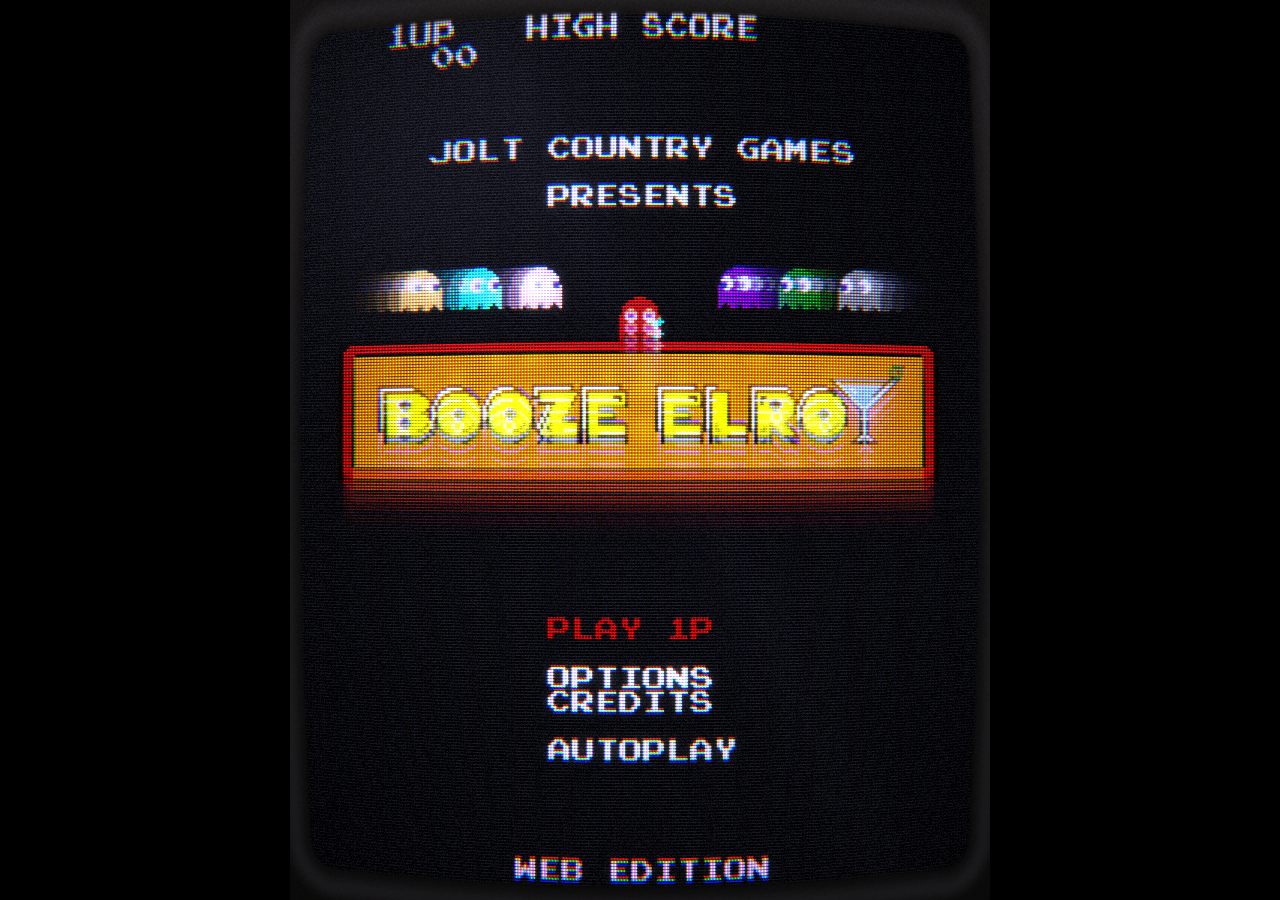
